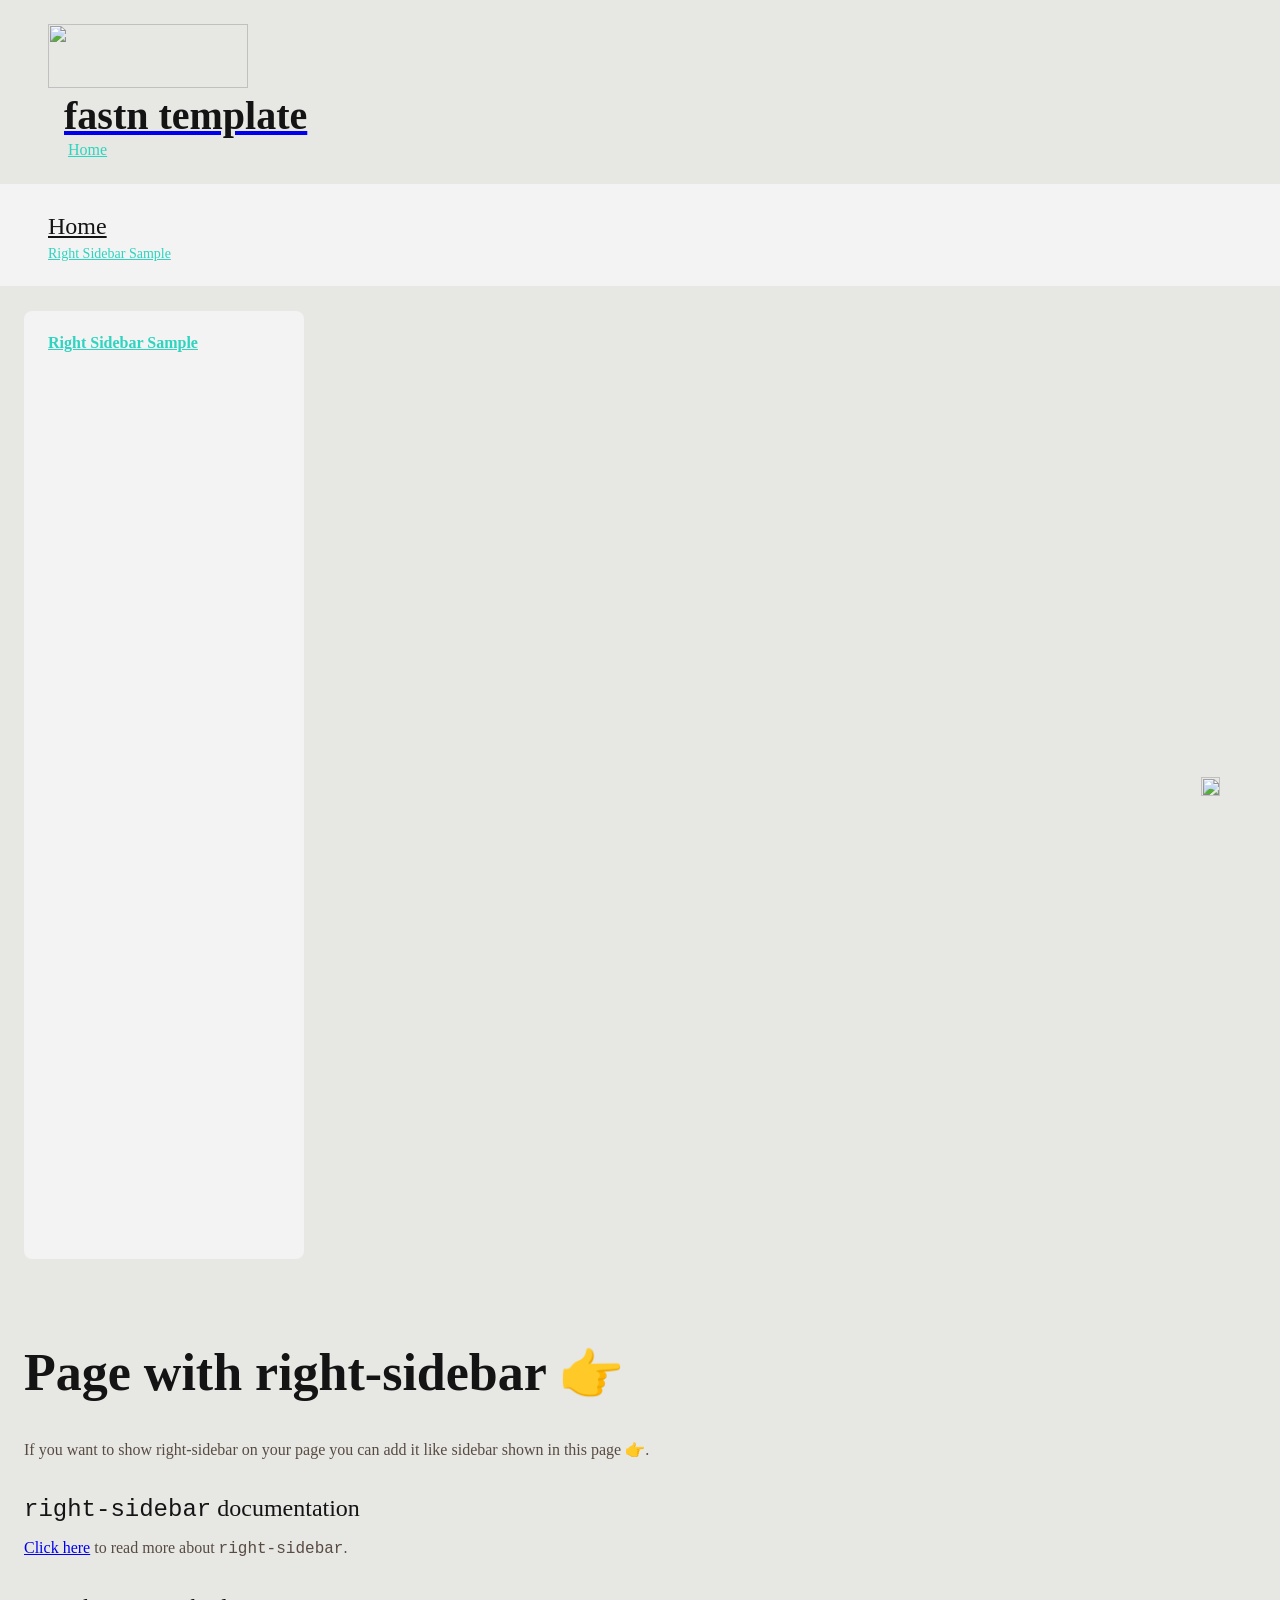
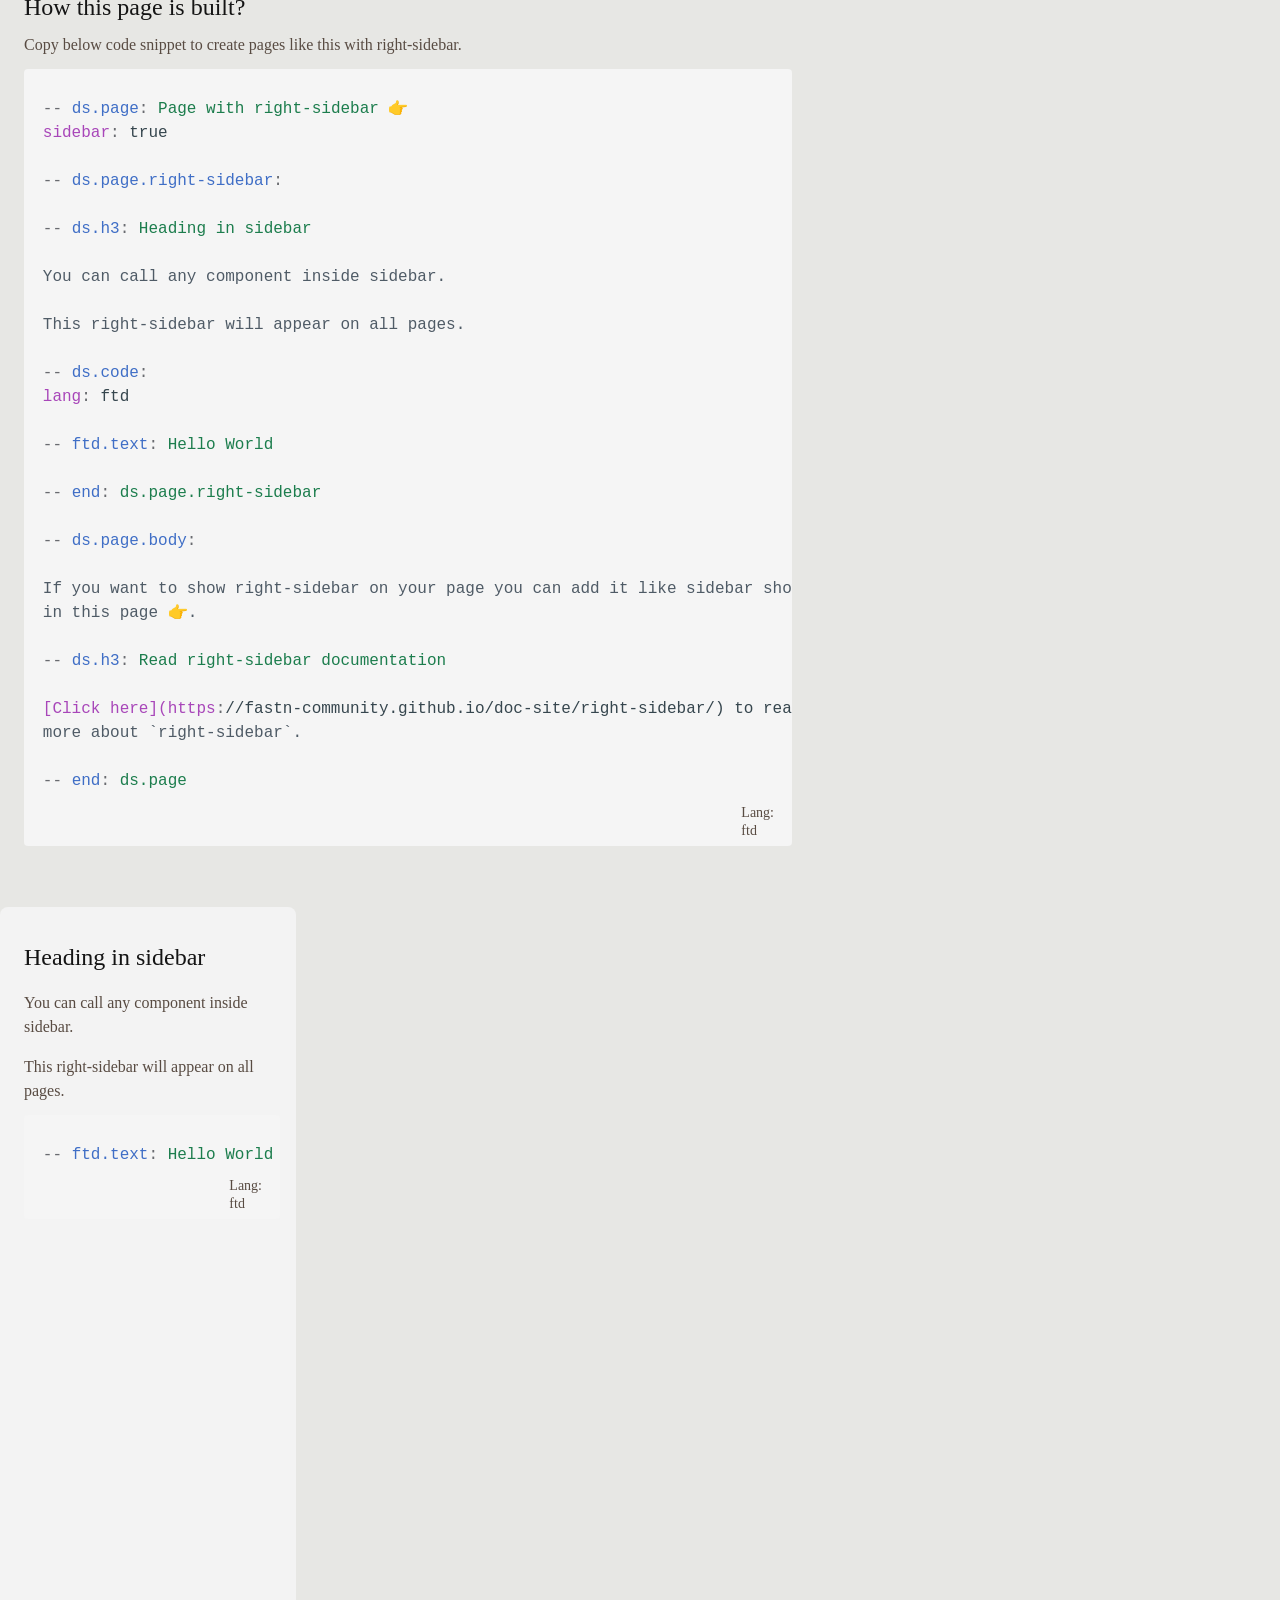
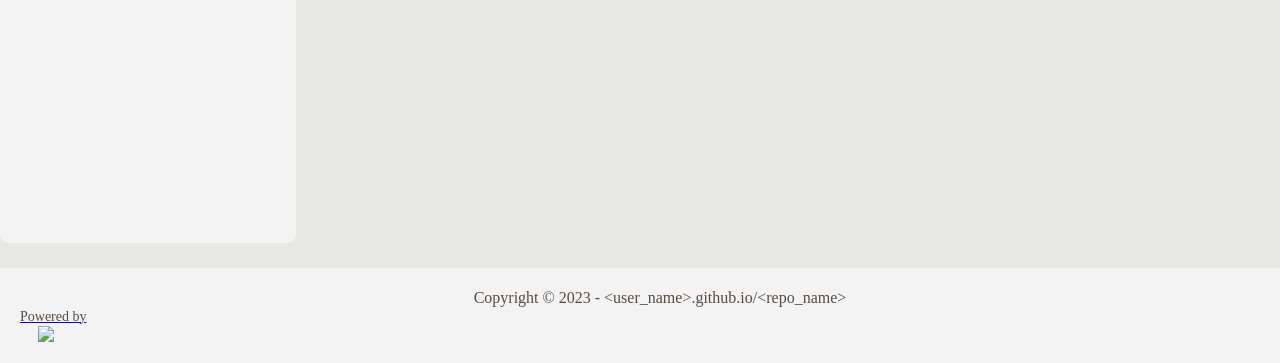
==== sidebar/index.html @ f1b7eb63 "deploy: d200a6f4689d1bbed99951bc4bd33d35a743abd6" ====
<!DOCTYPE html>
<html lang="en" style="height: 100%;">
<head>
<meta charset="UTF-8"><base href="/portfolio/">
<meta name="viewport" content="width=device-width, initial-scale=1, maximum-scale=1, user-scalable=0"><meta property="og:title" content="Page with right-sidebar 👉"><meta name="twitter:title" content="Page with right-sidebar 👉">
<title>Page with right-sidebar 👉</title>
<link rel="shortcut icon" href="/-/<user_name>.github.io/<repo_name>/images/favicon.ico" type="image/x-icon">
<script type="ftd" id="ftd-data">
{
"<user_name>.github.io/<repo_name>/FASTN/ds#page:banner:0": [],
"<user_name>.github.io/<repo_name>/FASTN/ds#page:body:0": "If you want to show right-sidebar on your page you can add it like sidebar shown\nin this page 👉.",
"<user_name>.github.io/<repo_name>/FASTN/ds#page:footer:0": [],
"<user_name>.github.io/<repo_name>/FASTN/ds#page:full-width:0": false,
"<user_name>.github.io/<repo_name>/FASTN/ds#page:github-icon:0": false,
"<user_name>.github.io/<repo_name>/FASTN/ds#page:right-sidebar:0": [],
"<user_name>.github.io/<repo_name>/FASTN/ds#page:show-banner:0": true,
"<user_name>.github.io/<repo_name>/FASTN/ds#page:show-footer:0": true,
"<user_name>.github.io/<repo_name>/FASTN/ds#page:sidebar:0": true,
"<user_name>.github.io/<repo_name>/FASTN/ds#page:site-name:0": "fastn template",
"<user_name>.github.io/<repo_name>/FASTN/ds#page:title:0": "Page with right-sidebar 👉",
"<user_name>.github.io/<repo_name>/FASTN/ds#page:wrapper:0": [],
"<user_name>.github.io/<repo_name>/FASTN/ds#site-logo": {
"dark": "-/<user_name>.github.io/<repo_name>/assets/ipsum-logo-dark.svg",
"light": "-/<user_name>.github.io/<repo_name>/assets/ipsum-logo.svg"
},
"<user_name>.github.io/<repo_name>/assets#files.assets.ipsum-logo.svg": {
"dark": "-/<user_name>.github.io/<repo_name>/assets/ipsum-logo-dark.svg",
"light": "-/<user_name>.github.io/<repo_name>/assets/ipsum-logo.svg"
},
"fastn-community.github.io/app-switcher/assets#files.images.FTD.svg": {
"dark": "-/fastn-community.github.io/app-switcher/images/FTD.svg",
"light": "-/fastn-community.github.io/app-switcher/images/FTD.svg"
},
"fastn-community.github.io/app-switcher/assets#files.images.app-switcher-mobile.svg": {
"dark": "-/fastn-community.github.io/app-switcher/images/app-switcher-mobile.svg",
"light": "-/fastn-community.github.io/app-switcher/images/app-switcher-mobile.svg"
},
"fastn-community.github.io/app-switcher/assets#files.images.cross.svg": {
"dark": "-/fastn-community.github.io/app-switcher/images/cross.svg",
"light": "-/fastn-community.github.io/app-switcher/images/cross.svg"
},
"fastn-community.github.io/code-block#code:body:0,0,2,2,0,1,2,1,0,2": "-- ds.page: Page with right-sidebar 👉\nsidebar: true\n\n-- ds.page.right-sidebar:\n\n-- ds.h3: Heading in sidebar\n\nYou can call any component inside sidebar. \n\nThis right-sidebar will appear on all pages.\n\n-- ds.code:\nlang: ftd\n\n-- ftd.text: Hello World\n\n-- end: ds.page.right-sidebar\n\n-- ds.page.body:\n\nIf you want to show right-sidebar on your page you can add it like sidebar shown\nin this page 👉.\n\n-- ds.h3: Read right-sidebar documentation\n\n[Click here](https://fastn-community.github.io/doc-site/right-sidebar/) to read\nmore about `right-sidebar`.\n\n-- end: ds.page",
"fastn-community.github.io/code-block#code:body:0,0,2,2,0,2,0,1": "-- ftd.text: Hello World",
"fastn-community.github.io/code-block#code:body:0,0,3,2,1,1,0,2": "-- ds.page: Page with right-sidebar 👉\nsidebar: true\n\n-- ds.page.right-sidebar:\n\n-- ds.h3: Heading in sidebar\n\nYou can call any component inside sidebar. \n\nThis right-sidebar will appear on all pages.\n\n-- ds.code:\nlang: ftd\n\n-- ftd.text: Hello World\n\n-- end: ds.page.right-sidebar\n\n-- ds.page.body:\n\nIf you want to show right-sidebar on your page you can add it like sidebar shown\nin this page 👉.\n\n-- ds.h3: Read right-sidebar documentation\n\n[Click here](https://fastn-community.github.io/doc-site/right-sidebar/) to read\nmore about `right-sidebar`.\n\n-- end: ds.page",
"fastn-community.github.io/code-block#code:body:0,0,3,2,3,1": "-- ftd.text: Hello World",
"fastn-community.github.io/code-block#code:clean-code:0,0,2,2,0,1,2,1,0,2": "-- ds.page: Page with right-sidebar 👉\nsidebar: true\n\n-- ds.page.right-sidebar:\n\n-- ds.h3: Heading in sidebar\n\nYou can call any component inside sidebar. \n\nThis right-sidebar will appear on all pages.\n\n-- ds.code:\nlang: ftd\n\n-- ftd.text: Hello World\n\n-- end: ds.page.right-sidebar\n\n-- ds.page.body:\n\nIf you want to show right-sidebar on your page you can add it like sidebar shown\nin this page 👉.\n\n-- ds.h3: Read right-sidebar documentation\n\n[Click here](https://fastn-community.github.io/doc-site/right-sidebar/) to read\nmore about `right-sidebar`.\n\n-- end: ds.page",
"fastn-community.github.io/code-block#code:clean-code:0,0,2,2,0,2,0,1": "-- ftd.text: Hello World",
"fastn-community.github.io/code-block#code:clean-code:0,0,3,2,1,1,0,2": "-- ds.page: Page with right-sidebar 👉\nsidebar: true\n\n-- ds.page.right-sidebar:\n\n-- ds.h3: Heading in sidebar\n\nYou can call any component inside sidebar. \n\nThis right-sidebar will appear on all pages.\n\n-- ds.code:\nlang: ftd\n\n-- ftd.text: Hello World\n\n-- end: ds.page.right-sidebar\n\n-- ds.page.body:\n\nIf you want to show right-sidebar on your page you can add it like sidebar shown\nin this page 👉.\n\n-- ds.h3: Read right-sidebar documentation\n\n[Click here](https://fastn-community.github.io/doc-site/right-sidebar/) to read\nmore about `right-sidebar`.\n\n-- end: ds.page",
"fastn-community.github.io/code-block#code:clean-code:0,0,3,2,3,1": "-- ftd.text: Hello World",
"fastn-community.github.io/code-block#code:copy-mouse-in:0,0,2,2,0,1,2,1,0,2": false,
"fastn-community.github.io/code-block#code:copy-mouse-in:0,0,2,2,0,2,0,1": false,
"fastn-community.github.io/code-block#code:copy-mouse-in:0,0,3,2,1,1,0,2": false,
"fastn-community.github.io/code-block#code:copy-mouse-in:0,0,3,2,3,1": false,
"fastn-community.github.io/code-block#code:copy-text:0,0,2,2,0,1,2,1,0,2": "null",
"fastn-community.github.io/code-block#code:copy-text:0,0,2,2,0,2,0,1": "null",
"fastn-community.github.io/code-block#code:copy-text:0,0,3,2,1,1,0,2": "null",
"fastn-community.github.io/code-block#code:copy-text:0,0,3,2,3,1": "null",
"fastn-community.github.io/code-block#code:copy:0,0,2,2,0,1,2,1,0,2": true,
"fastn-community.github.io/code-block#code:copy:0,0,2,2,0,2,0,1": true,
"fastn-community.github.io/code-block#code:copy:0,0,3,2,1,1,0,2": true,
"fastn-community.github.io/code-block#code:copy:0,0,3,2,3,1": true,
"fastn-community.github.io/code-block#code:download-mouse-in:0,0,2,2,0,1,2,1,0,2": false,
"fastn-community.github.io/code-block#code:download-mouse-in:0,0,2,2,0,2,0,1": false,
"fastn-community.github.io/code-block#code:download-mouse-in:0,0,3,2,1,1,0,2": false,
"fastn-community.github.io/code-block#code:download-mouse-in:0,0,3,2,3,1": false,
"fastn-community.github.io/code-block#code:lang:0,0,2,2,0,1,2,1,0,2": "ftd",
"fastn-community.github.io/code-block#code:lang:0,0,2,2,0,2,0,1": "ftd",
"fastn-community.github.io/code-block#code:lang:0,0,3,2,1,1,0,2": "ftd",
"fastn-community.github.io/code-block#code:lang:0,0,3,2,3,1": "ftd",
"fastn-community.github.io/code-block#code:line-numbers:0,0,2,2,0,1,2,1,0,2": false,
"fastn-community.github.io/code-block#code:line-numbers:0,0,2,2,0,2,0,1": false,
"fastn-community.github.io/code-block#code:line-numbers:0,0,3,2,1,1,0,2": false,
"fastn-community.github.io/code-block#code:line-numbers:0,0,3,2,3,1": false,
"fastn-community.github.io/code-block#code:mouse-in:0,0,2,2,0,1,2,1,0,2": false,
"fastn-community.github.io/code-block#code:mouse-in:0,0,2,2,0,2,0,1": false,
"fastn-community.github.io/code-block#code:mouse-in:0,0,3,2,1,1,0,2": false,
"fastn-community.github.io/code-block#code:mouse-in:0,0,3,2,3,1": false,
"fastn-community.github.io/code-block/assets#files.static.copy-hover.svg": {
"dark": "-/fastn-community.github.io/code-block/static/copy-hover-dark.svg",
"light": "-/fastn-community.github.io/code-block/static/copy-hover.svg"
},
"fastn-community.github.io/code-block/assets#files.static.copy.svg": {
"dark": "-/fastn-community.github.io/code-block/static/copy-dark.svg",
"light": "-/fastn-community.github.io/code-block/static/copy.svg"
},
"fastn-community.github.io/code-block/assets#files.static.download-hover.svg": {
"dark": "-/fastn-community.github.io/code-block/static/download-hover-dark.svg",
"light": "-/fastn-community.github.io/code-block/static/download-hover.svg"
},
"fastn-community.github.io/code-block/assets#files.static.download.svg": {
"dark": "-/fastn-community.github.io/code-block/static/download-dark.svg",
"light": "-/fastn-community.github.io/code-block/static/download.svg"
},
"fastn-community.github.io/code-block/assets#files.static.tick.svg": {
"dark": "-/fastn-community.github.io/code-block/static/tick.svg",
"light": "-/fastn-community.github.io/code-block/static/tick.svg"
},
"fastn-community.github.io/dark-mode-switcher/assets#files.static.dark-mode-active-dark.png": {
"dark": "-/fastn-community.github.io/dark-mode-switcher/static/dark-mode-active-dark.png",
"light": "-/fastn-community.github.io/dark-mode-switcher/static/dark-mode-active-dark.png"
},
"fastn-community.github.io/dark-mode-switcher/assets#files.static.light-mode-active.png": {
"dark": "-/fastn-community.github.io/dark-mode-switcher/static/light-mode-active-dark.png",
"light": "-/fastn-community.github.io/dark-mode-switcher/static/light-mode-active.png"
},
"fastn-community.github.io/dark-mode-switcher/assets#files.static.system-mode-active.png": {
"dark": "-/fastn-community.github.io/dark-mode-switcher/static/system-mode-active-dark.png",
"light": "-/fastn-community.github.io/dark-mode-switcher/static/system-mode-active.png"
},
"fastn-community.github.io/doc-site#doc-page-desktop:login-btn-txt:0,0,2": "Login",
"fastn-community.github.io/doc-site#doc-page-mobile:extra:0,0,3": [],
"fastn-community.github.io/doc-site#light-green": {
"dark": "#0DCEAB",
"light": "#0DCEAB"
},
"fastn-community.github.io/doc-site#page:about-text-url:0": "/",
"fastn-community.github.io/doc-site#page:about-text:0": "About this page",
"fastn-community.github.io/doc-site#page:edit-text-url:0": "/",
"fastn-community.github.io/doc-site#page:edit-text:0": "Edit This Page",
"fastn-community.github.io/doc-site#page:fluid-width:0": true,
"fastn-community.github.io/doc-site#page:fluid-wrap:0": [],
"fastn-community.github.io/doc-site#page:github-text-url:0": "/",
"fastn-community.github.io/doc-site#page:github-text:0": "{green: Sign in} to access Editing Tools",
"fastn-community.github.io/doc-site#page:header-logo-ui:0": [],
"fastn-community.github.io/doc-site#page:open-right-sidebar-info:0": false,
"fastn-community.github.io/doc-site#page:search:0": false,
"fastn-community.github.io/doc-site#page:wrapper:0": [],
"fastn-community.github.io/doc-site#right-sidebar-background": {
"dark": "#262626",
"light": "#262626"
},
"fastn-community.github.io/doc-site#toc-instance:hover:0,0,2,2,0,0,0": false,
"fastn-community.github.io/doc-site#toc-instance:toc-clone:0,0,2,2,0,0,0": {
"bury": false,
"children": [],
"is-active": true,
"is-disabled": false,
"is-heading": false,
"is-open": true,
"title": "Right Sidebar Sample",
"url": "sidebar/"
},
"fastn-community.github.io/doc-site/assets#files.static.brand-logo.svg": {
"dark": "-/fastn-community.github.io/doc-site/static/brand-logo.svg",
"light": "-/fastn-community.github.io/doc-site/static/brand-logo.svg"
},
"fastn-community.github.io/doc-site/assets#files.static.cross-dark.svg": {
"dark": "-/fastn-community.github.io/doc-site/static/cross-dark.svg",
"light": "-/fastn-community.github.io/doc-site/static/cross-dark.svg"
},
"fastn-community.github.io/doc-site/assets#files.static.cross.svg": {
"dark": "-/fastn-community.github.io/doc-site/static/cross-dark.svg",
"light": "-/fastn-community.github.io/doc-site/static/cross.svg"
},
"fastn-community.github.io/doc-site/assets#files.static.editor-icon.svg": {
"dark": "-/fastn-community.github.io/doc-site/static/editor-icon.svg",
"light": "-/fastn-community.github.io/doc-site/static/editor-icon.svg"
},
"fastn-community.github.io/doc-site/assets#files.static.header.hamburger-dark.svg": {
"dark": "-/fastn-community.github.io/doc-site/static/header/hamburger-dark.svg",
"light": "-/fastn-community.github.io/doc-site/static/header/hamburger-dark.svg"
},
"fastn-community.github.io/doc-site/assets#files.static.header.hamburger.svg": {
"dark": "-/fastn-community.github.io/doc-site/static/header/hamburger-dark.svg",
"light": "-/fastn-community.github.io/doc-site/static/header/hamburger.svg"
},
"fastn-community.github.io/doc-site/assets#files.static.info-icon.svg": {
"dark": "-/fastn-community.github.io/doc-site/static/info-icon.svg",
"light": "-/fastn-community.github.io/doc-site/static/info-icon.svg"
},
"fastn-community.github.io/doc-site/common#apps": {
"items": [],
"len": 0
},
"fastn-community.github.io/doc-site/common#brand-caption": "FifthTry",
"fastn-community.github.io/doc-site/common#brand-site-logo": {
"dark": "https://www.fifthtry.com/-/fifthtry.com/images/dummy-site-logo.png",
"light": "https://www.fifthtry.com/-/fifthtry.com/images/dummy-site-logo.png"
},
"fastn-community.github.io/doc-site/common#brand-site-name": "FifthTry",
"fastn-community.github.io/doc-site/common#brand-site-url": "/",
"fastn-community.github.io/doc-site/common#fastn-logo": {
"dark": "https://fastn.com/-/fastn.com/images/fastn-dark.svg",
"light": "https://fastn.com/-/fastn.com/images/fastn.svg"
},
"fastn-community.github.io/doc-site/common#is-reader": false,
"fastn-community.github.io/doc-site/common#itemlist": [
{
"is-last": false,
"title": "About",
"url": "https://github.com/FifthTry"
},
{
"is-last": false,
"title": "Terms",
"url": "https://fifthtry.com/terms/"
},
{
"is-last": false,
"title": "Privacy",
"url": "https://fifthtry.com/privacy/"
},
{
"is-last": true,
"title": "Blog",
"url": "https://fifthtry.com/blog/"
}
],
"fastn-community.github.io/doc-site/common#login-button": false,
"fastn-community.github.io/doc-site/common#login-url": "/",
"fastn-community.github.io/doc-site/common#logo-height": 64,
"fastn-community.github.io/doc-site/common#logo-width": 200,
"fastn-community.github.io/doc-site/common#parent-brand": true,
"fastn-community.github.io/doc-site/common#sections": [],
"fastn-community.github.io/doc-site/common#show-floater": false,
"fastn-community.github.io/doc-site/common#show-footer": true,
"fastn-community.github.io/doc-site/common#site-logo": {
"dark": "null",
"light": "null"
},
"fastn-community.github.io/doc-site/common#site-url": "index.html",
"fastn-community.github.io/doc-site/common#sitemap": {
"current-page": {
"bury": false,
"children": [],
"is-active": true,
"is-disabled": false,
"is-heading": false,
"is-open": true,
"title": "Right Sidebar Sample",
"url": "sidebar/"
},
"current-section": {
"bury": false,
"children": [],
"is-active": true,
"is-disabled": false,
"is-heading": false,
"is-open": true,
"title": "Home",
"url": "index.html"
},
"sections": [
{
"bury": false,
"children": [],
"is-active": true,
"is-disabled": false,
"is-heading": false,
"is-open": true,
"title": "Home",
"url": "index.html"
}
],
"subsections": [],
"toc": [
{
"bury": false,
"children": [],
"is-active": true,
"is-disabled": false,
"is-heading": false,
"is-open": true,
"title": "Right Sidebar Sample",
"url": "sidebar/"
}
]
},
"fastn-community.github.io/doc-site/common#wall-message": "Please, login via clicking on below button",
"fastn-community.github.io/footer#fastn-footer:copyright:0,0,5,0": "Copyright © 2023 - <user_name>.github.io/<repo_name>",
"fastn-community.github.io/footer#fastn-footer:powered-by-link:0,0,5,0": "https://fastn.com/",
"fastn-community.github.io/footer#fastn-footer:powered-by-text:0,0,5,0": "Powered by",
"fastn-community.github.io/footer#fastn-logo": {
"dark": "https://fastn.com/-/fastn.com/images/fastn-dark.svg",
"light": "https://fastn.com/-/fastn.com/images/fastn.svg"
},
"fastn-community.github.io/header#childs:show-arrow:0,0,2,1,2,1,0,0,0,1,2": false,
"fastn-community.github.io/header#footer-list": [],
"fastn-community.github.io/header#header-desktop:extra:0,0,2,1,2": [],
"fastn-community.github.io/header#header-item-mobile:open:0,0,2,1,1,1,0": false,
"fastn-community.github.io/header#header-item-mobile:open:0,0,3,1,1,1,0": false,
"fastn-community.github.io/header#header-item:mouse-in:0,0,2,1,2,0,0,0,1,0": false,
"fastn-community.github.io/header#header-item:open:0,0,2,1,2,0,0,0,1,0": false,
"fastn-community.github.io/header#header-toc-item-mobile-view:open:0,0,3,1,3,3,2,0,0": false,
"fastn-community.github.io/header#header:current-url:0,0,3,1": "/",
"fastn-community.github.io/header#header:fluid-width:0,0,3,1": true,
"fastn-community.github.io/header#header:footer-nav:0,0,2,1": [],
"fastn-community.github.io/header#header:footer-nav:0,0,3,1": [],
"fastn-community.github.io/header#header:login-btn-txt:0,0,3,1": "Login",
"fastn-community.github.io/header#header:login-btn-url:0,0,2,1": "index.html",
"fastn-community.github.io/header#header:login-btn-url:0,0,3,1": "index.html",
"fastn-community.github.io/header#header:login-button:0,0,3,1": false,
"fastn-community.github.io/header#header:parent-brand:0,0,2,1": false,
"fastn-community.github.io/header#header:products:0,0,2,1": [],
"fastn-community.github.io/header#header:products:0,0,3,1": [],
"fastn-community.github.io/header#header:show-section:0,0,2,1": false,
"fastn-community.github.io/header#header:show-section:0,0,3,1": false,
"fastn-community.github.io/header#header:sidebar-open:0,0,2,1": false,
"fastn-community.github.io/header#header:sidebar-open:0,0,3,1": false,
"fastn-community.github.io/header#header:width:0,0,2,1": "100",
"fastn-community.github.io/header#header:width:0,0,3,1": "100",
"fastn-community.github.io/header#sitemap": {
"current-page": {
"bury": false,
"children": [],
"is-active": true,
"is-disabled": false,
"is-heading": false,
"is-open": true,
"title": "Right Sidebar Sample",
"url": "sidebar/"
},
"current-section": {
"bury": false,
"children": [],
"is-active": true,
"is-disabled": false,
"is-heading": false,
"is-open": true,
"title": "Home",
"url": "index.html"
},
"sections": [
{
"bury": false,
"children": [],
"is-active": true,
"is-disabled": false,
"is-heading": false,
"is-open": true,
"title": "Home",
"url": "index.html"
}
],
"subsections": [],
"toc": [
{
"bury": false,
"children": [],
"is-active": true,
"is-disabled": false,
"is-heading": false,
"is-open": true,
"title": "Right Sidebar Sample",
"url": "sidebar/"
}
]
},
"fastn-community.github.io/header/assets#files.static.down-arrow-dark.svg": {
"dark": "-/fastn-community.github.io/header/static/down-arrow-dark.svg",
"light": "-/fastn-community.github.io/header/static/down-arrow-dark.svg"
},
"fastn-community.github.io/header/assets#files.static.header.cross.svg": {
"dark": "-/fastn-community.github.io/header/static/header/cross-dark.svg",
"light": "-/fastn-community.github.io/header/static/header/cross.svg"
},
"fastn-community.github.io/header/assets#files.static.header.hamburger-dark.svg": {
"dark": "-/fastn-community.github.io/header/static/header/hamburger-dark.svg",
"light": "-/fastn-community.github.io/header/static/header/hamburger-dark.svg"
},
"fastn-community.github.io/header/assets#files.static.icon-github.svg": {
"dark": "-/fastn-community.github.io/header/static/icon-github-dark.svg",
"light": "-/fastn-community.github.io/header/static/icon-github.svg"
},
"fastn-community.github.io/header/assets#files.static.search-icon.svg": {
"dark": "-/fastn-community.github.io/header/static/search-icon-dark.svg",
"light": "-/fastn-community.github.io/header/static/search-icon.svg"
},
"fastn-community.github.io/header/assets#files.static.up-arrow-dark.svg": {
"dark": "-/fastn-community.github.io/header/static/up-arrow-dark.svg",
"light": "-/fastn-community.github.io/header/static/up-arrow-dark.svg"
},
"fastn-community.github.io/roboto-font/assets#fonts": {
"Roboto": "fastn-community-github-io-roboto-font-Roboto"
},
"fastn-community.github.io/roboto-typography#blockquote": {
"desktop": {
"font-family": "fastn-community-github-io-roboto-font-Roboto",
"letter-spacing": "0px",
"line-height": "16px",
"size": "14px",
"weight": 400
},
"mobile": {
"font-family": "fastn-community-github-io-roboto-font-Roboto",
"letter-spacing": "0px",
"line-height": "16px",
"size": "14px",
"weight": 400
}
},
"fastn-community.github.io/roboto-typography#blockquote-desktop": {
"font-family": "fastn-community-github-io-roboto-font-Roboto",
"letter-spacing": "0px",
"line-height": "16px",
"size": "14px",
"weight": 400
},
"fastn-community.github.io/roboto-typography#blockquote-mobile": {
"font-family": "fastn-community-github-io-roboto-font-Roboto",
"letter-spacing": "0px",
"line-height": "16px",
"size": "14px",
"weight": 400
},
"fastn-community.github.io/roboto-typography#button-large": {
"desktop": {
"font-family": "fastn-community-github-io-roboto-font-Roboto",
"letter-spacing": "0px",
"line-height": "24px",
"size": "18px",
"weight": 700
},
"mobile": {
"font-family": "fastn-community-github-io-roboto-font-Roboto",
"letter-spacing": "0px",
"line-height": "24px",
"size": "18px",
"weight": 700
}
},
"fastn-community.github.io/roboto-typography#button-large-desktop": {
"font-family": "fastn-community-github-io-roboto-font-Roboto",
"letter-spacing": "0px",
"line-height": "24px",
"size": "18px",
"weight": 700
},
"fastn-community.github.io/roboto-typography#button-large-mobile": {
"font-family": "fastn-community-github-io-roboto-font-Roboto",
"letter-spacing": "0px",
"line-height": "24px",
"size": "18px",
"weight": 700
},
"fastn-community.github.io/roboto-typography#button-medium": {
"desktop": {
"font-family": "fastn-community-github-io-roboto-font-Roboto",
"letter-spacing": "0px",
"line-height": "21px",
"size": "16px",
"weight": 700
},
"mobile": {
"font-family": "fastn-community-github-io-roboto-font-Roboto",
"letter-spacing": "0px",
"line-height": "21px",
"size": "16px",
"weight": 400
}
},
"fastn-community.github.io/roboto-typography#button-medium-desktop": {
"font-family": "fastn-community-github-io-roboto-font-Roboto",
"letter-spacing": "0px",
"line-height": "21px",
"size": "16px",
"weight": 700
},
"fastn-community.github.io/roboto-typography#button-medium-mobile": {
"font-family": "fastn-community-github-io-roboto-font-Roboto",
"letter-spacing": "0px",
"line-height": "21px",
"size": "16px",
"weight": 400
},
"fastn-community.github.io/roboto-typography#button-small": {
"desktop": {
"font-family": "fastn-community-github-io-roboto-font-Roboto",
"letter-spacing": "0px",
"line-height": "19px",
"size": "14px",
"weight": 700
},
"mobile": {
"font-family": "fastn-community-github-io-roboto-font-Roboto",
"letter-spacing": "0px",
"line-height": "19px",
"size": "14px",
"weight": 400
}
},
"fastn-community.github.io/roboto-typography#button-small-desktop": {
"font-family": "fastn-community-github-io-roboto-font-Roboto",
"letter-spacing": "0px",
"line-height": "19px",
"size": "14px",
"weight": 700
},
"fastn-community.github.io/roboto-typography#button-small-mobile": {
"font-family": "fastn-community-github-io-roboto-font-Roboto",
"letter-spacing": "0px",
"line-height": "19px",
"size": "14px",
"weight": 400
},
"fastn-community.github.io/roboto-typography#copy-large": {
"desktop": {
"font-family": "fastn-community-github-io-roboto-font-Roboto",
"letter-spacing": "0px",
"line-height": "28px",
"size": "20px",
"weight": 400
},
"mobile": {
"font-family": "fastn-community-github-io-roboto-font-Roboto",
"letter-spacing": "0px",
"line-height": "28px",
"size": "20px",
"weight": 400
}
},
"fastn-community.github.io/roboto-typography#copy-large-desktop": {
"font-family": "fastn-community-github-io-roboto-font-Roboto",
"letter-spacing": "0px",
"line-height": "28px",
"size": "20px",
"weight": 400
},
"fastn-community.github.io/roboto-typography#copy-large-mobile": {
"font-family": "fastn-community-github-io-roboto-font-Roboto",
"letter-spacing": "0px",
"line-height": "28px",
"size": "20px",
"weight": 400
},
"fastn-community.github.io/roboto-typography#copy-regular": {
"desktop": {
"font-family": "fastn-community-github-io-roboto-font-Roboto",
"letter-spacing": "0px",
"line-height": "24px",
"size": "16px",
"weight": 400
},
"mobile": {
"font-family": "fastn-community-github-io-roboto-font-Roboto",
"letter-spacing": "0px",
"line-height": "24px",
"size": "16px",
"weight": 400
}
},
"fastn-community.github.io/roboto-typography#copy-regular-desktop": {
"font-family": "fastn-community-github-io-roboto-font-Roboto",
"letter-spacing": "0px",
"line-height": "24px",
"size": "16px",
"weight": 400
},
"fastn-community.github.io/roboto-typography#copy-regular-mobile": {
"font-family": "fastn-community-github-io-roboto-font-Roboto",
"letter-spacing": "0px",
"line-height": "24px",
"size": "16px",
"weight": 400
},
"fastn-community.github.io/roboto-typography#copy-small": {
"desktop": {
"font-family": "fastn-community-github-io-roboto-font-Roboto",
"letter-spacing": "0px",
"line-height": "20px",
"size": "16px",
"weight": 400
},
"mobile": {
"font-family": "fastn-community-github-io-roboto-font-Roboto",
"letter-spacing": "0px",
"line-height": "20px",
"size": "16px",
"weight": 400
}
},
"fastn-community.github.io/roboto-typography#copy-small-desktop": {
"font-family": "fastn-community-github-io-roboto-font-Roboto",
"letter-spacing": "0px",
"line-height": "20px",
"size": "16px",
"weight": 400
},
"fastn-community.github.io/roboto-typography#copy-small-mobile": {
"font-family": "fastn-community-github-io-roboto-font-Roboto",
"letter-spacing": "0px",
"line-height": "20px",
"size": "16px",
"weight": 400
},
"fastn-community.github.io/roboto-typography#fine-print": {
"desktop": {
"font-family": "fastn-community-github-io-roboto-font-Roboto",
"letter-spacing": "0px",
"line-height": "18px",
"size": "14px",
"weight": 400
},
"mobile": {
"font-family": "fastn-community-github-io-roboto-font-Roboto",
"letter-spacing": "0px",
"line-height": "18px",
"size": "14px",
"weight": 400
}
},
"fastn-community.github.io/roboto-typography#fine-print-desktop": {
"font-family": "fastn-community-github-io-roboto-font-Roboto",
"letter-spacing": "0px",
"line-height": "18px",
"size": "14px",
"weight": 400
},
"fastn-community.github.io/roboto-typography#fine-print-mobile": {
"font-family": "fastn-community-github-io-roboto-font-Roboto",
"letter-spacing": "0px",
"line-height": "18px",
"size": "14px",
"weight": 400
},
"fastn-community.github.io/roboto-typography#heading-hero": {
"desktop": {
"font-family": "fastn-community-github-io-roboto-font-Roboto",
"letter-spacing": "0px",
"line-height": "60px",
"size": "52px",
"weight": 700
},
"mobile": {
"font-family": "fastn-community-github-io-roboto-font-Roboto",
"letter-spacing": "0px",
"line-height": "60px",
"size": "52px",
"weight": 700
}
},
"fastn-community.github.io/roboto-typography#heading-hero-desktop": {
"font-family": "fastn-community-github-io-roboto-font-Roboto",
"letter-spacing": "0px",
"line-height": "60px",
"size": "52px",
"weight": 700
},
"fastn-community.github.io/roboto-typography#heading-hero-mobile": {
"font-family": "fastn-community-github-io-roboto-font-Roboto",
"letter-spacing": "0px",
"line-height": "60px",
"size": "52px",
"weight": 700
},
"fastn-community.github.io/roboto-typography#heading-large": {
"desktop": {
"font-family": "fastn-community-github-io-roboto-font-Roboto",
"letter-spacing": "0px",
"line-height": "48px",
"size": "40px",
"weight": 700
},
"mobile": {
"font-family": "fastn-community-github-io-roboto-font-Roboto",
"letter-spacing": "0px",
"line-height": "48px",
"size": "40px",
"weight": 700
}
},
"fastn-community.github.io/roboto-typography#heading-large-desktop": {
"font-family": "fastn-community-github-io-roboto-font-Roboto",
"letter-spacing": "0px",
"line-height": "48px",
"size": "40px",
"weight": 700
},
"fastn-community.github.io/roboto-typography#heading-large-mobile": {
"font-family": "fastn-community-github-io-roboto-font-Roboto",
"letter-spacing": "0px",
"line-height": "48px",
"size": "40px",
"weight": 700
},
"fastn-community.github.io/roboto-typography#heading-medium": {
"desktop": {
"font-family": "fastn-community-github-io-roboto-font-Roboto",
"letter-spacing": "0px",
"line-height": "44px",
"size": "32px",
"weight": 600
},
"mobile": {
"font-family": "fastn-community-github-io-roboto-font-Roboto",
"letter-spacing": "0px",
"line-height": "44px",
"size": "32px",
"weight": 600
}
},
"fastn-community.github.io/roboto-typography#heading-medium-desktop": {
"font-family": "fastn-community-github-io-roboto-font-Roboto",
"letter-spacing": "0px",
"line-height": "44px",
"size": "32px",
"weight": 600
},
"fastn-community.github.io/roboto-typography#heading-medium-mobile": {
"font-family": "fastn-community-github-io-roboto-font-Roboto",
"letter-spacing": "0px",
"line-height": "44px",
"size": "32px",
"weight": 600
},
"fastn-community.github.io/roboto-typography#heading-small": {
"desktop": {
"font-family": "fastn-community-github-io-roboto-font-Roboto",
"letter-spacing": "0px",
"line-height": "36px",
"size": "24px",
"weight": 500
},
"mobile": {
"font-family": "fastn-community-github-io-roboto-font-Roboto",
"letter-spacing": "0px",
"line-height": "36px",
"size": "24px",
"weight": 500
}
},
"fastn-community.github.io/roboto-typography#heading-small-desktop": {
"font-family": "fastn-community-github-io-roboto-font-Roboto",
"letter-spacing": "0px",
"line-height": "36px",
"size": "24px",
"weight": 500
},
"fastn-community.github.io/roboto-typography#heading-small-mobile": {
"font-family": "fastn-community-github-io-roboto-font-Roboto",
"letter-spacing": "0px",
"line-height": "36px",
"size": "24px",
"weight": 500
},
"fastn-community.github.io/roboto-typography#heading-tiny": {
"desktop": {
"font-family": "fastn-community-github-io-roboto-font-Roboto",
"letter-spacing": "0px",
"line-height": "26px",
"size": "18px",
"weight": 500
},
"mobile": {
"font-family": "fastn-community-github-io-roboto-font-Roboto",
"letter-spacing": "0px",
"line-height": "26px",
"size": "18px",
"weight": 500
}
},
"fastn-community.github.io/roboto-typography#heading-tiny-desktop": {
"font-family": "fastn-community-github-io-roboto-font-Roboto",
"letter-spacing": "0px",
"line-height": "26px",
"size": "18px",
"weight": 500
},
"fastn-community.github.io/roboto-typography#heading-tiny-mobile": {
"font-family": "fastn-community-github-io-roboto-font-Roboto",
"letter-spacing": "0px",
"line-height": "26px",
"size": "18px",
"weight": 500
},
"fastn-community.github.io/roboto-typography#label-large": {
"desktop": {
"font-family": "fastn-community-github-io-roboto-font-Roboto",
"letter-spacing": "0px",
"line-height": "22px",
"size": "16px",
"weight": 400
},
"mobile": {
"font-family": "fastn-community-github-io-roboto-font-Roboto",
"letter-spacing": "0px",
"line-height": "22px",
"size": "16px",
"weight": 400
}
},
"fastn-community.github.io/roboto-typography#label-large-desktop": {
"font-family": "fastn-community-github-io-roboto-font-Roboto",
"letter-spacing": "0px",
"line-height": "22px",
"size": "16px",
"weight": 400
},
"fastn-community.github.io/roboto-typography#label-large-mobile": {
"font-family": "fastn-community-github-io-roboto-font-Roboto",
"letter-spacing": "0px",
"line-height": "22px",
"size": "16px",
"weight": 400
},
"fastn-community.github.io/roboto-typography#label-small": {
"desktop": {
"font-family": "fastn-community-github-io-roboto-font-Roboto",
"letter-spacing": "0px",
"line-height": "16px",
"size": "14px",
"weight": 400
},
"mobile": {
"font-family": "fastn-community-github-io-roboto-font-Roboto",
"letter-spacing": "0px",
"line-height": "16px",
"size": "14px",
"weight": 400
}
},
"fastn-community.github.io/roboto-typography#label-small-desktop": {
"font-family": "fastn-community-github-io-roboto-font-Roboto",
"letter-spacing": "0px",
"line-height": "16px",
"size": "14px",
"weight": 400
},
"fastn-community.github.io/roboto-typography#label-small-mobile": {
"font-family": "fastn-community-github-io-roboto-font-Roboto",
"letter-spacing": "0px",
"line-height": "16px",
"size": "14px",
"weight": 400
},
"fastn-community.github.io/roboto-typography#link": {
"desktop": {
"font-family": "fastn-community-github-io-roboto-font-Roboto",
"letter-spacing": "0px",
"line-height": "19px",
"size": "14px",
"weight": 700
},
"mobile": {
"font-family": "fastn-community-github-io-roboto-font-Roboto",
"letter-spacing": "0px",
"line-height": "19px",
"size": "14px",
"weight": 400
}
},
"fastn-community.github.io/roboto-typography#link-desktop": {
"font-family": "fastn-community-github-io-roboto-font-Roboto",
"letter-spacing": "0px",
"line-height": "19px",
"size": "14px",
"weight": 700
},
"fastn-community.github.io/roboto-typography#link-mobile": {
"font-family": "fastn-community-github-io-roboto-font-Roboto",
"letter-spacing": "0px",
"line-height": "19px",
"size": "14px",
"weight": 400
},
"fastn-community.github.io/roboto-typography#source-code": {
"desktop": {
"font-family": "fastn-community-github-io-roboto-font-Roboto",
"letter-spacing": "0px",
"line-height": "16px",
"size": "14px",
"weight": 400
},
"mobile": {
"font-family": "fastn-community-github-io-roboto-font-Roboto",
"letter-spacing": "0px",
"line-height": "16px",
"size": "14px",
"weight": 400
}
},
"fastn-community.github.io/roboto-typography#source-code-desktop": {
"font-family": "fastn-community-github-io-roboto-font-Roboto",
"letter-spacing": "0px",
"line-height": "16px",
"size": "14px",
"weight": 400
},
"fastn-community.github.io/roboto-typography#source-code-mobile": {
"font-family": "fastn-community-github-io-roboto-font-Roboto",
"letter-spacing": "0px",
"line-height": "16px",
"size": "14px",
"weight": 400
},
"fastn-community.github.io/roboto-typography#types": {
"blockquote": {
"desktop": {
"font-family": "fastn-community-github-io-roboto-font-Roboto",
"letter-spacing": "0px",
"line-height": "16px",
"size": "14px",
"weight": 400
},
"mobile": {
"font-family": "fastn-community-github-io-roboto-font-Roboto",
"letter-spacing": "0px",
"line-height": "16px",
"size": "14px",
"weight": 400
}
},
"button-large": {
"desktop": {
"font-family": "fastn-community-github-io-roboto-font-Roboto",
"letter-spacing": "0px",
"line-height": "24px",
"size": "18px",
"weight": 700
},
"mobile": {
"font-family": "fastn-community-github-io-roboto-font-Roboto",
"letter-spacing": "0px",
"line-height": "24px",
"size": "18px",
"weight": 700
}
},
"button-medium": {
"desktop": {
"font-family": "fastn-community-github-io-roboto-font-Roboto",
"letter-spacing": "0px",
"line-height": "21px",
"size": "16px",
"weight": 700
},
"mobile": {
"font-family": "fastn-community-github-io-roboto-font-Roboto",
"letter-spacing": "0px",
"line-height": "21px",
"size": "16px",
"weight": 400
}
},
"button-small": {
"desktop": {
"font-family": "fastn-community-github-io-roboto-font-Roboto",
"letter-spacing": "0px",
"line-height": "19px",
"size": "14px",
"weight": 700
},
"mobile": {
"font-family": "fastn-community-github-io-roboto-font-Roboto",
"letter-spacing": "0px",
"line-height": "19px",
"size": "14px",
"weight": 400
}
},
"copy-large": {
"desktop": {
"font-family": "fastn-community-github-io-roboto-font-Roboto",
"letter-spacing": "0px",
"line-height": "28px",
"size": "20px",
"weight": 400
},
"mobile": {
"font-family": "fastn-community-github-io-roboto-font-Roboto",
"letter-spacing": "0px",
"line-height": "28px",
"size": "20px",
"weight": 400
}
},
"copy-regular": {
"desktop": {
"font-family": "fastn-community-github-io-roboto-font-Roboto",
"letter-spacing": "0px",
"line-height": "24px",
"size": "16px",
"weight": 400
},
"mobile": {
"font-family": "fastn-community-github-io-roboto-font-Roboto",
"letter-spacing": "0px",
"line-height": "24px",
"size": "16px",
"weight": 400
}
},
"copy-small": {
"desktop": {
"font-family": "fastn-community-github-io-roboto-font-Roboto",
"letter-spacing": "0px",
"line-height": "20px",
"size": "16px",
"weight": 400
},
"mobile": {
"font-family": "fastn-community-github-io-roboto-font-Roboto",
"letter-spacing": "0px",
"line-height": "20px",
"size": "16px",
"weight": 400
}
},
"fine-print": {
"desktop": {
"font-family": "fastn-community-github-io-roboto-font-Roboto",
"letter-spacing": "0px",
"line-height": "18px",
"size": "14px",
"weight": 400
},
"mobile": {
"font-family": "fastn-community-github-io-roboto-font-Roboto",
"letter-spacing": "0px",
"line-height": "18px",
"size": "14px",
"weight": 400
}
},
"heading-hero": {
"desktop": {
"font-family": "fastn-community-github-io-roboto-font-Roboto",
"letter-spacing": "0px",
"line-height": "60px",
"size": "52px",
"weight": 700
},
"mobile": {
"font-family": "fastn-community-github-io-roboto-font-Roboto",
"letter-spacing": "0px",
"line-height": "60px",
"size": "52px",
"weight": 700
}
},
"heading-large": {
"desktop": {
"font-family": "fastn-community-github-io-roboto-font-Roboto",
"letter-spacing": "0px",
"line-height": "48px",
"size": "40px",
"weight": 700
},
"mobile": {
"font-family": "fastn-community-github-io-roboto-font-Roboto",
"letter-spacing": "0px",
"line-height": "48px",
"size": "40px",
"weight": 700
}
},
"heading-medium": {
"desktop": {
"font-family": "fastn-community-github-io-roboto-font-Roboto",
"letter-spacing": "0px",
"line-height": "44px",
"size": "32px",
"weight": 600
},
"mobile": {
"font-family": "fastn-community-github-io-roboto-font-Roboto",
"letter-spacing": "0px",
"line-height": "44px",
"size": "32px",
"weight": 600
}
},
"heading-small": {
"desktop": {
"font-family": "fastn-community-github-io-roboto-font-Roboto",
"letter-spacing": "0px",
"line-height": "36px",
"size": "24px",
"weight": 500
},
"mobile": {
"font-family": "fastn-community-github-io-roboto-font-Roboto",
"letter-spacing": "0px",
"line-height": "36px",
"size": "24px",
"weight": 500
}
},
"heading-tiny": {
"desktop": {
"font-family": "fastn-community-github-io-roboto-font-Roboto",
"letter-spacing": "0px",
"line-height": "26px",
"size": "18px",
"weight": 500
},
"mobile": {
"font-family": "fastn-community-github-io-roboto-font-Roboto",
"letter-spacing": "0px",
"line-height": "26px",
"size": "18px",
"weight": 500
}
},
"label-large": {
"desktop": {
"font-family": "fastn-community-github-io-roboto-font-Roboto",
"letter-spacing": "0px",
"line-height": "22px",
"size": "16px",
"weight": 400
},
"mobile": {
"font-family": "fastn-community-github-io-roboto-font-Roboto",
"letter-spacing": "0px",
"line-height": "22px",
"size": "16px",
"weight": 400
}
},
"label-small": {
"desktop": {
"font-family": "fastn-community-github-io-roboto-font-Roboto",
"letter-spacing": "0px",
"line-height": "16px",
"size": "14px",
"weight": 400
},
"mobile": {
"font-family": "fastn-community-github-io-roboto-font-Roboto",
"letter-spacing": "0px",
"line-height": "16px",
"size": "14px",
"weight": 400
}
},
"link": {
"desktop": {
"font-family": "fastn-community-github-io-roboto-font-Roboto",
"letter-spacing": "0px",
"line-height": "19px",
"size": "14px",
"weight": 700
},
"mobile": {
"font-family": "fastn-community-github-io-roboto-font-Roboto",
"letter-spacing": "0px",
"line-height": "19px",
"size": "14px",
"weight": 400
}
},
"source-code": {
"desktop": {
"font-family": "fastn-community-github-io-roboto-font-Roboto",
"letter-spacing": "0px",
"line-height": "16px",
"size": "14px",
"weight": 400
},
"mobile": {
"font-family": "fastn-community-github-io-roboto-font-Roboto",
"letter-spacing": "0px",
"line-height": "16px",
"size": "14px",
"weight": 400
}
}
},
"fastn-community.github.io/typography#h3:body:0,0,2,2,0,1,2,1,0,0": "[Click here](https://fastn-community.github.io/doc-site/right-sidebar/) to read\nmore about `right-sidebar`.",
"fastn-community.github.io/typography#h3:body:0,0,2,2,0,1,2,1,0,1": "Copy below code snippet to create pages like this with right-sidebar.",
"fastn-community.github.io/typography#h3:body:0,0,2,2,0,2,0,0": "You can call any component inside sidebar. \n\nThis right-sidebar will appear on all pages.",
"fastn-community.github.io/typography#h3:body:0,0,3,2,1,1,0,0": "[Click here](https://fastn-community.github.io/doc-site/right-sidebar/) to read\nmore about `right-sidebar`.",
"fastn-community.github.io/typography#h3:body:0,0,3,2,1,1,0,1": "Copy below code snippet to create pages like this with right-sidebar.",
"fastn-community.github.io/typography#h3:body:0,0,3,2,3,0": "You can call any component inside sidebar. \n\nThis right-sidebar will appear on all pages.",
"fastn-community.github.io/typography#h3:title:0,0,2,2,0,1,2,1,0,0": "`right-sidebar` documentation",
"fastn-community.github.io/typography#h3:title:0,0,2,2,0,1,2,1,0,1": "How this page is built?",
"fastn-community.github.io/typography#h3:title:0,0,2,2,0,2,0,0": "Heading in sidebar",
"fastn-community.github.io/typography#h3:title:0,0,3,2,1,1,0,0": "`right-sidebar` documentation",
"fastn-community.github.io/typography#h3:title:0,0,3,2,1,1,0,1": "How this page is built?",
"fastn-community.github.io/typography#h3:title:0,0,3,2,3,0": "Heading in sidebar",
"fifthtry.github.io/product-switcher#current-product": 1,
"fifthtry.github.io/product-switcher#shadow-color": {
"dark": "rgba(45, 212, 191, 0.2)",
"light": "rgba(45, 212, 191, 0.2)"
},
"fifthtry.github.io/product-switcher#switcher:mouse-events:0,0,2,1,1,0,0,1,0": false,
"fifthtry.github.io/product-switcher#switcher:mouse-events:0,0,2,1,2,0,0,0,0,2,0": false,
"fifthtry.github.io/product-switcher#switcher:on-left:0,0,2,1,1,0,0,1,0": true,
"fifthtry.github.io/product-switcher#switcher:on-left:0,0,2,1,2,0,0,0,0,2,0": true,
"fifthtry.github.io/product-switcher#var-current-product": 1,
"fifthtry.github.io/product-switcher/assets#files.assets.images.down-arrow.svg": {
"dark": "-/fifthtry.github.io/product-switcher/assets/images/down-arrow.svg",
"light": "-/fifthtry.github.io/product-switcher/assets/images/down-arrow.svg"
},
"ftd#breakpoint-width": {
"mobile": 768
},
"ftd#dark-mode": false,
"ftd#default-colors": {
"accent": {
"primary": {
"dark": "#2dd4bf",
"light": "#2dd4bf"
},
"secondary": {
"dark": "#4fb2df",
"light": "#4fb2df"
},
"tertiary": {
"dark": "#c5cbd7",
"light": "#c5cbd7"
}
},
"background": {
"base": {
"dark": "#18181b",
"light": "#e7e7e4"
},
"code": {
"dark": "#21222C",
"light": "#F5F5F5"
},
"overlay": {
"dark": "rgba(0, 0, 0, 0.8)",
"light": "rgba(0, 0, 0, 0.8)"
},
"step-1": {
"dark": "#141414",
"light": "#f3f3f3"
},
"step-2": {
"dark": "#585656",
"light": "#c9cece"
}
},
"border": {
"dark": "#434547",
"light": "#434547"
},
"border-strong": {
"dark": "#919192",
"light": "#919192"
},
"cta-danger": {
"base": {
"dark": "#1C1B1F",
"light": "#1C1B1F"
},
"border": {
"dark": "#1C1B1F",
"light": "#1C1B1F"
},
"border-disabled": {
"dark": "#feffff",
"light": "#feffff"
},
"disabled": {
"dark": "#1C1B1F",
"light": "#1C1B1F"
},
"focused": {
"dark": "#1C1B1F",
"light": "#1C1B1F"
},
"hover": {
"dark": "#1C1B1F",
"light": "#1C1B1F"
},
"pressed": {
"dark": "#1C1B1F",
"light": "#1C1B1F"
},
"text": {
"dark": "#1C1B1F",
"light": "#1C1B1F"
},
"text-disabled": {
"dark": "#feffff",
"light": "#feffff"
}
},
"cta-primary": {
"base": {
"dark": "#2dd4bf",
"light": "#2dd4bf"
},
"border": {
"dark": "#2b8074",
"light": "#2b8074"
},
"border-disabled": {
"dark": "#65b693",
"light": "#65b693"
},
"disabled": {
"dark": "rgba(44, 201, 181, 0.1)",
"light": "rgba(44, 201, 181, 0.1)"
},
"focused": {
"dark": "#2cbfac",
"light": "#2cbfac"
},
"hover": {
"dark": "#2c9f90",
"light": "#2c9f90"
},
"pressed": {
"dark": "#2cc9b5",
"light": "#2cc9b5"
},
"text": {
"dark": "#feffff",
"light": "#feffff"
},
"text-disabled": {
"dark": "#65b693",
"light": "#65b693"
}
},
"cta-secondary": {
"base": {
"dark": "#4fb2df",
"light": "#4fb2df"
},
"border": {
"dark": "#209fdb",
"light": "#209fdb"
},
"border-disabled": {
"dark": "#65b693",
"light": "#65b693"
},
"disabled": {
"dark": "rgba(79, 178, 223, 0.1)",
"light": "rgba(79, 178, 223, 0.1)"
},
"focused": {
"dark": "#4fb1df",
"light": "#4fb1df"
},
"hover": {
"dark": "#40afe1",
"light": "#40afe1"
},
"pressed": {
"dark": "#4fb2df",
"light": "#4fb2df"
},
"text": {
"dark": "#ffffff",
"light": "#584b42"
},
"text-disabled": {
"dark": "#65b693",
"light": "#65b693"
}
},
"cta-tertiary": {
"base": {
"dark": "#556375",
"light": "#556375"
},
"border": {
"dark": "#e2e4e7",
"light": "#e2e4e7"
},
"border-disabled": {
"dark": "#65b693",
"light": "#65b693"
},
"disabled": {
"dark": "rgba(85, 99, 117, 0.1)",
"light": "rgba(85, 99, 117, 0.1)"
},
"focused": {
"dark": "#e0e2e6",
"light": "#e0e2e6"
},
"hover": {
"dark": "#c7cbd1",
"light": "#c7cbd1"
},
"pressed": {
"dark": "#3b4047",
"light": "#3b4047"
},
"text": {
"dark": "#ffffff",
"light": "#ffffff"
},
"text-disabled": {
"dark": "#65b693",
"light": "#65b693"
}
},
"custom": {
"eight": {
"dark": "#d554b3",
"light": "#d554b3"
},
"five": {
"dark": "#eb57be",
"light": "#eb57be"
},
"four": {
"dark": "#7a65c7",
"light": "#7a65c7"
},
"nine": {
"dark": "#ec8943",
"light": "#ec8943"
},
"one": {
"dark": "#ed753a",
"light": "#ed753a"
},
"seven": {
"dark": "#7564be",
"light": "#7564be"
},
"six": {
"dark": "#ef8dd6",
"light": "#ef8dd6"
},
"ten": {
"dark": "#da7a4a",
"light": "#da7a4a"
},
"three": {
"dark": "#8fdcf8",
"light": "#8fdcf8"
},
"two": {
"dark": "#f3db5f",
"light": "#f3db5f"
}
},
"error": {
"base": {
"dark": "#311b1f",
"light": "#f5bdbb"
},
"border": {
"dark": "#df2b2b",
"light": "#df2b2b"
},
"text": {
"dark": "#c62a21",
"light": "#c62a21"
}
},
"info": {
"base": {
"dark": "#15223a",
"light": "#c4edfd"
},
"border": {
"dark": "#205694",
"light": "#205694"
},
"text": {
"dark": "#1f6feb",
"light": "#205694"
}
},
"scrim": {
"dark": "#007f9b",
"light": "#007f9b"
},
"shadow": {
"dark": "#007f9b",
"light": "#007f9b"
},
"success": {
"base": {
"dark": "#405508ad",
"light": "#e3f0c4"
},
"border": {
"dark": "#3d741f",
"light": "#3d741f"
},
"text": {
"dark": "#479f16",
"light": "#467b28"
}
},
"text": {
"dark": "#a8a29e",
"light": "#584b42"
},
"text-strong": {
"dark": "#ffffff",
"light": "#141414"
},
"warning": {
"base": {
"dark": "#544607a3",
"light": "#fbefba"
},
"border": {
"dark": "#966220",
"light": "#966220"
},
"text": {
"dark": "#d07f19",
"light": "#966220"
}
}
},
"ftd#default-types": {
"blockquote": {
"desktop": {
"font-family": "sans-serif",
"line-height": "21px",
"size": "16px",
"weight": 400
},
"mobile": {
"font-family": "sans-serif",
"line-height": "21px",
"size": "16px",
"weight": 400
}
},
"button-large": {
"desktop": {
"font-family": "sans-serif",
"line-height": "24px",
"size": "18px",
"weight": 400
},
"mobile": {
"font-family": "sans-serif",
"line-height": "24px",
"size": "18px",
"weight": 400
}
},
"button-medium": {
"desktop": {
"font-family": "sans-serif",
"line-height": "21px",
"size": "16px",
"weight": 400
},
"mobile": {
"font-family": "sans-serif",
"line-height": "21px",
"size": "16px",
"weight": 400
}
},
"button-small": {
"desktop": {
"font-family": "sans-serif",
"line-height": "19px",
"size": "14px",
"weight": 400
},
"mobile": {
"font-family": "sans-serif",
"line-height": "19px",
"size": "14px",
"weight": 400
}
},
"copy-large": {
"desktop": {
"font-family": "sans-serif",
"line-height": "34px",
"size": "22px",
"weight": 400
},
"mobile": {
"font-family": "sans-serif",
"line-height": "28px",
"size": "18px",
"weight": 400
}
},
"copy-regular": {
"desktop": {
"font-family": "sans-serif",
"line-height": "30px",
"size": "18px",
"weight": 400
},
"mobile": {
"font-family": "sans-serif",
"line-height": "24px",
"size": "16px",
"weight": 400
}
},
"copy-small": {
"desktop": {
"font-family": "sans-serif",
"line-height": "24px",
"size": "14px",
"weight": 400
},
"mobile": {
"font-family": "sans-serif",
"line-height": "16px",
"size": "12px",
"weight": 400
}
},
"fine-print": {
"desktop": {
"font-family": "sans-serif",
"line-height": "16px",
"size": "12px",
"weight": 400
},
"mobile": {
"font-family": "sans-serif",
"line-height": "16px",
"size": "12px",
"weight": 400
}
},
"heading-hero": {
"desktop": {
"font-family": "sans-serif",
"line-height": "104px",
"size": "80px",
"weight": 400
},
"mobile": {
"font-family": "sans-serif",
"line-height": "64px",
"size": "48px",
"weight": 400
}
},
"heading-large": {
"desktop": {
"font-family": "sans-serif",
"line-height": "65px",
"size": "50px",
"weight": 400
},
"mobile": {
"font-family": "sans-serif",
"line-height": "54px",
"size": "36px",
"weight": 400
}
},
"heading-medium": {
"desktop": {
"font-family": "sans-serif",
"line-height": "57px",
"size": "38px",
"weight": 400
},
"mobile": {
"font-family": "sans-serif",
"line-height": "40px",
"size": "26px",
"weight": 400
}
},
"heading-small": {
"desktop": {
"font-family": "sans-serif",
"line-height": "31px",
"size": "24px",
"weight": 400
},
"mobile": {
"font-family": "sans-serif",
"line-height": "29px",
"size": "22px",
"weight": 400
}
},
"heading-tiny": {
"desktop": {
"font-family": "sans-serif",
"line-height": "26px",
"size": "20px",
"weight": 400
},
"mobile": {
"font-family": "sans-serif",
"line-height": "24px",
"size": "18px",
"weight": 400
}
},
"label-large": {
"desktop": {
"font-family": "sans-serif",
"line-height": "19px",
"size": "14px",
"weight": 400
},
"mobile": {
"font-family": "sans-serif",
"line-height": "19px",
"size": "14px",
"weight": 400
}
},
"label-small": {
"desktop": {
"font-family": "sans-serif",
"line-height": "16px",
"size": "12px",
"weight": 400
},
"mobile": {
"font-family": "sans-serif",
"line-height": "16px",
"size": "12px",
"weight": 400
}
},
"link": {
"desktop": {
"font-family": "sans-serif",
"line-height": "19px",
"size": "14px",
"weight": 400
},
"mobile": {
"font-family": "sans-serif",
"line-height": "19px",
"size": "14px",
"weight": 400
}
},
"source-code": {
"desktop": {
"font-family": "sans-serif",
"line-height": "30px",
"size": "18px",
"weight": 400
},
"mobile": {
"font-family": "sans-serif",
"line-height": "21px",
"size": "16px",
"weight": 400
}
}
},
"ftd#device": "desktop",
"ftd#empty": "",
"ftd#follow-system-dark-mode": true,
"ftd#font-code": "sans-serif",
"ftd#font-copy": "sans-serif",
"ftd#font-display": "sans-serif",
"ftd#nbsp": "&nbsp;",
"ftd#non-breaking-space": "&nbsp;",
"ftd#space": " ",
"ftd#system-dark-mode": false
}
</script>
<script type="ftd" id="ftd-external-children">
{}
</script>
<script>
document.addEventListener("click", function(event) {
if (document.querySelector(`[data-id="0,0,2,1,1,1,0:main"]`).style.display !== "none" && !document.querySelector(`[data-id="0,0,2,1,1,1,0:main"]`).contains(event.target)) {
window.ftd.handle_event(event, 'main', '[{"name":"ftd__set_bool___main","values":[["a",{"mutable":true,"reference":"fastn-community.github.io/header#header-item-mobile:open:0,0,2,1,1,1,0"}],["v",false]]}]', this)
}

if (document.querySelector(`[data-id="0,0,2,1,2,0,0,0,1,0:main"]`).style.display !== "none" && !document.querySelector(`[data-id="0,0,2,1,2,0,0,0,1,0:main"]`).contains(event.target)) {
window.ftd.handle_event(event, 'main', '[{"name":"ftd__set_bool___main","values":[["a",{"mutable":true,"reference":"fastn-community.github.io/header#header-item:open:0,0,2,1,2,0,0,0,1,0"}],["v",false]]}]', this)
}

if (document.querySelector(`[data-id="0,0,3,1,1,1,0:main"]`).style.display !== "none" && !document.querySelector(`[data-id="0,0,3,1,1,1,0:main"]`).contains(event.target)) {
window.ftd.handle_event(event, 'main', '[{"name":"ftd__set_bool___main","values":[["a",{"mutable":true,"reference":"fastn-community.github.io/header#header-item-mobile:open:0,0,3,1,1,1,0"}],["v",false]]}]', this)
}

if (document.querySelector(`[data-id="0,0,3,1,3:main"]`).style.display !== "none" && !document.querySelector(`[data-id="0,0,3,1,3:main"]`).contains(event.target)) {
window.ftd.handle_event(event, 'main', '[{"name":"ftd__set_bool___main","values":[["a",{"mutable":true,"reference":"fastn-community.github.io/header#header:show-section:0,0,3,1"}],["v",false]]}]', this)
}

if (document.querySelector(`[data-id="0,0,3,1,3,3,2,0,0:main"]`).style.display !== "none" && !document.querySelector(`[data-id="0,0,3,1,3,3,2,0,0:main"]`).contains(event.target)) {
window.ftd.handle_event(event, 'main', '[{"name":"ftd__set_bool___main","values":[["a",{"mutable":true,"reference":"fastn-community.github.io/header#header-toc-item-mobile-view:open:0,0,3,1,3,3,2,0,0"}],["v",false]]}]', this)
}
});
</script>
<style>

</style>
<link rel="stylesheet" href="default-C5FF83A8B3723F00CC5D810569E9D4ADF83311143685244B4504BD9A34F6904F.css">


</head>
<body style="height: 100%; margin: 0;">

<div data-id="main" style="height: 100%; width: 100%" class="ft_common ft_column"><div data-id="0,0:main" style="background-color: rgba(231,231,228,1); width: 100%" class="ft_common ft_column"><div data-id="0,0,0:main" style="align-items: center; justify-content: center; width: 100%" class="ft_common ft_column"></div><div data-id="0,0,1:main" style="" class="ft_common ft_column"></div><div data-id="0,0,2:main" style="align-items: center; justify-content: center; width: 100%" class="ft_common ft_column"><div data-id="0,0,2,1:main" style="width: 100%" class="ft_common ft_column"><div data-id="0,0,2,1,0:main" style="background-color: rgba(0,0,0,0.8); display: none; height: calc(100vh); width: 100%; z-index: 10" class="ft_common ft_column"><div data-id="0,0,2,1,0,0:main" onclick="window.ftd.handle_event(event, 'main', '[{&quot;name&quot;:&quot;ftd__toggle___main&quot;,&quot;values&quot;:[[&quot;a&quot;,{&quot;mutable&quot;:true,&quot;reference&quot;:&quot;fastn-community.github.io/header#header:sidebar-open:0,0,2,1&quot;}]]}]', this)" style="background-color: rgba(0,0,0,0.8); bottom: 0px; cursor: pointer; display: none; left: 0px; position: fixed; right: 0px; top: 0px; z-index: 1" class="ft_common ft_column"><img data-id="0,0,2,1,0,0,0:main" src="-/fastn-community.github.io/header/static/header/cross.svg" style="height: 24px; position: fixed; right: 16px; top: 20px; width: fit-content" class="ft_common"></img></div></div><div data-id="0,0,2,1,1:main" style="background-color: rgba(243,243,243,1); display: none; height: calc(100vh - 0px); left: 0px; overflow-y: auto; padding-left: 24px; padding-right: 24px; padding-top: 20px; position: fixed; top: 0px; width: calc(100% - 48px); z-index: 14" class="ft_common ft_column"><div data-id="0,0,2,1,1,0:main" style="align-items: center; justify-content: center; width: 100%" class="ft_common ft_row"><div data-id="0,0,2,1,1,0,0:main" style="border-bottom-width: 1px; border-color: rgba(67,69,71,1); padding-bottom: 24px; width: 100%" class="ft_common ft_column"><div data-id="0,0,2,1,1,0,0,0:main" style="" class="ft_common ft_column"><div data-id="0,0,2,1,1,0,0,0,1:main" style="height: 38px" class="ft_common ft_column"><img data-id="0,0,2,1,1,0,0,0,1,0:main" src="-/<user_name>.github.io/<repo_name>/assets/ipsum-logo.svg" style="height: 44px" class="ft_common"></img></div></div><div data-id="0,0,2,1,1,0,0,1:main" style="padding-top: 24px" class="ft_common ft_row"></div></div></div><div data-id="0,0,2,1,1,1:main" style="border-color: rgba(67,69,71,1); padding-bottom: 24px; width: 100%" class="ft_common ft_column"><div data-id="0,0,2,1,1,1,0:main" onclick="window.ftd.handle_event(event, 'main', '[{&quot;name&quot;:&quot;ftd__toggle___main&quot;,&quot;values&quot;:[[&quot;a&quot;,{&quot;mutable&quot;:true,&quot;reference&quot;:&quot;fastn-community.github.io/header#header-item-mobile:open:0,0,2,1,1,1,0&quot;}]]}]', this)" style="align-self: start; cursor: pointer; width: 100%" class="ft_common ft_column"><div data-id="0,0,2,1,1,1,0,0:main" style="width: 100%" class="ft_common ft_row"><a data-id="0,0,2,1,1,1,0,0,0:main" href="index.html" onclick="window.ftd.handle_event(event, 'main', '[{&quot;name&quot;:&quot;ftd__set_bool___main&quot;,&quot;values&quot;:[[&quot;a&quot;,{&quot;mutable&quot;:true,&quot;reference&quot;:&quot;fastn-community.github.io/header#header:show-section:0,0,2,1&quot;}],[&quot;v&quot;,true]]}]', this)" style="color: rgba(45,212,191,1); cursor: pointer; font-family: fastn-community-github-io-roboto-font-Roboto; font-size: 16px; font-weight: 400; letter-spacing: 0px; line-height: 24px; padding-top: 24px" class="ft_common ft_md">Home</a><div data-id="0,0,2,1,1,1,0,0,1:main" style="padding-bottom: 15px" class="ft_common ft_column"></div></div></div></div><div data-id="0,0,2,1,1,5:main" style="padding-bottom: 24px; padding-top: 24px; width: 100%" class="ft_common ft_column"></div></div><div data-id="0,0,2,1,2:main" style="align-items: center; background-color: rgba(231,231,228,1); justify-content: center; width: 100%" class="ft_common ft_column"><div data-id="0,0,2,1,2,0:main" style="align-items: center; justify-content: center; padding-bottom: 24px; padding-left: 48px; padding-right: 48px; padding-top: 24px; width: 100%" class="ft_common ft_column"><div data-id="0,0,2,1,2,0,0:main" style="width: 100%" class="ft_common ft_column"><div data-id="0,0,2,1,2,0,0,0:main" style="width: 100%" class="ft_common ft_row"><div data-id="0,0,2,1,2,0,0,0,0:main" style="align-self: start; width: 100%" class="ft_common ft_row"><div data-id="0,0,2,1,2,0,0,0,0,0:main" style="" class="ft_common ft_column"></div><a data-id="0,0,2,1,2,0,0,0,0,1:main" href="index.html" style="align-items: center; justify-content: center" class="ft_common ft_row"><img data-id="0,0,2,1,2,0,0,0,0,1,0:main" src="-/<user_name>.github.io/<repo_name>/assets/ipsum-logo.svg" style="height: 64px; width: 200px" class="ft_common"></img><div data-id="0,0,2,1,2,0,0,0,0,1,1:main" style="align-self: center; color: rgba(20,20,20,1); font-family: fastn-community-github-io-roboto-font-Roboto; font-size: 40px; font-weight: 700; letter-spacing: 0px; line-height: 48px; margin-left: 16px; white-space: nowrap" class="ft_common ft_md">fastn template</div><div data-id="0,0,2,1,2,0,0,0,0,1,3:main" style="" class="ft_common ft_row"></div></a><div data-id="0,0,2,1,2,0,0,0,0,2:main" style="border-color: rgba(67,69,71,1); border-left-width: 1px; margin-left: 20px; padding-left: 20px; width: 100%" class="ft_common ft_row"></div></div><div data-id="0,0,2,1,2,0,0,0,1:main" style="align-self: center" class="ft_common ft_row"><div data-id="0,0,2,1,2,0,0,0,1,0:main" onclick="window.ftd.handle_event(event, 'main', '[{&quot;name&quot;:&quot;ftd__toggle___main&quot;,&quot;values&quot;:[[&quot;a&quot;,{&quot;mutable&quot;:true,&quot;reference&quot;:&quot;fastn-community.github.io/header#header-item:open:0,0,2,1,2,0,0,0,1,0&quot;}]]}]', this)" style="align-self: center; cursor: pointer" class="ft_common ft_row"><a data-id="0,0,2,1,2,0,0,0,1,0,0:main" href="index.html" onmouseenter="window.ftd.handle_event(event, 'main', '[{&quot;name&quot;:&quot;ftd__set_bool___main&quot;,&quot;values&quot;:[[&quot;a&quot;,{&quot;mutable&quot;:true,&quot;reference&quot;:&quot;fastn-community.github.io/header#header-item:mouse-in:0,0,2,1,2,0,0,0,1,0&quot;}],[&quot;v&quot;,true]]}]', this)" onmouseleave="window.ftd.handle_event(event, 'main', '[{&quot;name&quot;:&quot;ftd__set_bool___main&quot;,&quot;values&quot;:[[&quot;a&quot;,{&quot;mutable&quot;:true,&quot;reference&quot;:&quot;fastn-community.github.io/header#header-item:mouse-in:0,0,2,1,2,0,0,0,1,0&quot;}],[&quot;v&quot;,false]]}]', this)" style="color: rgba(45,212,191,1); font-family: fastn-community-github-io-roboto-font-Roboto; font-size: 16px; font-weight: 400; letter-spacing: 0px; line-height: 20px; margin-left: 10px; padding-left: 10px; white-space: nowrap" class="ft_common ft_md">Home</a></div></div></div></div></div><div data-id="0,0,2,1,2,1:main" style="align-items: center; background-color: rgba(243,243,243,1); justify-content: center; padding-bottom: 24px; padding-left: 48px; padding-right: 48px; padding-top: 24px; width: 100%" class="ft_common ft_column"><div data-id="0,0,2,1,2,1,0:main" style="width: 100%" class="ft_common ft_row"><div data-id="0,0,2,1,2,1,0,0:main" style="align-self: start; width: 100%" class="ft_common ft_row"><div data-id="0,0,2,1,2,1,0,0,0:main" style="width: 100%" class="ft_common ft_column"><a data-id="0,0,2,1,2,1,0,0,0,0:main" href="index.html" style="color: rgba(20,20,20,1); font-family: fastn-community-github-io-roboto-font-Roboto; font-size: 24px; font-weight: 500; letter-spacing: 0px; line-height: 36px; padding-bottom: 8px" class="ft_common ft_md">Home</a><div data-id="0,0,2,1,2,1,0,0,0,1:main" style="width: 100%" class="ft_common ft_row"><div data-id="0,0,2,1,2,1,0,0,0,1,2:main" style="align-items: center; gap: 6px; justify-content: center" class="ft_common ft_row"><a data-id="0,0,2,1,2,1,0,0,0,1,2,1:main" href="sidebar/" style="color: rgba(45,212,191,1); font-family: fastn-community-github-io-roboto-font-Roboto; font-size: 14px; font-weight: 400; letter-spacing: 0px; line-height: 16px" class="ft_common ft_md">Right Sidebar Sample</a></div></div></div></div><div data-id="0,0,2,1,2,1,0,1:main" style="align-self: center; width: fit-content" class="ft_common ft_row"><div data-id="0,0,2,1,2,1,0,1,0:main" style="align-self: end; width: 100%" class="ft_common ft_row"></div></div></div></div></div></div><div data-id="0,0,2,2:main" style="align-items: center; justify-content: center; width: 100%" class="ft_common ft_column"><div data-id="0,0,2,2,0:main" style="width: 100%" class="ft_common ft_row"><div data-id="0,0,2,2,0,0:main" style="align-items: start; background-color: rgba(243,243,243,1); border-radius: 8px; height: 100vh; justify-content: start; left: 24px; margin-bottom: 25px; margin-top: 25px; min-height: calc(100vh - 0px); min-width: 20%; overflow-y: auto; padding-bottom: 32px; padding-left: 12px; padding-right: 12px; padding-top: 16px; position: sticky; top: 0px; width: 20%" class="ft_common ft_column"><div data-id="0,0,2,2,0,0,0:main" style="width: 100%" class="ft_common ft_column"><div data-id="0,0,2,2,0,0,0,0:main" style="border-radius: 4px; gap: 24px; margin-bottom: 6px; padding-bottom: 6px; padding-left: 12px; padding-right: 12px; padding-top: 6px; width: 100%" class="ft_common ft_row"><a data-id="0,0,2,2,0,0,0,0,1:main" href="sidebar/" onmouseenter="window.ftd.handle_event(event, 'main', '[{&quot;name&quot;:&quot;ftd__set_bool___main&quot;,&quot;values&quot;:[[&quot;a&quot;,{&quot;mutable&quot;:true,&quot;reference&quot;:&quot;fastn-community.github.io/doc-site#toc-instance:hover:0,0,2,2,0,0,0&quot;}],[&quot;v&quot;,true]]}]', this)" onmouseleave="window.ftd.handle_event(event, 'main', '[{&quot;name&quot;:&quot;ftd__set_bool___main&quot;,&quot;values&quot;:[[&quot;a&quot;,{&quot;mutable&quot;:true,&quot;reference&quot;:&quot;fastn-community.github.io/doc-site#toc-instance:hover:0,0,2,2,0,0,0&quot;}],[&quot;v&quot;,false]]}]', this)" style="color: rgba(45,212,191,1); font-family: fastn-community-github-io-roboto-font-Roboto; font-size: 16px; font-weight: 700; letter-spacing: 0px; line-height: 20px; width: 100%" class="ft_common ft_md">Right Sidebar Sample</a></div></div></div><div data-id="0,0,2,2,0,1:main" style="align-items: start; justify-content: start; min-height: calc(100vh); padding-bottom: 24px; padding-left: 24px; padding-right: 24px; padding-top: 24px; width: 60%" class="ft_common ft_column"><h1 data-id="0,0,2,2,0,1,0:main" id="page-with-right-sidebar-point-right" style="color: rgba(20,20,20,1); font-family: fastn-community-github-io-roboto-font-Roboto; font-size: 52px; font-weight: 700; letter-spacing: 0px; line-height: 60px" class="ft_common ft_md">Page with right-sidebar 👉</h1><div data-id="0,0,2,2,0,1,2:main" style="gap: 24px; width: 100%" class="ft_common ft_column"><div data-id="0,0,2,2,0,1,2,0:main" style="color: rgba(88,75,66,1); font-family: fastn-community-github-io-roboto-font-Roboto; font-size: 16px; font-weight: 400; letter-spacing: 0px; line-height: 24px; width: 100%" class="ft_common ft_md">If you want to show right-sidebar on your page you can add it like sidebar shown in this page 👉.</div><div data-id="0,0,2,2,0,1,2,1:main" style="gap: 24px; width: 100%" class="ft_common ft_column"><div data-id="0,0,2,2,0,1,2,1,0:main" style="gap: 0.8em; width: 100%" class="ft_common ft_column"><div data-id="0,0,2,2,0,1,2,1,0,0:main" style="width: 100%" class="ft_common ft_column"><h3 data-id="0,0,2,2,0,1,2,1,0,0,0:main" id="right-sidebar-documentation" style="color: rgba(20,20,20,1); font-family: fastn-community-github-io-roboto-font-Roboto; font-size: 24px; font-weight: 500; letter-spacing: 0px; line-height: 36px; margin-bottom: 0.5rem; padding-top: 0.17em; width: 100%" class="ft_common ft_md"><code>right-sidebar</code> documentation</h3><div data-id="0,0,2,2,0,1,2,1,0,0,1:main" style="color: rgba(88,75,66,1); font-family: fastn-community-github-io-roboto-font-Roboto; font-size: 16px; font-weight: 400; letter-spacing: 0px; line-height: 24px; width: 100%" class="ft_common ft_md"><a href="https://fastn-community.github.io/doc-site/right-sidebar/">Click here</a> to read more about <code>right-sidebar</code>.</div><div data-id="0,0,2,2,0,1,2,1,0,0,2:main" style="width: 100%" class="ft_common ft_column"></div></div><div data-id="0,0,2,2,0,1,2,1,0,1:main" style="width: 100%" class="ft_common ft_column"><h3 data-id="0,0,2,2,0,1,2,1,0,1,0:main" id="how-this-page-is-built" style="color: rgba(20,20,20,1); font-family: fastn-community-github-io-roboto-font-Roboto; font-size: 24px; font-weight: 500; letter-spacing: 0px; line-height: 36px; margin-bottom: 0.5rem; padding-top: 0.17em; width: 100%" class="ft_common ft_md">How this page is built?</h3><div data-id="0,0,2,2,0,1,2,1,0,1,1:main" style="color: rgba(88,75,66,1); font-family: fastn-community-github-io-roboto-font-Roboto; font-size: 16px; font-weight: 400; letter-spacing: 0px; line-height: 24px; width: 100%" class="ft_common ft_md">Copy below code snippet to create pages like this with right-sidebar.</div><div data-id="0,0,2,2,0,1,2,1,0,1,2:main" style="width: 100%" class="ft_common ft_column"></div></div><div data-id="0,0,2,2,0,1,2,1,0,2:main" onmouseenter="window.ftd.handle_event(event, 'main', '[{&quot;name&quot;:&quot;ftd__set_bool___main&quot;,&quot;values&quot;:[[&quot;a&quot;,{&quot;mutable&quot;:true,&quot;reference&quot;:&quot;fastn-community.github.io/code-block#code:mouse-in:0,0,2,2,0,1,2,1,0,2&quot;}],[&quot;v&quot;,true]]}]', this)" onmouseleave="window.ftd.handle_event(event, 'main', '[{&quot;name&quot;:&quot;ftd__set_bool___main&quot;,&quot;values&quot;:[[&quot;a&quot;,{&quot;mutable&quot;:true,&quot;reference&quot;:&quot;fastn-community.github.io/code-block#code:mouse-in:0,0,2,2,0,1,2,1,0,2&quot;}],[&quot;v&quot;,false]]}]', this)" style="cursor: default; overflow-y: auto; padding-bottom: 12px; padding-top: 12px; position: relative; width: 100%" class="ft_common ft_column"><div data-id="0,0,2,2,0,1,2,1,0,2,0:main" style="background-color: rgba(243,243,243,1); border-top-left-radius: 4px; border-top-right-radius: 4px; position: relative; width: 100%" class="ft_common ft_row"><div data-id="0,0,2,2,0,1,2,1,0,2,0,1:main" onmouseleave="window.ftd.handle_event(event, 'main', '[{&quot;name&quot;:&quot;ftd__set_string___main&quot;,&quot;values&quot;:[[&quot;a&quot;,{&quot;mutable&quot;:true,&quot;reference&quot;:&quot;fastn-community.github.io/code-block#code:copy-text:0,0,2,2,0,1,2,1,0,2&quot;}],[&quot;v&quot;,&quot;null&quot;]]}]', this)" style="align-items: center; align-self: end; gap: 10px; justify-content: end; position: absolute; right: 20px; top: 12px" class="ft_common ft_row"><img data-id="0,0,2,2,0,1,2,1,0,2,0,1,0:main" src="-/fastn-community.github.io/code-block/static/copy.svg" onclick="window.ftd.handle_event(event, 'main', '[{&quot;name&quot;:&quot;ftd__copy_to_clipboard___main&quot;,&quot;values&quot;:[[&quot;a&quot;,{&quot;mutable&quot;:false,&quot;reference&quot;:&quot;fastn-community.github.io/code-block#code:clean-code:0,0,2,2,0,1,2,1,0,2&quot;}]]},{&quot;name&quot;:&quot;ftd__set_string___main&quot;,&quot;values&quot;:[[&quot;a&quot;,{&quot;mutable&quot;:true,&quot;reference&quot;:&quot;fastn-community.github.io/code-block#code:copy-text:0,0,2,2,0,1,2,1,0,2&quot;}],[&quot;v&quot;,&quot;Copied!&quot;]]}]', this)" onmouseenter="window.ftd.handle_event(event, 'main', '[{&quot;name&quot;:&quot;ftd__set_bool___main&quot;,&quot;values&quot;:[[&quot;a&quot;,{&quot;mutable&quot;:true,&quot;reference&quot;:&quot;fastn-community.github.io/code-block#code:copy-mouse-in:0,0,2,2,0,1,2,1,0,2&quot;}],[&quot;v&quot;,true]]}]', this)" onmouseleave="window.ftd.handle_event(event, 'main', '[{&quot;name&quot;:&quot;ftd__set_bool___main&quot;,&quot;values&quot;:[[&quot;a&quot;,{&quot;mutable&quot;:true,&quot;reference&quot;:&quot;fastn-community.github.io/code-block#code:copy-mouse-in:0,0,2,2,0,1,2,1,0,2&quot;}],[&quot;v&quot;,false]]}]', this)" style="cursor: pointer; display: none; width: 18px" class="ft_common"></img><img data-id="0,0,2,2,0,1,2,1,0,2,0,1,1:main" src="-/fastn-community.github.io/code-block/static/tick.svg" style="display: none; width: 18px" class="ft_common"></img><div data-id="0,0,2,2,0,1,2,1,0,2,0,1,2:main" style="color: rgba(88,75,66,1); display: none; font-family: fastn-community-github-io-roboto-font-Roboto; font-size: 16px; font-weight: 400; letter-spacing: 0px; line-height: 24px" class="ft_common ft_md">null</div></div><img data-id="0,0,2,2,0,1,2,1,0,2,0,2:main" src="-/fastn-community.github.io/code-block/static/download.svg" onclick="window.ftd.handle_event(event, 'main', '[{&quot;name&quot;:&quot;fastn_community_github_io_code_block__download_text___main&quot;,&quot;values&quot;:[[&quot;filename&quot;,{&quot;mutable&quot;:false,&quot;reference&quot;:&quot;fastn-community.github.io/code-block#code:download:0,0,2,2,0,1,2,1,0,2&quot;}],[&quot;text&quot;,{&quot;mutable&quot;:false,&quot;reference&quot;:&quot;fastn-community.github.io/code-block#code:clean-code:0,0,2,2,0,1,2,1,0,2&quot;}]]}]', this)" onmouseenter="window.ftd.handle_event(event, 'main', '[{&quot;name&quot;:&quot;ftd__set_bool___main&quot;,&quot;values&quot;:[[&quot;a&quot;,{&quot;mutable&quot;:true,&quot;reference&quot;:&quot;fastn-community.github.io/code-block#code:download-mouse-in:0,0,2,2,0,1,2,1,0,2&quot;}],[&quot;v&quot;,true]]}]', this)" onmouseleave="window.ftd.handle_event(event, 'main', '[{&quot;name&quot;:&quot;ftd__set_bool___main&quot;,&quot;values&quot;:[[&quot;a&quot;,{&quot;mutable&quot;:true,&quot;reference&quot;:&quot;fastn-community.github.io/code-block#code:download-mouse-in:0,0,2,2,0,1,2,1,0,2&quot;}],[&quot;v&quot;,false]]}]', this)" style="align-self: end; cursor: pointer; display: none; height: 20px; position: absolute; right: 20px; top: 12px; width: 20px" class="ft_common"></img></div><div data-id="0,0,2,2,0,1,2,1,0,2,1:main" style="background-color: rgba(245,245,245,1); border-bottom-left-radius: 4px; border-bottom-right-radius: 4px; border-top-left-radius: 4px; border-top-right-radius: 4px; color: rgba(88,75,66,1); font-family: fastn-community-github-io-roboto-font-Roboto; font-size: 16px; font-weight: 400; letter-spacing: 0px; line-height: 24px; overflow-x: auto; overflow-y: auto; padding-bottom: 24px; width: 100%" class="ft_common ft_md"><pre style="padding: 0.7720588235em 1.1764705882em; "><span style="color:#696b70;">-- </span><span style="color:#3f6ec6;">ds.page</span><span style="color:#696b70;">: </span><span style="color:#1c7d4d;">Page with right-sidebar 👉
</span><span style="color:#a846b9;">sidebar</span><span style="color:#696b70;">: </span><span style="color:#36464e;">true
</span><span style="color:#4f5b66;">
</span><span style="color:#696b70;">-- </span><span style="color:#3f6ec6;">ds.page.right-sidebar</span><span style="color:#696b70;">:
</span><span style="color:#4f5b66;">
</span><span style="color:#696b70;">-- </span><span style="color:#3f6ec6;">ds.h3</span><span style="color:#696b70;">: </span><span style="color:#1c7d4d;">Heading in sidebar
</span><span style="color:#4f5b66;">
</span><span style="color:#4f5b66;">You can call any component inside sidebar.
</span><span style="color:#4f5b66;">
</span><span style="color:#4f5b66;">This right-sidebar will appear on all pages.
</span><span style="color:#4f5b66;">
</span><span style="color:#696b70;">-- </span><span style="color:#3f6ec6;">ds.code</span><span style="color:#696b70;">:
</span><span style="color:#a846b9;">lang</span><span style="color:#696b70;">: </span><span style="color:#36464e;">ftd
</span><span style="color:#4f5b66;">
</span><span style="color:#696b70;">-- </span><span style="color:#3f6ec6;">ftd.text</span><span style="color:#696b70;">: </span><span style="color:#1c7d4d;">Hello World
</span><span style="color:#4f5b66;">
</span><span style="color:#696b70;">-- </span><span style="color:#3f6ec6;">end</span><span style="color:#696b70;">: </span><span style="color:#1c7d4d;">ds.page.right-sidebar
</span><span style="color:#4f5b66;">
</span><span style="color:#696b70;">-- </span><span style="color:#3f6ec6;">ds.page.body</span><span style="color:#696b70;">:
</span><span style="color:#4f5b66;">
</span><span style="color:#4f5b66;">If you want to show right-sidebar on your page you can add it like sidebar shown
</span><span style="color:#4f5b66;">in this page 👉.
</span><span style="color:#4f5b66;">
</span><span style="color:#696b70;">-- </span><span style="color:#3f6ec6;">ds.h3</span><span style="color:#696b70;">: </span><span style="color:#1c7d4d;">Read right-sidebar documentation
</span><span style="color:#4f5b66;">
</span><span style="color:#a846b9;">[Click here](https</span><span style="color:#696b70;">:</span><span style="color:#36464e;">//fastn-community.github.io/doc-site/right-sidebar/) to read
</span><span style="color:#4f5b66;">more about `right-sidebar`.
</span><span style="color:#4f5b66;">
</span><span style="color:#696b70;">-- </span><span style="color:#3f6ec6;">end</span><span style="color:#696b70;">: </span><span style="color:#1c7d4d;">ds.page
</span></pre>
</div><div data-id="0,0,2,2,0,1,2,1,0,2,2:main" style="border-bottom-right-radius: 4px; bottom: 12px; padding: 6px; position: absolute; right: 12px; z-index: 999" class="ft_common ft_column"><div data-id="0,0,2,2,0,1,2,1,0,2,2,0:main" style="gap: 16px" class="ft_common ft_row"><div data-id="0,0,2,2,0,1,2,1,0,2,2,0,1:main" style="gap: 4px" class="ft_common ft_row"><div data-id="0,0,2,2,0,1,2,1,0,2,2,0,1,0:main" style="color: rgba(88,75,66,1); font-family: fastn-community-github-io-roboto-font-Roboto; font-size: 14px; font-weight: 400; letter-spacing: 0px; line-height: 18px" class="ft_common ft_md">Lang:</div><div data-id="0,0,2,2,0,1,2,1,0,2,2,0,1,1:main" style="color: rgba(88,75,66,1); font-family: fastn-community-github-io-roboto-font-Roboto; font-size: 14px; font-weight: 400; letter-spacing: 0px; line-height: 18px" class="ft_common ft_md">ftd</div></div></div></div></div></div></div></div></div><div data-id="0,0,2,2,0,2:main" style="height: 100%; min-width: 20%; width: 20%" class="ft_common ft_column"><div data-id="0,0,2,2,0,2,0:main" style="align-items: end; background-color: rgba(243,243,243,1); border-radius: 8px; height: 100vh; justify-content: start; margin-bottom: 25px; margin-right: 12px; margin-top: 25px; min-height: calc(100vh - 0px); min-width: 100%; overflow-y: auto; padding-bottom: 32px; padding-left: 24px; padding-right: 16px; padding-top: 4px; position: sticky; right: 0px; top: 0px; width: 100%; z-index: 999" class="ft_common ft_column"><div data-id="0,0,2,2,0,2,0,0:main" style="width: 100%" class="ft_common ft_column"><h3 data-id="0,0,2,2,0,2,0,0,0:main" id="heading-in-sidebar" style="color: rgba(20,20,20,1); font-family: fastn-community-github-io-roboto-font-Roboto; font-size: 24px; font-weight: 500; letter-spacing: 0px; line-height: 36px; margin-bottom: 0.5rem; padding-top: 0.17em; width: 100%" class="ft_common ft_md">Heading in sidebar</h3><div data-id="0,0,2,2,0,2,0,0,1:main" style="color: rgba(88,75,66,1); font-family: fastn-community-github-io-roboto-font-Roboto; font-size: 16px; font-weight: 400; letter-spacing: 0px; line-height: 24px; width: 100%" class="ft_common ft_md"><p>You can call any component inside sidebar.</p> This right-sidebar will appear on all pages.</div><div data-id="0,0,2,2,0,2,0,0,2:main" style="width: 100%" class="ft_common ft_column"></div></div><div data-id="0,0,2,2,0,2,0,1:main" onmouseenter="window.ftd.handle_event(event, 'main', '[{&quot;name&quot;:&quot;ftd__set_bool___main&quot;,&quot;values&quot;:[[&quot;a&quot;,{&quot;mutable&quot;:true,&quot;reference&quot;:&quot;fastn-community.github.io/code-block#code:mouse-in:0,0,2,2,0,2,0,1&quot;}],[&quot;v&quot;,true]]}]', this)" onmouseleave="window.ftd.handle_event(event, 'main', '[{&quot;name&quot;:&quot;ftd__set_bool___main&quot;,&quot;values&quot;:[[&quot;a&quot;,{&quot;mutable&quot;:true,&quot;reference&quot;:&quot;fastn-community.github.io/code-block#code:mouse-in:0,0,2,2,0,2,0,1&quot;}],[&quot;v&quot;,false]]}]', this)" style="cursor: default; overflow-y: auto; padding-bottom: 12px; padding-top: 12px; position: relative; width: 100%" class="ft_common ft_column"><div data-id="0,0,2,2,0,2,0,1,0:main" style="background-color: rgba(243,243,243,1); border-top-left-radius: 4px; border-top-right-radius: 4px; position: relative; width: 100%" class="ft_common ft_row"><div data-id="0,0,2,2,0,2,0,1,0,1:main" onmouseleave="window.ftd.handle_event(event, 'main', '[{&quot;name&quot;:&quot;ftd__set_string___main&quot;,&quot;values&quot;:[[&quot;a&quot;,{&quot;mutable&quot;:true,&quot;reference&quot;:&quot;fastn-community.github.io/code-block#code:copy-text:0,0,2,2,0,2,0,1&quot;}],[&quot;v&quot;,&quot;null&quot;]]}]', this)" style="align-items: center; align-self: end; gap: 10px; justify-content: end; position: absolute; right: 20px; top: 12px" class="ft_common ft_row"><img data-id="0,0,2,2,0,2,0,1,0,1,0:main" src="-/fastn-community.github.io/code-block/static/copy.svg" onclick="window.ftd.handle_event(event, 'main', '[{&quot;name&quot;:&quot;ftd__copy_to_clipboard___main&quot;,&quot;values&quot;:[[&quot;a&quot;,{&quot;mutable&quot;:false,&quot;reference&quot;:&quot;fastn-community.github.io/code-block#code:clean-code:0,0,2,2,0,2,0,1&quot;}]]},{&quot;name&quot;:&quot;ftd__set_string___main&quot;,&quot;values&quot;:[[&quot;a&quot;,{&quot;mutable&quot;:true,&quot;reference&quot;:&quot;fastn-community.github.io/code-block#code:copy-text:0,0,2,2,0,2,0,1&quot;}],[&quot;v&quot;,&quot;Copied!&quot;]]}]', this)" onmouseenter="window.ftd.handle_event(event, 'main', '[{&quot;name&quot;:&quot;ftd__set_bool___main&quot;,&quot;values&quot;:[[&quot;a&quot;,{&quot;mutable&quot;:true,&quot;reference&quot;:&quot;fastn-community.github.io/code-block#code:copy-mouse-in:0,0,2,2,0,2,0,1&quot;}],[&quot;v&quot;,true]]}]', this)" onmouseleave="window.ftd.handle_event(event, 'main', '[{&quot;name&quot;:&quot;ftd__set_bool___main&quot;,&quot;values&quot;:[[&quot;a&quot;,{&quot;mutable&quot;:true,&quot;reference&quot;:&quot;fastn-community.github.io/code-block#code:copy-mouse-in:0,0,2,2,0,2,0,1&quot;}],[&quot;v&quot;,false]]}]', this)" style="cursor: pointer; display: none; width: 18px" class="ft_common"></img><img data-id="0,0,2,2,0,2,0,1,0,1,1:main" src="-/fastn-community.github.io/code-block/static/tick.svg" style="display: none; width: 18px" class="ft_common"></img><div data-id="0,0,2,2,0,2,0,1,0,1,2:main" style="color: rgba(88,75,66,1); display: none; font-family: fastn-community-github-io-roboto-font-Roboto; font-size: 16px; font-weight: 400; letter-spacing: 0px; line-height: 24px" class="ft_common ft_md">null</div></div><img data-id="0,0,2,2,0,2,0,1,0,2:main" src="-/fastn-community.github.io/code-block/static/download.svg" onclick="window.ftd.handle_event(event, 'main', '[{&quot;name&quot;:&quot;fastn_community_github_io_code_block__download_text___main&quot;,&quot;values&quot;:[[&quot;filename&quot;,{&quot;mutable&quot;:false,&quot;reference&quot;:&quot;fastn-community.github.io/code-block#code:download:0,0,2,2,0,2,0,1&quot;}],[&quot;text&quot;,{&quot;mutable&quot;:false,&quot;reference&quot;:&quot;fastn-community.github.io/code-block#code:clean-code:0,0,2,2,0,2,0,1&quot;}]]}]', this)" onmouseenter="window.ftd.handle_event(event, 'main', '[{&quot;name&quot;:&quot;ftd__set_bool___main&quot;,&quot;values&quot;:[[&quot;a&quot;,{&quot;mutable&quot;:true,&quot;reference&quot;:&quot;fastn-community.github.io/code-block#code:download-mouse-in:0,0,2,2,0,2,0,1&quot;}],[&quot;v&quot;,true]]}]', this)" onmouseleave="window.ftd.handle_event(event, 'main', '[{&quot;name&quot;:&quot;ftd__set_bool___main&quot;,&quot;values&quot;:[[&quot;a&quot;,{&quot;mutable&quot;:true,&quot;reference&quot;:&quot;fastn-community.github.io/code-block#code:download-mouse-in:0,0,2,2,0,2,0,1&quot;}],[&quot;v&quot;,false]]}]', this)" style="align-self: end; cursor: pointer; display: none; height: 20px; position: absolute; right: 20px; top: 12px; width: 20px" class="ft_common"></img></div><div data-id="0,0,2,2,0,2,0,1,1:main" style="background-color: rgba(245,245,245,1); border-bottom-left-radius: 4px; border-bottom-right-radius: 4px; border-top-left-radius: 4px; border-top-right-radius: 4px; color: rgba(88,75,66,1); font-family: fastn-community-github-io-roboto-font-Roboto; font-size: 16px; font-weight: 400; letter-spacing: 0px; line-height: 24px; overflow-x: auto; overflow-y: auto; padding-bottom: 24px; width: 100%" class="ft_common ft_md"><pre style="padding: 0.7720588235em 1.1764705882em; "><span style="color:#696b70;">-- </span><span style="color:#3f6ec6;">ftd.text</span><span style="color:#696b70;">: </span><span style="color:#1c7d4d;">Hello World
</span></pre>
</div><div data-id="0,0,2,2,0,2,0,1,2:main" style="border-bottom-right-radius: 4px; bottom: 12px; padding: 6px; position: absolute; right: 12px; z-index: 999" class="ft_common ft_column"><div data-id="0,0,2,2,0,2,0,1,2,0:main" style="gap: 16px" class="ft_common ft_row"><div data-id="0,0,2,2,0,2,0,1,2,0,1:main" style="gap: 4px" class="ft_common ft_row"><div data-id="0,0,2,2,0,2,0,1,2,0,1,0:main" style="color: rgba(88,75,66,1); font-family: fastn-community-github-io-roboto-font-Roboto; font-size: 14px; font-weight: 400; letter-spacing: 0px; line-height: 18px" class="ft_common ft_md">Lang:</div><div data-id="0,0,2,2,0,2,0,1,2,0,1,1:main" style="color: rgba(88,75,66,1); font-family: fastn-community-github-io-roboto-font-Roboto; font-size: 14px; font-weight: 400; letter-spacing: 0px; line-height: 18px" class="ft_common ft_md">ftd</div></div></div></div></div></div></div></div></div><div data-id="0,0,2,3:main" style="width: 100%" class="ft_common ft_column"></div></div><div data-id="0,0,3:main" style="background-color: rgba(231,231,228,1); display: none; width: 100%" class="ft_common ft_column"><div data-id="0,0,3,0:main" style="" class="ft_common ft_column"></div><div data-id="0,0,3,1:main" style="width: 100%" class="ft_common ft_column"><div data-id="0,0,3,1,0:main" style="background-color: rgba(0,0,0,0.8); display: none; height: calc(100vh); width: 100%; z-index: 10" class="ft_common ft_column"><div data-id="0,0,3,1,0,0:main" onclick="window.ftd.handle_event(event, 'main', '[{&quot;name&quot;:&quot;ftd__toggle___main&quot;,&quot;values&quot;:[[&quot;a&quot;,{&quot;mutable&quot;:true,&quot;reference&quot;:&quot;fastn-community.github.io/header#header:sidebar-open:0,0,3,1&quot;}]]}]', this)" style="background-color: rgba(0,0,0,0.8); bottom: 0px; cursor: pointer; display: none; left: 0px; position: fixed; right: 0px; top: 0px; z-index: 1" class="ft_common ft_column"><img data-id="0,0,3,1,0,0,0:main" src="-/fastn-community.github.io/header/static/header/cross.svg" style="height: 24px; position: fixed; right: 16px; top: 20px; width: fit-content" class="ft_common"></img></div></div><div data-id="0,0,3,1,1:main" style="background-color: rgba(243,243,243,1); display: none; height: calc(100vh - 0px); left: 0px; overflow-y: auto; padding-left: 24px; padding-right: 24px; padding-top: 20px; position: fixed; top: 0px; width: calc(100% - 48px); z-index: 14" class="ft_common ft_column"><div data-id="0,0,3,1,1,0:main" style="align-items: center; justify-content: center; width: 100%" class="ft_common ft_row"></div><div data-id="0,0,3,1,1,1:main" style="border-color: rgba(67,69,71,1); padding-bottom: 24px; width: 100%" class="ft_common ft_column"><div data-id="0,0,3,1,1,1,0:main" onclick="window.ftd.handle_event(event, 'main', '[{&quot;name&quot;:&quot;ftd__toggle___main&quot;,&quot;values&quot;:[[&quot;a&quot;,{&quot;mutable&quot;:true,&quot;reference&quot;:&quot;fastn-community.github.io/header#header-item-mobile:open:0,0,3,1,1,1,0&quot;}]]}]', this)" style="align-self: start; cursor: pointer; width: 100%" class="ft_common ft_column"><div data-id="0,0,3,1,1,1,0,0:main" style="width: 100%" class="ft_common ft_row"><a data-id="0,0,3,1,1,1,0,0,0:main" href="index.html" onclick="window.ftd.handle_event(event, 'main', '[{&quot;name&quot;:&quot;ftd__set_bool___main&quot;,&quot;values&quot;:[[&quot;a&quot;,{&quot;mutable&quot;:true,&quot;reference&quot;:&quot;fastn-community.github.io/header#header:show-section:0,0,3,1&quot;}],[&quot;v&quot;,true]]}]', this)" style="color: rgba(45,212,191,1); cursor: pointer; font-family: fastn-community-github-io-roboto-font-Roboto; font-size: 16px; font-weight: 400; letter-spacing: 0px; line-height: 24px; padding-top: 24px" class="ft_common ft_md">Home</a><div data-id="0,0,3,1,1,1,0,0,1:main" style="padding-bottom: 15px" class="ft_common ft_column"></div></div></div></div></div><div data-id="0,0,3,1,3:main" style="background-color: rgba(243,243,243,1); width: 100%" class="ft_common ft_column"><div data-id="0,0,3,1,3,0:main" style="align-items: center; justify-content: center; padding-bottom: 16px; padding-left: 16px; padding-right: 16px; padding-top: 16px; width: 100%" class="ft_common ft_row"><div data-id="0,0,3,1,3,0,0:main" style="" class="ft_common ft_column"></div><div data-id="0,0,3,1,3,0,1:main" style="gap: 16px; width: 100%" class="ft_common ft_row"><img data-id="0,0,3,1,3,0,1,0:main" src="-/fastn-community.github.io/doc-site/static/header/hamburger.svg" onclick="window.ftd.handle_event(event, 'main', '[{&quot;name&quot;:&quot;ftd__toggle___main&quot;,&quot;values&quot;:[[&quot;a&quot;,{&quot;mutable&quot;:true,&quot;reference&quot;:&quot;fastn-community.github.io/header#header:sidebar-open:0,0,3,1&quot;}]]}]', this)" style="align-self: center; cursor: pointer; width: 24px" class="ft_common"></img><a data-id="0,0,3,1,3,0,1,2:main" href="index.html" style="align-self: center; color: rgba(20,20,20,1); font-family: fastn-community-github-io-roboto-font-Roboto; font-size: 32px; font-weight: 600; letter-spacing: 0px; line-height: 44px; white-space: nowrap" class="ft_common ft_md">fastn template</a></div></div><div data-id="0,0,3,1,3,1:main" style="background-color: rgba(243,243,243,1); width: 100%" class="ft_common ft_row"></div><div data-id="0,0,3,1,3,2:main" style="width: 100%" class="ft_common ft_row"><div data-id="0,0,3,1,3,2,0:main" style="align-self: start" class="ft_common ft_row"><a data-id="0,0,3,1,3,2,0,0:main" href="index.html" style="background-color: rgba(85,99,117,1); color: rgba(255,255,255,1); font-family: fastn-community-github-io-roboto-font-Roboto; font-size: 14px; font-weight: 400; letter-spacing: 0px; line-height: 16px; padding-bottom: 8px; padding-left: 8px; padding-right: 8px; padding-top: 8px; white-space: nowrap; width: 100%" class="ft_common ft_md">Home</a></div><div data-id="0,0,3,1,3,2,1:main" style="gap: 8px; overflow-x: auto; padding-top: 8px; width: 100%" class="ft_common ft_row"></div></div><div data-id="0,0,3,1,3,3:main" onclick="window.ftd.handle_event(event, 'main', '[{&quot;name&quot;:&quot;ftd__toggle___main&quot;,&quot;values&quot;:[[&quot;a&quot;,{&quot;mutable&quot;:true,&quot;reference&quot;:&quot;fastn-community.github.io/header#header:show-section:0,0,3,1&quot;}]]}]', this)" style="background-color: rgba(201,206,206,1); cursor: pointer; padding-left: 20px; padding-right: 20px; position: relative; width: 100%" class="ft_common ft_row"><div data-id="0,0,3,1,3,3,0:main" style="gap: 4px; padding-bottom: 16px; padding-top: 16px; width: 100%" class="ft_common ft_row"><div data-id="0,0,3,1,3,3,0,3:main" style="color: rgba(20,20,20,1); font-family: fastn-community-github-io-roboto-font-Roboto; font-size: 14px; font-weight: 400; letter-spacing: 0px; line-height: 16px; white-space: nowrap" class="ft_common ft_md">Right Sidebar Sample</div></div><div data-id="0,0,3,1,3,3,1:main" style="align-self: end; height: 100%" class="ft_common ft_row"><div data-id="0,0,3,1,3,3,1,0:main" style="align-self: center; width: 100%" class="ft_common ft_row"><img data-id="0,0,3,1,3,3,1,0,0:main" src="-/fastn-community.github.io/header/static/down-arrow-dark.svg" style="height: fit-content; width: 12px" class="ft_common"></img><img data-id="0,0,3,1,3,3,1,0,1:main" src="-/fastn-community.github.io/header/static/up-arrow-dark.svg" style="display: none; width: 12px" class="ft_common"></img></div></div><div data-id="0,0,3,1,3,3,2:main" style="background-color: rgba(201,206,206,1); display: none; left: 0px; max-height: 300px; overflow-y: auto; position: absolute; top: 48px; width: 100%; z-index: 999" class="ft_common ft_column"><div data-id="0,0,3,1,3,3,2,0:main" style="gap: 8px; overflow-x: auto; padding-bottom: 12px; padding-left: 24px; padding-right: 24px; padding-top: 12px; width: 100%" class="ft_common ft_column"><div data-id="0,0,3,1,3,3,2,0,0:main" onclick="window.ftd.handle_event(event, 'main', '[{&quot;name&quot;:&quot;ftd__toggle___main&quot;,&quot;values&quot;:[[&quot;a&quot;,{&quot;mutable&quot;:true,&quot;reference&quot;:&quot;fastn-community.github.io/header#header-toc-item-mobile-view:open:0,0,3,1,3,3,2,0,0&quot;}]]}]', this)" style="cursor: pointer" class="ft_common ft_column"><div data-id="0,0,3,1,3,3,2,0,0,0:main" style="width: 100%" class="ft_common ft_row"><a data-id="0,0,3,1,3,3,2,0,0,0,0:main" href="sidebar/" style="color: rgba(45,212,191,1); font-family: fastn-community-github-io-roboto-font-Roboto; font-size: 16px; font-weight: 400; letter-spacing: 0px; line-height: 20px; margin-left: 10px; padding-left: 10px; white-space: nowrap" class="ft_common ft_md">Right Sidebar Sample</a></div></div></div></div></div></div></div><div data-id="0,0,3,2:main" style="padding-bottom: 24px; padding-left: 24px; padding-right: 24px; padding-top: 24px; position: relative; width: 100%" class="ft_common ft_column"><div data-id="0,0,3,2,0:main" style="width: 100%" class="ft_common ft_column"><div data-id="0,0,3,2,0,0:main" style="width: 100%" class="ft_common ft_row"><div data-id="0,0,3,2,0,0,0:main" style="width: 100%" class="ft_common ft_column"><h1 data-id="0,0,3,2,0,0,0,0:main" id="page-with-right-sidebar-point-right" style="border-bottom-width: 1px; border-color: rgba(67,69,71,1); color: rgba(20,20,20,1); font-family: fastn-community-github-io-roboto-font-Roboto; font-size: 52px; font-weight: 700; letter-spacing: 0px; line-height: 60px; margin-bottom: 0.5rem; width: 100%" class="ft_common ft_md">Page with right-sidebar 👉</h1><div data-id="0,0,3,2,0,0,0,2:main" style="width: 100%" class="ft_common ft_column"></div></div><div data-id="0,0,3,2,0,0,1:main" style="align-items: center; justify-content: center; padding-top: 8px" class="ft_common ft_column"><img data-id="0,0,3,2,0,0,1,0:main" src="-/fastn-community.github.io/doc-site/static/info-icon.svg" onclick="window.ftd.handle_event(event, 'main', '[{&quot;name&quot;:&quot;ftd__toggle___main&quot;,&quot;values&quot;:[[&quot;a&quot;,{&quot;mutable&quot;:true,&quot;reference&quot;:&quot;fastn-community.github.io/doc-site#page:open-right-sidebar-info:0&quot;}]]}]', this)" style="cursor: pointer; width: 36px" class="ft_common"></img></div></div></div><div data-id="0,0,3,2,1:main" style="width: 100%" class="ft_common ft_column"><div data-id="0,0,3,2,1,0:main" style="color: rgba(88,75,66,1); font-family: fastn-community-github-io-roboto-font-Roboto; font-size: 16px; font-weight: 400; letter-spacing: 0px; line-height: 24px; width: 100%" class="ft_common ft_md">If you want to show right-sidebar on your page you can add it like sidebar shown in this page 👉.</div><div data-id="0,0,3,2,1,1:main" style="gap: 32px; width: 100%" class="ft_common ft_column"><div data-id="0,0,3,2,1,1,0:main" style="gap: 0.8em; width: 100%" class="ft_common ft_column"><div data-id="0,0,3,2,1,1,0,0:main" style="width: 100%" class="ft_common ft_column"><h3 data-id="0,0,3,2,1,1,0,0,0:main" id="right-sidebar-documentation" style="color: rgba(20,20,20,1); font-family: fastn-community-github-io-roboto-font-Roboto; font-size: 24px; font-weight: 500; letter-spacing: 0px; line-height: 36px; margin-bottom: 0.5rem; padding-top: 0.17em; width: 100%" class="ft_common ft_md"><code>right-sidebar</code> documentation</h3><div data-id="0,0,3,2,1,1,0,0,1:main" style="color: rgba(88,75,66,1); font-family: fastn-community-github-io-roboto-font-Roboto; font-size: 16px; font-weight: 400; letter-spacing: 0px; line-height: 24px; width: 100%" class="ft_common ft_md"><a href="https://fastn-community.github.io/doc-site/right-sidebar/">Click here</a> to read more about <code>right-sidebar</code>.</div><div data-id="0,0,3,2,1,1,0,0,2:main" style="width: 100%" class="ft_common ft_column"></div></div><div data-id="0,0,3,2,1,1,0,1:main" style="width: 100%" class="ft_common ft_column"><h3 data-id="0,0,3,2,1,1,0,1,0:main" id="how-this-page-is-built" style="color: rgba(20,20,20,1); font-family: fastn-community-github-io-roboto-font-Roboto; font-size: 24px; font-weight: 500; letter-spacing: 0px; line-height: 36px; margin-bottom: 0.5rem; padding-top: 0.17em; width: 100%" class="ft_common ft_md">How this page is built?</h3><div data-id="0,0,3,2,1,1,0,1,1:main" style="color: rgba(88,75,66,1); font-family: fastn-community-github-io-roboto-font-Roboto; font-size: 16px; font-weight: 400; letter-spacing: 0px; line-height: 24px; width: 100%" class="ft_common ft_md">Copy below code snippet to create pages like this with right-sidebar.</div><div data-id="0,0,3,2,1,1,0,1,2:main" style="width: 100%" class="ft_common ft_column"></div></div><div data-id="0,0,3,2,1,1,0,2:main" onmouseenter="window.ftd.handle_event(event, 'main', '[{&quot;name&quot;:&quot;ftd__set_bool___main&quot;,&quot;values&quot;:[[&quot;a&quot;,{&quot;mutable&quot;:true,&quot;reference&quot;:&quot;fastn-community.github.io/code-block#code:mouse-in:0,0,3,2,1,1,0,2&quot;}],[&quot;v&quot;,true]]}]', this)" onmouseleave="window.ftd.handle_event(event, 'main', '[{&quot;name&quot;:&quot;ftd__set_bool___main&quot;,&quot;values&quot;:[[&quot;a&quot;,{&quot;mutable&quot;:true,&quot;reference&quot;:&quot;fastn-community.github.io/code-block#code:mouse-in:0,0,3,2,1,1,0,2&quot;}],[&quot;v&quot;,false]]}]', this)" style="cursor: default; overflow-y: auto; padding-bottom: 12px; padding-top: 12px; position: relative; width: 100%" class="ft_common ft_column"><div data-id="0,0,3,2,1,1,0,2,0:main" style="background-color: rgba(243,243,243,1); border-top-left-radius: 4px; border-top-right-radius: 4px; position: relative; width: 100%" class="ft_common ft_row"><div data-id="0,0,3,2,1,1,0,2,0,1:main" onmouseleave="window.ftd.handle_event(event, 'main', '[{&quot;name&quot;:&quot;ftd__set_string___main&quot;,&quot;values&quot;:[[&quot;a&quot;,{&quot;mutable&quot;:true,&quot;reference&quot;:&quot;fastn-community.github.io/code-block#code:copy-text:0,0,3,2,1,1,0,2&quot;}],[&quot;v&quot;,&quot;null&quot;]]}]', this)" style="align-items: center; align-self: end; gap: 10px; justify-content: end; position: absolute; right: 20px; top: 12px" class="ft_common ft_row"><img data-id="0,0,3,2,1,1,0,2,0,1,0:main" src="-/fastn-community.github.io/code-block/static/copy.svg" onclick="window.ftd.handle_event(event, 'main', '[{&quot;name&quot;:&quot;ftd__copy_to_clipboard___main&quot;,&quot;values&quot;:[[&quot;a&quot;,{&quot;mutable&quot;:false,&quot;reference&quot;:&quot;fastn-community.github.io/code-block#code:clean-code:0,0,3,2,1,1,0,2&quot;}]]},{&quot;name&quot;:&quot;ftd__set_string___main&quot;,&quot;values&quot;:[[&quot;a&quot;,{&quot;mutable&quot;:true,&quot;reference&quot;:&quot;fastn-community.github.io/code-block#code:copy-text:0,0,3,2,1,1,0,2&quot;}],[&quot;v&quot;,&quot;Copied!&quot;]]}]', this)" onmouseenter="window.ftd.handle_event(event, 'main', '[{&quot;name&quot;:&quot;ftd__set_bool___main&quot;,&quot;values&quot;:[[&quot;a&quot;,{&quot;mutable&quot;:true,&quot;reference&quot;:&quot;fastn-community.github.io/code-block#code:copy-mouse-in:0,0,3,2,1,1,0,2&quot;}],[&quot;v&quot;,true]]}]', this)" onmouseleave="window.ftd.handle_event(event, 'main', '[{&quot;name&quot;:&quot;ftd__set_bool___main&quot;,&quot;values&quot;:[[&quot;a&quot;,{&quot;mutable&quot;:true,&quot;reference&quot;:&quot;fastn-community.github.io/code-block#code:copy-mouse-in:0,0,3,2,1,1,0,2&quot;}],[&quot;v&quot;,false]]}]', this)" style="cursor: pointer; display: none; width: 18px" class="ft_common"></img><img data-id="0,0,3,2,1,1,0,2,0,1,1:main" src="-/fastn-community.github.io/code-block/static/tick.svg" style="display: none; width: 18px" class="ft_common"></img><div data-id="0,0,3,2,1,1,0,2,0,1,2:main" style="color: rgba(88,75,66,1); display: none; font-family: fastn-community-github-io-roboto-font-Roboto; font-size: 16px; font-weight: 400; letter-spacing: 0px; line-height: 24px" class="ft_common ft_md">null</div></div><img data-id="0,0,3,2,1,1,0,2,0,2:main" src="-/fastn-community.github.io/code-block/static/download.svg" onclick="window.ftd.handle_event(event, 'main', '[{&quot;name&quot;:&quot;fastn_community_github_io_code_block__download_text___main&quot;,&quot;values&quot;:[[&quot;filename&quot;,{&quot;mutable&quot;:false,&quot;reference&quot;:&quot;fastn-community.github.io/code-block#code:download:0,0,3,2,1,1,0,2&quot;}],[&quot;text&quot;,{&quot;mutable&quot;:false,&quot;reference&quot;:&quot;fastn-community.github.io/code-block#code:clean-code:0,0,3,2,1,1,0,2&quot;}]]}]', this)" onmouseenter="window.ftd.handle_event(event, 'main', '[{&quot;name&quot;:&quot;ftd__set_bool___main&quot;,&quot;values&quot;:[[&quot;a&quot;,{&quot;mutable&quot;:true,&quot;reference&quot;:&quot;fastn-community.github.io/code-block#code:download-mouse-in:0,0,3,2,1,1,0,2&quot;}],[&quot;v&quot;,true]]}]', this)" onmouseleave="window.ftd.handle_event(event, 'main', '[{&quot;name&quot;:&quot;ftd__set_bool___main&quot;,&quot;values&quot;:[[&quot;a&quot;,{&quot;mutable&quot;:true,&quot;reference&quot;:&quot;fastn-community.github.io/code-block#code:download-mouse-in:0,0,3,2,1,1,0,2&quot;}],[&quot;v&quot;,false]]}]', this)" style="align-self: end; cursor: pointer; display: none; height: 20px; position: absolute; right: 20px; top: 12px; width: 20px" class="ft_common"></img></div><div data-id="0,0,3,2,1,1,0,2,1:main" style="background-color: rgba(245,245,245,1); border-bottom-left-radius: 4px; border-bottom-right-radius: 4px; border-top-left-radius: 4px; border-top-right-radius: 4px; color: rgba(88,75,66,1); font-family: fastn-community-github-io-roboto-font-Roboto; font-size: 16px; font-weight: 400; letter-spacing: 0px; line-height: 24px; overflow-x: auto; overflow-y: auto; padding-bottom: 24px; width: 100%" class="ft_common ft_md"><pre style="padding: 0.7720588235em 1.1764705882em; "><span style="color:#696b70;">-- </span><span style="color:#3f6ec6;">ds.page</span><span style="color:#696b70;">: </span><span style="color:#1c7d4d;">Page with right-sidebar 👉
</span><span style="color:#a846b9;">sidebar</span><span style="color:#696b70;">: </span><span style="color:#36464e;">true
</span><span style="color:#4f5b66;">
</span><span style="color:#696b70;">-- </span><span style="color:#3f6ec6;">ds.page.right-sidebar</span><span style="color:#696b70;">:
</span><span style="color:#4f5b66;">
</span><span style="color:#696b70;">-- </span><span style="color:#3f6ec6;">ds.h3</span><span style="color:#696b70;">: </span><span style="color:#1c7d4d;">Heading in sidebar
</span><span style="color:#4f5b66;">
</span><span style="color:#4f5b66;">You can call any component inside sidebar.
</span><span style="color:#4f5b66;">
</span><span style="color:#4f5b66;">This right-sidebar will appear on all pages.
</span><span style="color:#4f5b66;">
</span><span style="color:#696b70;">-- </span><span style="color:#3f6ec6;">ds.code</span><span style="color:#696b70;">:
</span><span style="color:#a846b9;">lang</span><span style="color:#696b70;">: </span><span style="color:#36464e;">ftd
</span><span style="color:#4f5b66;">
</span><span style="color:#696b70;">-- </span><span style="color:#3f6ec6;">ftd.text</span><span style="color:#696b70;">: </span><span style="color:#1c7d4d;">Hello World
</span><span style="color:#4f5b66;">
</span><span style="color:#696b70;">-- </span><span style="color:#3f6ec6;">end</span><span style="color:#696b70;">: </span><span style="color:#1c7d4d;">ds.page.right-sidebar
</span><span style="color:#4f5b66;">
</span><span style="color:#696b70;">-- </span><span style="color:#3f6ec6;">ds.page.body</span><span style="color:#696b70;">:
</span><span style="color:#4f5b66;">
</span><span style="color:#4f5b66;">If you want to show right-sidebar on your page you can add it like sidebar shown
</span><span style="color:#4f5b66;">in this page 👉.
</span><span style="color:#4f5b66;">
</span><span style="color:#696b70;">-- </span><span style="color:#3f6ec6;">ds.h3</span><span style="color:#696b70;">: </span><span style="color:#1c7d4d;">Read right-sidebar documentation
</span><span style="color:#4f5b66;">
</span><span style="color:#a846b9;">[Click here](https</span><span style="color:#696b70;">:</span><span style="color:#36464e;">//fastn-community.github.io/doc-site/right-sidebar/) to read
</span><span style="color:#4f5b66;">more about `right-sidebar`.
</span><span style="color:#4f5b66;">
</span><span style="color:#696b70;">-- </span><span style="color:#3f6ec6;">end</span><span style="color:#696b70;">: </span><span style="color:#1c7d4d;">ds.page
</span></pre>
</div><div data-id="0,0,3,2,1,1,0,2,2:main" style="border-bottom-right-radius: 4px; bottom: 12px; padding: 6px; position: absolute; right: 12px; z-index: 999" class="ft_common ft_column"><div data-id="0,0,3,2,1,1,0,2,2,0:main" style="gap: 16px" class="ft_common ft_row"><div data-id="0,0,3,2,1,1,0,2,2,0,1:main" style="gap: 4px" class="ft_common ft_row"><div data-id="0,0,3,2,1,1,0,2,2,0,1,0:main" style="color: rgba(88,75,66,1); font-family: fastn-community-github-io-roboto-font-Roboto; font-size: 14px; font-weight: 400; letter-spacing: 0px; line-height: 18px" class="ft_common ft_md">Lang:</div><div data-id="0,0,3,2,1,1,0,2,2,0,1,1:main" style="color: rgba(88,75,66,1); font-family: fastn-community-github-io-roboto-font-Roboto; font-size: 14px; font-weight: 400; letter-spacing: 0px; line-height: 18px" class="ft_common ft_md">ftd</div></div></div></div></div></div></div></div><div data-id="0,0,3,2,2:main" onclick="window.ftd.handle_event(event, 'main', '[{&quot;name&quot;:&quot;ftd__set_bool___main&quot;,&quot;values&quot;:[[&quot;a&quot;,{&quot;mutable&quot;:true,&quot;reference&quot;:&quot;fastn-community.github.io/doc-site#page:open-right-sidebar-info:0&quot;}],[&quot;v&quot;,false]]}]', this)" style="background-color: rgba(0,0,0,0.8); bottom: 0px; cursor: pointer; display: none; height: calc(100% - 0px); left: 0px; position: absolute; right: 0px; top: 0px; width: 100%; z-index: 1" class="ft_common ft_column"><img data-id="0,0,3,2,2,0:main" src="-/fastn-community.github.io/doc-site/static/cross-dark.svg" onclick="window.ftd.handle_event(event, 'main', '[{&quot;name&quot;:&quot;ftd__toggle___main&quot;,&quot;values&quot;:[[&quot;a&quot;,{&quot;mutable&quot;:true,&quot;reference&quot;:&quot;fastn-community.github.io/doc-site#page:open-right-sidebar-info:0&quot;}]]}]', this)" style="cursor: pointer; height: 24px; margin-left: 12px; margin-top: 20px; width: auto" class="ft_common"></img></div><div data-id="0,0,3,2,3:main" style="align-items: end; background-color: rgba(243,243,243,1); display: none; height: calc(100% - 0px); justify-content: start; overflow-y: auto; padding-left: 24px; padding-right: 24px; position: absolute; right: 0px; top: 0px; width: calc(100% - 48px); z-index: 999" class="ft_common ft_column"><div data-id="0,0,3,2,3,0:main" style="width: 100%" class="ft_common ft_column"><h3 data-id="0,0,3,2,3,0,0:main" id="heading-in-sidebar" style="color: rgba(20,20,20,1); font-family: fastn-community-github-io-roboto-font-Roboto; font-size: 24px; font-weight: 500; letter-spacing: 0px; line-height: 36px; margin-bottom: 0.5rem; padding-top: 0.17em; width: 100%" class="ft_common ft_md">Heading in sidebar</h3><div data-id="0,0,3,2,3,0,1:main" style="color: rgba(88,75,66,1); font-family: fastn-community-github-io-roboto-font-Roboto; font-size: 16px; font-weight: 400; letter-spacing: 0px; line-height: 24px; width: 100%" class="ft_common ft_md"><p>You can call any component inside sidebar.</p> This right-sidebar will appear on all pages.</div><div data-id="0,0,3,2,3,0,2:main" style="width: 100%" class="ft_common ft_column"></div></div><div data-id="0,0,3,2,3,1:main" onmouseenter="window.ftd.handle_event(event, 'main', '[{&quot;name&quot;:&quot;ftd__set_bool___main&quot;,&quot;values&quot;:[[&quot;a&quot;,{&quot;mutable&quot;:true,&quot;reference&quot;:&quot;fastn-community.github.io/code-block#code:mouse-in:0,0,3,2,3,1&quot;}],[&quot;v&quot;,true]]}]', this)" onmouseleave="window.ftd.handle_event(event, 'main', '[{&quot;name&quot;:&quot;ftd__set_bool___main&quot;,&quot;values&quot;:[[&quot;a&quot;,{&quot;mutable&quot;:true,&quot;reference&quot;:&quot;fastn-community.github.io/code-block#code:mouse-in:0,0,3,2,3,1&quot;}],[&quot;v&quot;,false]]}]', this)" style="cursor: default; overflow-y: auto; padding-bottom: 12px; padding-top: 12px; position: relative; width: 100%" class="ft_common ft_column"><div data-id="0,0,3,2,3,1,0:main" style="background-color: rgba(243,243,243,1); border-top-left-radius: 4px; border-top-right-radius: 4px; position: relative; width: 100%" class="ft_common ft_row"><div data-id="0,0,3,2,3,1,0,1:main" onmouseleave="window.ftd.handle_event(event, 'main', '[{&quot;name&quot;:&quot;ftd__set_string___main&quot;,&quot;values&quot;:[[&quot;a&quot;,{&quot;mutable&quot;:true,&quot;reference&quot;:&quot;fastn-community.github.io/code-block#code:copy-text:0,0,3,2,3,1&quot;}],[&quot;v&quot;,&quot;null&quot;]]}]', this)" style="align-items: center; align-self: end; gap: 10px; justify-content: end; position: absolute; right: 20px; top: 12px" class="ft_common ft_row"><img data-id="0,0,3,2,3,1,0,1,0:main" src="-/fastn-community.github.io/code-block/static/copy.svg" onclick="window.ftd.handle_event(event, 'main', '[{&quot;name&quot;:&quot;ftd__copy_to_clipboard___main&quot;,&quot;values&quot;:[[&quot;a&quot;,{&quot;mutable&quot;:false,&quot;reference&quot;:&quot;fastn-community.github.io/code-block#code:clean-code:0,0,3,2,3,1&quot;}]]},{&quot;name&quot;:&quot;ftd__set_string___main&quot;,&quot;values&quot;:[[&quot;a&quot;,{&quot;mutable&quot;:true,&quot;reference&quot;:&quot;fastn-community.github.io/code-block#code:copy-text:0,0,3,2,3,1&quot;}],[&quot;v&quot;,&quot;Copied!&quot;]]}]', this)" onmouseenter="window.ftd.handle_event(event, 'main', '[{&quot;name&quot;:&quot;ftd__set_bool___main&quot;,&quot;values&quot;:[[&quot;a&quot;,{&quot;mutable&quot;:true,&quot;reference&quot;:&quot;fastn-community.github.io/code-block#code:copy-mouse-in:0,0,3,2,3,1&quot;}],[&quot;v&quot;,true]]}]', this)" onmouseleave="window.ftd.handle_event(event, 'main', '[{&quot;name&quot;:&quot;ftd__set_bool___main&quot;,&quot;values&quot;:[[&quot;a&quot;,{&quot;mutable&quot;:true,&quot;reference&quot;:&quot;fastn-community.github.io/code-block#code:copy-mouse-in:0,0,3,2,3,1&quot;}],[&quot;v&quot;,false]]}]', this)" style="cursor: pointer; display: none; width: 18px" class="ft_common"></img><img data-id="0,0,3,2,3,1,0,1,1:main" src="-/fastn-community.github.io/code-block/static/tick.svg" style="display: none; width: 18px" class="ft_common"></img><div data-id="0,0,3,2,3,1,0,1,2:main" style="color: rgba(88,75,66,1); display: none; font-family: fastn-community-github-io-roboto-font-Roboto; font-size: 16px; font-weight: 400; letter-spacing: 0px; line-height: 24px" class="ft_common ft_md">null</div></div><img data-id="0,0,3,2,3,1,0,2:main" src="-/fastn-community.github.io/code-block/static/download.svg" onclick="window.ftd.handle_event(event, 'main', '[{&quot;name&quot;:&quot;fastn_community_github_io_code_block__download_text___main&quot;,&quot;values&quot;:[[&quot;filename&quot;,{&quot;mutable&quot;:false,&quot;reference&quot;:&quot;fastn-community.github.io/code-block#code:download:0,0,3,2,3,1&quot;}],[&quot;text&quot;,{&quot;mutable&quot;:false,&quot;reference&quot;:&quot;fastn-community.github.io/code-block#code:clean-code:0,0,3,2,3,1&quot;}]]}]', this)" onmouseenter="window.ftd.handle_event(event, 'main', '[{&quot;name&quot;:&quot;ftd__set_bool___main&quot;,&quot;values&quot;:[[&quot;a&quot;,{&quot;mutable&quot;:true,&quot;reference&quot;:&quot;fastn-community.github.io/code-block#code:download-mouse-in:0,0,3,2,3,1&quot;}],[&quot;v&quot;,true]]}]', this)" onmouseleave="window.ftd.handle_event(event, 'main', '[{&quot;name&quot;:&quot;ftd__set_bool___main&quot;,&quot;values&quot;:[[&quot;a&quot;,{&quot;mutable&quot;:true,&quot;reference&quot;:&quot;fastn-community.github.io/code-block#code:download-mouse-in:0,0,3,2,3,1&quot;}],[&quot;v&quot;,false]]}]', this)" style="align-self: end; cursor: pointer; display: none; height: 20px; position: absolute; right: 20px; top: 12px; width: 20px" class="ft_common"></img></div><div data-id="0,0,3,2,3,1,1:main" style="background-color: rgba(245,245,245,1); border-bottom-left-radius: 4px; border-bottom-right-radius: 4px; border-top-left-radius: 4px; border-top-right-radius: 4px; color: rgba(88,75,66,1); font-family: fastn-community-github-io-roboto-font-Roboto; font-size: 16px; font-weight: 400; letter-spacing: 0px; line-height: 24px; overflow-x: auto; overflow-y: auto; padding-bottom: 24px; width: 100%" class="ft_common ft_md"><pre style="padding: 0.7720588235em 1.1764705882em; "><span style="color:#696b70;">-- </span><span style="color:#3f6ec6;">ftd.text</span><span style="color:#696b70;">: </span><span style="color:#1c7d4d;">Hello World
</span></pre>
</div><div data-id="0,0,3,2,3,1,2:main" style="border-bottom-right-radius: 4px; bottom: 12px; padding: 6px; position: absolute; right: 12px; z-index: 999" class="ft_common ft_column"><div data-id="0,0,3,2,3,1,2,0:main" style="gap: 16px" class="ft_common ft_row"><div data-id="0,0,3,2,3,1,2,0,1:main" style="gap: 4px" class="ft_common ft_row"><div data-id="0,0,3,2,3,1,2,0,1,0:main" style="color: rgba(88,75,66,1); font-family: fastn-community-github-io-roboto-font-Roboto; font-size: 14px; font-weight: 400; letter-spacing: 0px; line-height: 18px" class="ft_common ft_md">Lang:</div><div data-id="0,0,3,2,3,1,2,0,1,1:main" style="color: rgba(88,75,66,1); font-family: fastn-community-github-io-roboto-font-Roboto; font-size: 14px; font-weight: 400; letter-spacing: 0px; line-height: 18px" class="ft_common ft_md">ftd</div></div></div></div></div></div></div><div data-id="0,0,3,3:main" style="width: 100%" class="ft_common ft_column"></div></div><div data-id="0,0,4:main" style="background-color: rgba(231,231,228,1); border-bottom-width: 1px; border-color: rgba(67,69,71,1); border-left-width: 1px; border-radius: 4px; border-right-width: 1px; border-top-width: 1px; bottom: 90px; padding: 10px; position: fixed; right: 50px; z-index: 99999999999999" class="ft_common ft_row"><div data-id="0,0,4,0:main" onclick="window.ftd.handle_event(event, 'main', '[{&quot;name&quot;:&quot;ftd__enable_light_mode___main&quot;,&quot;values&quot;:[]}]', this)" style="cursor: pointer" class="ft_common ft_row"><img data-id="0,0,4,0,0:main" src="-/fastn-community.github.io/dark-mode-switcher/static/system-mode-active.png" style="align-self: center; height: 19px; width: 19px" class="ft_common"></img></div><div data-id="0,0,4,1:main" onclick="window.ftd.handle_event(event, 'main', '[{&quot;name&quot;:&quot;ftd__enable_dark_mode___main&quot;,&quot;values&quot;:[]}]', this)" style="cursor: pointer; display: none" class="ft_common ft_row"><img data-id="0,0,4,1,0:main" src="-/fastn-community.github.io/dark-mode-switcher/static/light-mode-active.png" style="align-self: center; height: 19px; width: 19px" class="ft_common"></img></div><div data-id="0,0,4,2:main" onclick="window.ftd.handle_event(event, 'main', '[{&quot;name&quot;:&quot;ftd__enable_system_mode___main&quot;,&quot;values&quot;:[]}]', this)" style="cursor: pointer; display: none" class="ft_common ft_row"><img data-id="0,0,4,2,0:main" src="-/fastn-community.github.io/dark-mode-switcher/static/dark-mode-active-dark.png" style="align-self: center; height: 19px; width: 19px" class="ft_common"></img></div></div><div data-id="0,0,5:main" style="align-items: center; justify-content: center; width: 100%" class="ft_common ft_column"><div data-id="0,0,5,0:main" style="align-items: center; align-self: center; background-color: rgba(243,243,243,1); justify-content: center; width: 100%" class="ft_common ft_column"><div data-id="0,0,5,0,0:main" style="align-items: center; border-color: rgba(67,69,71,1); border-top-width: 1px; justify-content: center; padding-bottom: 20px; padding-left: 20px; padding-right: 20px; padding-top: 20px; width: 100%" class="ft_common ft_row"><div data-id="0,0,5,0,0,0:main" style="width: 100%" class="ft_common ft_row"><div data-id="0,0,5,0,0,0,0:main" style="color: rgba(88,75,66,1); font-family: fastn-community-github-io-roboto-font-Roboto; font-size: 16px; font-weight: 400; letter-spacing: 0px; line-height: 20px; text-align: center; white-space: nowrap" class="ft_common ft_md">Copyright © 2023 - &lt;user_name&gt;.github.io/&lt;repo_name&gt;</div></div><div data-id="0,0,5,0,0,1:main" style="align-self: end" class="ft_common ft_row"><a data-id="0,0,5,0,0,1,0:main" href="https://fastn.com/" style="" class="ft_common ft_column"><div data-id="0,0,5,0,0,1,0,0:main" style="color: rgba(88,75,66,1); font-family: fastn-community-github-io-roboto-font-Roboto; font-size: 14px; font-weight: 400; letter-spacing: 0px; line-height: 18px" class="ft_common ft_md">Powered by</div><img data-id="0,0,5,0,0,1,0,1:main" src="https://fastn.com/-/fastn.com/images/fastn.svg" style="height: 28px; margin-left: 18px; max-width: 120px" class="ft_common"></img></a></div></div></div></div></div></div>

<script src="default-FC5F9B71655904B1A74A313AABC497A862009762906B34152BC69284D61C25B5.js"></script>
<script>


function ftd__set_rive_boolean___main(rive,input,value,args,data,id){
return (ftd.set_rive_boolean(rive,input,value,args,data,id));
}



function ftd__toggle_rive_boolean___main(rive,input,args,data,id){
return (ftd.toggle_rive_boolean(rive,input,args,data,id));
}



function ftd__set_rive_integer___main(rive,input,value,args,data,id){
return (ftd.set_rive_integer(rive,input,value,args,data,id));
}



function ftd__fire_rive___main(rive,input,args,data,id){
return (ftd.fire_rive(rive,input,args,data,id));
}



function ftd__play_rive___main(rive,input,args,data,id){
return (ftd.play_rive(rive,input,args,data,id));
}



function ftd__pause_rive___main(rive,input,args,data,id){
return (ftd.pause_rive(rive,input,args,data,id));
}



function ftd__toggle_play_rive___main(rive,input,args,data,id){
return (ftd.toggle_play_rive(rive,input,args,data,id));
}



function ftd__toggle___main(a,args,data,id){
a.value = !a.value
}



function ftd__increment___main(a,args,data,id){
a.value = a.value+1
}



function ftd__increment_by___main(a,v,args,data,id){
a.value = a.value+v
}



function ftd__enable_light_mode___main(args,data,id){
return (enable_light_mode(args,data,id));
}



function ftd__enable_dark_mode___main(args,data,id){
return (enable_dark_mode(args,data,id));
}



function ftd__enable_system_mode___main(args,data,id){
return (enable_system_mode(args,data,id));
}



function ftd__clean_code___main(a,lang,args,data,id){
return (ftd.clean_code(a,lang,args,data,id));
}



function ftd__copy_to_clipboard___main(a,args,data,id){
return (ftd.copy_to_clipboard(a,args,data,id));
}



function ftd__set_bool___main(a,v,args,data,id){
a.value = v
}



function ftd__set_boolean___main(a,v,args,data,id){
a.value = v
}



function ftd__set_string___main(a,v,args,data,id){
a.value = v
}



function ftd__set_integer___main(a,v,args,data,id){
a.value = v
}



function fastn_community_github_io_code_block__download_text___main(filename,text,args,data,id){
return (download_text(filename,text,args,data,id));
}


window.node_change_main = {};
window.node_change_main["document__title"] = function(data) {
if(function(){
return (resolve_reference("<user_name>.github.io/<repo_name>/FASTN/ds#page:document-title:0", data)!=null);
}()){
document.title = resolve_reference("<user_name>.github.io/<repo_name>/FASTN/ds#page:document-title:0", data);
}
else {document.title = resolve_reference("<user_name>.github.io/<repo_name>/FASTN/ds#page:title:0", data);}
}

window.node_change_main["og_document__title"] = function(data) {
if(function(){
return (resolve_reference("<user_name>.github.io/<repo_name>/FASTN/ds#page:document-title:0", data)!=null);
}()){
eval(`let ti = document.head.querySelector('meta[property="og:title"]');if (!!ti) { ti.content = {0}; }`.format(JSON.stringify(resolve_reference("<user_name>.github.io/<repo_name>/FASTN/ds#page:document-title:0", data))))
}
else {eval(`let ti = document.head.querySelector('meta[property="og:title"]');if (!!ti) { ti.content = {0}; }`.format(JSON.stringify(resolve_reference("<user_name>.github.io/<repo_name>/FASTN/ds#page:title:0", data))))}
}

window.node_change_main["twitter_document__title"] = function(data) {
if(function(){
return (resolve_reference("<user_name>.github.io/<repo_name>/FASTN/ds#page:document-title:0", data)!=null);
}()){
eval(`let ti = document.head.querySelector('meta[name="twitter:title"]');if (!!ti) { ti.content = {0}; }`.format(JSON.stringify(resolve_reference("<user_name>.github.io/<repo_name>/FASTN/ds#page:document-title:0", data))))
}
else {eval(`let ti = document.head.querySelector('meta[name="twitter:title"]');if (!!ti) { ti.content = {0}; }`.format(JSON.stringify(resolve_reference("<user_name>.github.io/<repo_name>/FASTN/ds#page:title:0", data))))}
}

window.node_change_main["document__description"] = function(data) {
eval(`let ti = document.head.querySelector('meta[name="description"]');if (!!ti) { ti.content = {0}; }`.format(JSON.stringify(resolve_reference("<user_name>.github.io/<repo_name>/FASTN/ds#page:document-description:0", data))))
}

window.node_change_main["og_document__description"] = function(data) {
eval(`let ti = document.head.querySelector('meta[property="og:description"]');if (!!ti) { ti.content = {0}; }`.format(JSON.stringify(resolve_reference("<user_name>.github.io/<repo_name>/FASTN/ds#page:document-description:0", data))))
}

window.node_change_main["twitter_document__description"] = function(data) {
eval(`let ti = document.head.querySelector('meta[name="twitter:description"]');if (!!ti) { ti.content = {0}; }`.format(JSON.stringify(resolve_reference("<user_name>.github.io/<repo_name>/FASTN/ds#page:document-description:0", data))))
}

window.node_change_main["og_document__image"] = function(data) {
eval(`let ti = document.head.querySelector('meta[property="og:image"]');if (!!ti) { ti.content = {0}; }`.format(JSON.stringify(eval(`
let c = {0};
if (typeof c === 'object' && !!c && "src" in c) {c.src} else {c}
`.format(JSON.stringify(resolve_reference("<user_name>.github.io/<repo_name>/FASTN/ds#page:document-image:0", data)))))))
}

window.node_change_main["twitter_document__image"] = function(data) {
eval(`let ti = document.head.querySelector('meta[property="twitter:image"]'); if (!!ti) { ti.content = {0}; }`.format(JSON.stringify(eval(`
let c = {0};
if (typeof c === 'object' && !!c && "src" in c) {c.src} else {c}
`.format(JSON.stringify(resolve_reference("<user_name>.github.io/<repo_name>/FASTN/ds#page:document-image:0", data)))))))
}

window.node_change_main["0,0:main__background-color"] = function(data) {
if(!data["ftd#dark-mode"]){
document.querySelector(`[data-id="0,0:main"]`).style["background-color"] = eval(`window.ftd.dependencies.eval_background_color({0}, data)`.format(JSON.stringify(resolve_reference("ftd#default-colors.background.base", data).light)));
}
else {document.querySelector(`[data-id="0,0:main"]`).style["background-color"] = eval(`window.ftd.dependencies.eval_background_color({0}, data)`.format(JSON.stringify(resolve_reference("ftd#default-colors.background.base", data).dark)));}
}

window.node_change_main["0,0:main__background-image"] = function(data) {
if(!data["ftd#dark-mode"]){
document.querySelector(`[data-id="0,0:main"]`).style["background-image"] = eval(`window.ftd.dependencies.eval_background_image({0}, data)`.format(JSON.stringify(resolve_reference("ftd#default-colors.background.base", data).light)));
}
else {document.querySelector(`[data-id="0,0:main"]`).style["background-image"] = eval(`window.ftd.dependencies.eval_background_image({0}, data)`.format(JSON.stringify(resolve_reference("ftd#default-colors.background.base", data).dark)));}
}

window.node_change_main["0,0:main__background-position"] = function(data) {
if(!data["ftd#dark-mode"]){
document.querySelector(`[data-id="0,0:main"]`).style["background-position"] = eval(`window.ftd.dependencies.eval_background_position({0})`.format(JSON.stringify(resolve_reference("ftd#default-colors.background.base", data).light)));
}
else {document.querySelector(`[data-id="0,0:main"]`).style["background-position"] = eval(`window.ftd.dependencies.eval_background_position({0})`.format(JSON.stringify(resolve_reference("ftd#default-colors.background.base", data).dark)));}
}

window.node_change_main["0,0:main__background-repeat"] = function(data) {
if(!data["ftd#dark-mode"]){
document.querySelector(`[data-id="0,0:main"]`).style["background-repeat"] = eval(`window.ftd.dependencies.eval_background_repeat({0})`.format(JSON.stringify(resolve_reference("ftd#default-colors.background.base", data).light)));
}
else {document.querySelector(`[data-id="0,0:main"]`).style["background-repeat"] = eval(`window.ftd.dependencies.eval_background_repeat({0})`.format(JSON.stringify(resolve_reference("ftd#default-colors.background.base", data).dark)));}
}

window.node_change_main["0,0:main__background-size"] = function(data) {
if(!data["ftd#dark-mode"]){
document.querySelector(`[data-id="0,0:main"]`).style["background-size"] = eval(`window.ftd.dependencies.eval_background_size({0})`.format(JSON.stringify(resolve_reference("ftd#default-colors.background.base", data).light)));
}
else {document.querySelector(`[data-id="0,0:main"]`).style["background-size"] = eval(`window.ftd.dependencies.eval_background_size({0})`.format(JSON.stringify(resolve_reference("ftd#default-colors.background.base", data).dark)));}
}

window.node_change_main["0,0,0:main__display"] = function(data) {
if(function(){
return resolve_reference("<user_name>.github.io/<repo_name>/FASTN/ds#page:show-banner:0", data);
}()){
document.querySelector(`[data-id="0,0,0:main"]`).style["display"] = "flex";
}
else {document.querySelector(`[data-id="0,0,0:main"]`).style["display"] = "none";}
}
window.node_change_main["0,0,2:main__display"] = function(data) {
if(function(){
return (resolve_reference("ftd#device", data)=="desktop");
}()){
document.querySelector(`[data-id="0,0,2:main"]`).style["display"] = "flex";window.ftd.utils.remove_extra_from_id("0,0,2:main");
}
else {document.querySelector(`[data-id="0,0,2:main"]`).style["display"] = "none";window.ftd.utils.add_extra_in_id("0,0,2:main");}
}

window.node_change_main["0,0,2,1,0:main__display"] = function(data) {
if(function(){
return resolve_reference("fastn-community.github.io/header#header:sidebar-open:0,0,2,1", data);
}()){
document.querySelector(`[data-id="0,0,2,1,0:main"]`).style["display"] = "flex";
}
else {document.querySelector(`[data-id="0,0,2,1,0:main"]`).style["display"] = "none";}
}

window.node_change_main["0,0,2,1,0:main__background-color"] = function(data) {
if(!data["ftd#dark-mode"]){
document.querySelector(`[data-id="0,0,2,1,0:main"]`).style["background-color"] = eval(`window.ftd.dependencies.eval_background_color({0}, data)`.format(JSON.stringify(resolve_reference("ftd#default-colors.background.overlay", data).light)));
}
else {document.querySelector(`[data-id="0,0,2,1,0:main"]`).style["background-color"] = eval(`window.ftd.dependencies.eval_background_color({0}, data)`.format(JSON.stringify(resolve_reference("ftd#default-colors.background.overlay", data).dark)));}
}

window.node_change_main["0,0,2,1,0:main__background-image"] = function(data) {
if(!data["ftd#dark-mode"]){
document.querySelector(`[data-id="0,0,2,1,0:main"]`).style["background-image"] = eval(`window.ftd.dependencies.eval_background_image({0}, data)`.format(JSON.stringify(resolve_reference("ftd#default-colors.background.overlay", data).light)));
}
else {document.querySelector(`[data-id="0,0,2,1,0:main"]`).style["background-image"] = eval(`window.ftd.dependencies.eval_background_image({0}, data)`.format(JSON.stringify(resolve_reference("ftd#default-colors.background.overlay", data).dark)));}
}

window.node_change_main["0,0,2,1,0:main__background-position"] = function(data) {
if(!data["ftd#dark-mode"]){
document.querySelector(`[data-id="0,0,2,1,0:main"]`).style["background-position"] = eval(`window.ftd.dependencies.eval_background_position({0})`.format(JSON.stringify(resolve_reference("ftd#default-colors.background.overlay", data).light)));
}
else {document.querySelector(`[data-id="0,0,2,1,0:main"]`).style["background-position"] = eval(`window.ftd.dependencies.eval_background_position({0})`.format(JSON.stringify(resolve_reference("ftd#default-colors.background.overlay", data).dark)));}
}

window.node_change_main["0,0,2,1,0:main__background-repeat"] = function(data) {
if(!data["ftd#dark-mode"]){
document.querySelector(`[data-id="0,0,2,1,0:main"]`).style["background-repeat"] = eval(`window.ftd.dependencies.eval_background_repeat({0})`.format(JSON.stringify(resolve_reference("ftd#default-colors.background.overlay", data).light)));
}
else {document.querySelector(`[data-id="0,0,2,1,0:main"]`).style["background-repeat"] = eval(`window.ftd.dependencies.eval_background_repeat({0})`.format(JSON.stringify(resolve_reference("ftd#default-colors.background.overlay", data).dark)));}
}

window.node_change_main["0,0,2,1,0:main__background-size"] = function(data) {
if(!data["ftd#dark-mode"]){
document.querySelector(`[data-id="0,0,2,1,0:main"]`).style["background-size"] = eval(`window.ftd.dependencies.eval_background_size({0})`.format(JSON.stringify(resolve_reference("ftd#default-colors.background.overlay", data).light)));
}
else {document.querySelector(`[data-id="0,0,2,1,0:main"]`).style["background-size"] = eval(`window.ftd.dependencies.eval_background_size({0})`.format(JSON.stringify(resolve_reference("ftd#default-colors.background.overlay", data).dark)));}
}

window.node_change_main["0,0,2,1,0,0:main__display"] = function(data) {
if(function(){
return resolve_reference("fastn-community.github.io/header#header:sidebar-open:0,0,2,1", data);
}()){
document.querySelector(`[data-id="0,0,2,1,0,0:main"]`).style["display"] = "flex";
}
else {document.querySelector(`[data-id="0,0,2,1,0,0:main"]`).style["display"] = "none";}
}

window.node_change_main["0,0,2,1,0,0:main__background-color"] = function(data) {
if(!data["ftd#dark-mode"]){
document.querySelector(`[data-id="0,0,2,1,0,0:main"]`).style["background-color"] = eval(`window.ftd.dependencies.eval_background_color({0}, data)`.format(JSON.stringify(resolve_reference("ftd#default-colors.background.overlay", data).light)));
}
else {document.querySelector(`[data-id="0,0,2,1,0,0:main"]`).style["background-color"] = eval(`window.ftd.dependencies.eval_background_color({0}, data)`.format(JSON.stringify(resolve_reference("ftd#default-colors.background.overlay", data).dark)));}
}

window.node_change_main["0,0,2,1,0,0:main__background-image"] = function(data) {
if(!data["ftd#dark-mode"]){
document.querySelector(`[data-id="0,0,2,1,0,0:main"]`).style["background-image"] = eval(`window.ftd.dependencies.eval_background_image({0}, data)`.format(JSON.stringify(resolve_reference("ftd#default-colors.background.overlay", data).light)));
}
else {document.querySelector(`[data-id="0,0,2,1,0,0:main"]`).style["background-image"] = eval(`window.ftd.dependencies.eval_background_image({0}, data)`.format(JSON.stringify(resolve_reference("ftd#default-colors.background.overlay", data).dark)));}
}

window.node_change_main["0,0,2,1,0,0:main__background-position"] = function(data) {
if(!data["ftd#dark-mode"]){
document.querySelector(`[data-id="0,0,2,1,0,0:main"]`).style["background-position"] = eval(`window.ftd.dependencies.eval_background_position({0})`.format(JSON.stringify(resolve_reference("ftd#default-colors.background.overlay", data).light)));
}
else {document.querySelector(`[data-id="0,0,2,1,0,0:main"]`).style["background-position"] = eval(`window.ftd.dependencies.eval_background_position({0})`.format(JSON.stringify(resolve_reference("ftd#default-colors.background.overlay", data).dark)));}
}

window.node_change_main["0,0,2,1,0,0:main__background-repeat"] = function(data) {
if(!data["ftd#dark-mode"]){
document.querySelector(`[data-id="0,0,2,1,0,0:main"]`).style["background-repeat"] = eval(`window.ftd.dependencies.eval_background_repeat({0})`.format(JSON.stringify(resolve_reference("ftd#default-colors.background.overlay", data).light)));
}
else {document.querySelector(`[data-id="0,0,2,1,0,0:main"]`).style["background-repeat"] = eval(`window.ftd.dependencies.eval_background_repeat({0})`.format(JSON.stringify(resolve_reference("ftd#default-colors.background.overlay", data).dark)));}
}

window.node_change_main["0,0,2,1,0,0:main__background-size"] = function(data) {
if(!data["ftd#dark-mode"]){
document.querySelector(`[data-id="0,0,2,1,0,0:main"]`).style["background-size"] = eval(`window.ftd.dependencies.eval_background_size({0})`.format(JSON.stringify(resolve_reference("ftd#default-colors.background.overlay", data).light)));
}
else {document.querySelector(`[data-id="0,0,2,1,0,0:main"]`).style["background-size"] = eval(`window.ftd.dependencies.eval_background_size({0})`.format(JSON.stringify(resolve_reference("ftd#default-colors.background.overlay", data).dark)));}
}

window.node_change_main["0,0,2,1,0,0,0:main__src"] = function(data) {
if(!data["ftd#dark-mode"]){
document.querySelector(`[data-id="0,0,2,1,0,0,0:main"]`).setAttribute("src", resolve_reference("fastn-community.github.io/header/assets#files.static.header.cross.svg", data).light);
}
else {document.querySelector(`[data-id="0,0,2,1,0,0,0:main"]`).setAttribute("src", resolve_reference("fastn-community.github.io/header/assets#files.static.header.cross.svg", data).dark);}


if (document.querySelector(`[data-id="0,0,2,1,0,0,0:main"]`).getAttribute("src") == "REMOVE-KEY"){
document.querySelector(`[data-id="0,0,2,1,0,0,0:main"]`).removeAttribute("src");
}
}
window.node_change_main["0,0,2,1,1:main__display"] = function(data) {
if(function(){
return resolve_reference("fastn-community.github.io/header#header:sidebar-open:0,0,2,1", data);
}()){
document.querySelector(`[data-id="0,0,2,1,1:main"]`).style["display"] = "flex";
}
else {document.querySelector(`[data-id="0,0,2,1,1:main"]`).style["display"] = "none";}
}

window.node_change_main["0,0,2,1,1:main__background-color"] = function(data) {
if(!data["ftd#dark-mode"]){
document.querySelector(`[data-id="0,0,2,1,1:main"]`).style["background-color"] = eval(`window.ftd.dependencies.eval_background_color({0}, data)`.format(JSON.stringify(resolve_reference("ftd#default-colors.background.step-1", data).light)));
}
else {document.querySelector(`[data-id="0,0,2,1,1:main"]`).style["background-color"] = eval(`window.ftd.dependencies.eval_background_color({0}, data)`.format(JSON.stringify(resolve_reference("ftd#default-colors.background.step-1", data).dark)));}
}

window.node_change_main["0,0,2,1,1:main__background-image"] = function(data) {
if(!data["ftd#dark-mode"]){
document.querySelector(`[data-id="0,0,2,1,1:main"]`).style["background-image"] = eval(`window.ftd.dependencies.eval_background_image({0}, data)`.format(JSON.stringify(resolve_reference("ftd#default-colors.background.step-1", data).light)));
}
else {document.querySelector(`[data-id="0,0,2,1,1:main"]`).style["background-image"] = eval(`window.ftd.dependencies.eval_background_image({0}, data)`.format(JSON.stringify(resolve_reference("ftd#default-colors.background.step-1", data).dark)));}
}

window.node_change_main["0,0,2,1,1:main__background-position"] = function(data) {
if(!data["ftd#dark-mode"]){
document.querySelector(`[data-id="0,0,2,1,1:main"]`).style["background-position"] = eval(`window.ftd.dependencies.eval_background_position({0})`.format(JSON.stringify(resolve_reference("ftd#default-colors.background.step-1", data).light)));
}
else {document.querySelector(`[data-id="0,0,2,1,1:main"]`).style["background-position"] = eval(`window.ftd.dependencies.eval_background_position({0})`.format(JSON.stringify(resolve_reference("ftd#default-colors.background.step-1", data).dark)));}
}

window.node_change_main["0,0,2,1,1:main__background-repeat"] = function(data) {
if(!data["ftd#dark-mode"]){
document.querySelector(`[data-id="0,0,2,1,1:main"]`).style["background-repeat"] = eval(`window.ftd.dependencies.eval_background_repeat({0})`.format(JSON.stringify(resolve_reference("ftd#default-colors.background.step-1", data).light)));
}
else {document.querySelector(`[data-id="0,0,2,1,1:main"]`).style["background-repeat"] = eval(`window.ftd.dependencies.eval_background_repeat({0})`.format(JSON.stringify(resolve_reference("ftd#default-colors.background.step-1", data).dark)));}
}

window.node_change_main["0,0,2,1,1:main__background-size"] = function(data) {
if(!data["ftd#dark-mode"]){
document.querySelector(`[data-id="0,0,2,1,1:main"]`).style["background-size"] = eval(`window.ftd.dependencies.eval_background_size({0})`.format(JSON.stringify(resolve_reference("ftd#default-colors.background.step-1", data).light)));
}
else {document.querySelector(`[data-id="0,0,2,1,1:main"]`).style["background-size"] = eval(`window.ftd.dependencies.eval_background_size({0})`.format(JSON.stringify(resolve_reference("ftd#default-colors.background.step-1", data).dark)));}
}

window.node_change_main["0,0,2,1,1,0,0:main__display"] = function(data) {
if(function(){
return (!resolve_reference("fastn-community.github.io/header#header:parent-brand:0,0,2,1", data));
}()){
document.querySelector(`[data-id="0,0,2,1,1,0,0:main"]`).style["display"] = "flex";
}
else {document.querySelector(`[data-id="0,0,2,1,1,0,0:main"]`).style["display"] = "none";}
}

window.node_change_main["0,0,2,1,1,0,0:main__border-color"] = function(data) {
if(!data["ftd#dark-mode"]){
document.querySelector(`[data-id="0,0,2,1,1,0,0:main"]`).style["border-color"] = resolve_reference("ftd#default-colors.border", data).light;
}
else {document.querySelector(`[data-id="0,0,2,1,1,0,0:main"]`).style["border-color"] = resolve_reference("ftd#default-colors.border", data).dark;}
}

window.node_change_main["0,0,2,1,1,0,0,0:main__display"] = function(data) {
if(function(){
return (!resolve_reference("fastn-community.github.io/header#header:parent-brand:0,0,2,1", data));
}()){
document.querySelector(`[data-id="0,0,2,1,1,0,0,0:main"]`).style["display"] = "flex";
}
else {document.querySelector(`[data-id="0,0,2,1,1,0,0,0:main"]`).style["display"] = "none";}
}

window.node_change_main["0,0,2,1,1,0,0,0,1:main__display"] = function(data) {
if(function(){
return (resolve_reference("<user_name>.github.io/<repo_name>/FASTN/ds#site-logo", data)!=null);
}()){
document.querySelector(`[data-id="0,0,2,1,1,0,0,0,1:main"]`).style["display"] = "flex";
}
else {document.querySelector(`[data-id="0,0,2,1,1,0,0,0,1:main"]`).style["display"] = "none";}
}

window.node_change_main["0,0,2,1,1,0,0,0,1,0:main__src"] = function(data) {
if(!data["ftd#dark-mode"]){
document.querySelector(`[data-id="0,0,2,1,1,0,0,0,1,0:main"]`).setAttribute("src", resolve_reference("<user_name>.github.io/<repo_name>/FASTN/ds#site-logo", data).light);
}
else {document.querySelector(`[data-id="0,0,2,1,1,0,0,0,1,0:main"]`).setAttribute("src", resolve_reference("<user_name>.github.io/<repo_name>/FASTN/ds#site-logo", data).dark);}


if (document.querySelector(`[data-id="0,0,2,1,1,0,0,0,1,0:main"]`).getAttribute("src") == "REMOVE-KEY"){
document.querySelector(`[data-id="0,0,2,1,1,0,0,0,1,0:main"]`).removeAttribute("src");
}
}
window.node_change_main["0,0,2,1,1,1:main__display"] = function(data) {
if(function(){
return (!ftd.is_empty(resolve_reference("fastn-community.github.io/doc-site/common#sitemap.sections", data)));
}()){
document.querySelector(`[data-id="0,0,2,1,1,1:main"]`).style["display"] = "flex";
}
else {document.querySelector(`[data-id="0,0,2,1,1,1:main"]`).style["display"] = "none";}
}

window.node_change_main["0,0,2,1,1,1:main__border-bottom-width"] = function(data) {
if(function(){
return resolve_reference("fastn-community.github.io/doc-site/common#login-button", data);
}()){
document.querySelector(`[data-id="0,0,2,1,1,1:main"]`).style["border-bottom-width"] = `{0}px`.format(JSON.stringify(1));
}
else { document.querySelector(`[data-id="0,0,2,1,1,1:main"]`).style["border-bottom-width"] = null }
}

window.node_change_main["0,0,2,1,1,1:main__border-color"] = function(data) {
if(!data["ftd#dark-mode"]){
document.querySelector(`[data-id="0,0,2,1,1,1:main"]`).style["border-color"] = resolve_reference("ftd#default-colors.border", data).light;
}
else {document.querySelector(`[data-id="0,0,2,1,1,1:main"]`).style["border-color"] = resolve_reference("ftd#default-colors.border", data).dark;}
}

window.node_change_main["0,0,2,1,1,1,0,0,0:main__text"] = function(data) {
document.querySelector(`[data-id="0,0,2,1,1,1,0,0,0:main"]`).innerHTML = resolve_reference("fastn-community.github.io/doc-site/common#sitemap.sections.0.title", data);
}

window.node_change_main["0,0,2,1,1,1,0,0,0:main__href"] = function(data) {
document.querySelector(`[data-id="0,0,2,1,1,1,0,0,0:main"]`).setAttribute("href", resolve_reference("fastn-community.github.io/doc-site/common#sitemap.sections.0.url", data));

if (document.querySelector(`[data-id="0,0,2,1,1,1,0,0,0:main"]`).getAttribute("href") == "REMOVE-KEY"){
document.querySelector(`[data-id="0,0,2,1,1,1,0,0,0:main"]`).removeAttribute("href");
}
}

window.node_change_main["0,0,2,1,1,1,0,0,0:main__color"] = function(data) {
if(function(){
return resolve_reference("fastn-community.github.io/doc-site/common#sitemap.sections.0.is-active", data);
}()){
if(!data["ftd#dark-mode"]){
document.querySelector(`[data-id="0,0,2,1,1,1,0,0,0:main"]`).style["color"] = resolve_reference("ftd#default-colors.cta-primary.base", data).light;
}
else {document.querySelector(`[data-id="0,0,2,1,1,1,0,0,0:main"]`).style["color"] = resolve_reference("ftd#default-colors.cta-primary.base", data).dark;}
}
else {if(!data["ftd#dark-mode"]){
document.querySelector(`[data-id="0,0,2,1,1,1,0,0,0:main"]`).style["color"] = resolve_reference("ftd#default-colors.text-strong", data).light;
}
else {document.querySelector(`[data-id="0,0,2,1,1,1,0,0,0:main"]`).style["color"] = resolve_reference("ftd#default-colors.text-strong", data).dark;}
}
}
window.node_change_main["0,0,2,1,1,1,0,0,1:main__display"] = function(data) {
if(function(){
return (ftd.is_empty(resolve_reference("fastn-community.github.io/doc-site/common#sitemap.sections.0.children", data)));
}()){
document.querySelector(`[data-id="0,0,2,1,1,1,0,0,1:main"]`).style["display"] = "flex";
}
else {document.querySelector(`[data-id="0,0,2,1,1,1,0,0,1:main"]`).style["display"] = "none";}
}
window.node_change_main["0,0,2,1,1,5:main__display"] = function(data) {
if(function(){
return (!resolve_reference("fastn-community.github.io/header#header:parent-brand:0,0,2,1", data));
}()){
document.querySelector(`[data-id="0,0,2,1,1,5:main"]`).style["display"] = "flex";
}
else {document.querySelector(`[data-id="0,0,2,1,1,5:main"]`).style["display"] = "none";}
}
window.node_change_main["0,0,2,1,2:main__background-color"] = function(data) {
if(!data["ftd#dark-mode"]){
document.querySelector(`[data-id="0,0,2,1,2:main"]`).style["background-color"] = eval(`window.ftd.dependencies.eval_background_color({0}, data)`.format(JSON.stringify(resolve_reference("ftd#default-colors.background.base", data).light)));
}
else {document.querySelector(`[data-id="0,0,2,1,2:main"]`).style["background-color"] = eval(`window.ftd.dependencies.eval_background_color({0}, data)`.format(JSON.stringify(resolve_reference("ftd#default-colors.background.base", data).dark)));}
}

window.node_change_main["0,0,2,1,2:main__background-image"] = function(data) {
if(!data["ftd#dark-mode"]){
document.querySelector(`[data-id="0,0,2,1,2:main"]`).style["background-image"] = eval(`window.ftd.dependencies.eval_background_image({0}, data)`.format(JSON.stringify(resolve_reference("ftd#default-colors.background.base", data).light)));
}
else {document.querySelector(`[data-id="0,0,2,1,2:main"]`).style["background-image"] = eval(`window.ftd.dependencies.eval_background_image({0}, data)`.format(JSON.stringify(resolve_reference("ftd#default-colors.background.base", data).dark)));}
}

window.node_change_main["0,0,2,1,2:main__background-position"] = function(data) {
if(!data["ftd#dark-mode"]){
document.querySelector(`[data-id="0,0,2,1,2:main"]`).style["background-position"] = eval(`window.ftd.dependencies.eval_background_position({0})`.format(JSON.stringify(resolve_reference("ftd#default-colors.background.base", data).light)));
}
else {document.querySelector(`[data-id="0,0,2,1,2:main"]`).style["background-position"] = eval(`window.ftd.dependencies.eval_background_position({0})`.format(JSON.stringify(resolve_reference("ftd#default-colors.background.base", data).dark)));}
}

window.node_change_main["0,0,2,1,2:main__background-repeat"] = function(data) {
if(!data["ftd#dark-mode"]){
document.querySelector(`[data-id="0,0,2,1,2:main"]`).style["background-repeat"] = eval(`window.ftd.dependencies.eval_background_repeat({0})`.format(JSON.stringify(resolve_reference("ftd#default-colors.background.base", data).light)));
}
else {document.querySelector(`[data-id="0,0,2,1,2:main"]`).style["background-repeat"] = eval(`window.ftd.dependencies.eval_background_repeat({0})`.format(JSON.stringify(resolve_reference("ftd#default-colors.background.base", data).dark)));}
}

window.node_change_main["0,0,2,1,2:main__background-size"] = function(data) {
if(!data["ftd#dark-mode"]){
document.querySelector(`[data-id="0,0,2,1,2:main"]`).style["background-size"] = eval(`window.ftd.dependencies.eval_background_size({0})`.format(JSON.stringify(resolve_reference("ftd#default-colors.background.base", data).light)));
}
else {document.querySelector(`[data-id="0,0,2,1,2:main"]`).style["background-size"] = eval(`window.ftd.dependencies.eval_background_size({0})`.format(JSON.stringify(resolve_reference("ftd#default-colors.background.base", data).dark)));}
}

window.node_change_main["0,0,2,1,2,0,0:main__max-width"] = function(data) {
if(function(){
return (!resolve_reference("fastn-community.github.io/doc-site#page:fluid-width:0", data));
}()){
document.querySelector(`[data-id="0,0,2,1,2,0,0:main"]`).style["max-width"] = resolve_reference("fastn-community.github.io/doc-site#page:max-width:0", data);
}
else { document.querySelector(`[data-id="0,0,2,1,2,0,0:main"]`).style["max-width"] = null }
}

window.node_change_main["0,0,2,1,2,0,0,0,0,0:main__display"] = function(data) {
if(function(){
return (!resolve_reference("fastn-community.github.io/header#header:parent-brand:0,0,2,1", data));
}()){
document.querySelector(`[data-id="0,0,2,1,2,0,0,0,0,0:main"]`).style["display"] = "flex";
}
else {document.querySelector(`[data-id="0,0,2,1,2,0,0,0,0,0:main"]`).style["display"] = "none";}
}
window.node_change_main["0,0,2,1,2,0,0,0,0,1:main__href"] = function(data) {
document.querySelector(`[data-id="0,0,2,1,2,0,0,0,0,1:main"]`).setAttribute("href", resolve_reference("fastn-community.github.io/doc-site/common#site-url", data));

if (document.querySelector(`[data-id="0,0,2,1,2,0,0,0,0,1:main"]`).getAttribute("href") == "REMOVE-KEY"){
document.querySelector(`[data-id="0,0,2,1,2,0,0,0,0,1:main"]`).removeAttribute("href");
}
}

window.node_change_main["0,0,2,1,2,0,0,0,0,1,0:main__display"] = function(data) {
if(function(){
return (resolve_reference("<user_name>.github.io/<repo_name>/FASTN/ds#site-logo", data)!=null);
}()){
document.querySelector(`[data-id="0,0,2,1,2,0,0,0,0,1,0:main"]`).style["display"] = "block";
}
else {document.querySelector(`[data-id="0,0,2,1,2,0,0,0,0,1,0:main"]`).style["display"] = "none";}
}

window.node_change_main["0,0,2,1,2,0,0,0,0,1,0:main__src"] = function(data) {
if(!data["ftd#dark-mode"]){
document.querySelector(`[data-id="0,0,2,1,2,0,0,0,0,1,0:main"]`).setAttribute("src", resolve_reference("<user_name>.github.io/<repo_name>/FASTN/ds#site-logo", data).light);
}
else {document.querySelector(`[data-id="0,0,2,1,2,0,0,0,0,1,0:main"]`).setAttribute("src", resolve_reference("<user_name>.github.io/<repo_name>/FASTN/ds#site-logo", data).dark);}


if (document.querySelector(`[data-id="0,0,2,1,2,0,0,0,0,1,0:main"]`).getAttribute("src") == "REMOVE-KEY"){
document.querySelector(`[data-id="0,0,2,1,2,0,0,0,0,1,0:main"]`).removeAttribute("src");
}
}

window.node_change_main["0,0,2,1,2,0,0,0,0,1,0:main__height"] = function(data) {
document.querySelector(`[data-id="0,0,2,1,2,0,0,0,0,1,0:main"]`).style["height"] = eval(`{0}`.format(JSON.stringify(`{0}px`.format(JSON.stringify(resolve_reference("fastn-community.github.io/doc-site/common#logo-height", data))))));
}

window.node_change_main["0,0,2,1,2,0,0,0,0,1,0:main__width"] = function(data) {
document.querySelector(`[data-id="0,0,2,1,2,0,0,0,0,1,0:main"]`).style["width"] = eval(`{0}`.format(JSON.stringify(`{0}px`.format(JSON.stringify(resolve_reference("fastn-community.github.io/doc-site/common#logo-width", data))))));
}
window.node_change_main["0,0,2,1,2,0,0,0,0,1,1:main__display"] = function(data) {
if(function(){
return (resolve_reference("<user_name>.github.io/<repo_name>/FASTN/ds#page:site-name:0", data)!=null);
}()){
document.querySelector(`[data-id="0,0,2,1,2,0,0,0,0,1,1:main"]`).style["display"] = "block";
}
else {document.querySelector(`[data-id="0,0,2,1,2,0,0,0,0,1,1:main"]`).style["display"] = "none";}
}

window.node_change_main["0,0,2,1,2,0,0,0,0,1,1:main__text"] = function(data) {
document.querySelector(`[data-id="0,0,2,1,2,0,0,0,0,1,1:main"]`).innerHTML = resolve_reference("<user_name>.github.io/<repo_name>/FASTN/ds#page:site-name:0", data);
}

window.node_change_main["0,0,2,1,2,0,0,0,0,1,1:main__color"] = function(data) {
if(!data["ftd#dark-mode"]){
document.querySelector(`[data-id="0,0,2,1,2,0,0,0,0,1,1:main"]`).style["color"] = resolve_reference("ftd#default-colors.text-strong", data).light;
}
else {document.querySelector(`[data-id="0,0,2,1,2,0,0,0,0,1,1:main"]`).style["color"] = resolve_reference("ftd#default-colors.text-strong", data).dark;}
}

window.node_change_main["0,0,2,1,2,0,0,0,0,1,1:main__margin-left"] = function(data) {
if(function(){
return (resolve_reference("<user_name>.github.io/<repo_name>/FASTN/ds#site-logo", data)!=null);
}()){
document.querySelector(`[data-id="0,0,2,1,2,0,0,0,0,1,1:main"]`).style["margin-left"] = `{0}px`.format(JSON.stringify(16));
}
else { document.querySelector(`[data-id="0,0,2,1,2,0,0,0,0,1,1:main"]`).style["margin-left"] = null }
}
window.node_change_main["0,0,2,1,2,0,0,0,0,2:main__border-color"] = function(data) {
if(!data["ftd#dark-mode"]){
document.querySelector(`[data-id="0,0,2,1,2,0,0,0,0,2:main"]`).style["border-color"] = resolve_reference("ftd#default-colors.border", data).light;
}
else {document.querySelector(`[data-id="0,0,2,1,2,0,0,0,0,2:main"]`).style["border-color"] = resolve_reference("ftd#default-colors.border", data).dark;}
}
window.node_change_main["0,0,2,1,2,0,0,0,1,0,0:main__display"] = function(data) {
if(function(){
return (resolve_reference("fastn-community.github.io/doc-site/common#sitemap.sections.0.title", data)!=null);
}()){
document.querySelector(`[data-id="0,0,2,1,2,0,0,0,1,0,0:main"]`).style["display"] = "block";
}
else {document.querySelector(`[data-id="0,0,2,1,2,0,0,0,1,0,0:main"]`).style["display"] = "none";}
}

window.node_change_main["0,0,2,1,2,0,0,0,1,0,0:main__text"] = function(data) {
document.querySelector(`[data-id="0,0,2,1,2,0,0,0,1,0,0:main"]`).innerHTML = resolve_reference("fastn-community.github.io/doc-site/common#sitemap.sections.0.title", data);
}

window.node_change_main["0,0,2,1,2,0,0,0,1,0,0:main__href"] = function(data) {
document.querySelector(`[data-id="0,0,2,1,2,0,0,0,1,0,0:main"]`).setAttribute("href", resolve_reference("fastn-community.github.io/doc-site/common#sitemap.sections.0.url", data));

if (document.querySelector(`[data-id="0,0,2,1,2,0,0,0,1,0,0:main"]`).getAttribute("href") == "REMOVE-KEY"){
document.querySelector(`[data-id="0,0,2,1,2,0,0,0,1,0,0:main"]`).removeAttribute("href");
}
}

window.node_change_main["0,0,2,1,2,0,0,0,1,0,0:main__color"] = function(data) {
if(function(){
return resolve_reference("fastn-community.github.io/header#header-item:mouse-in:0,0,2,1,2,0,0,0,1,0", data);
}()){
if(!data["ftd#dark-mode"]){
document.querySelector(`[data-id="0,0,2,1,2,0,0,0,1,0,0:main"]`).style["color"] = resolve_reference("ftd#default-colors.cta-primary.base", data).light;
}
else {document.querySelector(`[data-id="0,0,2,1,2,0,0,0,1,0,0:main"]`).style["color"] = resolve_reference("ftd#default-colors.cta-primary.base", data).dark;}
}
else if(function(){
return resolve_reference("fastn-community.github.io/doc-site/common#sitemap.sections.0.is-active", data);
}()){
if(!data["ftd#dark-mode"]){
document.querySelector(`[data-id="0,0,2,1,2,0,0,0,1,0,0:main"]`).style["color"] = resolve_reference("ftd#default-colors.cta-primary.base", data).light;
}
else {document.querySelector(`[data-id="0,0,2,1,2,0,0,0,1,0,0:main"]`).style["color"] = resolve_reference("ftd#default-colors.cta-primary.base", data).dark;}
}
else {if(!data["ftd#dark-mode"]){
document.querySelector(`[data-id="0,0,2,1,2,0,0,0,1,0,0:main"]`).style["color"] = resolve_reference("ftd#default-colors.text-strong", data).light;
}
else {document.querySelector(`[data-id="0,0,2,1,2,0,0,0,1,0,0:main"]`).style["color"] = resolve_reference("ftd#default-colors.text-strong", data).dark;}
}
}
window.node_change_main["0,0,2,1,2,1:main__display"] = function(data) {
if(function(){
return (resolve_reference("fastn-community.github.io/doc-site/common#sitemap.current-section", data)!=null);
}()){
document.querySelector(`[data-id="0,0,2,1,2,1:main"]`).style["display"] = "flex";
}
else {document.querySelector(`[data-id="0,0,2,1,2,1:main"]`).style["display"] = "none";}
}

window.node_change_main["0,0,2,1,2,1:main__background-color"] = function(data) {
if(!data["ftd#dark-mode"]){
document.querySelector(`[data-id="0,0,2,1,2,1:main"]`).style["background-color"] = eval(`window.ftd.dependencies.eval_background_color({0}, data)`.format(JSON.stringify(resolve_reference("ftd#default-colors.background.step-1", data).light)));
}
else {document.querySelector(`[data-id="0,0,2,1,2,1:main"]`).style["background-color"] = eval(`window.ftd.dependencies.eval_background_color({0}, data)`.format(JSON.stringify(resolve_reference("ftd#default-colors.background.step-1", data).dark)));}
}

window.node_change_main["0,0,2,1,2,1:main__background-image"] = function(data) {
if(!data["ftd#dark-mode"]){
document.querySelector(`[data-id="0,0,2,1,2,1:main"]`).style["background-image"] = eval(`window.ftd.dependencies.eval_background_image({0}, data)`.format(JSON.stringify(resolve_reference("ftd#default-colors.background.step-1", data).light)));
}
else {document.querySelector(`[data-id="0,0,2,1,2,1:main"]`).style["background-image"] = eval(`window.ftd.dependencies.eval_background_image({0}, data)`.format(JSON.stringify(resolve_reference("ftd#default-colors.background.step-1", data).dark)));}
}

window.node_change_main["0,0,2,1,2,1:main__background-position"] = function(data) {
if(!data["ftd#dark-mode"]){
document.querySelector(`[data-id="0,0,2,1,2,1:main"]`).style["background-position"] = eval(`window.ftd.dependencies.eval_background_position({0})`.format(JSON.stringify(resolve_reference("ftd#default-colors.background.step-1", data).light)));
}
else {document.querySelector(`[data-id="0,0,2,1,2,1:main"]`).style["background-position"] = eval(`window.ftd.dependencies.eval_background_position({0})`.format(JSON.stringify(resolve_reference("ftd#default-colors.background.step-1", data).dark)));}
}

window.node_change_main["0,0,2,1,2,1:main__background-repeat"] = function(data) {
if(!data["ftd#dark-mode"]){
document.querySelector(`[data-id="0,0,2,1,2,1:main"]`).style["background-repeat"] = eval(`window.ftd.dependencies.eval_background_repeat({0})`.format(JSON.stringify(resolve_reference("ftd#default-colors.background.step-1", data).light)));
}
else {document.querySelector(`[data-id="0,0,2,1,2,1:main"]`).style["background-repeat"] = eval(`window.ftd.dependencies.eval_background_repeat({0})`.format(JSON.stringify(resolve_reference("ftd#default-colors.background.step-1", data).dark)));}
}

window.node_change_main["0,0,2,1,2,1:main__background-size"] = function(data) {
if(!data["ftd#dark-mode"]){
document.querySelector(`[data-id="0,0,2,1,2,1:main"]`).style["background-size"] = eval(`window.ftd.dependencies.eval_background_size({0})`.format(JSON.stringify(resolve_reference("ftd#default-colors.background.step-1", data).light)));
}
else {document.querySelector(`[data-id="0,0,2,1,2,1:main"]`).style["background-size"] = eval(`window.ftd.dependencies.eval_background_size({0})`.format(JSON.stringify(resolve_reference("ftd#default-colors.background.step-1", data).dark)));}
}

window.node_change_main["0,0,2,1,2,1,0:main__max-width"] = function(data) {
if(function(){
return (!resolve_reference("fastn-community.github.io/doc-site#page:fluid-width:0", data));
}()){
document.querySelector(`[data-id="0,0,2,1,2,1,0:main"]`).style["max-width"] = resolve_reference("fastn-community.github.io/doc-site#page:max-width:0", data);
}
else { document.querySelector(`[data-id="0,0,2,1,2,1,0:main"]`).style["max-width"] = null }
}

window.node_change_main["0,0,2,1,2,1,0,0,0,0:main__display"] = function(data) {
if(function(){
return (resolve_reference("fastn-community.github.io/doc-site/common#sitemap.current-section.title", data)!=null);
}()){
document.querySelector(`[data-id="0,0,2,1,2,1,0,0,0,0:main"]`).style["display"] = "block";
}
else {document.querySelector(`[data-id="0,0,2,1,2,1,0,0,0,0:main"]`).style["display"] = "none";}
}

window.node_change_main["0,0,2,1,2,1,0,0,0,0:main__text"] = function(data) {
document.querySelector(`[data-id="0,0,2,1,2,1,0,0,0,0:main"]`).innerHTML = resolve_reference("fastn-community.github.io/doc-site/common#sitemap.current-section.title", data);
}

window.node_change_main["0,0,2,1,2,1,0,0,0,0:main__href"] = function(data) {
document.querySelector(`[data-id="0,0,2,1,2,1,0,0,0,0:main"]`).setAttribute("href", resolve_reference("fastn-community.github.io/doc-site/common#sitemap.current-section.url", data));

if (document.querySelector(`[data-id="0,0,2,1,2,1,0,0,0,0:main"]`).getAttribute("href") == "REMOVE-KEY"){
document.querySelector(`[data-id="0,0,2,1,2,1,0,0,0,0:main"]`).removeAttribute("href");
}
}

window.node_change_main["0,0,2,1,2,1,0,0,0,0:main__color"] = function(data) {
if(!data["ftd#dark-mode"]){
document.querySelector(`[data-id="0,0,2,1,2,1,0,0,0,0:main"]`).style["color"] = resolve_reference("ftd#default-colors.text-strong", data).light;
}
else {document.querySelector(`[data-id="0,0,2,1,2,1,0,0,0,0:main"]`).style["color"] = resolve_reference("ftd#default-colors.text-strong", data).dark;}
}
window.node_change_main["0,0,2,1,2,1,0,0,0,1,2:main__display"] = function(data) {
if(function(){
return resolve_reference("fastn-community.github.io/header#sitemap.toc.0.is-open", data);
}()){
document.querySelector(`[data-id="0,0,2,1,2,1,0,0,0,1,2:main"]`).style["display"] = "flex";
}
else {document.querySelector(`[data-id="0,0,2,1,2,1,0,0,0,1,2:main"]`).style["display"] = "none";}
}

window.node_change_main["0,0,2,1,2,1,0,0,0,1,2,1:main__display"] = function(data) {
if(function(){
return (resolve_reference("fastn-community.github.io/header#sitemap.toc.0.title", data)!=null&&resolve_reference("fastn-community.github.io/header#sitemap.toc.0.is-open", data));
}()){
document.querySelector(`[data-id="0,0,2,1,2,1,0,0,0,1,2,1:main"]`).style["display"] = "block";
}
else {document.querySelector(`[data-id="0,0,2,1,2,1,0,0,0,1,2,1:main"]`).style["display"] = "none";}
}

window.node_change_main["0,0,2,1,2,1,0,0,0,1,2,1:main__text"] = function(data) {
document.querySelector(`[data-id="0,0,2,1,2,1,0,0,0,1,2,1:main"]`).innerHTML = resolve_reference("fastn-community.github.io/header#sitemap.toc.0.title", data);
}

window.node_change_main["0,0,2,1,2,1,0,0,0,1,2,1:main__href"] = function(data) {
document.querySelector(`[data-id="0,0,2,1,2,1,0,0,0,1,2,1:main"]`).setAttribute("href", resolve_reference("fastn-community.github.io/header#sitemap.toc.0.url", data));

if (document.querySelector(`[data-id="0,0,2,1,2,1,0,0,0,1,2,1:main"]`).getAttribute("href") == "REMOVE-KEY"){
document.querySelector(`[data-id="0,0,2,1,2,1,0,0,0,1,2,1:main"]`).removeAttribute("href");
}
}

window.node_change_main["0,0,2,1,2,1,0,0,0,1,2,1:main__color"] = function(data) {
if(function(){
return resolve_reference("fastn-community.github.io/header#sitemap.toc.0.is-active", data);
}()){
if(!data["ftd#dark-mode"]){
document.querySelector(`[data-id="0,0,2,1,2,1,0,0,0,1,2,1:main"]`).style["color"] = resolve_reference("ftd#default-colors.cta-primary.base", data).light;
}
else {document.querySelector(`[data-id="0,0,2,1,2,1,0,0,0,1,2,1:main"]`).style["color"] = resolve_reference("ftd#default-colors.cta-primary.base", data).dark;}
}
else {if(!data["ftd#dark-mode"]){
document.querySelector(`[data-id="0,0,2,1,2,1,0,0,0,1,2,1:main"]`).style["color"] = resolve_reference("ftd#default-colors.text-strong", data).light;
}
else {document.querySelector(`[data-id="0,0,2,1,2,1,0,0,0,1,2,1:main"]`).style["color"] = resolve_reference("ftd#default-colors.text-strong", data).dark;}
}
}
window.node_change_main["0,0,2,2:main__max-width"] = function(data) {
document.querySelector(`[data-id="0,0,2,2:main"]`).style["max-width"] = resolve_reference("fastn-community.github.io/doc-site#page:max-width:0", data);
}

window.node_change_main["0,0,2,2,0:main__align-items"] = function(data) {
if(function(){
return (ftd.is_empty(resolve_reference("fastn-community.github.io/doc-site/common#sitemap.toc", data)));
}()){
document.querySelector(`[data-id="0,0,2,2,0:main"]`).style["align-items"] = eval(`if ({0} == "ftd#align.top-left" || {0} == "ftd#align.top-center" || {0} == "ftd#align.top-right") {
"start"
} else if ({0} == "ftd#align.left" || {0} == "ftd#align.center" || {0} == "ftd#align.right") {
"center"
} else if ({0} == "ftd#align.bottom-left" || {0} == "ftd#align.bottom-center" || {0} == "ftd#align.bottom-right") {
"end"
} else {
null
}
`.format(JSON.stringify("ftd#align.center")));
}
else { document.querySelector(`[data-id="0,0,2,2,0:main"]`).style["align-items"] = null }
}

window.node_change_main["0,0,2,2,0:main__justify-content"] = function(data) {
if(function(){
return (ftd.is_empty(resolve_reference("fastn-community.github.io/doc-site/common#sitemap.toc", data)));
}()){
document.querySelector(`[data-id="0,0,2,2,0:main"]`).style["justify-content"] = eval(`if ({0} == "ftd#align.top-left" || {0} == "ftd#align.left" || {0} == "ftd#align.bottom-left") {
"start"
} else if ({0} == "ftd#align.top-center" || {0} == "ftd#align.center" || {0} == "ftd#align.bottom-center") {
"center"
} else if ({0} == "ftd#align.top-right" || {0} == "ftd#align.right" || {0} == "ftd#align.bottom-right") {
"end"
} else {
null
}
`.format(JSON.stringify("ftd#align.center")));
}
else { document.querySelector(`[data-id="0,0,2,2,0:main"]`).style["justify-content"] = null }
}

window.node_change_main["0,0,2,2,0,0:main__display"] = function(data) {
if(function(){
return (!ftd.is_empty(resolve_reference("fastn-community.github.io/doc-site/common#sitemap.toc", data)));
}()){
document.querySelector(`[data-id="0,0,2,2,0,0:main"]`).style["display"] = "flex";
}
else {document.querySelector(`[data-id="0,0,2,2,0,0:main"]`).style["display"] = "none";}
}

window.node_change_main["0,0,2,2,0,0:main__background-color"] = function(data) {
if(!data["ftd#dark-mode"]){
document.querySelector(`[data-id="0,0,2,2,0,0:main"]`).style["background-color"] = eval(`window.ftd.dependencies.eval_background_color({0}, data)`.format(JSON.stringify(resolve_reference("ftd#default-colors.background.step-1", data).light)));
}
else {document.querySelector(`[data-id="0,0,2,2,0,0:main"]`).style["background-color"] = eval(`window.ftd.dependencies.eval_background_color({0}, data)`.format(JSON.stringify(resolve_reference("ftd#default-colors.background.step-1", data).dark)));}
}

window.node_change_main["0,0,2,2,0,0:main__background-image"] = function(data) {
if(!data["ftd#dark-mode"]){
document.querySelector(`[data-id="0,0,2,2,0,0:main"]`).style["background-image"] = eval(`window.ftd.dependencies.eval_background_image({0}, data)`.format(JSON.stringify(resolve_reference("ftd#default-colors.background.step-1", data).light)));
}
else {document.querySelector(`[data-id="0,0,2,2,0,0:main"]`).style["background-image"] = eval(`window.ftd.dependencies.eval_background_image({0}, data)`.format(JSON.stringify(resolve_reference("ftd#default-colors.background.step-1", data).dark)));}
}

window.node_change_main["0,0,2,2,0,0:main__background-position"] = function(data) {
if(!data["ftd#dark-mode"]){
document.querySelector(`[data-id="0,0,2,2,0,0:main"]`).style["background-position"] = eval(`window.ftd.dependencies.eval_background_position({0})`.format(JSON.stringify(resolve_reference("ftd#default-colors.background.step-1", data).light)));
}
else {document.querySelector(`[data-id="0,0,2,2,0,0:main"]`).style["background-position"] = eval(`window.ftd.dependencies.eval_background_position({0})`.format(JSON.stringify(resolve_reference("ftd#default-colors.background.step-1", data).dark)));}
}

window.node_change_main["0,0,2,2,0,0:main__background-repeat"] = function(data) {
if(!data["ftd#dark-mode"]){
document.querySelector(`[data-id="0,0,2,2,0,0:main"]`).style["background-repeat"] = eval(`window.ftd.dependencies.eval_background_repeat({0})`.format(JSON.stringify(resolve_reference("ftd#default-colors.background.step-1", data).light)));
}
else {document.querySelector(`[data-id="0,0,2,2,0,0:main"]`).style["background-repeat"] = eval(`window.ftd.dependencies.eval_background_repeat({0})`.format(JSON.stringify(resolve_reference("ftd#default-colors.background.step-1", data).dark)));}
}

window.node_change_main["0,0,2,2,0,0:main__background-size"] = function(data) {
if(!data["ftd#dark-mode"]){
document.querySelector(`[data-id="0,0,2,2,0,0:main"]`).style["background-size"] = eval(`window.ftd.dependencies.eval_background_size({0})`.format(JSON.stringify(resolve_reference("ftd#default-colors.background.step-1", data).light)));
}
else {document.querySelector(`[data-id="0,0,2,2,0,0:main"]`).style["background-size"] = eval(`window.ftd.dependencies.eval_background_size({0})`.format(JSON.stringify(resolve_reference("ftd#default-colors.background.step-1", data).dark)));}
}

window.node_change_main["0,0,2,2,0,0,0,0:main__background-color"] = function(data) {
if(function(){
return resolve_reference("fastn-community.github.io/doc-site#toc-instance:hover:0,0,2,2,0,0,0", data);
}()){
if(!data["ftd#dark-mode"]){
document.querySelector(`[data-id="0,0,2,2,0,0,0,0:main"]`).style["background-color"] = eval(`window.ftd.dependencies.eval_background_color({0}, data)`.format(JSON.stringify(resolve_reference("ftd#default-colors.background.step-2", data).light)));
}
else {document.querySelector(`[data-id="0,0,2,2,0,0,0,0:main"]`).style["background-color"] = eval(`window.ftd.dependencies.eval_background_color({0}, data)`.format(JSON.stringify(resolve_reference("ftd#default-colors.background.step-2", data).dark)));}
}
else { document.querySelector(`[data-id="0,0,2,2,0,0,0,0:main"]`).style["background-color"] = null }
}

window.node_change_main["0,0,2,2,0,0,0,0:main__background-image"] = function(data) {
if(function(){
return resolve_reference("fastn-community.github.io/doc-site#toc-instance:hover:0,0,2,2,0,0,0", data);
}()){
if(!data["ftd#dark-mode"]){
document.querySelector(`[data-id="0,0,2,2,0,0,0,0:main"]`).style["background-image"] = eval(`window.ftd.dependencies.eval_background_image({0}, data)`.format(JSON.stringify(resolve_reference("ftd#default-colors.background.step-2", data).light)));
}
else {document.querySelector(`[data-id="0,0,2,2,0,0,0,0:main"]`).style["background-image"] = eval(`window.ftd.dependencies.eval_background_image({0}, data)`.format(JSON.stringify(resolve_reference("ftd#default-colors.background.step-2", data).dark)));}
}
else { document.querySelector(`[data-id="0,0,2,2,0,0,0,0:main"]`).style["background-image"] = null }
}

window.node_change_main["0,0,2,2,0,0,0,0:main__background-position"] = function(data) {
if(function(){
return resolve_reference("fastn-community.github.io/doc-site#toc-instance:hover:0,0,2,2,0,0,0", data);
}()){
if(!data["ftd#dark-mode"]){
document.querySelector(`[data-id="0,0,2,2,0,0,0,0:main"]`).style["background-position"] = eval(`window.ftd.dependencies.eval_background_position({0})`.format(JSON.stringify(resolve_reference("ftd#default-colors.background.step-2", data).light)));
}
else {document.querySelector(`[data-id="0,0,2,2,0,0,0,0:main"]`).style["background-position"] = eval(`window.ftd.dependencies.eval_background_position({0})`.format(JSON.stringify(resolve_reference("ftd#default-colors.background.step-2", data).dark)));}
}
else { document.querySelector(`[data-id="0,0,2,2,0,0,0,0:main"]`).style["background-position"] = null }
}

window.node_change_main["0,0,2,2,0,0,0,0:main__background-repeat"] = function(data) {
if(function(){
return resolve_reference("fastn-community.github.io/doc-site#toc-instance:hover:0,0,2,2,0,0,0", data);
}()){
if(!data["ftd#dark-mode"]){
document.querySelector(`[data-id="0,0,2,2,0,0,0,0:main"]`).style["background-repeat"] = eval(`window.ftd.dependencies.eval_background_repeat({0})`.format(JSON.stringify(resolve_reference("ftd#default-colors.background.step-2", data).light)));
}
else {document.querySelector(`[data-id="0,0,2,2,0,0,0,0:main"]`).style["background-repeat"] = eval(`window.ftd.dependencies.eval_background_repeat({0})`.format(JSON.stringify(resolve_reference("ftd#default-colors.background.step-2", data).dark)));}
}
else { document.querySelector(`[data-id="0,0,2,2,0,0,0,0:main"]`).style["background-repeat"] = null }
}

window.node_change_main["0,0,2,2,0,0,0,0:main__background-size"] = function(data) {
if(function(){
return resolve_reference("fastn-community.github.io/doc-site#toc-instance:hover:0,0,2,2,0,0,0", data);
}()){
if(!data["ftd#dark-mode"]){
document.querySelector(`[data-id="0,0,2,2,0,0,0,0:main"]`).style["background-size"] = eval(`window.ftd.dependencies.eval_background_size({0})`.format(JSON.stringify(resolve_reference("ftd#default-colors.background.step-2", data).light)));
}
else {document.querySelector(`[data-id="0,0,2,2,0,0,0,0:main"]`).style["background-size"] = eval(`window.ftd.dependencies.eval_background_size({0})`.format(JSON.stringify(resolve_reference("ftd#default-colors.background.step-2", data).dark)));}
}
else { document.querySelector(`[data-id="0,0,2,2,0,0,0,0:main"]`).style["background-size"] = null }
}

window.node_change_main["0,0,2,2,0,0,0,0,1:main__text"] = function(data) {
document.querySelector(`[data-id="0,0,2,2,0,0,0,0,1:main"]`).innerHTML = resolve_reference("fastn-community.github.io/doc-site/common#sitemap.toc.0.title", data);
}

window.node_change_main["0,0,2,2,0,0,0,0,1:main__href"] = function(data) {
if(function(){
return (resolve_reference("fastn-community.github.io/doc-site/common#sitemap.toc.0.url", data)!=null);
}()){
document.querySelector(`[data-id="0,0,2,2,0,0,0,0,1:main"]`).setAttribute("href", resolve_reference("fastn-community.github.io/doc-site/common#sitemap.toc.0.url", data));
}
else { document.querySelector(`[data-id="0,0,2,2,0,0,0,0,1:main"]`).removeAttribute("href"); }

if (document.querySelector(`[data-id="0,0,2,2,0,0,0,0,1:main"]`).getAttribute("href") == "REMOVE-KEY"){
document.querySelector(`[data-id="0,0,2,2,0,0,0,0,1:main"]`).removeAttribute("href");
}
}

window.node_change_main["0,0,2,2,0,0,0,0,1:main__color"] = function(data) {
if(function(){
return resolve_reference("fastn-community.github.io/doc-site/common#sitemap.toc.0.is-active", data);
}()){
if(!data["ftd#dark-mode"]){
document.querySelector(`[data-id="0,0,2,2,0,0,0,0,1:main"]`).style["color"] = resolve_reference("ftd#default-colors.cta-primary.base", data).light;
}
else {document.querySelector(`[data-id="0,0,2,2,0,0,0,0,1:main"]`).style["color"] = resolve_reference("ftd#default-colors.cta-primary.base", data).dark;}
}
else {if(!data["ftd#dark-mode"]){
document.querySelector(`[data-id="0,0,2,2,0,0,0,0,1:main"]`).style["color"] = resolve_reference("ftd#default-colors.text-strong", data).light;
}
else {document.querySelector(`[data-id="0,0,2,2,0,0,0,0,1:main"]`).style["color"] = resolve_reference("ftd#default-colors.text-strong", data).dark;}
}
}

window.node_change_main["0,0,2,2,0,0,0,0,1:main__font-weight"] = function(data) {
document.querySelector(`[data-id="0,0,2,2,0,0,0,0,1:main"]`).style["font-weight"] = "700";
}
window.node_change_main["0,0,2,2,0,1:main__max-width"] = function(data) {
if(function(){
return (ftd.is_empty(resolve_reference("fastn-community.github.io/doc-site/common#sitemap.toc", data))&&!resolve_reference("<user_name>.github.io/<repo_name>/FASTN/ds#page:full-width:0", data));
}()){
document.querySelector(`[data-id="0,0,2,2,0,1:main"]`).style["max-width"] = eval(`{0}`.format(JSON.stringify(`{0}px`.format(JSON.stringify(800)))));
}
else if(function(){
return resolve_reference("<user_name>.github.io/<repo_name>/FASTN/ds#page:full-width:0", data);
}()){
document.querySelector(`[data-id="0,0,2,2,0,1:main"]`).style["max-width"] = `100%`.format(JSON.stringify(`100%`.format(JSON.stringify("ftd#resizing.fill-container"))));
}
else { document.querySelector(`[data-id="0,0,2,2,0,1:main"]`).style["max-width"] = null }
}

window.node_change_main["0,0,2,2,0,1:main__min-height"] = function(data) {
if(function(){
return (!ftd.is_empty(resolve_reference("fastn-community.github.io/doc-site/common#sitemap.toc", data)));
}()){
document.querySelector(`[data-id="0,0,2,2,0,1:main"]`).style["min-height"] = eval(`{0}`.format(JSON.stringify(`calc({0})`.format(JSON.stringify("100vh")))));
}
else if(function(){
return (!ftd.is_empty(resolve_reference("fastn-community.github.io/doc-site/common#sitemap.toc", data)));
}()){
document.querySelector(`[data-id="0,0,2,2,0,1:main"]`).style["min-height"] = eval(`{0}`.format(JSON.stringify(`calc({0})`.format(JSON.stringify("100vh - 135px")))));
}
else { document.querySelector(`[data-id="0,0,2,2,0,1:main"]`).style["min-height"] = null }
}

window.node_change_main["0,0,2,2,0,1:main__padding-bottom"] = function(data) {
if(function(){
return (!resolve_reference("<user_name>.github.io/<repo_name>/FASTN/ds#page:full-width:0", data));
}()){
document.querySelector(`[data-id="0,0,2,2,0,1:main"]`).style["padding-bottom"] = `{0}px`.format(JSON.stringify(24));
}
else if(function(){
return resolve_reference("<user_name>.github.io/<repo_name>/FASTN/ds#page:full-width:0", data);
}()){
document.querySelector(`[data-id="0,0,2,2,0,1:main"]`).style["padding-bottom"] = `{0}px`.format(JSON.stringify(24));
}
else { document.querySelector(`[data-id="0,0,2,2,0,1:main"]`).style["padding-bottom"] = null }
}

window.node_change_main["0,0,2,2,0,1:main__padding-left"] = function(data) {
if(function(){
return (!resolve_reference("<user_name>.github.io/<repo_name>/FASTN/ds#page:full-width:0", data));
}()){
document.querySelector(`[data-id="0,0,2,2,0,1:main"]`).style["padding-left"] = `{0}px`.format(JSON.stringify(24));
}
else if(function(){
return resolve_reference("<user_name>.github.io/<repo_name>/FASTN/ds#page:full-width:0", data);
}()){
document.querySelector(`[data-id="0,0,2,2,0,1:main"]`).style["padding-left"] = `{0}px`.format(JSON.stringify(24));
}
else { document.querySelector(`[data-id="0,0,2,2,0,1:main"]`).style["padding-left"] = null }
}

window.node_change_main["0,0,2,2,0,1:main__padding-right"] = function(data) {
if(function(){
return (!resolve_reference("<user_name>.github.io/<repo_name>/FASTN/ds#page:full-width:0", data));
}()){
document.querySelector(`[data-id="0,0,2,2,0,1:main"]`).style["padding-right"] = `{0}px`.format(JSON.stringify(24));
}
else { document.querySelector(`[data-id="0,0,2,2,0,1:main"]`).style["padding-right"] = null }
}

window.node_change_main["0,0,2,2,0,1:main__padding-top"] = function(data) {
if(function(){
return (!resolve_reference("<user_name>.github.io/<repo_name>/FASTN/ds#page:full-width:0", data));
}()){
document.querySelector(`[data-id="0,0,2,2,0,1:main"]`).style["padding-top"] = `{0}px`.format(JSON.stringify(24));
}
else if(function(){
return resolve_reference("<user_name>.github.io/<repo_name>/FASTN/ds#page:full-width:0", data);
}()){
document.querySelector(`[data-id="0,0,2,2,0,1:main"]`).style["padding-top"] = `{0}px`.format(JSON.stringify(24));
}
else { document.querySelector(`[data-id="0,0,2,2,0,1:main"]`).style["padding-top"] = null }
}

window.node_change_main["0,0,2,2,0,1:main__width"] = function(data) {
if(function(){
return resolve_reference("<user_name>.github.io/<repo_name>/FASTN/ds#page:full-width:0", data);
}()){
document.querySelector(`[data-id="0,0,2,2,0,1:main"]`).style["width"] = `100%`.format(JSON.stringify(`100%`.format(JSON.stringify("ftd#resizing.fill-container"))));
}
else if(function(){
return (!resolve_reference("<user_name>.github.io/<repo_name>/FASTN/ds#page:sidebar:0", data));
}()){
document.querySelector(`[data-id="0,0,2,2,0,1:main"]`).style["width"] = `100%`.format(JSON.stringify(`100%`.format(JSON.stringify("ftd#resizing.fill-container"))));
}
else {document.querySelector(`[data-id="0,0,2,2,0,1:main"]`).style["width"] = eval(`{0}`.format(JSON.stringify(`{0}%`.format(JSON.stringify(60)))));}
}

window.node_change_main["0,0,2,2,0,1,0:main__display"] = function(data) {
if(function(){
return (resolve_reference("<user_name>.github.io/<repo_name>/FASTN/ds#page:title:0", data)!=null);
}()){
document.querySelector(`[data-id="0,0,2,2,0,1,0:main"]`).style["display"] = "block";
}
else {document.querySelector(`[data-id="0,0,2,2,0,1,0:main"]`).style["display"] = "none";}
}

window.node_change_main["0,0,2,2,0,1,0:main__text"] = function(data) {
document.querySelector(`[data-id="0,0,2,2,0,1,0:main"]`).innerHTML = resolve_reference("<user_name>.github.io/<repo_name>/FASTN/ds#page:title:0", data);
}

window.node_change_main["0,0,2,2,0,1,0:main__color"] = function(data) {
if(!data["ftd#dark-mode"]){
document.querySelector(`[data-id="0,0,2,2,0,1,0:main"]`).style["color"] = resolve_reference("ftd#default-colors.text-strong", data).light;
}
else {document.querySelector(`[data-id="0,0,2,2,0,1,0:main"]`).style["color"] = resolve_reference("ftd#default-colors.text-strong", data).dark;}
}
window.node_change_main["0,0,2,2,0,1,2:main__display"] = function(data) {
if(function(){
return (!resolve_reference("fastn-community.github.io/doc-site/common#is-reader", data));
}()){
document.querySelector(`[data-id="0,0,2,2,0,1,2:main"]`).style["display"] = "flex";
}
else {document.querySelector(`[data-id="0,0,2,2,0,1,2:main"]`).style["display"] = "none";}
}

window.node_change_main["0,0,2,2,0,1,2,0:main__display"] = function(data) {
if(function(){
return (resolve_reference("<user_name>.github.io/<repo_name>/FASTN/ds#page:body:0", data)!=null);
}()){
document.querySelector(`[data-id="0,0,2,2,0,1,2,0:main"]`).style["display"] = "block";
}
else {document.querySelector(`[data-id="0,0,2,2,0,1,2,0:main"]`).style["display"] = "none";}
}

window.node_change_main["0,0,2,2,0,1,2,0:main__text"] = function(data) {
document.querySelector(`[data-id="0,0,2,2,0,1,2,0:main"]`).innerHTML = resolve_reference("<user_name>.github.io/<repo_name>/FASTN/ds#page:body:0", data);
}

window.node_change_main["0,0,2,2,0,1,2,0:main__id"] = function(data) {
document.querySelector(`[data-id="0,0,2,2,0,1,2,0:main"]`).setAttribute("id", resolve_reference("fastn-community.github.io/typography#markdown:id:0,0,2,2,0,1,2,0", data));

if (document.querySelector(`[data-id="0,0,2,2,0,1,2,0:main"]`).getAttribute("id") == "REMOVE-KEY"){
document.querySelector(`[data-id="0,0,2,2,0,1,2,0:main"]`).removeAttribute("id");
}
}

window.node_change_main["0,0,2,2,0,1,2,0:main__color"] = function(data) {
if(!data["ftd#dark-mode"]){
document.querySelector(`[data-id="0,0,2,2,0,1,2,0:main"]`).style["color"] = resolve_reference("ftd#default-colors.text", data).light;
}
else {document.querySelector(`[data-id="0,0,2,2,0,1,2,0:main"]`).style["color"] = resolve_reference("ftd#default-colors.text", data).dark;}
}
window.node_change_main["0,0,2,2,0,1,2,1,0,0:main__id"] = function(data) {
if(function(){
return (resolve_reference("fastn-community.github.io/typography#h3:id:0,0,2,2,0,1,2,1,0,0", data)!=null);
}()){
document.querySelector(`[data-id="0,0,2,2,0,1,2,1,0,0:main"]`).setAttribute("id", resolve_reference("fastn-community.github.io/typography#h3:id:0,0,2,2,0,1,2,1,0,0", data));
}
else { document.querySelector(`[data-id="0,0,2,2,0,1,2,1,0,0:main"]`).removeAttribute("id"); }

if (document.querySelector(`[data-id="0,0,2,2,0,1,2,1,0,0:main"]`).getAttribute("id") == "REMOVE-KEY"){
document.querySelector(`[data-id="0,0,2,2,0,1,2,1,0,0:main"]`).removeAttribute("id");
}
}

window.node_change_main["0,0,2,2,0,1,2,1,0,0,0:main__text"] = function(data) {
document.querySelector(`[data-id="0,0,2,2,0,1,2,1,0,0,0:main"]`).innerHTML = resolve_reference("fastn-community.github.io/typography#h3:title:0,0,2,2,0,1,2,1,0,0", data);
}

window.node_change_main["0,0,2,2,0,1,2,1,0,0,0:main__color"] = function(data) {
if(!data["ftd#dark-mode"]){
document.querySelector(`[data-id="0,0,2,2,0,1,2,1,0,0,0:main"]`).style["color"] = resolve_reference("ftd#default-colors.text-strong", data).light;
}
else {document.querySelector(`[data-id="0,0,2,2,0,1,2,1,0,0,0:main"]`).style["color"] = resolve_reference("ftd#default-colors.text-strong", data).dark;}
}
window.node_change_main["0,0,2,2,0,1,2,1,0,0,1:main__display"] = function(data) {
if(function(){
return (resolve_reference("fastn-community.github.io/typography#h3:body:0,0,2,2,0,1,2,1,0,0", data)!=null);
}()){
document.querySelector(`[data-id="0,0,2,2,0,1,2,1,0,0,1:main"]`).style["display"] = "block";
}
else {document.querySelector(`[data-id="0,0,2,2,0,1,2,1,0,0,1:main"]`).style["display"] = "none";}
}

window.node_change_main["0,0,2,2,0,1,2,1,0,0,1:main__text"] = function(data) {
document.querySelector(`[data-id="0,0,2,2,0,1,2,1,0,0,1:main"]`).innerHTML = resolve_reference("fastn-community.github.io/typography#h3:body:0,0,2,2,0,1,2,1,0,0", data);
}

window.node_change_main["0,0,2,2,0,1,2,1,0,0,1:main__id"] = function(data) {
document.querySelector(`[data-id="0,0,2,2,0,1,2,1,0,0,1:main"]`).setAttribute("id", resolve_reference("fastn-community.github.io/typography#markdown:id:0,0,2,2,0,1,2,1,0,0,1", data));

if (document.querySelector(`[data-id="0,0,2,2,0,1,2,1,0,0,1:main"]`).getAttribute("id") == "REMOVE-KEY"){
document.querySelector(`[data-id="0,0,2,2,0,1,2,1,0,0,1:main"]`).removeAttribute("id");
}
}

window.node_change_main["0,0,2,2,0,1,2,1,0,0,1:main__color"] = function(data) {
if(!data["ftd#dark-mode"]){
document.querySelector(`[data-id="0,0,2,2,0,1,2,1,0,0,1:main"]`).style["color"] = resolve_reference("ftd#default-colors.text", data).light;
}
else {document.querySelector(`[data-id="0,0,2,2,0,1,2,1,0,0,1:main"]`).style["color"] = resolve_reference("ftd#default-colors.text", data).dark;}
}
window.node_change_main["0,0,2,2,0,1,2,1,0,1:main__id"] = function(data) {
if(function(){
return (resolve_reference("fastn-community.github.io/typography#h3:id:0,0,2,2,0,1,2,1,0,1", data)!=null);
}()){
document.querySelector(`[data-id="0,0,2,2,0,1,2,1,0,1:main"]`).setAttribute("id", resolve_reference("fastn-community.github.io/typography#h3:id:0,0,2,2,0,1,2,1,0,1", data));
}
else { document.querySelector(`[data-id="0,0,2,2,0,1,2,1,0,1:main"]`).removeAttribute("id"); }

if (document.querySelector(`[data-id="0,0,2,2,0,1,2,1,0,1:main"]`).getAttribute("id") == "REMOVE-KEY"){
document.querySelector(`[data-id="0,0,2,2,0,1,2,1,0,1:main"]`).removeAttribute("id");
}
}

window.node_change_main["0,0,2,2,0,1,2,1,0,1,0:main__text"] = function(data) {
document.querySelector(`[data-id="0,0,2,2,0,1,2,1,0,1,0:main"]`).innerHTML = resolve_reference("fastn-community.github.io/typography#h3:title:0,0,2,2,0,1,2,1,0,1", data);
}

window.node_change_main["0,0,2,2,0,1,2,1,0,1,0:main__color"] = function(data) {
if(!data["ftd#dark-mode"]){
document.querySelector(`[data-id="0,0,2,2,0,1,2,1,0,1,0:main"]`).style["color"] = resolve_reference("ftd#default-colors.text-strong", data).light;
}
else {document.querySelector(`[data-id="0,0,2,2,0,1,2,1,0,1,0:main"]`).style["color"] = resolve_reference("ftd#default-colors.text-strong", data).dark;}
}
window.node_change_main["0,0,2,2,0,1,2,1,0,1,1:main__display"] = function(data) {
if(function(){
return (resolve_reference("fastn-community.github.io/typography#h3:body:0,0,2,2,0,1,2,1,0,1", data)!=null);
}()){
document.querySelector(`[data-id="0,0,2,2,0,1,2,1,0,1,1:main"]`).style["display"] = "block";
}
else {document.querySelector(`[data-id="0,0,2,2,0,1,2,1,0,1,1:main"]`).style["display"] = "none";}
}

window.node_change_main["0,0,2,2,0,1,2,1,0,1,1:main__text"] = function(data) {
document.querySelector(`[data-id="0,0,2,2,0,1,2,1,0,1,1:main"]`).innerHTML = resolve_reference("fastn-community.github.io/typography#h3:body:0,0,2,2,0,1,2,1,0,1", data);
}

window.node_change_main["0,0,2,2,0,1,2,1,0,1,1:main__id"] = function(data) {
document.querySelector(`[data-id="0,0,2,2,0,1,2,1,0,1,1:main"]`).setAttribute("id", resolve_reference("fastn-community.github.io/typography#markdown:id:0,0,2,2,0,1,2,1,0,1,1", data));

if (document.querySelector(`[data-id="0,0,2,2,0,1,2,1,0,1,1:main"]`).getAttribute("id") == "REMOVE-KEY"){
document.querySelector(`[data-id="0,0,2,2,0,1,2,1,0,1,1:main"]`).removeAttribute("id");
}
}

window.node_change_main["0,0,2,2,0,1,2,1,0,1,1:main__color"] = function(data) {
if(!data["ftd#dark-mode"]){
document.querySelector(`[data-id="0,0,2,2,0,1,2,1,0,1,1:main"]`).style["color"] = resolve_reference("ftd#default-colors.text", data).light;
}
else {document.querySelector(`[data-id="0,0,2,2,0,1,2,1,0,1,1:main"]`).style["color"] = resolve_reference("ftd#default-colors.text", data).dark;}
}
window.node_change_main["0,0,2,2,0,1,2,1,0,2,0:main__display"] = function(data) {
if(function(){
return (resolve_reference("fastn-community.github.io/code-block#code:caption:0,0,2,2,0,1,2,1,0,2", data)!=null||resolve_reference("fastn-community.github.io/code-block#code:download:0,0,2,2,0,1,2,1,0,2", data)!=null||resolve_reference("fastn-community.github.io/code-block#code:copy:0,0,2,2,0,1,2,1,0,2", data));
}()){
document.querySelector(`[data-id="0,0,2,2,0,1,2,1,0,2,0:main"]`).style["display"] = "flex";
}
else {document.querySelector(`[data-id="0,0,2,2,0,1,2,1,0,2,0:main"]`).style["display"] = "none";}
}

window.node_change_main["0,0,2,2,0,1,2,1,0,2,0:main__background-color"] = function(data) {
if(!data["ftd#dark-mode"]){
document.querySelector(`[data-id="0,0,2,2,0,1,2,1,0,2,0:main"]`).style["background-color"] = eval(`window.ftd.dependencies.eval_background_color({0}, data)`.format(JSON.stringify(resolve_reference("ftd#default-colors.background.step-1", data).light)));
}
else {document.querySelector(`[data-id="0,0,2,2,0,1,2,1,0,2,0:main"]`).style["background-color"] = eval(`window.ftd.dependencies.eval_background_color({0}, data)`.format(JSON.stringify(resolve_reference("ftd#default-colors.background.step-1", data).dark)));}
}

window.node_change_main["0,0,2,2,0,1,2,1,0,2,0:main__background-image"] = function(data) {
if(!data["ftd#dark-mode"]){
document.querySelector(`[data-id="0,0,2,2,0,1,2,1,0,2,0:main"]`).style["background-image"] = eval(`window.ftd.dependencies.eval_background_image({0}, data)`.format(JSON.stringify(resolve_reference("ftd#default-colors.background.step-1", data).light)));
}
else {document.querySelector(`[data-id="0,0,2,2,0,1,2,1,0,2,0:main"]`).style["background-image"] = eval(`window.ftd.dependencies.eval_background_image({0}, data)`.format(JSON.stringify(resolve_reference("ftd#default-colors.background.step-1", data).dark)));}
}

window.node_change_main["0,0,2,2,0,1,2,1,0,2,0:main__background-position"] = function(data) {
if(!data["ftd#dark-mode"]){
document.querySelector(`[data-id="0,0,2,2,0,1,2,1,0,2,0:main"]`).style["background-position"] = eval(`window.ftd.dependencies.eval_background_position({0})`.format(JSON.stringify(resolve_reference("ftd#default-colors.background.step-1", data).light)));
}
else {document.querySelector(`[data-id="0,0,2,2,0,1,2,1,0,2,0:main"]`).style["background-position"] = eval(`window.ftd.dependencies.eval_background_position({0})`.format(JSON.stringify(resolve_reference("ftd#default-colors.background.step-1", data).dark)));}
}

window.node_change_main["0,0,2,2,0,1,2,1,0,2,0:main__background-repeat"] = function(data) {
if(!data["ftd#dark-mode"]){
document.querySelector(`[data-id="0,0,2,2,0,1,2,1,0,2,0:main"]`).style["background-repeat"] = eval(`window.ftd.dependencies.eval_background_repeat({0})`.format(JSON.stringify(resolve_reference("ftd#default-colors.background.step-1", data).light)));
}
else {document.querySelector(`[data-id="0,0,2,2,0,1,2,1,0,2,0:main"]`).style["background-repeat"] = eval(`window.ftd.dependencies.eval_background_repeat({0})`.format(JSON.stringify(resolve_reference("ftd#default-colors.background.step-1", data).dark)));}
}

window.node_change_main["0,0,2,2,0,1,2,1,0,2,0:main__background-size"] = function(data) {
if(!data["ftd#dark-mode"]){
document.querySelector(`[data-id="0,0,2,2,0,1,2,1,0,2,0:main"]`).style["background-size"] = eval(`window.ftd.dependencies.eval_background_size({0})`.format(JSON.stringify(resolve_reference("ftd#default-colors.background.step-1", data).light)));
}
else {document.querySelector(`[data-id="0,0,2,2,0,1,2,1,0,2,0:main"]`).style["background-size"] = eval(`window.ftd.dependencies.eval_background_size({0})`.format(JSON.stringify(resolve_reference("ftd#default-colors.background.step-1", data).dark)));}
}

window.node_change_main["0,0,2,2,0,1,2,1,0,2,0:main__max-width"] = function(data) {
if(function(){
return (resolve_reference("fastn-community.github.io/code-block#code:max-width:0,0,2,2,0,1,2,1,0,2", data)!=null);
}()){
document.querySelector(`[data-id="0,0,2,2,0,1,2,1,0,2,0:main"]`).style["max-width"] = resolve_reference("fastn-community.github.io/code-block#code:max-width:0,0,2,2,0,1,2,1,0,2", data);
}
else { document.querySelector(`[data-id="0,0,2,2,0,1,2,1,0,2,0:main"]`).style["max-width"] = null }
}

window.node_change_main["0,0,2,2,0,1,2,1,0,2,0:main__padding-bottom"] = function(data) {
if(function(){
return (resolve_reference("fastn-community.github.io/code-block#code:caption:0,0,2,2,0,1,2,1,0,2", data)!=null);
}()){
document.querySelector(`[data-id="0,0,2,2,0,1,2,1,0,2,0:main"]`).style["padding-bottom"] = `{0}px`.format(JSON.stringify(10));
}
else { document.querySelector(`[data-id="0,0,2,2,0,1,2,1,0,2,0:main"]`).style["padding-bottom"] = null }
}

window.node_change_main["0,0,2,2,0,1,2,1,0,2,0:main__padding-left"] = function(data) {
if(function(){
return (resolve_reference("fastn-community.github.io/code-block#code:caption:0,0,2,2,0,1,2,1,0,2", data)!=null);
}()){
document.querySelector(`[data-id="0,0,2,2,0,1,2,1,0,2,0:main"]`).style["padding-left"] = `{0}px`.format(JSON.stringify(20));
}
else { document.querySelector(`[data-id="0,0,2,2,0,1,2,1,0,2,0:main"]`).style["padding-left"] = null }
}

window.node_change_main["0,0,2,2,0,1,2,1,0,2,0:main__padding-right"] = function(data) {
if(function(){
return (resolve_reference("fastn-community.github.io/code-block#code:caption:0,0,2,2,0,1,2,1,0,2", data)!=null);
}()){
document.querySelector(`[data-id="0,0,2,2,0,1,2,1,0,2,0:main"]`).style["padding-right"] = `{0}px`.format(JSON.stringify(20));
}
else { document.querySelector(`[data-id="0,0,2,2,0,1,2,1,0,2,0:main"]`).style["padding-right"] = null }
}

window.node_change_main["0,0,2,2,0,1,2,1,0,2,0:main__padding-top"] = function(data) {
if(function(){
return (resolve_reference("fastn-community.github.io/code-block#code:caption:0,0,2,2,0,1,2,1,0,2", data)!=null);
}()){
document.querySelector(`[data-id="0,0,2,2,0,1,2,1,0,2,0:main"]`).style["padding-top"] = `{0}px`.format(JSON.stringify(10));
}
else { document.querySelector(`[data-id="0,0,2,2,0,1,2,1,0,2,0:main"]`).style["padding-top"] = null }
}

window.node_change_main["0,0,2,2,0,1,2,1,0,2,0,1:main__display"] = function(data) {
if(function(){
return resolve_reference("fastn-community.github.io/code-block#code:copy:0,0,2,2,0,1,2,1,0,2", data);
}()){
document.querySelector(`[data-id="0,0,2,2,0,1,2,1,0,2,0,1:main"]`).style["display"] = "flex";
}
else {document.querySelector(`[data-id="0,0,2,2,0,1,2,1,0,2,0,1:main"]`).style["display"] = "none";}
}

window.node_change_main["0,0,2,2,0,1,2,1,0,2,0,1:main__right"] = function(data) {
if(function(){
return (resolve_reference("fastn-community.github.io/code-block#code:download:0,0,2,2,0,1,2,1,0,2", data)!=null);
}()){
document.querySelector(`[data-id="0,0,2,2,0,1,2,1,0,2,0,1:main"]`).style["right"] = `{0}px`.format(JSON.stringify(56));
}
else {document.querySelector(`[data-id="0,0,2,2,0,1,2,1,0,2,0,1:main"]`).style["right"] = `{0}px`.format(JSON.stringify(20));}
}

window.node_change_main["0,0,2,2,0,1,2,1,0,2,0,1,0:main__display"] = function(data) {
if(function(){
return (resolve_reference("fastn-community.github.io/code-block#code:copy-text:0,0,2,2,0,1,2,1,0,2", data)=="null"&&resolve_reference("fastn-community.github.io/code-block#code:mouse-in:0,0,2,2,0,1,2,1,0,2", data));
}()){
document.querySelector(`[data-id="0,0,2,2,0,1,2,1,0,2,0,1,0:main"]`).style["display"] = "block";
}
else {document.querySelector(`[data-id="0,0,2,2,0,1,2,1,0,2,0,1,0:main"]`).style["display"] = "none";}
}

window.node_change_main["0,0,2,2,0,1,2,1,0,2,0,1,0:main__src"] = function(data) {
if(function(){
return resolve_reference("fastn-community.github.io/code-block#code:copy-mouse-in:0,0,2,2,0,1,2,1,0,2", data);
}()){
if(!data["ftd#dark-mode"]){
document.querySelector(`[data-id="0,0,2,2,0,1,2,1,0,2,0,1,0:main"]`).setAttribute("src", resolve_reference("fastn-community.github.io/code-block/assets#files.static.copy-hover.svg", data).light);
}
else {document.querySelector(`[data-id="0,0,2,2,0,1,2,1,0,2,0,1,0:main"]`).setAttribute("src", resolve_reference("fastn-community.github.io/code-block/assets#files.static.copy-hover.svg", data).dark);}
}
else {if(!data["ftd#dark-mode"]){
document.querySelector(`[data-id="0,0,2,2,0,1,2,1,0,2,0,1,0:main"]`).setAttribute("src", resolve_reference("fastn-community.github.io/code-block/assets#files.static.copy.svg", data).light);
}
else {document.querySelector(`[data-id="0,0,2,2,0,1,2,1,0,2,0,1,0:main"]`).setAttribute("src", resolve_reference("fastn-community.github.io/code-block/assets#files.static.copy.svg", data).dark);}
}

if (document.querySelector(`[data-id="0,0,2,2,0,1,2,1,0,2,0,1,0:main"]`).getAttribute("src") == "REMOVE-KEY"){
document.querySelector(`[data-id="0,0,2,2,0,1,2,1,0,2,0,1,0:main"]`).removeAttribute("src");
}
}
window.node_change_main["0,0,2,2,0,1,2,1,0,2,0,1,1:main__display"] = function(data) {
if(function(){
return (resolve_reference("fastn-community.github.io/code-block#code:copy-text:0,0,2,2,0,1,2,1,0,2", data)!="null");
}()){
document.querySelector(`[data-id="0,0,2,2,0,1,2,1,0,2,0,1,1:main"]`).style["display"] = "block";
}
else {document.querySelector(`[data-id="0,0,2,2,0,1,2,1,0,2,0,1,1:main"]`).style["display"] = "none";}
}

window.node_change_main["0,0,2,2,0,1,2,1,0,2,0,1,1:main__src"] = function(data) {
if(!data["ftd#dark-mode"]){
document.querySelector(`[data-id="0,0,2,2,0,1,2,1,0,2,0,1,1:main"]`).setAttribute("src", resolve_reference("fastn-community.github.io/code-block/assets#files.static.tick.svg", data).light);
}
else {document.querySelector(`[data-id="0,0,2,2,0,1,2,1,0,2,0,1,1:main"]`).setAttribute("src", resolve_reference("fastn-community.github.io/code-block/assets#files.static.tick.svg", data).dark);}


if (document.querySelector(`[data-id="0,0,2,2,0,1,2,1,0,2,0,1,1:main"]`).getAttribute("src") == "REMOVE-KEY"){
document.querySelector(`[data-id="0,0,2,2,0,1,2,1,0,2,0,1,1:main"]`).removeAttribute("src");
}
}
window.node_change_main["0,0,2,2,0,1,2,1,0,2,0,1,2:main__display"] = function(data) {
if(function(){
return (resolve_reference("fastn-community.github.io/code-block#code:copy-text:0,0,2,2,0,1,2,1,0,2", data)!="null");
}()){
document.querySelector(`[data-id="0,0,2,2,0,1,2,1,0,2,0,1,2:main"]`).style["display"] = "block";
}
else {document.querySelector(`[data-id="0,0,2,2,0,1,2,1,0,2,0,1,2:main"]`).style["display"] = "none";}
}

window.node_change_main["0,0,2,2,0,1,2,1,0,2,0,1,2:main__text"] = function(data) {
document.querySelector(`[data-id="0,0,2,2,0,1,2,1,0,2,0,1,2:main"]`).innerHTML = resolve_reference("fastn-community.github.io/code-block#code:copy-text:0,0,2,2,0,1,2,1,0,2", data);
}

window.node_change_main["0,0,2,2,0,1,2,1,0,2,0,1,2:main__color"] = function(data) {
if(!data["ftd#dark-mode"]){
document.querySelector(`[data-id="0,0,2,2,0,1,2,1,0,2,0,1,2:main"]`).style["color"] = resolve_reference("ftd#default-colors.text", data).light;
}
else {document.querySelector(`[data-id="0,0,2,2,0,1,2,1,0,2,0,1,2:main"]`).style["color"] = resolve_reference("ftd#default-colors.text", data).dark;}
}
window.node_change_main["0,0,2,2,0,1,2,1,0,2,0,2:main__display"] = function(data) {
if(function(){
return (resolve_reference("fastn-community.github.io/code-block#code:download:0,0,2,2,0,1,2,1,0,2", data)!=null&&resolve_reference("fastn-community.github.io/code-block#code:mouse-in:0,0,2,2,0,1,2,1,0,2", data));
}()){
document.querySelector(`[data-id="0,0,2,2,0,1,2,1,0,2,0,2:main"]`).style["display"] = "block";
}
else {document.querySelector(`[data-id="0,0,2,2,0,1,2,1,0,2,0,2:main"]`).style["display"] = "none";}
}

window.node_change_main["0,0,2,2,0,1,2,1,0,2,0,2:main__src"] = function(data) {
if(function(){
return resolve_reference("fastn-community.github.io/code-block#code:download-mouse-in:0,0,2,2,0,1,2,1,0,2", data);
}()){
if(!data["ftd#dark-mode"]){
document.querySelector(`[data-id="0,0,2,2,0,1,2,1,0,2,0,2:main"]`).setAttribute("src", resolve_reference("fastn-community.github.io/code-block/assets#files.static.download-hover.svg", data).light);
}
else {document.querySelector(`[data-id="0,0,2,2,0,1,2,1,0,2,0,2:main"]`).setAttribute("src", resolve_reference("fastn-community.github.io/code-block/assets#files.static.download-hover.svg", data).dark);}
}
else {if(!data["ftd#dark-mode"]){
document.querySelector(`[data-id="0,0,2,2,0,1,2,1,0,2,0,2:main"]`).setAttribute("src", resolve_reference("fastn-community.github.io/code-block/assets#files.static.download.svg", data).light);
}
else {document.querySelector(`[data-id="0,0,2,2,0,1,2,1,0,2,0,2:main"]`).setAttribute("src", resolve_reference("fastn-community.github.io/code-block/assets#files.static.download.svg", data).dark);}
}

if (document.querySelector(`[data-id="0,0,2,2,0,1,2,1,0,2,0,2:main"]`).getAttribute("src") == "REMOVE-KEY"){
document.querySelector(`[data-id="0,0,2,2,0,1,2,1,0,2,0,2:main"]`).removeAttribute("src");
}
}
window.node_change_main["0,0,2,2,0,1,2,1,0,2,1:main__text"] = function(data) {
document.querySelector(`[data-id="0,0,2,2,0,1,2,1,0,2,1:main"]`).innerHTML = resolve_reference("fastn-community.github.io/code-block#code:body:0,0,2,2,0,1,2,1,0,2", data);
}

window.node_change_main["0,0,2,2,0,1,2,1,0,2,1:main__background-color"] = function(data) {
if(!data["ftd#dark-mode"]){
document.querySelector(`[data-id="0,0,2,2,0,1,2,1,0,2,1:main"]`).style["background-color"] = eval(`window.ftd.dependencies.eval_background_color({0}, data)`.format(JSON.stringify(resolve_reference("ftd#default-colors.background.code", data).light)));
}
else {document.querySelector(`[data-id="0,0,2,2,0,1,2,1,0,2,1:main"]`).style["background-color"] = eval(`window.ftd.dependencies.eval_background_color({0}, data)`.format(JSON.stringify(resolve_reference("ftd#default-colors.background.code", data).dark)));}
}

window.node_change_main["0,0,2,2,0,1,2,1,0,2,1:main__background-image"] = function(data) {
if(!data["ftd#dark-mode"]){
document.querySelector(`[data-id="0,0,2,2,0,1,2,1,0,2,1:main"]`).style["background-image"] = eval(`window.ftd.dependencies.eval_background_image({0}, data)`.format(JSON.stringify(resolve_reference("ftd#default-colors.background.code", data).light)));
}
else {document.querySelector(`[data-id="0,0,2,2,0,1,2,1,0,2,1:main"]`).style["background-image"] = eval(`window.ftd.dependencies.eval_background_image({0}, data)`.format(JSON.stringify(resolve_reference("ftd#default-colors.background.code", data).dark)));}
}

window.node_change_main["0,0,2,2,0,1,2,1,0,2,1:main__background-position"] = function(data) {
if(!data["ftd#dark-mode"]){
document.querySelector(`[data-id="0,0,2,2,0,1,2,1,0,2,1:main"]`).style["background-position"] = eval(`window.ftd.dependencies.eval_background_position({0})`.format(JSON.stringify(resolve_reference("ftd#default-colors.background.code", data).light)));
}
else {document.querySelector(`[data-id="0,0,2,2,0,1,2,1,0,2,1:main"]`).style["background-position"] = eval(`window.ftd.dependencies.eval_background_position({0})`.format(JSON.stringify(resolve_reference("ftd#default-colors.background.code", data).dark)));}
}

window.node_change_main["0,0,2,2,0,1,2,1,0,2,1:main__background-repeat"] = function(data) {
if(!data["ftd#dark-mode"]){
document.querySelector(`[data-id="0,0,2,2,0,1,2,1,0,2,1:main"]`).style["background-repeat"] = eval(`window.ftd.dependencies.eval_background_repeat({0})`.format(JSON.stringify(resolve_reference("ftd#default-colors.background.code", data).light)));
}
else {document.querySelector(`[data-id="0,0,2,2,0,1,2,1,0,2,1:main"]`).style["background-repeat"] = eval(`window.ftd.dependencies.eval_background_repeat({0})`.format(JSON.stringify(resolve_reference("ftd#default-colors.background.code", data).dark)));}
}

window.node_change_main["0,0,2,2,0,1,2,1,0,2,1:main__background-size"] = function(data) {
if(!data["ftd#dark-mode"]){
document.querySelector(`[data-id="0,0,2,2,0,1,2,1,0,2,1:main"]`).style["background-size"] = eval(`window.ftd.dependencies.eval_background_size({0})`.format(JSON.stringify(resolve_reference("ftd#default-colors.background.code", data).light)));
}
else {document.querySelector(`[data-id="0,0,2,2,0,1,2,1,0,2,1:main"]`).style["background-size"] = eval(`window.ftd.dependencies.eval_background_size({0})`.format(JSON.stringify(resolve_reference("ftd#default-colors.background.code", data).dark)));}
}

window.node_change_main["0,0,2,2,0,1,2,1,0,2,1:main__border-bottom-left-radius"] = function(data) {
if(function(){
return (resolve_reference("fastn-community.github.io/code-block#code:caption:0,0,2,2,0,1,2,1,0,2", data)==null);
}()){
document.querySelector(`[data-id="0,0,2,2,0,1,2,1,0,2,1:main"]`).style["border-bottom-left-radius"] = `{0}px`.format(JSON.stringify(4));
}
else { document.querySelector(`[data-id="0,0,2,2,0,1,2,1,0,2,1:main"]`).style["border-bottom-left-radius"] = null }
}

window.node_change_main["0,0,2,2,0,1,2,1,0,2,1:main__border-bottom-right-radius"] = function(data) {
if(function(){
return (resolve_reference("fastn-community.github.io/code-block#code:caption:0,0,2,2,0,1,2,1,0,2", data)==null);
}()){
document.querySelector(`[data-id="0,0,2,2,0,1,2,1,0,2,1:main"]`).style["border-bottom-right-radius"] = `{0}px`.format(JSON.stringify(4));
}
else { document.querySelector(`[data-id="0,0,2,2,0,1,2,1,0,2,1:main"]`).style["border-bottom-right-radius"] = null }
}

window.node_change_main["0,0,2,2,0,1,2,1,0,2,1:main__border-top-left-radius"] = function(data) {
if(function(){
return (resolve_reference("fastn-community.github.io/code-block#code:caption:0,0,2,2,0,1,2,1,0,2", data)==null);
}()){
document.querySelector(`[data-id="0,0,2,2,0,1,2,1,0,2,1:main"]`).style["border-top-left-radius"] = `{0}px`.format(JSON.stringify(4));
}
else { document.querySelector(`[data-id="0,0,2,2,0,1,2,1,0,2,1:main"]`).style["border-top-left-radius"] = null }
}

window.node_change_main["0,0,2,2,0,1,2,1,0,2,1:main__border-top-right-radius"] = function(data) {
if(function(){
return (resolve_reference("fastn-community.github.io/code-block#code:caption:0,0,2,2,0,1,2,1,0,2", data)==null);
}()){
document.querySelector(`[data-id="0,0,2,2,0,1,2,1,0,2,1:main"]`).style["border-top-right-radius"] = `{0}px`.format(JSON.stringify(4));
}
else { document.querySelector(`[data-id="0,0,2,2,0,1,2,1,0,2,1:main"]`).style["border-top-right-radius"] = null }
}

window.node_change_main["0,0,2,2,0,1,2,1,0,2,1:main__color"] = function(data) {
if(!data["ftd#dark-mode"]){
document.querySelector(`[data-id="0,0,2,2,0,1,2,1,0,2,1:main"]`).style["color"] = resolve_reference("ftd#default-colors.text", data).light;
}
else {document.querySelector(`[data-id="0,0,2,2,0,1,2,1,0,2,1:main"]`).style["color"] = resolve_reference("ftd#default-colors.text", data).dark;}
}

window.node_change_main["0,0,2,2,0,1,2,1,0,2,1:main__max-height"] = function(data) {
if(function(){
return (resolve_reference("fastn-community.github.io/code-block#code:max-height:0,0,2,2,0,1,2,1,0,2", data)!=null);
}()){
document.querySelector(`[data-id="0,0,2,2,0,1,2,1,0,2,1:main"]`).style["max-height"] = resolve_reference("fastn-community.github.io/code-block#code:max-height:0,0,2,2,0,1,2,1,0,2", data);
}
else { document.querySelector(`[data-id="0,0,2,2,0,1,2,1,0,2,1:main"]`).style["max-height"] = null }
}

window.node_change_main["0,0,2,2,0,1,2,1,0,2,1:main__max-width"] = function(data) {
if(function(){
return (resolve_reference("fastn-community.github.io/code-block#code:max-width:0,0,2,2,0,1,2,1,0,2", data)!=null);
}()){
document.querySelector(`[data-id="0,0,2,2,0,1,2,1,0,2,1:main"]`).style["max-width"] = resolve_reference("fastn-community.github.io/code-block#code:max-width:0,0,2,2,0,1,2,1,0,2", data);
}
else { document.querySelector(`[data-id="0,0,2,2,0,1,2,1,0,2,1:main"]`).style["max-width"] = null }
}
window.node_change_main["0,0,2,2,0,1,2,1,0,2,2:main__display"] = function(data) {
if(function(){
return (resolve_reference("fastn-community.github.io/code-block#code:lang:0,0,2,2,0,1,2,1,0,2", data)!=null);
}()){
document.querySelector(`[data-id="0,0,2,2,0,1,2,1,0,2,2:main"]`).style["display"] = "flex";
}
else {document.querySelector(`[data-id="0,0,2,2,0,1,2,1,0,2,2:main"]`).style["display"] = "none";}
}

window.node_change_main["0,0,2,2,0,1,2,1,0,2,2,0,1,0:main__color"] = function(data) {
if(!data["ftd#dark-mode"]){
document.querySelector(`[data-id="0,0,2,2,0,1,2,1,0,2,2,0,1,0:main"]`).style["color"] = resolve_reference("ftd#default-colors.text", data).light;
}
else {document.querySelector(`[data-id="0,0,2,2,0,1,2,1,0,2,2,0,1,0:main"]`).style["color"] = resolve_reference("ftd#default-colors.text", data).dark;}
}
window.node_change_main["0,0,2,2,0,1,2,1,0,2,2,0,1,1:main__text"] = function(data) {
document.querySelector(`[data-id="0,0,2,2,0,1,2,1,0,2,2,0,1,1:main"]`).innerHTML = resolve_reference("fastn-community.github.io/code-block#code:lang:0,0,2,2,0,1,2,1,0,2", data);
}

window.node_change_main["0,0,2,2,0,1,2,1,0,2,2,0,1,1:main__color"] = function(data) {
if(!data["ftd#dark-mode"]){
document.querySelector(`[data-id="0,0,2,2,0,1,2,1,0,2,2,0,1,1:main"]`).style["color"] = resolve_reference("ftd#default-colors.text", data).light;
}
else {document.querySelector(`[data-id="0,0,2,2,0,1,2,1,0,2,2,0,1,1:main"]`).style["color"] = resolve_reference("ftd#default-colors.text", data).dark;}
}
window.node_change_main["0,0,2,2,0,2:main__display"] = function(data) {
if(function(){
return resolve_reference("<user_name>.github.io/<repo_name>/FASTN/ds#page:sidebar:0", data);
}()){
document.querySelector(`[data-id="0,0,2,2,0,2:main"]`).style["display"] = "flex";
}
else {document.querySelector(`[data-id="0,0,2,2,0,2:main"]`).style["display"] = "none";}
}

window.node_change_main["0,0,2,2,0,2,0:main__background-color"] = function(data) {
if(!data["ftd#dark-mode"]){
document.querySelector(`[data-id="0,0,2,2,0,2,0:main"]`).style["background-color"] = eval(`window.ftd.dependencies.eval_background_color({0}, data)`.format(JSON.stringify(resolve_reference("ftd#default-colors.background.step-1", data).light)));
}
else {document.querySelector(`[data-id="0,0,2,2,0,2,0:main"]`).style["background-color"] = eval(`window.ftd.dependencies.eval_background_color({0}, data)`.format(JSON.stringify(resolve_reference("ftd#default-colors.background.step-1", data).dark)));}
}

window.node_change_main["0,0,2,2,0,2,0:main__background-image"] = function(data) {
if(!data["ftd#dark-mode"]){
document.querySelector(`[data-id="0,0,2,2,0,2,0:main"]`).style["background-image"] = eval(`window.ftd.dependencies.eval_background_image({0}, data)`.format(JSON.stringify(resolve_reference("ftd#default-colors.background.step-1", data).light)));
}
else {document.querySelector(`[data-id="0,0,2,2,0,2,0:main"]`).style["background-image"] = eval(`window.ftd.dependencies.eval_background_image({0}, data)`.format(JSON.stringify(resolve_reference("ftd#default-colors.background.step-1", data).dark)));}
}

window.node_change_main["0,0,2,2,0,2,0:main__background-position"] = function(data) {
if(!data["ftd#dark-mode"]){
document.querySelector(`[data-id="0,0,2,2,0,2,0:main"]`).style["background-position"] = eval(`window.ftd.dependencies.eval_background_position({0})`.format(JSON.stringify(resolve_reference("ftd#default-colors.background.step-1", data).light)));
}
else {document.querySelector(`[data-id="0,0,2,2,0,2,0:main"]`).style["background-position"] = eval(`window.ftd.dependencies.eval_background_position({0})`.format(JSON.stringify(resolve_reference("ftd#default-colors.background.step-1", data).dark)));}
}

window.node_change_main["0,0,2,2,0,2,0:main__background-repeat"] = function(data) {
if(!data["ftd#dark-mode"]){
document.querySelector(`[data-id="0,0,2,2,0,2,0:main"]`).style["background-repeat"] = eval(`window.ftd.dependencies.eval_background_repeat({0})`.format(JSON.stringify(resolve_reference("ftd#default-colors.background.step-1", data).light)));
}
else {document.querySelector(`[data-id="0,0,2,2,0,2,0:main"]`).style["background-repeat"] = eval(`window.ftd.dependencies.eval_background_repeat({0})`.format(JSON.stringify(resolve_reference("ftd#default-colors.background.step-1", data).dark)));}
}

window.node_change_main["0,0,2,2,0,2,0:main__background-size"] = function(data) {
if(!data["ftd#dark-mode"]){
document.querySelector(`[data-id="0,0,2,2,0,2,0:main"]`).style["background-size"] = eval(`window.ftd.dependencies.eval_background_size({0})`.format(JSON.stringify(resolve_reference("ftd#default-colors.background.step-1", data).light)));
}
else {document.querySelector(`[data-id="0,0,2,2,0,2,0:main"]`).style["background-size"] = eval(`window.ftd.dependencies.eval_background_size({0})`.format(JSON.stringify(resolve_reference("ftd#default-colors.background.step-1", data).dark)));}
}

window.node_change_main["0,0,2,2,0,2,0,0:main__id"] = function(data) {
if(function(){
return (resolve_reference("fastn-community.github.io/typography#h3:id:0,0,2,2,0,2,0,0", data)!=null);
}()){
document.querySelector(`[data-id="0,0,2,2,0,2,0,0:main"]`).setAttribute("id", resolve_reference("fastn-community.github.io/typography#h3:id:0,0,2,2,0,2,0,0", data));
}
else { document.querySelector(`[data-id="0,0,2,2,0,2,0,0:main"]`).removeAttribute("id"); }

if (document.querySelector(`[data-id="0,0,2,2,0,2,0,0:main"]`).getAttribute("id") == "REMOVE-KEY"){
document.querySelector(`[data-id="0,0,2,2,0,2,0,0:main"]`).removeAttribute("id");
}
}

window.node_change_main["0,0,2,2,0,2,0,0,0:main__text"] = function(data) {
document.querySelector(`[data-id="0,0,2,2,0,2,0,0,0:main"]`).innerHTML = resolve_reference("fastn-community.github.io/typography#h3:title:0,0,2,2,0,2,0,0", data);
}

window.node_change_main["0,0,2,2,0,2,0,0,0:main__color"] = function(data) {
if(!data["ftd#dark-mode"]){
document.querySelector(`[data-id="0,0,2,2,0,2,0,0,0:main"]`).style["color"] = resolve_reference("ftd#default-colors.text-strong", data).light;
}
else {document.querySelector(`[data-id="0,0,2,2,0,2,0,0,0:main"]`).style["color"] = resolve_reference("ftd#default-colors.text-strong", data).dark;}
}
window.node_change_main["0,0,2,2,0,2,0,0,1:main__display"] = function(data) {
if(function(){
return (resolve_reference("fastn-community.github.io/typography#h3:body:0,0,2,2,0,2,0,0", data)!=null);
}()){
document.querySelector(`[data-id="0,0,2,2,0,2,0,0,1:main"]`).style["display"] = "block";
}
else {document.querySelector(`[data-id="0,0,2,2,0,2,0,0,1:main"]`).style["display"] = "none";}
}

window.node_change_main["0,0,2,2,0,2,0,0,1:main__text"] = function(data) {
document.querySelector(`[data-id="0,0,2,2,0,2,0,0,1:main"]`).innerHTML = resolve_reference("fastn-community.github.io/typography#h3:body:0,0,2,2,0,2,0,0", data);
}

window.node_change_main["0,0,2,2,0,2,0,0,1:main__id"] = function(data) {
document.querySelector(`[data-id="0,0,2,2,0,2,0,0,1:main"]`).setAttribute("id", resolve_reference("fastn-community.github.io/typography#markdown:id:0,0,2,2,0,2,0,0,1", data));

if (document.querySelector(`[data-id="0,0,2,2,0,2,0,0,1:main"]`).getAttribute("id") == "REMOVE-KEY"){
document.querySelector(`[data-id="0,0,2,2,0,2,0,0,1:main"]`).removeAttribute("id");
}
}

window.node_change_main["0,0,2,2,0,2,0,0,1:main__color"] = function(data) {
if(!data["ftd#dark-mode"]){
document.querySelector(`[data-id="0,0,2,2,0,2,0,0,1:main"]`).style["color"] = resolve_reference("ftd#default-colors.text", data).light;
}
else {document.querySelector(`[data-id="0,0,2,2,0,2,0,0,1:main"]`).style["color"] = resolve_reference("ftd#default-colors.text", data).dark;}
}
window.node_change_main["0,0,2,2,0,2,0,1,0:main__display"] = function(data) {
if(function(){
return (resolve_reference("fastn-community.github.io/code-block#code:caption:0,0,2,2,0,2,0,1", data)!=null||resolve_reference("fastn-community.github.io/code-block#code:download:0,0,2,2,0,2,0,1", data)!=null||resolve_reference("fastn-community.github.io/code-block#code:copy:0,0,2,2,0,2,0,1", data));
}()){
document.querySelector(`[data-id="0,0,2,2,0,2,0,1,0:main"]`).style["display"] = "flex";
}
else {document.querySelector(`[data-id="0,0,2,2,0,2,0,1,0:main"]`).style["display"] = "none";}
}

window.node_change_main["0,0,2,2,0,2,0,1,0:main__background-color"] = function(data) {
if(!data["ftd#dark-mode"]){
document.querySelector(`[data-id="0,0,2,2,0,2,0,1,0:main"]`).style["background-color"] = eval(`window.ftd.dependencies.eval_background_color({0}, data)`.format(JSON.stringify(resolve_reference("ftd#default-colors.background.step-1", data).light)));
}
else {document.querySelector(`[data-id="0,0,2,2,0,2,0,1,0:main"]`).style["background-color"] = eval(`window.ftd.dependencies.eval_background_color({0}, data)`.format(JSON.stringify(resolve_reference("ftd#default-colors.background.step-1", data).dark)));}
}

window.node_change_main["0,0,2,2,0,2,0,1,0:main__background-image"] = function(data) {
if(!data["ftd#dark-mode"]){
document.querySelector(`[data-id="0,0,2,2,0,2,0,1,0:main"]`).style["background-image"] = eval(`window.ftd.dependencies.eval_background_image({0}, data)`.format(JSON.stringify(resolve_reference("ftd#default-colors.background.step-1", data).light)));
}
else {document.querySelector(`[data-id="0,0,2,2,0,2,0,1,0:main"]`).style["background-image"] = eval(`window.ftd.dependencies.eval_background_image({0}, data)`.format(JSON.stringify(resolve_reference("ftd#default-colors.background.step-1", data).dark)));}
}

window.node_change_main["0,0,2,2,0,2,0,1,0:main__background-position"] = function(data) {
if(!data["ftd#dark-mode"]){
document.querySelector(`[data-id="0,0,2,2,0,2,0,1,0:main"]`).style["background-position"] = eval(`window.ftd.dependencies.eval_background_position({0})`.format(JSON.stringify(resolve_reference("ftd#default-colors.background.step-1", data).light)));
}
else {document.querySelector(`[data-id="0,0,2,2,0,2,0,1,0:main"]`).style["background-position"] = eval(`window.ftd.dependencies.eval_background_position({0})`.format(JSON.stringify(resolve_reference("ftd#default-colors.background.step-1", data).dark)));}
}

window.node_change_main["0,0,2,2,0,2,0,1,0:main__background-repeat"] = function(data) {
if(!data["ftd#dark-mode"]){
document.querySelector(`[data-id="0,0,2,2,0,2,0,1,0:main"]`).style["background-repeat"] = eval(`window.ftd.dependencies.eval_background_repeat({0})`.format(JSON.stringify(resolve_reference("ftd#default-colors.background.step-1", data).light)));
}
else {document.querySelector(`[data-id="0,0,2,2,0,2,0,1,0:main"]`).style["background-repeat"] = eval(`window.ftd.dependencies.eval_background_repeat({0})`.format(JSON.stringify(resolve_reference("ftd#default-colors.background.step-1", data).dark)));}
}

window.node_change_main["0,0,2,2,0,2,0,1,0:main__background-size"] = function(data) {
if(!data["ftd#dark-mode"]){
document.querySelector(`[data-id="0,0,2,2,0,2,0,1,0:main"]`).style["background-size"] = eval(`window.ftd.dependencies.eval_background_size({0})`.format(JSON.stringify(resolve_reference("ftd#default-colors.background.step-1", data).light)));
}
else {document.querySelector(`[data-id="0,0,2,2,0,2,0,1,0:main"]`).style["background-size"] = eval(`window.ftd.dependencies.eval_background_size({0})`.format(JSON.stringify(resolve_reference("ftd#default-colors.background.step-1", data).dark)));}
}

window.node_change_main["0,0,2,2,0,2,0,1,0:main__max-width"] = function(data) {
if(function(){
return (resolve_reference("fastn-community.github.io/code-block#code:max-width:0,0,2,2,0,2,0,1", data)!=null);
}()){
document.querySelector(`[data-id="0,0,2,2,0,2,0,1,0:main"]`).style["max-width"] = resolve_reference("fastn-community.github.io/code-block#code:max-width:0,0,2,2,0,2,0,1", data);
}
else { document.querySelector(`[data-id="0,0,2,2,0,2,0,1,0:main"]`).style["max-width"] = null }
}

window.node_change_main["0,0,2,2,0,2,0,1,0:main__padding-bottom"] = function(data) {
if(function(){
return (resolve_reference("fastn-community.github.io/code-block#code:caption:0,0,2,2,0,2,0,1", data)!=null);
}()){
document.querySelector(`[data-id="0,0,2,2,0,2,0,1,0:main"]`).style["padding-bottom"] = `{0}px`.format(JSON.stringify(10));
}
else { document.querySelector(`[data-id="0,0,2,2,0,2,0,1,0:main"]`).style["padding-bottom"] = null }
}

window.node_change_main["0,0,2,2,0,2,0,1,0:main__padding-left"] = function(data) {
if(function(){
return (resolve_reference("fastn-community.github.io/code-block#code:caption:0,0,2,2,0,2,0,1", data)!=null);
}()){
document.querySelector(`[data-id="0,0,2,2,0,2,0,1,0:main"]`).style["padding-left"] = `{0}px`.format(JSON.stringify(20));
}
else { document.querySelector(`[data-id="0,0,2,2,0,2,0,1,0:main"]`).style["padding-left"] = null }
}

window.node_change_main["0,0,2,2,0,2,0,1,0:main__padding-right"] = function(data) {
if(function(){
return (resolve_reference("fastn-community.github.io/code-block#code:caption:0,0,2,2,0,2,0,1", data)!=null);
}()){
document.querySelector(`[data-id="0,0,2,2,0,2,0,1,0:main"]`).style["padding-right"] = `{0}px`.format(JSON.stringify(20));
}
else { document.querySelector(`[data-id="0,0,2,2,0,2,0,1,0:main"]`).style["padding-right"] = null }
}

window.node_change_main["0,0,2,2,0,2,0,1,0:main__padding-top"] = function(data) {
if(function(){
return (resolve_reference("fastn-community.github.io/code-block#code:caption:0,0,2,2,0,2,0,1", data)!=null);
}()){
document.querySelector(`[data-id="0,0,2,2,0,2,0,1,0:main"]`).style["padding-top"] = `{0}px`.format(JSON.stringify(10));
}
else { document.querySelector(`[data-id="0,0,2,2,0,2,0,1,0:main"]`).style["padding-top"] = null }
}

window.node_change_main["0,0,2,2,0,2,0,1,0,1:main__display"] = function(data) {
if(function(){
return resolve_reference("fastn-community.github.io/code-block#code:copy:0,0,2,2,0,2,0,1", data);
}()){
document.querySelector(`[data-id="0,0,2,2,0,2,0,1,0,1:main"]`).style["display"] = "flex";
}
else {document.querySelector(`[data-id="0,0,2,2,0,2,0,1,0,1:main"]`).style["display"] = "none";}
}

window.node_change_main["0,0,2,2,0,2,0,1,0,1:main__right"] = function(data) {
if(function(){
return (resolve_reference("fastn-community.github.io/code-block#code:download:0,0,2,2,0,2,0,1", data)!=null);
}()){
document.querySelector(`[data-id="0,0,2,2,0,2,0,1,0,1:main"]`).style["right"] = `{0}px`.format(JSON.stringify(56));
}
else {document.querySelector(`[data-id="0,0,2,2,0,2,0,1,0,1:main"]`).style["right"] = `{0}px`.format(JSON.stringify(20));}
}

window.node_change_main["0,0,2,2,0,2,0,1,0,1,0:main__display"] = function(data) {
if(function(){
return (resolve_reference("fastn-community.github.io/code-block#code:copy-text:0,0,2,2,0,2,0,1", data)=="null"&&resolve_reference("fastn-community.github.io/code-block#code:mouse-in:0,0,2,2,0,2,0,1", data));
}()){
document.querySelector(`[data-id="0,0,2,2,0,2,0,1,0,1,0:main"]`).style["display"] = "block";
}
else {document.querySelector(`[data-id="0,0,2,2,0,2,0,1,0,1,0:main"]`).style["display"] = "none";}
}

window.node_change_main["0,0,2,2,0,2,0,1,0,1,0:main__src"] = function(data) {
if(function(){
return resolve_reference("fastn-community.github.io/code-block#code:copy-mouse-in:0,0,2,2,0,2,0,1", data);
}()){
if(!data["ftd#dark-mode"]){
document.querySelector(`[data-id="0,0,2,2,0,2,0,1,0,1,0:main"]`).setAttribute("src", resolve_reference("fastn-community.github.io/code-block/assets#files.static.copy-hover.svg", data).light);
}
else {document.querySelector(`[data-id="0,0,2,2,0,2,0,1,0,1,0:main"]`).setAttribute("src", resolve_reference("fastn-community.github.io/code-block/assets#files.static.copy-hover.svg", data).dark);}
}
else {if(!data["ftd#dark-mode"]){
document.querySelector(`[data-id="0,0,2,2,0,2,0,1,0,1,0:main"]`).setAttribute("src", resolve_reference("fastn-community.github.io/code-block/assets#files.static.copy.svg", data).light);
}
else {document.querySelector(`[data-id="0,0,2,2,0,2,0,1,0,1,0:main"]`).setAttribute("src", resolve_reference("fastn-community.github.io/code-block/assets#files.static.copy.svg", data).dark);}
}

if (document.querySelector(`[data-id="0,0,2,2,0,2,0,1,0,1,0:main"]`).getAttribute("src") == "REMOVE-KEY"){
document.querySelector(`[data-id="0,0,2,2,0,2,0,1,0,1,0:main"]`).removeAttribute("src");
}
}
window.node_change_main["0,0,2,2,0,2,0,1,0,1,1:main__display"] = function(data) {
if(function(){
return (resolve_reference("fastn-community.github.io/code-block#code:copy-text:0,0,2,2,0,2,0,1", data)!="null");
}()){
document.querySelector(`[data-id="0,0,2,2,0,2,0,1,0,1,1:main"]`).style["display"] = "block";
}
else {document.querySelector(`[data-id="0,0,2,2,0,2,0,1,0,1,1:main"]`).style["display"] = "none";}
}

window.node_change_main["0,0,2,2,0,2,0,1,0,1,1:main__src"] = function(data) {
if(!data["ftd#dark-mode"]){
document.querySelector(`[data-id="0,0,2,2,0,2,0,1,0,1,1:main"]`).setAttribute("src", resolve_reference("fastn-community.github.io/code-block/assets#files.static.tick.svg", data).light);
}
else {document.querySelector(`[data-id="0,0,2,2,0,2,0,1,0,1,1:main"]`).setAttribute("src", resolve_reference("fastn-community.github.io/code-block/assets#files.static.tick.svg", data).dark);}


if (document.querySelector(`[data-id="0,0,2,2,0,2,0,1,0,1,1:main"]`).getAttribute("src") == "REMOVE-KEY"){
document.querySelector(`[data-id="0,0,2,2,0,2,0,1,0,1,1:main"]`).removeAttribute("src");
}
}
window.node_change_main["0,0,2,2,0,2,0,1,0,1,2:main__display"] = function(data) {
if(function(){
return (resolve_reference("fastn-community.github.io/code-block#code:copy-text:0,0,2,2,0,2,0,1", data)!="null");
}()){
document.querySelector(`[data-id="0,0,2,2,0,2,0,1,0,1,2:main"]`).style["display"] = "block";
}
else {document.querySelector(`[data-id="0,0,2,2,0,2,0,1,0,1,2:main"]`).style["display"] = "none";}
}

window.node_change_main["0,0,2,2,0,2,0,1,0,1,2:main__text"] = function(data) {
document.querySelector(`[data-id="0,0,2,2,0,2,0,1,0,1,2:main"]`).innerHTML = resolve_reference("fastn-community.github.io/code-block#code:copy-text:0,0,2,2,0,2,0,1", data);
}

window.node_change_main["0,0,2,2,0,2,0,1,0,1,2:main__color"] = function(data) {
if(!data["ftd#dark-mode"]){
document.querySelector(`[data-id="0,0,2,2,0,2,0,1,0,1,2:main"]`).style["color"] = resolve_reference("ftd#default-colors.text", data).light;
}
else {document.querySelector(`[data-id="0,0,2,2,0,2,0,1,0,1,2:main"]`).style["color"] = resolve_reference("ftd#default-colors.text", data).dark;}
}
window.node_change_main["0,0,2,2,0,2,0,1,0,2:main__display"] = function(data) {
if(function(){
return (resolve_reference("fastn-community.github.io/code-block#code:download:0,0,2,2,0,2,0,1", data)!=null&&resolve_reference("fastn-community.github.io/code-block#code:mouse-in:0,0,2,2,0,2,0,1", data));
}()){
document.querySelector(`[data-id="0,0,2,2,0,2,0,1,0,2:main"]`).style["display"] = "block";
}
else {document.querySelector(`[data-id="0,0,2,2,0,2,0,1,0,2:main"]`).style["display"] = "none";}
}

window.node_change_main["0,0,2,2,0,2,0,1,0,2:main__src"] = function(data) {
if(function(){
return resolve_reference("fastn-community.github.io/code-block#code:download-mouse-in:0,0,2,2,0,2,0,1", data);
}()){
if(!data["ftd#dark-mode"]){
document.querySelector(`[data-id="0,0,2,2,0,2,0,1,0,2:main"]`).setAttribute("src", resolve_reference("fastn-community.github.io/code-block/assets#files.static.download-hover.svg", data).light);
}
else {document.querySelector(`[data-id="0,0,2,2,0,2,0,1,0,2:main"]`).setAttribute("src", resolve_reference("fastn-community.github.io/code-block/assets#files.static.download-hover.svg", data).dark);}
}
else {if(!data["ftd#dark-mode"]){
document.querySelector(`[data-id="0,0,2,2,0,2,0,1,0,2:main"]`).setAttribute("src", resolve_reference("fastn-community.github.io/code-block/assets#files.static.download.svg", data).light);
}
else {document.querySelector(`[data-id="0,0,2,2,0,2,0,1,0,2:main"]`).setAttribute("src", resolve_reference("fastn-community.github.io/code-block/assets#files.static.download.svg", data).dark);}
}

if (document.querySelector(`[data-id="0,0,2,2,0,2,0,1,0,2:main"]`).getAttribute("src") == "REMOVE-KEY"){
document.querySelector(`[data-id="0,0,2,2,0,2,0,1,0,2:main"]`).removeAttribute("src");
}
}
window.node_change_main["0,0,2,2,0,2,0,1,1:main__text"] = function(data) {
document.querySelector(`[data-id="0,0,2,2,0,2,0,1,1:main"]`).innerHTML = resolve_reference("fastn-community.github.io/code-block#code:body:0,0,2,2,0,2,0,1", data);
}

window.node_change_main["0,0,2,2,0,2,0,1,1:main__background-color"] = function(data) {
if(!data["ftd#dark-mode"]){
document.querySelector(`[data-id="0,0,2,2,0,2,0,1,1:main"]`).style["background-color"] = eval(`window.ftd.dependencies.eval_background_color({0}, data)`.format(JSON.stringify(resolve_reference("ftd#default-colors.background.code", data).light)));
}
else {document.querySelector(`[data-id="0,0,2,2,0,2,0,1,1:main"]`).style["background-color"] = eval(`window.ftd.dependencies.eval_background_color({0}, data)`.format(JSON.stringify(resolve_reference("ftd#default-colors.background.code", data).dark)));}
}

window.node_change_main["0,0,2,2,0,2,0,1,1:main__background-image"] = function(data) {
if(!data["ftd#dark-mode"]){
document.querySelector(`[data-id="0,0,2,2,0,2,0,1,1:main"]`).style["background-image"] = eval(`window.ftd.dependencies.eval_background_image({0}, data)`.format(JSON.stringify(resolve_reference("ftd#default-colors.background.code", data).light)));
}
else {document.querySelector(`[data-id="0,0,2,2,0,2,0,1,1:main"]`).style["background-image"] = eval(`window.ftd.dependencies.eval_background_image({0}, data)`.format(JSON.stringify(resolve_reference("ftd#default-colors.background.code", data).dark)));}
}

window.node_change_main["0,0,2,2,0,2,0,1,1:main__background-position"] = function(data) {
if(!data["ftd#dark-mode"]){
document.querySelector(`[data-id="0,0,2,2,0,2,0,1,1:main"]`).style["background-position"] = eval(`window.ftd.dependencies.eval_background_position({0})`.format(JSON.stringify(resolve_reference("ftd#default-colors.background.code", data).light)));
}
else {document.querySelector(`[data-id="0,0,2,2,0,2,0,1,1:main"]`).style["background-position"] = eval(`window.ftd.dependencies.eval_background_position({0})`.format(JSON.stringify(resolve_reference("ftd#default-colors.background.code", data).dark)));}
}

window.node_change_main["0,0,2,2,0,2,0,1,1:main__background-repeat"] = function(data) {
if(!data["ftd#dark-mode"]){
document.querySelector(`[data-id="0,0,2,2,0,2,0,1,1:main"]`).style["background-repeat"] = eval(`window.ftd.dependencies.eval_background_repeat({0})`.format(JSON.stringify(resolve_reference("ftd#default-colors.background.code", data).light)));
}
else {document.querySelector(`[data-id="0,0,2,2,0,2,0,1,1:main"]`).style["background-repeat"] = eval(`window.ftd.dependencies.eval_background_repeat({0})`.format(JSON.stringify(resolve_reference("ftd#default-colors.background.code", data).dark)));}
}

window.node_change_main["0,0,2,2,0,2,0,1,1:main__background-size"] = function(data) {
if(!data["ftd#dark-mode"]){
document.querySelector(`[data-id="0,0,2,2,0,2,0,1,1:main"]`).style["background-size"] = eval(`window.ftd.dependencies.eval_background_size({0})`.format(JSON.stringify(resolve_reference("ftd#default-colors.background.code", data).light)));
}
else {document.querySelector(`[data-id="0,0,2,2,0,2,0,1,1:main"]`).style["background-size"] = eval(`window.ftd.dependencies.eval_background_size({0})`.format(JSON.stringify(resolve_reference("ftd#default-colors.background.code", data).dark)));}
}

window.node_change_main["0,0,2,2,0,2,0,1,1:main__border-bottom-left-radius"] = function(data) {
if(function(){
return (resolve_reference("fastn-community.github.io/code-block#code:caption:0,0,2,2,0,2,0,1", data)==null);
}()){
document.querySelector(`[data-id="0,0,2,2,0,2,0,1,1:main"]`).style["border-bottom-left-radius"] = `{0}px`.format(JSON.stringify(4));
}
else { document.querySelector(`[data-id="0,0,2,2,0,2,0,1,1:main"]`).style["border-bottom-left-radius"] = null }
}

window.node_change_main["0,0,2,2,0,2,0,1,1:main__border-bottom-right-radius"] = function(data) {
if(function(){
return (resolve_reference("fastn-community.github.io/code-block#code:caption:0,0,2,2,0,2,0,1", data)==null);
}()){
document.querySelector(`[data-id="0,0,2,2,0,2,0,1,1:main"]`).style["border-bottom-right-radius"] = `{0}px`.format(JSON.stringify(4));
}
else { document.querySelector(`[data-id="0,0,2,2,0,2,0,1,1:main"]`).style["border-bottom-right-radius"] = null }
}

window.node_change_main["0,0,2,2,0,2,0,1,1:main__border-top-left-radius"] = function(data) {
if(function(){
return (resolve_reference("fastn-community.github.io/code-block#code:caption:0,0,2,2,0,2,0,1", data)==null);
}()){
document.querySelector(`[data-id="0,0,2,2,0,2,0,1,1:main"]`).style["border-top-left-radius"] = `{0}px`.format(JSON.stringify(4));
}
else { document.querySelector(`[data-id="0,0,2,2,0,2,0,1,1:main"]`).style["border-top-left-radius"] = null }
}

window.node_change_main["0,0,2,2,0,2,0,1,1:main__border-top-right-radius"] = function(data) {
if(function(){
return (resolve_reference("fastn-community.github.io/code-block#code:caption:0,0,2,2,0,2,0,1", data)==null);
}()){
document.querySelector(`[data-id="0,0,2,2,0,2,0,1,1:main"]`).style["border-top-right-radius"] = `{0}px`.format(JSON.stringify(4));
}
else { document.querySelector(`[data-id="0,0,2,2,0,2,0,1,1:main"]`).style["border-top-right-radius"] = null }
}

window.node_change_main["0,0,2,2,0,2,0,1,1:main__color"] = function(data) {
if(!data["ftd#dark-mode"]){
document.querySelector(`[data-id="0,0,2,2,0,2,0,1,1:main"]`).style["color"] = resolve_reference("ftd#default-colors.text", data).light;
}
else {document.querySelector(`[data-id="0,0,2,2,0,2,0,1,1:main"]`).style["color"] = resolve_reference("ftd#default-colors.text", data).dark;}
}

window.node_change_main["0,0,2,2,0,2,0,1,1:main__max-height"] = function(data) {
if(function(){
return (resolve_reference("fastn-community.github.io/code-block#code:max-height:0,0,2,2,0,2,0,1", data)!=null);
}()){
document.querySelector(`[data-id="0,0,2,2,0,2,0,1,1:main"]`).style["max-height"] = resolve_reference("fastn-community.github.io/code-block#code:max-height:0,0,2,2,0,2,0,1", data);
}
else { document.querySelector(`[data-id="0,0,2,2,0,2,0,1,1:main"]`).style["max-height"] = null }
}

window.node_change_main["0,0,2,2,0,2,0,1,1:main__max-width"] = function(data) {
if(function(){
return (resolve_reference("fastn-community.github.io/code-block#code:max-width:0,0,2,2,0,2,0,1", data)!=null);
}()){
document.querySelector(`[data-id="0,0,2,2,0,2,0,1,1:main"]`).style["max-width"] = resolve_reference("fastn-community.github.io/code-block#code:max-width:0,0,2,2,0,2,0,1", data);
}
else { document.querySelector(`[data-id="0,0,2,2,0,2,0,1,1:main"]`).style["max-width"] = null }
}
window.node_change_main["0,0,2,2,0,2,0,1,2:main__display"] = function(data) {
if(function(){
return (resolve_reference("fastn-community.github.io/code-block#code:lang:0,0,2,2,0,2,0,1", data)!=null);
}()){
document.querySelector(`[data-id="0,0,2,2,0,2,0,1,2:main"]`).style["display"] = "flex";
}
else {document.querySelector(`[data-id="0,0,2,2,0,2,0,1,2:main"]`).style["display"] = "none";}
}

window.node_change_main["0,0,2,2,0,2,0,1,2,0,1,0:main__color"] = function(data) {
if(!data["ftd#dark-mode"]){
document.querySelector(`[data-id="0,0,2,2,0,2,0,1,2,0,1,0:main"]`).style["color"] = resolve_reference("ftd#default-colors.text", data).light;
}
else {document.querySelector(`[data-id="0,0,2,2,0,2,0,1,2,0,1,0:main"]`).style["color"] = resolve_reference("ftd#default-colors.text", data).dark;}
}
window.node_change_main["0,0,2,2,0,2,0,1,2,0,1,1:main__text"] = function(data) {
document.querySelector(`[data-id="0,0,2,2,0,2,0,1,2,0,1,1:main"]`).innerHTML = resolve_reference("fastn-community.github.io/code-block#code:lang:0,0,2,2,0,2,0,1", data);
}

window.node_change_main["0,0,2,2,0,2,0,1,2,0,1,1:main__color"] = function(data) {
if(!data["ftd#dark-mode"]){
document.querySelector(`[data-id="0,0,2,2,0,2,0,1,2,0,1,1:main"]`).style["color"] = resolve_reference("ftd#default-colors.text", data).light;
}
else {document.querySelector(`[data-id="0,0,2,2,0,2,0,1,2,0,1,1:main"]`).style["color"] = resolve_reference("ftd#default-colors.text", data).dark;}
}
window.node_change_main["0,0,3:main__display"] = function(data) {
if(function(){
return (resolve_reference("ftd#device", data)=="mobile");
}()){
document.querySelector(`[data-id="0,0,3:main"]`).style["display"] = "flex";window.ftd.utils.remove_extra_from_id("0,0,3:main");
}
else {document.querySelector(`[data-id="0,0,3:main"]`).style["display"] = "none";window.ftd.utils.add_extra_in_id("0,0,3:main");}
}

window.node_change_main["0,0,3:main__background-color"] = function(data) {
if(!data["ftd#dark-mode"]){
document.querySelector(`[data-id="0,0,3:main"]`).style["background-color"] = eval(`window.ftd.dependencies.eval_background_color({0}, data)`.format(JSON.stringify(resolve_reference("ftd#default-colors.background.base", data).light)));
}
else {document.querySelector(`[data-id="0,0,3:main"]`).style["background-color"] = eval(`window.ftd.dependencies.eval_background_color({0}, data)`.format(JSON.stringify(resolve_reference("ftd#default-colors.background.base", data).dark)));}
}

window.node_change_main["0,0,3:main__background-image"] = function(data) {
if(!data["ftd#dark-mode"]){
document.querySelector(`[data-id="0,0,3:main"]`).style["background-image"] = eval(`window.ftd.dependencies.eval_background_image({0}, data)`.format(JSON.stringify(resolve_reference("ftd#default-colors.background.base", data).light)));
}
else {document.querySelector(`[data-id="0,0,3:main"]`).style["background-image"] = eval(`window.ftd.dependencies.eval_background_image({0}, data)`.format(JSON.stringify(resolve_reference("ftd#default-colors.background.base", data).dark)));}
}

window.node_change_main["0,0,3:main__background-position"] = function(data) {
if(!data["ftd#dark-mode"]){
document.querySelector(`[data-id="0,0,3:main"]`).style["background-position"] = eval(`window.ftd.dependencies.eval_background_position({0})`.format(JSON.stringify(resolve_reference("ftd#default-colors.background.base", data).light)));
}
else {document.querySelector(`[data-id="0,0,3:main"]`).style["background-position"] = eval(`window.ftd.dependencies.eval_background_position({0})`.format(JSON.stringify(resolve_reference("ftd#default-colors.background.base", data).dark)));}
}

window.node_change_main["0,0,3:main__background-repeat"] = function(data) {
if(!data["ftd#dark-mode"]){
document.querySelector(`[data-id="0,0,3:main"]`).style["background-repeat"] = eval(`window.ftd.dependencies.eval_background_repeat({0})`.format(JSON.stringify(resolve_reference("ftd#default-colors.background.base", data).light)));
}
else {document.querySelector(`[data-id="0,0,3:main"]`).style["background-repeat"] = eval(`window.ftd.dependencies.eval_background_repeat({0})`.format(JSON.stringify(resolve_reference("ftd#default-colors.background.base", data).dark)));}
}

window.node_change_main["0,0,3:main__background-size"] = function(data) {
if(!data["ftd#dark-mode"]){
document.querySelector(`[data-id="0,0,3:main"]`).style["background-size"] = eval(`window.ftd.dependencies.eval_background_size({0})`.format(JSON.stringify(resolve_reference("ftd#default-colors.background.base", data).light)));
}
else {document.querySelector(`[data-id="0,0,3:main"]`).style["background-size"] = eval(`window.ftd.dependencies.eval_background_size({0})`.format(JSON.stringify(resolve_reference("ftd#default-colors.background.base", data).dark)));}
}

window.node_change_main["0,0,3,1,0:main__display"] = function(data) {
if(function(){
return resolve_reference("fastn-community.github.io/header#header:sidebar-open:0,0,3,1", data);
}()){
document.querySelector(`[data-id="0,0,3,1,0:main"]`).style["display"] = "flex";
}
else {document.querySelector(`[data-id="0,0,3,1,0:main"]`).style["display"] = "none";}
}

window.node_change_main["0,0,3,1,0:main__background-color"] = function(data) {
if(!data["ftd#dark-mode"]){
document.querySelector(`[data-id="0,0,3,1,0:main"]`).style["background-color"] = eval(`window.ftd.dependencies.eval_background_color({0}, data)`.format(JSON.stringify(resolve_reference("ftd#default-colors.background.overlay", data).light)));
}
else {document.querySelector(`[data-id="0,0,3,1,0:main"]`).style["background-color"] = eval(`window.ftd.dependencies.eval_background_color({0}, data)`.format(JSON.stringify(resolve_reference("ftd#default-colors.background.overlay", data).dark)));}
}

window.node_change_main["0,0,3,1,0:main__background-image"] = function(data) {
if(!data["ftd#dark-mode"]){
document.querySelector(`[data-id="0,0,3,1,0:main"]`).style["background-image"] = eval(`window.ftd.dependencies.eval_background_image({0}, data)`.format(JSON.stringify(resolve_reference("ftd#default-colors.background.overlay", data).light)));
}
else {document.querySelector(`[data-id="0,0,3,1,0:main"]`).style["background-image"] = eval(`window.ftd.dependencies.eval_background_image({0}, data)`.format(JSON.stringify(resolve_reference("ftd#default-colors.background.overlay", data).dark)));}
}

window.node_change_main["0,0,3,1,0:main__background-position"] = function(data) {
if(!data["ftd#dark-mode"]){
document.querySelector(`[data-id="0,0,3,1,0:main"]`).style["background-position"] = eval(`window.ftd.dependencies.eval_background_position({0})`.format(JSON.stringify(resolve_reference("ftd#default-colors.background.overlay", data).light)));
}
else {document.querySelector(`[data-id="0,0,3,1,0:main"]`).style["background-position"] = eval(`window.ftd.dependencies.eval_background_position({0})`.format(JSON.stringify(resolve_reference("ftd#default-colors.background.overlay", data).dark)));}
}

window.node_change_main["0,0,3,1,0:main__background-repeat"] = function(data) {
if(!data["ftd#dark-mode"]){
document.querySelector(`[data-id="0,0,3,1,0:main"]`).style["background-repeat"] = eval(`window.ftd.dependencies.eval_background_repeat({0})`.format(JSON.stringify(resolve_reference("ftd#default-colors.background.overlay", data).light)));
}
else {document.querySelector(`[data-id="0,0,3,1,0:main"]`).style["background-repeat"] = eval(`window.ftd.dependencies.eval_background_repeat({0})`.format(JSON.stringify(resolve_reference("ftd#default-colors.background.overlay", data).dark)));}
}

window.node_change_main["0,0,3,1,0:main__background-size"] = function(data) {
if(!data["ftd#dark-mode"]){
document.querySelector(`[data-id="0,0,3,1,0:main"]`).style["background-size"] = eval(`window.ftd.dependencies.eval_background_size({0})`.format(JSON.stringify(resolve_reference("ftd#default-colors.background.overlay", data).light)));
}
else {document.querySelector(`[data-id="0,0,3,1,0:main"]`).style["background-size"] = eval(`window.ftd.dependencies.eval_background_size({0})`.format(JSON.stringify(resolve_reference("ftd#default-colors.background.overlay", data).dark)));}
}

window.node_change_main["0,0,3,1,0,0:main__display"] = function(data) {
if(function(){
return resolve_reference("fastn-community.github.io/header#header:sidebar-open:0,0,3,1", data);
}()){
document.querySelector(`[data-id="0,0,3,1,0,0:main"]`).style["display"] = "flex";
}
else {document.querySelector(`[data-id="0,0,3,1,0,0:main"]`).style["display"] = "none";}
}

window.node_change_main["0,0,3,1,0,0:main__background-color"] = function(data) {
if(!data["ftd#dark-mode"]){
document.querySelector(`[data-id="0,0,3,1,0,0:main"]`).style["background-color"] = eval(`window.ftd.dependencies.eval_background_color({0}, data)`.format(JSON.stringify(resolve_reference("ftd#default-colors.background.overlay", data).light)));
}
else {document.querySelector(`[data-id="0,0,3,1,0,0:main"]`).style["background-color"] = eval(`window.ftd.dependencies.eval_background_color({0}, data)`.format(JSON.stringify(resolve_reference("ftd#default-colors.background.overlay", data).dark)));}
}

window.node_change_main["0,0,3,1,0,0:main__background-image"] = function(data) {
if(!data["ftd#dark-mode"]){
document.querySelector(`[data-id="0,0,3,1,0,0:main"]`).style["background-image"] = eval(`window.ftd.dependencies.eval_background_image({0}, data)`.format(JSON.stringify(resolve_reference("ftd#default-colors.background.overlay", data).light)));
}
else {document.querySelector(`[data-id="0,0,3,1,0,0:main"]`).style["background-image"] = eval(`window.ftd.dependencies.eval_background_image({0}, data)`.format(JSON.stringify(resolve_reference("ftd#default-colors.background.overlay", data).dark)));}
}

window.node_change_main["0,0,3,1,0,0:main__background-position"] = function(data) {
if(!data["ftd#dark-mode"]){
document.querySelector(`[data-id="0,0,3,1,0,0:main"]`).style["background-position"] = eval(`window.ftd.dependencies.eval_background_position({0})`.format(JSON.stringify(resolve_reference("ftd#default-colors.background.overlay", data).light)));
}
else {document.querySelector(`[data-id="0,0,3,1,0,0:main"]`).style["background-position"] = eval(`window.ftd.dependencies.eval_background_position({0})`.format(JSON.stringify(resolve_reference("ftd#default-colors.background.overlay", data).dark)));}
}

window.node_change_main["0,0,3,1,0,0:main__background-repeat"] = function(data) {
if(!data["ftd#dark-mode"]){
document.querySelector(`[data-id="0,0,3,1,0,0:main"]`).style["background-repeat"] = eval(`window.ftd.dependencies.eval_background_repeat({0})`.format(JSON.stringify(resolve_reference("ftd#default-colors.background.overlay", data).light)));
}
else {document.querySelector(`[data-id="0,0,3,1,0,0:main"]`).style["background-repeat"] = eval(`window.ftd.dependencies.eval_background_repeat({0})`.format(JSON.stringify(resolve_reference("ftd#default-colors.background.overlay", data).dark)));}
}

window.node_change_main["0,0,3,1,0,0:main__background-size"] = function(data) {
if(!data["ftd#dark-mode"]){
document.querySelector(`[data-id="0,0,3,1,0,0:main"]`).style["background-size"] = eval(`window.ftd.dependencies.eval_background_size({0})`.format(JSON.stringify(resolve_reference("ftd#default-colors.background.overlay", data).light)));
}
else {document.querySelector(`[data-id="0,0,3,1,0,0:main"]`).style["background-size"] = eval(`window.ftd.dependencies.eval_background_size({0})`.format(JSON.stringify(resolve_reference("ftd#default-colors.background.overlay", data).dark)));}
}

window.node_change_main["0,0,3,1,0,0,0:main__src"] = function(data) {
if(!data["ftd#dark-mode"]){
document.querySelector(`[data-id="0,0,3,1,0,0,0:main"]`).setAttribute("src", resolve_reference("fastn-community.github.io/header/assets#files.static.header.cross.svg", data).light);
}
else {document.querySelector(`[data-id="0,0,3,1,0,0,0:main"]`).setAttribute("src", resolve_reference("fastn-community.github.io/header/assets#files.static.header.cross.svg", data).dark);}


if (document.querySelector(`[data-id="0,0,3,1,0,0,0:main"]`).getAttribute("src") == "REMOVE-KEY"){
document.querySelector(`[data-id="0,0,3,1,0,0,0:main"]`).removeAttribute("src");
}
}
window.node_change_main["0,0,3,1,1:main__display"] = function(data) {
if(function(){
return resolve_reference("fastn-community.github.io/header#header:sidebar-open:0,0,3,1", data);
}()){
document.querySelector(`[data-id="0,0,3,1,1:main"]`).style["display"] = "flex";
}
else {document.querySelector(`[data-id="0,0,3,1,1:main"]`).style["display"] = "none";}
}

window.node_change_main["0,0,3,1,1:main__background-color"] = function(data) {
if(!data["ftd#dark-mode"]){
document.querySelector(`[data-id="0,0,3,1,1:main"]`).style["background-color"] = eval(`window.ftd.dependencies.eval_background_color({0}, data)`.format(JSON.stringify(resolve_reference("ftd#default-colors.background.step-1", data).light)));
}
else {document.querySelector(`[data-id="0,0,3,1,1:main"]`).style["background-color"] = eval(`window.ftd.dependencies.eval_background_color({0}, data)`.format(JSON.stringify(resolve_reference("ftd#default-colors.background.step-1", data).dark)));}
}

window.node_change_main["0,0,3,1,1:main__background-image"] = function(data) {
if(!data["ftd#dark-mode"]){
document.querySelector(`[data-id="0,0,3,1,1:main"]`).style["background-image"] = eval(`window.ftd.dependencies.eval_background_image({0}, data)`.format(JSON.stringify(resolve_reference("ftd#default-colors.background.step-1", data).light)));
}
else {document.querySelector(`[data-id="0,0,3,1,1:main"]`).style["background-image"] = eval(`window.ftd.dependencies.eval_background_image({0}, data)`.format(JSON.stringify(resolve_reference("ftd#default-colors.background.step-1", data).dark)));}
}

window.node_change_main["0,0,3,1,1:main__background-position"] = function(data) {
if(!data["ftd#dark-mode"]){
document.querySelector(`[data-id="0,0,3,1,1:main"]`).style["background-position"] = eval(`window.ftd.dependencies.eval_background_position({0})`.format(JSON.stringify(resolve_reference("ftd#default-colors.background.step-1", data).light)));
}
else {document.querySelector(`[data-id="0,0,3,1,1:main"]`).style["background-position"] = eval(`window.ftd.dependencies.eval_background_position({0})`.format(JSON.stringify(resolve_reference("ftd#default-colors.background.step-1", data).dark)));}
}

window.node_change_main["0,0,3,1,1:main__background-repeat"] = function(data) {
if(!data["ftd#dark-mode"]){
document.querySelector(`[data-id="0,0,3,1,1:main"]`).style["background-repeat"] = eval(`window.ftd.dependencies.eval_background_repeat({0})`.format(JSON.stringify(resolve_reference("ftd#default-colors.background.step-1", data).light)));
}
else {document.querySelector(`[data-id="0,0,3,1,1:main"]`).style["background-repeat"] = eval(`window.ftd.dependencies.eval_background_repeat({0})`.format(JSON.stringify(resolve_reference("ftd#default-colors.background.step-1", data).dark)));}
}

window.node_change_main["0,0,3,1,1:main__background-size"] = function(data) {
if(!data["ftd#dark-mode"]){
document.querySelector(`[data-id="0,0,3,1,1:main"]`).style["background-size"] = eval(`window.ftd.dependencies.eval_background_size({0})`.format(JSON.stringify(resolve_reference("ftd#default-colors.background.step-1", data).light)));
}
else {document.querySelector(`[data-id="0,0,3,1,1:main"]`).style["background-size"] = eval(`window.ftd.dependencies.eval_background_size({0})`.format(JSON.stringify(resolve_reference("ftd#default-colors.background.step-1", data).dark)));}
}

window.node_change_main["0,0,3,1,1,1:main__display"] = function(data) {
if(function(){
return (!ftd.is_empty(resolve_reference("fastn-community.github.io/doc-site/common#sitemap.sections", data)));
}()){
document.querySelector(`[data-id="0,0,3,1,1,1:main"]`).style["display"] = "flex";
}
else {document.querySelector(`[data-id="0,0,3,1,1,1:main"]`).style["display"] = "none";}
}

window.node_change_main["0,0,3,1,1,1:main__border-bottom-width"] = function(data) {
if(function(){
return resolve_reference("fastn-community.github.io/header#header:login-button:0,0,3,1", data);
}()){
document.querySelector(`[data-id="0,0,3,1,1,1:main"]`).style["border-bottom-width"] = `{0}px`.format(JSON.stringify(1));
}
else { document.querySelector(`[data-id="0,0,3,1,1,1:main"]`).style["border-bottom-width"] = null }
}

window.node_change_main["0,0,3,1,1,1:main__border-color"] = function(data) {
if(!data["ftd#dark-mode"]){
document.querySelector(`[data-id="0,0,3,1,1,1:main"]`).style["border-color"] = resolve_reference("ftd#default-colors.border", data).light;
}
else {document.querySelector(`[data-id="0,0,3,1,1,1:main"]`).style["border-color"] = resolve_reference("ftd#default-colors.border", data).dark;}
}

window.node_change_main["0,0,3,1,1,1,0,0,0:main__text"] = function(data) {
document.querySelector(`[data-id="0,0,3,1,1,1,0,0,0:main"]`).innerHTML = resolve_reference("fastn-community.github.io/doc-site/common#sitemap.sections.0.title", data);
}

window.node_change_main["0,0,3,1,1,1,0,0,0:main__href"] = function(data) {
document.querySelector(`[data-id="0,0,3,1,1,1,0,0,0:main"]`).setAttribute("href", resolve_reference("fastn-community.github.io/doc-site/common#sitemap.sections.0.url", data));

if (document.querySelector(`[data-id="0,0,3,1,1,1,0,0,0:main"]`).getAttribute("href") == "REMOVE-KEY"){
document.querySelector(`[data-id="0,0,3,1,1,1,0,0,0:main"]`).removeAttribute("href");
}
}

window.node_change_main["0,0,3,1,1,1,0,0,0:main__color"] = function(data) {
if(function(){
return resolve_reference("fastn-community.github.io/doc-site/common#sitemap.sections.0.is-active", data);
}()){
if(!data["ftd#dark-mode"]){
document.querySelector(`[data-id="0,0,3,1,1,1,0,0,0:main"]`).style["color"] = resolve_reference("ftd#default-colors.cta-primary.base", data).light;
}
else {document.querySelector(`[data-id="0,0,3,1,1,1,0,0,0:main"]`).style["color"] = resolve_reference("ftd#default-colors.cta-primary.base", data).dark;}
}
else {if(!data["ftd#dark-mode"]){
document.querySelector(`[data-id="0,0,3,1,1,1,0,0,0:main"]`).style["color"] = resolve_reference("ftd#default-colors.text-strong", data).light;
}
else {document.querySelector(`[data-id="0,0,3,1,1,1,0,0,0:main"]`).style["color"] = resolve_reference("ftd#default-colors.text-strong", data).dark;}
}
}
window.node_change_main["0,0,3,1,1,1,0,0,1:main__display"] = function(data) {
if(function(){
return (ftd.is_empty(resolve_reference("fastn-community.github.io/doc-site/common#sitemap.sections.0.children", data)));
}()){
document.querySelector(`[data-id="0,0,3,1,1,1,0,0,1:main"]`).style["display"] = "flex";
}
else {document.querySelector(`[data-id="0,0,3,1,1,1,0,0,1:main"]`).style["display"] = "none";}
}
window.node_change_main["0,0,3,1,3:main__background-color"] = function(data) {
if(!data["ftd#dark-mode"]){
document.querySelector(`[data-id="0,0,3,1,3:main"]`).style["background-color"] = eval(`window.ftd.dependencies.eval_background_color({0}, data)`.format(JSON.stringify(resolve_reference("ftd#default-colors.background.step-1", data).light)));
}
else {document.querySelector(`[data-id="0,0,3,1,3:main"]`).style["background-color"] = eval(`window.ftd.dependencies.eval_background_color({0}, data)`.format(JSON.stringify(resolve_reference("ftd#default-colors.background.step-1", data).dark)));}
}

window.node_change_main["0,0,3,1,3:main__background-image"] = function(data) {
if(!data["ftd#dark-mode"]){
document.querySelector(`[data-id="0,0,3,1,3:main"]`).style["background-image"] = eval(`window.ftd.dependencies.eval_background_image({0}, data)`.format(JSON.stringify(resolve_reference("ftd#default-colors.background.step-1", data).light)));
}
else {document.querySelector(`[data-id="0,0,3,1,3:main"]`).style["background-image"] = eval(`window.ftd.dependencies.eval_background_image({0}, data)`.format(JSON.stringify(resolve_reference("ftd#default-colors.background.step-1", data).dark)));}
}

window.node_change_main["0,0,3,1,3:main__background-position"] = function(data) {
if(!data["ftd#dark-mode"]){
document.querySelector(`[data-id="0,0,3,1,3:main"]`).style["background-position"] = eval(`window.ftd.dependencies.eval_background_position({0})`.format(JSON.stringify(resolve_reference("ftd#default-colors.background.step-1", data).light)));
}
else {document.querySelector(`[data-id="0,0,3,1,3:main"]`).style["background-position"] = eval(`window.ftd.dependencies.eval_background_position({0})`.format(JSON.stringify(resolve_reference("ftd#default-colors.background.step-1", data).dark)));}
}

window.node_change_main["0,0,3,1,3:main__background-repeat"] = function(data) {
if(!data["ftd#dark-mode"]){
document.querySelector(`[data-id="0,0,3,1,3:main"]`).style["background-repeat"] = eval(`window.ftd.dependencies.eval_background_repeat({0})`.format(JSON.stringify(resolve_reference("ftd#default-colors.background.step-1", data).light)));
}
else {document.querySelector(`[data-id="0,0,3,1,3:main"]`).style["background-repeat"] = eval(`window.ftd.dependencies.eval_background_repeat({0})`.format(JSON.stringify(resolve_reference("ftd#default-colors.background.step-1", data).dark)));}
}

window.node_change_main["0,0,3,1,3:main__background-size"] = function(data) {
if(!data["ftd#dark-mode"]){
document.querySelector(`[data-id="0,0,3,1,3:main"]`).style["background-size"] = eval(`window.ftd.dependencies.eval_background_size({0})`.format(JSON.stringify(resolve_reference("ftd#default-colors.background.step-1", data).light)));
}
else {document.querySelector(`[data-id="0,0,3,1,3:main"]`).style["background-size"] = eval(`window.ftd.dependencies.eval_background_size({0})`.format(JSON.stringify(resolve_reference("ftd#default-colors.background.step-1", data).dark)));}
}

window.node_change_main["0,0,3,1,3,0,1,0:main__src"] = function(data) {
if(!data["ftd#dark-mode"]){
document.querySelector(`[data-id="0,0,3,1,3,0,1,0:main"]`).setAttribute("src", resolve_reference("fastn-community.github.io/doc-site/assets#files.static.header.hamburger.svg", data).light);
}
else {document.querySelector(`[data-id="0,0,3,1,3,0,1,0:main"]`).setAttribute("src", resolve_reference("fastn-community.github.io/doc-site/assets#files.static.header.hamburger.svg", data).dark);}


if (document.querySelector(`[data-id="0,0,3,1,3,0,1,0:main"]`).getAttribute("src") == "REMOVE-KEY"){
document.querySelector(`[data-id="0,0,3,1,3,0,1,0:main"]`).removeAttribute("src");
}
}
window.node_change_main["0,0,3,1,3,0,1,2:main__display"] = function(data) {
if(function(){
return (resolve_reference("<user_name>.github.io/<repo_name>/FASTN/ds#page:site-name:0", data)!=null);
}()){
document.querySelector(`[data-id="0,0,3,1,3,0,1,2:main"]`).style["display"] = "block";
}
else {document.querySelector(`[data-id="0,0,3,1,3,0,1,2:main"]`).style["display"] = "none";}
}

window.node_change_main["0,0,3,1,3,0,1,2:main__text"] = function(data) {
document.querySelector(`[data-id="0,0,3,1,3,0,1,2:main"]`).innerHTML = resolve_reference("<user_name>.github.io/<repo_name>/FASTN/ds#page:site-name:0", data);
}

window.node_change_main["0,0,3,1,3,0,1,2:main__href"] = function(data) {
document.querySelector(`[data-id="0,0,3,1,3,0,1,2:main"]`).setAttribute("href", resolve_reference("fastn-community.github.io/doc-site/common#site-url", data));

if (document.querySelector(`[data-id="0,0,3,1,3,0,1,2:main"]`).getAttribute("href") == "REMOVE-KEY"){
document.querySelector(`[data-id="0,0,3,1,3,0,1,2:main"]`).removeAttribute("href");
}
}

window.node_change_main["0,0,3,1,3,0,1,2:main__color"] = function(data) {
if(!data["ftd#dark-mode"]){
document.querySelector(`[data-id="0,0,3,1,3,0,1,2:main"]`).style["color"] = resolve_reference("ftd#default-colors.text-strong", data).light;
}
else {document.querySelector(`[data-id="0,0,3,1,3,0,1,2:main"]`).style["color"] = resolve_reference("ftd#default-colors.text-strong", data).dark;}
}
window.node_change_main["0,0,3,1,3,1:main__background-color"] = function(data) {
if(!data["ftd#dark-mode"]){
document.querySelector(`[data-id="0,0,3,1,3,1:main"]`).style["background-color"] = eval(`window.ftd.dependencies.eval_background_color({0}, data)`.format(JSON.stringify(resolve_reference("ftd#default-colors.background.step-1", data).light)));
}
else {document.querySelector(`[data-id="0,0,3,1,3,1:main"]`).style["background-color"] = eval(`window.ftd.dependencies.eval_background_color({0}, data)`.format(JSON.stringify(resolve_reference("ftd#default-colors.background.step-1", data).dark)));}
}

window.node_change_main["0,0,3,1,3,1:main__background-image"] = function(data) {
if(!data["ftd#dark-mode"]){
document.querySelector(`[data-id="0,0,3,1,3,1:main"]`).style["background-image"] = eval(`window.ftd.dependencies.eval_background_image({0}, data)`.format(JSON.stringify(resolve_reference("ftd#default-colors.background.step-1", data).light)));
}
else {document.querySelector(`[data-id="0,0,3,1,3,1:main"]`).style["background-image"] = eval(`window.ftd.dependencies.eval_background_image({0}, data)`.format(JSON.stringify(resolve_reference("ftd#default-colors.background.step-1", data).dark)));}
}

window.node_change_main["0,0,3,1,3,1:main__background-position"] = function(data) {
if(!data["ftd#dark-mode"]){
document.querySelector(`[data-id="0,0,3,1,3,1:main"]`).style["background-position"] = eval(`window.ftd.dependencies.eval_background_position({0})`.format(JSON.stringify(resolve_reference("ftd#default-colors.background.step-1", data).light)));
}
else {document.querySelector(`[data-id="0,0,3,1,3,1:main"]`).style["background-position"] = eval(`window.ftd.dependencies.eval_background_position({0})`.format(JSON.stringify(resolve_reference("ftd#default-colors.background.step-1", data).dark)));}
}

window.node_change_main["0,0,3,1,3,1:main__background-repeat"] = function(data) {
if(!data["ftd#dark-mode"]){
document.querySelector(`[data-id="0,0,3,1,3,1:main"]`).style["background-repeat"] = eval(`window.ftd.dependencies.eval_background_repeat({0})`.format(JSON.stringify(resolve_reference("ftd#default-colors.background.step-1", data).light)));
}
else {document.querySelector(`[data-id="0,0,3,1,3,1:main"]`).style["background-repeat"] = eval(`window.ftd.dependencies.eval_background_repeat({0})`.format(JSON.stringify(resolve_reference("ftd#default-colors.background.step-1", data).dark)));}
}

window.node_change_main["0,0,3,1,3,1:main__background-size"] = function(data) {
if(!data["ftd#dark-mode"]){
document.querySelector(`[data-id="0,0,3,1,3,1:main"]`).style["background-size"] = eval(`window.ftd.dependencies.eval_background_size({0})`.format(JSON.stringify(resolve_reference("ftd#default-colors.background.step-1", data).light)));
}
else {document.querySelector(`[data-id="0,0,3,1,3,1:main"]`).style["background-size"] = eval(`window.ftd.dependencies.eval_background_size({0})`.format(JSON.stringify(resolve_reference("ftd#default-colors.background.step-1", data).dark)));}
}
window.node_change_main["0,0,3,1,3,2,0,0:main__display"] = function(data) {
if(function(){
return (resolve_reference("fastn-community.github.io/doc-site/common#sitemap.current-section", data)!=null);
}()){
document.querySelector(`[data-id="0,0,3,1,3,2,0,0:main"]`).style["display"] = "block";
}
else {document.querySelector(`[data-id="0,0,3,1,3,2,0,0:main"]`).style["display"] = "none";}
}

window.node_change_main["0,0,3,1,3,2,0,0:main__text"] = function(data) {
document.querySelector(`[data-id="0,0,3,1,3,2,0,0:main"]`).innerHTML = resolve_reference("fastn-community.github.io/doc-site/common#sitemap.current-section.title", data);
}

window.node_change_main["0,0,3,1,3,2,0,0:main__href"] = function(data) {
document.querySelector(`[data-id="0,0,3,1,3,2,0,0:main"]`).setAttribute("href", resolve_reference("fastn-community.github.io/doc-site/common#sitemap.current-section.url", data));

if (document.querySelector(`[data-id="0,0,3,1,3,2,0,0:main"]`).getAttribute("href") == "REMOVE-KEY"){
document.querySelector(`[data-id="0,0,3,1,3,2,0,0:main"]`).removeAttribute("href");
}
}

window.node_change_main["0,0,3,1,3,2,0,0:main__background-color"] = function(data) {
if(!data["ftd#dark-mode"]){
document.querySelector(`[data-id="0,0,3,1,3,2,0,0:main"]`).style["background-color"] = eval(`window.ftd.dependencies.eval_background_color({0}, data)`.format(JSON.stringify(resolve_reference("ftd#default-colors.cta-tertiary.base", data).light)));
}
else {document.querySelector(`[data-id="0,0,3,1,3,2,0,0:main"]`).style["background-color"] = eval(`window.ftd.dependencies.eval_background_color({0}, data)`.format(JSON.stringify(resolve_reference("ftd#default-colors.cta-tertiary.base", data).dark)));}
}

window.node_change_main["0,0,3,1,3,2,0,0:main__background-image"] = function(data) {
if(!data["ftd#dark-mode"]){
document.querySelector(`[data-id="0,0,3,1,3,2,0,0:main"]`).style["background-image"] = eval(`window.ftd.dependencies.eval_background_image({0}, data)`.format(JSON.stringify(resolve_reference("ftd#default-colors.cta-tertiary.base", data).light)));
}
else {document.querySelector(`[data-id="0,0,3,1,3,2,0,0:main"]`).style["background-image"] = eval(`window.ftd.dependencies.eval_background_image({0}, data)`.format(JSON.stringify(resolve_reference("ftd#default-colors.cta-tertiary.base", data).dark)));}
}

window.node_change_main["0,0,3,1,3,2,0,0:main__background-position"] = function(data) {
if(!data["ftd#dark-mode"]){
document.querySelector(`[data-id="0,0,3,1,3,2,0,0:main"]`).style["background-position"] = eval(`window.ftd.dependencies.eval_background_position({0})`.format(JSON.stringify(resolve_reference("ftd#default-colors.cta-tertiary.base", data).light)));
}
else {document.querySelector(`[data-id="0,0,3,1,3,2,0,0:main"]`).style["background-position"] = eval(`window.ftd.dependencies.eval_background_position({0})`.format(JSON.stringify(resolve_reference("ftd#default-colors.cta-tertiary.base", data).dark)));}
}

window.node_change_main["0,0,3,1,3,2,0,0:main__background-repeat"] = function(data) {
if(!data["ftd#dark-mode"]){
document.querySelector(`[data-id="0,0,3,1,3,2,0,0:main"]`).style["background-repeat"] = eval(`window.ftd.dependencies.eval_background_repeat({0})`.format(JSON.stringify(resolve_reference("ftd#default-colors.cta-tertiary.base", data).light)));
}
else {document.querySelector(`[data-id="0,0,3,1,3,2,0,0:main"]`).style["background-repeat"] = eval(`window.ftd.dependencies.eval_background_repeat({0})`.format(JSON.stringify(resolve_reference("ftd#default-colors.cta-tertiary.base", data).dark)));}
}

window.node_change_main["0,0,3,1,3,2,0,0:main__background-size"] = function(data) {
if(!data["ftd#dark-mode"]){
document.querySelector(`[data-id="0,0,3,1,3,2,0,0:main"]`).style["background-size"] = eval(`window.ftd.dependencies.eval_background_size({0})`.format(JSON.stringify(resolve_reference("ftd#default-colors.cta-tertiary.base", data).light)));
}
else {document.querySelector(`[data-id="0,0,3,1,3,2,0,0:main"]`).style["background-size"] = eval(`window.ftd.dependencies.eval_background_size({0})`.format(JSON.stringify(resolve_reference("ftd#default-colors.cta-tertiary.base", data).dark)));}
}

window.node_change_main["0,0,3,1,3,2,0,0:main__color"] = function(data) {
if(!data["ftd#dark-mode"]){
document.querySelector(`[data-id="0,0,3,1,3,2,0,0:main"]`).style["color"] = resolve_reference("ftd#default-colors.cta-tertiary.text", data).light;
}
else {document.querySelector(`[data-id="0,0,3,1,3,2,0,0:main"]`).style["color"] = resolve_reference("ftd#default-colors.cta-tertiary.text", data).dark;}
}
window.node_change_main["0,0,3,1,3,3:main__display"] = function(data) {
if(function(){
return (!ftd.is_empty(resolve_reference("fastn-community.github.io/doc-site/common#sitemap.toc", data)));
}()){
document.querySelector(`[data-id="0,0,3,1,3,3:main"]`).style["display"] = "flex";
}
else {document.querySelector(`[data-id="0,0,3,1,3,3:main"]`).style["display"] = "none";}
}

window.node_change_main["0,0,3,1,3,3:main__background-color"] = function(data) {
if(!data["ftd#dark-mode"]){
document.querySelector(`[data-id="0,0,3,1,3,3:main"]`).style["background-color"] = eval(`window.ftd.dependencies.eval_background_color({0}, data)`.format(JSON.stringify(resolve_reference("ftd#default-colors.background.step-2", data).light)));
}
else {document.querySelector(`[data-id="0,0,3,1,3,3:main"]`).style["background-color"] = eval(`window.ftd.dependencies.eval_background_color({0}, data)`.format(JSON.stringify(resolve_reference("ftd#default-colors.background.step-2", data).dark)));}
}

window.node_change_main["0,0,3,1,3,3:main__background-image"] = function(data) {
if(!data["ftd#dark-mode"]){
document.querySelector(`[data-id="0,0,3,1,3,3:main"]`).style["background-image"] = eval(`window.ftd.dependencies.eval_background_image({0}, data)`.format(JSON.stringify(resolve_reference("ftd#default-colors.background.step-2", data).light)));
}
else {document.querySelector(`[data-id="0,0,3,1,3,3:main"]`).style["background-image"] = eval(`window.ftd.dependencies.eval_background_image({0}, data)`.format(JSON.stringify(resolve_reference("ftd#default-colors.background.step-2", data).dark)));}
}

window.node_change_main["0,0,3,1,3,3:main__background-position"] = function(data) {
if(!data["ftd#dark-mode"]){
document.querySelector(`[data-id="0,0,3,1,3,3:main"]`).style["background-position"] = eval(`window.ftd.dependencies.eval_background_position({0})`.format(JSON.stringify(resolve_reference("ftd#default-colors.background.step-2", data).light)));
}
else {document.querySelector(`[data-id="0,0,3,1,3,3:main"]`).style["background-position"] = eval(`window.ftd.dependencies.eval_background_position({0})`.format(JSON.stringify(resolve_reference("ftd#default-colors.background.step-2", data).dark)));}
}

window.node_change_main["0,0,3,1,3,3:main__background-repeat"] = function(data) {
if(!data["ftd#dark-mode"]){
document.querySelector(`[data-id="0,0,3,1,3,3:main"]`).style["background-repeat"] = eval(`window.ftd.dependencies.eval_background_repeat({0})`.format(JSON.stringify(resolve_reference("ftd#default-colors.background.step-2", data).light)));
}
else {document.querySelector(`[data-id="0,0,3,1,3,3:main"]`).style["background-repeat"] = eval(`window.ftd.dependencies.eval_background_repeat({0})`.format(JSON.stringify(resolve_reference("ftd#default-colors.background.step-2", data).dark)));}
}

window.node_change_main["0,0,3,1,3,3:main__background-size"] = function(data) {
if(!data["ftd#dark-mode"]){
document.querySelector(`[data-id="0,0,3,1,3,3:main"]`).style["background-size"] = eval(`window.ftd.dependencies.eval_background_size({0})`.format(JSON.stringify(resolve_reference("ftd#default-colors.background.step-2", data).light)));
}
else {document.querySelector(`[data-id="0,0,3,1,3,3:main"]`).style["background-size"] = eval(`window.ftd.dependencies.eval_background_size({0})`.format(JSON.stringify(resolve_reference("ftd#default-colors.background.step-2", data).dark)));}
}

window.node_change_main["0,0,3,1,3,3,0,3:main__display"] = function(data) {
if(function(){
return (resolve_reference("fastn-community.github.io/doc-site/common#sitemap.current-page", data)!=null);
}()){
document.querySelector(`[data-id="0,0,3,1,3,3,0,3:main"]`).style["display"] = "block";
}
else {document.querySelector(`[data-id="0,0,3,1,3,3,0,3:main"]`).style["display"] = "none";}
}

window.node_change_main["0,0,3,1,3,3,0,3:main__text"] = function(data) {
document.querySelector(`[data-id="0,0,3,1,3,3,0,3:main"]`).innerHTML = resolve_reference("fastn-community.github.io/doc-site/common#sitemap.current-page.title", data);
}

window.node_change_main["0,0,3,1,3,3,0,3:main__color"] = function(data) {
if(!data["ftd#dark-mode"]){
document.querySelector(`[data-id="0,0,3,1,3,3,0,3:main"]`).style["color"] = resolve_reference("ftd#default-colors.text-strong", data).light;
}
else {document.querySelector(`[data-id="0,0,3,1,3,3,0,3:main"]`).style["color"] = resolve_reference("ftd#default-colors.text-strong", data).dark;}
}
window.node_change_main["0,0,3,1,3,3,1,0,0:main__display"] = function(data) {
if(function(){
return (!resolve_reference("fastn-community.github.io/header#header:show-section:0,0,3,1", data));
}()){
document.querySelector(`[data-id="0,0,3,1,3,3,1,0,0:main"]`).style["display"] = "block";
}
else {document.querySelector(`[data-id="0,0,3,1,3,3,1,0,0:main"]`).style["display"] = "none";}
}

window.node_change_main["0,0,3,1,3,3,1,0,0:main__src"] = function(data) {
if(!data["ftd#dark-mode"]){
document.querySelector(`[data-id="0,0,3,1,3,3,1,0,0:main"]`).setAttribute("src", resolve_reference("fastn-community.github.io/header/assets#files.static.down-arrow-dark.svg", data).light);
}
else {document.querySelector(`[data-id="0,0,3,1,3,3,1,0,0:main"]`).setAttribute("src", resolve_reference("fastn-community.github.io/header/assets#files.static.down-arrow-dark.svg", data).dark);}


if (document.querySelector(`[data-id="0,0,3,1,3,3,1,0,0:main"]`).getAttribute("src") == "REMOVE-KEY"){
document.querySelector(`[data-id="0,0,3,1,3,3,1,0,0:main"]`).removeAttribute("src");
}
}
window.node_change_main["0,0,3,1,3,3,1,0,1:main__display"] = function(data) {
if(function(){
return resolve_reference("fastn-community.github.io/header#header:show-section:0,0,3,1", data);
}()){
document.querySelector(`[data-id="0,0,3,1,3,3,1,0,1:main"]`).style["display"] = "block";
}
else {document.querySelector(`[data-id="0,0,3,1,3,3,1,0,1:main"]`).style["display"] = "none";}
}

window.node_change_main["0,0,3,1,3,3,1,0,1:main__src"] = function(data) {
if(!data["ftd#dark-mode"]){
document.querySelector(`[data-id="0,0,3,1,3,3,1,0,1:main"]`).setAttribute("src", resolve_reference("fastn-community.github.io/header/assets#files.static.up-arrow-dark.svg", data).light);
}
else {document.querySelector(`[data-id="0,0,3,1,3,3,1,0,1:main"]`).setAttribute("src", resolve_reference("fastn-community.github.io/header/assets#files.static.up-arrow-dark.svg", data).dark);}


if (document.querySelector(`[data-id="0,0,3,1,3,3,1,0,1:main"]`).getAttribute("src") == "REMOVE-KEY"){
document.querySelector(`[data-id="0,0,3,1,3,3,1,0,1:main"]`).removeAttribute("src");
}
}
window.node_change_main["0,0,3,1,3,3,2:main__display"] = function(data) {
if(function(){
return resolve_reference("fastn-community.github.io/header#header:show-section:0,0,3,1", data);
}()){
document.querySelector(`[data-id="0,0,3,1,3,3,2:main"]`).style["display"] = "flex";
}
else {document.querySelector(`[data-id="0,0,3,1,3,3,2:main"]`).style["display"] = "none";}
}

window.node_change_main["0,0,3,1,3,3,2:main__background-color"] = function(data) {
if(!data["ftd#dark-mode"]){
document.querySelector(`[data-id="0,0,3,1,3,3,2:main"]`).style["background-color"] = eval(`window.ftd.dependencies.eval_background_color({0}, data)`.format(JSON.stringify(resolve_reference("ftd#default-colors.background.step-2", data).light)));
}
else {document.querySelector(`[data-id="0,0,3,1,3,3,2:main"]`).style["background-color"] = eval(`window.ftd.dependencies.eval_background_color({0}, data)`.format(JSON.stringify(resolve_reference("ftd#default-colors.background.step-2", data).dark)));}
}

window.node_change_main["0,0,3,1,3,3,2:main__background-image"] = function(data) {
if(!data["ftd#dark-mode"]){
document.querySelector(`[data-id="0,0,3,1,3,3,2:main"]`).style["background-image"] = eval(`window.ftd.dependencies.eval_background_image({0}, data)`.format(JSON.stringify(resolve_reference("ftd#default-colors.background.step-2", data).light)));
}
else {document.querySelector(`[data-id="0,0,3,1,3,3,2:main"]`).style["background-image"] = eval(`window.ftd.dependencies.eval_background_image({0}, data)`.format(JSON.stringify(resolve_reference("ftd#default-colors.background.step-2", data).dark)));}
}

window.node_change_main["0,0,3,1,3,3,2:main__background-position"] = function(data) {
if(!data["ftd#dark-mode"]){
document.querySelector(`[data-id="0,0,3,1,3,3,2:main"]`).style["background-position"] = eval(`window.ftd.dependencies.eval_background_position({0})`.format(JSON.stringify(resolve_reference("ftd#default-colors.background.step-2", data).light)));
}
else {document.querySelector(`[data-id="0,0,3,1,3,3,2:main"]`).style["background-position"] = eval(`window.ftd.dependencies.eval_background_position({0})`.format(JSON.stringify(resolve_reference("ftd#default-colors.background.step-2", data).dark)));}
}

window.node_change_main["0,0,3,1,3,3,2:main__background-repeat"] = function(data) {
if(!data["ftd#dark-mode"]){
document.querySelector(`[data-id="0,0,3,1,3,3,2:main"]`).style["background-repeat"] = eval(`window.ftd.dependencies.eval_background_repeat({0})`.format(JSON.stringify(resolve_reference("ftd#default-colors.background.step-2", data).light)));
}
else {document.querySelector(`[data-id="0,0,3,1,3,3,2:main"]`).style["background-repeat"] = eval(`window.ftd.dependencies.eval_background_repeat({0})`.format(JSON.stringify(resolve_reference("ftd#default-colors.background.step-2", data).dark)));}
}

window.node_change_main["0,0,3,1,3,3,2:main__background-size"] = function(data) {
if(!data["ftd#dark-mode"]){
document.querySelector(`[data-id="0,0,3,1,3,3,2:main"]`).style["background-size"] = eval(`window.ftd.dependencies.eval_background_size({0})`.format(JSON.stringify(resolve_reference("ftd#default-colors.background.step-2", data).light)));
}
else {document.querySelector(`[data-id="0,0,3,1,3,3,2:main"]`).style["background-size"] = eval(`window.ftd.dependencies.eval_background_size({0})`.format(JSON.stringify(resolve_reference("ftd#default-colors.background.step-2", data).dark)));}
}

window.node_change_main["0,0,3,1,3,3,2,0,0,0:main__display"] = function(data) {
if(function(){
return (resolve_reference("fastn-community.github.io/doc-site/common#sitemap.toc.0.url", data)!=null);
}()){
document.querySelector(`[data-id="0,0,3,1,3,3,2,0,0,0:main"]`).style["display"] = "flex";
}
else {document.querySelector(`[data-id="0,0,3,1,3,3,2,0,0,0:main"]`).style["display"] = "none";}
}

window.node_change_main["0,0,3,1,3,3,2,0,0,0,0:main__display"] = function(data) {
if(function(){
return (resolve_reference("fastn-community.github.io/doc-site/common#sitemap.toc.0.url", data)!=null);
}()){
document.querySelector(`[data-id="0,0,3,1,3,3,2,0,0,0,0:main"]`).style["display"] = "block";
}
else {document.querySelector(`[data-id="0,0,3,1,3,3,2,0,0,0,0:main"]`).style["display"] = "none";}
}

window.node_change_main["0,0,3,1,3,3,2,0,0,0,0:main__text"] = function(data) {
document.querySelector(`[data-id="0,0,3,1,3,3,2,0,0,0,0:main"]`).innerHTML = resolve_reference("fastn-community.github.io/doc-site/common#sitemap.toc.0.title", data);
}

window.node_change_main["0,0,3,1,3,3,2,0,0,0,0:main__href"] = function(data) {
document.querySelector(`[data-id="0,0,3,1,3,3,2,0,0,0,0:main"]`).setAttribute("href", resolve_reference("fastn-community.github.io/doc-site/common#sitemap.toc.0.url", data));

if (document.querySelector(`[data-id="0,0,3,1,3,3,2,0,0,0,0:main"]`).getAttribute("href") == "REMOVE-KEY"){
document.querySelector(`[data-id="0,0,3,1,3,3,2,0,0,0,0:main"]`).removeAttribute("href");
}
}

window.node_change_main["0,0,3,1,3,3,2,0,0,0,0:main__color"] = function(data) {
if(function(){
return resolve_reference("fastn-community.github.io/doc-site/common#sitemap.toc.0.is-active", data);
}()){
if(!data["ftd#dark-mode"]){
document.querySelector(`[data-id="0,0,3,1,3,3,2,0,0,0,0:main"]`).style["color"] = resolve_reference("ftd#default-colors.cta-primary.base", data).light;
}
else {document.querySelector(`[data-id="0,0,3,1,3,3,2,0,0,0,0:main"]`).style["color"] = resolve_reference("ftd#default-colors.cta-primary.base", data).dark;}
}
else {if(!data["ftd#dark-mode"]){
document.querySelector(`[data-id="0,0,3,1,3,3,2,0,0,0,0:main"]`).style["color"] = resolve_reference("ftd#default-colors.text", data).light;
}
else {document.querySelector(`[data-id="0,0,3,1,3,3,2,0,0,0,0:main"]`).style["color"] = resolve_reference("ftd#default-colors.text", data).dark;}
}
}
window.node_change_main["0,0,3,2,0,0,0:main__display"] = function(data) {
if(function(){
return (resolve_reference("<user_name>.github.io/<repo_name>/FASTN/ds#page:title:0", data)!=null);
}()){
document.querySelector(`[data-id="0,0,3,2,0,0,0:main"]`).style["display"] = "flex";
}
else {document.querySelector(`[data-id="0,0,3,2,0,0,0:main"]`).style["display"] = "none";}
}

window.node_change_main["0,0,3,2,0,0,0:main__id"] = function(data) {
if(function(){
return (resolve_reference("fastn-community.github.io/typography#h0:id:0,0,3,2,0,0,0", data)!=null);
}()){
document.querySelector(`[data-id="0,0,3,2,0,0,0:main"]`).setAttribute("id", resolve_reference("fastn-community.github.io/typography#h0:id:0,0,3,2,0,0,0", data));
}
else { document.querySelector(`[data-id="0,0,3,2,0,0,0:main"]`).removeAttribute("id"); }

if (document.querySelector(`[data-id="0,0,3,2,0,0,0:main"]`).getAttribute("id") == "REMOVE-KEY"){
document.querySelector(`[data-id="0,0,3,2,0,0,0:main"]`).removeAttribute("id");
}
}

window.node_change_main["0,0,3,2,0,0,0,0:main__text"] = function(data) {
document.querySelector(`[data-id="0,0,3,2,0,0,0,0:main"]`).innerHTML = resolve_reference("<user_name>.github.io/<repo_name>/FASTN/ds#page:title:0", data);
}

window.node_change_main["0,0,3,2,0,0,0,0:main__border-color"] = function(data) {
if(!data["ftd#dark-mode"]){
document.querySelector(`[data-id="0,0,3,2,0,0,0,0:main"]`).style["border-color"] = resolve_reference("ftd#default-colors.border", data).light;
}
else {document.querySelector(`[data-id="0,0,3,2,0,0,0,0:main"]`).style["border-color"] = resolve_reference("ftd#default-colors.border", data).dark;}
}

window.node_change_main["0,0,3,2,0,0,0,0:main__color"] = function(data) {
if(!data["ftd#dark-mode"]){
document.querySelector(`[data-id="0,0,3,2,0,0,0,0:main"]`).style["color"] = resolve_reference("ftd#default-colors.text-strong", data).light;
}
else {document.querySelector(`[data-id="0,0,3,2,0,0,0,0:main"]`).style["color"] = resolve_reference("ftd#default-colors.text-strong", data).dark;}
}
window.node_change_main["0,0,3,2,0,0,1:main__display"] = function(data) {
if(function(){
return resolve_reference("<user_name>.github.io/<repo_name>/FASTN/ds#page:sidebar:0", data);
}()){
document.querySelector(`[data-id="0,0,3,2,0,0,1:main"]`).style["display"] = "flex";
}
else {document.querySelector(`[data-id="0,0,3,2,0,0,1:main"]`).style["display"] = "none";}
}

window.node_change_main["0,0,3,2,0,0,1,0:main__src"] = function(data) {
if(!data["ftd#dark-mode"]){
document.querySelector(`[data-id="0,0,3,2,0,0,1,0:main"]`).setAttribute("src", resolve_reference("fastn-community.github.io/doc-site/assets#files.static.info-icon.svg", data).light);
}
else {document.querySelector(`[data-id="0,0,3,2,0,0,1,0:main"]`).setAttribute("src", resolve_reference("fastn-community.github.io/doc-site/assets#files.static.info-icon.svg", data).dark);}


if (document.querySelector(`[data-id="0,0,3,2,0,0,1,0:main"]`).getAttribute("src") == "REMOVE-KEY"){
document.querySelector(`[data-id="0,0,3,2,0,0,1,0:main"]`).removeAttribute("src");
}
}
window.node_change_main["0,0,3,2,1:main__display"] = function(data) {
if(function(){
return (!resolve_reference("fastn-community.github.io/doc-site/common#is-reader", data));
}()){
document.querySelector(`[data-id="0,0,3,2,1:main"]`).style["display"] = "flex";
}
else {document.querySelector(`[data-id="0,0,3,2,1:main"]`).style["display"] = "none";}
}

window.node_change_main["0,0,3,2,1,0:main__display"] = function(data) {
if(function(){
return (resolve_reference("<user_name>.github.io/<repo_name>/FASTN/ds#page:body:0", data)!=null);
}()){
document.querySelector(`[data-id="0,0,3,2,1,0:main"]`).style["display"] = "block";
}
else {document.querySelector(`[data-id="0,0,3,2,1,0:main"]`).style["display"] = "none";}
}

window.node_change_main["0,0,3,2,1,0:main__text"] = function(data) {
document.querySelector(`[data-id="0,0,3,2,1,0:main"]`).innerHTML = resolve_reference("<user_name>.github.io/<repo_name>/FASTN/ds#page:body:0", data);
}

window.node_change_main["0,0,3,2,1,0:main__id"] = function(data) {
document.querySelector(`[data-id="0,0,3,2,1,0:main"]`).setAttribute("id", resolve_reference("fastn-community.github.io/typography#markdown:id:0,0,3,2,1,0", data));

if (document.querySelector(`[data-id="0,0,3,2,1,0:main"]`).getAttribute("id") == "REMOVE-KEY"){
document.querySelector(`[data-id="0,0,3,2,1,0:main"]`).removeAttribute("id");
}
}

window.node_change_main["0,0,3,2,1,0:main__color"] = function(data) {
if(!data["ftd#dark-mode"]){
document.querySelector(`[data-id="0,0,3,2,1,0:main"]`).style["color"] = resolve_reference("ftd#default-colors.text", data).light;
}
else {document.querySelector(`[data-id="0,0,3,2,1,0:main"]`).style["color"] = resolve_reference("ftd#default-colors.text", data).dark;}
}
window.node_change_main["0,0,3,2,1,1,0,0:main__id"] = function(data) {
if(function(){
return (resolve_reference("fastn-community.github.io/typography#h3:id:0,0,3,2,1,1,0,0", data)!=null);
}()){
document.querySelector(`[data-id="0,0,3,2,1,1,0,0:main"]`).setAttribute("id", resolve_reference("fastn-community.github.io/typography#h3:id:0,0,3,2,1,1,0,0", data));
}
else { document.querySelector(`[data-id="0,0,3,2,1,1,0,0:main"]`).removeAttribute("id"); }

if (document.querySelector(`[data-id="0,0,3,2,1,1,0,0:main"]`).getAttribute("id") == "REMOVE-KEY"){
document.querySelector(`[data-id="0,0,3,2,1,1,0,0:main"]`).removeAttribute("id");
}
}

window.node_change_main["0,0,3,2,1,1,0,0,0:main__text"] = function(data) {
document.querySelector(`[data-id="0,0,3,2,1,1,0,0,0:main"]`).innerHTML = resolve_reference("fastn-community.github.io/typography#h3:title:0,0,3,2,1,1,0,0", data);
}

window.node_change_main["0,0,3,2,1,1,0,0,0:main__color"] = function(data) {
if(!data["ftd#dark-mode"]){
document.querySelector(`[data-id="0,0,3,2,1,1,0,0,0:main"]`).style["color"] = resolve_reference("ftd#default-colors.text-strong", data).light;
}
else {document.querySelector(`[data-id="0,0,3,2,1,1,0,0,0:main"]`).style["color"] = resolve_reference("ftd#default-colors.text-strong", data).dark;}
}
window.node_change_main["0,0,3,2,1,1,0,0,1:main__display"] = function(data) {
if(function(){
return (resolve_reference("fastn-community.github.io/typography#h3:body:0,0,3,2,1,1,0,0", data)!=null);
}()){
document.querySelector(`[data-id="0,0,3,2,1,1,0,0,1:main"]`).style["display"] = "block";
}
else {document.querySelector(`[data-id="0,0,3,2,1,1,0,0,1:main"]`).style["display"] = "none";}
}

window.node_change_main["0,0,3,2,1,1,0,0,1:main__text"] = function(data) {
document.querySelector(`[data-id="0,0,3,2,1,1,0,0,1:main"]`).innerHTML = resolve_reference("fastn-community.github.io/typography#h3:body:0,0,3,2,1,1,0,0", data);
}

window.node_change_main["0,0,3,2,1,1,0,0,1:main__id"] = function(data) {
document.querySelector(`[data-id="0,0,3,2,1,1,0,0,1:main"]`).setAttribute("id", resolve_reference("fastn-community.github.io/typography#markdown:id:0,0,3,2,1,1,0,0,1", data));

if (document.querySelector(`[data-id="0,0,3,2,1,1,0,0,1:main"]`).getAttribute("id") == "REMOVE-KEY"){
document.querySelector(`[data-id="0,0,3,2,1,1,0,0,1:main"]`).removeAttribute("id");
}
}

window.node_change_main["0,0,3,2,1,1,0,0,1:main__color"] = function(data) {
if(!data["ftd#dark-mode"]){
document.querySelector(`[data-id="0,0,3,2,1,1,0,0,1:main"]`).style["color"] = resolve_reference("ftd#default-colors.text", data).light;
}
else {document.querySelector(`[data-id="0,0,3,2,1,1,0,0,1:main"]`).style["color"] = resolve_reference("ftd#default-colors.text", data).dark;}
}
window.node_change_main["0,0,3,2,1,1,0,1:main__id"] = function(data) {
if(function(){
return (resolve_reference("fastn-community.github.io/typography#h3:id:0,0,3,2,1,1,0,1", data)!=null);
}()){
document.querySelector(`[data-id="0,0,3,2,1,1,0,1:main"]`).setAttribute("id", resolve_reference("fastn-community.github.io/typography#h3:id:0,0,3,2,1,1,0,1", data));
}
else { document.querySelector(`[data-id="0,0,3,2,1,1,0,1:main"]`).removeAttribute("id"); }

if (document.querySelector(`[data-id="0,0,3,2,1,1,0,1:main"]`).getAttribute("id") == "REMOVE-KEY"){
document.querySelector(`[data-id="0,0,3,2,1,1,0,1:main"]`).removeAttribute("id");
}
}

window.node_change_main["0,0,3,2,1,1,0,1,0:main__text"] = function(data) {
document.querySelector(`[data-id="0,0,3,2,1,1,0,1,0:main"]`).innerHTML = resolve_reference("fastn-community.github.io/typography#h3:title:0,0,3,2,1,1,0,1", data);
}

window.node_change_main["0,0,3,2,1,1,0,1,0:main__color"] = function(data) {
if(!data["ftd#dark-mode"]){
document.querySelector(`[data-id="0,0,3,2,1,1,0,1,0:main"]`).style["color"] = resolve_reference("ftd#default-colors.text-strong", data).light;
}
else {document.querySelector(`[data-id="0,0,3,2,1,1,0,1,0:main"]`).style["color"] = resolve_reference("ftd#default-colors.text-strong", data).dark;}
}
window.node_change_main["0,0,3,2,1,1,0,1,1:main__display"] = function(data) {
if(function(){
return (resolve_reference("fastn-community.github.io/typography#h3:body:0,0,3,2,1,1,0,1", data)!=null);
}()){
document.querySelector(`[data-id="0,0,3,2,1,1,0,1,1:main"]`).style["display"] = "block";
}
else {document.querySelector(`[data-id="0,0,3,2,1,1,0,1,1:main"]`).style["display"] = "none";}
}

window.node_change_main["0,0,3,2,1,1,0,1,1:main__text"] = function(data) {
document.querySelector(`[data-id="0,0,3,2,1,1,0,1,1:main"]`).innerHTML = resolve_reference("fastn-community.github.io/typography#h3:body:0,0,3,2,1,1,0,1", data);
}

window.node_change_main["0,0,3,2,1,1,0,1,1:main__id"] = function(data) {
document.querySelector(`[data-id="0,0,3,2,1,1,0,1,1:main"]`).setAttribute("id", resolve_reference("fastn-community.github.io/typography#markdown:id:0,0,3,2,1,1,0,1,1", data));

if (document.querySelector(`[data-id="0,0,3,2,1,1,0,1,1:main"]`).getAttribute("id") == "REMOVE-KEY"){
document.querySelector(`[data-id="0,0,3,2,1,1,0,1,1:main"]`).removeAttribute("id");
}
}

window.node_change_main["0,0,3,2,1,1,0,1,1:main__color"] = function(data) {
if(!data["ftd#dark-mode"]){
document.querySelector(`[data-id="0,0,3,2,1,1,0,1,1:main"]`).style["color"] = resolve_reference("ftd#default-colors.text", data).light;
}
else {document.querySelector(`[data-id="0,0,3,2,1,1,0,1,1:main"]`).style["color"] = resolve_reference("ftd#default-colors.text", data).dark;}
}
window.node_change_main["0,0,3,2,1,1,0,2,0:main__display"] = function(data) {
if(function(){
return (resolve_reference("fastn-community.github.io/code-block#code:caption:0,0,3,2,1,1,0,2", data)!=null||resolve_reference("fastn-community.github.io/code-block#code:download:0,0,3,2,1,1,0,2", data)!=null||resolve_reference("fastn-community.github.io/code-block#code:copy:0,0,3,2,1,1,0,2", data));
}()){
document.querySelector(`[data-id="0,0,3,2,1,1,0,2,0:main"]`).style["display"] = "flex";
}
else {document.querySelector(`[data-id="0,0,3,2,1,1,0,2,0:main"]`).style["display"] = "none";}
}

window.node_change_main["0,0,3,2,1,1,0,2,0:main__background-color"] = function(data) {
if(!data["ftd#dark-mode"]){
document.querySelector(`[data-id="0,0,3,2,1,1,0,2,0:main"]`).style["background-color"] = eval(`window.ftd.dependencies.eval_background_color({0}, data)`.format(JSON.stringify(resolve_reference("ftd#default-colors.background.step-1", data).light)));
}
else {document.querySelector(`[data-id="0,0,3,2,1,1,0,2,0:main"]`).style["background-color"] = eval(`window.ftd.dependencies.eval_background_color({0}, data)`.format(JSON.stringify(resolve_reference("ftd#default-colors.background.step-1", data).dark)));}
}

window.node_change_main["0,0,3,2,1,1,0,2,0:main__background-image"] = function(data) {
if(!data["ftd#dark-mode"]){
document.querySelector(`[data-id="0,0,3,2,1,1,0,2,0:main"]`).style["background-image"] = eval(`window.ftd.dependencies.eval_background_image({0}, data)`.format(JSON.stringify(resolve_reference("ftd#default-colors.background.step-1", data).light)));
}
else {document.querySelector(`[data-id="0,0,3,2,1,1,0,2,0:main"]`).style["background-image"] = eval(`window.ftd.dependencies.eval_background_image({0}, data)`.format(JSON.stringify(resolve_reference("ftd#default-colors.background.step-1", data).dark)));}
}

window.node_change_main["0,0,3,2,1,1,0,2,0:main__background-position"] = function(data) {
if(!data["ftd#dark-mode"]){
document.querySelector(`[data-id="0,0,3,2,1,1,0,2,0:main"]`).style["background-position"] = eval(`window.ftd.dependencies.eval_background_position({0})`.format(JSON.stringify(resolve_reference("ftd#default-colors.background.step-1", data).light)));
}
else {document.querySelector(`[data-id="0,0,3,2,1,1,0,2,0:main"]`).style["background-position"] = eval(`window.ftd.dependencies.eval_background_position({0})`.format(JSON.stringify(resolve_reference("ftd#default-colors.background.step-1", data).dark)));}
}

window.node_change_main["0,0,3,2,1,1,0,2,0:main__background-repeat"] = function(data) {
if(!data["ftd#dark-mode"]){
document.querySelector(`[data-id="0,0,3,2,1,1,0,2,0:main"]`).style["background-repeat"] = eval(`window.ftd.dependencies.eval_background_repeat({0})`.format(JSON.stringify(resolve_reference("ftd#default-colors.background.step-1", data).light)));
}
else {document.querySelector(`[data-id="0,0,3,2,1,1,0,2,0:main"]`).style["background-repeat"] = eval(`window.ftd.dependencies.eval_background_repeat({0})`.format(JSON.stringify(resolve_reference("ftd#default-colors.background.step-1", data).dark)));}
}

window.node_change_main["0,0,3,2,1,1,0,2,0:main__background-size"] = function(data) {
if(!data["ftd#dark-mode"]){
document.querySelector(`[data-id="0,0,3,2,1,1,0,2,0:main"]`).style["background-size"] = eval(`window.ftd.dependencies.eval_background_size({0})`.format(JSON.stringify(resolve_reference("ftd#default-colors.background.step-1", data).light)));
}
else {document.querySelector(`[data-id="0,0,3,2,1,1,0,2,0:main"]`).style["background-size"] = eval(`window.ftd.dependencies.eval_background_size({0})`.format(JSON.stringify(resolve_reference("ftd#default-colors.background.step-1", data).dark)));}
}

window.node_change_main["0,0,3,2,1,1,0,2,0:main__max-width"] = function(data) {
if(function(){
return (resolve_reference("fastn-community.github.io/code-block#code:max-width:0,0,3,2,1,1,0,2", data)!=null);
}()){
document.querySelector(`[data-id="0,0,3,2,1,1,0,2,0:main"]`).style["max-width"] = resolve_reference("fastn-community.github.io/code-block#code:max-width:0,0,3,2,1,1,0,2", data);
}
else { document.querySelector(`[data-id="0,0,3,2,1,1,0,2,0:main"]`).style["max-width"] = null }
}

window.node_change_main["0,0,3,2,1,1,0,2,0:main__padding-bottom"] = function(data) {
if(function(){
return (resolve_reference("fastn-community.github.io/code-block#code:caption:0,0,3,2,1,1,0,2", data)!=null);
}()){
document.querySelector(`[data-id="0,0,3,2,1,1,0,2,0:main"]`).style["padding-bottom"] = `{0}px`.format(JSON.stringify(10));
}
else { document.querySelector(`[data-id="0,0,3,2,1,1,0,2,0:main"]`).style["padding-bottom"] = null }
}

window.node_change_main["0,0,3,2,1,1,0,2,0:main__padding-left"] = function(data) {
if(function(){
return (resolve_reference("fastn-community.github.io/code-block#code:caption:0,0,3,2,1,1,0,2", data)!=null);
}()){
document.querySelector(`[data-id="0,0,3,2,1,1,0,2,0:main"]`).style["padding-left"] = `{0}px`.format(JSON.stringify(20));
}
else { document.querySelector(`[data-id="0,0,3,2,1,1,0,2,0:main"]`).style["padding-left"] = null }
}

window.node_change_main["0,0,3,2,1,1,0,2,0:main__padding-right"] = function(data) {
if(function(){
return (resolve_reference("fastn-community.github.io/code-block#code:caption:0,0,3,2,1,1,0,2", data)!=null);
}()){
document.querySelector(`[data-id="0,0,3,2,1,1,0,2,0:main"]`).style["padding-right"] = `{0}px`.format(JSON.stringify(20));
}
else { document.querySelector(`[data-id="0,0,3,2,1,1,0,2,0:main"]`).style["padding-right"] = null }
}

window.node_change_main["0,0,3,2,1,1,0,2,0:main__padding-top"] = function(data) {
if(function(){
return (resolve_reference("fastn-community.github.io/code-block#code:caption:0,0,3,2,1,1,0,2", data)!=null);
}()){
document.querySelector(`[data-id="0,0,3,2,1,1,0,2,0:main"]`).style["padding-top"] = `{0}px`.format(JSON.stringify(10));
}
else { document.querySelector(`[data-id="0,0,3,2,1,1,0,2,0:main"]`).style["padding-top"] = null }
}

window.node_change_main["0,0,3,2,1,1,0,2,0,1:main__display"] = function(data) {
if(function(){
return resolve_reference("fastn-community.github.io/code-block#code:copy:0,0,3,2,1,1,0,2", data);
}()){
document.querySelector(`[data-id="0,0,3,2,1,1,0,2,0,1:main"]`).style["display"] = "flex";
}
else {document.querySelector(`[data-id="0,0,3,2,1,1,0,2,0,1:main"]`).style["display"] = "none";}
}

window.node_change_main["0,0,3,2,1,1,0,2,0,1:main__right"] = function(data) {
if(function(){
return (resolve_reference("fastn-community.github.io/code-block#code:download:0,0,3,2,1,1,0,2", data)!=null);
}()){
document.querySelector(`[data-id="0,0,3,2,1,1,0,2,0,1:main"]`).style["right"] = `{0}px`.format(JSON.stringify(56));
}
else {document.querySelector(`[data-id="0,0,3,2,1,1,0,2,0,1:main"]`).style["right"] = `{0}px`.format(JSON.stringify(20));}
}

window.node_change_main["0,0,3,2,1,1,0,2,0,1,0:main__display"] = function(data) {
if(function(){
return (resolve_reference("fastn-community.github.io/code-block#code:copy-text:0,0,3,2,1,1,0,2", data)=="null"&&resolve_reference("fastn-community.github.io/code-block#code:mouse-in:0,0,3,2,1,1,0,2", data));
}()){
document.querySelector(`[data-id="0,0,3,2,1,1,0,2,0,1,0:main"]`).style["display"] = "block";
}
else {document.querySelector(`[data-id="0,0,3,2,1,1,0,2,0,1,0:main"]`).style["display"] = "none";}
}

window.node_change_main["0,0,3,2,1,1,0,2,0,1,0:main__src"] = function(data) {
if(function(){
return resolve_reference("fastn-community.github.io/code-block#code:copy-mouse-in:0,0,3,2,1,1,0,2", data);
}()){
if(!data["ftd#dark-mode"]){
document.querySelector(`[data-id="0,0,3,2,1,1,0,2,0,1,0:main"]`).setAttribute("src", resolve_reference("fastn-community.github.io/code-block/assets#files.static.copy-hover.svg", data).light);
}
else {document.querySelector(`[data-id="0,0,3,2,1,1,0,2,0,1,0:main"]`).setAttribute("src", resolve_reference("fastn-community.github.io/code-block/assets#files.static.copy-hover.svg", data).dark);}
}
else {if(!data["ftd#dark-mode"]){
document.querySelector(`[data-id="0,0,3,2,1,1,0,2,0,1,0:main"]`).setAttribute("src", resolve_reference("fastn-community.github.io/code-block/assets#files.static.copy.svg", data).light);
}
else {document.querySelector(`[data-id="0,0,3,2,1,1,0,2,0,1,0:main"]`).setAttribute("src", resolve_reference("fastn-community.github.io/code-block/assets#files.static.copy.svg", data).dark);}
}

if (document.querySelector(`[data-id="0,0,3,2,1,1,0,2,0,1,0:main"]`).getAttribute("src") == "REMOVE-KEY"){
document.querySelector(`[data-id="0,0,3,2,1,1,0,2,0,1,0:main"]`).removeAttribute("src");
}
}
window.node_change_main["0,0,3,2,1,1,0,2,0,1,1:main__display"] = function(data) {
if(function(){
return (resolve_reference("fastn-community.github.io/code-block#code:copy-text:0,0,3,2,1,1,0,2", data)!="null");
}()){
document.querySelector(`[data-id="0,0,3,2,1,1,0,2,0,1,1:main"]`).style["display"] = "block";
}
else {document.querySelector(`[data-id="0,0,3,2,1,1,0,2,0,1,1:main"]`).style["display"] = "none";}
}

window.node_change_main["0,0,3,2,1,1,0,2,0,1,1:main__src"] = function(data) {
if(!data["ftd#dark-mode"]){
document.querySelector(`[data-id="0,0,3,2,1,1,0,2,0,1,1:main"]`).setAttribute("src", resolve_reference("fastn-community.github.io/code-block/assets#files.static.tick.svg", data).light);
}
else {document.querySelector(`[data-id="0,0,3,2,1,1,0,2,0,1,1:main"]`).setAttribute("src", resolve_reference("fastn-community.github.io/code-block/assets#files.static.tick.svg", data).dark);}


if (document.querySelector(`[data-id="0,0,3,2,1,1,0,2,0,1,1:main"]`).getAttribute("src") == "REMOVE-KEY"){
document.querySelector(`[data-id="0,0,3,2,1,1,0,2,0,1,1:main"]`).removeAttribute("src");
}
}
window.node_change_main["0,0,3,2,1,1,0,2,0,1,2:main__display"] = function(data) {
if(function(){
return (resolve_reference("fastn-community.github.io/code-block#code:copy-text:0,0,3,2,1,1,0,2", data)!="null");
}()){
document.querySelector(`[data-id="0,0,3,2,1,1,0,2,0,1,2:main"]`).style["display"] = "block";
}
else {document.querySelector(`[data-id="0,0,3,2,1,1,0,2,0,1,2:main"]`).style["display"] = "none";}
}

window.node_change_main["0,0,3,2,1,1,0,2,0,1,2:main__text"] = function(data) {
document.querySelector(`[data-id="0,0,3,2,1,1,0,2,0,1,2:main"]`).innerHTML = resolve_reference("fastn-community.github.io/code-block#code:copy-text:0,0,3,2,1,1,0,2", data);
}

window.node_change_main["0,0,3,2,1,1,0,2,0,1,2:main__color"] = function(data) {
if(!data["ftd#dark-mode"]){
document.querySelector(`[data-id="0,0,3,2,1,1,0,2,0,1,2:main"]`).style["color"] = resolve_reference("ftd#default-colors.text", data).light;
}
else {document.querySelector(`[data-id="0,0,3,2,1,1,0,2,0,1,2:main"]`).style["color"] = resolve_reference("ftd#default-colors.text", data).dark;}
}
window.node_change_main["0,0,3,2,1,1,0,2,0,2:main__display"] = function(data) {
if(function(){
return (resolve_reference("fastn-community.github.io/code-block#code:download:0,0,3,2,1,1,0,2", data)!=null&&resolve_reference("fastn-community.github.io/code-block#code:mouse-in:0,0,3,2,1,1,0,2", data));
}()){
document.querySelector(`[data-id="0,0,3,2,1,1,0,2,0,2:main"]`).style["display"] = "block";
}
else {document.querySelector(`[data-id="0,0,3,2,1,1,0,2,0,2:main"]`).style["display"] = "none";}
}

window.node_change_main["0,0,3,2,1,1,0,2,0,2:main__src"] = function(data) {
if(function(){
return resolve_reference("fastn-community.github.io/code-block#code:download-mouse-in:0,0,3,2,1,1,0,2", data);
}()){
if(!data["ftd#dark-mode"]){
document.querySelector(`[data-id="0,0,3,2,1,1,0,2,0,2:main"]`).setAttribute("src", resolve_reference("fastn-community.github.io/code-block/assets#files.static.download-hover.svg", data).light);
}
else {document.querySelector(`[data-id="0,0,3,2,1,1,0,2,0,2:main"]`).setAttribute("src", resolve_reference("fastn-community.github.io/code-block/assets#files.static.download-hover.svg", data).dark);}
}
else {if(!data["ftd#dark-mode"]){
document.querySelector(`[data-id="0,0,3,2,1,1,0,2,0,2:main"]`).setAttribute("src", resolve_reference("fastn-community.github.io/code-block/assets#files.static.download.svg", data).light);
}
else {document.querySelector(`[data-id="0,0,3,2,1,1,0,2,0,2:main"]`).setAttribute("src", resolve_reference("fastn-community.github.io/code-block/assets#files.static.download.svg", data).dark);}
}

if (document.querySelector(`[data-id="0,0,3,2,1,1,0,2,0,2:main"]`).getAttribute("src") == "REMOVE-KEY"){
document.querySelector(`[data-id="0,0,3,2,1,1,0,2,0,2:main"]`).removeAttribute("src");
}
}
window.node_change_main["0,0,3,2,1,1,0,2,1:main__text"] = function(data) {
document.querySelector(`[data-id="0,0,3,2,1,1,0,2,1:main"]`).innerHTML = resolve_reference("fastn-community.github.io/code-block#code:body:0,0,3,2,1,1,0,2", data);
}

window.node_change_main["0,0,3,2,1,1,0,2,1:main__background-color"] = function(data) {
if(!data["ftd#dark-mode"]){
document.querySelector(`[data-id="0,0,3,2,1,1,0,2,1:main"]`).style["background-color"] = eval(`window.ftd.dependencies.eval_background_color({0}, data)`.format(JSON.stringify(resolve_reference("ftd#default-colors.background.code", data).light)));
}
else {document.querySelector(`[data-id="0,0,3,2,1,1,0,2,1:main"]`).style["background-color"] = eval(`window.ftd.dependencies.eval_background_color({0}, data)`.format(JSON.stringify(resolve_reference("ftd#default-colors.background.code", data).dark)));}
}

window.node_change_main["0,0,3,2,1,1,0,2,1:main__background-image"] = function(data) {
if(!data["ftd#dark-mode"]){
document.querySelector(`[data-id="0,0,3,2,1,1,0,2,1:main"]`).style["background-image"] = eval(`window.ftd.dependencies.eval_background_image({0}, data)`.format(JSON.stringify(resolve_reference("ftd#default-colors.background.code", data).light)));
}
else {document.querySelector(`[data-id="0,0,3,2,1,1,0,2,1:main"]`).style["background-image"] = eval(`window.ftd.dependencies.eval_background_image({0}, data)`.format(JSON.stringify(resolve_reference("ftd#default-colors.background.code", data).dark)));}
}

window.node_change_main["0,0,3,2,1,1,0,2,1:main__background-position"] = function(data) {
if(!data["ftd#dark-mode"]){
document.querySelector(`[data-id="0,0,3,2,1,1,0,2,1:main"]`).style["background-position"] = eval(`window.ftd.dependencies.eval_background_position({0})`.format(JSON.stringify(resolve_reference("ftd#default-colors.background.code", data).light)));
}
else {document.querySelector(`[data-id="0,0,3,2,1,1,0,2,1:main"]`).style["background-position"] = eval(`window.ftd.dependencies.eval_background_position({0})`.format(JSON.stringify(resolve_reference("ftd#default-colors.background.code", data).dark)));}
}

window.node_change_main["0,0,3,2,1,1,0,2,1:main__background-repeat"] = function(data) {
if(!data["ftd#dark-mode"]){
document.querySelector(`[data-id="0,0,3,2,1,1,0,2,1:main"]`).style["background-repeat"] = eval(`window.ftd.dependencies.eval_background_repeat({0})`.format(JSON.stringify(resolve_reference("ftd#default-colors.background.code", data).light)));
}
else {document.querySelector(`[data-id="0,0,3,2,1,1,0,2,1:main"]`).style["background-repeat"] = eval(`window.ftd.dependencies.eval_background_repeat({0})`.format(JSON.stringify(resolve_reference("ftd#default-colors.background.code", data).dark)));}
}

window.node_change_main["0,0,3,2,1,1,0,2,1:main__background-size"] = function(data) {
if(!data["ftd#dark-mode"]){
document.querySelector(`[data-id="0,0,3,2,1,1,0,2,1:main"]`).style["background-size"] = eval(`window.ftd.dependencies.eval_background_size({0})`.format(JSON.stringify(resolve_reference("ftd#default-colors.background.code", data).light)));
}
else {document.querySelector(`[data-id="0,0,3,2,1,1,0,2,1:main"]`).style["background-size"] = eval(`window.ftd.dependencies.eval_background_size({0})`.format(JSON.stringify(resolve_reference("ftd#default-colors.background.code", data).dark)));}
}

window.node_change_main["0,0,3,2,1,1,0,2,1:main__border-bottom-left-radius"] = function(data) {
if(function(){
return (resolve_reference("fastn-community.github.io/code-block#code:caption:0,0,3,2,1,1,0,2", data)==null);
}()){
document.querySelector(`[data-id="0,0,3,2,1,1,0,2,1:main"]`).style["border-bottom-left-radius"] = `{0}px`.format(JSON.stringify(4));
}
else { document.querySelector(`[data-id="0,0,3,2,1,1,0,2,1:main"]`).style["border-bottom-left-radius"] = null }
}

window.node_change_main["0,0,3,2,1,1,0,2,1:main__border-bottom-right-radius"] = function(data) {
if(function(){
return (resolve_reference("fastn-community.github.io/code-block#code:caption:0,0,3,2,1,1,0,2", data)==null);
}()){
document.querySelector(`[data-id="0,0,3,2,1,1,0,2,1:main"]`).style["border-bottom-right-radius"] = `{0}px`.format(JSON.stringify(4));
}
else { document.querySelector(`[data-id="0,0,3,2,1,1,0,2,1:main"]`).style["border-bottom-right-radius"] = null }
}

window.node_change_main["0,0,3,2,1,1,0,2,1:main__border-top-left-radius"] = function(data) {
if(function(){
return (resolve_reference("fastn-community.github.io/code-block#code:caption:0,0,3,2,1,1,0,2", data)==null);
}()){
document.querySelector(`[data-id="0,0,3,2,1,1,0,2,1:main"]`).style["border-top-left-radius"] = `{0}px`.format(JSON.stringify(4));
}
else { document.querySelector(`[data-id="0,0,3,2,1,1,0,2,1:main"]`).style["border-top-left-radius"] = null }
}

window.node_change_main["0,0,3,2,1,1,0,2,1:main__border-top-right-radius"] = function(data) {
if(function(){
return (resolve_reference("fastn-community.github.io/code-block#code:caption:0,0,3,2,1,1,0,2", data)==null);
}()){
document.querySelector(`[data-id="0,0,3,2,1,1,0,2,1:main"]`).style["border-top-right-radius"] = `{0}px`.format(JSON.stringify(4));
}
else { document.querySelector(`[data-id="0,0,3,2,1,1,0,2,1:main"]`).style["border-top-right-radius"] = null }
}

window.node_change_main["0,0,3,2,1,1,0,2,1:main__color"] = function(data) {
if(!data["ftd#dark-mode"]){
document.querySelector(`[data-id="0,0,3,2,1,1,0,2,1:main"]`).style["color"] = resolve_reference("ftd#default-colors.text", data).light;
}
else {document.querySelector(`[data-id="0,0,3,2,1,1,0,2,1:main"]`).style["color"] = resolve_reference("ftd#default-colors.text", data).dark;}
}

window.node_change_main["0,0,3,2,1,1,0,2,1:main__max-height"] = function(data) {
if(function(){
return (resolve_reference("fastn-community.github.io/code-block#code:max-height:0,0,3,2,1,1,0,2", data)!=null);
}()){
document.querySelector(`[data-id="0,0,3,2,1,1,0,2,1:main"]`).style["max-height"] = resolve_reference("fastn-community.github.io/code-block#code:max-height:0,0,3,2,1,1,0,2", data);
}
else { document.querySelector(`[data-id="0,0,3,2,1,1,0,2,1:main"]`).style["max-height"] = null }
}

window.node_change_main["0,0,3,2,1,1,0,2,1:main__max-width"] = function(data) {
if(function(){
return (resolve_reference("fastn-community.github.io/code-block#code:max-width:0,0,3,2,1,1,0,2", data)!=null);
}()){
document.querySelector(`[data-id="0,0,3,2,1,1,0,2,1:main"]`).style["max-width"] = resolve_reference("fastn-community.github.io/code-block#code:max-width:0,0,3,2,1,1,0,2", data);
}
else { document.querySelector(`[data-id="0,0,3,2,1,1,0,2,1:main"]`).style["max-width"] = null }
}
window.node_change_main["0,0,3,2,1,1,0,2,2:main__display"] = function(data) {
if(function(){
return (resolve_reference("fastn-community.github.io/code-block#code:lang:0,0,3,2,1,1,0,2", data)!=null);
}()){
document.querySelector(`[data-id="0,0,3,2,1,1,0,2,2:main"]`).style["display"] = "flex";
}
else {document.querySelector(`[data-id="0,0,3,2,1,1,0,2,2:main"]`).style["display"] = "none";}
}

window.node_change_main["0,0,3,2,1,1,0,2,2,0,1,0:main__color"] = function(data) {
if(!data["ftd#dark-mode"]){
document.querySelector(`[data-id="0,0,3,2,1,1,0,2,2,0,1,0:main"]`).style["color"] = resolve_reference("ftd#default-colors.text", data).light;
}
else {document.querySelector(`[data-id="0,0,3,2,1,1,0,2,2,0,1,0:main"]`).style["color"] = resolve_reference("ftd#default-colors.text", data).dark;}
}
window.node_change_main["0,0,3,2,1,1,0,2,2,0,1,1:main__text"] = function(data) {
document.querySelector(`[data-id="0,0,3,2,1,1,0,2,2,0,1,1:main"]`).innerHTML = resolve_reference("fastn-community.github.io/code-block#code:lang:0,0,3,2,1,1,0,2", data);
}

window.node_change_main["0,0,3,2,1,1,0,2,2,0,1,1:main__color"] = function(data) {
if(!data["ftd#dark-mode"]){
document.querySelector(`[data-id="0,0,3,2,1,1,0,2,2,0,1,1:main"]`).style["color"] = resolve_reference("ftd#default-colors.text", data).light;
}
else {document.querySelector(`[data-id="0,0,3,2,1,1,0,2,2,0,1,1:main"]`).style["color"] = resolve_reference("ftd#default-colors.text", data).dark;}
}
window.node_change_main["0,0,3,2,2:main__display"] = function(data) {
if(function(){
return resolve_reference("fastn-community.github.io/doc-site#page:open-right-sidebar-info:0", data);
}()){
document.querySelector(`[data-id="0,0,3,2,2:main"]`).style["display"] = "flex";
}
else {document.querySelector(`[data-id="0,0,3,2,2:main"]`).style["display"] = "none";}
}

window.node_change_main["0,0,3,2,2:main__background-color"] = function(data) {
if(!data["ftd#dark-mode"]){
document.querySelector(`[data-id="0,0,3,2,2:main"]`).style["background-color"] = eval(`window.ftd.dependencies.eval_background_color({0}, data)`.format(JSON.stringify(resolve_reference("ftd#default-colors.background.overlay", data).light)));
}
else {document.querySelector(`[data-id="0,0,3,2,2:main"]`).style["background-color"] = eval(`window.ftd.dependencies.eval_background_color({0}, data)`.format(JSON.stringify(resolve_reference("ftd#default-colors.background.overlay", data).dark)));}
}

window.node_change_main["0,0,3,2,2:main__background-image"] = function(data) {
if(!data["ftd#dark-mode"]){
document.querySelector(`[data-id="0,0,3,2,2:main"]`).style["background-image"] = eval(`window.ftd.dependencies.eval_background_image({0}, data)`.format(JSON.stringify(resolve_reference("ftd#default-colors.background.overlay", data).light)));
}
else {document.querySelector(`[data-id="0,0,3,2,2:main"]`).style["background-image"] = eval(`window.ftd.dependencies.eval_background_image({0}, data)`.format(JSON.stringify(resolve_reference("ftd#default-colors.background.overlay", data).dark)));}
}

window.node_change_main["0,0,3,2,2:main__background-position"] = function(data) {
if(!data["ftd#dark-mode"]){
document.querySelector(`[data-id="0,0,3,2,2:main"]`).style["background-position"] = eval(`window.ftd.dependencies.eval_background_position({0})`.format(JSON.stringify(resolve_reference("ftd#default-colors.background.overlay", data).light)));
}
else {document.querySelector(`[data-id="0,0,3,2,2:main"]`).style["background-position"] = eval(`window.ftd.dependencies.eval_background_position({0})`.format(JSON.stringify(resolve_reference("ftd#default-colors.background.overlay", data).dark)));}
}

window.node_change_main["0,0,3,2,2:main__background-repeat"] = function(data) {
if(!data["ftd#dark-mode"]){
document.querySelector(`[data-id="0,0,3,2,2:main"]`).style["background-repeat"] = eval(`window.ftd.dependencies.eval_background_repeat({0})`.format(JSON.stringify(resolve_reference("ftd#default-colors.background.overlay", data).light)));
}
else {document.querySelector(`[data-id="0,0,3,2,2:main"]`).style["background-repeat"] = eval(`window.ftd.dependencies.eval_background_repeat({0})`.format(JSON.stringify(resolve_reference("ftd#default-colors.background.overlay", data).dark)));}
}

window.node_change_main["0,0,3,2,2:main__background-size"] = function(data) {
if(!data["ftd#dark-mode"]){
document.querySelector(`[data-id="0,0,3,2,2:main"]`).style["background-size"] = eval(`window.ftd.dependencies.eval_background_size({0})`.format(JSON.stringify(resolve_reference("ftd#default-colors.background.overlay", data).light)));
}
else {document.querySelector(`[data-id="0,0,3,2,2:main"]`).style["background-size"] = eval(`window.ftd.dependencies.eval_background_size({0})`.format(JSON.stringify(resolve_reference("ftd#default-colors.background.overlay", data).dark)));}
}

window.node_change_main["0,0,3,2,2,0:main__src"] = function(data) {
if(!data["ftd#dark-mode"]){
document.querySelector(`[data-id="0,0,3,2,2,0:main"]`).setAttribute("src", resolve_reference("fastn-community.github.io/doc-site/assets#files.static.cross-dark.svg", data).light);
}
else {document.querySelector(`[data-id="0,0,3,2,2,0:main"]`).setAttribute("src", resolve_reference("fastn-community.github.io/doc-site/assets#files.static.cross-dark.svg", data).dark);}


if (document.querySelector(`[data-id="0,0,3,2,2,0:main"]`).getAttribute("src") == "REMOVE-KEY"){
document.querySelector(`[data-id="0,0,3,2,2,0:main"]`).removeAttribute("src");
}
}
window.node_change_main["0,0,3,2,3:main__display"] = function(data) {
if(function(){
return resolve_reference("fastn-community.github.io/doc-site#page:open-right-sidebar-info:0", data);
}()){
document.querySelector(`[data-id="0,0,3,2,3:main"]`).style["display"] = "flex";
}
else {document.querySelector(`[data-id="0,0,3,2,3:main"]`).style["display"] = "none";}
}

window.node_change_main["0,0,3,2,3:main__background-color"] = function(data) {
if(!data["ftd#dark-mode"]){
document.querySelector(`[data-id="0,0,3,2,3:main"]`).style["background-color"] = eval(`window.ftd.dependencies.eval_background_color({0}, data)`.format(JSON.stringify(resolve_reference("ftd#default-colors.background.step-1", data).light)));
}
else {document.querySelector(`[data-id="0,0,3,2,3:main"]`).style["background-color"] = eval(`window.ftd.dependencies.eval_background_color({0}, data)`.format(JSON.stringify(resolve_reference("ftd#default-colors.background.step-1", data).dark)));}
}

window.node_change_main["0,0,3,2,3:main__background-image"] = function(data) {
if(!data["ftd#dark-mode"]){
document.querySelector(`[data-id="0,0,3,2,3:main"]`).style["background-image"] = eval(`window.ftd.dependencies.eval_background_image({0}, data)`.format(JSON.stringify(resolve_reference("ftd#default-colors.background.step-1", data).light)));
}
else {document.querySelector(`[data-id="0,0,3,2,3:main"]`).style["background-image"] = eval(`window.ftd.dependencies.eval_background_image({0}, data)`.format(JSON.stringify(resolve_reference("ftd#default-colors.background.step-1", data).dark)));}
}

window.node_change_main["0,0,3,2,3:main__background-position"] = function(data) {
if(!data["ftd#dark-mode"]){
document.querySelector(`[data-id="0,0,3,2,3:main"]`).style["background-position"] = eval(`window.ftd.dependencies.eval_background_position({0})`.format(JSON.stringify(resolve_reference("ftd#default-colors.background.step-1", data).light)));
}
else {document.querySelector(`[data-id="0,0,3,2,3:main"]`).style["background-position"] = eval(`window.ftd.dependencies.eval_background_position({0})`.format(JSON.stringify(resolve_reference("ftd#default-colors.background.step-1", data).dark)));}
}

window.node_change_main["0,0,3,2,3:main__background-repeat"] = function(data) {
if(!data["ftd#dark-mode"]){
document.querySelector(`[data-id="0,0,3,2,3:main"]`).style["background-repeat"] = eval(`window.ftd.dependencies.eval_background_repeat({0})`.format(JSON.stringify(resolve_reference("ftd#default-colors.background.step-1", data).light)));
}
else {document.querySelector(`[data-id="0,0,3,2,3:main"]`).style["background-repeat"] = eval(`window.ftd.dependencies.eval_background_repeat({0})`.format(JSON.stringify(resolve_reference("ftd#default-colors.background.step-1", data).dark)));}
}

window.node_change_main["0,0,3,2,3:main__background-size"] = function(data) {
if(!data["ftd#dark-mode"]){
document.querySelector(`[data-id="0,0,3,2,3:main"]`).style["background-size"] = eval(`window.ftd.dependencies.eval_background_size({0})`.format(JSON.stringify(resolve_reference("ftd#default-colors.background.step-1", data).light)));
}
else {document.querySelector(`[data-id="0,0,3,2,3:main"]`).style["background-size"] = eval(`window.ftd.dependencies.eval_background_size({0})`.format(JSON.stringify(resolve_reference("ftd#default-colors.background.step-1", data).dark)));}
}

window.node_change_main["0,0,3,2,3,0:main__id"] = function(data) {
if(function(){
return (resolve_reference("fastn-community.github.io/typography#h3:id:0,0,3,2,3,0", data)!=null);
}()){
document.querySelector(`[data-id="0,0,3,2,3,0:main"]`).setAttribute("id", resolve_reference("fastn-community.github.io/typography#h3:id:0,0,3,2,3,0", data));
}
else { document.querySelector(`[data-id="0,0,3,2,3,0:main"]`).removeAttribute("id"); }

if (document.querySelector(`[data-id="0,0,3,2,3,0:main"]`).getAttribute("id") == "REMOVE-KEY"){
document.querySelector(`[data-id="0,0,3,2,3,0:main"]`).removeAttribute("id");
}
}

window.node_change_main["0,0,3,2,3,0,0:main__text"] = function(data) {
document.querySelector(`[data-id="0,0,3,2,3,0,0:main"]`).innerHTML = resolve_reference("fastn-community.github.io/typography#h3:title:0,0,3,2,3,0", data);
}

window.node_change_main["0,0,3,2,3,0,0:main__color"] = function(data) {
if(!data["ftd#dark-mode"]){
document.querySelector(`[data-id="0,0,3,2,3,0,0:main"]`).style["color"] = resolve_reference("ftd#default-colors.text-strong", data).light;
}
else {document.querySelector(`[data-id="0,0,3,2,3,0,0:main"]`).style["color"] = resolve_reference("ftd#default-colors.text-strong", data).dark;}
}
window.node_change_main["0,0,3,2,3,0,1:main__display"] = function(data) {
if(function(){
return (resolve_reference("fastn-community.github.io/typography#h3:body:0,0,3,2,3,0", data)!=null);
}()){
document.querySelector(`[data-id="0,0,3,2,3,0,1:main"]`).style["display"] = "block";
}
else {document.querySelector(`[data-id="0,0,3,2,3,0,1:main"]`).style["display"] = "none";}
}

window.node_change_main["0,0,3,2,3,0,1:main__text"] = function(data) {
document.querySelector(`[data-id="0,0,3,2,3,0,1:main"]`).innerHTML = resolve_reference("fastn-community.github.io/typography#h3:body:0,0,3,2,3,0", data);
}

window.node_change_main["0,0,3,2,3,0,1:main__id"] = function(data) {
document.querySelector(`[data-id="0,0,3,2,3,0,1:main"]`).setAttribute("id", resolve_reference("fastn-community.github.io/typography#markdown:id:0,0,3,2,3,0,1", data));

if (document.querySelector(`[data-id="0,0,3,2,3,0,1:main"]`).getAttribute("id") == "REMOVE-KEY"){
document.querySelector(`[data-id="0,0,3,2,3,0,1:main"]`).removeAttribute("id");
}
}

window.node_change_main["0,0,3,2,3,0,1:main__color"] = function(data) {
if(!data["ftd#dark-mode"]){
document.querySelector(`[data-id="0,0,3,2,3,0,1:main"]`).style["color"] = resolve_reference("ftd#default-colors.text", data).light;
}
else {document.querySelector(`[data-id="0,0,3,2,3,0,1:main"]`).style["color"] = resolve_reference("ftd#default-colors.text", data).dark;}
}
window.node_change_main["0,0,3,2,3,1,0:main__display"] = function(data) {
if(function(){
return (resolve_reference("fastn-community.github.io/code-block#code:caption:0,0,3,2,3,1", data)!=null||resolve_reference("fastn-community.github.io/code-block#code:download:0,0,3,2,3,1", data)!=null||resolve_reference("fastn-community.github.io/code-block#code:copy:0,0,3,2,3,1", data));
}()){
document.querySelector(`[data-id="0,0,3,2,3,1,0:main"]`).style["display"] = "flex";
}
else {document.querySelector(`[data-id="0,0,3,2,3,1,0:main"]`).style["display"] = "none";}
}

window.node_change_main["0,0,3,2,3,1,0:main__background-color"] = function(data) {
if(!data["ftd#dark-mode"]){
document.querySelector(`[data-id="0,0,3,2,3,1,0:main"]`).style["background-color"] = eval(`window.ftd.dependencies.eval_background_color({0}, data)`.format(JSON.stringify(resolve_reference("ftd#default-colors.background.step-1", data).light)));
}
else {document.querySelector(`[data-id="0,0,3,2,3,1,0:main"]`).style["background-color"] = eval(`window.ftd.dependencies.eval_background_color({0}, data)`.format(JSON.stringify(resolve_reference("ftd#default-colors.background.step-1", data).dark)));}
}

window.node_change_main["0,0,3,2,3,1,0:main__background-image"] = function(data) {
if(!data["ftd#dark-mode"]){
document.querySelector(`[data-id="0,0,3,2,3,1,0:main"]`).style["background-image"] = eval(`window.ftd.dependencies.eval_background_image({0}, data)`.format(JSON.stringify(resolve_reference("ftd#default-colors.background.step-1", data).light)));
}
else {document.querySelector(`[data-id="0,0,3,2,3,1,0:main"]`).style["background-image"] = eval(`window.ftd.dependencies.eval_background_image({0}, data)`.format(JSON.stringify(resolve_reference("ftd#default-colors.background.step-1", data).dark)));}
}

window.node_change_main["0,0,3,2,3,1,0:main__background-position"] = function(data) {
if(!data["ftd#dark-mode"]){
document.querySelector(`[data-id="0,0,3,2,3,1,0:main"]`).style["background-position"] = eval(`window.ftd.dependencies.eval_background_position({0})`.format(JSON.stringify(resolve_reference("ftd#default-colors.background.step-1", data).light)));
}
else {document.querySelector(`[data-id="0,0,3,2,3,1,0:main"]`).style["background-position"] = eval(`window.ftd.dependencies.eval_background_position({0})`.format(JSON.stringify(resolve_reference("ftd#default-colors.background.step-1", data).dark)));}
}

window.node_change_main["0,0,3,2,3,1,0:main__background-repeat"] = function(data) {
if(!data["ftd#dark-mode"]){
document.querySelector(`[data-id="0,0,3,2,3,1,0:main"]`).style["background-repeat"] = eval(`window.ftd.dependencies.eval_background_repeat({0})`.format(JSON.stringify(resolve_reference("ftd#default-colors.background.step-1", data).light)));
}
else {document.querySelector(`[data-id="0,0,3,2,3,1,0:main"]`).style["background-repeat"] = eval(`window.ftd.dependencies.eval_background_repeat({0})`.format(JSON.stringify(resolve_reference("ftd#default-colors.background.step-1", data).dark)));}
}

window.node_change_main["0,0,3,2,3,1,0:main__background-size"] = function(data) {
if(!data["ftd#dark-mode"]){
document.querySelector(`[data-id="0,0,3,2,3,1,0:main"]`).style["background-size"] = eval(`window.ftd.dependencies.eval_background_size({0})`.format(JSON.stringify(resolve_reference("ftd#default-colors.background.step-1", data).light)));
}
else {document.querySelector(`[data-id="0,0,3,2,3,1,0:main"]`).style["background-size"] = eval(`window.ftd.dependencies.eval_background_size({0})`.format(JSON.stringify(resolve_reference("ftd#default-colors.background.step-1", data).dark)));}
}

window.node_change_main["0,0,3,2,3,1,0:main__max-width"] = function(data) {
if(function(){
return (resolve_reference("fastn-community.github.io/code-block#code:max-width:0,0,3,2,3,1", data)!=null);
}()){
document.querySelector(`[data-id="0,0,3,2,3,1,0:main"]`).style["max-width"] = resolve_reference("fastn-community.github.io/code-block#code:max-width:0,0,3,2,3,1", data);
}
else { document.querySelector(`[data-id="0,0,3,2,3,1,0:main"]`).style["max-width"] = null }
}

window.node_change_main["0,0,3,2,3,1,0:main__padding-bottom"] = function(data) {
if(function(){
return (resolve_reference("fastn-community.github.io/code-block#code:caption:0,0,3,2,3,1", data)!=null);
}()){
document.querySelector(`[data-id="0,0,3,2,3,1,0:main"]`).style["padding-bottom"] = `{0}px`.format(JSON.stringify(10));
}
else { document.querySelector(`[data-id="0,0,3,2,3,1,0:main"]`).style["padding-bottom"] = null }
}

window.node_change_main["0,0,3,2,3,1,0:main__padding-left"] = function(data) {
if(function(){
return (resolve_reference("fastn-community.github.io/code-block#code:caption:0,0,3,2,3,1", data)!=null);
}()){
document.querySelector(`[data-id="0,0,3,2,3,1,0:main"]`).style["padding-left"] = `{0}px`.format(JSON.stringify(20));
}
else { document.querySelector(`[data-id="0,0,3,2,3,1,0:main"]`).style["padding-left"] = null }
}

window.node_change_main["0,0,3,2,3,1,0:main__padding-right"] = function(data) {
if(function(){
return (resolve_reference("fastn-community.github.io/code-block#code:caption:0,0,3,2,3,1", data)!=null);
}()){
document.querySelector(`[data-id="0,0,3,2,3,1,0:main"]`).style["padding-right"] = `{0}px`.format(JSON.stringify(20));
}
else { document.querySelector(`[data-id="0,0,3,2,3,1,0:main"]`).style["padding-right"] = null }
}

window.node_change_main["0,0,3,2,3,1,0:main__padding-top"] = function(data) {
if(function(){
return (resolve_reference("fastn-community.github.io/code-block#code:caption:0,0,3,2,3,1", data)!=null);
}()){
document.querySelector(`[data-id="0,0,3,2,3,1,0:main"]`).style["padding-top"] = `{0}px`.format(JSON.stringify(10));
}
else { document.querySelector(`[data-id="0,0,3,2,3,1,0:main"]`).style["padding-top"] = null }
}

window.node_change_main["0,0,3,2,3,1,0,1:main__display"] = function(data) {
if(function(){
return resolve_reference("fastn-community.github.io/code-block#code:copy:0,0,3,2,3,1", data);
}()){
document.querySelector(`[data-id="0,0,3,2,3,1,0,1:main"]`).style["display"] = "flex";
}
else {document.querySelector(`[data-id="0,0,3,2,3,1,0,1:main"]`).style["display"] = "none";}
}

window.node_change_main["0,0,3,2,3,1,0,1:main__right"] = function(data) {
if(function(){
return (resolve_reference("fastn-community.github.io/code-block#code:download:0,0,3,2,3,1", data)!=null);
}()){
document.querySelector(`[data-id="0,0,3,2,3,1,0,1:main"]`).style["right"] = `{0}px`.format(JSON.stringify(56));
}
else {document.querySelector(`[data-id="0,0,3,2,3,1,0,1:main"]`).style["right"] = `{0}px`.format(JSON.stringify(20));}
}

window.node_change_main["0,0,3,2,3,1,0,1,0:main__display"] = function(data) {
if(function(){
return (resolve_reference("fastn-community.github.io/code-block#code:copy-text:0,0,3,2,3,1", data)=="null"&&resolve_reference("fastn-community.github.io/code-block#code:mouse-in:0,0,3,2,3,1", data));
}()){
document.querySelector(`[data-id="0,0,3,2,3,1,0,1,0:main"]`).style["display"] = "block";
}
else {document.querySelector(`[data-id="0,0,3,2,3,1,0,1,0:main"]`).style["display"] = "none";}
}

window.node_change_main["0,0,3,2,3,1,0,1,0:main__src"] = function(data) {
if(function(){
return resolve_reference("fastn-community.github.io/code-block#code:copy-mouse-in:0,0,3,2,3,1", data);
}()){
if(!data["ftd#dark-mode"]){
document.querySelector(`[data-id="0,0,3,2,3,1,0,1,0:main"]`).setAttribute("src", resolve_reference("fastn-community.github.io/code-block/assets#files.static.copy-hover.svg", data).light);
}
else {document.querySelector(`[data-id="0,0,3,2,3,1,0,1,0:main"]`).setAttribute("src", resolve_reference("fastn-community.github.io/code-block/assets#files.static.copy-hover.svg", data).dark);}
}
else {if(!data["ftd#dark-mode"]){
document.querySelector(`[data-id="0,0,3,2,3,1,0,1,0:main"]`).setAttribute("src", resolve_reference("fastn-community.github.io/code-block/assets#files.static.copy.svg", data).light);
}
else {document.querySelector(`[data-id="0,0,3,2,3,1,0,1,0:main"]`).setAttribute("src", resolve_reference("fastn-community.github.io/code-block/assets#files.static.copy.svg", data).dark);}
}

if (document.querySelector(`[data-id="0,0,3,2,3,1,0,1,0:main"]`).getAttribute("src") == "REMOVE-KEY"){
document.querySelector(`[data-id="0,0,3,2,3,1,0,1,0:main"]`).removeAttribute("src");
}
}
window.node_change_main["0,0,3,2,3,1,0,1,1:main__display"] = function(data) {
if(function(){
return (resolve_reference("fastn-community.github.io/code-block#code:copy-text:0,0,3,2,3,1", data)!="null");
}()){
document.querySelector(`[data-id="0,0,3,2,3,1,0,1,1:main"]`).style["display"] = "block";
}
else {document.querySelector(`[data-id="0,0,3,2,3,1,0,1,1:main"]`).style["display"] = "none";}
}

window.node_change_main["0,0,3,2,3,1,0,1,1:main__src"] = function(data) {
if(!data["ftd#dark-mode"]){
document.querySelector(`[data-id="0,0,3,2,3,1,0,1,1:main"]`).setAttribute("src", resolve_reference("fastn-community.github.io/code-block/assets#files.static.tick.svg", data).light);
}
else {document.querySelector(`[data-id="0,0,3,2,3,1,0,1,1:main"]`).setAttribute("src", resolve_reference("fastn-community.github.io/code-block/assets#files.static.tick.svg", data).dark);}


if (document.querySelector(`[data-id="0,0,3,2,3,1,0,1,1:main"]`).getAttribute("src") == "REMOVE-KEY"){
document.querySelector(`[data-id="0,0,3,2,3,1,0,1,1:main"]`).removeAttribute("src");
}
}
window.node_change_main["0,0,3,2,3,1,0,1,2:main__display"] = function(data) {
if(function(){
return (resolve_reference("fastn-community.github.io/code-block#code:copy-text:0,0,3,2,3,1", data)!="null");
}()){
document.querySelector(`[data-id="0,0,3,2,3,1,0,1,2:main"]`).style["display"] = "block";
}
else {document.querySelector(`[data-id="0,0,3,2,3,1,0,1,2:main"]`).style["display"] = "none";}
}

window.node_change_main["0,0,3,2,3,1,0,1,2:main__text"] = function(data) {
document.querySelector(`[data-id="0,0,3,2,3,1,0,1,2:main"]`).innerHTML = resolve_reference("fastn-community.github.io/code-block#code:copy-text:0,0,3,2,3,1", data);
}

window.node_change_main["0,0,3,2,3,1,0,1,2:main__color"] = function(data) {
if(!data["ftd#dark-mode"]){
document.querySelector(`[data-id="0,0,3,2,3,1,0,1,2:main"]`).style["color"] = resolve_reference("ftd#default-colors.text", data).light;
}
else {document.querySelector(`[data-id="0,0,3,2,3,1,0,1,2:main"]`).style["color"] = resolve_reference("ftd#default-colors.text", data).dark;}
}
window.node_change_main["0,0,3,2,3,1,0,2:main__display"] = function(data) {
if(function(){
return (resolve_reference("fastn-community.github.io/code-block#code:download:0,0,3,2,3,1", data)!=null&&resolve_reference("fastn-community.github.io/code-block#code:mouse-in:0,0,3,2,3,1", data));
}()){
document.querySelector(`[data-id="0,0,3,2,3,1,0,2:main"]`).style["display"] = "block";
}
else {document.querySelector(`[data-id="0,0,3,2,3,1,0,2:main"]`).style["display"] = "none";}
}

window.node_change_main["0,0,3,2,3,1,0,2:main__src"] = function(data) {
if(function(){
return resolve_reference("fastn-community.github.io/code-block#code:download-mouse-in:0,0,3,2,3,1", data);
}()){
if(!data["ftd#dark-mode"]){
document.querySelector(`[data-id="0,0,3,2,3,1,0,2:main"]`).setAttribute("src", resolve_reference("fastn-community.github.io/code-block/assets#files.static.download-hover.svg", data).light);
}
else {document.querySelector(`[data-id="0,0,3,2,3,1,0,2:main"]`).setAttribute("src", resolve_reference("fastn-community.github.io/code-block/assets#files.static.download-hover.svg", data).dark);}
}
else {if(!data["ftd#dark-mode"]){
document.querySelector(`[data-id="0,0,3,2,3,1,0,2:main"]`).setAttribute("src", resolve_reference("fastn-community.github.io/code-block/assets#files.static.download.svg", data).light);
}
else {document.querySelector(`[data-id="0,0,3,2,3,1,0,2:main"]`).setAttribute("src", resolve_reference("fastn-community.github.io/code-block/assets#files.static.download.svg", data).dark);}
}

if (document.querySelector(`[data-id="0,0,3,2,3,1,0,2:main"]`).getAttribute("src") == "REMOVE-KEY"){
document.querySelector(`[data-id="0,0,3,2,3,1,0,2:main"]`).removeAttribute("src");
}
}
window.node_change_main["0,0,3,2,3,1,1:main__text"] = function(data) {
document.querySelector(`[data-id="0,0,3,2,3,1,1:main"]`).innerHTML = resolve_reference("fastn-community.github.io/code-block#code:body:0,0,3,2,3,1", data);
}

window.node_change_main["0,0,3,2,3,1,1:main__background-color"] = function(data) {
if(!data["ftd#dark-mode"]){
document.querySelector(`[data-id="0,0,3,2,3,1,1:main"]`).style["background-color"] = eval(`window.ftd.dependencies.eval_background_color({0}, data)`.format(JSON.stringify(resolve_reference("ftd#default-colors.background.code", data).light)));
}
else {document.querySelector(`[data-id="0,0,3,2,3,1,1:main"]`).style["background-color"] = eval(`window.ftd.dependencies.eval_background_color({0}, data)`.format(JSON.stringify(resolve_reference("ftd#default-colors.background.code", data).dark)));}
}

window.node_change_main["0,0,3,2,3,1,1:main__background-image"] = function(data) {
if(!data["ftd#dark-mode"]){
document.querySelector(`[data-id="0,0,3,2,3,1,1:main"]`).style["background-image"] = eval(`window.ftd.dependencies.eval_background_image({0}, data)`.format(JSON.stringify(resolve_reference("ftd#default-colors.background.code", data).light)));
}
else {document.querySelector(`[data-id="0,0,3,2,3,1,1:main"]`).style["background-image"] = eval(`window.ftd.dependencies.eval_background_image({0}, data)`.format(JSON.stringify(resolve_reference("ftd#default-colors.background.code", data).dark)));}
}

window.node_change_main["0,0,3,2,3,1,1:main__background-position"] = function(data) {
if(!data["ftd#dark-mode"]){
document.querySelector(`[data-id="0,0,3,2,3,1,1:main"]`).style["background-position"] = eval(`window.ftd.dependencies.eval_background_position({0})`.format(JSON.stringify(resolve_reference("ftd#default-colors.background.code", data).light)));
}
else {document.querySelector(`[data-id="0,0,3,2,3,1,1:main"]`).style["background-position"] = eval(`window.ftd.dependencies.eval_background_position({0})`.format(JSON.stringify(resolve_reference("ftd#default-colors.background.code", data).dark)));}
}

window.node_change_main["0,0,3,2,3,1,1:main__background-repeat"] = function(data) {
if(!data["ftd#dark-mode"]){
document.querySelector(`[data-id="0,0,3,2,3,1,1:main"]`).style["background-repeat"] = eval(`window.ftd.dependencies.eval_background_repeat({0})`.format(JSON.stringify(resolve_reference("ftd#default-colors.background.code", data).light)));
}
else {document.querySelector(`[data-id="0,0,3,2,3,1,1:main"]`).style["background-repeat"] = eval(`window.ftd.dependencies.eval_background_repeat({0})`.format(JSON.stringify(resolve_reference("ftd#default-colors.background.code", data).dark)));}
}

window.node_change_main["0,0,3,2,3,1,1:main__background-size"] = function(data) {
if(!data["ftd#dark-mode"]){
document.querySelector(`[data-id="0,0,3,2,3,1,1:main"]`).style["background-size"] = eval(`window.ftd.dependencies.eval_background_size({0})`.format(JSON.stringify(resolve_reference("ftd#default-colors.background.code", data).light)));
}
else {document.querySelector(`[data-id="0,0,3,2,3,1,1:main"]`).style["background-size"] = eval(`window.ftd.dependencies.eval_background_size({0})`.format(JSON.stringify(resolve_reference("ftd#default-colors.background.code", data).dark)));}
}

window.node_change_main["0,0,3,2,3,1,1:main__border-bottom-left-radius"] = function(data) {
if(function(){
return (resolve_reference("fastn-community.github.io/code-block#code:caption:0,0,3,2,3,1", data)==null);
}()){
document.querySelector(`[data-id="0,0,3,2,3,1,1:main"]`).style["border-bottom-left-radius"] = `{0}px`.format(JSON.stringify(4));
}
else { document.querySelector(`[data-id="0,0,3,2,3,1,1:main"]`).style["border-bottom-left-radius"] = null }
}

window.node_change_main["0,0,3,2,3,1,1:main__border-bottom-right-radius"] = function(data) {
if(function(){
return (resolve_reference("fastn-community.github.io/code-block#code:caption:0,0,3,2,3,1", data)==null);
}()){
document.querySelector(`[data-id="0,0,3,2,3,1,1:main"]`).style["border-bottom-right-radius"] = `{0}px`.format(JSON.stringify(4));
}
else { document.querySelector(`[data-id="0,0,3,2,3,1,1:main"]`).style["border-bottom-right-radius"] = null }
}

window.node_change_main["0,0,3,2,3,1,1:main__border-top-left-radius"] = function(data) {
if(function(){
return (resolve_reference("fastn-community.github.io/code-block#code:caption:0,0,3,2,3,1", data)==null);
}()){
document.querySelector(`[data-id="0,0,3,2,3,1,1:main"]`).style["border-top-left-radius"] = `{0}px`.format(JSON.stringify(4));
}
else { document.querySelector(`[data-id="0,0,3,2,3,1,1:main"]`).style["border-top-left-radius"] = null }
}

window.node_change_main["0,0,3,2,3,1,1:main__border-top-right-radius"] = function(data) {
if(function(){
return (resolve_reference("fastn-community.github.io/code-block#code:caption:0,0,3,2,3,1", data)==null);
}()){
document.querySelector(`[data-id="0,0,3,2,3,1,1:main"]`).style["border-top-right-radius"] = `{0}px`.format(JSON.stringify(4));
}
else { document.querySelector(`[data-id="0,0,3,2,3,1,1:main"]`).style["border-top-right-radius"] = null }
}

window.node_change_main["0,0,3,2,3,1,1:main__color"] = function(data) {
if(!data["ftd#dark-mode"]){
document.querySelector(`[data-id="0,0,3,2,3,1,1:main"]`).style["color"] = resolve_reference("ftd#default-colors.text", data).light;
}
else {document.querySelector(`[data-id="0,0,3,2,3,1,1:main"]`).style["color"] = resolve_reference("ftd#default-colors.text", data).dark;}
}

window.node_change_main["0,0,3,2,3,1,1:main__max-height"] = function(data) {
if(function(){
return (resolve_reference("fastn-community.github.io/code-block#code:max-height:0,0,3,2,3,1", data)!=null);
}()){
document.querySelector(`[data-id="0,0,3,2,3,1,1:main"]`).style["max-height"] = resolve_reference("fastn-community.github.io/code-block#code:max-height:0,0,3,2,3,1", data);
}
else { document.querySelector(`[data-id="0,0,3,2,3,1,1:main"]`).style["max-height"] = null }
}

window.node_change_main["0,0,3,2,3,1,1:main__max-width"] = function(data) {
if(function(){
return (resolve_reference("fastn-community.github.io/code-block#code:max-width:0,0,3,2,3,1", data)!=null);
}()){
document.querySelector(`[data-id="0,0,3,2,3,1,1:main"]`).style["max-width"] = resolve_reference("fastn-community.github.io/code-block#code:max-width:0,0,3,2,3,1", data);
}
else { document.querySelector(`[data-id="0,0,3,2,3,1,1:main"]`).style["max-width"] = null }
}
window.node_change_main["0,0,3,2,3,1,2:main__display"] = function(data) {
if(function(){
return (resolve_reference("fastn-community.github.io/code-block#code:lang:0,0,3,2,3,1", data)!=null);
}()){
document.querySelector(`[data-id="0,0,3,2,3,1,2:main"]`).style["display"] = "flex";
}
else {document.querySelector(`[data-id="0,0,3,2,3,1,2:main"]`).style["display"] = "none";}
}

window.node_change_main["0,0,3,2,3,1,2,0,1,0:main__color"] = function(data) {
if(!data["ftd#dark-mode"]){
document.querySelector(`[data-id="0,0,3,2,3,1,2,0,1,0:main"]`).style["color"] = resolve_reference("ftd#default-colors.text", data).light;
}
else {document.querySelector(`[data-id="0,0,3,2,3,1,2,0,1,0:main"]`).style["color"] = resolve_reference("ftd#default-colors.text", data).dark;}
}
window.node_change_main["0,0,3,2,3,1,2,0,1,1:main__text"] = function(data) {
document.querySelector(`[data-id="0,0,3,2,3,1,2,0,1,1:main"]`).innerHTML = resolve_reference("fastn-community.github.io/code-block#code:lang:0,0,3,2,3,1", data);
}

window.node_change_main["0,0,3,2,3,1,2,0,1,1:main__color"] = function(data) {
if(!data["ftd#dark-mode"]){
document.querySelector(`[data-id="0,0,3,2,3,1,2,0,1,1:main"]`).style["color"] = resolve_reference("ftd#default-colors.text", data).light;
}
else {document.querySelector(`[data-id="0,0,3,2,3,1,2,0,1,1:main"]`).style["color"] = resolve_reference("ftd#default-colors.text", data).dark;}
}
window.node_change_main["0,0,4:main__background-color"] = function(data) {
if(!data["ftd#dark-mode"]){
document.querySelector(`[data-id="0,0,4:main"]`).style["background-color"] = eval(`window.ftd.dependencies.eval_background_color({0}, data)`.format(JSON.stringify(resolve_reference("ftd#default-colors.background.base", data).light)));
}
else {document.querySelector(`[data-id="0,0,4:main"]`).style["background-color"] = eval(`window.ftd.dependencies.eval_background_color({0}, data)`.format(JSON.stringify(resolve_reference("ftd#default-colors.background.base", data).dark)));}
}

window.node_change_main["0,0,4:main__background-image"] = function(data) {
if(!data["ftd#dark-mode"]){
document.querySelector(`[data-id="0,0,4:main"]`).style["background-image"] = eval(`window.ftd.dependencies.eval_background_image({0}, data)`.format(JSON.stringify(resolve_reference("ftd#default-colors.background.base", data).light)));
}
else {document.querySelector(`[data-id="0,0,4:main"]`).style["background-image"] = eval(`window.ftd.dependencies.eval_background_image({0}, data)`.format(JSON.stringify(resolve_reference("ftd#default-colors.background.base", data).dark)));}
}

window.node_change_main["0,0,4:main__background-position"] = function(data) {
if(!data["ftd#dark-mode"]){
document.querySelector(`[data-id="0,0,4:main"]`).style["background-position"] = eval(`window.ftd.dependencies.eval_background_position({0})`.format(JSON.stringify(resolve_reference("ftd#default-colors.background.base", data).light)));
}
else {document.querySelector(`[data-id="0,0,4:main"]`).style["background-position"] = eval(`window.ftd.dependencies.eval_background_position({0})`.format(JSON.stringify(resolve_reference("ftd#default-colors.background.base", data).dark)));}
}

window.node_change_main["0,0,4:main__background-repeat"] = function(data) {
if(!data["ftd#dark-mode"]){
document.querySelector(`[data-id="0,0,4:main"]`).style["background-repeat"] = eval(`window.ftd.dependencies.eval_background_repeat({0})`.format(JSON.stringify(resolve_reference("ftd#default-colors.background.base", data).light)));
}
else {document.querySelector(`[data-id="0,0,4:main"]`).style["background-repeat"] = eval(`window.ftd.dependencies.eval_background_repeat({0})`.format(JSON.stringify(resolve_reference("ftd#default-colors.background.base", data).dark)));}
}

window.node_change_main["0,0,4:main__background-size"] = function(data) {
if(!data["ftd#dark-mode"]){
document.querySelector(`[data-id="0,0,4:main"]`).style["background-size"] = eval(`window.ftd.dependencies.eval_background_size({0})`.format(JSON.stringify(resolve_reference("ftd#default-colors.background.base", data).light)));
}
else {document.querySelector(`[data-id="0,0,4:main"]`).style["background-size"] = eval(`window.ftd.dependencies.eval_background_size({0})`.format(JSON.stringify(resolve_reference("ftd#default-colors.background.base", data).dark)));}
}

window.node_change_main["0,0,4:main__border-color"] = function(data) {
if(!data["ftd#dark-mode"]){
document.querySelector(`[data-id="0,0,4:main"]`).style["border-color"] = resolve_reference("ftd#default-colors.border", data).light;
}
else {document.querySelector(`[data-id="0,0,4:main"]`).style["border-color"] = resolve_reference("ftd#default-colors.border", data).dark;}
}

window.node_change_main["0,0,4:main__bottom"] = function(data) {
if(function(){
return (resolve_reference("ftd#device", data)=="mobile");
}()){
document.querySelector(`[data-id="0,0,4:main"]`).style["bottom"] = `{0}px`.format(JSON.stringify(25));
}
else {document.querySelector(`[data-id="0,0,4:main"]`).style["bottom"] = `{0}px`.format(JSON.stringify(90));}
}

window.node_change_main["0,0,4:main__right"] = function(data) {
if(function(){
return (resolve_reference("ftd#device", data)=="mobile");
}()){
document.querySelector(`[data-id="0,0,4:main"]`).style["right"] = `{0}px`.format(JSON.stringify(25));
}
else {document.querySelector(`[data-id="0,0,4:main"]`).style["right"] = `{0}px`.format(JSON.stringify(50));}
}

window.node_change_main["0,0,4,0:main__display"] = function(data) {
if(function(){
return resolve_reference("ftd#follow-system-dark-mode", data);
}()){
document.querySelector(`[data-id="0,0,4,0:main"]`).style["display"] = "flex";
}
else {document.querySelector(`[data-id="0,0,4,0:main"]`).style["display"] = "none";}
}

window.node_change_main["0,0,4,0,0:main__src"] = function(data) {
if(!data["ftd#dark-mode"]){
document.querySelector(`[data-id="0,0,4,0,0:main"]`).setAttribute("src", resolve_reference("fastn-community.github.io/dark-mode-switcher/assets#files.static.system-mode-active.png", data).light);
}
else {document.querySelector(`[data-id="0,0,4,0,0:main"]`).setAttribute("src", resolve_reference("fastn-community.github.io/dark-mode-switcher/assets#files.static.system-mode-active.png", data).dark);}


if (document.querySelector(`[data-id="0,0,4,0,0:main"]`).getAttribute("src") == "REMOVE-KEY"){
document.querySelector(`[data-id="0,0,4,0,0:main"]`).removeAttribute("src");
}
}
window.node_change_main["0,0,4,1:main__display"] = function(data) {
if(function(){
return (!resolve_reference("ftd#dark-mode", data)&&!resolve_reference("ftd#follow-system-dark-mode", data));
}()){
document.querySelector(`[data-id="0,0,4,1:main"]`).style["display"] = "flex";
}
else {document.querySelector(`[data-id="0,0,4,1:main"]`).style["display"] = "none";}
}

window.node_change_main["0,0,4,1,0:main__src"] = function(data) {
if(!data["ftd#dark-mode"]){
document.querySelector(`[data-id="0,0,4,1,0:main"]`).setAttribute("src", resolve_reference("fastn-community.github.io/dark-mode-switcher/assets#files.static.light-mode-active.png", data).light);
}
else {document.querySelector(`[data-id="0,0,4,1,0:main"]`).setAttribute("src", resolve_reference("fastn-community.github.io/dark-mode-switcher/assets#files.static.light-mode-active.png", data).dark);}


if (document.querySelector(`[data-id="0,0,4,1,0:main"]`).getAttribute("src") == "REMOVE-KEY"){
document.querySelector(`[data-id="0,0,4,1,0:main"]`).removeAttribute("src");
}
}
window.node_change_main["0,0,4,2:main__display"] = function(data) {
if(function(){
return (resolve_reference("ftd#dark-mode", data)&&!resolve_reference("ftd#follow-system-dark-mode", data));
}()){
document.querySelector(`[data-id="0,0,4,2:main"]`).style["display"] = "flex";
}
else {document.querySelector(`[data-id="0,0,4,2:main"]`).style["display"] = "none";}
}

window.node_change_main["0,0,4,2,0:main__src"] = function(data) {
if(!data["ftd#dark-mode"]){
document.querySelector(`[data-id="0,0,4,2,0:main"]`).setAttribute("src", resolve_reference("fastn-community.github.io/dark-mode-switcher/assets#files.static.dark-mode-active-dark.png", data).light);
}
else {document.querySelector(`[data-id="0,0,4,2,0:main"]`).setAttribute("src", resolve_reference("fastn-community.github.io/dark-mode-switcher/assets#files.static.dark-mode-active-dark.png", data).dark);}


if (document.querySelector(`[data-id="0,0,4,2,0:main"]`).getAttribute("src") == "REMOVE-KEY"){
document.querySelector(`[data-id="0,0,4,2,0:main"]`).removeAttribute("src");
}
}
window.node_change_main["0,0,5:main__display"] = function(data) {
if(function(){
return resolve_reference("<user_name>.github.io/<repo_name>/FASTN/ds#page:show-footer:0", data);
}()){
document.querySelector(`[data-id="0,0,5:main"]`).style["display"] = "flex";
}
else {document.querySelector(`[data-id="0,0,5:main"]`).style["display"] = "none";}
}

window.node_change_main["0,0,5,0:main__background-color"] = function(data) {
if(!data["ftd#dark-mode"]){
document.querySelector(`[data-id="0,0,5,0:main"]`).style["background-color"] = eval(`window.ftd.dependencies.eval_background_color({0}, data)`.format(JSON.stringify(resolve_reference("ftd#default-colors.background.step-1", data).light)));
}
else {document.querySelector(`[data-id="0,0,5,0:main"]`).style["background-color"] = eval(`window.ftd.dependencies.eval_background_color({0}, data)`.format(JSON.stringify(resolve_reference("ftd#default-colors.background.step-1", data).dark)));}
}

window.node_change_main["0,0,5,0:main__background-image"] = function(data) {
if(!data["ftd#dark-mode"]){
document.querySelector(`[data-id="0,0,5,0:main"]`).style["background-image"] = eval(`window.ftd.dependencies.eval_background_image({0}, data)`.format(JSON.stringify(resolve_reference("ftd#default-colors.background.step-1", data).light)));
}
else {document.querySelector(`[data-id="0,0,5,0:main"]`).style["background-image"] = eval(`window.ftd.dependencies.eval_background_image({0}, data)`.format(JSON.stringify(resolve_reference("ftd#default-colors.background.step-1", data).dark)));}
}

window.node_change_main["0,0,5,0:main__background-position"] = function(data) {
if(!data["ftd#dark-mode"]){
document.querySelector(`[data-id="0,0,5,0:main"]`).style["background-position"] = eval(`window.ftd.dependencies.eval_background_position({0})`.format(JSON.stringify(resolve_reference("ftd#default-colors.background.step-1", data).light)));
}
else {document.querySelector(`[data-id="0,0,5,0:main"]`).style["background-position"] = eval(`window.ftd.dependencies.eval_background_position({0})`.format(JSON.stringify(resolve_reference("ftd#default-colors.background.step-1", data).dark)));}
}

window.node_change_main["0,0,5,0:main__background-repeat"] = function(data) {
if(!data["ftd#dark-mode"]){
document.querySelector(`[data-id="0,0,5,0:main"]`).style["background-repeat"] = eval(`window.ftd.dependencies.eval_background_repeat({0})`.format(JSON.stringify(resolve_reference("ftd#default-colors.background.step-1", data).light)));
}
else {document.querySelector(`[data-id="0,0,5,0:main"]`).style["background-repeat"] = eval(`window.ftd.dependencies.eval_background_repeat({0})`.format(JSON.stringify(resolve_reference("ftd#default-colors.background.step-1", data).dark)));}
}

window.node_change_main["0,0,5,0:main__background-size"] = function(data) {
if(!data["ftd#dark-mode"]){
document.querySelector(`[data-id="0,0,5,0:main"]`).style["background-size"] = eval(`window.ftd.dependencies.eval_background_size({0})`.format(JSON.stringify(resolve_reference("ftd#default-colors.background.step-1", data).light)));
}
else {document.querySelector(`[data-id="0,0,5,0:main"]`).style["background-size"] = eval(`window.ftd.dependencies.eval_background_size({0})`.format(JSON.stringify(resolve_reference("ftd#default-colors.background.step-1", data).dark)));}
}

window.node_change_main["0,0,5,0,0:main__border-color"] = function(data) {
if(!data["ftd#dark-mode"]){
document.querySelector(`[data-id="0,0,5,0,0:main"]`).style["border-color"] = resolve_reference("ftd#default-colors.border", data).light;
}
else {document.querySelector(`[data-id="0,0,5,0,0:main"]`).style["border-color"] = resolve_reference("ftd#default-colors.border", data).dark;}
}

window.node_change_main["0,0,5,0,0,0,0:main__display"] = function(data) {
if(function(){
return (resolve_reference("fastn-community.github.io/footer#fastn-footer:copyright:0,0,5,0", data)!=null);
}()){
document.querySelector(`[data-id="0,0,5,0,0,0,0:main"]`).style["display"] = "block";
}
else {document.querySelector(`[data-id="0,0,5,0,0,0,0:main"]`).style["display"] = "none";}
}

window.node_change_main["0,0,5,0,0,0,0:main__text"] = function(data) {
document.querySelector(`[data-id="0,0,5,0,0,0,0:main"]`).innerHTML = resolve_reference("fastn-community.github.io/footer#fastn-footer:copyright:0,0,5,0", data);
}

window.node_change_main["0,0,5,0,0,0,0:main__color"] = function(data) {
if(!data["ftd#dark-mode"]){
document.querySelector(`[data-id="0,0,5,0,0,0,0:main"]`).style["color"] = resolve_reference("ftd#default-colors.text", data).light;
}
else {document.querySelector(`[data-id="0,0,5,0,0,0,0:main"]`).style["color"] = resolve_reference("ftd#default-colors.text", data).dark;}
}

window.node_change_main["0,0,5,0,0,0,0:main__font-family"] = function(data) {
if(data["ftd#device"] == "desktop"){
document.querySelector(`[data-id="0,0,5,0,0,0,0:main"]`).style["font-family"] = eval(`({0})["font-family"]`.format(JSON.stringify(resolve_reference("fastn-community.github.io/roboto-typography#types.copy-small", data).desktop)));
}
else {document.querySelector(`[data-id="0,0,5,0,0,0,0:main"]`).style["font-family"] = eval(`({0})["font-family"]`.format(JSON.stringify(resolve_reference("fastn-community.github.io/roboto-typography#types.copy-small", data).mobile)));}
}

window.node_change_main["0,0,5,0,0,0,0:main__font-size"] = function(data) {
if(data["ftd#device"] == "desktop"){
document.querySelector(`[data-id="0,0,5,0,0,0,0:main"]`).style["font-size"] = eval(`({0})["size"]`.format(JSON.stringify(resolve_reference("fastn-community.github.io/roboto-typography#types.copy-small", data).desktop)));
}
else {document.querySelector(`[data-id="0,0,5,0,0,0,0:main"]`).style["font-size"] = eval(`({0})["size"]`.format(JSON.stringify(resolve_reference("fastn-community.github.io/roboto-typography#types.copy-small", data).mobile)));}
}

window.node_change_main["0,0,5,0,0,0,0:main__font-weight"] = function(data) {
if(data["ftd#device"] == "desktop"){
document.querySelector(`[data-id="0,0,5,0,0,0,0:main"]`).style["font-weight"] = eval(`({0}).weight`.format(JSON.stringify(resolve_reference("fastn-community.github.io/roboto-typography#types.copy-small", data).desktop)));
}
else {document.querySelector(`[data-id="0,0,5,0,0,0,0:main"]`).style["font-weight"] = eval(`({0}).weight`.format(JSON.stringify(resolve_reference("fastn-community.github.io/roboto-typography#types.copy-small", data).mobile)));}
}

window.node_change_main["0,0,5,0,0,0,0:main__letter-spacing"] = function(data) {
if(data["ftd#device"] == "desktop"){
document.querySelector(`[data-id="0,0,5,0,0,0,0:main"]`).style["letter-spacing"] = eval(`({0})["letter-spacing"]`.format(JSON.stringify(resolve_reference("fastn-community.github.io/roboto-typography#types.copy-small", data).desktop)));
}
else {document.querySelector(`[data-id="0,0,5,0,0,0,0:main"]`).style["letter-spacing"] = eval(`({0})["letter-spacing"]`.format(JSON.stringify(resolve_reference("fastn-community.github.io/roboto-typography#types.copy-small", data).mobile)));}
}

window.node_change_main["0,0,5,0,0,0,0:main__line-height"] = function(data) {
if(data["ftd#device"] == "desktop"){
document.querySelector(`[data-id="0,0,5,0,0,0,0:main"]`).style["line-height"] = eval(`({0})["line-height"]`.format(JSON.stringify(resolve_reference("fastn-community.github.io/roboto-typography#types.copy-small", data).desktop)));
}
else {document.querySelector(`[data-id="0,0,5,0,0,0,0:main"]`).style["line-height"] = eval(`({0})["line-height"]`.format(JSON.stringify(resolve_reference("fastn-community.github.io/roboto-typography#types.copy-small", data).mobile)));}
}
window.node_change_main["0,0,5,0,0,1,0:main__display"] = function(data) {
if(function(){
return (resolve_reference("fastn-community.github.io/doc-site/common#fastn-logo", data)!=null);
}()){
document.querySelector(`[data-id="0,0,5,0,0,1,0:main"]`).style["display"] = "flex";
}
else {document.querySelector(`[data-id="0,0,5,0,0,1,0:main"]`).style["display"] = "none";}
}

window.node_change_main["0,0,5,0,0,1,0:main__href"] = function(data) {
document.querySelector(`[data-id="0,0,5,0,0,1,0:main"]`).setAttribute("href", resolve_reference("fastn-community.github.io/footer#fastn-footer:powered-by-link:0,0,5,0", data));

if (document.querySelector(`[data-id="0,0,5,0,0,1,0:main"]`).getAttribute("href") == "REMOVE-KEY"){
document.querySelector(`[data-id="0,0,5,0,0,1,0:main"]`).removeAttribute("href");
}
}

window.node_change_main["0,0,5,0,0,1,0,0:main__text"] = function(data) {
document.querySelector(`[data-id="0,0,5,0,0,1,0,0:main"]`).innerHTML = resolve_reference("fastn-community.github.io/footer#fastn-footer:powered-by-text:0,0,5,0", data);
}

window.node_change_main["0,0,5,0,0,1,0,0:main__color"] = function(data) {
if(!data["ftd#dark-mode"]){
document.querySelector(`[data-id="0,0,5,0,0,1,0,0:main"]`).style["color"] = resolve_reference("ftd#default-colors.text", data).light;
}
else {document.querySelector(`[data-id="0,0,5,0,0,1,0,0:main"]`).style["color"] = resolve_reference("ftd#default-colors.text", data).dark;}
}

window.node_change_main["0,0,5,0,0,1,0,0:main__font-family"] = function(data) {
if(data["ftd#device"] == "desktop"){
document.querySelector(`[data-id="0,0,5,0,0,1,0,0:main"]`).style["font-family"] = eval(`({0})["font-family"]`.format(JSON.stringify(resolve_reference("fastn-community.github.io/roboto-typography#types.fine-print", data).desktop)));
}
else {document.querySelector(`[data-id="0,0,5,0,0,1,0,0:main"]`).style["font-family"] = eval(`({0})["font-family"]`.format(JSON.stringify(resolve_reference("fastn-community.github.io/roboto-typography#types.fine-print", data).mobile)));}
}

window.node_change_main["0,0,5,0,0,1,0,0:main__font-size"] = function(data) {
if(data["ftd#device"] == "desktop"){
document.querySelector(`[data-id="0,0,5,0,0,1,0,0:main"]`).style["font-size"] = eval(`({0})["size"]`.format(JSON.stringify(resolve_reference("fastn-community.github.io/roboto-typography#types.fine-print", data).desktop)));
}
else {document.querySelector(`[data-id="0,0,5,0,0,1,0,0:main"]`).style["font-size"] = eval(`({0})["size"]`.format(JSON.stringify(resolve_reference("fastn-community.github.io/roboto-typography#types.fine-print", data).mobile)));}
}

window.node_change_main["0,0,5,0,0,1,0,0:main__font-weight"] = function(data) {
if(data["ftd#device"] == "desktop"){
document.querySelector(`[data-id="0,0,5,0,0,1,0,0:main"]`).style["font-weight"] = eval(`({0}).weight`.format(JSON.stringify(resolve_reference("fastn-community.github.io/roboto-typography#types.fine-print", data).desktop)));
}
else {document.querySelector(`[data-id="0,0,5,0,0,1,0,0:main"]`).style["font-weight"] = eval(`({0}).weight`.format(JSON.stringify(resolve_reference("fastn-community.github.io/roboto-typography#types.fine-print", data).mobile)));}
}

window.node_change_main["0,0,5,0,0,1,0,0:main__letter-spacing"] = function(data) {
if(data["ftd#device"] == "desktop"){
document.querySelector(`[data-id="0,0,5,0,0,1,0,0:main"]`).style["letter-spacing"] = eval(`({0})["letter-spacing"]`.format(JSON.stringify(resolve_reference("fastn-community.github.io/roboto-typography#types.fine-print", data).desktop)));
}
else {document.querySelector(`[data-id="0,0,5,0,0,1,0,0:main"]`).style["letter-spacing"] = eval(`({0})["letter-spacing"]`.format(JSON.stringify(resolve_reference("fastn-community.github.io/roboto-typography#types.fine-print", data).mobile)));}
}

window.node_change_main["0,0,5,0,0,1,0,0:main__line-height"] = function(data) {
if(data["ftd#device"] == "desktop"){
document.querySelector(`[data-id="0,0,5,0,0,1,0,0:main"]`).style["line-height"] = eval(`({0})["line-height"]`.format(JSON.stringify(resolve_reference("fastn-community.github.io/roboto-typography#types.fine-print", data).desktop)));
}
else {document.querySelector(`[data-id="0,0,5,0,0,1,0,0:main"]`).style["line-height"] = eval(`({0})["line-height"]`.format(JSON.stringify(resolve_reference("fastn-community.github.io/roboto-typography#types.fine-print", data).mobile)));}
}
window.node_change_main["0,0,5,0,0,1,0,1:main__src"] = function(data) {
if(!data["ftd#dark-mode"]){
document.querySelector(`[data-id="0,0,5,0,0,1,0,1:main"]`).setAttribute("src", resolve_reference("fastn-community.github.io/doc-site/common#fastn-logo", data).light);
}
else {document.querySelector(`[data-id="0,0,5,0,0,1,0,1:main"]`).setAttribute("src", resolve_reference("fastn-community.github.io/doc-site/common#fastn-logo", data).dark);}


if (document.querySelector(`[data-id="0,0,5,0,0,1,0,1:main"]`).getAttribute("src") == "REMOVE-KEY"){
document.querySelector(`[data-id="0,0,5,0,0,1,0,1:main"]`).removeAttribute("src");
}
}
window.set_value_main = {};
window.set_value_main["<user_name>.github.io/<repo_name>/FASTN/ds#page:body:0"] = function (data, new_value, remaining) {
window.ftd.utils.set_value_helper(data, "<user_name>.github.io/<repo_name>/FASTN/ds#page:body:0", remaining, new_value);

window.ftd.call_mutable_value_changes("<user_name>.github.io/<repo_name>/FASTN/ds#page:body:0", "main");
window.ftd.call_immutable_value_changes("<user_name>.github.io/<repo_name>/FASTN/ds#page:body:0", "main");
window.ftd.utils.node_change_call("main","0,0,3,2,1,0:main__text", data);
window.ftd.utils.node_change_call("main","0,0,3,2,1,0:main__display", data);
window.ftd.utils.node_change_call("main","0,0,2,2,0,1,2,0:main__display", data);
window.ftd.utils.node_change_call("main","0,0,2,2,0,1,2,0:main__text", data);
};

window.set_value_main["<user_name>.github.io/<repo_name>/FASTN/ds#page:document-description:0"] = function (data, new_value, remaining) {
window.ftd.utils.set_value_helper(data, "<user_name>.github.io/<repo_name>/FASTN/ds#page:document-description:0", remaining, new_value);

window.ftd.call_mutable_value_changes("<user_name>.github.io/<repo_name>/FASTN/ds#page:document-description:0", "main");
window.ftd.call_immutable_value_changes("<user_name>.github.io/<repo_name>/FASTN/ds#page:document-description:0", "main");
window.ftd.utils.node_change_call("main","document__description", data);
window.ftd.utils.node_change_call("main","og_document__description", data);
window.ftd.utils.node_change_call("main","twitter_document__description", data);
};

window.set_value_main["<user_name>.github.io/<repo_name>/FASTN/ds#page:document-image:0"] = function (data, new_value, remaining) {
window.ftd.utils.set_value_helper(data, "<user_name>.github.io/<repo_name>/FASTN/ds#page:document-image:0", remaining, new_value);

window.ftd.call_mutable_value_changes("<user_name>.github.io/<repo_name>/FASTN/ds#page:document-image:0", "main");
window.ftd.call_immutable_value_changes("<user_name>.github.io/<repo_name>/FASTN/ds#page:document-image:0", "main");
window.ftd.utils.node_change_call("main","og_document__image", data);
window.ftd.utils.node_change_call("main","twitter_document__image", data);
};

window.set_value_main["<user_name>.github.io/<repo_name>/FASTN/ds#page:document-title:0"] = function (data, new_value, remaining) {
window.ftd.utils.set_value_helper(data, "<user_name>.github.io/<repo_name>/FASTN/ds#page:document-title:0", remaining, new_value);

window.ftd.call_mutable_value_changes("<user_name>.github.io/<repo_name>/FASTN/ds#page:document-title:0", "main");
window.ftd.call_immutable_value_changes("<user_name>.github.io/<repo_name>/FASTN/ds#page:document-title:0", "main");
window.ftd.utils.node_change_call("main","twitter_document__title", data);
window.ftd.utils.node_change_call("main","og_document__title", data);
window.ftd.utils.node_change_call("main","document__title", data);
};

window.set_value_main["<user_name>.github.io/<repo_name>/FASTN/ds#page:full-width:0"] = function (data, new_value, remaining) {
window.ftd.utils.set_value_helper(data, "<user_name>.github.io/<repo_name>/FASTN/ds#page:full-width:0", remaining, new_value);

window.ftd.call_mutable_value_changes("<user_name>.github.io/<repo_name>/FASTN/ds#page:full-width:0", "main");
window.ftd.call_immutable_value_changes("<user_name>.github.io/<repo_name>/FASTN/ds#page:full-width:0", "main");
window.ftd.utils.node_change_call("main","0,0,2,2,0,1:main__max-width", data);
window.ftd.utils.node_change_call("main","0,0,2,2,0,1:main__padding-right", data);
window.ftd.utils.node_change_call("main","0,0,2,2,0,1:main__padding-top", data);
window.ftd.utils.node_change_call("main","0,0,2,2,0,1:main__padding-left", data);
window.ftd.utils.node_change_call("main","0,0,2,2,0,1:main__padding-bottom", data);
window.ftd.utils.node_change_call("main","0,0,2,2,0,1:main__width", data);
};

window.set_value_main["<user_name>.github.io/<repo_name>/FASTN/ds#page:show-banner:0"] = function (data, new_value, remaining) {
window.ftd.utils.set_value_helper(data, "<user_name>.github.io/<repo_name>/FASTN/ds#page:show-banner:0", remaining, new_value);

window.ftd.call_mutable_value_changes("<user_name>.github.io/<repo_name>/FASTN/ds#page:show-banner:0", "main");
window.ftd.call_immutable_value_changes("<user_name>.github.io/<repo_name>/FASTN/ds#page:show-banner:0", "main");
window.ftd.utils.node_change_call("main","0,0,0:main__display", data);
};

window.set_value_main["<user_name>.github.io/<repo_name>/FASTN/ds#page:show-footer:0"] = function (data, new_value, remaining) {
window.ftd.utils.set_value_helper(data, "<user_name>.github.io/<repo_name>/FASTN/ds#page:show-footer:0", remaining, new_value);

window.ftd.call_mutable_value_changes("<user_name>.github.io/<repo_name>/FASTN/ds#page:show-footer:0", "main");
window.ftd.call_immutable_value_changes("<user_name>.github.io/<repo_name>/FASTN/ds#page:show-footer:0", "main");
window.ftd.utils.node_change_call("main","0,0,5:main__display", data);
};

window.set_value_main["<user_name>.github.io/<repo_name>/FASTN/ds#page:sidebar:0"] = function (data, new_value, remaining) {
window.ftd.utils.set_value_helper(data, "<user_name>.github.io/<repo_name>/FASTN/ds#page:sidebar:0", remaining, new_value);

window.ftd.call_mutable_value_changes("<user_name>.github.io/<repo_name>/FASTN/ds#page:sidebar:0", "main");
window.ftd.call_immutable_value_changes("<user_name>.github.io/<repo_name>/FASTN/ds#page:sidebar:0", "main");
window.ftd.utils.node_change_call("main","0,0,2,2,0,1:main__width", data);
window.ftd.utils.node_change_call("main","0,0,3,2,0,0,1:main__display", data);
window.ftd.utils.node_change_call("main","0,0,2,2,0,2:main__display", data);
};

window.set_value_main["<user_name>.github.io/<repo_name>/FASTN/ds#page:site-name:0"] = function (data, new_value, remaining) {
window.ftd.utils.set_value_helper(data, "<user_name>.github.io/<repo_name>/FASTN/ds#page:site-name:0", remaining, new_value);

window.ftd.call_mutable_value_changes("<user_name>.github.io/<repo_name>/FASTN/ds#page:site-name:0", "main");
window.ftd.call_immutable_value_changes("<user_name>.github.io/<repo_name>/FASTN/ds#page:site-name:0", "main");
window.ftd.utils.node_change_call("main","0,0,2,1,2,0,0,0,0,1,1:main__text", data);
window.ftd.utils.node_change_call("main","0,0,3,1,3,0,1,2:main__text", data);
window.ftd.utils.node_change_call("main","0,0,2,1,2,0,0,0,0,1,1:main__display", data);
window.ftd.utils.node_change_call("main","0,0,3,1,3,0,1,2:main__display", data);
};

window.set_value_main["<user_name>.github.io/<repo_name>/FASTN/ds#page:title:0"] = function (data, new_value, remaining) {
window.ftd.utils.set_value_helper(data, "<user_name>.github.io/<repo_name>/FASTN/ds#page:title:0", remaining, new_value);

window.ftd.call_mutable_value_changes("<user_name>.github.io/<repo_name>/FASTN/ds#page:title:0", "main");
window.ftd.call_immutable_value_changes("<user_name>.github.io/<repo_name>/FASTN/ds#page:title:0", "main");
window.ftd.utils.node_change_call("main","0,0,3,2,0,0,0:main__display", data);
window.ftd.utils.node_change_call("main","og_document__title", data);
window.ftd.utils.node_change_call("main","document__title", data);
window.ftd.utils.node_change_call("main","twitter_document__title", data);
window.ftd.utils.node_change_call("main","0,0,2,2,0,1,0:main__display", data);
window.ftd.utils.node_change_call("main","0,0,3,2,0,0,0,0:main__text", data);
window.ftd.utils.node_change_call("main","0,0,2,2,0,1,0:main__text", data);
};

window.set_value_main["<user_name>.github.io/<repo_name>/FASTN/ds#site-logo"] = function (data, new_value, remaining) {
window.ftd.utils.set_value_helper(data, "<user_name>.github.io/<repo_name>/FASTN/ds#site-logo", remaining, new_value);

window.ftd.call_mutable_value_changes("<user_name>.github.io/<repo_name>/FASTN/ds#site-logo", "main");
window.ftd.call_immutable_value_changes("<user_name>.github.io/<repo_name>/FASTN/ds#site-logo", "main");
window.ftd.utils.node_change_call("main","0,0,2,1,1,0,0,0,1,0:main__src", data);
window.ftd.utils.node_change_call("main","0,0,2,1,2,0,0,0,0,1,0:main__src", data);
window.ftd.utils.node_change_call("main","0,0,2,1,1,0,0,0,1:main__display", data);
window.ftd.utils.node_change_call("main","0,0,2,1,2,0,0,0,0,1,0:main__display", data);
window.ftd.utils.node_change_call("main","0,0,2,1,2,0,0,0,0,1,1:main__margin-left", data);
};

window.set_value_main["<user_name>.github.io/<repo_name>/assets#files.assets.ipsum-logo.svg"] = function (data, new_value, remaining) {
window.ftd.utils.set_value_helper(data, "<user_name>.github.io/<repo_name>/assets#files.assets.ipsum-logo.svg", remaining, new_value);
if(!!window["resolve_value_main"] && !!window["resolve_value_main"]["<user_name>.github.io/<repo_name>/FASTN/ds#site-logo"]){window["resolve_value_main"]["<user_name>.github.io/<repo_name>/FASTN/ds#site-logo"](data);
} else {
let value = resolve_reference("<user_name>.github.io/<repo_name>/assets#files.assets.ipsum-logo.svg", data, null);
set_data_value(data, "<user_name>.github.io/<repo_name>/FASTN/ds#site-logo", value);
}
window.ftd.call_mutable_value_changes("<user_name>.github.io/<repo_name>/assets#files.assets.ipsum-logo.svg", "main");
window.ftd.call_immutable_value_changes("<user_name>.github.io/<repo_name>/assets#files.assets.ipsum-logo.svg", "main");
window.ftd.utils.node_change_call("main","0,0,2,1,1,0,0,0,1,0:main__src", data);
window.ftd.utils.node_change_call("main","0,0,2,1,2,0,0,0,0,1,0:main__display", data);
window.ftd.utils.node_change_call("main","0,0,2,1,2,0,0,0,0,1,1:main__margin-left", data);
window.ftd.utils.node_change_call("main","0,0,2,1,1,0,0,0,1:main__display", data);
window.ftd.utils.node_change_call("main","0,0,2,1,2,0,0,0,0,1,0:main__src", data);
};

window.set_value_main["fastn-community.github.io/code-block#code:body:0,0,2,2,0,1,2,1,0,2"] = function (data, new_value, remaining) {
window.ftd.utils.set_value_helper(data, "fastn-community.github.io/code-block#code:body:0,0,2,2,0,1,2,1,0,2", remaining, new_value);
if(!!window["resolve_value_main"] && !!window["resolve_value_main"]["fastn-community.github.io/code-block#code:clean-code:0,0,2,2,0,1,2,1,0,2"]){window["resolve_value_main"]["fastn-community.github.io/code-block#code:clean-code:0,0,2,2,0,1,2,1,0,2"](data);
} else {
let value = resolve_reference("fastn-community.github.io/code-block#code:body:0,0,2,2,0,1,2,1,0,2", data, null);
set_data_value(data, "fastn-community.github.io/code-block#code:clean-code:0,0,2,2,0,1,2,1,0,2", value);
}
window.ftd.call_mutable_value_changes("fastn-community.github.io/code-block#code:body:0,0,2,2,0,1,2,1,0,2", "main");
window.ftd.call_immutable_value_changes("fastn-community.github.io/code-block#code:body:0,0,2,2,0,1,2,1,0,2", "main");
window.ftd.utils.node_change_call("main","0,0,2,2,0,1,2,1,0,2,1:main__text", data);
};

window.set_value_main["fastn-community.github.io/code-block#code:body:0,0,2,2,0,2,0,1"] = function (data, new_value, remaining) {
window.ftd.utils.set_value_helper(data, "fastn-community.github.io/code-block#code:body:0,0,2,2,0,2,0,1", remaining, new_value);
if(!!window["resolve_value_main"] && !!window["resolve_value_main"]["fastn-community.github.io/code-block#code:clean-code:0,0,2,2,0,2,0,1"]){window["resolve_value_main"]["fastn-community.github.io/code-block#code:clean-code:0,0,2,2,0,2,0,1"](data);
} else {
let value = resolve_reference("fastn-community.github.io/code-block#code:body:0,0,2,2,0,2,0,1", data, null);
set_data_value(data, "fastn-community.github.io/code-block#code:clean-code:0,0,2,2,0,2,0,1", value);
}
window.ftd.call_mutable_value_changes("fastn-community.github.io/code-block#code:body:0,0,2,2,0,2,0,1", "main");
window.ftd.call_immutable_value_changes("fastn-community.github.io/code-block#code:body:0,0,2,2,0,2,0,1", "main");
window.ftd.utils.node_change_call("main","0,0,2,2,0,2,0,1,1:main__text", data);
};

window.set_value_main["fastn-community.github.io/code-block#code:body:0,0,3,2,1,1,0,2"] = function (data, new_value, remaining) {
window.ftd.utils.set_value_helper(data, "fastn-community.github.io/code-block#code:body:0,0,3,2,1,1,0,2", remaining, new_value);
if(!!window["resolve_value_main"] && !!window["resolve_value_main"]["fastn-community.github.io/code-block#code:clean-code:0,0,3,2,1,1,0,2"]){window["resolve_value_main"]["fastn-community.github.io/code-block#code:clean-code:0,0,3,2,1,1,0,2"](data);
} else {
let value = resolve_reference("fastn-community.github.io/code-block#code:body:0,0,3,2,1,1,0,2", data, null);
set_data_value(data, "fastn-community.github.io/code-block#code:clean-code:0,0,3,2,1,1,0,2", value);
}
window.ftd.call_mutable_value_changes("fastn-community.github.io/code-block#code:body:0,0,3,2,1,1,0,2", "main");
window.ftd.call_immutable_value_changes("fastn-community.github.io/code-block#code:body:0,0,3,2,1,1,0,2", "main");
window.ftd.utils.node_change_call("main","0,0,3,2,1,1,0,2,1:main__text", data);
};

window.set_value_main["fastn-community.github.io/code-block#code:body:0,0,3,2,3,1"] = function (data, new_value, remaining) {
window.ftd.utils.set_value_helper(data, "fastn-community.github.io/code-block#code:body:0,0,3,2,3,1", remaining, new_value);
if(!!window["resolve_value_main"] && !!window["resolve_value_main"]["fastn-community.github.io/code-block#code:clean-code:0,0,3,2,3,1"]){window["resolve_value_main"]["fastn-community.github.io/code-block#code:clean-code:0,0,3,2,3,1"](data);
} else {
let value = resolve_reference("fastn-community.github.io/code-block#code:body:0,0,3,2,3,1", data, null);
set_data_value(data, "fastn-community.github.io/code-block#code:clean-code:0,0,3,2,3,1", value);
}
window.ftd.call_mutable_value_changes("fastn-community.github.io/code-block#code:body:0,0,3,2,3,1", "main");
window.ftd.call_immutable_value_changes("fastn-community.github.io/code-block#code:body:0,0,3,2,3,1", "main");
window.ftd.utils.node_change_call("main","0,0,3,2,3,1,1:main__text", data);
};

window.set_value_main["fastn-community.github.io/code-block#code:caption:0,0,2,2,0,1,2,1,0,2"] = function (data, new_value, remaining) {
window.ftd.utils.set_value_helper(data, "fastn-community.github.io/code-block#code:caption:0,0,2,2,0,1,2,1,0,2", remaining, new_value);

window.ftd.call_mutable_value_changes("fastn-community.github.io/code-block#code:caption:0,0,2,2,0,1,2,1,0,2", "main");
window.ftd.call_immutable_value_changes("fastn-community.github.io/code-block#code:caption:0,0,2,2,0,1,2,1,0,2", "main");
window.ftd.utils.node_change_call("main","0,0,2,2,0,1,2,1,0,2,0:main__padding-bottom", data);
window.ftd.utils.node_change_call("main","0,0,2,2,0,1,2,1,0,2,1:main__border-bottom-left-radius", data);
window.ftd.utils.node_change_call("main","0,0,2,2,0,1,2,1,0,2,1:main__border-top-left-radius", data);
window.ftd.utils.node_change_call("main","0,0,2,2,0,1,2,1,0,2,0:main__display", data);
window.ftd.utils.node_change_call("main","0,0,2,2,0,1,2,1,0,2,1:main__border-bottom-right-radius", data);
window.ftd.utils.node_change_call("main","0,0,2,2,0,1,2,1,0,2,1:main__border-top-right-radius", data);
window.ftd.utils.node_change_call("main","0,0,2,2,0,1,2,1,0,2,0:main__padding-top", data);
window.ftd.utils.node_change_call("main","0,0,2,2,0,1,2,1,0,2,0:main__padding-left", data);
window.ftd.utils.node_change_call("main","0,0,2,2,0,1,2,1,0,2,0:main__padding-right", data);
};

window.set_value_main["fastn-community.github.io/code-block#code:caption:0,0,2,2,0,2,0,1"] = function (data, new_value, remaining) {
window.ftd.utils.set_value_helper(data, "fastn-community.github.io/code-block#code:caption:0,0,2,2,0,2,0,1", remaining, new_value);

window.ftd.call_mutable_value_changes("fastn-community.github.io/code-block#code:caption:0,0,2,2,0,2,0,1", "main");
window.ftd.call_immutable_value_changes("fastn-community.github.io/code-block#code:caption:0,0,2,2,0,2,0,1", "main");
window.ftd.utils.node_change_call("main","0,0,2,2,0,2,0,1,0:main__padding-left", data);
window.ftd.utils.node_change_call("main","0,0,2,2,0,2,0,1,1:main__border-bottom-right-radius", data);
window.ftd.utils.node_change_call("main","0,0,2,2,0,2,0,1,1:main__border-bottom-left-radius", data);
window.ftd.utils.node_change_call("main","0,0,2,2,0,2,0,1,0:main__display", data);
window.ftd.utils.node_change_call("main","0,0,2,2,0,2,0,1,0:main__padding-right", data);
window.ftd.utils.node_change_call("main","0,0,2,2,0,2,0,1,0:main__padding-top", data);
window.ftd.utils.node_change_call("main","0,0,2,2,0,2,0,1,1:main__border-top-left-radius", data);
window.ftd.utils.node_change_call("main","0,0,2,2,0,2,0,1,1:main__border-top-right-radius", data);
window.ftd.utils.node_change_call("main","0,0,2,2,0,2,0,1,0:main__padding-bottom", data);
};

window.set_value_main["fastn-community.github.io/code-block#code:caption:0,0,3,2,1,1,0,2"] = function (data, new_value, remaining) {
window.ftd.utils.set_value_helper(data, "fastn-community.github.io/code-block#code:caption:0,0,3,2,1,1,0,2", remaining, new_value);

window.ftd.call_mutable_value_changes("fastn-community.github.io/code-block#code:caption:0,0,3,2,1,1,0,2", "main");
window.ftd.call_immutable_value_changes("fastn-community.github.io/code-block#code:caption:0,0,3,2,1,1,0,2", "main");
window.ftd.utils.node_change_call("main","0,0,3,2,1,1,0,2,0:main__padding-top", data);
window.ftd.utils.node_change_call("main","0,0,3,2,1,1,0,2,1:main__border-top-left-radius", data);
window.ftd.utils.node_change_call("main","0,0,3,2,1,1,0,2,1:main__border-top-right-radius", data);
window.ftd.utils.node_change_call("main","0,0,3,2,1,1,0,2,0:main__display", data);
window.ftd.utils.node_change_call("main","0,0,3,2,1,1,0,2,0:main__padding-left", data);
window.ftd.utils.node_change_call("main","0,0,3,2,1,1,0,2,1:main__border-bottom-right-radius", data);
window.ftd.utils.node_change_call("main","0,0,3,2,1,1,0,2,0:main__padding-right", data);
window.ftd.utils.node_change_call("main","0,0,3,2,1,1,0,2,1:main__border-bottom-left-radius", data);
window.ftd.utils.node_change_call("main","0,0,3,2,1,1,0,2,0:main__padding-bottom", data);
};

window.set_value_main["fastn-community.github.io/code-block#code:caption:0,0,3,2,3,1"] = function (data, new_value, remaining) {
window.ftd.utils.set_value_helper(data, "fastn-community.github.io/code-block#code:caption:0,0,3,2,3,1", remaining, new_value);

window.ftd.call_mutable_value_changes("fastn-community.github.io/code-block#code:caption:0,0,3,2,3,1", "main");
window.ftd.call_immutable_value_changes("fastn-community.github.io/code-block#code:caption:0,0,3,2,3,1", "main");
window.ftd.utils.node_change_call("main","0,0,3,2,3,1,1:main__border-top-right-radius", data);
window.ftd.utils.node_change_call("main","0,0,3,2,3,1,0:main__padding-bottom", data);
window.ftd.utils.node_change_call("main","0,0,3,2,3,1,0:main__padding-left", data);
window.ftd.utils.node_change_call("main","0,0,3,2,3,1,1:main__border-top-left-radius", data);
window.ftd.utils.node_change_call("main","0,0,3,2,3,1,0:main__padding-right", data);
window.ftd.utils.node_change_call("main","0,0,3,2,3,1,0:main__display", data);
window.ftd.utils.node_change_call("main","0,0,3,2,3,1,1:main__border-bottom-right-radius", data);
window.ftd.utils.node_change_call("main","0,0,3,2,3,1,1:main__border-bottom-left-radius", data);
window.ftd.utils.node_change_call("main","0,0,3,2,3,1,0:main__padding-top", data);
};

window.set_value_main["fastn-community.github.io/code-block#code:copy-mouse-in:0,0,2,2,0,1,2,1,0,2"] = function (data, new_value, remaining) {
window.ftd.utils.set_value_helper(data, "fastn-community.github.io/code-block#code:copy-mouse-in:0,0,2,2,0,1,2,1,0,2", remaining, new_value);

window.ftd.call_mutable_value_changes("fastn-community.github.io/code-block#code:copy-mouse-in:0,0,2,2,0,1,2,1,0,2", "main");
window.ftd.call_immutable_value_changes("fastn-community.github.io/code-block#code:copy-mouse-in:0,0,2,2,0,1,2,1,0,2", "main");
window.ftd.utils.node_change_call("main","0,0,2,2,0,1,2,1,0,2,0,1,0:main__src", data);
};

window.set_value_main["fastn-community.github.io/code-block#code:copy-mouse-in:0,0,2,2,0,2,0,1"] = function (data, new_value, remaining) {
window.ftd.utils.set_value_helper(data, "fastn-community.github.io/code-block#code:copy-mouse-in:0,0,2,2,0,2,0,1", remaining, new_value);

window.ftd.call_mutable_value_changes("fastn-community.github.io/code-block#code:copy-mouse-in:0,0,2,2,0,2,0,1", "main");
window.ftd.call_immutable_value_changes("fastn-community.github.io/code-block#code:copy-mouse-in:0,0,2,2,0,2,0,1", "main");
window.ftd.utils.node_change_call("main","0,0,2,2,0,2,0,1,0,1,0:main__src", data);
};

window.set_value_main["fastn-community.github.io/code-block#code:copy-mouse-in:0,0,3,2,1,1,0,2"] = function (data, new_value, remaining) {
window.ftd.utils.set_value_helper(data, "fastn-community.github.io/code-block#code:copy-mouse-in:0,0,3,2,1,1,0,2", remaining, new_value);

window.ftd.call_mutable_value_changes("fastn-community.github.io/code-block#code:copy-mouse-in:0,0,3,2,1,1,0,2", "main");
window.ftd.call_immutable_value_changes("fastn-community.github.io/code-block#code:copy-mouse-in:0,0,3,2,1,1,0,2", "main");
window.ftd.utils.node_change_call("main","0,0,3,2,1,1,0,2,0,1,0:main__src", data);
};

window.set_value_main["fastn-community.github.io/code-block#code:copy-mouse-in:0,0,3,2,3,1"] = function (data, new_value, remaining) {
window.ftd.utils.set_value_helper(data, "fastn-community.github.io/code-block#code:copy-mouse-in:0,0,3,2,3,1", remaining, new_value);

window.ftd.call_mutable_value_changes("fastn-community.github.io/code-block#code:copy-mouse-in:0,0,3,2,3,1", "main");
window.ftd.call_immutable_value_changes("fastn-community.github.io/code-block#code:copy-mouse-in:0,0,3,2,3,1", "main");
window.ftd.utils.node_change_call("main","0,0,3,2,3,1,0,1,0:main__src", data);
};

window.set_value_main["fastn-community.github.io/code-block#code:copy-text:0,0,2,2,0,1,2,1,0,2"] = function (data, new_value, remaining) {
window.ftd.utils.set_value_helper(data, "fastn-community.github.io/code-block#code:copy-text:0,0,2,2,0,1,2,1,0,2", remaining, new_value);

window.ftd.call_mutable_value_changes("fastn-community.github.io/code-block#code:copy-text:0,0,2,2,0,1,2,1,0,2", "main");
window.ftd.call_immutable_value_changes("fastn-community.github.io/code-block#code:copy-text:0,0,2,2,0,1,2,1,0,2", "main");
window.ftd.utils.node_change_call("main","0,0,2,2,0,1,2,1,0,2,0,1,2:main__display", data);
window.ftd.utils.node_change_call("main","0,0,2,2,0,1,2,1,0,2,0,1,1:main__display", data);
window.ftd.utils.node_change_call("main","0,0,2,2,0,1,2,1,0,2,0,1,2:main__text", data);
window.ftd.utils.node_change_call("main","0,0,2,2,0,1,2,1,0,2,0,1,0:main__display", data);
};

window.set_value_main["fastn-community.github.io/code-block#code:copy-text:0,0,2,2,0,2,0,1"] = function (data, new_value, remaining) {
window.ftd.utils.set_value_helper(data, "fastn-community.github.io/code-block#code:copy-text:0,0,2,2,0,2,0,1", remaining, new_value);

window.ftd.call_mutable_value_changes("fastn-community.github.io/code-block#code:copy-text:0,0,2,2,0,2,0,1", "main");
window.ftd.call_immutable_value_changes("fastn-community.github.io/code-block#code:copy-text:0,0,2,2,0,2,0,1", "main");
window.ftd.utils.node_change_call("main","0,0,2,2,0,2,0,1,0,1,1:main__display", data);
window.ftd.utils.node_change_call("main","0,0,2,2,0,2,0,1,0,1,2:main__text", data);
window.ftd.utils.node_change_call("main","0,0,2,2,0,2,0,1,0,1,2:main__display", data);
window.ftd.utils.node_change_call("main","0,0,2,2,0,2,0,1,0,1,0:main__display", data);
};

window.set_value_main["fastn-community.github.io/code-block#code:copy-text:0,0,3,2,1,1,0,2"] = function (data, new_value, remaining) {
window.ftd.utils.set_value_helper(data, "fastn-community.github.io/code-block#code:copy-text:0,0,3,2,1,1,0,2", remaining, new_value);

window.ftd.call_mutable_value_changes("fastn-community.github.io/code-block#code:copy-text:0,0,3,2,1,1,0,2", "main");
window.ftd.call_immutable_value_changes("fastn-community.github.io/code-block#code:copy-text:0,0,3,2,1,1,0,2", "main");
window.ftd.utils.node_change_call("main","0,0,3,2,1,1,0,2,0,1,1:main__display", data);
window.ftd.utils.node_change_call("main","0,0,3,2,1,1,0,2,0,1,0:main__display", data);
window.ftd.utils.node_change_call("main","0,0,3,2,1,1,0,2,0,1,2:main__text", data);
window.ftd.utils.node_change_call("main","0,0,3,2,1,1,0,2,0,1,2:main__display", data);
};

window.set_value_main["fastn-community.github.io/code-block#code:copy-text:0,0,3,2,3,1"] = function (data, new_value, remaining) {
window.ftd.utils.set_value_helper(data, "fastn-community.github.io/code-block#code:copy-text:0,0,3,2,3,1", remaining, new_value);

window.ftd.call_mutable_value_changes("fastn-community.github.io/code-block#code:copy-text:0,0,3,2,3,1", "main");
window.ftd.call_immutable_value_changes("fastn-community.github.io/code-block#code:copy-text:0,0,3,2,3,1", "main");
window.ftd.utils.node_change_call("main","0,0,3,2,3,1,0,1,2:main__text", data);
window.ftd.utils.node_change_call("main","0,0,3,2,3,1,0,1,1:main__display", data);
window.ftd.utils.node_change_call("main","0,0,3,2,3,1,0,1,2:main__display", data);
window.ftd.utils.node_change_call("main","0,0,3,2,3,1,0,1,0:main__display", data);
};

window.set_value_main["fastn-community.github.io/code-block#code:copy:0,0,2,2,0,1,2,1,0,2"] = function (data, new_value, remaining) {
window.ftd.utils.set_value_helper(data, "fastn-community.github.io/code-block#code:copy:0,0,2,2,0,1,2,1,0,2", remaining, new_value);

window.ftd.call_mutable_value_changes("fastn-community.github.io/code-block#code:copy:0,0,2,2,0,1,2,1,0,2", "main");
window.ftd.call_immutable_value_changes("fastn-community.github.io/code-block#code:copy:0,0,2,2,0,1,2,1,0,2", "main");
window.ftd.utils.node_change_call("main","0,0,2,2,0,1,2,1,0,2,0:main__display", data);
window.ftd.utils.node_change_call("main","0,0,2,2,0,1,2,1,0,2,0,1:main__display", data);
};

window.set_value_main["fastn-community.github.io/code-block#code:copy:0,0,2,2,0,2,0,1"] = function (data, new_value, remaining) {
window.ftd.utils.set_value_helper(data, "fastn-community.github.io/code-block#code:copy:0,0,2,2,0,2,0,1", remaining, new_value);

window.ftd.call_mutable_value_changes("fastn-community.github.io/code-block#code:copy:0,0,2,2,0,2,0,1", "main");
window.ftd.call_immutable_value_changes("fastn-community.github.io/code-block#code:copy:0,0,2,2,0,2,0,1", "main");
window.ftd.utils.node_change_call("main","0,0,2,2,0,2,0,1,0:main__display", data);
window.ftd.utils.node_change_call("main","0,0,2,2,0,2,0,1,0,1:main__display", data);
};

window.set_value_main["fastn-community.github.io/code-block#code:copy:0,0,3,2,1,1,0,2"] = function (data, new_value, remaining) {
window.ftd.utils.set_value_helper(data, "fastn-community.github.io/code-block#code:copy:0,0,3,2,1,1,0,2", remaining, new_value);

window.ftd.call_mutable_value_changes("fastn-community.github.io/code-block#code:copy:0,0,3,2,1,1,0,2", "main");
window.ftd.call_immutable_value_changes("fastn-community.github.io/code-block#code:copy:0,0,3,2,1,1,0,2", "main");
window.ftd.utils.node_change_call("main","0,0,3,2,1,1,0,2,0,1:main__display", data);
window.ftd.utils.node_change_call("main","0,0,3,2,1,1,0,2,0:main__display", data);
};

window.set_value_main["fastn-community.github.io/code-block#code:copy:0,0,3,2,3,1"] = function (data, new_value, remaining) {
window.ftd.utils.set_value_helper(data, "fastn-community.github.io/code-block#code:copy:0,0,3,2,3,1", remaining, new_value);

window.ftd.call_mutable_value_changes("fastn-community.github.io/code-block#code:copy:0,0,3,2,3,1", "main");
window.ftd.call_immutable_value_changes("fastn-community.github.io/code-block#code:copy:0,0,3,2,3,1", "main");
window.ftd.utils.node_change_call("main","0,0,3,2,3,1,0,1:main__display", data);
window.ftd.utils.node_change_call("main","0,0,3,2,3,1,0:main__display", data);
};

window.set_value_main["fastn-community.github.io/code-block#code:download-mouse-in:0,0,2,2,0,1,2,1,0,2"] = function (data, new_value, remaining) {
window.ftd.utils.set_value_helper(data, "fastn-community.github.io/code-block#code:download-mouse-in:0,0,2,2,0,1,2,1,0,2", remaining, new_value);

window.ftd.call_mutable_value_changes("fastn-community.github.io/code-block#code:download-mouse-in:0,0,2,2,0,1,2,1,0,2", "main");
window.ftd.call_immutable_value_changes("fastn-community.github.io/code-block#code:download-mouse-in:0,0,2,2,0,1,2,1,0,2", "main");
window.ftd.utils.node_change_call("main","0,0,2,2,0,1,2,1,0,2,0,2:main__src", data);
};

window.set_value_main["fastn-community.github.io/code-block#code:download-mouse-in:0,0,2,2,0,2,0,1"] = function (data, new_value, remaining) {
window.ftd.utils.set_value_helper(data, "fastn-community.github.io/code-block#code:download-mouse-in:0,0,2,2,0,2,0,1", remaining, new_value);

window.ftd.call_mutable_value_changes("fastn-community.github.io/code-block#code:download-mouse-in:0,0,2,2,0,2,0,1", "main");
window.ftd.call_immutable_value_changes("fastn-community.github.io/code-block#code:download-mouse-in:0,0,2,2,0,2,0,1", "main");
window.ftd.utils.node_change_call("main","0,0,2,2,0,2,0,1,0,2:main__src", data);
};

window.set_value_main["fastn-community.github.io/code-block#code:download-mouse-in:0,0,3,2,1,1,0,2"] = function (data, new_value, remaining) {
window.ftd.utils.set_value_helper(data, "fastn-community.github.io/code-block#code:download-mouse-in:0,0,3,2,1,1,0,2", remaining, new_value);

window.ftd.call_mutable_value_changes("fastn-community.github.io/code-block#code:download-mouse-in:0,0,3,2,1,1,0,2", "main");
window.ftd.call_immutable_value_changes("fastn-community.github.io/code-block#code:download-mouse-in:0,0,3,2,1,1,0,2", "main");
window.ftd.utils.node_change_call("main","0,0,3,2,1,1,0,2,0,2:main__src", data);
};

window.set_value_main["fastn-community.github.io/code-block#code:download-mouse-in:0,0,3,2,3,1"] = function (data, new_value, remaining) {
window.ftd.utils.set_value_helper(data, "fastn-community.github.io/code-block#code:download-mouse-in:0,0,3,2,3,1", remaining, new_value);

window.ftd.call_mutable_value_changes("fastn-community.github.io/code-block#code:download-mouse-in:0,0,3,2,3,1", "main");
window.ftd.call_immutable_value_changes("fastn-community.github.io/code-block#code:download-mouse-in:0,0,3,2,3,1", "main");
window.ftd.utils.node_change_call("main","0,0,3,2,3,1,0,2:main__src", data);
};

window.set_value_main["fastn-community.github.io/code-block#code:download:0,0,2,2,0,1,2,1,0,2"] = function (data, new_value, remaining) {
window.ftd.utils.set_value_helper(data, "fastn-community.github.io/code-block#code:download:0,0,2,2,0,1,2,1,0,2", remaining, new_value);

window.ftd.call_mutable_value_changes("fastn-community.github.io/code-block#code:download:0,0,2,2,0,1,2,1,0,2", "main");
window.ftd.call_immutable_value_changes("fastn-community.github.io/code-block#code:download:0,0,2,2,0,1,2,1,0,2", "main");
window.ftd.utils.node_change_call("main","0,0,2,2,0,1,2,1,0,2,0:main__display", data);
window.ftd.utils.node_change_call("main","0,0,2,2,0,1,2,1,0,2,0,1:main__right", data);
window.ftd.utils.node_change_call("main","0,0,2,2,0,1,2,1,0,2,0,2:main__display", data);
};

window.set_value_main["fastn-community.github.io/code-block#code:download:0,0,2,2,0,2,0,1"] = function (data, new_value, remaining) {
window.ftd.utils.set_value_helper(data, "fastn-community.github.io/code-block#code:download:0,0,2,2,0,2,0,1", remaining, new_value);

window.ftd.call_mutable_value_changes("fastn-community.github.io/code-block#code:download:0,0,2,2,0,2,0,1", "main");
window.ftd.call_immutable_value_changes("fastn-community.github.io/code-block#code:download:0,0,2,2,0,2,0,1", "main");
window.ftd.utils.node_change_call("main","0,0,2,2,0,2,0,1,0:main__display", data);
window.ftd.utils.node_change_call("main","0,0,2,2,0,2,0,1,0,1:main__right", data);
window.ftd.utils.node_change_call("main","0,0,2,2,0,2,0,1,0,2:main__display", data);
};

window.set_value_main["fastn-community.github.io/code-block#code:download:0,0,3,2,1,1,0,2"] = function (data, new_value, remaining) {
window.ftd.utils.set_value_helper(data, "fastn-community.github.io/code-block#code:download:0,0,3,2,1,1,0,2", remaining, new_value);

window.ftd.call_mutable_value_changes("fastn-community.github.io/code-block#code:download:0,0,3,2,1,1,0,2", "main");
window.ftd.call_immutable_value_changes("fastn-community.github.io/code-block#code:download:0,0,3,2,1,1,0,2", "main");
window.ftd.utils.node_change_call("main","0,0,3,2,1,1,0,2,0,2:main__display", data);
window.ftd.utils.node_change_call("main","0,0,3,2,1,1,0,2,0,1:main__right", data);
window.ftd.utils.node_change_call("main","0,0,3,2,1,1,0,2,0:main__display", data);
};

window.set_value_main["fastn-community.github.io/code-block#code:download:0,0,3,2,3,1"] = function (data, new_value, remaining) {
window.ftd.utils.set_value_helper(data, "fastn-community.github.io/code-block#code:download:0,0,3,2,3,1", remaining, new_value);

window.ftd.call_mutable_value_changes("fastn-community.github.io/code-block#code:download:0,0,3,2,3,1", "main");
window.ftd.call_immutable_value_changes("fastn-community.github.io/code-block#code:download:0,0,3,2,3,1", "main");
window.ftd.utils.node_change_call("main","0,0,3,2,3,1,0,1:main__right", data);
window.ftd.utils.node_change_call("main","0,0,3,2,3,1,0:main__display", data);
window.ftd.utils.node_change_call("main","0,0,3,2,3,1,0,2:main__display", data);
};

window.set_value_main["fastn-community.github.io/code-block#code:lang:0,0,2,2,0,1,2,1,0,2"] = function (data, new_value, remaining) {
window.ftd.utils.set_value_helper(data, "fastn-community.github.io/code-block#code:lang:0,0,2,2,0,1,2,1,0,2", remaining, new_value);
if(!!window["resolve_value_main"] && !!window["resolve_value_main"]["fastn-community.github.io/code-block#code:clean-code:0,0,2,2,0,1,2,1,0,2"]){window["resolve_value_main"]["fastn-community.github.io/code-block#code:clean-code:0,0,2,2,0,1,2,1,0,2"](data);
} else {
let value = resolve_reference("fastn-community.github.io/code-block#code:lang:0,0,2,2,0,1,2,1,0,2", data, null);
set_data_value(data, "fastn-community.github.io/code-block#code:clean-code:0,0,2,2,0,1,2,1,0,2", value);
}
window.ftd.call_mutable_value_changes("fastn-community.github.io/code-block#code:lang:0,0,2,2,0,1,2,1,0,2", "main");
window.ftd.call_immutable_value_changes("fastn-community.github.io/code-block#code:lang:0,0,2,2,0,1,2,1,0,2", "main");
window.ftd.utils.node_change_call("main","0,0,2,2,0,1,2,1,0,2,2:main__display", data);
window.ftd.utils.node_change_call("main","0,0,2,2,0,1,2,1,0,2,2,0,1,1:main__text", data);
};

window.set_value_main["fastn-community.github.io/code-block#code:lang:0,0,2,2,0,2,0,1"] = function (data, new_value, remaining) {
window.ftd.utils.set_value_helper(data, "fastn-community.github.io/code-block#code:lang:0,0,2,2,0,2,0,1", remaining, new_value);
if(!!window["resolve_value_main"] && !!window["resolve_value_main"]["fastn-community.github.io/code-block#code:clean-code:0,0,2,2,0,2,0,1"]){window["resolve_value_main"]["fastn-community.github.io/code-block#code:clean-code:0,0,2,2,0,2,0,1"](data);
} else {
let value = resolve_reference("fastn-community.github.io/code-block#code:lang:0,0,2,2,0,2,0,1", data, null);
set_data_value(data, "fastn-community.github.io/code-block#code:clean-code:0,0,2,2,0,2,0,1", value);
}
window.ftd.call_mutable_value_changes("fastn-community.github.io/code-block#code:lang:0,0,2,2,0,2,0,1", "main");
window.ftd.call_immutable_value_changes("fastn-community.github.io/code-block#code:lang:0,0,2,2,0,2,0,1", "main");
window.ftd.utils.node_change_call("main","0,0,2,2,0,2,0,1,2,0,1,1:main__text", data);
window.ftd.utils.node_change_call("main","0,0,2,2,0,2,0,1,2:main__display", data);
};

window.set_value_main["fastn-community.github.io/code-block#code:lang:0,0,3,2,1,1,0,2"] = function (data, new_value, remaining) {
window.ftd.utils.set_value_helper(data, "fastn-community.github.io/code-block#code:lang:0,0,3,2,1,1,0,2", remaining, new_value);
if(!!window["resolve_value_main"] && !!window["resolve_value_main"]["fastn-community.github.io/code-block#code:clean-code:0,0,3,2,1,1,0,2"]){window["resolve_value_main"]["fastn-community.github.io/code-block#code:clean-code:0,0,3,2,1,1,0,2"](data);
} else {
let value = resolve_reference("fastn-community.github.io/code-block#code:lang:0,0,3,2,1,1,0,2", data, null);
set_data_value(data, "fastn-community.github.io/code-block#code:clean-code:0,0,3,2,1,1,0,2", value);
}
window.ftd.call_mutable_value_changes("fastn-community.github.io/code-block#code:lang:0,0,3,2,1,1,0,2", "main");
window.ftd.call_immutable_value_changes("fastn-community.github.io/code-block#code:lang:0,0,3,2,1,1,0,2", "main");
window.ftd.utils.node_change_call("main","0,0,3,2,1,1,0,2,2:main__display", data);
window.ftd.utils.node_change_call("main","0,0,3,2,1,1,0,2,2,0,1,1:main__text", data);
};

window.set_value_main["fastn-community.github.io/code-block#code:lang:0,0,3,2,3,1"] = function (data, new_value, remaining) {
window.ftd.utils.set_value_helper(data, "fastn-community.github.io/code-block#code:lang:0,0,3,2,3,1", remaining, new_value);
if(!!window["resolve_value_main"] && !!window["resolve_value_main"]["fastn-community.github.io/code-block#code:clean-code:0,0,3,2,3,1"]){window["resolve_value_main"]["fastn-community.github.io/code-block#code:clean-code:0,0,3,2,3,1"](data);
} else {
let value = resolve_reference("fastn-community.github.io/code-block#code:lang:0,0,3,2,3,1", data, null);
set_data_value(data, "fastn-community.github.io/code-block#code:clean-code:0,0,3,2,3,1", value);
}
window.ftd.call_mutable_value_changes("fastn-community.github.io/code-block#code:lang:0,0,3,2,3,1", "main");
window.ftd.call_immutable_value_changes("fastn-community.github.io/code-block#code:lang:0,0,3,2,3,1", "main");
window.ftd.utils.node_change_call("main","0,0,3,2,3,1,2,0,1,1:main__text", data);
window.ftd.utils.node_change_call("main","0,0,3,2,3,1,2:main__display", data);
};

window.set_value_main["fastn-community.github.io/code-block#code:max-height:0,0,2,2,0,1,2,1,0,2"] = function (data, new_value, remaining) {
window.ftd.utils.set_value_helper(data, "fastn-community.github.io/code-block#code:max-height:0,0,2,2,0,1,2,1,0,2", remaining, new_value);

window.ftd.call_mutable_value_changes("fastn-community.github.io/code-block#code:max-height:0,0,2,2,0,1,2,1,0,2", "main");
window.ftd.call_immutable_value_changes("fastn-community.github.io/code-block#code:max-height:0,0,2,2,0,1,2,1,0,2", "main");
window.ftd.utils.node_change_call("main","0,0,2,2,0,1,2,1,0,2,1:main__max-height", data);
};

window.set_value_main["fastn-community.github.io/code-block#code:max-height:0,0,2,2,0,2,0,1"] = function (data, new_value, remaining) {
window.ftd.utils.set_value_helper(data, "fastn-community.github.io/code-block#code:max-height:0,0,2,2,0,2,0,1", remaining, new_value);

window.ftd.call_mutable_value_changes("fastn-community.github.io/code-block#code:max-height:0,0,2,2,0,2,0,1", "main");
window.ftd.call_immutable_value_changes("fastn-community.github.io/code-block#code:max-height:0,0,2,2,0,2,0,1", "main");
window.ftd.utils.node_change_call("main","0,0,2,2,0,2,0,1,1:main__max-height", data);
};

window.set_value_main["fastn-community.github.io/code-block#code:max-height:0,0,3,2,1,1,0,2"] = function (data, new_value, remaining) {
window.ftd.utils.set_value_helper(data, "fastn-community.github.io/code-block#code:max-height:0,0,3,2,1,1,0,2", remaining, new_value);

window.ftd.call_mutable_value_changes("fastn-community.github.io/code-block#code:max-height:0,0,3,2,1,1,0,2", "main");
window.ftd.call_immutable_value_changes("fastn-community.github.io/code-block#code:max-height:0,0,3,2,1,1,0,2", "main");
window.ftd.utils.node_change_call("main","0,0,3,2,1,1,0,2,1:main__max-height", data);
};

window.set_value_main["fastn-community.github.io/code-block#code:max-height:0,0,3,2,3,1"] = function (data, new_value, remaining) {
window.ftd.utils.set_value_helper(data, "fastn-community.github.io/code-block#code:max-height:0,0,3,2,3,1", remaining, new_value);

window.ftd.call_mutable_value_changes("fastn-community.github.io/code-block#code:max-height:0,0,3,2,3,1", "main");
window.ftd.call_immutable_value_changes("fastn-community.github.io/code-block#code:max-height:0,0,3,2,3,1", "main");
window.ftd.utils.node_change_call("main","0,0,3,2,3,1,1:main__max-height", data);
};

window.set_value_main["fastn-community.github.io/code-block#code:max-width:0,0,2,2,0,1,2,1,0,2"] = function (data, new_value, remaining) {
window.ftd.utils.set_value_helper(data, "fastn-community.github.io/code-block#code:max-width:0,0,2,2,0,1,2,1,0,2", remaining, new_value);

window.ftd.call_mutable_value_changes("fastn-community.github.io/code-block#code:max-width:0,0,2,2,0,1,2,1,0,2", "main");
window.ftd.call_immutable_value_changes("fastn-community.github.io/code-block#code:max-width:0,0,2,2,0,1,2,1,0,2", "main");
window.ftd.utils.node_change_call("main","0,0,2,2,0,1,2,1,0,2,1:main__max-width", data);
window.ftd.utils.node_change_call("main","0,0,2,2,0,1,2,1,0,2,0:main__max-width", data);
};

window.set_value_main["fastn-community.github.io/code-block#code:max-width:0,0,2,2,0,2,0,1"] = function (data, new_value, remaining) {
window.ftd.utils.set_value_helper(data, "fastn-community.github.io/code-block#code:max-width:0,0,2,2,0,2,0,1", remaining, new_value);

window.ftd.call_mutable_value_changes("fastn-community.github.io/code-block#code:max-width:0,0,2,2,0,2,0,1", "main");
window.ftd.call_immutable_value_changes("fastn-community.github.io/code-block#code:max-width:0,0,2,2,0,2,0,1", "main");
window.ftd.utils.node_change_call("main","0,0,2,2,0,2,0,1,0:main__max-width", data);
window.ftd.utils.node_change_call("main","0,0,2,2,0,2,0,1,1:main__max-width", data);
};

window.set_value_main["fastn-community.github.io/code-block#code:max-width:0,0,3,2,1,1,0,2"] = function (data, new_value, remaining) {
window.ftd.utils.set_value_helper(data, "fastn-community.github.io/code-block#code:max-width:0,0,3,2,1,1,0,2", remaining, new_value);

window.ftd.call_mutable_value_changes("fastn-community.github.io/code-block#code:max-width:0,0,3,2,1,1,0,2", "main");
window.ftd.call_immutable_value_changes("fastn-community.github.io/code-block#code:max-width:0,0,3,2,1,1,0,2", "main");
window.ftd.utils.node_change_call("main","0,0,3,2,1,1,0,2,0:main__max-width", data);
window.ftd.utils.node_change_call("main","0,0,3,2,1,1,0,2,1:main__max-width", data);
};

window.set_value_main["fastn-community.github.io/code-block#code:max-width:0,0,3,2,3,1"] = function (data, new_value, remaining) {
window.ftd.utils.set_value_helper(data, "fastn-community.github.io/code-block#code:max-width:0,0,3,2,3,1", remaining, new_value);

window.ftd.call_mutable_value_changes("fastn-community.github.io/code-block#code:max-width:0,0,3,2,3,1", "main");
window.ftd.call_immutable_value_changes("fastn-community.github.io/code-block#code:max-width:0,0,3,2,3,1", "main");
window.ftd.utils.node_change_call("main","0,0,3,2,3,1,0:main__max-width", data);
window.ftd.utils.node_change_call("main","0,0,3,2,3,1,1:main__max-width", data);
};

window.set_value_main["fastn-community.github.io/code-block#code:mouse-in:0,0,2,2,0,1,2,1,0,2"] = function (data, new_value, remaining) {
window.ftd.utils.set_value_helper(data, "fastn-community.github.io/code-block#code:mouse-in:0,0,2,2,0,1,2,1,0,2", remaining, new_value);

window.ftd.call_mutable_value_changes("fastn-community.github.io/code-block#code:mouse-in:0,0,2,2,0,1,2,1,0,2", "main");
window.ftd.call_immutable_value_changes("fastn-community.github.io/code-block#code:mouse-in:0,0,2,2,0,1,2,1,0,2", "main");
window.ftd.utils.node_change_call("main","0,0,2,2,0,1,2,1,0,2,0,1,0:main__display", data);
window.ftd.utils.node_change_call("main","0,0,2,2,0,1,2,1,0,2,0,2:main__display", data);
};

window.set_value_main["fastn-community.github.io/code-block#code:mouse-in:0,0,2,2,0,2,0,1"] = function (data, new_value, remaining) {
window.ftd.utils.set_value_helper(data, "fastn-community.github.io/code-block#code:mouse-in:0,0,2,2,0,2,0,1", remaining, new_value);

window.ftd.call_mutable_value_changes("fastn-community.github.io/code-block#code:mouse-in:0,0,2,2,0,2,0,1", "main");
window.ftd.call_immutable_value_changes("fastn-community.github.io/code-block#code:mouse-in:0,0,2,2,0,2,0,1", "main");
window.ftd.utils.node_change_call("main","0,0,2,2,0,2,0,1,0,1,0:main__display", data);
window.ftd.utils.node_change_call("main","0,0,2,2,0,2,0,1,0,2:main__display", data);
};

window.set_value_main["fastn-community.github.io/code-block#code:mouse-in:0,0,3,2,1,1,0,2"] = function (data, new_value, remaining) {
window.ftd.utils.set_value_helper(data, "fastn-community.github.io/code-block#code:mouse-in:0,0,3,2,1,1,0,2", remaining, new_value);

window.ftd.call_mutable_value_changes("fastn-community.github.io/code-block#code:mouse-in:0,0,3,2,1,1,0,2", "main");
window.ftd.call_immutable_value_changes("fastn-community.github.io/code-block#code:mouse-in:0,0,3,2,1,1,0,2", "main");
window.ftd.utils.node_change_call("main","0,0,3,2,1,1,0,2,0,1,0:main__display", data);
window.ftd.utils.node_change_call("main","0,0,3,2,1,1,0,2,0,2:main__display", data);
};

window.set_value_main["fastn-community.github.io/code-block#code:mouse-in:0,0,3,2,3,1"] = function (data, new_value, remaining) {
window.ftd.utils.set_value_helper(data, "fastn-community.github.io/code-block#code:mouse-in:0,0,3,2,3,1", remaining, new_value);

window.ftd.call_mutable_value_changes("fastn-community.github.io/code-block#code:mouse-in:0,0,3,2,3,1", "main");
window.ftd.call_immutable_value_changes("fastn-community.github.io/code-block#code:mouse-in:0,0,3,2,3,1", "main");
window.ftd.utils.node_change_call("main","0,0,3,2,3,1,0,1,0:main__display", data);
window.ftd.utils.node_change_call("main","0,0,3,2,3,1,0,2:main__display", data);
};

window.set_value_main["fastn-community.github.io/code-block/assets#files.static.copy-hover.svg"] = function (data, new_value, remaining) {
window.ftd.utils.set_value_helper(data, "fastn-community.github.io/code-block/assets#files.static.copy-hover.svg", remaining, new_value);

window.ftd.call_mutable_value_changes("fastn-community.github.io/code-block/assets#files.static.copy-hover.svg", "main");
window.ftd.call_immutable_value_changes("fastn-community.github.io/code-block/assets#files.static.copy-hover.svg", "main");
window.ftd.utils.node_change_call("main","0,0,3,2,3,1,0,1,0:main__src", data);
window.ftd.utils.node_change_call("main","0,0,2,2,0,1,2,1,0,2,0,1,0:main__src", data);
window.ftd.utils.node_change_call("main","0,0,2,2,0,2,0,1,0,1,0:main__src", data);
window.ftd.utils.node_change_call("main","0,0,3,2,1,1,0,2,0,1,0:main__src", data);
};

window.set_value_main["fastn-community.github.io/code-block/assets#files.static.copy.svg"] = function (data, new_value, remaining) {
window.ftd.utils.set_value_helper(data, "fastn-community.github.io/code-block/assets#files.static.copy.svg", remaining, new_value);

window.ftd.call_mutable_value_changes("fastn-community.github.io/code-block/assets#files.static.copy.svg", "main");
window.ftd.call_immutable_value_changes("fastn-community.github.io/code-block/assets#files.static.copy.svg", "main");
window.ftd.utils.node_change_call("main","0,0,2,2,0,2,0,1,0,1,0:main__src", data);
window.ftd.utils.node_change_call("main","0,0,2,2,0,1,2,1,0,2,0,1,0:main__src", data);
window.ftd.utils.node_change_call("main","0,0,3,2,1,1,0,2,0,1,0:main__src", data);
window.ftd.utils.node_change_call("main","0,0,3,2,3,1,0,1,0:main__src", data);
};

window.set_value_main["fastn-community.github.io/code-block/assets#files.static.download-hover.svg"] = function (data, new_value, remaining) {
window.ftd.utils.set_value_helper(data, "fastn-community.github.io/code-block/assets#files.static.download-hover.svg", remaining, new_value);

window.ftd.call_mutable_value_changes("fastn-community.github.io/code-block/assets#files.static.download-hover.svg", "main");
window.ftd.call_immutable_value_changes("fastn-community.github.io/code-block/assets#files.static.download-hover.svg", "main");
window.ftd.utils.node_change_call("main","0,0,3,2,1,1,0,2,0,2:main__src", data);
window.ftd.utils.node_change_call("main","0,0,3,2,3,1,0,2:main__src", data);
window.ftd.utils.node_change_call("main","0,0,2,2,0,1,2,1,0,2,0,2:main__src", data);
window.ftd.utils.node_change_call("main","0,0,2,2,0,2,0,1,0,2:main__src", data);
};

window.set_value_main["fastn-community.github.io/code-block/assets#files.static.download.svg"] = function (data, new_value, remaining) {
window.ftd.utils.set_value_helper(data, "fastn-community.github.io/code-block/assets#files.static.download.svg", remaining, new_value);

window.ftd.call_mutable_value_changes("fastn-community.github.io/code-block/assets#files.static.download.svg", "main");
window.ftd.call_immutable_value_changes("fastn-community.github.io/code-block/assets#files.static.download.svg", "main");
window.ftd.utils.node_change_call("main","0,0,3,2,1,1,0,2,0,2:main__src", data);
window.ftd.utils.node_change_call("main","0,0,3,2,3,1,0,2:main__src", data);
window.ftd.utils.node_change_call("main","0,0,2,2,0,2,0,1,0,2:main__src", data);
window.ftd.utils.node_change_call("main","0,0,2,2,0,1,2,1,0,2,0,2:main__src", data);
};

window.set_value_main["fastn-community.github.io/code-block/assets#files.static.tick.svg"] = function (data, new_value, remaining) {
window.ftd.utils.set_value_helper(data, "fastn-community.github.io/code-block/assets#files.static.tick.svg", remaining, new_value);

window.ftd.call_mutable_value_changes("fastn-community.github.io/code-block/assets#files.static.tick.svg", "main");
window.ftd.call_immutable_value_changes("fastn-community.github.io/code-block/assets#files.static.tick.svg", "main");
window.ftd.utils.node_change_call("main","0,0,2,2,0,2,0,1,0,1,1:main__src", data);
window.ftd.utils.node_change_call("main","0,0,3,2,3,1,0,1,1:main__src", data);
window.ftd.utils.node_change_call("main","0,0,3,2,1,1,0,2,0,1,1:main__src", data);
window.ftd.utils.node_change_call("main","0,0,2,2,0,1,2,1,0,2,0,1,1:main__src", data);
};

window.set_value_main["fastn-community.github.io/dark-mode-switcher/assets#files.static.dark-mode-active-dark.png"] = function (data, new_value, remaining) {
window.ftd.utils.set_value_helper(data, "fastn-community.github.io/dark-mode-switcher/assets#files.static.dark-mode-active-dark.png", remaining, new_value);

window.ftd.call_mutable_value_changes("fastn-community.github.io/dark-mode-switcher/assets#files.static.dark-mode-active-dark.png", "main");
window.ftd.call_immutable_value_changes("fastn-community.github.io/dark-mode-switcher/assets#files.static.dark-mode-active-dark.png", "main");
window.ftd.utils.node_change_call("main","0,0,4,2,0:main__src", data);
};

window.set_value_main["fastn-community.github.io/dark-mode-switcher/assets#files.static.light-mode-active.png"] = function (data, new_value, remaining) {
window.ftd.utils.set_value_helper(data, "fastn-community.github.io/dark-mode-switcher/assets#files.static.light-mode-active.png", remaining, new_value);

window.ftd.call_mutable_value_changes("fastn-community.github.io/dark-mode-switcher/assets#files.static.light-mode-active.png", "main");
window.ftd.call_immutable_value_changes("fastn-community.github.io/dark-mode-switcher/assets#files.static.light-mode-active.png", "main");
window.ftd.utils.node_change_call("main","0,0,4,1,0:main__src", data);
};

window.set_value_main["fastn-community.github.io/dark-mode-switcher/assets#files.static.system-mode-active.png"] = function (data, new_value, remaining) {
window.ftd.utils.set_value_helper(data, "fastn-community.github.io/dark-mode-switcher/assets#files.static.system-mode-active.png", remaining, new_value);

window.ftd.call_mutable_value_changes("fastn-community.github.io/dark-mode-switcher/assets#files.static.system-mode-active.png", "main");
window.ftd.call_immutable_value_changes("fastn-community.github.io/dark-mode-switcher/assets#files.static.system-mode-active.png", "main");
window.ftd.utils.node_change_call("main","0,0,4,0,0:main__src", data);
};

window.set_value_main["fastn-community.github.io/doc-site#page:fluid-width:0"] = function (data, new_value, remaining) {
window.ftd.utils.set_value_helper(data, "fastn-community.github.io/doc-site#page:fluid-width:0", remaining, new_value);

window.ftd.call_mutable_value_changes("fastn-community.github.io/doc-site#page:fluid-width:0", "main");
window.ftd.call_immutable_value_changes("fastn-community.github.io/doc-site#page:fluid-width:0", "main");
window.ftd.utils.node_change_call("main","0,0,2,1,2,0,0:main__max-width", data);
window.ftd.utils.node_change_call("main","0,0,2,1,2,1,0:main__max-width", data);
};

window.set_value_main["fastn-community.github.io/doc-site#page:max-width:0"] = function (data, new_value, remaining) {
window.ftd.utils.set_value_helper(data, "fastn-community.github.io/doc-site#page:max-width:0", remaining, new_value);

window.ftd.call_mutable_value_changes("fastn-community.github.io/doc-site#page:max-width:0", "main");
window.ftd.call_immutable_value_changes("fastn-community.github.io/doc-site#page:max-width:0", "main");
window.ftd.utils.node_change_call("main","0,0,2,1,2,0,0:main__max-width", data);
window.ftd.utils.node_change_call("main","0,0,2,1,2,1,0:main__max-width", data);
window.ftd.utils.node_change_call("main","0,0,2,2:main__max-width", data);
};

window.set_value_main["fastn-community.github.io/doc-site#page:open-right-sidebar-info:0"] = function (data, new_value, remaining) {
window.ftd.utils.set_value_helper(data, "fastn-community.github.io/doc-site#page:open-right-sidebar-info:0", remaining, new_value);

window.ftd.call_mutable_value_changes("fastn-community.github.io/doc-site#page:open-right-sidebar-info:0", "main");
window.ftd.call_immutable_value_changes("fastn-community.github.io/doc-site#page:open-right-sidebar-info:0", "main");
window.ftd.utils.node_change_call("main","0,0,3,2,3:main__display", data);
window.ftd.utils.node_change_call("main","0,0,3,2,2:main__display", data);
};

window.set_value_main["fastn-community.github.io/doc-site#toc-instance:hover:0,0,2,2,0,0,0"] = function (data, new_value, remaining) {
window.ftd.utils.set_value_helper(data, "fastn-community.github.io/doc-site#toc-instance:hover:0,0,2,2,0,0,0", remaining, new_value);

window.ftd.call_mutable_value_changes("fastn-community.github.io/doc-site#toc-instance:hover:0,0,2,2,0,0,0", "main");
window.ftd.call_immutable_value_changes("fastn-community.github.io/doc-site#toc-instance:hover:0,0,2,2,0,0,0", "main");
window.ftd.utils.node_change_call("main","0,0,2,2,0,0,0,0:main__background-repeat", data);
window.ftd.utils.node_change_call("main","0,0,2,2,0,0,0,0:main__background-position", data);
window.ftd.utils.node_change_call("main","0,0,2,2,0,0,0,0:main__background-color", data);
window.ftd.utils.node_change_call("main","0,0,2,2,0,0,0,0:main__background-size", data);
window.ftd.utils.node_change_call("main","0,0,2,2,0,0,0,0:main__background-image", data);
};

window.set_value_main["fastn-community.github.io/doc-site/assets#files.static.cross-dark.svg"] = function (data, new_value, remaining) {
window.ftd.utils.set_value_helper(data, "fastn-community.github.io/doc-site/assets#files.static.cross-dark.svg", remaining, new_value);

window.ftd.call_mutable_value_changes("fastn-community.github.io/doc-site/assets#files.static.cross-dark.svg", "main");
window.ftd.call_immutable_value_changes("fastn-community.github.io/doc-site/assets#files.static.cross-dark.svg", "main");
window.ftd.utils.node_change_call("main","0,0,3,2,2,0:main__src", data);
};

window.set_value_main["fastn-community.github.io/doc-site/assets#files.static.header.hamburger.svg"] = function (data, new_value, remaining) {
window.ftd.utils.set_value_helper(data, "fastn-community.github.io/doc-site/assets#files.static.header.hamburger.svg", remaining, new_value);

window.ftd.call_mutable_value_changes("fastn-community.github.io/doc-site/assets#files.static.header.hamburger.svg", "main");
window.ftd.call_immutable_value_changes("fastn-community.github.io/doc-site/assets#files.static.header.hamburger.svg", "main");
window.ftd.utils.node_change_call("main","0,0,3,1,3,0,1,0:main__src", data);
};

window.set_value_main["fastn-community.github.io/doc-site/assets#files.static.info-icon.svg"] = function (data, new_value, remaining) {
window.ftd.utils.set_value_helper(data, "fastn-community.github.io/doc-site/assets#files.static.info-icon.svg", remaining, new_value);

window.ftd.call_mutable_value_changes("fastn-community.github.io/doc-site/assets#files.static.info-icon.svg", "main");
window.ftd.call_immutable_value_changes("fastn-community.github.io/doc-site/assets#files.static.info-icon.svg", "main");
window.ftd.utils.node_change_call("main","0,0,3,2,0,0,1,0:main__src", data);
};

window.set_value_main["fastn-community.github.io/doc-site/common#fastn-logo"] = function (data, new_value, remaining) {
window.ftd.utils.set_value_helper(data, "fastn-community.github.io/doc-site/common#fastn-logo", remaining, new_value);

window.ftd.call_mutable_value_changes("fastn-community.github.io/doc-site/common#fastn-logo", "main");
window.ftd.call_immutable_value_changes("fastn-community.github.io/doc-site/common#fastn-logo", "main");
window.ftd.utils.node_change_call("main","0,0,5,0,0,1,0:main__display", data);
window.ftd.utils.node_change_call("main","0,0,5,0,0,1,0,1:main__src", data);
};

window.set_value_main["fastn-community.github.io/doc-site/common#is-reader"] = function (data, new_value, remaining) {
window.ftd.utils.set_value_helper(data, "fastn-community.github.io/doc-site/common#is-reader", remaining, new_value);

window.ftd.call_mutable_value_changes("fastn-community.github.io/doc-site/common#is-reader", "main");
window.ftd.call_immutable_value_changes("fastn-community.github.io/doc-site/common#is-reader", "main");
window.ftd.utils.node_change_call("main","0,0,2,2,0,1,2:main__display", data);
window.ftd.utils.node_change_call("main","0,0,3,2,1:main__display", data);
};

window.set_value_main["fastn-community.github.io/doc-site/common#login-button"] = function (data, new_value, remaining) {
window.ftd.utils.set_value_helper(data, "fastn-community.github.io/doc-site/common#login-button", remaining, new_value);

window.ftd.call_mutable_value_changes("fastn-community.github.io/doc-site/common#login-button", "main");
window.ftd.call_immutable_value_changes("fastn-community.github.io/doc-site/common#login-button", "main");
window.ftd.utils.node_change_call("main","0,0,2,1,1,1:main__border-bottom-width", data);
};

window.set_value_main["fastn-community.github.io/doc-site/common#logo-height"] = function (data, new_value, remaining) {
window.ftd.utils.set_value_helper(data, "fastn-community.github.io/doc-site/common#logo-height", remaining, new_value);

window.ftd.call_mutable_value_changes("fastn-community.github.io/doc-site/common#logo-height", "main");
window.ftd.call_immutable_value_changes("fastn-community.github.io/doc-site/common#logo-height", "main");
window.ftd.utils.node_change_call("main","0,0,2,1,2,0,0,0,0,1,0:main__height", data);
};

window.set_value_main["fastn-community.github.io/doc-site/common#logo-width"] = function (data, new_value, remaining) {
window.ftd.utils.set_value_helper(data, "fastn-community.github.io/doc-site/common#logo-width", remaining, new_value);

window.ftd.call_mutable_value_changes("fastn-community.github.io/doc-site/common#logo-width", "main");
window.ftd.call_immutable_value_changes("fastn-community.github.io/doc-site/common#logo-width", "main");
window.ftd.utils.node_change_call("main","0,0,2,1,2,0,0,0,0,1,0:main__width", data);
};

window.set_value_main["fastn-community.github.io/doc-site/common#site-url"] = function (data, new_value, remaining) {
window.ftd.utils.set_value_helper(data, "fastn-community.github.io/doc-site/common#site-url", remaining, new_value);

window.ftd.call_mutable_value_changes("fastn-community.github.io/doc-site/common#site-url", "main");
window.ftd.call_immutable_value_changes("fastn-community.github.io/doc-site/common#site-url", "main");
window.ftd.utils.node_change_call("main","0,0,2,1,2,0,0,0,0,1:main__href", data);
window.ftd.utils.node_change_call("main","0,0,3,1,3,0,1,2:main__href", data);
};

window.set_value_main["fastn-community.github.io/doc-site/common#sitemap"] = function (data, new_value, remaining) {
window.ftd.utils.set_value_helper(data, "fastn-community.github.io/doc-site/common#sitemap", remaining, new_value);

window.ftd.call_mutable_value_changes("fastn-community.github.io/doc-site/common#sitemap", "main");
window.ftd.call_immutable_value_changes("fastn-community.github.io/doc-site/common#sitemap", "main");
window.ftd.utils.node_change_call("main","0,0,3,1,3,3,2,0,0,0,0:main__href", data);
window.ftd.utils.node_change_call("main","0,0,3,1,3,2,0,0:main__href", data);
window.ftd.utils.node_change_call("main","0,0,3,1,1,1:main__display", data);
window.ftd.utils.node_change_call("main","0,0,2,1,2,0,0,0,1,0,0:main__text", data);
window.ftd.utils.node_change_call("main","0,0,3,1,1,1,0,0,0:main__color", data);
window.ftd.utils.node_change_call("main","0,0,2,1,1,1,0,0,0:main__href", data);
window.ftd.utils.node_change_call("main","0,0,3,1,3,2,0,0:main__text", data);
window.ftd.utils.node_change_call("main","0,0,2,1,1,1,0,0,0:main__text", data);
window.ftd.utils.node_change_call("main","0,0,2,1,2,0,0,0,1,0,0:main__display", data);
window.ftd.utils.node_change_call("main","0,0,3,1,3,3,2,0,0,0:main__display", data);
window.ftd.utils.node_change_call("main","0,0,3,1,3,3,2,0,0,0,0:main__color", data);
window.ftd.utils.node_change_call("main","0,0,2,1,1,1,0,0,1:main__display", data);
window.ftd.utils.node_change_call("main","0,0,2,2,0,0,0,0,1:main__text", data);
window.ftd.utils.node_change_call("main","0,0,3,1,1,1,0,0,0:main__text", data);
window.ftd.utils.node_change_call("main","0,0,3,1,1,1,0,0,0:main__href", data);
window.ftd.utils.node_change_call("main","0,0,2,1,1,1:main__display", data);
window.ftd.utils.node_change_call("main","0,0,2,2,0:main__align-items", data);
window.ftd.utils.node_change_call("main","0,0,2,2,0,0:main__display", data);
window.ftd.utils.node_change_call("main","0,0,2,2,0,1:main__max-width", data);
window.ftd.utils.node_change_call("main","0,0,2,1,2,1,0,0,0,0:main__display", data);
window.ftd.utils.node_change_call("main","0,0,2,2,0,1:main__min-height", data);
window.ftd.utils.node_change_call("main","0,0,3,1,3,2,0,0:main__display", data);
window.ftd.utils.node_change_call("main","0,0,2,1,2,1,0,0,0,0:main__href", data);
window.ftd.utils.node_change_call("main","0,0,2,1,1,1,0,0,0:main__color", data);
window.ftd.utils.node_change_call("main","0,0,3,1,3,3,2,0,0,0,0:main__text", data);
window.ftd.utils.node_change_call("main","0,0,2,1,2,0,0,0,1,0,0:main__color", data);
window.ftd.utils.node_change_call("main","0,0,2,2,0,0,0,0,1:main__href", data);
window.ftd.utils.node_change_call("main","0,0,3,1,3,3,0,3:main__display", data);
window.ftd.utils.node_change_call("main","0,0,2,1,2,0,0,0,1,0,0:main__href", data);
window.ftd.utils.node_change_call("main","0,0,3,1,1,1,0,0,1:main__display", data);
window.ftd.utils.node_change_call("main","0,0,2,2,0,0,0,0,1:main__color", data);
window.ftd.utils.node_change_call("main","0,0,2,1,2,1:main__display", data);
window.ftd.utils.node_change_call("main","0,0,2,1,2,1,0,0,0,0:main__text", data);
window.ftd.utils.node_change_call("main","0,0,2,2,0:main__justify-content", data);
window.ftd.utils.node_change_call("main","0,0,3,1,3,3,0,3:main__text", data);
window.ftd.utils.node_change_call("main","0,0,3,1,3,3,2,0,0,0,0:main__display", data);
window.ftd.utils.node_change_call("main","0,0,3,1,3,3:main__display", data);
};

window.set_value_main["fastn-community.github.io/footer#fastn-footer:copyright:0,0,5,0"] = function (data, new_value, remaining) {
window.ftd.utils.set_value_helper(data, "fastn-community.github.io/footer#fastn-footer:copyright:0,0,5,0", remaining, new_value);

window.ftd.call_mutable_value_changes("fastn-community.github.io/footer#fastn-footer:copyright:0,0,5,0", "main");
window.ftd.call_immutable_value_changes("fastn-community.github.io/footer#fastn-footer:copyright:0,0,5,0", "main");
window.ftd.utils.node_change_call("main","0,0,5,0,0,0,0:main__display", data);
window.ftd.utils.node_change_call("main","0,0,5,0,0,0,0:main__text", data);
};

window.set_value_main["fastn-community.github.io/footer#fastn-footer:powered-by-link:0,0,5,0"] = function (data, new_value, remaining) {
window.ftd.utils.set_value_helper(data, "fastn-community.github.io/footer#fastn-footer:powered-by-link:0,0,5,0", remaining, new_value);

window.ftd.call_mutable_value_changes("fastn-community.github.io/footer#fastn-footer:powered-by-link:0,0,5,0", "main");
window.ftd.call_immutable_value_changes("fastn-community.github.io/footer#fastn-footer:powered-by-link:0,0,5,0", "main");
window.ftd.utils.node_change_call("main","0,0,5,0,0,1,0:main__href", data);
};

window.set_value_main["fastn-community.github.io/footer#fastn-footer:powered-by-text:0,0,5,0"] = function (data, new_value, remaining) {
window.ftd.utils.set_value_helper(data, "fastn-community.github.io/footer#fastn-footer:powered-by-text:0,0,5,0", remaining, new_value);

window.ftd.call_mutable_value_changes("fastn-community.github.io/footer#fastn-footer:powered-by-text:0,0,5,0", "main");
window.ftd.call_immutable_value_changes("fastn-community.github.io/footer#fastn-footer:powered-by-text:0,0,5,0", "main");
window.ftd.utils.node_change_call("main","0,0,5,0,0,1,0,0:main__text", data);
};

window.set_value_main["fastn-community.github.io/header#header-item:mouse-in:0,0,2,1,2,0,0,0,1,0"] = function (data, new_value, remaining) {
window.ftd.utils.set_value_helper(data, "fastn-community.github.io/header#header-item:mouse-in:0,0,2,1,2,0,0,0,1,0", remaining, new_value);

window.ftd.call_mutable_value_changes("fastn-community.github.io/header#header-item:mouse-in:0,0,2,1,2,0,0,0,1,0", "main");
window.ftd.call_immutable_value_changes("fastn-community.github.io/header#header-item:mouse-in:0,0,2,1,2,0,0,0,1,0", "main");
window.ftd.utils.node_change_call("main","0,0,2,1,2,0,0,0,1,0,0:main__color", data);
};

window.set_value_main["fastn-community.github.io/header#header:login-button:0,0,3,1"] = function (data, new_value, remaining) {
window.ftd.utils.set_value_helper(data, "fastn-community.github.io/header#header:login-button:0,0,3,1", remaining, new_value);

window.ftd.call_mutable_value_changes("fastn-community.github.io/header#header:login-button:0,0,3,1", "main");
window.ftd.call_immutable_value_changes("fastn-community.github.io/header#header:login-button:0,0,3,1", "main");
window.ftd.utils.node_change_call("main","0,0,3,1,1,1:main__border-bottom-width", data);
};

window.set_value_main["fastn-community.github.io/header#header:parent-brand:0,0,2,1"] = function (data, new_value, remaining) {
window.ftd.utils.set_value_helper(data, "fastn-community.github.io/header#header:parent-brand:0,0,2,1", remaining, new_value);

window.ftd.call_mutable_value_changes("fastn-community.github.io/header#header:parent-brand:0,0,2,1", "main");
window.ftd.call_immutable_value_changes("fastn-community.github.io/header#header:parent-brand:0,0,2,1", "main");
window.ftd.utils.node_change_call("main","0,0,2,1,1,5:main__display", data);
window.ftd.utils.node_change_call("main","0,0,2,1,1,0,0:main__display", data);
window.ftd.utils.node_change_call("main","0,0,2,1,2,0,0,0,0,0:main__display", data);
window.ftd.utils.node_change_call("main","0,0,2,1,1,0,0,0:main__display", data);
};

window.set_value_main["fastn-community.github.io/header#header:show-section:0,0,3,1"] = function (data, new_value, remaining) {
window.ftd.utils.set_value_helper(data, "fastn-community.github.io/header#header:show-section:0,0,3,1", remaining, new_value);

window.ftd.call_mutable_value_changes("fastn-community.github.io/header#header:show-section:0,0,3,1", "main");
window.ftd.call_immutable_value_changes("fastn-community.github.io/header#header:show-section:0,0,3,1", "main");
window.ftd.utils.node_change_call("main","0,0,3,1,3,3,2:main__display", data);
window.ftd.utils.node_change_call("main","0,0,3,1,3,3,1,0,0:main__display", data);
window.ftd.utils.node_change_call("main","0,0,3,1,3,3,1,0,1:main__display", data);
};

window.set_value_main["fastn-community.github.io/header#header:sidebar-open:0,0,2,1"] = function (data, new_value, remaining) {
window.ftd.utils.set_value_helper(data, "fastn-community.github.io/header#header:sidebar-open:0,0,2,1", remaining, new_value);

window.ftd.call_mutable_value_changes("fastn-community.github.io/header#header:sidebar-open:0,0,2,1", "main");
window.ftd.call_immutable_value_changes("fastn-community.github.io/header#header:sidebar-open:0,0,2,1", "main");
window.ftd.utils.node_change_call("main","0,0,2,1,0,0:main__display", data);
window.ftd.utils.node_change_call("main","0,0,2,1,1:main__display", data);
window.ftd.utils.node_change_call("main","0,0,2,1,0:main__display", data);
};

window.set_value_main["fastn-community.github.io/header#header:sidebar-open:0,0,3,1"] = function (data, new_value, remaining) {
window.ftd.utils.set_value_helper(data, "fastn-community.github.io/header#header:sidebar-open:0,0,3,1", remaining, new_value);

window.ftd.call_mutable_value_changes("fastn-community.github.io/header#header:sidebar-open:0,0,3,1", "main");
window.ftd.call_immutable_value_changes("fastn-community.github.io/header#header:sidebar-open:0,0,3,1", "main");
window.ftd.utils.node_change_call("main","0,0,3,1,0,0:main__display", data);
window.ftd.utils.node_change_call("main","0,0,3,1,0:main__display", data);
window.ftd.utils.node_change_call("main","0,0,3,1,1:main__display", data);
};

window.set_value_main["fastn-community.github.io/header#sitemap"] = function (data, new_value, remaining) {
window.ftd.utils.set_value_helper(data, "fastn-community.github.io/header#sitemap", remaining, new_value);

window.ftd.call_mutable_value_changes("fastn-community.github.io/header#sitemap", "main");
window.ftd.call_immutable_value_changes("fastn-community.github.io/header#sitemap", "main");
window.ftd.utils.node_change_call("main","0,0,2,1,2,1,0,0,0,1,2,1:main__display", data);
window.ftd.utils.node_change_call("main","0,0,2,1,2,1,0,0,0,1,2,1:main__text", data);
window.ftd.utils.node_change_call("main","0,0,2,1,2,1,0,0,0,1,2,1:main__href", data);
window.ftd.utils.node_change_call("main","0,0,2,1,2,1,0,0,0,1,2,1:main__color", data);
window.ftd.utils.node_change_call("main","0,0,2,1,2,1,0,0,0,1,2:main__display", data);
};

window.set_value_main["fastn-community.github.io/header/assets#files.static.down-arrow-dark.svg"] = function (data, new_value, remaining) {
window.ftd.utils.set_value_helper(data, "fastn-community.github.io/header/assets#files.static.down-arrow-dark.svg", remaining, new_value);

window.ftd.call_mutable_value_changes("fastn-community.github.io/header/assets#files.static.down-arrow-dark.svg", "main");
window.ftd.call_immutable_value_changes("fastn-community.github.io/header/assets#files.static.down-arrow-dark.svg", "main");
window.ftd.utils.node_change_call("main","0,0,3,1,3,3,1,0,0:main__src", data);
};

window.set_value_main["fastn-community.github.io/header/assets#files.static.header.cross.svg"] = function (data, new_value, remaining) {
window.ftd.utils.set_value_helper(data, "fastn-community.github.io/header/assets#files.static.header.cross.svg", remaining, new_value);

window.ftd.call_mutable_value_changes("fastn-community.github.io/header/assets#files.static.header.cross.svg", "main");
window.ftd.call_immutable_value_changes("fastn-community.github.io/header/assets#files.static.header.cross.svg", "main");
window.ftd.utils.node_change_call("main","0,0,3,1,0,0,0:main__src", data);
window.ftd.utils.node_change_call("main","0,0,2,1,0,0,0:main__src", data);
};

window.set_value_main["fastn-community.github.io/header/assets#files.static.up-arrow-dark.svg"] = function (data, new_value, remaining) {
window.ftd.utils.set_value_helper(data, "fastn-community.github.io/header/assets#files.static.up-arrow-dark.svg", remaining, new_value);

window.ftd.call_mutable_value_changes("fastn-community.github.io/header/assets#files.static.up-arrow-dark.svg", "main");
window.ftd.call_immutable_value_changes("fastn-community.github.io/header/assets#files.static.up-arrow-dark.svg", "main");
window.ftd.utils.node_change_call("main","0,0,3,1,3,3,1,0,1:main__src", data);
};

window.set_value_main["fastn-community.github.io/roboto-typography#types"] = function (data, new_value, remaining) {
window.ftd.utils.set_value_helper(data, "fastn-community.github.io/roboto-typography#types", remaining, new_value);

window.ftd.call_mutable_value_changes("fastn-community.github.io/roboto-typography#types", "main");
window.ftd.call_immutable_value_changes("fastn-community.github.io/roboto-typography#types", "main");
window.ftd.utils.node_change_call("main","0,0,2,2,0,0,0,0,1:main__font-weight", data);
window.ftd.utils.node_change_call("main","0,0,5,0,0,0,0:main__letter-spacing", data);
window.ftd.utils.node_change_call("main","0,0,5,0,0,1,0,0:main__font-family", data);
window.ftd.utils.node_change_call("main","0,0,5,0,0,1,0,0:main__letter-spacing", data);
window.ftd.utils.node_change_call("main","0,0,5,0,0,1,0,0:main__line-height", data);
window.ftd.utils.node_change_call("main","0,0,5,0,0,0,0:main__font-size", data);
window.ftd.utils.node_change_call("main","0,0,5,0,0,0,0:main__line-height", data);
window.ftd.utils.node_change_call("main","0,0,5,0,0,1,0,0:main__font-size", data);
window.ftd.utils.node_change_call("main","0,0,5,0,0,0,0:main__font-family", data);
window.ftd.utils.node_change_call("main","0,0,5,0,0,0,0:main__font-weight", data);
window.ftd.utils.node_change_call("main","0,0,5,0,0,1,0,0:main__font-weight", data);
};

window.set_value_main["fastn-community.github.io/typography#h0:id:0,0,3,2,0,0,0"] = function (data, new_value, remaining) {
window.ftd.utils.set_value_helper(data, "fastn-community.github.io/typography#h0:id:0,0,3,2,0,0,0", remaining, new_value);

window.ftd.call_mutable_value_changes("fastn-community.github.io/typography#h0:id:0,0,3,2,0,0,0", "main");
window.ftd.call_immutable_value_changes("fastn-community.github.io/typography#h0:id:0,0,3,2,0,0,0", "main");
window.ftd.utils.node_change_call("main","0,0,3,2,0,0,0:main__id", data);
};

window.set_value_main["fastn-community.github.io/typography#h3:body:0,0,2,2,0,1,2,1,0,0"] = function (data, new_value, remaining) {
window.ftd.utils.set_value_helper(data, "fastn-community.github.io/typography#h3:body:0,0,2,2,0,1,2,1,0,0", remaining, new_value);

window.ftd.call_mutable_value_changes("fastn-community.github.io/typography#h3:body:0,0,2,2,0,1,2,1,0,0", "main");
window.ftd.call_immutable_value_changes("fastn-community.github.io/typography#h3:body:0,0,2,2,0,1,2,1,0,0", "main");
window.ftd.utils.node_change_call("main","0,0,2,2,0,1,2,1,0,0,1:main__display", data);
window.ftd.utils.node_change_call("main","0,0,2,2,0,1,2,1,0,0,1:main__text", data);
};

window.set_value_main["fastn-community.github.io/typography#h3:body:0,0,2,2,0,1,2,1,0,1"] = function (data, new_value, remaining) {
window.ftd.utils.set_value_helper(data, "fastn-community.github.io/typography#h3:body:0,0,2,2,0,1,2,1,0,1", remaining, new_value);

window.ftd.call_mutable_value_changes("fastn-community.github.io/typography#h3:body:0,0,2,2,0,1,2,1,0,1", "main");
window.ftd.call_immutable_value_changes("fastn-community.github.io/typography#h3:body:0,0,2,2,0,1,2,1,0,1", "main");
window.ftd.utils.node_change_call("main","0,0,2,2,0,1,2,1,0,1,1:main__text", data);
window.ftd.utils.node_change_call("main","0,0,2,2,0,1,2,1,0,1,1:main__display", data);
};

window.set_value_main["fastn-community.github.io/typography#h3:body:0,0,2,2,0,2,0,0"] = function (data, new_value, remaining) {
window.ftd.utils.set_value_helper(data, "fastn-community.github.io/typography#h3:body:0,0,2,2,0,2,0,0", remaining, new_value);

window.ftd.call_mutable_value_changes("fastn-community.github.io/typography#h3:body:0,0,2,2,0,2,0,0", "main");
window.ftd.call_immutable_value_changes("fastn-community.github.io/typography#h3:body:0,0,2,2,0,2,0,0", "main");
window.ftd.utils.node_change_call("main","0,0,2,2,0,2,0,0,1:main__display", data);
window.ftd.utils.node_change_call("main","0,0,2,2,0,2,0,0,1:main__text", data);
};

window.set_value_main["fastn-community.github.io/typography#h3:body:0,0,3,2,1,1,0,0"] = function (data, new_value, remaining) {
window.ftd.utils.set_value_helper(data, "fastn-community.github.io/typography#h3:body:0,0,3,2,1,1,0,0", remaining, new_value);

window.ftd.call_mutable_value_changes("fastn-community.github.io/typography#h3:body:0,0,3,2,1,1,0,0", "main");
window.ftd.call_immutable_value_changes("fastn-community.github.io/typography#h3:body:0,0,3,2,1,1,0,0", "main");
window.ftd.utils.node_change_call("main","0,0,3,2,1,1,0,0,1:main__text", data);
window.ftd.utils.node_change_call("main","0,0,3,2,1,1,0,0,1:main__display", data);
};

window.set_value_main["fastn-community.github.io/typography#h3:body:0,0,3,2,1,1,0,1"] = function (data, new_value, remaining) {
window.ftd.utils.set_value_helper(data, "fastn-community.github.io/typography#h3:body:0,0,3,2,1,1,0,1", remaining, new_value);

window.ftd.call_mutable_value_changes("fastn-community.github.io/typography#h3:body:0,0,3,2,1,1,0,1", "main");
window.ftd.call_immutable_value_changes("fastn-community.github.io/typography#h3:body:0,0,3,2,1,1,0,1", "main");
window.ftd.utils.node_change_call("main","0,0,3,2,1,1,0,1,1:main__text", data);
window.ftd.utils.node_change_call("main","0,0,3,2,1,1,0,1,1:main__display", data);
};

window.set_value_main["fastn-community.github.io/typography#h3:body:0,0,3,2,3,0"] = function (data, new_value, remaining) {
window.ftd.utils.set_value_helper(data, "fastn-community.github.io/typography#h3:body:0,0,3,2,3,0", remaining, new_value);

window.ftd.call_mutable_value_changes("fastn-community.github.io/typography#h3:body:0,0,3,2,3,0", "main");
window.ftd.call_immutable_value_changes("fastn-community.github.io/typography#h3:body:0,0,3,2,3,0", "main");
window.ftd.utils.node_change_call("main","0,0,3,2,3,0,1:main__text", data);
window.ftd.utils.node_change_call("main","0,0,3,2,3,0,1:main__display", data);
};

window.set_value_main["fastn-community.github.io/typography#h3:id:0,0,2,2,0,1,2,1,0,0"] = function (data, new_value, remaining) {
window.ftd.utils.set_value_helper(data, "fastn-community.github.io/typography#h3:id:0,0,2,2,0,1,2,1,0,0", remaining, new_value);

window.ftd.call_mutable_value_changes("fastn-community.github.io/typography#h3:id:0,0,2,2,0,1,2,1,0,0", "main");
window.ftd.call_immutable_value_changes("fastn-community.github.io/typography#h3:id:0,0,2,2,0,1,2,1,0,0", "main");
window.ftd.utils.node_change_call("main","0,0,2,2,0,1,2,1,0,0:main__id", data);
};

window.set_value_main["fastn-community.github.io/typography#h3:id:0,0,2,2,0,1,2,1,0,1"] = function (data, new_value, remaining) {
window.ftd.utils.set_value_helper(data, "fastn-community.github.io/typography#h3:id:0,0,2,2,0,1,2,1,0,1", remaining, new_value);

window.ftd.call_mutable_value_changes("fastn-community.github.io/typography#h3:id:0,0,2,2,0,1,2,1,0,1", "main");
window.ftd.call_immutable_value_changes("fastn-community.github.io/typography#h3:id:0,0,2,2,0,1,2,1,0,1", "main");
window.ftd.utils.node_change_call("main","0,0,2,2,0,1,2,1,0,1:main__id", data);
};

window.set_value_main["fastn-community.github.io/typography#h3:id:0,0,2,2,0,2,0,0"] = function (data, new_value, remaining) {
window.ftd.utils.set_value_helper(data, "fastn-community.github.io/typography#h3:id:0,0,2,2,0,2,0,0", remaining, new_value);

window.ftd.call_mutable_value_changes("fastn-community.github.io/typography#h3:id:0,0,2,2,0,2,0,0", "main");
window.ftd.call_immutable_value_changes("fastn-community.github.io/typography#h3:id:0,0,2,2,0,2,0,0", "main");
window.ftd.utils.node_change_call("main","0,0,2,2,0,2,0,0:main__id", data);
};

window.set_value_main["fastn-community.github.io/typography#h3:id:0,0,3,2,1,1,0,0"] = function (data, new_value, remaining) {
window.ftd.utils.set_value_helper(data, "fastn-community.github.io/typography#h3:id:0,0,3,2,1,1,0,0", remaining, new_value);

window.ftd.call_mutable_value_changes("fastn-community.github.io/typography#h3:id:0,0,3,2,1,1,0,0", "main");
window.ftd.call_immutable_value_changes("fastn-community.github.io/typography#h3:id:0,0,3,2,1,1,0,0", "main");
window.ftd.utils.node_change_call("main","0,0,3,2,1,1,0,0:main__id", data);
};

window.set_value_main["fastn-community.github.io/typography#h3:id:0,0,3,2,1,1,0,1"] = function (data, new_value, remaining) {
window.ftd.utils.set_value_helper(data, "fastn-community.github.io/typography#h3:id:0,0,3,2,1,1,0,1", remaining, new_value);

window.ftd.call_mutable_value_changes("fastn-community.github.io/typography#h3:id:0,0,3,2,1,1,0,1", "main");
window.ftd.call_immutable_value_changes("fastn-community.github.io/typography#h3:id:0,0,3,2,1,1,0,1", "main");
window.ftd.utils.node_change_call("main","0,0,3,2,1,1,0,1:main__id", data);
};

window.set_value_main["fastn-community.github.io/typography#h3:id:0,0,3,2,3,0"] = function (data, new_value, remaining) {
window.ftd.utils.set_value_helper(data, "fastn-community.github.io/typography#h3:id:0,0,3,2,3,0", remaining, new_value);

window.ftd.call_mutable_value_changes("fastn-community.github.io/typography#h3:id:0,0,3,2,3,0", "main");
window.ftd.call_immutable_value_changes("fastn-community.github.io/typography#h3:id:0,0,3,2,3,0", "main");
window.ftd.utils.node_change_call("main","0,0,3,2,3,0:main__id", data);
};

window.set_value_main["fastn-community.github.io/typography#h3:title:0,0,2,2,0,1,2,1,0,0"] = function (data, new_value, remaining) {
window.ftd.utils.set_value_helper(data, "fastn-community.github.io/typography#h3:title:0,0,2,2,0,1,2,1,0,0", remaining, new_value);

window.ftd.call_mutable_value_changes("fastn-community.github.io/typography#h3:title:0,0,2,2,0,1,2,1,0,0", "main");
window.ftd.call_immutable_value_changes("fastn-community.github.io/typography#h3:title:0,0,2,2,0,1,2,1,0,0", "main");
window.ftd.utils.node_change_call("main","0,0,2,2,0,1,2,1,0,0,0:main__text", data);
};

window.set_value_main["fastn-community.github.io/typography#h3:title:0,0,2,2,0,1,2,1,0,1"] = function (data, new_value, remaining) {
window.ftd.utils.set_value_helper(data, "fastn-community.github.io/typography#h3:title:0,0,2,2,0,1,2,1,0,1", remaining, new_value);

window.ftd.call_mutable_value_changes("fastn-community.github.io/typography#h3:title:0,0,2,2,0,1,2,1,0,1", "main");
window.ftd.call_immutable_value_changes("fastn-community.github.io/typography#h3:title:0,0,2,2,0,1,2,1,0,1", "main");
window.ftd.utils.node_change_call("main","0,0,2,2,0,1,2,1,0,1,0:main__text", data);
};

window.set_value_main["fastn-community.github.io/typography#h3:title:0,0,2,2,0,2,0,0"] = function (data, new_value, remaining) {
window.ftd.utils.set_value_helper(data, "fastn-community.github.io/typography#h3:title:0,0,2,2,0,2,0,0", remaining, new_value);

window.ftd.call_mutable_value_changes("fastn-community.github.io/typography#h3:title:0,0,2,2,0,2,0,0", "main");
window.ftd.call_immutable_value_changes("fastn-community.github.io/typography#h3:title:0,0,2,2,0,2,0,0", "main");
window.ftd.utils.node_change_call("main","0,0,2,2,0,2,0,0,0:main__text", data);
};

window.set_value_main["fastn-community.github.io/typography#h3:title:0,0,3,2,1,1,0,0"] = function (data, new_value, remaining) {
window.ftd.utils.set_value_helper(data, "fastn-community.github.io/typography#h3:title:0,0,3,2,1,1,0,0", remaining, new_value);

window.ftd.call_mutable_value_changes("fastn-community.github.io/typography#h3:title:0,0,3,2,1,1,0,0", "main");
window.ftd.call_immutable_value_changes("fastn-community.github.io/typography#h3:title:0,0,3,2,1,1,0,0", "main");
window.ftd.utils.node_change_call("main","0,0,3,2,1,1,0,0,0:main__text", data);
};

window.set_value_main["fastn-community.github.io/typography#h3:title:0,0,3,2,1,1,0,1"] = function (data, new_value, remaining) {
window.ftd.utils.set_value_helper(data, "fastn-community.github.io/typography#h3:title:0,0,3,2,1,1,0,1", remaining, new_value);

window.ftd.call_mutable_value_changes("fastn-community.github.io/typography#h3:title:0,0,3,2,1,1,0,1", "main");
window.ftd.call_immutable_value_changes("fastn-community.github.io/typography#h3:title:0,0,3,2,1,1,0,1", "main");
window.ftd.utils.node_change_call("main","0,0,3,2,1,1,0,1,0:main__text", data);
};

window.set_value_main["fastn-community.github.io/typography#h3:title:0,0,3,2,3,0"] = function (data, new_value, remaining) {
window.ftd.utils.set_value_helper(data, "fastn-community.github.io/typography#h3:title:0,0,3,2,3,0", remaining, new_value);

window.ftd.call_mutable_value_changes("fastn-community.github.io/typography#h3:title:0,0,3,2,3,0", "main");
window.ftd.call_immutable_value_changes("fastn-community.github.io/typography#h3:title:0,0,3,2,3,0", "main");
window.ftd.utils.node_change_call("main","0,0,3,2,3,0,0:main__text", data);
};

window.set_value_main["fastn-community.github.io/typography#markdown:id:0,0,2,2,0,1,2,0"] = function (data, new_value, remaining) {
window.ftd.utils.set_value_helper(data, "fastn-community.github.io/typography#markdown:id:0,0,2,2,0,1,2,0", remaining, new_value);

window.ftd.call_mutable_value_changes("fastn-community.github.io/typography#markdown:id:0,0,2,2,0,1,2,0", "main");
window.ftd.call_immutable_value_changes("fastn-community.github.io/typography#markdown:id:0,0,2,2,0,1,2,0", "main");
window.ftd.utils.node_change_call("main","0,0,2,2,0,1,2,0:main__id", data);
};

window.set_value_main["fastn-community.github.io/typography#markdown:id:0,0,2,2,0,1,2,1,0,0,1"] = function (data, new_value, remaining) {
window.ftd.utils.set_value_helper(data, "fastn-community.github.io/typography#markdown:id:0,0,2,2,0,1,2,1,0,0,1", remaining, new_value);

window.ftd.call_mutable_value_changes("fastn-community.github.io/typography#markdown:id:0,0,2,2,0,1,2,1,0,0,1", "main");
window.ftd.call_immutable_value_changes("fastn-community.github.io/typography#markdown:id:0,0,2,2,0,1,2,1,0,0,1", "main");
window.ftd.utils.node_change_call("main","0,0,2,2,0,1,2,1,0,0,1:main__id", data);
};

window.set_value_main["fastn-community.github.io/typography#markdown:id:0,0,2,2,0,1,2,1,0,1,1"] = function (data, new_value, remaining) {
window.ftd.utils.set_value_helper(data, "fastn-community.github.io/typography#markdown:id:0,0,2,2,0,1,2,1,0,1,1", remaining, new_value);

window.ftd.call_mutable_value_changes("fastn-community.github.io/typography#markdown:id:0,0,2,2,0,1,2,1,0,1,1", "main");
window.ftd.call_immutable_value_changes("fastn-community.github.io/typography#markdown:id:0,0,2,2,0,1,2,1,0,1,1", "main");
window.ftd.utils.node_change_call("main","0,0,2,2,0,1,2,1,0,1,1:main__id", data);
};

window.set_value_main["fastn-community.github.io/typography#markdown:id:0,0,2,2,0,2,0,0,1"] = function (data, new_value, remaining) {
window.ftd.utils.set_value_helper(data, "fastn-community.github.io/typography#markdown:id:0,0,2,2,0,2,0,0,1", remaining, new_value);

window.ftd.call_mutable_value_changes("fastn-community.github.io/typography#markdown:id:0,0,2,2,0,2,0,0,1", "main");
window.ftd.call_immutable_value_changes("fastn-community.github.io/typography#markdown:id:0,0,2,2,0,2,0,0,1", "main");
window.ftd.utils.node_change_call("main","0,0,2,2,0,2,0,0,1:main__id", data);
};

window.set_value_main["fastn-community.github.io/typography#markdown:id:0,0,3,2,1,0"] = function (data, new_value, remaining) {
window.ftd.utils.set_value_helper(data, "fastn-community.github.io/typography#markdown:id:0,0,3,2,1,0", remaining, new_value);

window.ftd.call_mutable_value_changes("fastn-community.github.io/typography#markdown:id:0,0,3,2,1,0", "main");
window.ftd.call_immutable_value_changes("fastn-community.github.io/typography#markdown:id:0,0,3,2,1,0", "main");
window.ftd.utils.node_change_call("main","0,0,3,2,1,0:main__id", data);
};

window.set_value_main["fastn-community.github.io/typography#markdown:id:0,0,3,2,1,1,0,0,1"] = function (data, new_value, remaining) {
window.ftd.utils.set_value_helper(data, "fastn-community.github.io/typography#markdown:id:0,0,3,2,1,1,0,0,1", remaining, new_value);

window.ftd.call_mutable_value_changes("fastn-community.github.io/typography#markdown:id:0,0,3,2,1,1,0,0,1", "main");
window.ftd.call_immutable_value_changes("fastn-community.github.io/typography#markdown:id:0,0,3,2,1,1,0,0,1", "main");
window.ftd.utils.node_change_call("main","0,0,3,2,1,1,0,0,1:main__id", data);
};

window.set_value_main["fastn-community.github.io/typography#markdown:id:0,0,3,2,1,1,0,1,1"] = function (data, new_value, remaining) {
window.ftd.utils.set_value_helper(data, "fastn-community.github.io/typography#markdown:id:0,0,3,2,1,1,0,1,1", remaining, new_value);

window.ftd.call_mutable_value_changes("fastn-community.github.io/typography#markdown:id:0,0,3,2,1,1,0,1,1", "main");
window.ftd.call_immutable_value_changes("fastn-community.github.io/typography#markdown:id:0,0,3,2,1,1,0,1,1", "main");
window.ftd.utils.node_change_call("main","0,0,3,2,1,1,0,1,1:main__id", data);
};

window.set_value_main["fastn-community.github.io/typography#markdown:id:0,0,3,2,3,0,1"] = function (data, new_value, remaining) {
window.ftd.utils.set_value_helper(data, "fastn-community.github.io/typography#markdown:id:0,0,3,2,3,0,1", remaining, new_value);

window.ftd.call_mutable_value_changes("fastn-community.github.io/typography#markdown:id:0,0,3,2,3,0,1", "main");
window.ftd.call_immutable_value_changes("fastn-community.github.io/typography#markdown:id:0,0,3,2,3,0,1", "main");
window.ftd.utils.node_change_call("main","0,0,3,2,3,0,1:main__id", data);
};

window.set_value_main["ftd#dark-mode"] = function (data, new_value, remaining) {
window.ftd.utils.set_value_helper(data, "ftd#dark-mode", remaining, new_value);

window.ftd.call_mutable_value_changes("ftd#dark-mode", "main");
window.ftd.call_immutable_value_changes("ftd#dark-mode", "main");
window.ftd.utils.node_change_call("main","0,0,2,2,0,1,2,1,0,2,1:main__color", data);
window.ftd.utils.node_change_call("main","0,0,5,0,0:main__border-color", data);
window.ftd.utils.node_change_call("main","0,0:main__background-repeat", data);
window.ftd.utils.node_change_call("main","0,0,3,2,3,1,0:main__background-repeat", data);
window.ftd.utils.node_change_call("main","0,0,3,2,1,1,0,2,1:main__background-size", data);
window.ftd.utils.node_change_call("main","0,0,3,2,3:main__background-repeat", data);
window.ftd.utils.node_change_call("main","0,0,3,1,3,1:main__background-position", data);
window.ftd.utils.node_change_call("main","0,0,3:main__background-color", data);
window.ftd.utils.node_change_call("main","0,0,3,2,2:main__background-color", data);
window.ftd.utils.node_change_call("main","0,0,2,1,0:main__background-image", data);
window.ftd.utils.node_change_call("main","0,0,2,2,0,1,2,1,0,0,1:main__color", data);
window.ftd.utils.node_change_call("main","0,0,2,1,1,0,0,0,1,0:main__src", data);
window.ftd.utils.node_change_call("main","0,0,3,1,3,3,2:main__background-repeat", data);
window.ftd.utils.node_change_call("main","0,0,2,2,0,2,0,1,2,0,1,1:main__color", data);
window.ftd.utils.node_change_call("main","0,0,2,2,0,2,0,1,1:main__background-repeat", data);
window.ftd.utils.node_change_call("main","0,0,3,2,1,1,0,2,0,1,0:main__src", data);
window.ftd.utils.node_change_call("main","0,0,3,1,3,1:main__background-color", data);
window.ftd.utils.node_change_call("main","0,0,2,2,0,1,2,1,0,2,1:main__background-color", data);
window.ftd.utils.node_change_call("main","0,0,3,2,3,1,0:main__background-position", data);
window.ftd.utils.node_change_call("main","0,0,3,1,3,3,2,0,0,0,0:main__color", data);
window.ftd.utils.node_change_call("main","0,0,5,0:main__background-repeat", data);
window.ftd.utils.node_change_call("main","0,0,2,2,0,1,2,1,0,1,1:main__color", data);
window.ftd.utils.node_change_call("main","0,0,2,2,0,0:main__background-image", data);
window.ftd.utils.node_change_call("main","0,0,5,0,0,1,0,0:main__color", data);
window.ftd.utils.node_change_call("main","0,0:main__background-color", data);
window.ftd.utils.node_change_call("main","0,0,4,2:main__display", data);
window.ftd.utils.node_change_call("main","0,0,3,2,3,1,0,1,1:main__src", data);
window.ftd.utils.node_change_call("main","0,0,2,1,2,1:main__background-position", data);
window.ftd.utils.node_change_call("main","0,0,2,2,0,1,2,1,0,2,0,1,1:main__src", data);
window.ftd.utils.node_change_call("main","0,0,2,1,2,0,0,0,0,2:main__border-color", data);
window.ftd.utils.node_change_call("main","0,0,3,2,1,1,0,2,2,0,1,0:main__color", data);
window.ftd.utils.node_change_call("main","0,0,3,1,1:main__background-repeat", data);
window.ftd.utils.node_change_call("main","0,0,4:main__border-color", data);
window.ftd.utils.node_change_call("main","0,0,4:main__background-color", data);
window.ftd.utils.node_change_call("main","0,0,2,2,0,1,0:main__color", data);
window.ftd.utils.node_change_call("main","0,0,3,1,3,2,0,0:main__background-position", data);
window.ftd.utils.node_change_call("main","0,0,3,1,3:main__background-image", data);
window.ftd.utils.node_change_call("main","0,0,2,1,2,1:main__background-image", data);
window.ftd.utils.node_change_call("main","0,0,3,2,1,1,0,2,0,1,2:main__color", data);
window.ftd.utils.node_change_call("main","0,0,3,2,2:main__background-position", data);
window.ftd.utils.node_change_call("main","0,0,2,2,0,2,0:main__background-repeat", data);
window.ftd.utils.node_change_call("main","0,0,2,2,0,0:main__background-position", data);
window.ftd.utils.node_change_call("main","0,0,2,2,0,2,0,1,0,1,2:main__color", data);
window.ftd.utils.node_change_call("main","0,0,2,2,0,0,0,0:main__background-size", data);
window.ftd.utils.node_change_call("main","0,0,2,2,0,2,0,1,1:main__background-image", data);
window.ftd.utils.node_change_call("main","0,0,3,1,3,3:main__background-repeat", data);
window.ftd.utils.node_change_call("main","0,0,3,1,3,0,1,2:main__color", data);
window.ftd.utils.node_change_call("main","0,0,3,1,3,3,1,0,1:main__src", data);
window.ftd.utils.node_change_call("main","0,0,5,0,0,0,0:main__color", data);
window.ftd.utils.node_change_call("main","0,0,3,1,0:main__background-position", data);
window.ftd.utils.node_change_call("main","0,0,3,2,1,1,0,2,1:main__background-position", data);
window.ftd.utils.node_change_call("main","0,0,3,1,3:main__background-size", data);
window.ftd.utils.node_change_call("main","0,0,2,2,0,0,0,0,1:main__color", data);
window.ftd.utils.node_change_call("main","0,0,3,2,3,1,0,2:main__src", data);
window.ftd.utils.node_change_call("main","0,0,2,1,2,0,0,0,0,1,1:main__color", data);
window.ftd.utils.node_change_call("main","0,0,2,1,2:main__background-color", data);
window.ftd.utils.node_change_call("main","0,0,2,2,0,1,2,1,0,2,1:main__background-repeat", data);
window.ftd.utils.node_change_call("main","0,0,2,1,1:main__background-repeat", data);
window.ftd.utils.node_change_call("main","0,0,2,2,0,0,0,0:main__background-image", data);
window.ftd.utils.node_change_call("main","0,0,3,2,3,1,1:main__background-color", data);
window.ftd.utils.node_change_call("main","0,0:main__background-size", data);
window.ftd.utils.node_change_call("main","0,0,2,1,1:main__background-color", data);
window.ftd.utils.node_change_call("main","0,0,2,1,1:main__background-size", data);
window.ftd.utils.node_change_call("main","0,0,2,2,0,0:main__background-size", data);
window.ftd.utils.node_change_call("main","0,0:main__background-image", data);
window.ftd.utils.node_change_call("main","0,0,4:main__background-image", data);
window.ftd.utils.node_change_call("main","0,0,3,1,0:main__background-color", data);
window.ftd.utils.node_change_call("main","0,0,2,1,2:main__background-repeat", data);
window.ftd.utils.node_change_call("main","0,0,3,2,1,1,0,2,0:main__background-color", data);
window.ftd.utils.node_change_call("main","0,0,3,2,1,1,0,2,0:main__background-size", data);
window.ftd.utils.node_change_call("main","0,0,3:main__background-position", data);
window.ftd.utils.node_change_call("main","0,0,2,1,2,1,0,0,0,0:main__color", data);
window.ftd.utils.node_change_call("main","0,0,3,2,1,1,0,0,0:main__color", data);
window.ftd.utils.node_change_call("main","0,0,2,2,0,1,2,0:main__color", data);
window.ftd.utils.node_change_call("main","0,0,3,1,1:main__background-position", data);
window.ftd.utils.node_change_call("main","0,0,3,1,3:main__background-repeat", data);
window.ftd.utils.node_change_call("main","0,0,2,2,0,1,2,1,0,2,2,0,1,1:main__color", data);
window.ftd.utils.node_change_call("main","0,0,3,2,3,1,1:main__background-repeat", data);
window.ftd.utils.node_change_call("main","0,0,2,1,2:main__background-position", data);
window.ftd.utils.node_change_call("main","0,0,2,1,2,1,0,0,0,1,2,1:main__color", data);
window.ftd.utils.node_change_call("main","0,0,3,1,3,2,0,0:main__background-image", data);
window.ftd.utils.node_change_call("main","0,0,3,2,2,0:main__src", data);
window.ftd.utils.node_change_call("main","0,0,3,2,2:main__background-image", data);
window.ftd.utils.node_change_call("main","0,0,3,1,3,2,0,0:main__background-size", data);
window.ftd.utils.node_change_call("main","0,0,3,2,1,1,0,2,0:main__background-image", data);
window.ftd.utils.node_change_call("main","0,0,3,1,0,0:main__background-size", data);
window.ftd.utils.node_change_call("main","0,0,3:main__background-size", data);
window.ftd.utils.node_change_call("main","0,0,4:main__background-size", data);
window.ftd.utils.node_change_call("main","0,0,3,1,3,2,0,0:main__background-repeat", data);
window.ftd.utils.node_change_call("main","0,0,2,1,0,0:main__background-image", data);
window.ftd.utils.node_change_call("main","twitter_document__image", data);
window.ftd.utils.node_change_call("main","0,0,3,2,3,1,2,0,1,0:main__color", data);
window.ftd.utils.node_change_call("main","0,0,2,2,0,1,2,1,0,2,0,1,0:main__src", data);
window.ftd.utils.node_change_call("main","0,0,3,1,0,0:main__background-image", data);
window.ftd.utils.node_change_call("main","0,0,3,2,3,1,0:main__background-image", data);
window.ftd.utils.node_change_call("main","0,0,3,1,1:main__background-color", data);
window.ftd.utils.node_change_call("main","0,0,3,1,3,3:main__background-size", data);
window.ftd.utils.node_change_call("main","og_document__image", data);
window.ftd.utils.node_change_call("main","0,0,2,1,1,0,0:main__border-color", data);
window.ftd.utils.node_change_call("main","0,0,2,2,0,2,0:main__background-color", data);
window.ftd.utils.node_change_call("main","0,0,3,1,0:main__background-image", data);
window.ftd.utils.node_change_call("main","0,0,5,0:main__background-size", data);
window.ftd.utils.node_change_call("main","0,0,2,2,0,1,2,1,0,2,1:main__background-size", data);
window.ftd.utils.node_change_call("main","0,0,2,2,0,2,0:main__background-position", data);
window.ftd.utils.node_change_call("main","0,0,2,2,0,2,0,1,1:main__color", data);
window.ftd.utils.node_change_call("main","0,0,3,1,1,1:main__border-color", data);
window.ftd.utils.node_change_call("main","0,0,3,2,0,0,0,0:main__border-color", data);
window.ftd.utils.node_change_call("main","0,0,2,2,0,2,0,1,0,1,1:main__src", data);
window.ftd.utils.node_change_call("main","0,0,2,1,1,1,0,0,0:main__color", data);
window.ftd.utils.node_change_call("main","0,0,2,2,0,2,0,1,0:main__background-position", data);
window.ftd.utils.node_change_call("main","0,0,3:main__background-repeat", data);
window.ftd.utils.node_change_call("main","0,0,3,2,3,1,0:main__background-size", data);
window.ftd.utils.node_change_call("main","0,0,2,2,0,2,0,1,0:main__background-color", data);
window.ftd.utils.node_change_call("main","0,0,3,2,1,0:main__color", data);
window.ftd.utils.node_change_call("main","0,0,5,0:main__background-image", data);
window.ftd.utils.node_change_call("main","0,0,3,2,2:main__background-repeat", data);
window.ftd.utils.node_change_call("main","0,0,3,1,1:main__background-size", data);
window.ftd.utils.node_change_call("main","0,0,2,1,2,1:main__background-size", data);
window.ftd.utils.node_change_call("main","0,0,3,1,3,3:main__background-image", data);
window.ftd.utils.node_change_call("main","0,0,4,0,0:main__src", data);
window.ftd.utils.node_change_call("main","0,0,3,1,3,3:main__background-color", data);
window.ftd.utils.node_change_call("main","0,0,3,2,1,1,0,2,1:main__background-image", data);
window.ftd.utils.node_change_call("main","0,0,3,2,3:main__background-position", data);
window.ftd.utils.node_change_call("main","0,0,2,1,0:main__background-size", data);
window.ftd.utils.node_change_call("main","0,0,3,2,1,1,0,2,0,2:main__src", data);
window.ftd.utils.node_change_call("main","0,0,3,2,3:main__background-size", data);
window.ftd.utils.node_change_call("main","0,0,2,1,0,0:main__background-color", data);
window.ftd.utils.node_change_call("main","0,0,2,1,0,0:main__background-repeat", data);
window.ftd.utils.node_change_call("main","0,0,3,1,0,0:main__background-position", data);
window.ftd.utils.node_change_call("main","0,0,2,2,0,0,0,0:main__background-position", data);
window.ftd.utils.node_change_call("main","0,0,2,2,0,1,2,1,0,2,0:main__background-color", data);
window.ftd.utils.node_change_call("main","0,0,2,2,0,1,2,1,0,2,0:main__background-position", data);
window.ftd.utils.node_change_call("main","0,0,2,2,0,2,0:main__background-image", data);
window.ftd.utils.node_change_call("main","0,0,2,1,0,0,0:main__src", data);
window.ftd.utils.node_change_call("main","0,0,2,1,1,1:main__border-color", data);
window.ftd.utils.node_change_call("main","0,0,3,2,3,0,0:main__color", data);
window.ftd.utils.node_change_call("main","0,0,2,1,0:main__background-color", data);
window.ftd.utils.node_change_call("main","0,0,2,1,1:main__background-image", data);
window.ftd.utils.node_change_call("main","0,0,3,2,0,0,0,0:main__color", data);
window.ftd.utils.node_change_call("main","0,0,3,2,3,1,1:main__color", data);
window.ftd.utils.node_change_call("main","0,0,2,1,2:main__background-size", data);
window.ftd.utils.node_change_call("main","0,0,3,2,1,1,0,0,1:main__color", data);
window.ftd.utils.node_change_call("main","0,0,2,2,0,1,2,1,0,2,2,0,1,0:main__color", data);
window.ftd.utils.node_change_call("main","0,0,3,2,1,1,0,2,0:main__background-repeat", data);
window.ftd.utils.node_change_call("main","0,0,3,1,3,0,1,0:main__src", data);
window.ftd.utils.node_change_call("main","0,0,2,1,2,1:main__background-repeat", data);
window.ftd.utils.node_change_call("main","0,0,2,2,0,1,2,1,0,2,0,1,2:main__color", data);
window.ftd.utils.node_change_call("main","0,0,2,2,0,2,0,0,0:main__color", data);
window.ftd.utils.node_change_call("main","0,0,3,1,1:main__background-image", data);
window.ftd.utils.node_change_call("main","0,0,3,2,1,1,0,1,1:main__color", data);
window.ftd.utils.node_change_call("main","0,0,2,1,0:main__background-repeat", data);
window.ftd.utils.node_change_call("main","0,0,2,2,0,2,0,1,2,0,1,0:main__color", data);
window.ftd.utils.node_change_call("main","0,0,3,2,1,1,0,2,1:main__background-repeat", data);
window.ftd.utils.node_change_call("main","0,0,2,2,0,1,2,1,0,2,0:main__background-image", data);
window.ftd.utils.node_change_call("main","0,0,2,2,0,1,2,1,0,2,1:main__background-image", data);
window.ftd.utils.node_change_call("main","0,0,3,1,0,0:main__background-color", data);
window.ftd.utils.node_change_call("main","0,0,3,2,1,1,0,2,2,0,1,1:main__color", data);
window.ftd.utils.node_change_call("main","0,0,3,2,3,1,0,1,2:main__color", data);
window.ftd.utils.node_change_call("main","0,0,3,2,1,1,0,2,0:main__background-position", data);
window.ftd.utils.node_change_call("main","0,0,2,1,2,0,0,0,0,1,0:main__src", data);
window.ftd.utils.node_change_call("main","0,0,3,1,3,3,2:main__background-size", data);
window.ftd.utils.node_change_call("main","0,0,2,1,0,0:main__background-position", data);
window.ftd.utils.node_change_call("main","0,0,3,1,3,3:main__background-position", data);
window.ftd.utils.node_change_call("main","0,0,3,1,3,3,2:main__background-color", data);
window.ftd.utils.node_change_call("main","0,0,2,2,0,1,2,1,0,2,0:main__background-size", data);
window.ftd.utils.node_change_call("main","0,0,2,1,0,0:main__background-size", data);
window.ftd.utils.node_change_call("main","0,0,3,2,3,1,1:main__background-image", data);
window.ftd.utils.node_change_call("main","0,0,2,2,0,2,0,1,0,1,0:main__src", data);
window.ftd.utils.node_change_call("main","0,0,3,1,0:main__background-repeat", data);
window.ftd.utils.node_change_call("main","0,0,2,2,0,2,0,1,0:main__background-size", data);
window.ftd.utils.node_change_call("main","0,0,3,1,3,3,0,3:main__color", data);
window.ftd.utils.node_change_call("main","0,0,4:main__background-position", data);
window.ftd.utils.node_change_call("main","0,0,2,2,0,0:main__background-color", data);
window.ftd.utils.node_change_call("main","0,0,3,1,0,0,0:main__src", data);
window.ftd.utils.node_change_call("main","0,0,2,1,0:main__background-position", data);
window.ftd.utils.node_change_call("main","0,0,3,1,0,0:main__background-repeat", data);
window.ftd.utils.node_change_call("main","0,0,2,1,2,1:main__background-color", data);
window.ftd.utils.node_change_call("main","0,0,2,2,0,1,2,1,0,2,0,2:main__src", data);
window.ftd.utils.node_change_call("main","0,0,2,2,0,1,2,1,0,2,0:main__background-repeat", data);
window.ftd.utils.node_change_call("main","0,0,3,1,1,1,0,0,0:main__color", data);
window.ftd.utils.node_change_call("main","0,0,3,2,3:main__background-color", data);
window.ftd.utils.node_change_call("main","0,0,3,2,3,1,1:main__background-size", data);
window.ftd.utils.node_change_call("main","0,0,4,1:main__display", data);
window.ftd.utils.node_change_call("main","0,0,5,0:main__background-position", data);
window.ftd.utils.node_change_call("main","0,0,3,1,3,1:main__background-size", data);
window.ftd.utils.node_change_call("main","0,0,2,2,0,2,0,1,1:main__background-position", data);
window.ftd.utils.node_change_call("main","0,0,3,1,3,1:main__background-image", data);
window.ftd.utils.node_change_call("main","0,0,3:main__background-image", data);
window.ftd.utils.node_change_call("main","0,0,4:main__background-repeat", data);
window.ftd.utils.node_change_call("main","0,0,3,2,0,0,1,0:main__src", data);
window.ftd.utils.node_change_call("main","0,0,3,1,3,3,2:main__background-image", data);
window.ftd.utils.node_change_call("main","0,0,3,2,3:main__background-image", data);
window.ftd.utils.node_change_call("main","0,0,3,2,1,1,0,2,1:main__background-color", data);
window.ftd.utils.node_change_call("main","0,0,3,1,3,2,0,0:main__background-color", data);
window.ftd.utils.node_change_call("main","0,0,4,2,0:main__src", data);
window.ftd.utils.node_change_call("main","0,0,4,1,0:main__src", data);
window.ftd.utils.node_change_call("main","0,0:main__background-position", data);
window.ftd.utils.node_change_call("main","0,0,5,0,0,1,0,1:main__src", data);
window.ftd.utils.node_change_call("main","0,0,2,2,0,0:main__background-repeat", data);
window.ftd.utils.node_change_call("main","0,0,3,1,3,3,1,0,0:main__src", data);
window.ftd.utils.node_change_call("main","0,0,2,1,2:main__background-image", data);
window.ftd.utils.node_change_call("main","0,0,2,1,1:main__background-position", data);
window.ftd.utils.node_change_call("main","0,0,3,2,3,1,1:main__background-position", data);
window.ftd.utils.node_change_call("main","0,0,3,1,3,3,2:main__background-position", data);
window.ftd.utils.node_change_call("main","0,0,3,1,3:main__background-color", data);
window.ftd.utils.node_change_call("main","0,0,2,2,0,0,0,0:main__background-color", data);
window.ftd.utils.node_change_call("main","0,0,3,2,2:main__background-size", data);
window.ftd.utils.node_change_call("main","0,0,2,1,2,0,0,0,1,0,0:main__color", data);
window.ftd.utils.node_change_call("main","0,0,3,2,3,1,0,1,0:main__src", data);
window.ftd.utils.node_change_call("main","0,0,3,1,3,2,0,0:main__color", data);
window.ftd.utils.node_change_call("main","0,0,2,2,0,2,0,1,1:main__background-size", data);
window.ftd.utils.node_change_call("main","0,0,3,1,0:main__background-size", data);
window.ftd.utils.node_change_call("main","0,0,3,2,1,1,0,2,0,1,1:main__src", data);
window.ftd.utils.node_change_call("main","0,0,3,2,1,1,0,1,0:main__color", data);
window.ftd.utils.node_change_call("main","0,0,2,2,0,1,2,1,0,2,1:main__background-position", data);
window.ftd.utils.node_change_call("main","0,0,2,2,0,2,0:main__background-size", data);
window.ftd.utils.node_change_call("main","0,0,2,2,0,0,0,0:main__background-repeat", data);
window.ftd.utils.node_change_call("main","0,0,3,2,3,1,2,0,1,1:main__color", data);
window.ftd.utils.node_change_call("main","0,0,3,2,3,1,0:main__background-color", data);
window.ftd.utils.node_change_call("main","0,0,2,2,0,2,0,0,1:main__color", data);
window.ftd.utils.node_change_call("main","0,0,3,2,1,1,0,2,1:main__color", data);
window.ftd.utils.node_change_call("main","0,0,2,2,0,2,0,1,1:main__background-color", data);
window.ftd.utils.node_change_call("main","0,0,2,2,0,2,0,1,0:main__background-repeat", data);
window.ftd.utils.node_change_call("main","0,0,3,1,3:main__background-position", data);
window.ftd.utils.node_change_call("main","0,0,5,0:main__background-color", data);
window.ftd.utils.node_change_call("main","0,0,3,1,3,1:main__background-repeat", data);
window.ftd.utils.node_change_call("main","0,0,2,2,0,2,0,1,0,2:main__src", data);
window.ftd.utils.node_change_call("main","0,0,2,2,0,1,2,1,0,1,0:main__color", data);
window.ftd.utils.node_change_call("main","0,0,3,2,3,0,1:main__color", data);
window.ftd.utils.node_change_call("main","0,0,2,2,0,1,2,1,0,0,0:main__color", data);
window.ftd.utils.node_change_call("main","0,0,2,2,0,2,0,1,0:main__background-image", data);
};

window.set_value_main["ftd#default-colors"] = function (data, new_value, remaining) {
window.ftd.utils.set_value_helper(data, "ftd#default-colors", remaining, new_value);

window.ftd.call_mutable_value_changes("ftd#default-colors", "main");
window.ftd.call_immutable_value_changes("ftd#default-colors", "main");
window.ftd.utils.node_change_call("main","0,0,3,1,3,1:main__background-repeat", data);
window.ftd.utils.node_change_call("main","0,0,2,2,0,0,0,0:main__background-size", data);
window.ftd.utils.node_change_call("main","0,0,3,1,1,1,0,0,0:main__color", data);
window.ftd.utils.node_change_call("main","0,0,3,1,0,0:main__background-repeat", data);
window.ftd.utils.node_change_call("main","0,0,4:main__background-repeat", data);
window.ftd.utils.node_change_call("main","0,0,3,1,0,0:main__background-color", data);
window.ftd.utils.node_change_call("main","0,0,2,2,0,0,0,0:main__background-position", data);
window.ftd.utils.node_change_call("main","0,0,2,1,2:main__background-color", data);
window.ftd.utils.node_change_call("main","0,0,3,2,1,1,0,2,0:main__background-position", data);
window.ftd.utils.node_change_call("main","0,0,2,2,0,1,2,1,0,2,0:main__background-position", data);
window.ftd.utils.node_change_call("main","0,0,3,1,3,2,0,0:main__background-color", data);
window.ftd.utils.node_change_call("main","0,0,3,1,3,3,2:main__background-repeat", data);
window.ftd.utils.node_change_call("main","0,0,2,2,0,1,2,1,0,2,0,1,2:main__color", data);
window.ftd.utils.node_change_call("main","0,0,2,2,0,2,0,1,1:main__color", data);
window.ftd.utils.node_change_call("main","0,0,3,2,1,1,0,2,1:main__color", data);
window.ftd.utils.node_change_call("main","0,0,5,0,0,1,0,0:main__color", data);
window.ftd.utils.node_change_call("main","0,0,2,2,0,1,2,1,0,0,0:main__color", data);
window.ftd.utils.node_change_call("main","0,0,3,2,1,1,0,1,0:main__color", data);
window.ftd.utils.node_change_call("main","0,0,3,2,1,1,0,2,0:main__background-color", data);
window.ftd.utils.node_change_call("main","0,0,3,2,2:main__background-size", data);
window.ftd.utils.node_change_call("main","0,0,3,2,3,1,1:main__background-repeat", data);
window.ftd.utils.node_change_call("main","0,0,3,2,1,1,0,2,0:main__background-size", data);
window.ftd.utils.node_change_call("main","0,0,3,1,0:main__background-position", data);
window.ftd.utils.node_change_call("main","0,0,3,2,1,1,0,2,1:main__background-color", data);
window.ftd.utils.node_change_call("main","0,0,5,0:main__background-repeat", data);
window.ftd.utils.node_change_call("main","0,0,2,1,0,0:main__background-color", data);
window.ftd.utils.node_change_call("main","0,0,3,2,3,1,0:main__background-color", data);
window.ftd.utils.node_change_call("main","0,0,2,2,0,2,0:main__background-position", data);
window.ftd.utils.node_change_call("main","0,0,3,2,1,1,0,2,2,0,1,0:main__color", data);
window.ftd.utils.node_change_call("main","0,0,3,1,3,3,2:main__background-image", data);
window.ftd.utils.node_change_call("main","0,0,2,2,0,1,2,1,0,2,1:main__background-size", data);
window.ftd.utils.node_change_call("main","0,0,2,1,0:main__background-color", data);
window.ftd.utils.node_change_call("main","0,0,3:main__background-repeat", data);
window.ftd.utils.node_change_call("main","0,0,2,2,0,2,0:main__background-image", data);
window.ftd.utils.node_change_call("main","0,0,2,2,0,0,0,0,1:main__color", data);
window.ftd.utils.node_change_call("main","0,0,2,1,2:main__background-size", data);
window.ftd.utils.node_change_call("main","0,0,3,2,2:main__background-repeat", data);
window.ftd.utils.node_change_call("main","0,0,2,2,0,2,0:main__background-color", data);
window.ftd.utils.node_change_call("main","0,0,2,2,0,2,0:main__background-repeat", data);
window.ftd.utils.node_change_call("main","0,0,3,1,3:main__background-position", data);
window.ftd.utils.node_change_call("main","0,0,3,2,3,1,0:main__background-repeat", data);
window.ftd.utils.node_change_call("main","0,0,2,1,2,1:main__background-size", data);
window.ftd.utils.node_change_call("main","0,0,3,1,3:main__background-color", data);
window.ftd.utils.node_change_call("main","0,0,3,2,3:main__background-repeat", data);
window.ftd.utils.node_change_call("main","0,0,5,0:main__background-color", data);
window.ftd.utils.node_change_call("main","0,0,2,2,0,1,2,0:main__color", data);
window.ftd.utils.node_change_call("main","0,0:main__background-color", data);
window.ftd.utils.node_change_call("main","0,0,2,1,1,1:main__border-color", data);
window.ftd.utils.node_change_call("main","0,0,4:main__border-color", data);
window.ftd.utils.node_change_call("main","0,0:main__background-repeat", data);
window.ftd.utils.node_change_call("main","0,0,2,2,0,2,0,1,2,0,1,1:main__color", data);
window.ftd.utils.node_change_call("main","0,0,3,1,1:main__background-image", data);
window.ftd.utils.node_change_call("main","0,0:main__background-size", data);
window.ftd.utils.node_change_call("main","0,0,2,2,0,1,2,1,0,2,1:main__background-repeat", data);
window.ftd.utils.node_change_call("main","0,0,2,1,0,0:main__background-position", data);
window.ftd.utils.node_change_call("main","0,0,3:main__background-color", data);
window.ftd.utils.node_change_call("main","0,0,3,2,1,1,0,2,0,1,2:main__color", data);
window.ftd.utils.node_change_call("main","0,0,3,2,3,1,0,1,2:main__color", data);
window.ftd.utils.node_change_call("main","0,0,2,2,0,1,2,1,0,2,0:main__background-image", data);
window.ftd.utils.node_change_call("main","0,0,2,1,0:main__background-image", data);
window.ftd.utils.node_change_call("main","0,0:main__background-position", data);
window.ftd.utils.node_change_call("main","0,0,3,1,0:main__background-image", data);
window.ftd.utils.node_change_call("main","0,0,3:main__background-position", data);
window.ftd.utils.node_change_call("main","0,0,4:main__background-position", data);
window.ftd.utils.node_change_call("main","0,0,3,2,3,1,1:main__background-image", data);
window.ftd.utils.node_change_call("main","0,0,3,2,2:main__background-image", data);
window.ftd.utils.node_change_call("main","0,0,2,2,0,2,0,1,0:main__background-image", data);
window.ftd.utils.node_change_call("main","0,0,2,1,2,1:main__background-position", data);
window.ftd.utils.node_change_call("main","0,0,3,1,1:main__background-repeat", data);
window.ftd.utils.node_change_call("main","0,0,3,1,3,1:main__background-color", data);
window.ftd.utils.node_change_call("main","0,0,3,2,3:main__background-color", data);
window.ftd.utils.node_change_call("main","0,0,3,2,3:main__background-position", data);
window.ftd.utils.node_change_call("main","0,0,3,1,3,3,2:main__background-color", data);
window.ftd.utils.node_change_call("main","0,0,3,1,3,3,2,0,0,0,0:main__color", data);
window.ftd.utils.node_change_call("main","0,0,5,0:main__background-size", data);
window.ftd.utils.node_change_call("main","0,0,3,1,3,2,0,0:main__background-image", data);
window.ftd.utils.node_change_call("main","0,0,3,1,3,2,0,0:main__background-repeat", data);
window.ftd.utils.node_change_call("main","0,0,2,1,2,0,0,0,1,0,0:main__color", data);
window.ftd.utils.node_change_call("main","0,0,2,2,0,1,2,1,0,1,1:main__color", data);
window.ftd.utils.node_change_call("main","0,0,2,2,0,1,2,1,0,2,1:main__color", data);
window.ftd.utils.node_change_call("main","0,0,2,2,0,1,2,1,0,2,2,0,1,1:main__color", data);
window.ftd.utils.node_change_call("main","0,0,3,2,3,1,2,0,1,1:main__color", data);
window.ftd.utils.node_change_call("main","0,0,2,2,0,1,0:main__color", data);
window.ftd.utils.node_change_call("main","0,0,2,2,0,1,2,1,0,2,1:main__background-image", data);
window.ftd.utils.node_change_call("main","0,0,2,2,0,2,0,0,0:main__color", data);
window.ftd.utils.node_change_call("main","0,0,3,1,1:main__background-size", data);
window.ftd.utils.node_change_call("main","0,0,3,1,3,3,0,3:main__color", data);
window.ftd.utils.node_change_call("main","0,0,2,1,1,0,0:main__border-color", data);
window.ftd.utils.node_change_call("main","0,0,3,2,1,1,0,2,1:main__background-size", data);
window.ftd.utils.node_change_call("main","0,0,2,1,2,1:main__background-color", data);
window.ftd.utils.node_change_call("main","0,0,3,2,1,1,0,2,2,0,1,1:main__color", data);
window.ftd.utils.node_change_call("main","0,0,3,2,1,0:main__color", data);
window.ftd.utils.node_change_call("main","0,0,2,1,0,0:main__background-image", data);
window.ftd.utils.node_change_call("main","0,0,3,2,1,1,0,2,1:main__background-position", data);
window.ftd.utils.node_change_call("main","0,0,2,2,0,2,0,1,1:main__background-position", data);
window.ftd.utils.node_change_call("main","0,0,2,1,1:main__background-position", data);
window.ftd.utils.node_change_call("main","0,0,2,2,0,0:main__background-color", data);
window.ftd.utils.node_change_call("main","0,0,3,1,1:main__background-color", data);
window.ftd.utils.node_change_call("main","0,0,3,2,3,1,0:main__background-size", data);
window.ftd.utils.node_change_call("main","0,0,2,1,2:main__background-image", data);
window.ftd.utils.node_change_call("main","0,0,2,2,0,2,0,1,1:main__background-repeat", data);
window.ftd.utils.node_change_call("main","0,0,2,2,0,2,0,1,0:main__background-repeat", data);
window.ftd.utils.node_change_call("main","0,0,3,1,3,3:main__background-position", data);
window.ftd.utils.node_change_call("main","0,0,2,1,1:main__background-color", data);
window.ftd.utils.node_change_call("main","0,0,3,1,3,1:main__background-size", data);
window.ftd.utils.node_change_call("main","0,0,2,1,0:main__background-position", data);
window.ftd.utils.node_change_call("main","0,0,2,2,0,1,2,1,0,2,0:main__background-repeat", data);
window.ftd.utils.node_change_call("main","0,0,2,1,2:main__background-repeat", data);
window.ftd.utils.node_change_call("main","0,0,2,2,0,0,0,0:main__background-color", data);
window.ftd.utils.node_change_call("main","0,0,3,1,0,0:main__background-image", data);
window.ftd.utils.node_change_call("main","0,0,2,2,0,2,0,1,1:main__background-image", data);
window.ftd.utils.node_change_call("main","0,0:main__background-image", data);
window.ftd.utils.node_change_call("main","0,0,3,2,1,1,0,2,1:main__background-image", data);
window.ftd.utils.node_change_call("main","0,0,3,2,3,0,0:main__color", data);
window.ftd.utils.node_change_call("main","0,0,3,2,3,1,1:main__background-position", data);
window.ftd.utils.node_change_call("main","0,0,2,2,0,1,2,1,0,2,1:main__background-color", data);
window.ftd.utils.node_change_call("main","0,0,3,2,3,1,1:main__background-color", data);
window.ftd.utils.node_change_call("main","0,0,2,2,0,1,2,1,0,0,1:main__color", data);
window.ftd.utils.node_change_call("main","0,0,3,2,1,1,0,2,1:main__background-repeat", data);
window.ftd.utils.node_change_call("main","0,0,2,1,2,1:main__background-image", data);
window.ftd.utils.node_change_call("main","0,0,3,1,0:main__background-size", data);
window.ftd.utils.node_change_call("main","0,0,2,1,2,1,0,0,0,0:main__color", data);
window.ftd.utils.node_change_call("main","0,0,3,1,3,3:main__background-size", data);
window.ftd.utils.node_change_call("main","0,0,2,2,0,2,0,0,1:main__color", data);
window.ftd.utils.node_change_call("main","0,0,4:main__background-color", data);
window.ftd.utils.node_change_call("main","0,0,3,2,2:main__background-position", data);
window.ftd.utils.node_change_call("main","0,0,2,2,0,2,0,1,0:main__background-size", data);
window.ftd.utils.node_change_call("main","0,0,3,2,1,1,0,1,1:main__color", data);
window.ftd.utils.node_change_call("main","0,0,3,2,1,1,0,2,0:main__background-image", data);
window.ftd.utils.node_change_call("main","0,0,2,2,0,0:main__background-size", data);
window.ftd.utils.node_change_call("main","0,0,2,1,2:main__background-position", data);
window.ftd.utils.node_change_call("main","0,0,3,1,3:main__background-size", data);
window.ftd.utils.node_change_call("main","0,0,5,0:main__background-position", data);
window.ftd.utils.node_change_call("main","0,0,2,1,2,1:main__background-repeat", data);
window.ftd.utils.node_change_call("main","0,0,2,2,0,0:main__background-repeat", data);
window.ftd.utils.node_change_call("main","0,0,3,2,1,1,0,0,1:main__color", data);
window.ftd.utils.node_change_call("main","0,0,3,1,3,2,0,0:main__background-position", data);
window.ftd.utils.node_change_call("main","0,0,3,1,3,2,0,0:main__color", data);
window.ftd.utils.node_change_call("main","0,0,3,1,3,1:main__background-position", data);
window.ftd.utils.node_change_call("main","0,0,2,2,0,1,2,1,0,2,1:main__background-position", data);
window.ftd.utils.node_change_call("main","0,0,3,1,0,0:main__background-position", data);
window.ftd.utils.node_change_call("main","0,0,5,0,0,0,0:main__color", data);
window.ftd.utils.node_change_call("main","0,0,2,1,1:main__background-repeat", data);
window.ftd.utils.node_change_call("main","0,0,2,1,0,0:main__background-size", data);
window.ftd.utils.node_change_call("main","0,0,3,1,3,3:main__background-image", data);
window.ftd.utils.node_change_call("main","0,0,3:main__background-size", data);
window.ftd.utils.node_change_call("main","0,0,2,2,0,2,0,1,0,1,2:main__color", data);
window.ftd.utils.node_change_call("main","0,0,3,1,0:main__background-color", data);
window.ftd.utils.node_change_call("main","0,0,3,2,3,1,2,0,1,0:main__color", data);
window.ftd.utils.node_change_call("main","0,0,3,1,3:main__background-image", data);
window.ftd.utils.node_change_call("main","0,0,5,0:main__background-image", data);
window.ftd.utils.node_change_call("main","0,0,2,2,0,0:main__background-image", data);
window.ftd.utils.node_change_call("main","0,0,2,2,0,2,0,1,0:main__background-position", data);
window.ftd.utils.node_change_call("main","0,0,3,1,3,3,2:main__background-size", data);
window.ftd.utils.node_change_call("main","0,0,3,1,1,1:main__border-color", data);
window.ftd.utils.node_change_call("main","0,0,3,1,3,3,2:main__background-position", data);
window.ftd.utils.node_change_call("main","0,0,3,2,3:main__background-image", data);
window.ftd.utils.node_change_call("main","0,0,3,1,3,1:main__background-image", data);
window.ftd.utils.node_change_call("main","0,0,3,1,3:main__background-repeat", data);
window.ftd.utils.node_change_call("main","0,0,3,2,3,1,0:main__background-position", data);
window.ftd.utils.node_change_call("main","0,0,3,1,1:main__background-position", data);
window.ftd.utils.node_change_call("main","0,0,3,1,3,3:main__background-repeat", data);
window.ftd.utils.node_change_call("main","0,0,5,0,0:main__border-color", data);
window.ftd.utils.node_change_call("main","0,0,2,2,0,0:main__background-position", data);
window.ftd.utils.node_change_call("main","0,0,2,1,2,1,0,0,0,1,2,1:main__color", data);
window.ftd.utils.node_change_call("main","0,0,2,2,0,1,2,1,0,2,2,0,1,0:main__color", data);
window.ftd.utils.node_change_call("main","0,0,3,2,3:main__background-size", data);
window.ftd.utils.node_change_call("main","0,0,3,2,3,1,0:main__background-image", data);
window.ftd.utils.node_change_call("main","0,0,2,2,0,1,2,1,0,2,0:main__background-color", data);
window.ftd.utils.node_change_call("main","0,0,3,2,1,1,0,2,0:main__background-repeat", data);
window.ftd.utils.node_change_call("main","0,0,3,1,0,0:main__background-size", data);
window.ftd.utils.node_change_call("main","0,0,3,2,3,0,1:main__color", data);
window.ftd.utils.node_change_call("main","0,0,4:main__background-image", data);
window.ftd.utils.node_change_call("main","0,0,2,2,0,2,0:main__background-size", data);
window.ftd.utils.node_change_call("main","0,0,3,2,2:main__background-color", data);
window.ftd.utils.node_change_call("main","0,0,2,2,0,2,0,1,2,0,1,0:main__color", data);
window.ftd.utils.node_change_call("main","0,0,3,2,0,0,0,0:main__color", data);
window.ftd.utils.node_change_call("main","0,0,2,1,1,1,0,0,0:main__color", data);
window.ftd.utils.node_change_call("main","0,0,3,1,0:main__background-repeat", data);
window.ftd.utils.node_change_call("main","0,0,3:main__background-image", data);
window.ftd.utils.node_change_call("main","0,0,2,1,1:main__background-size", data);
window.ftd.utils.node_change_call("main","0,0,3,2,0,0,0,0:main__border-color", data);
window.ftd.utils.node_change_call("main","0,0,2,1,2,0,0,0,0,2:main__border-color", data);
window.ftd.utils.node_change_call("main","0,0,2,1,0:main__background-repeat", data);
window.ftd.utils.node_change_call("main","0,0,3,1,3,2,0,0:main__background-size", data);
window.ftd.utils.node_change_call("main","0,0,2,2,0,0,0,0:main__background-repeat", data);
window.ftd.utils.node_change_call("main","0,0,3,2,3,1,1:main__color", data);
window.ftd.utils.node_change_call("main","0,0,2,1,2,0,0,0,0,1,1:main__color", data);
window.ftd.utils.node_change_call("main","0,0,3,1,3,3:main__background-color", data);
window.ftd.utils.node_change_call("main","0,0,2,2,0,2,0,1,1:main__background-color", data);
window.ftd.utils.node_change_call("main","0,0,2,2,0,1,2,1,0,1,0:main__color", data);
window.ftd.utils.node_change_call("main","0,0,2,2,0,0,0,0:main__background-image", data);
window.ftd.utils.node_change_call("main","0,0,3,1,3,0,1,2:main__color", data);
window.ftd.utils.node_change_call("main","0,0,3,2,1,1,0,0,0:main__color", data);
window.ftd.utils.node_change_call("main","0,0,2,1,0,0:main__background-repeat", data);
window.ftd.utils.node_change_call("main","0,0,3,2,3,1,1:main__background-size", data);
window.ftd.utils.node_change_call("main","0,0,2,2,0,2,0,1,1:main__background-size", data);
window.ftd.utils.node_change_call("main","0,0,2,2,0,1,2,1,0,2,0:main__background-size", data);
window.ftd.utils.node_change_call("main","0,0,4:main__background-size", data);
window.ftd.utils.node_change_call("main","0,0,2,1,1:main__background-image", data);
window.ftd.utils.node_change_call("main","0,0,2,2,0,2,0,1,0:main__background-color", data);
window.ftd.utils.node_change_call("main","0,0,2,1,0:main__background-size", data);
};

window.set_value_main["ftd#device"] = function (data, new_value, remaining) {
window.ftd.utils.set_value_helper(data, "ftd#device", remaining, new_value);

window.ftd.call_mutable_value_changes("ftd#device", "main");
window.ftd.call_immutable_value_changes("ftd#device", "main");
window.ftd.utils.node_change_call("main","0,0,5,0,0,1,0,0:main__font-weight", data);
window.ftd.utils.node_change_call("main","0,0,5,0,0,0,0:main__line-height", data);
window.ftd.utils.node_change_call("main","0,0,5,0,0,0,0:main__font-family", data);
window.ftd.utils.node_change_call("main","0,0,5,0,0,0,0:main__font-weight", data);
window.ftd.utils.node_change_call("main","0,0,5,0,0,0,0:main__font-size", data);
window.ftd.utils.node_change_call("main","0,0,5,0,0,1,0,0:main__line-height", data);
window.ftd.utils.node_change_call("main","0,0,2,2,0,0,0,0,1:main__font-weight", data);
window.ftd.utils.node_change_call("main","0,0,5,0,0,1,0,0:main__font-family", data);
window.ftd.utils.node_change_call("main","0,0,5,0,0,1,0,0:main__font-size", data);
window.ftd.utils.node_change_call("main","0,0,2:main__display", data);
window.ftd.utils.node_change_call("main","0,0,3:main__display", data);
window.ftd.utils.node_change_call("main","0,0,4:main__right", data);
window.ftd.utils.node_change_call("main","0,0,5,0,0,0,0:main__letter-spacing", data);
window.ftd.utils.node_change_call("main","0,0,5,0,0,1,0,0:main__letter-spacing", data);
window.ftd.utils.node_change_call("main","0,0,4:main__bottom", data);
};

window.set_value_main["ftd#follow-system-dark-mode"] = function (data, new_value, remaining) {
window.ftd.utils.set_value_helper(data, "ftd#follow-system-dark-mode", remaining, new_value);

window.ftd.call_mutable_value_changes("ftd#follow-system-dark-mode", "main");
window.ftd.call_immutable_value_changes("ftd#follow-system-dark-mode", "main");
window.ftd.utils.node_change_call("main","0,0,4,0:main__display", data);
window.ftd.utils.node_change_call("main","0,0,4,1:main__display", data);
window.ftd.utils.node_change_call("main","0,0,4,2:main__display", data);
};





window.ftd.init("main", "ftd-data", "ftd-external-children");
</script>

</body>
</html>
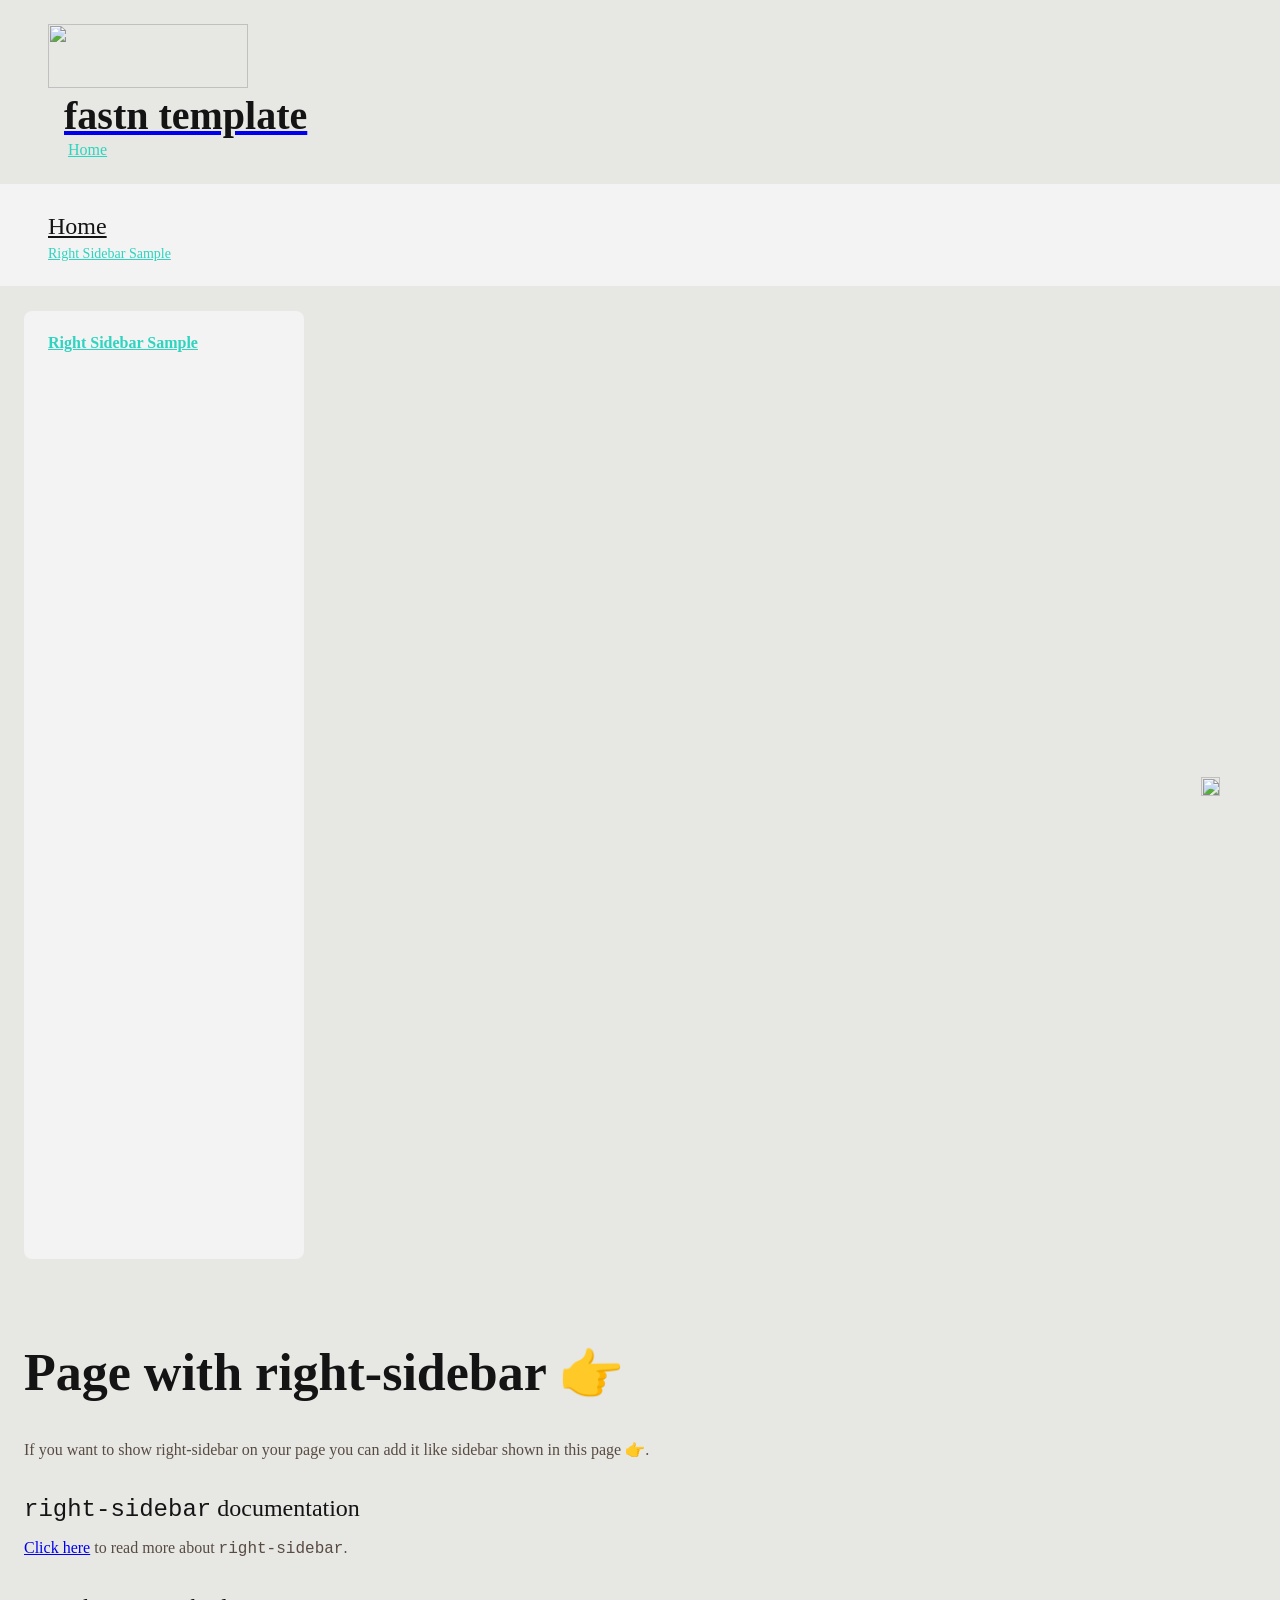
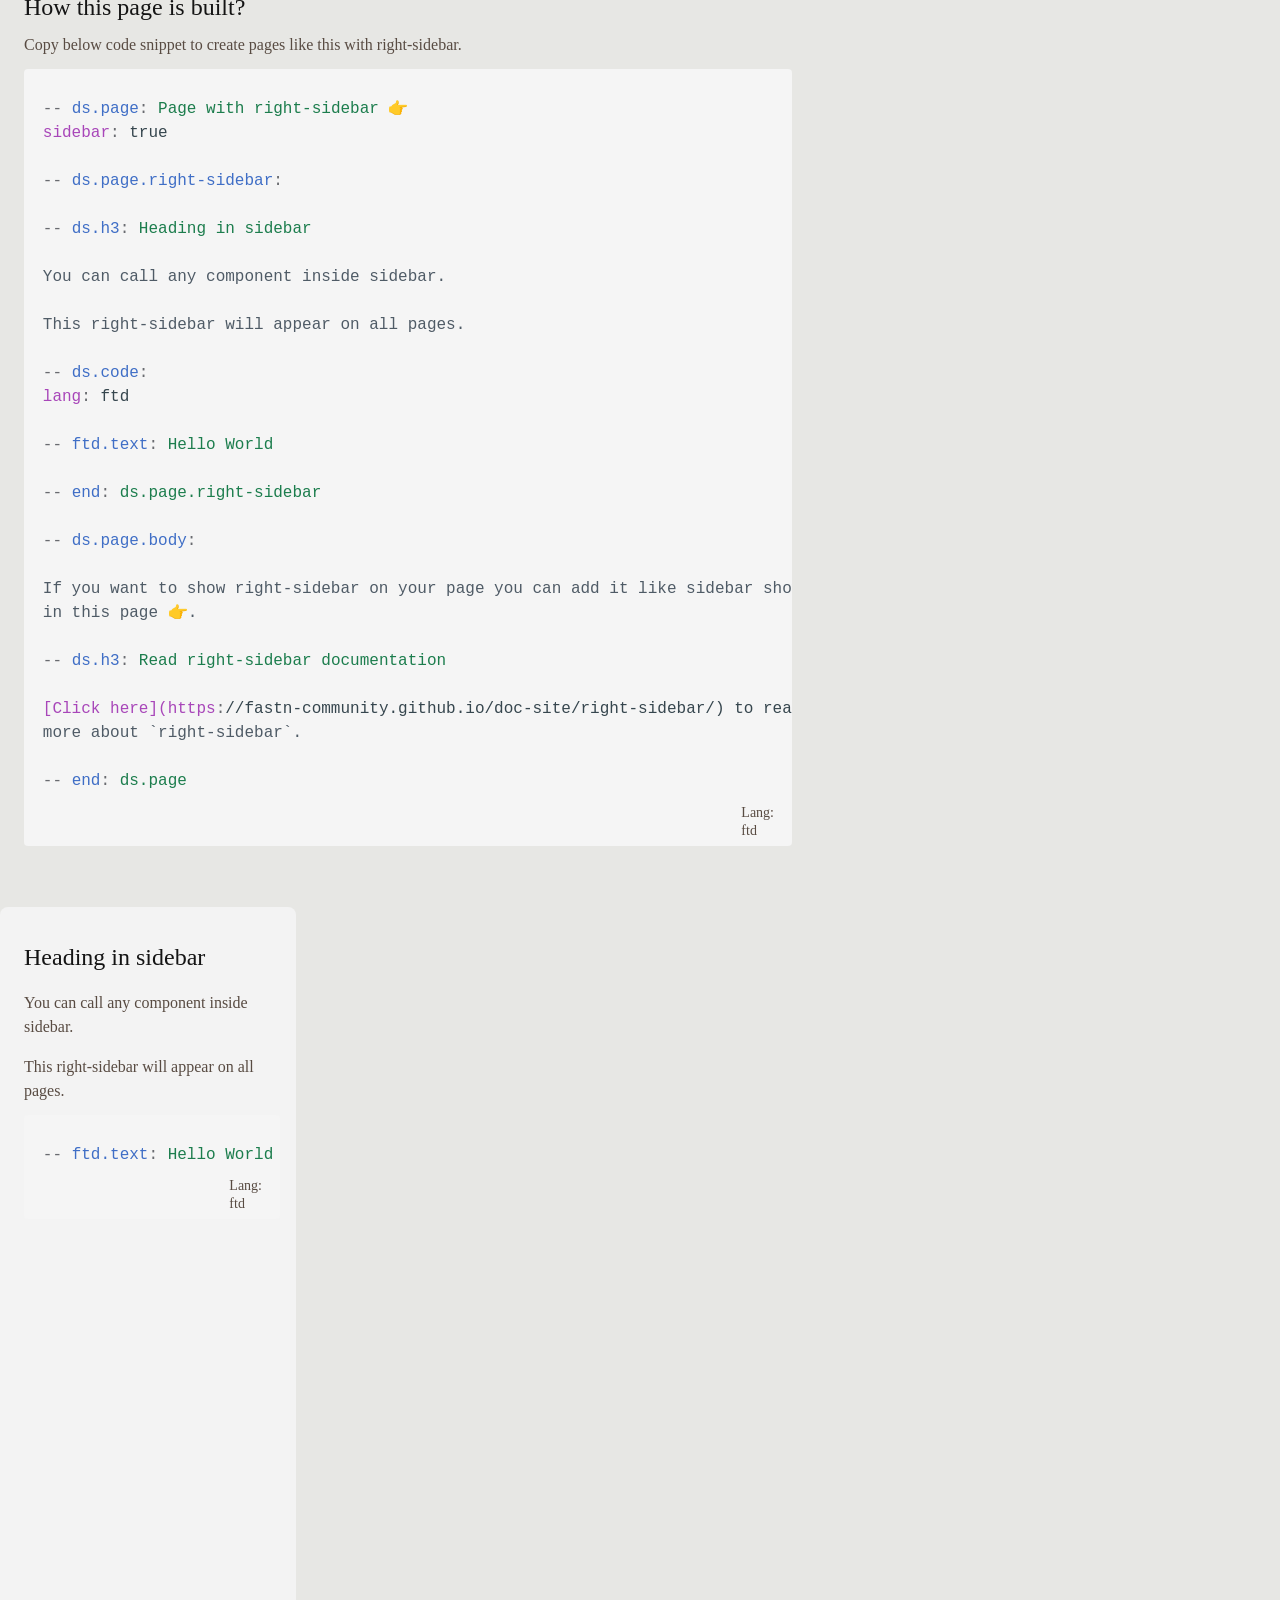
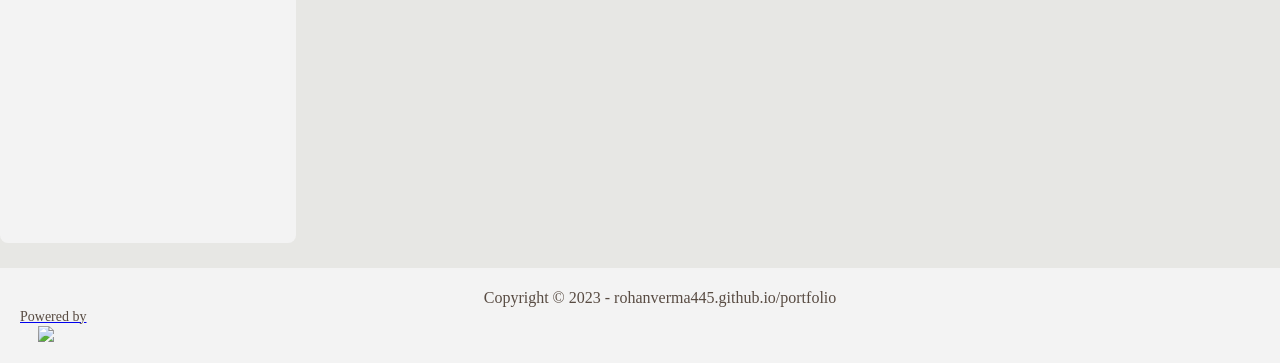
==== commit a65f1db0: "deploy: 0e976eaa2baa7933f14c252ce1c0be121941840a" ====
--- a/sidebar/index.html
+++ b/sidebar/index.html
@@ -4,29 +4,9 @@
 <meta charset="UTF-8"><base href="/portfolio/">
 <meta name="viewport" content="width=device-width, initial-scale=1, maximum-scale=1, user-scalable=0"><meta property="og:title" content="Page with right-sidebar 👉"><meta name="twitter:title" content="Page with right-sidebar 👉">
 <title>Page with right-sidebar 👉</title>
-<link rel="shortcut icon" href="/-/<user_name>.github.io/<repo_name>/images/favicon.ico" type="image/x-icon">
+<link rel="shortcut icon" href="/-/rohanverma445.github.io/portfolio/images/favicon.ico" type="image/x-icon">
 <script type="ftd" id="ftd-data">
 {
-"<user_name>.github.io/<repo_name>/FASTN/ds#page:banner:0": [],
-"<user_name>.github.io/<repo_name>/FASTN/ds#page:body:0": "If you want to show right-sidebar on your page you can add it like sidebar shown\nin this page 👉.",
-"<user_name>.github.io/<repo_name>/FASTN/ds#page:footer:0": [],
-"<user_name>.github.io/<repo_name>/FASTN/ds#page:full-width:0": false,
-"<user_name>.github.io/<repo_name>/FASTN/ds#page:github-icon:0": false,
-"<user_name>.github.io/<repo_name>/FASTN/ds#page:right-sidebar:0": [],
-"<user_name>.github.io/<repo_name>/FASTN/ds#page:show-banner:0": true,
-"<user_name>.github.io/<repo_name>/FASTN/ds#page:show-footer:0": true,
-"<user_name>.github.io/<repo_name>/FASTN/ds#page:sidebar:0": true,
-"<user_name>.github.io/<repo_name>/FASTN/ds#page:site-name:0": "fastn template",
-"<user_name>.github.io/<repo_name>/FASTN/ds#page:title:0": "Page with right-sidebar 👉",
-"<user_name>.github.io/<repo_name>/FASTN/ds#page:wrapper:0": [],
-"<user_name>.github.io/<repo_name>/FASTN/ds#site-logo": {
-"dark": "-/<user_name>.github.io/<repo_name>/assets/ipsum-logo-dark.svg",
-"light": "-/<user_name>.github.io/<repo_name>/assets/ipsum-logo.svg"
-},
-"<user_name>.github.io/<repo_name>/assets#files.assets.ipsum-logo.svg": {
-"dark": "-/<user_name>.github.io/<repo_name>/assets/ipsum-logo-dark.svg",
-"light": "-/<user_name>.github.io/<repo_name>/assets/ipsum-logo.svg"
-},
 "fastn-community.github.io/app-switcher/assets#files.images.FTD.svg": {
 "dark": "-/fastn-community.github.io/app-switcher/images/FTD.svg",
 "light": "-/fastn-community.github.io/app-switcher/images/FTD.svg"
@@ -267,7 +247,7 @@
 ]
 },
 "fastn-community.github.io/doc-site/common#wall-message": "Please, login via clicking on below button",
-"fastn-community.github.io/footer#fastn-footer:copyright:0,0,5,0": "Copyright © 2023 - <user_name>.github.io/<repo_name>",
+"fastn-community.github.io/footer#fastn-footer:copyright:0,0,5,0": "Copyright © 2023 - rohanverma445.github.io/portfolio",
 "fastn-community.github.io/footer#fastn-footer:powered-by-link:0,0,5,0": "https://fastn.com/",
 "fastn-community.github.io/footer#fastn-footer:powered-by-text:0,0,5,0": "Powered by",
 "fastn-community.github.io/footer#fastn-logo": {
@@ -1748,7 +1728,27 @@
 "ftd#nbsp": "&nbsp;",
 "ftd#non-breaking-space": "&nbsp;",
 "ftd#space": " ",
-"ftd#system-dark-mode": false
+"ftd#system-dark-mode": false,
+"rohanverma445.github.io/portfolio/FASTN/ds#page:banner:0": [],
+"rohanverma445.github.io/portfolio/FASTN/ds#page:body:0": "If you want to show right-sidebar on your page you can add it like sidebar shown\nin this page 👉.",
+"rohanverma445.github.io/portfolio/FASTN/ds#page:footer:0": [],
+"rohanverma445.github.io/portfolio/FASTN/ds#page:full-width:0": false,
+"rohanverma445.github.io/portfolio/FASTN/ds#page:github-icon:0": false,
+"rohanverma445.github.io/portfolio/FASTN/ds#page:right-sidebar:0": [],
+"rohanverma445.github.io/portfolio/FASTN/ds#page:show-banner:0": true,
+"rohanverma445.github.io/portfolio/FASTN/ds#page:show-footer:0": true,
+"rohanverma445.github.io/portfolio/FASTN/ds#page:sidebar:0": true,
+"rohanverma445.github.io/portfolio/FASTN/ds#page:site-name:0": "fastn template",
+"rohanverma445.github.io/portfolio/FASTN/ds#page:title:0": "Page with right-sidebar 👉",
+"rohanverma445.github.io/portfolio/FASTN/ds#page:wrapper:0": [],
+"rohanverma445.github.io/portfolio/FASTN/ds#site-logo": {
+"dark": "-/rohanverma445.github.io/portfolio/assets/ipsum-logo-dark.svg",
+"light": "-/rohanverma445.github.io/portfolio/assets/ipsum-logo.svg"
+},
+"rohanverma445.github.io/portfolio/assets#files.assets.ipsum-logo.svg": {
+"dark": "-/rohanverma445.github.io/portfolio/assets/ipsum-logo-dark.svg",
+"light": "-/rohanverma445.github.io/portfolio/assets/ipsum-logo.svg"
+}
 }
 </script>
 <script type="ftd" id="ftd-external-children">
@@ -1786,7 +1786,7 @@
 </head>
 <body style="height: 100%; margin: 0;">
 
-<div data-id="main" style="height: 100%; width: 100%" class="ft_common ft_column"><div data-id="0,0:main" style="background-color: rgba(231,231,228,1); width: 100%" class="ft_common ft_column"><div data-id="0,0,0:main" style="align-items: center; justify-content: center; width: 100%" class="ft_common ft_column"></div><div data-id="0,0,1:main" style="" class="ft_common ft_column"></div><div data-id="0,0,2:main" style="align-items: center; justify-content: center; width: 100%" class="ft_common ft_column"><div data-id="0,0,2,1:main" style="width: 100%" class="ft_common ft_column"><div data-id="0,0,2,1,0:main" style="background-color: rgba(0,0,0,0.8); display: none; height: calc(100vh); width: 100%; z-index: 10" class="ft_common ft_column"><div data-id="0,0,2,1,0,0:main" onclick="window.ftd.handle_event(event, 'main', '[{&quot;name&quot;:&quot;ftd__toggle___main&quot;,&quot;values&quot;:[[&quot;a&quot;,{&quot;mutable&quot;:true,&quot;reference&quot;:&quot;fastn-community.github.io/header#header:sidebar-open:0,0,2,1&quot;}]]}]', this)" style="background-color: rgba(0,0,0,0.8); bottom: 0px; cursor: pointer; display: none; left: 0px; position: fixed; right: 0px; top: 0px; z-index: 1" class="ft_common ft_column"><img data-id="0,0,2,1,0,0,0:main" src="-/fastn-community.github.io/header/static/header/cross.svg" style="height: 24px; position: fixed; right: 16px; top: 20px; width: fit-content" class="ft_common"></img></div></div><div data-id="0,0,2,1,1:main" style="background-color: rgba(243,243,243,1); display: none; height: calc(100vh - 0px); left: 0px; overflow-y: auto; padding-left: 24px; padding-right: 24px; padding-top: 20px; position: fixed; top: 0px; width: calc(100% - 48px); z-index: 14" class="ft_common ft_column"><div data-id="0,0,2,1,1,0:main" style="align-items: center; justify-content: center; width: 100%" class="ft_common ft_row"><div data-id="0,0,2,1,1,0,0:main" style="border-bottom-width: 1px; border-color: rgba(67,69,71,1); padding-bottom: 24px; width: 100%" class="ft_common ft_column"><div data-id="0,0,2,1,1,0,0,0:main" style="" class="ft_common ft_column"><div data-id="0,0,2,1,1,0,0,0,1:main" style="height: 38px" class="ft_common ft_column"><img data-id="0,0,2,1,1,0,0,0,1,0:main" src="-/<user_name>.github.io/<repo_name>/assets/ipsum-logo.svg" style="height: 44px" class="ft_common"></img></div></div><div data-id="0,0,2,1,1,0,0,1:main" style="padding-top: 24px" class="ft_common ft_row"></div></div></div><div data-id="0,0,2,1,1,1:main" style="border-color: rgba(67,69,71,1); padding-bottom: 24px; width: 100%" class="ft_common ft_column"><div data-id="0,0,2,1,1,1,0:main" onclick="window.ftd.handle_event(event, 'main', '[{&quot;name&quot;:&quot;ftd__toggle___main&quot;,&quot;values&quot;:[[&quot;a&quot;,{&quot;mutable&quot;:true,&quot;reference&quot;:&quot;fastn-community.github.io/header#header-item-mobile:open:0,0,2,1,1,1,0&quot;}]]}]', this)" style="align-self: start; cursor: pointer; width: 100%" class="ft_common ft_column"><div data-id="0,0,2,1,1,1,0,0:main" style="width: 100%" class="ft_common ft_row"><a data-id="0,0,2,1,1,1,0,0,0:main" href="index.html" onclick="window.ftd.handle_event(event, 'main', '[{&quot;name&quot;:&quot;ftd__set_bool___main&quot;,&quot;values&quot;:[[&quot;a&quot;,{&quot;mutable&quot;:true,&quot;reference&quot;:&quot;fastn-community.github.io/header#header:show-section:0,0,2,1&quot;}],[&quot;v&quot;,true]]}]', this)" style="color: rgba(45,212,191,1); cursor: pointer; font-family: fastn-community-github-io-roboto-font-Roboto; font-size: 16px; font-weight: 400; letter-spacing: 0px; line-height: 24px; padding-top: 24px" class="ft_common ft_md">Home</a><div data-id="0,0,2,1,1,1,0,0,1:main" style="padding-bottom: 15px" class="ft_common ft_column"></div></div></div></div><div data-id="0,0,2,1,1,5:main" style="padding-bottom: 24px; padding-top: 24px; width: 100%" class="ft_common ft_column"></div></div><div data-id="0,0,2,1,2:main" style="align-items: center; background-color: rgba(231,231,228,1); justify-content: center; width: 100%" class="ft_common ft_column"><div data-id="0,0,2,1,2,0:main" style="align-items: center; justify-content: center; padding-bottom: 24px; padding-left: 48px; padding-right: 48px; padding-top: 24px; width: 100%" class="ft_common ft_column"><div data-id="0,0,2,1,2,0,0:main" style="width: 100%" class="ft_common ft_column"><div data-id="0,0,2,1,2,0,0,0:main" style="width: 100%" class="ft_common ft_row"><div data-id="0,0,2,1,2,0,0,0,0:main" style="align-self: start; width: 100%" class="ft_common ft_row"><div data-id="0,0,2,1,2,0,0,0,0,0:main" style="" class="ft_common ft_column"></div><a data-id="0,0,2,1,2,0,0,0,0,1:main" href="index.html" style="align-items: center; justify-content: center" class="ft_common ft_row"><img data-id="0,0,2,1,2,0,0,0,0,1,0:main" src="-/<user_name>.github.io/<repo_name>/assets/ipsum-logo.svg" style="height: 64px; width: 200px" class="ft_common"></img><div data-id="0,0,2,1,2,0,0,0,0,1,1:main" style="align-self: center; color: rgba(20,20,20,1); font-family: fastn-community-github-io-roboto-font-Roboto; font-size: 40px; font-weight: 700; letter-spacing: 0px; line-height: 48px; margin-left: 16px; white-space: nowrap" class="ft_common ft_md">fastn template</div><div data-id="0,0,2,1,2,0,0,0,0,1,3:main" style="" class="ft_common ft_row"></div></a><div data-id="0,0,2,1,2,0,0,0,0,2:main" style="border-color: rgba(67,69,71,1); border-left-width: 1px; margin-left: 20px; padding-left: 20px; width: 100%" class="ft_common ft_row"></div></div><div data-id="0,0,2,1,2,0,0,0,1:main" style="align-self: center" class="ft_common ft_row"><div data-id="0,0,2,1,2,0,0,0,1,0:main" onclick="window.ftd.handle_event(event, 'main', '[{&quot;name&quot;:&quot;ftd__toggle___main&quot;,&quot;values&quot;:[[&quot;a&quot;,{&quot;mutable&quot;:true,&quot;reference&quot;:&quot;fastn-community.github.io/header#header-item:open:0,0,2,1,2,0,0,0,1,0&quot;}]]}]', this)" style="align-self: center; cursor: pointer" class="ft_common ft_row"><a data-id="0,0,2,1,2,0,0,0,1,0,0:main" href="index.html" onmouseenter="window.ftd.handle_event(event, 'main', '[{&quot;name&quot;:&quot;ftd__set_bool___main&quot;,&quot;values&quot;:[[&quot;a&quot;,{&quot;mutable&quot;:true,&quot;reference&quot;:&quot;fastn-community.github.io/header#header-item:mouse-in:0,0,2,1,2,0,0,0,1,0&quot;}],[&quot;v&quot;,true]]}]', this)" onmouseleave="window.ftd.handle_event(event, 'main', '[{&quot;name&quot;:&quot;ftd__set_bool___main&quot;,&quot;values&quot;:[[&quot;a&quot;,{&quot;mutable&quot;:true,&quot;reference&quot;:&quot;fastn-community.github.io/header#header-item:mouse-in:0,0,2,1,2,0,0,0,1,0&quot;}],[&quot;v&quot;,false]]}]', this)" style="color: rgba(45,212,191,1); font-family: fastn-community-github-io-roboto-font-Roboto; font-size: 16px; font-weight: 400; letter-spacing: 0px; line-height: 20px; margin-left: 10px; padding-left: 10px; white-space: nowrap" class="ft_common ft_md">Home</a></div></div></div></div></div><div data-id="0,0,2,1,2,1:main" style="align-items: center; background-color: rgba(243,243,243,1); justify-content: center; padding-bottom: 24px; padding-left: 48px; padding-right: 48px; padding-top: 24px; width: 100%" class="ft_common ft_column"><div data-id="0,0,2,1,2,1,0:main" style="width: 100%" class="ft_common ft_row"><div data-id="0,0,2,1,2,1,0,0:main" style="align-self: start; width: 100%" class="ft_common ft_row"><div data-id="0,0,2,1,2,1,0,0,0:main" style="width: 100%" class="ft_common ft_column"><a data-id="0,0,2,1,2,1,0,0,0,0:main" href="index.html" style="color: rgba(20,20,20,1); font-family: fastn-community-github-io-roboto-font-Roboto; font-size: 24px; font-weight: 500; letter-spacing: 0px; line-height: 36px; padding-bottom: 8px" class="ft_common ft_md">Home</a><div data-id="0,0,2,1,2,1,0,0,0,1:main" style="width: 100%" class="ft_common ft_row"><div data-id="0,0,2,1,2,1,0,0,0,1,2:main" style="align-items: center; gap: 6px; justify-content: center" class="ft_common ft_row"><a data-id="0,0,2,1,2,1,0,0,0,1,2,1:main" href="sidebar/" style="color: rgba(45,212,191,1); font-family: fastn-community-github-io-roboto-font-Roboto; font-size: 14px; font-weight: 400; letter-spacing: 0px; line-height: 16px" class="ft_common ft_md">Right Sidebar Sample</a></div></div></div></div><div data-id="0,0,2,1,2,1,0,1:main" style="align-self: center; width: fit-content" class="ft_common ft_row"><div data-id="0,0,2,1,2,1,0,1,0:main" style="align-self: end; width: 100%" class="ft_common ft_row"></div></div></div></div></div></div><div data-id="0,0,2,2:main" style="align-items: center; justify-content: center; width: 100%" class="ft_common ft_column"><div data-id="0,0,2,2,0:main" style="width: 100%" class="ft_common ft_row"><div data-id="0,0,2,2,0,0:main" style="align-items: start; background-color: rgba(243,243,243,1); border-radius: 8px; height: 100vh; justify-content: start; left: 24px; margin-bottom: 25px; margin-top: 25px; min-height: calc(100vh - 0px); min-width: 20%; overflow-y: auto; padding-bottom: 32px; padding-left: 12px; padding-right: 12px; padding-top: 16px; position: sticky; top: 0px; width: 20%" class="ft_common ft_column"><div data-id="0,0,2,2,0,0,0:main" style="width: 100%" class="ft_common ft_column"><div data-id="0,0,2,2,0,0,0,0:main" style="border-radius: 4px; gap: 24px; margin-bottom: 6px; padding-bottom: 6px; padding-left: 12px; padding-right: 12px; padding-top: 6px; width: 100%" class="ft_common ft_row"><a data-id="0,0,2,2,0,0,0,0,1:main" href="sidebar/" onmouseenter="window.ftd.handle_event(event, 'main', '[{&quot;name&quot;:&quot;ftd__set_bool___main&quot;,&quot;values&quot;:[[&quot;a&quot;,{&quot;mutable&quot;:true,&quot;reference&quot;:&quot;fastn-community.github.io/doc-site#toc-instance:hover:0,0,2,2,0,0,0&quot;}],[&quot;v&quot;,true]]}]', this)" onmouseleave="window.ftd.handle_event(event, 'main', '[{&quot;name&quot;:&quot;ftd__set_bool___main&quot;,&quot;values&quot;:[[&quot;a&quot;,{&quot;mutable&quot;:true,&quot;reference&quot;:&quot;fastn-community.github.io/doc-site#toc-instance:hover:0,0,2,2,0,0,0&quot;}],[&quot;v&quot;,false]]}]', this)" style="color: rgba(45,212,191,1); font-family: fastn-community-github-io-roboto-font-Roboto; font-size: 16px; font-weight: 700; letter-spacing: 0px; line-height: 20px; width: 100%" class="ft_common ft_md">Right Sidebar Sample</a></div></div></div><div data-id="0,0,2,2,0,1:main" style="align-items: start; justify-content: start; min-height: calc(100vh); padding-bottom: 24px; padding-left: 24px; padding-right: 24px; padding-top: 24px; width: 60%" class="ft_common ft_column"><h1 data-id="0,0,2,2,0,1,0:main" id="page-with-right-sidebar-point-right" style="color: rgba(20,20,20,1); font-family: fastn-community-github-io-roboto-font-Roboto; font-size: 52px; font-weight: 700; letter-spacing: 0px; line-height: 60px" class="ft_common ft_md">Page with right-sidebar 👉</h1><div data-id="0,0,2,2,0,1,2:main" style="gap: 24px; width: 100%" class="ft_common ft_column"><div data-id="0,0,2,2,0,1,2,0:main" style="color: rgba(88,75,66,1); font-family: fastn-community-github-io-roboto-font-Roboto; font-size: 16px; font-weight: 400; letter-spacing: 0px; line-height: 24px; width: 100%" class="ft_common ft_md">If you want to show right-sidebar on your page you can add it like sidebar shown in this page 👉.</div><div data-id="0,0,2,2,0,1,2,1:main" style="gap: 24px; width: 100%" class="ft_common ft_column"><div data-id="0,0,2,2,0,1,2,1,0:main" style="gap: 0.8em; width: 100%" class="ft_common ft_column"><div data-id="0,0,2,2,0,1,2,1,0,0:main" style="width: 100%" class="ft_common ft_column"><h3 data-id="0,0,2,2,0,1,2,1,0,0,0:main" id="right-sidebar-documentation" style="color: rgba(20,20,20,1); font-family: fastn-community-github-io-roboto-font-Roboto; font-size: 24px; font-weight: 500; letter-spacing: 0px; line-height: 36px; margin-bottom: 0.5rem; padding-top: 0.17em; width: 100%" class="ft_common ft_md"><code>right-sidebar</code> documentation</h3><div data-id="0,0,2,2,0,1,2,1,0,0,1:main" style="color: rgba(88,75,66,1); font-family: fastn-community-github-io-roboto-font-Roboto; font-size: 16px; font-weight: 400; letter-spacing: 0px; line-height: 24px; width: 100%" class="ft_common ft_md"><a href="https://fastn-community.github.io/doc-site/right-sidebar/">Click here</a> to read more about <code>right-sidebar</code>.</div><div data-id="0,0,2,2,0,1,2,1,0,0,2:main" style="width: 100%" class="ft_common ft_column"></div></div><div data-id="0,0,2,2,0,1,2,1,0,1:main" style="width: 100%" class="ft_common ft_column"><h3 data-id="0,0,2,2,0,1,2,1,0,1,0:main" id="how-this-page-is-built" style="color: rgba(20,20,20,1); font-family: fastn-community-github-io-roboto-font-Roboto; font-size: 24px; font-weight: 500; letter-spacing: 0px; line-height: 36px; margin-bottom: 0.5rem; padding-top: 0.17em; width: 100%" class="ft_common ft_md">How this page is built?</h3><div data-id="0,0,2,2,0,1,2,1,0,1,1:main" style="color: rgba(88,75,66,1); font-family: fastn-community-github-io-roboto-font-Roboto; font-size: 16px; font-weight: 400; letter-spacing: 0px; line-height: 24px; width: 100%" class="ft_common ft_md">Copy below code snippet to create pages like this with right-sidebar.</div><div data-id="0,0,2,2,0,1,2,1,0,1,2:main" style="width: 100%" class="ft_common ft_column"></div></div><div data-id="0,0,2,2,0,1,2,1,0,2:main" onmouseenter="window.ftd.handle_event(event, 'main', '[{&quot;name&quot;:&quot;ftd__set_bool___main&quot;,&quot;values&quot;:[[&quot;a&quot;,{&quot;mutable&quot;:true,&quot;reference&quot;:&quot;fastn-community.github.io/code-block#code:mouse-in:0,0,2,2,0,1,2,1,0,2&quot;}],[&quot;v&quot;,true]]}]', this)" onmouseleave="window.ftd.handle_event(event, 'main', '[{&quot;name&quot;:&quot;ftd__set_bool___main&quot;,&quot;values&quot;:[[&quot;a&quot;,{&quot;mutable&quot;:true,&quot;reference&quot;:&quot;fastn-community.github.io/code-block#code:mouse-in:0,0,2,2,0,1,2,1,0,2&quot;}],[&quot;v&quot;,false]]}]', this)" style="cursor: default; overflow-y: auto; padding-bottom: 12px; padding-top: 12px; position: relative; width: 100%" class="ft_common ft_column"><div data-id="0,0,2,2,0,1,2,1,0,2,0:main" style="background-color: rgba(243,243,243,1); border-top-left-radius: 4px; border-top-right-radius: 4px; position: relative; width: 100%" class="ft_common ft_row"><div data-id="0,0,2,2,0,1,2,1,0,2,0,1:main" onmouseleave="window.ftd.handle_event(event, 'main', '[{&quot;name&quot;:&quot;ftd__set_string___main&quot;,&quot;values&quot;:[[&quot;a&quot;,{&quot;mutable&quot;:true,&quot;reference&quot;:&quot;fastn-community.github.io/code-block#code:copy-text:0,0,2,2,0,1,2,1,0,2&quot;}],[&quot;v&quot;,&quot;null&quot;]]}]', this)" style="align-items: center; align-self: end; gap: 10px; justify-content: end; position: absolute; right: 20px; top: 12px" class="ft_common ft_row"><img data-id="0,0,2,2,0,1,2,1,0,2,0,1,0:main" src="-/fastn-community.github.io/code-block/static/copy.svg" onclick="window.ftd.handle_event(event, 'main', '[{&quot;name&quot;:&quot;ftd__copy_to_clipboard___main&quot;,&quot;values&quot;:[[&quot;a&quot;,{&quot;mutable&quot;:false,&quot;reference&quot;:&quot;fastn-community.github.io/code-block#code:clean-code:0,0,2,2,0,1,2,1,0,2&quot;}]]},{&quot;name&quot;:&quot;ftd__set_string___main&quot;,&quot;values&quot;:[[&quot;a&quot;,{&quot;mutable&quot;:true,&quot;reference&quot;:&quot;fastn-community.github.io/code-block#code:copy-text:0,0,2,2,0,1,2,1,0,2&quot;}],[&quot;v&quot;,&quot;Copied!&quot;]]}]', this)" onmouseenter="window.ftd.handle_event(event, 'main', '[{&quot;name&quot;:&quot;ftd__set_bool___main&quot;,&quot;values&quot;:[[&quot;a&quot;,{&quot;mutable&quot;:true,&quot;reference&quot;:&quot;fastn-community.github.io/code-block#code:copy-mouse-in:0,0,2,2,0,1,2,1,0,2&quot;}],[&quot;v&quot;,true]]}]', this)" onmouseleave="window.ftd.handle_event(event, 'main', '[{&quot;name&quot;:&quot;ftd__set_bool___main&quot;,&quot;values&quot;:[[&quot;a&quot;,{&quot;mutable&quot;:true,&quot;reference&quot;:&quot;fastn-community.github.io/code-block#code:copy-mouse-in:0,0,2,2,0,1,2,1,0,2&quot;}],[&quot;v&quot;,false]]}]', this)" style="cursor: pointer; display: none; width: 18px" class="ft_common"></img><img data-id="0,0,2,2,0,1,2,1,0,2,0,1,1:main" src="-/fastn-community.github.io/code-block/static/tick.svg" style="display: none; width: 18px" class="ft_common"></img><div data-id="0,0,2,2,0,1,2,1,0,2,0,1,2:main" style="color: rgba(88,75,66,1); display: none; font-family: fastn-community-github-io-roboto-font-Roboto; font-size: 16px; font-weight: 400; letter-spacing: 0px; line-height: 24px" class="ft_common ft_md">null</div></div><img data-id="0,0,2,2,0,1,2,1,0,2,0,2:main" src="-/fastn-community.github.io/code-block/static/download.svg" onclick="window.ftd.handle_event(event, 'main', '[{&quot;name&quot;:&quot;fastn_community_github_io_code_block__download_text___main&quot;,&quot;values&quot;:[[&quot;filename&quot;,{&quot;mutable&quot;:false,&quot;reference&quot;:&quot;fastn-community.github.io/code-block#code:download:0,0,2,2,0,1,2,1,0,2&quot;}],[&quot;text&quot;,{&quot;mutable&quot;:false,&quot;reference&quot;:&quot;fastn-community.github.io/code-block#code:clean-code:0,0,2,2,0,1,2,1,0,2&quot;}]]}]', this)" onmouseenter="window.ftd.handle_event(event, 'main', '[{&quot;name&quot;:&quot;ftd__set_bool___main&quot;,&quot;values&quot;:[[&quot;a&quot;,{&quot;mutable&quot;:true,&quot;reference&quot;:&quot;fastn-community.github.io/code-block#code:download-mouse-in:0,0,2,2,0,1,2,1,0,2&quot;}],[&quot;v&quot;,true]]}]', this)" onmouseleave="window.ftd.handle_event(event, 'main', '[{&quot;name&quot;:&quot;ftd__set_bool___main&quot;,&quot;values&quot;:[[&quot;a&quot;,{&quot;mutable&quot;:true,&quot;reference&quot;:&quot;fastn-community.github.io/code-block#code:download-mouse-in:0,0,2,2,0,1,2,1,0,2&quot;}],[&quot;v&quot;,false]]}]', this)" style="align-self: end; cursor: pointer; display: none; height: 20px; position: absolute; right: 20px; top: 12px; width: 20px" class="ft_common"></img></div><div data-id="0,0,2,2,0,1,2,1,0,2,1:main" style="background-color: rgba(245,245,245,1); border-bottom-left-radius: 4px; border-bottom-right-radius: 4px; border-top-left-radius: 4px; border-top-right-radius: 4px; color: rgba(88,75,66,1); font-family: fastn-community-github-io-roboto-font-Roboto; font-size: 16px; font-weight: 400; letter-spacing: 0px; line-height: 24px; overflow-x: auto; overflow-y: auto; padding-bottom: 24px; width: 100%" class="ft_common ft_md"><pre style="padding: 0.7720588235em 1.1764705882em; "><span style="color:#696b70;">-- </span><span style="color:#3f6ec6;">ds.page</span><span style="color:#696b70;">: </span><span style="color:#1c7d4d;">Page with right-sidebar 👉
+<div data-id="main" style="height: 100%; width: 100%" class="ft_common ft_column"><div data-id="0,0:main" style="background-color: rgba(231,231,228,1); width: 100%" class="ft_common ft_column"><div data-id="0,0,0:main" style="align-items: center; justify-content: center; width: 100%" class="ft_common ft_column"></div><div data-id="0,0,1:main" style="" class="ft_common ft_column"></div><div data-id="0,0,2:main" style="align-items: center; justify-content: center; width: 100%" class="ft_common ft_column"><div data-id="0,0,2,1:main" style="width: 100%" class="ft_common ft_column"><div data-id="0,0,2,1,0:main" style="background-color: rgba(0,0,0,0.8); display: none; height: calc(100vh); width: 100%; z-index: 10" class="ft_common ft_column"><div data-id="0,0,2,1,0,0:main" onclick="window.ftd.handle_event(event, 'main', '[{&quot;name&quot;:&quot;ftd__toggle___main&quot;,&quot;values&quot;:[[&quot;a&quot;,{&quot;mutable&quot;:true,&quot;reference&quot;:&quot;fastn-community.github.io/header#header:sidebar-open:0,0,2,1&quot;}]]}]', this)" style="background-color: rgba(0,0,0,0.8); bottom: 0px; cursor: pointer; display: none; left: 0px; position: fixed; right: 0px; top: 0px; z-index: 1" class="ft_common ft_column"><img data-id="0,0,2,1,0,0,0:main" src="-/fastn-community.github.io/header/static/header/cross.svg" style="height: 24px; position: fixed; right: 16px; top: 20px; width: fit-content" class="ft_common"></img></div></div><div data-id="0,0,2,1,1:main" style="background-color: rgba(243,243,243,1); display: none; height: calc(100vh - 0px); left: 0px; overflow-y: auto; padding-left: 24px; padding-right: 24px; padding-top: 20px; position: fixed; top: 0px; width: calc(100% - 48px); z-index: 14" class="ft_common ft_column"><div data-id="0,0,2,1,1,0:main" style="align-items: center; justify-content: center; width: 100%" class="ft_common ft_row"><div data-id="0,0,2,1,1,0,0:main" style="border-bottom-width: 1px; border-color: rgba(67,69,71,1); padding-bottom: 24px; width: 100%" class="ft_common ft_column"><div data-id="0,0,2,1,1,0,0,0:main" style="" class="ft_common ft_column"><div data-id="0,0,2,1,1,0,0,0,1:main" style="height: 38px" class="ft_common ft_column"><img data-id="0,0,2,1,1,0,0,0,1,0:main" src="-/rohanverma445.github.io/portfolio/assets/ipsum-logo.svg" style="height: 44px" class="ft_common"></img></div></div><div data-id="0,0,2,1,1,0,0,1:main" style="padding-top: 24px" class="ft_common ft_row"></div></div></div><div data-id="0,0,2,1,1,1:main" style="border-color: rgba(67,69,71,1); padding-bottom: 24px; width: 100%" class="ft_common ft_column"><div data-id="0,0,2,1,1,1,0:main" onclick="window.ftd.handle_event(event, 'main', '[{&quot;name&quot;:&quot;ftd__toggle___main&quot;,&quot;values&quot;:[[&quot;a&quot;,{&quot;mutable&quot;:true,&quot;reference&quot;:&quot;fastn-community.github.io/header#header-item-mobile:open:0,0,2,1,1,1,0&quot;}]]}]', this)" style="align-self: start; cursor: pointer; width: 100%" class="ft_common ft_column"><div data-id="0,0,2,1,1,1,0,0:main" style="width: 100%" class="ft_common ft_row"><a data-id="0,0,2,1,1,1,0,0,0:main" href="index.html" onclick="window.ftd.handle_event(event, 'main', '[{&quot;name&quot;:&quot;ftd__set_bool___main&quot;,&quot;values&quot;:[[&quot;a&quot;,{&quot;mutable&quot;:true,&quot;reference&quot;:&quot;fastn-community.github.io/header#header:show-section:0,0,2,1&quot;}],[&quot;v&quot;,true]]}]', this)" style="color: rgba(45,212,191,1); cursor: pointer; font-family: fastn-community-github-io-roboto-font-Roboto; font-size: 16px; font-weight: 400; letter-spacing: 0px; line-height: 24px; padding-top: 24px" class="ft_common ft_md">Home</a><div data-id="0,0,2,1,1,1,0,0,1:main" style="padding-bottom: 15px" class="ft_common ft_column"></div></div></div></div><div data-id="0,0,2,1,1,5:main" style="padding-bottom: 24px; padding-top: 24px; width: 100%" class="ft_common ft_column"></div></div><div data-id="0,0,2,1,2:main" style="align-items: center; background-color: rgba(231,231,228,1); justify-content: center; width: 100%" class="ft_common ft_column"><div data-id="0,0,2,1,2,0:main" style="align-items: center; justify-content: center; padding-bottom: 24px; padding-left: 48px; padding-right: 48px; padding-top: 24px; width: 100%" class="ft_common ft_column"><div data-id="0,0,2,1,2,0,0:main" style="width: 100%" class="ft_common ft_column"><div data-id="0,0,2,1,2,0,0,0:main" style="width: 100%" class="ft_common ft_row"><div data-id="0,0,2,1,2,0,0,0,0:main" style="align-self: start; width: 100%" class="ft_common ft_row"><div data-id="0,0,2,1,2,0,0,0,0,0:main" style="" class="ft_common ft_column"></div><a data-id="0,0,2,1,2,0,0,0,0,1:main" href="index.html" style="align-items: center; justify-content: center" class="ft_common ft_row"><img data-id="0,0,2,1,2,0,0,0,0,1,0:main" src="-/rohanverma445.github.io/portfolio/assets/ipsum-logo.svg" style="height: 64px; width: 200px" class="ft_common"></img><div data-id="0,0,2,1,2,0,0,0,0,1,1:main" style="align-self: center; color: rgba(20,20,20,1); font-family: fastn-community-github-io-roboto-font-Roboto; font-size: 40px; font-weight: 700; letter-spacing: 0px; line-height: 48px; margin-left: 16px; white-space: nowrap" class="ft_common ft_md">fastn template</div><div data-id="0,0,2,1,2,0,0,0,0,1,3:main" style="" class="ft_common ft_row"></div></a><div data-id="0,0,2,1,2,0,0,0,0,2:main" style="border-color: rgba(67,69,71,1); border-left-width: 1px; margin-left: 20px; padding-left: 20px; width: 100%" class="ft_common ft_row"></div></div><div data-id="0,0,2,1,2,0,0,0,1:main" style="align-self: center" class="ft_common ft_row"><div data-id="0,0,2,1,2,0,0,0,1,0:main" onclick="window.ftd.handle_event(event, 'main', '[{&quot;name&quot;:&quot;ftd__toggle___main&quot;,&quot;values&quot;:[[&quot;a&quot;,{&quot;mutable&quot;:true,&quot;reference&quot;:&quot;fastn-community.github.io/header#header-item:open:0,0,2,1,2,0,0,0,1,0&quot;}]]}]', this)" style="align-self: center; cursor: pointer" class="ft_common ft_row"><a data-id="0,0,2,1,2,0,0,0,1,0,0:main" href="index.html" onmouseenter="window.ftd.handle_event(event, 'main', '[{&quot;name&quot;:&quot;ftd__set_bool___main&quot;,&quot;values&quot;:[[&quot;a&quot;,{&quot;mutable&quot;:true,&quot;reference&quot;:&quot;fastn-community.github.io/header#header-item:mouse-in:0,0,2,1,2,0,0,0,1,0&quot;}],[&quot;v&quot;,true]]}]', this)" onmouseleave="window.ftd.handle_event(event, 'main', '[{&quot;name&quot;:&quot;ftd__set_bool___main&quot;,&quot;values&quot;:[[&quot;a&quot;,{&quot;mutable&quot;:true,&quot;reference&quot;:&quot;fastn-community.github.io/header#header-item:mouse-in:0,0,2,1,2,0,0,0,1,0&quot;}],[&quot;v&quot;,false]]}]', this)" style="color: rgba(45,212,191,1); font-family: fastn-community-github-io-roboto-font-Roboto; font-size: 16px; font-weight: 400; letter-spacing: 0px; line-height: 20px; margin-left: 10px; padding-left: 10px; white-space: nowrap" class="ft_common ft_md">Home</a></div></div></div></div></div><div data-id="0,0,2,1,2,1:main" style="align-items: center; background-color: rgba(243,243,243,1); justify-content: center; padding-bottom: 24px; padding-left: 48px; padding-right: 48px; padding-top: 24px; width: 100%" class="ft_common ft_column"><div data-id="0,0,2,1,2,1,0:main" style="width: 100%" class="ft_common ft_row"><div data-id="0,0,2,1,2,1,0,0:main" style="align-self: start; width: 100%" class="ft_common ft_row"><div data-id="0,0,2,1,2,1,0,0,0:main" style="width: 100%" class="ft_common ft_column"><a data-id="0,0,2,1,2,1,0,0,0,0:main" href="index.html" style="color: rgba(20,20,20,1); font-family: fastn-community-github-io-roboto-font-Roboto; font-size: 24px; font-weight: 500; letter-spacing: 0px; line-height: 36px; padding-bottom: 8px" class="ft_common ft_md">Home</a><div data-id="0,0,2,1,2,1,0,0,0,1:main" style="width: 100%" class="ft_common ft_row"><div data-id="0,0,2,1,2,1,0,0,0,1,2:main" style="align-items: center; gap: 6px; justify-content: center" class="ft_common ft_row"><a data-id="0,0,2,1,2,1,0,0,0,1,2,1:main" href="sidebar/" style="color: rgba(45,212,191,1); font-family: fastn-community-github-io-roboto-font-Roboto; font-size: 14px; font-weight: 400; letter-spacing: 0px; line-height: 16px" class="ft_common ft_md">Right Sidebar Sample</a></div></div></div></div><div data-id="0,0,2,1,2,1,0,1:main" style="align-self: center; width: fit-content" class="ft_common ft_row"><div data-id="0,0,2,1,2,1,0,1,0:main" style="align-self: end; width: 100%" class="ft_common ft_row"></div></div></div></div></div></div><div data-id="0,0,2,2:main" style="align-items: center; justify-content: center; width: 100%" class="ft_common ft_column"><div data-id="0,0,2,2,0:main" style="width: 100%" class="ft_common ft_row"><div data-id="0,0,2,2,0,0:main" style="align-items: start; background-color: rgba(243,243,243,1); border-radius: 8px; height: 100vh; justify-content: start; left: 24px; margin-bottom: 25px; margin-top: 25px; min-height: calc(100vh - 0px); min-width: 20%; overflow-y: auto; padding-bottom: 32px; padding-left: 12px; padding-right: 12px; padding-top: 16px; position: sticky; top: 0px; width: 20%" class="ft_common ft_column"><div data-id="0,0,2,2,0,0,0:main" style="width: 100%" class="ft_common ft_column"><div data-id="0,0,2,2,0,0,0,0:main" style="border-radius: 4px; gap: 24px; margin-bottom: 6px; padding-bottom: 6px; padding-left: 12px; padding-right: 12px; padding-top: 6px; width: 100%" class="ft_common ft_row"><a data-id="0,0,2,2,0,0,0,0,1:main" href="sidebar/" onmouseenter="window.ftd.handle_event(event, 'main', '[{&quot;name&quot;:&quot;ftd__set_bool___main&quot;,&quot;values&quot;:[[&quot;a&quot;,{&quot;mutable&quot;:true,&quot;reference&quot;:&quot;fastn-community.github.io/doc-site#toc-instance:hover:0,0,2,2,0,0,0&quot;}],[&quot;v&quot;,true]]}]', this)" onmouseleave="window.ftd.handle_event(event, 'main', '[{&quot;name&quot;:&quot;ftd__set_bool___main&quot;,&quot;values&quot;:[[&quot;a&quot;,{&quot;mutable&quot;:true,&quot;reference&quot;:&quot;fastn-community.github.io/doc-site#toc-instance:hover:0,0,2,2,0,0,0&quot;}],[&quot;v&quot;,false]]}]', this)" style="color: rgba(45,212,191,1); font-family: fastn-community-github-io-roboto-font-Roboto; font-size: 16px; font-weight: 700; letter-spacing: 0px; line-height: 20px; width: 100%" class="ft_common ft_md">Right Sidebar Sample</a></div></div></div><div data-id="0,0,2,2,0,1:main" style="align-items: start; justify-content: start; min-height: calc(100vh); padding-bottom: 24px; padding-left: 24px; padding-right: 24px; padding-top: 24px; width: 60%" class="ft_common ft_column"><h1 data-id="0,0,2,2,0,1,0:main" id="page-with-right-sidebar-point-right" style="color: rgba(20,20,20,1); font-family: fastn-community-github-io-roboto-font-Roboto; font-size: 52px; font-weight: 700; letter-spacing: 0px; line-height: 60px" class="ft_common ft_md">Page with right-sidebar 👉</h1><div data-id="0,0,2,2,0,1,2:main" style="gap: 24px; width: 100%" class="ft_common ft_column"><div data-id="0,0,2,2,0,1,2,0:main" style="color: rgba(88,75,66,1); font-family: fastn-community-github-io-roboto-font-Roboto; font-size: 16px; font-weight: 400; letter-spacing: 0px; line-height: 24px; width: 100%" class="ft_common ft_md">If you want to show right-sidebar on your page you can add it like sidebar shown in this page 👉.</div><div data-id="0,0,2,2,0,1,2,1:main" style="gap: 24px; width: 100%" class="ft_common ft_column"><div data-id="0,0,2,2,0,1,2,1,0:main" style="gap: 0.8em; width: 100%" class="ft_common ft_column"><div data-id="0,0,2,2,0,1,2,1,0,0:main" style="width: 100%" class="ft_common ft_column"><h3 data-id="0,0,2,2,0,1,2,1,0,0,0:main" id="right-sidebar-documentation" style="color: rgba(20,20,20,1); font-family: fastn-community-github-io-roboto-font-Roboto; font-size: 24px; font-weight: 500; letter-spacing: 0px; line-height: 36px; margin-bottom: 0.5rem; padding-top: 0.17em; width: 100%" class="ft_common ft_md"><code>right-sidebar</code> documentation</h3><div data-id="0,0,2,2,0,1,2,1,0,0,1:main" style="color: rgba(88,75,66,1); font-family: fastn-community-github-io-roboto-font-Roboto; font-size: 16px; font-weight: 400; letter-spacing: 0px; line-height: 24px; width: 100%" class="ft_common ft_md"><a href="https://fastn-community.github.io/doc-site/right-sidebar/">Click here</a> to read more about <code>right-sidebar</code>.</div><div data-id="0,0,2,2,0,1,2,1,0,0,2:main" style="width: 100%" class="ft_common ft_column"></div></div><div data-id="0,0,2,2,0,1,2,1,0,1:main" style="width: 100%" class="ft_common ft_column"><h3 data-id="0,0,2,2,0,1,2,1,0,1,0:main" id="how-this-page-is-built" style="color: rgba(20,20,20,1); font-family: fastn-community-github-io-roboto-font-Roboto; font-size: 24px; font-weight: 500; letter-spacing: 0px; line-height: 36px; margin-bottom: 0.5rem; padding-top: 0.17em; width: 100%" class="ft_common ft_md">How this page is built?</h3><div data-id="0,0,2,2,0,1,2,1,0,1,1:main" style="color: rgba(88,75,66,1); font-family: fastn-community-github-io-roboto-font-Roboto; font-size: 16px; font-weight: 400; letter-spacing: 0px; line-height: 24px; width: 100%" class="ft_common ft_md">Copy below code snippet to create pages like this with right-sidebar.</div><div data-id="0,0,2,2,0,1,2,1,0,1,2:main" style="width: 100%" class="ft_common ft_column"></div></div><div data-id="0,0,2,2,0,1,2,1,0,2:main" onmouseenter="window.ftd.handle_event(event, 'main', '[{&quot;name&quot;:&quot;ftd__set_bool___main&quot;,&quot;values&quot;:[[&quot;a&quot;,{&quot;mutable&quot;:true,&quot;reference&quot;:&quot;fastn-community.github.io/code-block#code:mouse-in:0,0,2,2,0,1,2,1,0,2&quot;}],[&quot;v&quot;,true]]}]', this)" onmouseleave="window.ftd.handle_event(event, 'main', '[{&quot;name&quot;:&quot;ftd__set_bool___main&quot;,&quot;values&quot;:[[&quot;a&quot;,{&quot;mutable&quot;:true,&quot;reference&quot;:&quot;fastn-community.github.io/code-block#code:mouse-in:0,0,2,2,0,1,2,1,0,2&quot;}],[&quot;v&quot;,false]]}]', this)" style="cursor: default; overflow-y: auto; padding-bottom: 12px; padding-top: 12px; position: relative; width: 100%" class="ft_common ft_column"><div data-id="0,0,2,2,0,1,2,1,0,2,0:main" style="background-color: rgba(243,243,243,1); border-top-left-radius: 4px; border-top-right-radius: 4px; position: relative; width: 100%" class="ft_common ft_row"><div data-id="0,0,2,2,0,1,2,1,0,2,0,1:main" onmouseleave="window.ftd.handle_event(event, 'main', '[{&quot;name&quot;:&quot;ftd__set_string___main&quot;,&quot;values&quot;:[[&quot;a&quot;,{&quot;mutable&quot;:true,&quot;reference&quot;:&quot;fastn-community.github.io/code-block#code:copy-text:0,0,2,2,0,1,2,1,0,2&quot;}],[&quot;v&quot;,&quot;null&quot;]]}]', this)" style="align-items: center; align-self: end; gap: 10px; justify-content: end; position: absolute; right: 20px; top: 12px" class="ft_common ft_row"><img data-id="0,0,2,2,0,1,2,1,0,2,0,1,0:main" src="-/fastn-community.github.io/code-block/static/copy.svg" onclick="window.ftd.handle_event(event, 'main', '[{&quot;name&quot;:&quot;ftd__copy_to_clipboard___main&quot;,&quot;values&quot;:[[&quot;a&quot;,{&quot;mutable&quot;:false,&quot;reference&quot;:&quot;fastn-community.github.io/code-block#code:clean-code:0,0,2,2,0,1,2,1,0,2&quot;}]]},{&quot;name&quot;:&quot;ftd__set_string___main&quot;,&quot;values&quot;:[[&quot;a&quot;,{&quot;mutable&quot;:true,&quot;reference&quot;:&quot;fastn-community.github.io/code-block#code:copy-text:0,0,2,2,0,1,2,1,0,2&quot;}],[&quot;v&quot;,&quot;Copied!&quot;]]}]', this)" onmouseenter="window.ftd.handle_event(event, 'main', '[{&quot;name&quot;:&quot;ftd__set_bool___main&quot;,&quot;values&quot;:[[&quot;a&quot;,{&quot;mutable&quot;:true,&quot;reference&quot;:&quot;fastn-community.github.io/code-block#code:copy-mouse-in:0,0,2,2,0,1,2,1,0,2&quot;}],[&quot;v&quot;,true]]}]', this)" onmouseleave="window.ftd.handle_event(event, 'main', '[{&quot;name&quot;:&quot;ftd__set_bool___main&quot;,&quot;values&quot;:[[&quot;a&quot;,{&quot;mutable&quot;:true,&quot;reference&quot;:&quot;fastn-community.github.io/code-block#code:copy-mouse-in:0,0,2,2,0,1,2,1,0,2&quot;}],[&quot;v&quot;,false]]}]', this)" style="cursor: pointer; display: none; width: 18px" class="ft_common"></img><img data-id="0,0,2,2,0,1,2,1,0,2,0,1,1:main" src="-/fastn-community.github.io/code-block/static/tick.svg" style="display: none; width: 18px" class="ft_common"></img><div data-id="0,0,2,2,0,1,2,1,0,2,0,1,2:main" style="color: rgba(88,75,66,1); display: none; font-family: fastn-community-github-io-roboto-font-Roboto; font-size: 16px; font-weight: 400; letter-spacing: 0px; line-height: 24px" class="ft_common ft_md">null</div></div><img data-id="0,0,2,2,0,1,2,1,0,2,0,2:main" src="-/fastn-community.github.io/code-block/static/download.svg" onclick="window.ftd.handle_event(event, 'main', '[{&quot;name&quot;:&quot;fastn_community_github_io_code_block__download_text___main&quot;,&quot;values&quot;:[[&quot;filename&quot;,{&quot;mutable&quot;:false,&quot;reference&quot;:&quot;fastn-community.github.io/code-block#code:download:0,0,2,2,0,1,2,1,0,2&quot;}],[&quot;text&quot;,{&quot;mutable&quot;:false,&quot;reference&quot;:&quot;fastn-community.github.io/code-block#code:clean-code:0,0,2,2,0,1,2,1,0,2&quot;}]]}]', this)" onmouseenter="window.ftd.handle_event(event, 'main', '[{&quot;name&quot;:&quot;ftd__set_bool___main&quot;,&quot;values&quot;:[[&quot;a&quot;,{&quot;mutable&quot;:true,&quot;reference&quot;:&quot;fastn-community.github.io/code-block#code:download-mouse-in:0,0,2,2,0,1,2,1,0,2&quot;}],[&quot;v&quot;,true]]}]', this)" onmouseleave="window.ftd.handle_event(event, 'main', '[{&quot;name&quot;:&quot;ftd__set_bool___main&quot;,&quot;values&quot;:[[&quot;a&quot;,{&quot;mutable&quot;:true,&quot;reference&quot;:&quot;fastn-community.github.io/code-block#code:download-mouse-in:0,0,2,2,0,1,2,1,0,2&quot;}],[&quot;v&quot;,false]]}]', this)" style="align-self: end; cursor: pointer; display: none; height: 20px; position: absolute; right: 20px; top: 12px; width: 20px" class="ft_common"></img></div><div data-id="0,0,2,2,0,1,2,1,0,2,1:main" style="background-color: rgba(245,245,245,1); border-bottom-left-radius: 4px; border-bottom-right-radius: 4px; border-top-left-radius: 4px; border-top-right-radius: 4px; color: rgba(88,75,66,1); font-family: fastn-community-github-io-roboto-font-Roboto; font-size: 16px; font-weight: 400; letter-spacing: 0px; line-height: 24px; overflow-x: auto; overflow-y: auto; padding-bottom: 24px; width: 100%" class="ft_common ft_md"><pre style="padding: 0.7720588235em 1.1764705882em; "><span style="color:#696b70;">-- </span><span style="color:#3f6ec6;">ds.page</span><span style="color:#696b70;">: </span><span style="color:#1c7d4d;">Page with right-sidebar 👉
 </span><span style="color:#a846b9;">sidebar</span><span style="color:#696b70;">: </span><span style="color:#36464e;">true
 </span><span style="color:#4f5b66;">
 </span><span style="color:#696b70;">-- </span><span style="color:#3f6ec6;">ds.page.right-sidebar</span><span style="color:#696b70;">:
@@ -1850,7 +1850,7 @@
 </span></pre>
 </div><div data-id="0,0,3,2,1,1,0,2,2:main" style="border-bottom-right-radius: 4px; bottom: 12px; padding: 6px; position: absolute; right: 12px; z-index: 999" class="ft_common ft_column"><div data-id="0,0,3,2,1,1,0,2,2,0:main" style="gap: 16px" class="ft_common ft_row"><div data-id="0,0,3,2,1,1,0,2,2,0,1:main" style="gap: 4px" class="ft_common ft_row"><div data-id="0,0,3,2,1,1,0,2,2,0,1,0:main" style="color: rgba(88,75,66,1); font-family: fastn-community-github-io-roboto-font-Roboto; font-size: 14px; font-weight: 400; letter-spacing: 0px; line-height: 18px" class="ft_common ft_md">Lang:</div><div data-id="0,0,3,2,1,1,0,2,2,0,1,1:main" style="color: rgba(88,75,66,1); font-family: fastn-community-github-io-roboto-font-Roboto; font-size: 14px; font-weight: 400; letter-spacing: 0px; line-height: 18px" class="ft_common ft_md">ftd</div></div></div></div></div></div></div></div><div data-id="0,0,3,2,2:main" onclick="window.ftd.handle_event(event, 'main', '[{&quot;name&quot;:&quot;ftd__set_bool___main&quot;,&quot;values&quot;:[[&quot;a&quot;,{&quot;mutable&quot;:true,&quot;reference&quot;:&quot;fastn-community.github.io/doc-site#page:open-right-sidebar-info:0&quot;}],[&quot;v&quot;,false]]}]', this)" style="background-color: rgba(0,0,0,0.8); bottom: 0px; cursor: pointer; display: none; height: calc(100% - 0px); left: 0px; position: absolute; right: 0px; top: 0px; width: 100%; z-index: 1" class="ft_common ft_column"><img data-id="0,0,3,2,2,0:main" src="-/fastn-community.github.io/doc-site/static/cross-dark.svg" onclick="window.ftd.handle_event(event, 'main', '[{&quot;name&quot;:&quot;ftd__toggle___main&quot;,&quot;values&quot;:[[&quot;a&quot;,{&quot;mutable&quot;:true,&quot;reference&quot;:&quot;fastn-community.github.io/doc-site#page:open-right-sidebar-info:0&quot;}]]}]', this)" style="cursor: pointer; height: 24px; margin-left: 12px; margin-top: 20px; width: auto" class="ft_common"></img></div><div data-id="0,0,3,2,3:main" style="align-items: end; background-color: rgba(243,243,243,1); display: none; height: calc(100% - 0px); justify-content: start; overflow-y: auto; padding-left: 24px; padding-right: 24px; position: absolute; right: 0px; top: 0px; width: calc(100% - 48px); z-index: 999" class="ft_common ft_column"><div data-id="0,0,3,2,3,0:main" style="width: 100%" class="ft_common ft_column"><h3 data-id="0,0,3,2,3,0,0:main" id="heading-in-sidebar" style="color: rgba(20,20,20,1); font-family: fastn-community-github-io-roboto-font-Roboto; font-size: 24px; font-weight: 500; letter-spacing: 0px; line-height: 36px; margin-bottom: 0.5rem; padding-top: 0.17em; width: 100%" class="ft_common ft_md">Heading in sidebar</h3><div data-id="0,0,3,2,3,0,1:main" style="color: rgba(88,75,66,1); font-family: fastn-community-github-io-roboto-font-Roboto; font-size: 16px; font-weight: 400; letter-spacing: 0px; line-height: 24px; width: 100%" class="ft_common ft_md"><p>You can call any component inside sidebar.</p> This right-sidebar will appear on all pages.</div><div data-id="0,0,3,2,3,0,2:main" style="width: 100%" class="ft_common ft_column"></div></div><div data-id="0,0,3,2,3,1:main" onmouseenter="window.ftd.handle_event(event, 'main', '[{&quot;name&quot;:&quot;ftd__set_bool___main&quot;,&quot;values&quot;:[[&quot;a&quot;,{&quot;mutable&quot;:true,&quot;reference&quot;:&quot;fastn-community.github.io/code-block#code:mouse-in:0,0,3,2,3,1&quot;}],[&quot;v&quot;,true]]}]', this)" onmouseleave="window.ftd.handle_event(event, 'main', '[{&quot;name&quot;:&quot;ftd__set_bool___main&quot;,&quot;values&quot;:[[&quot;a&quot;,{&quot;mutable&quot;:true,&quot;reference&quot;:&quot;fastn-community.github.io/code-block#code:mouse-in:0,0,3,2,3,1&quot;}],[&quot;v&quot;,false]]}]', this)" style="cursor: default; overflow-y: auto; padding-bottom: 12px; padding-top: 12px; position: relative; width: 100%" class="ft_common ft_column"><div data-id="0,0,3,2,3,1,0:main" style="background-color: rgba(243,243,243,1); border-top-left-radius: 4px; border-top-right-radius: 4px; position: relative; width: 100%" class="ft_common ft_row"><div data-id="0,0,3,2,3,1,0,1:main" onmouseleave="window.ftd.handle_event(event, 'main', '[{&quot;name&quot;:&quot;ftd__set_string___main&quot;,&quot;values&quot;:[[&quot;a&quot;,{&quot;mutable&quot;:true,&quot;reference&quot;:&quot;fastn-community.github.io/code-block#code:copy-text:0,0,3,2,3,1&quot;}],[&quot;v&quot;,&quot;null&quot;]]}]', this)" style="align-items: center; align-self: end; gap: 10px; justify-content: end; position: absolute; right: 20px; top: 12px" class="ft_common ft_row"><img data-id="0,0,3,2,3,1,0,1,0:main" src="-/fastn-community.github.io/code-block/static/copy.svg" onclick="window.ftd.handle_event(event, 'main', '[{&quot;name&quot;:&quot;ftd__copy_to_clipboard___main&quot;,&quot;values&quot;:[[&quot;a&quot;,{&quot;mutable&quot;:false,&quot;reference&quot;:&quot;fastn-community.github.io/code-block#code:clean-code:0,0,3,2,3,1&quot;}]]},{&quot;name&quot;:&quot;ftd__set_string___main&quot;,&quot;values&quot;:[[&quot;a&quot;,{&quot;mutable&quot;:true,&quot;reference&quot;:&quot;fastn-community.github.io/code-block#code:copy-text:0,0,3,2,3,1&quot;}],[&quot;v&quot;,&quot;Copied!&quot;]]}]', this)" onmouseenter="window.ftd.handle_event(event, 'main', '[{&quot;name&quot;:&quot;ftd__set_bool___main&quot;,&quot;values&quot;:[[&quot;a&quot;,{&quot;mutable&quot;:true,&quot;reference&quot;:&quot;fastn-community.github.io/code-block#code:copy-mouse-in:0,0,3,2,3,1&quot;}],[&quot;v&quot;,true]]}]', this)" onmouseleave="window.ftd.handle_event(event, 'main', '[{&quot;name&quot;:&quot;ftd__set_bool___main&quot;,&quot;values&quot;:[[&quot;a&quot;,{&quot;mutable&quot;:true,&quot;reference&quot;:&quot;fastn-community.github.io/code-block#code:copy-mouse-in:0,0,3,2,3,1&quot;}],[&quot;v&quot;,false]]}]', this)" style="cursor: pointer; display: none; width: 18px" class="ft_common"></img><img data-id="0,0,3,2,3,1,0,1,1:main" src="-/fastn-community.github.io/code-block/static/tick.svg" style="display: none; width: 18px" class="ft_common"></img><div data-id="0,0,3,2,3,1,0,1,2:main" style="color: rgba(88,75,66,1); display: none; font-family: fastn-community-github-io-roboto-font-Roboto; font-size: 16px; font-weight: 400; letter-spacing: 0px; line-height: 24px" class="ft_common ft_md">null</div></div><img data-id="0,0,3,2,3,1,0,2:main" src="-/fastn-community.github.io/code-block/static/download.svg" onclick="window.ftd.handle_event(event, 'main', '[{&quot;name&quot;:&quot;fastn_community_github_io_code_block__download_text___main&quot;,&quot;values&quot;:[[&quot;filename&quot;,{&quot;mutable&quot;:false,&quot;reference&quot;:&quot;fastn-community.github.io/code-block#code:download:0,0,3,2,3,1&quot;}],[&quot;text&quot;,{&quot;mutable&quot;:false,&quot;reference&quot;:&quot;fastn-community.github.io/code-block#code:clean-code:0,0,3,2,3,1&quot;}]]}]', this)" onmouseenter="window.ftd.handle_event(event, 'main', '[{&quot;name&quot;:&quot;ftd__set_bool___main&quot;,&quot;values&quot;:[[&quot;a&quot;,{&quot;mutable&quot;:true,&quot;reference&quot;:&quot;fastn-community.github.io/code-block#code:download-mouse-in:0,0,3,2,3,1&quot;}],[&quot;v&quot;,true]]}]', this)" onmouseleave="window.ftd.handle_event(event, 'main', '[{&quot;name&quot;:&quot;ftd__set_bool___main&quot;,&quot;values&quot;:[[&quot;a&quot;,{&quot;mutable&quot;:true,&quot;reference&quot;:&quot;fastn-community.github.io/code-block#code:download-mouse-in:0,0,3,2,3,1&quot;}],[&quot;v&quot;,false]]}]', this)" style="align-self: end; cursor: pointer; display: none; height: 20px; position: absolute; right: 20px; top: 12px; width: 20px" class="ft_common"></img></div><div data-id="0,0,3,2,3,1,1:main" style="background-color: rgba(245,245,245,1); border-bottom-left-radius: 4px; border-bottom-right-radius: 4px; border-top-left-radius: 4px; border-top-right-radius: 4px; color: rgba(88,75,66,1); font-family: fastn-community-github-io-roboto-font-Roboto; font-size: 16px; font-weight: 400; letter-spacing: 0px; line-height: 24px; overflow-x: auto; overflow-y: auto; padding-bottom: 24px; width: 100%" class="ft_common ft_md"><pre style="padding: 0.7720588235em 1.1764705882em; "><span style="color:#696b70;">-- </span><span style="color:#3f6ec6;">ftd.text</span><span style="color:#696b70;">: </span><span style="color:#1c7d4d;">Hello World
 </span></pre>
-</div><div data-id="0,0,3,2,3,1,2:main" style="border-bottom-right-radius: 4px; bottom: 12px; padding: 6px; position: absolute; right: 12px; z-index: 999" class="ft_common ft_column"><div data-id="0,0,3,2,3,1,2,0:main" style="gap: 16px" class="ft_common ft_row"><div data-id="0,0,3,2,3,1,2,0,1:main" style="gap: 4px" class="ft_common ft_row"><div data-id="0,0,3,2,3,1,2,0,1,0:main" style="color: rgba(88,75,66,1); font-family: fastn-community-github-io-roboto-font-Roboto; font-size: 14px; font-weight: 400; letter-spacing: 0px; line-height: 18px" class="ft_common ft_md">Lang:</div><div data-id="0,0,3,2,3,1,2,0,1,1:main" style="color: rgba(88,75,66,1); font-family: fastn-community-github-io-roboto-font-Roboto; font-size: 14px; font-weight: 400; letter-spacing: 0px; line-height: 18px" class="ft_common ft_md">ftd</div></div></div></div></div></div></div><div data-id="0,0,3,3:main" style="width: 100%" class="ft_common ft_column"></div></div><div data-id="0,0,4:main" style="background-color: rgba(231,231,228,1); border-bottom-width: 1px; border-color: rgba(67,69,71,1); border-left-width: 1px; border-radius: 4px; border-right-width: 1px; border-top-width: 1px; bottom: 90px; padding: 10px; position: fixed; right: 50px; z-index: 99999999999999" class="ft_common ft_row"><div data-id="0,0,4,0:main" onclick="window.ftd.handle_event(event, 'main', '[{&quot;name&quot;:&quot;ftd__enable_light_mode___main&quot;,&quot;values&quot;:[]}]', this)" style="cursor: pointer" class="ft_common ft_row"><img data-id="0,0,4,0,0:main" src="-/fastn-community.github.io/dark-mode-switcher/static/system-mode-active.png" style="align-self: center; height: 19px; width: 19px" class="ft_common"></img></div><div data-id="0,0,4,1:main" onclick="window.ftd.handle_event(event, 'main', '[{&quot;name&quot;:&quot;ftd__enable_dark_mode___main&quot;,&quot;values&quot;:[]}]', this)" style="cursor: pointer; display: none" class="ft_common ft_row"><img data-id="0,0,4,1,0:main" src="-/fastn-community.github.io/dark-mode-switcher/static/light-mode-active.png" style="align-self: center; height: 19px; width: 19px" class="ft_common"></img></div><div data-id="0,0,4,2:main" onclick="window.ftd.handle_event(event, 'main', '[{&quot;name&quot;:&quot;ftd__enable_system_mode___main&quot;,&quot;values&quot;:[]}]', this)" style="cursor: pointer; display: none" class="ft_common ft_row"><img data-id="0,0,4,2,0:main" src="-/fastn-community.github.io/dark-mode-switcher/static/dark-mode-active-dark.png" style="align-self: center; height: 19px; width: 19px" class="ft_common"></img></div></div><div data-id="0,0,5:main" style="align-items: center; justify-content: center; width: 100%" class="ft_common ft_column"><div data-id="0,0,5,0:main" style="align-items: center; align-self: center; background-color: rgba(243,243,243,1); justify-content: center; width: 100%" class="ft_common ft_column"><div data-id="0,0,5,0,0:main" style="align-items: center; border-color: rgba(67,69,71,1); border-top-width: 1px; justify-content: center; padding-bottom: 20px; padding-left: 20px; padding-right: 20px; padding-top: 20px; width: 100%" class="ft_common ft_row"><div data-id="0,0,5,0,0,0:main" style="width: 100%" class="ft_common ft_row"><div data-id="0,0,5,0,0,0,0:main" style="color: rgba(88,75,66,1); font-family: fastn-community-github-io-roboto-font-Roboto; font-size: 16px; font-weight: 400; letter-spacing: 0px; line-height: 20px; text-align: center; white-space: nowrap" class="ft_common ft_md">Copyright © 2023 - &lt;user_name&gt;.github.io/&lt;repo_name&gt;</div></div><div data-id="0,0,5,0,0,1:main" style="align-self: end" class="ft_common ft_row"><a data-id="0,0,5,0,0,1,0:main" href="https://fastn.com/" style="" class="ft_common ft_column"><div data-id="0,0,5,0,0,1,0,0:main" style="color: rgba(88,75,66,1); font-family: fastn-community-github-io-roboto-font-Roboto; font-size: 14px; font-weight: 400; letter-spacing: 0px; line-height: 18px" class="ft_common ft_md">Powered by</div><img data-id="0,0,5,0,0,1,0,1:main" src="https://fastn.com/-/fastn.com/images/fastn.svg" style="height: 28px; margin-left: 18px; max-width: 120px" class="ft_common"></img></a></div></div></div></div></div></div>
+</div><div data-id="0,0,3,2,3,1,2:main" style="border-bottom-right-radius: 4px; bottom: 12px; padding: 6px; position: absolute; right: 12px; z-index: 999" class="ft_common ft_column"><div data-id="0,0,3,2,3,1,2,0:main" style="gap: 16px" class="ft_common ft_row"><div data-id="0,0,3,2,3,1,2,0,1:main" style="gap: 4px" class="ft_common ft_row"><div data-id="0,0,3,2,3,1,2,0,1,0:main" style="color: rgba(88,75,66,1); font-family: fastn-community-github-io-roboto-font-Roboto; font-size: 14px; font-weight: 400; letter-spacing: 0px; line-height: 18px" class="ft_common ft_md">Lang:</div><div data-id="0,0,3,2,3,1,2,0,1,1:main" style="color: rgba(88,75,66,1); font-family: fastn-community-github-io-roboto-font-Roboto; font-size: 14px; font-weight: 400; letter-spacing: 0px; line-height: 18px" class="ft_common ft_md">ftd</div></div></div></div></div></div></div><div data-id="0,0,3,3:main" style="width: 100%" class="ft_common ft_column"></div></div><div data-id="0,0,4:main" style="background-color: rgba(231,231,228,1); border-bottom-width: 1px; border-color: rgba(67,69,71,1); border-left-width: 1px; border-radius: 4px; border-right-width: 1px; border-top-width: 1px; bottom: 90px; padding: 10px; position: fixed; right: 50px; z-index: 99999999999999" class="ft_common ft_row"><div data-id="0,0,4,0:main" onclick="window.ftd.handle_event(event, 'main', '[{&quot;name&quot;:&quot;ftd__enable_light_mode___main&quot;,&quot;values&quot;:[]}]', this)" style="cursor: pointer" class="ft_common ft_row"><img data-id="0,0,4,0,0:main" src="-/fastn-community.github.io/dark-mode-switcher/static/system-mode-active.png" style="align-self: center; height: 19px; width: 19px" class="ft_common"></img></div><div data-id="0,0,4,1:main" onclick="window.ftd.handle_event(event, 'main', '[{&quot;name&quot;:&quot;ftd__enable_dark_mode___main&quot;,&quot;values&quot;:[]}]', this)" style="cursor: pointer; display: none" class="ft_common ft_row"><img data-id="0,0,4,1,0:main" src="-/fastn-community.github.io/dark-mode-switcher/static/light-mode-active.png" style="align-self: center; height: 19px; width: 19px" class="ft_common"></img></div><div data-id="0,0,4,2:main" onclick="window.ftd.handle_event(event, 'main', '[{&quot;name&quot;:&quot;ftd__enable_system_mode___main&quot;,&quot;values&quot;:[]}]', this)" style="cursor: pointer; display: none" class="ft_common ft_row"><img data-id="0,0,4,2,0:main" src="-/fastn-community.github.io/dark-mode-switcher/static/dark-mode-active-dark.png" style="align-self: center; height: 19px; width: 19px" class="ft_common"></img></div></div><div data-id="0,0,5:main" style="align-items: center; justify-content: center; width: 100%" class="ft_common ft_column"><div data-id="0,0,5,0:main" style="align-items: center; align-self: center; background-color: rgba(243,243,243,1); justify-content: center; width: 100%" class="ft_common ft_column"><div data-id="0,0,5,0,0:main" style="align-items: center; border-color: rgba(67,69,71,1); border-top-width: 1px; justify-content: center; padding-bottom: 20px; padding-left: 20px; padding-right: 20px; padding-top: 20px; width: 100%" class="ft_common ft_row"><div data-id="0,0,5,0,0,0:main" style="width: 100%" class="ft_common ft_row"><div data-id="0,0,5,0,0,0,0:main" style="color: rgba(88,75,66,1); font-family: fastn-community-github-io-roboto-font-Roboto; font-size: 16px; font-weight: 400; letter-spacing: 0px; line-height: 20px; text-align: center; white-space: nowrap" class="ft_common ft_md">Copyright © 2023 - rohanverma445.github.io/portfolio</div></div><div data-id="0,0,5,0,0,1:main" style="align-self: end" class="ft_common ft_row"><a data-id="0,0,5,0,0,1,0:main" href="https://fastn.com/" style="" class="ft_common ft_column"><div data-id="0,0,5,0,0,1,0,0:main" style="color: rgba(88,75,66,1); font-family: fastn-community-github-io-roboto-font-Roboto; font-size: 14px; font-weight: 400; letter-spacing: 0px; line-height: 18px" class="ft_common ft_md">Powered by</div><img data-id="0,0,5,0,0,1,0,1:main" src="https://fastn.com/-/fastn.com/images/fastn.svg" style="height: 28px; margin-left: 18px; max-width: 120px" class="ft_common"></img></a></div></div></div></div></div></div>
 
 <script src="default-FC5F9B71655904B1A74A313AABC497A862009762906B34152BC69284D61C25B5.js"></script>
 <script>
@@ -1978,55 +1978,55 @@
 window.node_change_main = {};
 window.node_change_main["document__title"] = function(data) {
 if(function(){
-return (resolve_reference("<user_name>.github.io/<repo_name>/FASTN/ds#page:document-title:0", data)!=null);
-}()){
-document.title = resolve_reference("<user_name>.github.io/<repo_name>/FASTN/ds#page:document-title:0", data);
-}
-else {document.title = resolve_reference("<user_name>.github.io/<repo_name>/FASTN/ds#page:title:0", data);}
+return (resolve_reference("rohanverma445.github.io/portfolio/FASTN/ds#page:document-title:0", data)!=null);
+}()){
+document.title = resolve_reference("rohanverma445.github.io/portfolio/FASTN/ds#page:document-title:0", data);
+}
+else {document.title = resolve_reference("rohanverma445.github.io/portfolio/FASTN/ds#page:title:0", data);}
 }
 
 window.node_change_main["og_document__title"] = function(data) {
 if(function(){
-return (resolve_reference("<user_name>.github.io/<repo_name>/FASTN/ds#page:document-title:0", data)!=null);
-}()){
-eval(`let ti = document.head.querySelector('meta[property="og:title"]');if (!!ti) { ti.content = {0}; }`.format(JSON.stringify(resolve_reference("<user_name>.github.io/<repo_name>/FASTN/ds#page:document-title:0", data))))
-}
-else {eval(`let ti = document.head.querySelector('meta[property="og:title"]');if (!!ti) { ti.content = {0}; }`.format(JSON.stringify(resolve_reference("<user_name>.github.io/<repo_name>/FASTN/ds#page:title:0", data))))}
+return (resolve_reference("rohanverma445.github.io/portfolio/FASTN/ds#page:document-title:0", data)!=null);
+}()){
+eval(`let ti = document.head.querySelector('meta[property="og:title"]');if (!!ti) { ti.content = {0}; }`.format(JSON.stringify(resolve_reference("rohanverma445.github.io/portfolio/FASTN/ds#page:document-title:0", data))))
+}
+else {eval(`let ti = document.head.querySelector('meta[property="og:title"]');if (!!ti) { ti.content = {0}; }`.format(JSON.stringify(resolve_reference("rohanverma445.github.io/portfolio/FASTN/ds#page:title:0", data))))}
 }
 
 window.node_change_main["twitter_document__title"] = function(data) {
 if(function(){
-return (resolve_reference("<user_name>.github.io/<repo_name>/FASTN/ds#page:document-title:0", data)!=null);
-}()){
-eval(`let ti = document.head.querySelector('meta[name="twitter:title"]');if (!!ti) { ti.content = {0}; }`.format(JSON.stringify(resolve_reference("<user_name>.github.io/<repo_name>/FASTN/ds#page:document-title:0", data))))
-}
-else {eval(`let ti = document.head.querySelector('meta[name="twitter:title"]');if (!!ti) { ti.content = {0}; }`.format(JSON.stringify(resolve_reference("<user_name>.github.io/<repo_name>/FASTN/ds#page:title:0", data))))}
+return (resolve_reference("rohanverma445.github.io/portfolio/FASTN/ds#page:document-title:0", data)!=null);
+}()){
+eval(`let ti = document.head.querySelector('meta[name="twitter:title"]');if (!!ti) { ti.content = {0}; }`.format(JSON.stringify(resolve_reference("rohanverma445.github.io/portfolio/FASTN/ds#page:document-title:0", data))))
+}
+else {eval(`let ti = document.head.querySelector('meta[name="twitter:title"]');if (!!ti) { ti.content = {0}; }`.format(JSON.stringify(resolve_reference("rohanverma445.github.io/portfolio/FASTN/ds#page:title:0", data))))}
 }
 
 window.node_change_main["document__description"] = function(data) {
-eval(`let ti = document.head.querySelector('meta[name="description"]');if (!!ti) { ti.content = {0}; }`.format(JSON.stringify(resolve_reference("<user_name>.github.io/<repo_name>/FASTN/ds#page:document-description:0", data))))
+eval(`let ti = document.head.querySelector('meta[name="description"]');if (!!ti) { ti.content = {0}; }`.format(JSON.stringify(resolve_reference("rohanverma445.github.io/portfolio/FASTN/ds#page:document-description:0", data))))
 }
 
 window.node_change_main["og_document__description"] = function(data) {
-eval(`let ti = document.head.querySelector('meta[property="og:description"]');if (!!ti) { ti.content = {0}; }`.format(JSON.stringify(resolve_reference("<user_name>.github.io/<repo_name>/FASTN/ds#page:document-description:0", data))))
+eval(`let ti = document.head.querySelector('meta[property="og:description"]');if (!!ti) { ti.content = {0}; }`.format(JSON.stringify(resolve_reference("rohanverma445.github.io/portfolio/FASTN/ds#page:document-description:0", data))))
 }
 
 window.node_change_main["twitter_document__description"] = function(data) {
-eval(`let ti = document.head.querySelector('meta[name="twitter:description"]');if (!!ti) { ti.content = {0}; }`.format(JSON.stringify(resolve_reference("<user_name>.github.io/<repo_name>/FASTN/ds#page:document-description:0", data))))
+eval(`let ti = document.head.querySelector('meta[name="twitter:description"]');if (!!ti) { ti.content = {0}; }`.format(JSON.stringify(resolve_reference("rohanverma445.github.io/portfolio/FASTN/ds#page:document-description:0", data))))
 }
 
 window.node_change_main["og_document__image"] = function(data) {
 eval(`let ti = document.head.querySelector('meta[property="og:image"]');if (!!ti) { ti.content = {0}; }`.format(JSON.stringify(eval(`
 let c = {0};
 if (typeof c === 'object' && !!c && "src" in c) {c.src} else {c}
-`.format(JSON.stringify(resolve_reference("<user_name>.github.io/<repo_name>/FASTN/ds#page:document-image:0", data)))))))
+`.format(JSON.stringify(resolve_reference("rohanverma445.github.io/portfolio/FASTN/ds#page:document-image:0", data)))))))
 }
 
 window.node_change_main["twitter_document__image"] = function(data) {
 eval(`let ti = document.head.querySelector('meta[property="twitter:image"]'); if (!!ti) { ti.content = {0}; }`.format(JSON.stringify(eval(`
 let c = {0};
 if (typeof c === 'object' && !!c && "src" in c) {c.src} else {c}
-`.format(JSON.stringify(resolve_reference("<user_name>.github.io/<repo_name>/FASTN/ds#page:document-image:0", data)))))))
+`.format(JSON.stringify(resolve_reference("rohanverma445.github.io/portfolio/FASTN/ds#page:document-image:0", data)))))))
 }
 
 window.node_change_main["0,0:main__background-color"] = function(data) {
@@ -2066,7 +2066,7 @@
 
 window.node_change_main["0,0,0:main__display"] = function(data) {
 if(function(){
-return resolve_reference("<user_name>.github.io/<repo_name>/FASTN/ds#page:show-banner:0", data);
+return resolve_reference("rohanverma445.github.io/portfolio/FASTN/ds#page:show-banner:0", data);
 }()){
 document.querySelector(`[data-id="0,0,0:main"]`).style["display"] = "flex";
 }
@@ -2251,7 +2251,7 @@
 
 window.node_change_main["0,0,2,1,1,0,0,0,1:main__display"] = function(data) {
 if(function(){
-return (resolve_reference("<user_name>.github.io/<repo_name>/FASTN/ds#site-logo", data)!=null);
+return (resolve_reference("rohanverma445.github.io/portfolio/FASTN/ds#site-logo", data)!=null);
 }()){
 document.querySelector(`[data-id="0,0,2,1,1,0,0,0,1:main"]`).style["display"] = "flex";
 }
@@ -2260,9 +2260,9 @@
 
 window.node_change_main["0,0,2,1,1,0,0,0,1,0:main__src"] = function(data) {
 if(!data["ftd#dark-mode"]){
-document.querySelector(`[data-id="0,0,2,1,1,0,0,0,1,0:main"]`).setAttribute("src", resolve_reference("<user_name>.github.io/<repo_name>/FASTN/ds#site-logo", data).light);
-}
-else {document.querySelector(`[data-id="0,0,2,1,1,0,0,0,1,0:main"]`).setAttribute("src", resolve_reference("<user_name>.github.io/<repo_name>/FASTN/ds#site-logo", data).dark);}
+document.querySelector(`[data-id="0,0,2,1,1,0,0,0,1,0:main"]`).setAttribute("src", resolve_reference("rohanverma445.github.io/portfolio/FASTN/ds#site-logo", data).light);
+}
+else {document.querySelector(`[data-id="0,0,2,1,1,0,0,0,1,0:main"]`).setAttribute("src", resolve_reference("rohanverma445.github.io/portfolio/FASTN/ds#site-logo", data).dark);}
 
 
 if (document.querySelector(`[data-id="0,0,2,1,1,0,0,0,1,0:main"]`).getAttribute("src") == "REMOVE-KEY"){
@@ -2399,7 +2399,7 @@
 
 window.node_change_main["0,0,2,1,2,0,0,0,0,1,0:main__display"] = function(data) {
 if(function(){
-return (resolve_reference("<user_name>.github.io/<repo_name>/FASTN/ds#site-logo", data)!=null);
+return (resolve_reference("rohanverma445.github.io/portfolio/FASTN/ds#site-logo", data)!=null);
 }()){
 document.querySelector(`[data-id="0,0,2,1,2,0,0,0,0,1,0:main"]`).style["display"] = "block";
 }
@@ -2408,9 +2408,9 @@
 
 window.node_change_main["0,0,2,1,2,0,0,0,0,1,0:main__src"] = function(data) {
 if(!data["ftd#dark-mode"]){
-document.querySelector(`[data-id="0,0,2,1,2,0,0,0,0,1,0:main"]`).setAttribute("src", resolve_reference("<user_name>.github.io/<repo_name>/FASTN/ds#site-logo", data).light);
-}
-else {document.querySelector(`[data-id="0,0,2,1,2,0,0,0,0,1,0:main"]`).setAttribute("src", resolve_reference("<user_name>.github.io/<repo_name>/FASTN/ds#site-logo", data).dark);}
+document.querySelector(`[data-id="0,0,2,1,2,0,0,0,0,1,0:main"]`).setAttribute("src", resolve_reference("rohanverma445.github.io/portfolio/FASTN/ds#site-logo", data).light);
+}
+else {document.querySelector(`[data-id="0,0,2,1,2,0,0,0,0,1,0:main"]`).setAttribute("src", resolve_reference("rohanverma445.github.io/portfolio/FASTN/ds#site-logo", data).dark);}
 
 
 if (document.querySelector(`[data-id="0,0,2,1,2,0,0,0,0,1,0:main"]`).getAttribute("src") == "REMOVE-KEY"){
@@ -2427,7 +2427,7 @@
 }
 window.node_change_main["0,0,2,1,2,0,0,0,0,1,1:main__display"] = function(data) {
 if(function(){
-return (resolve_reference("<user_name>.github.io/<repo_name>/FASTN/ds#page:site-name:0", data)!=null);
+return (resolve_reference("rohanverma445.github.io/portfolio/FASTN/ds#page:site-name:0", data)!=null);
 }()){
 document.querySelector(`[data-id="0,0,2,1,2,0,0,0,0,1,1:main"]`).style["display"] = "block";
 }
@@ -2435,7 +2435,7 @@
 }
 
 window.node_change_main["0,0,2,1,2,0,0,0,0,1,1:main__text"] = function(data) {
-document.querySelector(`[data-id="0,0,2,1,2,0,0,0,0,1,1:main"]`).innerHTML = resolve_reference("<user_name>.github.io/<repo_name>/FASTN/ds#page:site-name:0", data);
+document.querySelector(`[data-id="0,0,2,1,2,0,0,0,0,1,1:main"]`).innerHTML = resolve_reference("rohanverma445.github.io/portfolio/FASTN/ds#page:site-name:0", data);
 }
 
 window.node_change_main["0,0,2,1,2,0,0,0,0,1,1:main__color"] = function(data) {
@@ -2447,7 +2447,7 @@
 
 window.node_change_main["0,0,2,1,2,0,0,0,0,1,1:main__margin-left"] = function(data) {
 if(function(){
-return (resolve_reference("<user_name>.github.io/<repo_name>/FASTN/ds#site-logo", data)!=null);
+return (resolve_reference("rohanverma445.github.io/portfolio/FASTN/ds#site-logo", data)!=null);
 }()){
 document.querySelector(`[data-id="0,0,2,1,2,0,0,0,0,1,1:main"]`).style["margin-left"] = `{0}px`.format(JSON.stringify(16));
 }
@@ -2810,12 +2810,12 @@
 }
 window.node_change_main["0,0,2,2,0,1:main__max-width"] = function(data) {
 if(function(){
-return (ftd.is_empty(resolve_reference("fastn-community.github.io/doc-site/common#sitemap.toc", data))&&!resolve_reference("<user_name>.github.io/<repo_name>/FASTN/ds#page:full-width:0", data));
+return (ftd.is_empty(resolve_reference("fastn-community.github.io/doc-site/common#sitemap.toc", data))&&!resolve_reference("rohanverma445.github.io/portfolio/FASTN/ds#page:full-width:0", data));
 }()){
 document.querySelector(`[data-id="0,0,2,2,0,1:main"]`).style["max-width"] = eval(`{0}`.format(JSON.stringify(`{0}px`.format(JSON.stringify(800)))));
 }
 else if(function(){
-return resolve_reference("<user_name>.github.io/<repo_name>/FASTN/ds#page:full-width:0", data);
+return resolve_reference("rohanverma445.github.io/portfolio/FASTN/ds#page:full-width:0", data);
 }()){
 document.querySelector(`[data-id="0,0,2,2,0,1:main"]`).style["max-width"] = `100%`.format(JSON.stringify(`100%`.format(JSON.stringify("ftd#resizing.fill-container"))));
 }
@@ -2838,12 +2838,12 @@
 
 window.node_change_main["0,0,2,2,0,1:main__padding-bottom"] = function(data) {
 if(function(){
-return (!resolve_reference("<user_name>.github.io/<repo_name>/FASTN/ds#page:full-width:0", data));
+return (!resolve_reference("rohanverma445.github.io/portfolio/FASTN/ds#page:full-width:0", data));
 }()){
 document.querySelector(`[data-id="0,0,2,2,0,1:main"]`).style["padding-bottom"] = `{0}px`.format(JSON.stringify(24));
 }
 else if(function(){
-return resolve_reference("<user_name>.github.io/<repo_name>/FASTN/ds#page:full-width:0", data);
+return resolve_reference("rohanverma445.github.io/portfolio/FASTN/ds#page:full-width:0", data);
 }()){
 document.querySelector(`[data-id="0,0,2,2,0,1:main"]`).style["padding-bottom"] = `{0}px`.format(JSON.stringify(24));
 }
@@ -2852,12 +2852,12 @@
 
 window.node_change_main["0,0,2,2,0,1:main__padding-left"] = function(data) {
 if(function(){
-return (!resolve_reference("<user_name>.github.io/<repo_name>/FASTN/ds#page:full-width:0", data));
+return (!resolve_reference("rohanverma445.github.io/portfolio/FASTN/ds#page:full-width:0", data));
 }()){
 document.querySelector(`[data-id="0,0,2,2,0,1:main"]`).style["padding-left"] = `{0}px`.format(JSON.stringify(24));
 }
 else if(function(){
-return resolve_reference("<user_name>.github.io/<repo_name>/FASTN/ds#page:full-width:0", data);
+return resolve_reference("rohanverma445.github.io/portfolio/FASTN/ds#page:full-width:0", data);
 }()){
 document.querySelector(`[data-id="0,0,2,2,0,1:main"]`).style["padding-left"] = `{0}px`.format(JSON.stringify(24));
 }
@@ -2866,7 +2866,7 @@
 
 window.node_change_main["0,0,2,2,0,1:main__padding-right"] = function(data) {
 if(function(){
-return (!resolve_reference("<user_name>.github.io/<repo_name>/FASTN/ds#page:full-width:0", data));
+return (!resolve_reference("rohanverma445.github.io/portfolio/FASTN/ds#page:full-width:0", data));
 }()){
 document.querySelector(`[data-id="0,0,2,2,0,1:main"]`).style["padding-right"] = `{0}px`.format(JSON.stringify(24));
 }
@@ -2875,12 +2875,12 @@
 
 window.node_change_main["0,0,2,2,0,1:main__padding-top"] = function(data) {
 if(function(){
-return (!resolve_reference("<user_name>.github.io/<repo_name>/FASTN/ds#page:full-width:0", data));
+return (!resolve_reference("rohanverma445.github.io/portfolio/FASTN/ds#page:full-width:0", data));
 }()){
 document.querySelector(`[data-id="0,0,2,2,0,1:main"]`).style["padding-top"] = `{0}px`.format(JSON.stringify(24));
 }
 else if(function(){
-return resolve_reference("<user_name>.github.io/<repo_name>/FASTN/ds#page:full-width:0", data);
+return resolve_reference("rohanverma445.github.io/portfolio/FASTN/ds#page:full-width:0", data);
 }()){
 document.querySelector(`[data-id="0,0,2,2,0,1:main"]`).style["padding-top"] = `{0}px`.format(JSON.stringify(24));
 }
@@ -2889,12 +2889,12 @@
 
 window.node_change_main["0,0,2,2,0,1:main__width"] = function(data) {
 if(function(){
-return resolve_reference("<user_name>.github.io/<repo_name>/FASTN/ds#page:full-width:0", data);
+return resolve_reference("rohanverma445.github.io/portfolio/FASTN/ds#page:full-width:0", data);
 }()){
 document.querySelector(`[data-id="0,0,2,2,0,1:main"]`).style["width"] = `100%`.format(JSON.stringify(`100%`.format(JSON.stringify("ftd#resizing.fill-container"))));
 }
 else if(function(){
-return (!resolve_reference("<user_name>.github.io/<repo_name>/FASTN/ds#page:sidebar:0", data));
+return (!resolve_reference("rohanverma445.github.io/portfolio/FASTN/ds#page:sidebar:0", data));
 }()){
 document.querySelector(`[data-id="0,0,2,2,0,1:main"]`).style["width"] = `100%`.format(JSON.stringify(`100%`.format(JSON.stringify("ftd#resizing.fill-container"))));
 }
@@ -2903,7 +2903,7 @@
 
 window.node_change_main["0,0,2,2,0,1,0:main__display"] = function(data) {
 if(function(){
-return (resolve_reference("<user_name>.github.io/<repo_name>/FASTN/ds#page:title:0", data)!=null);
+return (resolve_reference("rohanverma445.github.io/portfolio/FASTN/ds#page:title:0", data)!=null);
 }()){
 document.querySelector(`[data-id="0,0,2,2,0,1,0:main"]`).style["display"] = "block";
 }
@@ -2911,7 +2911,7 @@
 }
 
 window.node_change_main["0,0,2,2,0,1,0:main__text"] = function(data) {
-document.querySelector(`[data-id="0,0,2,2,0,1,0:main"]`).innerHTML = resolve_reference("<user_name>.github.io/<repo_name>/FASTN/ds#page:title:0", data);
+document.querySelector(`[data-id="0,0,2,2,0,1,0:main"]`).innerHTML = resolve_reference("rohanverma445.github.io/portfolio/FASTN/ds#page:title:0", data);
 }
 
 window.node_change_main["0,0,2,2,0,1,0:main__color"] = function(data) {
@@ -2931,7 +2931,7 @@
 
 window.node_change_main["0,0,2,2,0,1,2,0:main__display"] = function(data) {
 if(function(){
-return (resolve_reference("<user_name>.github.io/<repo_name>/FASTN/ds#page:body:0", data)!=null);
+return (resolve_reference("rohanverma445.github.io/portfolio/FASTN/ds#page:body:0", data)!=null);
 }()){
 document.querySelector(`[data-id="0,0,2,2,0,1,2,0:main"]`).style["display"] = "block";
 }
@@ -2939,7 +2939,7 @@
 }
 
 window.node_change_main["0,0,2,2,0,1,2,0:main__text"] = function(data) {
-document.querySelector(`[data-id="0,0,2,2,0,1,2,0:main"]`).innerHTML = resolve_reference("<user_name>.github.io/<repo_name>/FASTN/ds#page:body:0", data);
+document.querySelector(`[data-id="0,0,2,2,0,1,2,0:main"]`).innerHTML = resolve_reference("rohanverma445.github.io/portfolio/FASTN/ds#page:body:0", data);
 }
 
 window.node_change_main["0,0,2,2,0,1,2,0:main__id"] = function(data) {
@@ -3384,7 +3384,7 @@
 }
 window.node_change_main["0,0,2,2,0,2:main__display"] = function(data) {
 if(function(){
-return resolve_reference("<user_name>.github.io/<repo_name>/FASTN/ds#page:sidebar:0", data);
+return resolve_reference("rohanverma445.github.io/portfolio/FASTN/ds#page:sidebar:0", data);
 }()){
 document.querySelector(`[data-id="0,0,2,2,0,2:main"]`).style["display"] = "flex";
 }
@@ -4097,7 +4097,7 @@
 }
 window.node_change_main["0,0,3,1,3,0,1,2:main__display"] = function(data) {
 if(function(){
-return (resolve_reference("<user_name>.github.io/<repo_name>/FASTN/ds#page:site-name:0", data)!=null);
+return (resolve_reference("rohanverma445.github.io/portfolio/FASTN/ds#page:site-name:0", data)!=null);
 }()){
 document.querySelector(`[data-id="0,0,3,1,3,0,1,2:main"]`).style["display"] = "block";
 }
@@ -4105,7 +4105,7 @@
 }
 
 window.node_change_main["0,0,3,1,3,0,1,2:main__text"] = function(data) {
-document.querySelector(`[data-id="0,0,3,1,3,0,1,2:main"]`).innerHTML = resolve_reference("<user_name>.github.io/<repo_name>/FASTN/ds#page:site-name:0", data);
+document.querySelector(`[data-id="0,0,3,1,3,0,1,2:main"]`).innerHTML = resolve_reference("rohanverma445.github.io/portfolio/FASTN/ds#page:site-name:0", data);
 }
 
 window.node_change_main["0,0,3,1,3,0,1,2:main__href"] = function(data) {
@@ -4412,7 +4412,7 @@
 }
 window.node_change_main["0,0,3,2,0,0,0:main__display"] = function(data) {
 if(function(){
-return (resolve_reference("<user_name>.github.io/<repo_name>/FASTN/ds#page:title:0", data)!=null);
+return (resolve_reference("rohanverma445.github.io/portfolio/FASTN/ds#page:title:0", data)!=null);
 }()){
 document.querySelector(`[data-id="0,0,3,2,0,0,0:main"]`).style["display"] = "flex";
 }
@@ -4433,7 +4433,7 @@
 }
 
 window.node_change_main["0,0,3,2,0,0,0,0:main__text"] = function(data) {
-document.querySelector(`[data-id="0,0,3,2,0,0,0,0:main"]`).innerHTML = resolve_reference("<user_name>.github.io/<repo_name>/FASTN/ds#page:title:0", data);
+document.querySelector(`[data-id="0,0,3,2,0,0,0,0:main"]`).innerHTML = resolve_reference("rohanverma445.github.io/portfolio/FASTN/ds#page:title:0", data);
 }
 
 window.node_change_main["0,0,3,2,0,0,0,0:main__border-color"] = function(data) {
@@ -4451,7 +4451,7 @@
 }
 window.node_change_main["0,0,3,2,0,0,1:main__display"] = function(data) {
 if(function(){
-return resolve_reference("<user_name>.github.io/<repo_name>/FASTN/ds#page:sidebar:0", data);
+return resolve_reference("rohanverma445.github.io/portfolio/FASTN/ds#page:sidebar:0", data);
 }()){
 document.querySelector(`[data-id="0,0,3,2,0,0,1:main"]`).style["display"] = "flex";
 }
@@ -4480,7 +4480,7 @@
 
 window.node_change_main["0,0,3,2,1,0:main__display"] = function(data) {
 if(function(){
-return (resolve_reference("<user_name>.github.io/<repo_name>/FASTN/ds#page:body:0", data)!=null);
+return (resolve_reference("rohanverma445.github.io/portfolio/FASTN/ds#page:body:0", data)!=null);
 }()){
 document.querySelector(`[data-id="0,0,3,2,1,0:main"]`).style["display"] = "block";
 }
@@ -4488,7 +4488,7 @@
 }
 
 window.node_change_main["0,0,3,2,1,0:main__text"] = function(data) {
-document.querySelector(`[data-id="0,0,3,2,1,0:main"]`).innerHTML = resolve_reference("<user_name>.github.io/<repo_name>/FASTN/ds#page:body:0", data);
+document.querySelector(`[data-id="0,0,3,2,1,0:main"]`).innerHTML = resolve_reference("rohanverma445.github.io/portfolio/FASTN/ds#page:body:0", data);
 }
 
 window.node_change_main["0,0,3,2,1,0:main__id"] = function(data) {
@@ -5528,7 +5528,7 @@
 }
 window.node_change_main["0,0,5:main__display"] = function(data) {
 if(function(){
-return resolve_reference("<user_name>.github.io/<repo_name>/FASTN/ds#page:show-footer:0", data);
+return resolve_reference("rohanverma445.github.io/portfolio/FASTN/ds#page:show-footer:0", data);
 }()){
 document.querySelector(`[data-id="0,0,5:main"]`).style["display"] = "flex";
 }
@@ -5705,138 +5705,6 @@
 }
 }
 window.set_value_main = {};
-window.set_value_main["<user_name>.github.io/<repo_name>/FASTN/ds#page:body:0"] = function (data, new_value, remaining) {
-window.ftd.utils.set_value_helper(data, "<user_name>.github.io/<repo_name>/FASTN/ds#page:body:0", remaining, new_value);
-
-window.ftd.call_mutable_value_changes("<user_name>.github.io/<repo_name>/FASTN/ds#page:body:0", "main");
-window.ftd.call_immutable_value_changes("<user_name>.github.io/<repo_name>/FASTN/ds#page:body:0", "main");
-window.ftd.utils.node_change_call("main","0,0,3,2,1,0:main__text", data);
-window.ftd.utils.node_change_call("main","0,0,3,2,1,0:main__display", data);
-window.ftd.utils.node_change_call("main","0,0,2,2,0,1,2,0:main__display", data);
-window.ftd.utils.node_change_call("main","0,0,2,2,0,1,2,0:main__text", data);
-};
-
-window.set_value_main["<user_name>.github.io/<repo_name>/FASTN/ds#page:document-description:0"] = function (data, new_value, remaining) {
-window.ftd.utils.set_value_helper(data, "<user_name>.github.io/<repo_name>/FASTN/ds#page:document-description:0", remaining, new_value);
-
-window.ftd.call_mutable_value_changes("<user_name>.github.io/<repo_name>/FASTN/ds#page:document-description:0", "main");
-window.ftd.call_immutable_value_changes("<user_name>.github.io/<repo_name>/FASTN/ds#page:document-description:0", "main");
-window.ftd.utils.node_change_call("main","document__description", data);
-window.ftd.utils.node_change_call("main","og_document__description", data);
-window.ftd.utils.node_change_call("main","twitter_document__description", data);
-};
-
-window.set_value_main["<user_name>.github.io/<repo_name>/FASTN/ds#page:document-image:0"] = function (data, new_value, remaining) {
-window.ftd.utils.set_value_helper(data, "<user_name>.github.io/<repo_name>/FASTN/ds#page:document-image:0", remaining, new_value);
-
-window.ftd.call_mutable_value_changes("<user_name>.github.io/<repo_name>/FASTN/ds#page:document-image:0", "main");
-window.ftd.call_immutable_value_changes("<user_name>.github.io/<repo_name>/FASTN/ds#page:document-image:0", "main");
-window.ftd.utils.node_change_call("main","og_document__image", data);
-window.ftd.utils.node_change_call("main","twitter_document__image", data);
-};
-
-window.set_value_main["<user_name>.github.io/<repo_name>/FASTN/ds#page:document-title:0"] = function (data, new_value, remaining) {
-window.ftd.utils.set_value_helper(data, "<user_name>.github.io/<repo_name>/FASTN/ds#page:document-title:0", remaining, new_value);
-
-window.ftd.call_mutable_value_changes("<user_name>.github.io/<repo_name>/FASTN/ds#page:document-title:0", "main");
-window.ftd.call_immutable_value_changes("<user_name>.github.io/<repo_name>/FASTN/ds#page:document-title:0", "main");
-window.ftd.utils.node_change_call("main","twitter_document__title", data);
-window.ftd.utils.node_change_call("main","og_document__title", data);
-window.ftd.utils.node_change_call("main","document__title", data);
-};
-
-window.set_value_main["<user_name>.github.io/<repo_name>/FASTN/ds#page:full-width:0"] = function (data, new_value, remaining) {
-window.ftd.utils.set_value_helper(data, "<user_name>.github.io/<repo_name>/FASTN/ds#page:full-width:0", remaining, new_value);
-
-window.ftd.call_mutable_value_changes("<user_name>.github.io/<repo_name>/FASTN/ds#page:full-width:0", "main");
-window.ftd.call_immutable_value_changes("<user_name>.github.io/<repo_name>/FASTN/ds#page:full-width:0", "main");
-window.ftd.utils.node_change_call("main","0,0,2,2,0,1:main__max-width", data);
-window.ftd.utils.node_change_call("main","0,0,2,2,0,1:main__padding-right", data);
-window.ftd.utils.node_change_call("main","0,0,2,2,0,1:main__padding-top", data);
-window.ftd.utils.node_change_call("main","0,0,2,2,0,1:main__padding-left", data);
-window.ftd.utils.node_change_call("main","0,0,2,2,0,1:main__padding-bottom", data);
-window.ftd.utils.node_change_call("main","0,0,2,2,0,1:main__width", data);
-};
-
-window.set_value_main["<user_name>.github.io/<repo_name>/FASTN/ds#page:show-banner:0"] = function (data, new_value, remaining) {
-window.ftd.utils.set_value_helper(data, "<user_name>.github.io/<repo_name>/FASTN/ds#page:show-banner:0", remaining, new_value);
-
-window.ftd.call_mutable_value_changes("<user_name>.github.io/<repo_name>/FASTN/ds#page:show-banner:0", "main");
-window.ftd.call_immutable_value_changes("<user_name>.github.io/<repo_name>/FASTN/ds#page:show-banner:0", "main");
-window.ftd.utils.node_change_call("main","0,0,0:main__display", data);
-};
-
-window.set_value_main["<user_name>.github.io/<repo_name>/FASTN/ds#page:show-footer:0"] = function (data, new_value, remaining) {
-window.ftd.utils.set_value_helper(data, "<user_name>.github.io/<repo_name>/FASTN/ds#page:show-footer:0", remaining, new_value);
-
-window.ftd.call_mutable_value_changes("<user_name>.github.io/<repo_name>/FASTN/ds#page:show-footer:0", "main");
-window.ftd.call_immutable_value_changes("<user_name>.github.io/<repo_name>/FASTN/ds#page:show-footer:0", "main");
-window.ftd.utils.node_change_call("main","0,0,5:main__display", data);
-};
-
-window.set_value_main["<user_name>.github.io/<repo_name>/FASTN/ds#page:sidebar:0"] = function (data, new_value, remaining) {
-window.ftd.utils.set_value_helper(data, "<user_name>.github.io/<repo_name>/FASTN/ds#page:sidebar:0", remaining, new_value);
-
-window.ftd.call_mutable_value_changes("<user_name>.github.io/<repo_name>/FASTN/ds#page:sidebar:0", "main");
-window.ftd.call_immutable_value_changes("<user_name>.github.io/<repo_name>/FASTN/ds#page:sidebar:0", "main");
-window.ftd.utils.node_change_call("main","0,0,2,2,0,1:main__width", data);
-window.ftd.utils.node_change_call("main","0,0,3,2,0,0,1:main__display", data);
-window.ftd.utils.node_change_call("main","0,0,2,2,0,2:main__display", data);
-};
-
-window.set_value_main["<user_name>.github.io/<repo_name>/FASTN/ds#page:site-name:0"] = function (data, new_value, remaining) {
-window.ftd.utils.set_value_helper(data, "<user_name>.github.io/<repo_name>/FASTN/ds#page:site-name:0", remaining, new_value);
-
-window.ftd.call_mutable_value_changes("<user_name>.github.io/<repo_name>/FASTN/ds#page:site-name:0", "main");
-window.ftd.call_immutable_value_changes("<user_name>.github.io/<repo_name>/FASTN/ds#page:site-name:0", "main");
-window.ftd.utils.node_change_call("main","0,0,2,1,2,0,0,0,0,1,1:main__text", data);
-window.ftd.utils.node_change_call("main","0,0,3,1,3,0,1,2:main__text", data);
-window.ftd.utils.node_change_call("main","0,0,2,1,2,0,0,0,0,1,1:main__display", data);
-window.ftd.utils.node_change_call("main","0,0,3,1,3,0,1,2:main__display", data);
-};
-
-window.set_value_main["<user_name>.github.io/<repo_name>/FASTN/ds#page:title:0"] = function (data, new_value, remaining) {
-window.ftd.utils.set_value_helper(data, "<user_name>.github.io/<repo_name>/FASTN/ds#page:title:0", remaining, new_value);
-
-window.ftd.call_mutable_value_changes("<user_name>.github.io/<repo_name>/FASTN/ds#page:title:0", "main");
-window.ftd.call_immutable_value_changes("<user_name>.github.io/<repo_name>/FASTN/ds#page:title:0", "main");
-window.ftd.utils.node_change_call("main","0,0,3,2,0,0,0:main__display", data);
-window.ftd.utils.node_change_call("main","og_document__title", data);
-window.ftd.utils.node_change_call("main","document__title", data);
-window.ftd.utils.node_change_call("main","twitter_document__title", data);
-window.ftd.utils.node_change_call("main","0,0,2,2,0,1,0:main__display", data);
-window.ftd.utils.node_change_call("main","0,0,3,2,0,0,0,0:main__text", data);
-window.ftd.utils.node_change_call("main","0,0,2,2,0,1,0:main__text", data);
-};
-
-window.set_value_main["<user_name>.github.io/<repo_name>/FASTN/ds#site-logo"] = function (data, new_value, remaining) {
-window.ftd.utils.set_value_helper(data, "<user_name>.github.io/<repo_name>/FASTN/ds#site-logo", remaining, new_value);
-
-window.ftd.call_mutable_value_changes("<user_name>.github.io/<repo_name>/FASTN/ds#site-logo", "main");
-window.ftd.call_immutable_value_changes("<user_name>.github.io/<repo_name>/FASTN/ds#site-logo", "main");
-window.ftd.utils.node_change_call("main","0,0,2,1,1,0,0,0,1,0:main__src", data);
-window.ftd.utils.node_change_call("main","0,0,2,1,2,0,0,0,0,1,0:main__src", data);
-window.ftd.utils.node_change_call("main","0,0,2,1,1,0,0,0,1:main__display", data);
-window.ftd.utils.node_change_call("main","0,0,2,1,2,0,0,0,0,1,0:main__display", data);
-window.ftd.utils.node_change_call("main","0,0,2,1,2,0,0,0,0,1,1:main__margin-left", data);
-};
-
-window.set_value_main["<user_name>.github.io/<repo_name>/assets#files.assets.ipsum-logo.svg"] = function (data, new_value, remaining) {
-window.ftd.utils.set_value_helper(data, "<user_name>.github.io/<repo_name>/assets#files.assets.ipsum-logo.svg", remaining, new_value);
-if(!!window["resolve_value_main"] && !!window["resolve_value_main"]["<user_name>.github.io/<repo_name>/FASTN/ds#site-logo"]){window["resolve_value_main"]["<user_name>.github.io/<repo_name>/FASTN/ds#site-logo"](data);
-} else {
-let value = resolve_reference("<user_name>.github.io/<repo_name>/assets#files.assets.ipsum-logo.svg", data, null);
-set_data_value(data, "<user_name>.github.io/<repo_name>/FASTN/ds#site-logo", value);
-}
-window.ftd.call_mutable_value_changes("<user_name>.github.io/<repo_name>/assets#files.assets.ipsum-logo.svg", "main");
-window.ftd.call_immutable_value_changes("<user_name>.github.io/<repo_name>/assets#files.assets.ipsum-logo.svg", "main");
-window.ftd.utils.node_change_call("main","0,0,2,1,1,0,0,0,1,0:main__src", data);
-window.ftd.utils.node_change_call("main","0,0,2,1,2,0,0,0,0,1,0:main__display", data);
-window.ftd.utils.node_change_call("main","0,0,2,1,2,0,0,0,0,1,1:main__margin-left", data);
-window.ftd.utils.node_change_call("main","0,0,2,1,1,0,0,0,1:main__display", data);
-window.ftd.utils.node_change_call("main","0,0,2,1,2,0,0,0,0,1,0:main__src", data);
-};
-
 window.set_value_main["fastn-community.github.io/code-block#code:body:0,0,2,2,0,1,2,1,0,2"] = function (data, new_value, remaining) {
 window.ftd.utils.set_value_helper(data, "fastn-community.github.io/code-block#code:body:0,0,2,2,0,1,2,1,0,2", remaining, new_value);
 if(!!window["resolve_value_main"] && !!window["resolve_value_main"]["fastn-community.github.io/code-block#code:clean-code:0,0,2,2,0,1,2,1,0,2"]){window["resolve_value_main"]["fastn-community.github.io/code-block#code:clean-code:0,0,2,2,0,1,2,1,0,2"](data);
@@ -5890,15 +5758,15 @@
 
 window.ftd.call_mutable_value_changes("fastn-community.github.io/code-block#code:caption:0,0,2,2,0,1,2,1,0,2", "main");
 window.ftd.call_immutable_value_changes("fastn-community.github.io/code-block#code:caption:0,0,2,2,0,1,2,1,0,2", "main");
+window.ftd.utils.node_change_call("main","0,0,2,2,0,1,2,1,0,2,0:main__padding-top", data);
+window.ftd.utils.node_change_call("main","0,0,2,2,0,1,2,1,0,2,1:main__border-top-right-radius", data);
+window.ftd.utils.node_change_call("main","0,0,2,2,0,1,2,1,0,2,0:main__padding-right", data);
+window.ftd.utils.node_change_call("main","0,0,2,2,0,1,2,1,0,2,1:main__border-bottom-left-radius", data);
+window.ftd.utils.node_change_call("main","0,0,2,2,0,1,2,1,0,2,0:main__display", data);
+window.ftd.utils.node_change_call("main","0,0,2,2,0,1,2,1,0,2,0:main__padding-left", data);
 window.ftd.utils.node_change_call("main","0,0,2,2,0,1,2,1,0,2,0:main__padding-bottom", data);
-window.ftd.utils.node_change_call("main","0,0,2,2,0,1,2,1,0,2,1:main__border-bottom-left-radius", data);
+window.ftd.utils.node_change_call("main","0,0,2,2,0,1,2,1,0,2,1:main__border-bottom-right-radius", data);
 window.ftd.utils.node_change_call("main","0,0,2,2,0,1,2,1,0,2,1:main__border-top-left-radius", data);
-window.ftd.utils.node_change_call("main","0,0,2,2,0,1,2,1,0,2,0:main__display", data);
-window.ftd.utils.node_change_call("main","0,0,2,2,0,1,2,1,0,2,1:main__border-bottom-right-radius", data);
-window.ftd.utils.node_change_call("main","0,0,2,2,0,1,2,1,0,2,1:main__border-top-right-radius", data);
-window.ftd.utils.node_change_call("main","0,0,2,2,0,1,2,1,0,2,0:main__padding-top", data);
-window.ftd.utils.node_change_call("main","0,0,2,2,0,1,2,1,0,2,0:main__padding-left", data);
-window.ftd.utils.node_change_call("main","0,0,2,2,0,1,2,1,0,2,0:main__padding-right", data);
 };
 
 window.set_value_main["fastn-community.github.io/code-block#code:caption:0,0,2,2,0,2,0,1"] = function (data, new_value, remaining) {
@@ -5906,15 +5774,15 @@
 
 window.ftd.call_mutable_value_changes("fastn-community.github.io/code-block#code:caption:0,0,2,2,0,2,0,1", "main");
 window.ftd.call_immutable_value_changes("fastn-community.github.io/code-block#code:caption:0,0,2,2,0,2,0,1", "main");
+window.ftd.utils.node_change_call("main","0,0,2,2,0,2,0,1,1:main__border-top-right-radius", data);
+window.ftd.utils.node_change_call("main","0,0,2,2,0,2,0,1,0:main__display", data);
+window.ftd.utils.node_change_call("main","0,0,2,2,0,2,0,1,0:main__padding-right", data);
+window.ftd.utils.node_change_call("main","0,0,2,2,0,2,0,1,0:main__padding-bottom", data);
+window.ftd.utils.node_change_call("main","0,0,2,2,0,2,0,1,1:main__border-bottom-left-radius", data);
 window.ftd.utils.node_change_call("main","0,0,2,2,0,2,0,1,0:main__padding-left", data);
 window.ftd.utils.node_change_call("main","0,0,2,2,0,2,0,1,1:main__border-bottom-right-radius", data);
-window.ftd.utils.node_change_call("main","0,0,2,2,0,2,0,1,1:main__border-bottom-left-radius", data);
-window.ftd.utils.node_change_call("main","0,0,2,2,0,2,0,1,0:main__display", data);
-window.ftd.utils.node_change_call("main","0,0,2,2,0,2,0,1,0:main__padding-right", data);
+window.ftd.utils.node_change_call("main","0,0,2,2,0,2,0,1,1:main__border-top-left-radius", data);
 window.ftd.utils.node_change_call("main","0,0,2,2,0,2,0,1,0:main__padding-top", data);
-window.ftd.utils.node_change_call("main","0,0,2,2,0,2,0,1,1:main__border-top-left-radius", data);
-window.ftd.utils.node_change_call("main","0,0,2,2,0,2,0,1,1:main__border-top-right-radius", data);
-window.ftd.utils.node_change_call("main","0,0,2,2,0,2,0,1,0:main__padding-bottom", data);
 };
 
 window.set_value_main["fastn-community.github.io/code-block#code:caption:0,0,3,2,1,1,0,2"] = function (data, new_value, remaining) {
@@ -5922,15 +5790,15 @@
 
 window.ftd.call_mutable_value_changes("fastn-community.github.io/code-block#code:caption:0,0,3,2,1,1,0,2", "main");
 window.ftd.call_immutable_value_changes("fastn-community.github.io/code-block#code:caption:0,0,3,2,1,1,0,2", "main");
-window.ftd.utils.node_change_call("main","0,0,3,2,1,1,0,2,0:main__padding-top", data);
-window.ftd.utils.node_change_call("main","0,0,3,2,1,1,0,2,1:main__border-top-left-radius", data);
-window.ftd.utils.node_change_call("main","0,0,3,2,1,1,0,2,1:main__border-top-right-radius", data);
-window.ftd.utils.node_change_call("main","0,0,3,2,1,1,0,2,0:main__display", data);
-window.ftd.utils.node_change_call("main","0,0,3,2,1,1,0,2,0:main__padding-left", data);
 window.ftd.utils.node_change_call("main","0,0,3,2,1,1,0,2,1:main__border-bottom-right-radius", data);
 window.ftd.utils.node_change_call("main","0,0,3,2,1,1,0,2,0:main__padding-right", data);
+window.ftd.utils.node_change_call("main","0,0,3,2,1,1,0,2,0:main__display", data);
+window.ftd.utils.node_change_call("main","0,0,3,2,1,1,0,2,1:main__border-top-left-radius", data);
+window.ftd.utils.node_change_call("main","0,0,3,2,1,1,0,2,0:main__padding-bottom", data);
 window.ftd.utils.node_change_call("main","0,0,3,2,1,1,0,2,1:main__border-bottom-left-radius", data);
-window.ftd.utils.node_change_call("main","0,0,3,2,1,1,0,2,0:main__padding-bottom", data);
+window.ftd.utils.node_change_call("main","0,0,3,2,1,1,0,2,0:main__padding-left", data);
+window.ftd.utils.node_change_call("main","0,0,3,2,1,1,0,2,1:main__border-top-right-radius", data);
+window.ftd.utils.node_change_call("main","0,0,3,2,1,1,0,2,0:main__padding-top", data);
 };
 
 window.set_value_main["fastn-community.github.io/code-block#code:caption:0,0,3,2,3,1"] = function (data, new_value, remaining) {
@@ -5938,15 +5806,15 @@
 
 window.ftd.call_mutable_value_changes("fastn-community.github.io/code-block#code:caption:0,0,3,2,3,1", "main");
 window.ftd.call_immutable_value_changes("fastn-community.github.io/code-block#code:caption:0,0,3,2,3,1", "main");
+window.ftd.utils.node_change_call("main","0,0,3,2,3,1,0:main__display", data);
+window.ftd.utils.node_change_call("main","0,0,3,2,3,1,0:main__padding-left", data);
+window.ftd.utils.node_change_call("main","0,0,3,2,3,1,0:main__padding-right", data);
+window.ftd.utils.node_change_call("main","0,0,3,2,3,1,0:main__padding-top", data);
+window.ftd.utils.node_change_call("main","0,0,3,2,3,1,1:main__border-bottom-left-radius", data);
 window.ftd.utils.node_change_call("main","0,0,3,2,3,1,1:main__border-top-right-radius", data);
 window.ftd.utils.node_change_call("main","0,0,3,2,3,1,0:main__padding-bottom", data);
-window.ftd.utils.node_change_call("main","0,0,3,2,3,1,0:main__padding-left", data);
 window.ftd.utils.node_change_call("main","0,0,3,2,3,1,1:main__border-top-left-radius", data);
-window.ftd.utils.node_change_call("main","0,0,3,2,3,1,0:main__padding-right", data);
-window.ftd.utils.node_change_call("main","0,0,3,2,3,1,0:main__display", data);
 window.ftd.utils.node_change_call("main","0,0,3,2,3,1,1:main__border-bottom-right-radius", data);
-window.ftd.utils.node_change_call("main","0,0,3,2,3,1,1:main__border-bottom-left-radius", data);
-window.ftd.utils.node_change_call("main","0,0,3,2,3,1,0:main__padding-top", data);
 };
 
 window.set_value_main["fastn-community.github.io/code-block#code:copy-mouse-in:0,0,2,2,0,1,2,1,0,2"] = function (data, new_value, remaining) {
@@ -5987,9 +5855,9 @@
 window.ftd.call_mutable_value_changes("fastn-community.github.io/code-block#code:copy-text:0,0,2,2,0,1,2,1,0,2", "main");
 window.ftd.call_immutable_value_changes("fastn-community.github.io/code-block#code:copy-text:0,0,2,2,0,1,2,1,0,2", "main");
 window.ftd.utils.node_change_call("main","0,0,2,2,0,1,2,1,0,2,0,1,2:main__display", data);
+window.ftd.utils.node_change_call("main","0,0,2,2,0,1,2,1,0,2,0,1,0:main__display", data);
 window.ftd.utils.node_change_call("main","0,0,2,2,0,1,2,1,0,2,0,1,1:main__display", data);
 window.ftd.utils.node_change_call("main","0,0,2,2,0,1,2,1,0,2,0,1,2:main__text", data);
-window.ftd.utils.node_change_call("main","0,0,2,2,0,1,2,1,0,2,0,1,0:main__display", data);
 };
 
 window.set_value_main["fastn-community.github.io/code-block#code:copy-text:0,0,2,2,0,2,0,1"] = function (data, new_value, remaining) {
@@ -5998,8 +5866,8 @@
 window.ftd.call_mutable_value_changes("fastn-community.github.io/code-block#code:copy-text:0,0,2,2,0,2,0,1", "main");
 window.ftd.call_immutable_value_changes("fastn-community.github.io/code-block#code:copy-text:0,0,2,2,0,2,0,1", "main");
 window.ftd.utils.node_change_call("main","0,0,2,2,0,2,0,1,0,1,1:main__display", data);
+window.ftd.utils.node_change_call("main","0,0,2,2,0,2,0,1,0,1,2:main__display", data);
 window.ftd.utils.node_change_call("main","0,0,2,2,0,2,0,1,0,1,2:main__text", data);
-window.ftd.utils.node_change_call("main","0,0,2,2,0,2,0,1,0,1,2:main__display", data);
 window.ftd.utils.node_change_call("main","0,0,2,2,0,2,0,1,0,1,0:main__display", data);
 };
 
@@ -6008,9 +5876,9 @@
 
 window.ftd.call_mutable_value_changes("fastn-community.github.io/code-block#code:copy-text:0,0,3,2,1,1,0,2", "main");
 window.ftd.call_immutable_value_changes("fastn-community.github.io/code-block#code:copy-text:0,0,3,2,1,1,0,2", "main");
+window.ftd.utils.node_change_call("main","0,0,3,2,1,1,0,2,0,1,2:main__text", data);
+window.ftd.utils.node_change_call("main","0,0,3,2,1,1,0,2,0,1,0:main__display", data);
 window.ftd.utils.node_change_call("main","0,0,3,2,1,1,0,2,0,1,1:main__display", data);
-window.ftd.utils.node_change_call("main","0,0,3,2,1,1,0,2,0,1,0:main__display", data);
-window.ftd.utils.node_change_call("main","0,0,3,2,1,1,0,2,0,1,2:main__text", data);
 window.ftd.utils.node_change_call("main","0,0,3,2,1,1,0,2,0,1,2:main__display", data);
 };
 
@@ -6019,9 +5887,9 @@
 
 window.ftd.call_mutable_value_changes("fastn-community.github.io/code-block#code:copy-text:0,0,3,2,3,1", "main");
 window.ftd.call_immutable_value_changes("fastn-community.github.io/code-block#code:copy-text:0,0,3,2,3,1", "main");
-window.ftd.utils.node_change_call("main","0,0,3,2,3,1,0,1,2:main__text", data);
 window.ftd.utils.node_change_call("main","0,0,3,2,3,1,0,1,1:main__display", data);
 window.ftd.utils.node_change_call("main","0,0,3,2,3,1,0,1,2:main__display", data);
+window.ftd.utils.node_change_call("main","0,0,3,2,3,1,0,1,2:main__text", data);
 window.ftd.utils.node_change_call("main","0,0,3,2,3,1,0,1,0:main__display", data);
 };
 
@@ -6039,8 +5907,8 @@
 
 window.ftd.call_mutable_value_changes("fastn-community.github.io/code-block#code:copy:0,0,2,2,0,2,0,1", "main");
 window.ftd.call_immutable_value_changes("fastn-community.github.io/code-block#code:copy:0,0,2,2,0,2,0,1", "main");
+window.ftd.utils.node_change_call("main","0,0,2,2,0,2,0,1,0,1:main__display", data);
 window.ftd.utils.node_change_call("main","0,0,2,2,0,2,0,1,0:main__display", data);
-window.ftd.utils.node_change_call("main","0,0,2,2,0,2,0,1,0,1:main__display", data);
 };
 
 window.set_value_main["fastn-community.github.io/code-block#code:copy:0,0,3,2,1,1,0,2"] = function (data, new_value, remaining) {
@@ -6048,8 +5916,8 @@
 
 window.ftd.call_mutable_value_changes("fastn-community.github.io/code-block#code:copy:0,0,3,2,1,1,0,2", "main");
 window.ftd.call_immutable_value_changes("fastn-community.github.io/code-block#code:copy:0,0,3,2,1,1,0,2", "main");
+window.ftd.utils.node_change_call("main","0,0,3,2,1,1,0,2,0:main__display", data);
 window.ftd.utils.node_change_call("main","0,0,3,2,1,1,0,2,0,1:main__display", data);
-window.ftd.utils.node_change_call("main","0,0,3,2,1,1,0,2,0:main__display", data);
 };
 
 window.set_value_main["fastn-community.github.io/code-block#code:copy:0,0,3,2,3,1"] = function (data, new_value, remaining) {
@@ -6108,9 +5976,9 @@
 
 window.ftd.call_mutable_value_changes("fastn-community.github.io/code-block#code:download:0,0,2,2,0,2,0,1", "main");
 window.ftd.call_immutable_value_changes("fastn-community.github.io/code-block#code:download:0,0,2,2,0,2,0,1", "main");
+window.ftd.utils.node_change_call("main","0,0,2,2,0,2,0,1,0,2:main__display", data);
 window.ftd.utils.node_change_call("main","0,0,2,2,0,2,0,1,0:main__display", data);
 window.ftd.utils.node_change_call("main","0,0,2,2,0,2,0,1,0,1:main__right", data);
-window.ftd.utils.node_change_call("main","0,0,2,2,0,2,0,1,0,2:main__display", data);
 };
 
 window.set_value_main["fastn-community.github.io/code-block#code:download:0,0,3,2,1,1,0,2"] = function (data, new_value, remaining) {
@@ -6129,8 +5997,8 @@
 window.ftd.call_mutable_value_changes("fastn-community.github.io/code-block#code:download:0,0,3,2,3,1", "main");
 window.ftd.call_immutable_value_changes("fastn-community.github.io/code-block#code:download:0,0,3,2,3,1", "main");
 window.ftd.utils.node_change_call("main","0,0,3,2,3,1,0,1:main__right", data);
+window.ftd.utils.node_change_call("main","0,0,3,2,3,1,0,2:main__display", data);
 window.ftd.utils.node_change_call("main","0,0,3,2,3,1,0:main__display", data);
-window.ftd.utils.node_change_call("main","0,0,3,2,3,1,0,2:main__display", data);
 };
 
 window.set_value_main["fastn-community.github.io/code-block#code:lang:0,0,2,2,0,1,2,1,0,2"] = function (data, new_value, remaining) {
@@ -6155,8 +6023,8 @@
 }
 window.ftd.call_mutable_value_changes("fastn-community.github.io/code-block#code:lang:0,0,2,2,0,2,0,1", "main");
 window.ftd.call_immutable_value_changes("fastn-community.github.io/code-block#code:lang:0,0,2,2,0,2,0,1", "main");
+window.ftd.utils.node_change_call("main","0,0,2,2,0,2,0,1,2:main__display", data);
 window.ftd.utils.node_change_call("main","0,0,2,2,0,2,0,1,2,0,1,1:main__text", data);
-window.ftd.utils.node_change_call("main","0,0,2,2,0,2,0,1,2:main__display", data);
 };
 
 window.set_value_main["fastn-community.github.io/code-block#code:lang:0,0,3,2,1,1,0,2"] = function (data, new_value, remaining) {
@@ -6168,8 +6036,8 @@
 }
 window.ftd.call_mutable_value_changes("fastn-community.github.io/code-block#code:lang:0,0,3,2,1,1,0,2", "main");
 window.ftd.call_immutable_value_changes("fastn-community.github.io/code-block#code:lang:0,0,3,2,1,1,0,2", "main");
+window.ftd.utils.node_change_call("main","0,0,3,2,1,1,0,2,2,0,1,1:main__text", data);
 window.ftd.utils.node_change_call("main","0,0,3,2,1,1,0,2,2:main__display", data);
-window.ftd.utils.node_change_call("main","0,0,3,2,1,1,0,2,2,0,1,1:main__text", data);
 };
 
 window.set_value_main["fastn-community.github.io/code-block#code:lang:0,0,3,2,3,1"] = function (data, new_value, remaining) {
@@ -6181,8 +6049,8 @@
 }
 window.ftd.call_mutable_value_changes("fastn-community.github.io/code-block#code:lang:0,0,3,2,3,1", "main");
 window.ftd.call_immutable_value_changes("fastn-community.github.io/code-block#code:lang:0,0,3,2,3,1", "main");
+window.ftd.utils.node_change_call("main","0,0,3,2,3,1,2:main__display", data);
 window.ftd.utils.node_change_call("main","0,0,3,2,3,1,2,0,1,1:main__text", data);
-window.ftd.utils.node_change_call("main","0,0,3,2,3,1,2:main__display", data);
 };
 
 window.set_value_main["fastn-community.github.io/code-block#code:max-height:0,0,2,2,0,1,2,1,0,2"] = function (data, new_value, remaining) {
@@ -6222,8 +6090,8 @@
 
 window.ftd.call_mutable_value_changes("fastn-community.github.io/code-block#code:max-width:0,0,2,2,0,1,2,1,0,2", "main");
 window.ftd.call_immutable_value_changes("fastn-community.github.io/code-block#code:max-width:0,0,2,2,0,1,2,1,0,2", "main");
+window.ftd.utils.node_change_call("main","0,0,2,2,0,1,2,1,0,2,0:main__max-width", data);
 window.ftd.utils.node_change_call("main","0,0,2,2,0,1,2,1,0,2,1:main__max-width", data);
-window.ftd.utils.node_change_call("main","0,0,2,2,0,1,2,1,0,2,0:main__max-width", data);
 };
 
 window.set_value_main["fastn-community.github.io/code-block#code:max-width:0,0,2,2,0,2,0,1"] = function (data, new_value, remaining) {
@@ -6231,8 +6099,8 @@
 
 window.ftd.call_mutable_value_changes("fastn-community.github.io/code-block#code:max-width:0,0,2,2,0,2,0,1", "main");
 window.ftd.call_immutable_value_changes("fastn-community.github.io/code-block#code:max-width:0,0,2,2,0,2,0,1", "main");
+window.ftd.utils.node_change_call("main","0,0,2,2,0,2,0,1,1:main__max-width", data);
 window.ftd.utils.node_change_call("main","0,0,2,2,0,2,0,1,0:main__max-width", data);
-window.ftd.utils.node_change_call("main","0,0,2,2,0,2,0,1,1:main__max-width", data);
 };
 
 window.set_value_main["fastn-community.github.io/code-block#code:max-width:0,0,3,2,1,1,0,2"] = function (data, new_value, remaining) {
@@ -6258,8 +6126,8 @@
 
 window.ftd.call_mutable_value_changes("fastn-community.github.io/code-block#code:mouse-in:0,0,2,2,0,1,2,1,0,2", "main");
 window.ftd.call_immutable_value_changes("fastn-community.github.io/code-block#code:mouse-in:0,0,2,2,0,1,2,1,0,2", "main");
+window.ftd.utils.node_change_call("main","0,0,2,2,0,1,2,1,0,2,0,2:main__display", data);
 window.ftd.utils.node_change_call("main","0,0,2,2,0,1,2,1,0,2,0,1,0:main__display", data);
-window.ftd.utils.node_change_call("main","0,0,2,2,0,1,2,1,0,2,0,2:main__display", data);
 };
 
 window.set_value_main["fastn-community.github.io/code-block#code:mouse-in:0,0,2,2,0,2,0,1"] = function (data, new_value, remaining) {
@@ -6276,8 +6144,8 @@
 
 window.ftd.call_mutable_value_changes("fastn-community.github.io/code-block#code:mouse-in:0,0,3,2,1,1,0,2", "main");
 window.ftd.call_immutable_value_changes("fastn-community.github.io/code-block#code:mouse-in:0,0,3,2,1,1,0,2", "main");
+window.ftd.utils.node_change_call("main","0,0,3,2,1,1,0,2,0,2:main__display", data);
 window.ftd.utils.node_change_call("main","0,0,3,2,1,1,0,2,0,1,0:main__display", data);
-window.ftd.utils.node_change_call("main","0,0,3,2,1,1,0,2,0,2:main__display", data);
 };
 
 window.set_value_main["fastn-community.github.io/code-block#code:mouse-in:0,0,3,2,3,1"] = function (data, new_value, remaining) {
@@ -6294,20 +6162,20 @@
 
 window.ftd.call_mutable_value_changes("fastn-community.github.io/code-block/assets#files.static.copy-hover.svg", "main");
 window.ftd.call_immutable_value_changes("fastn-community.github.io/code-block/assets#files.static.copy-hover.svg", "main");
+window.ftd.utils.node_change_call("main","0,0,2,2,0,1,2,1,0,2,0,1,0:main__src", data);
 window.ftd.utils.node_change_call("main","0,0,3,2,3,1,0,1,0:main__src", data);
+window.ftd.utils.node_change_call("main","0,0,3,2,1,1,0,2,0,1,0:main__src", data);
+window.ftd.utils.node_change_call("main","0,0,2,2,0,2,0,1,0,1,0:main__src", data);
+};
+
+window.set_value_main["fastn-community.github.io/code-block/assets#files.static.copy.svg"] = function (data, new_value, remaining) {
+window.ftd.utils.set_value_helper(data, "fastn-community.github.io/code-block/assets#files.static.copy.svg", remaining, new_value);
+
+window.ftd.call_mutable_value_changes("fastn-community.github.io/code-block/assets#files.static.copy.svg", "main");
+window.ftd.call_immutable_value_changes("fastn-community.github.io/code-block/assets#files.static.copy.svg", "main");
 window.ftd.utils.node_change_call("main","0,0,2,2,0,1,2,1,0,2,0,1,0:main__src", data);
 window.ftd.utils.node_change_call("main","0,0,2,2,0,2,0,1,0,1,0:main__src", data);
 window.ftd.utils.node_change_call("main","0,0,3,2,1,1,0,2,0,1,0:main__src", data);
-};
-
-window.set_value_main["fastn-community.github.io/code-block/assets#files.static.copy.svg"] = function (data, new_value, remaining) {
-window.ftd.utils.set_value_helper(data, "fastn-community.github.io/code-block/assets#files.static.copy.svg", remaining, new_value);
-
-window.ftd.call_mutable_value_changes("fastn-community.github.io/code-block/assets#files.static.copy.svg", "main");
-window.ftd.call_immutable_value_changes("fastn-community.github.io/code-block/assets#files.static.copy.svg", "main");
-window.ftd.utils.node_change_call("main","0,0,2,2,0,2,0,1,0,1,0:main__src", data);
-window.ftd.utils.node_change_call("main","0,0,2,2,0,1,2,1,0,2,0,1,0:main__src", data);
-window.ftd.utils.node_change_call("main","0,0,3,2,1,1,0,2,0,1,0:main__src", data);
 window.ftd.utils.node_change_call("main","0,0,3,2,3,1,0,1,0:main__src", data);
 };
 
@@ -6316,10 +6184,10 @@
 
 window.ftd.call_mutable_value_changes("fastn-community.github.io/code-block/assets#files.static.download-hover.svg", "main");
 window.ftd.call_immutable_value_changes("fastn-community.github.io/code-block/assets#files.static.download-hover.svg", "main");
-window.ftd.utils.node_change_call("main","0,0,3,2,1,1,0,2,0,2:main__src", data);
+window.ftd.utils.node_change_call("main","0,0,2,2,0,2,0,1,0,2:main__src", data);
 window.ftd.utils.node_change_call("main","0,0,3,2,3,1,0,2:main__src", data);
 window.ftd.utils.node_change_call("main","0,0,2,2,0,1,2,1,0,2,0,2:main__src", data);
-window.ftd.utils.node_change_call("main","0,0,2,2,0,2,0,1,0,2:main__src", data);
+window.ftd.utils.node_change_call("main","0,0,3,2,1,1,0,2,0,2:main__src", data);
 };
 
 window.set_value_main["fastn-community.github.io/code-block/assets#files.static.download.svg"] = function (data, new_value, remaining) {
@@ -6327,10 +6195,10 @@
 
 window.ftd.call_mutable_value_changes("fastn-community.github.io/code-block/assets#files.static.download.svg", "main");
 window.ftd.call_immutable_value_changes("fastn-community.github.io/code-block/assets#files.static.download.svg", "main");
+window.ftd.utils.node_change_call("main","0,0,2,2,0,2,0,1,0,2:main__src", data);
+window.ftd.utils.node_change_call("main","0,0,3,2,3,1,0,2:main__src", data);
+window.ftd.utils.node_change_call("main","0,0,2,2,0,1,2,1,0,2,0,2:main__src", data);
 window.ftd.utils.node_change_call("main","0,0,3,2,1,1,0,2,0,2:main__src", data);
-window.ftd.utils.node_change_call("main","0,0,3,2,3,1,0,2:main__src", data);
-window.ftd.utils.node_change_call("main","0,0,2,2,0,2,0,1,0,2:main__src", data);
-window.ftd.utils.node_change_call("main","0,0,2,2,0,1,2,1,0,2,0,2:main__src", data);
 };
 
 window.set_value_main["fastn-community.github.io/code-block/assets#files.static.tick.svg"] = function (data, new_value, remaining) {
@@ -6338,10 +6206,10 @@
 
 window.ftd.call_mutable_value_changes("fastn-community.github.io/code-block/assets#files.static.tick.svg", "main");
 window.ftd.call_immutable_value_changes("fastn-community.github.io/code-block/assets#files.static.tick.svg", "main");
-window.ftd.utils.node_change_call("main","0,0,2,2,0,2,0,1,0,1,1:main__src", data);
-window.ftd.utils.node_change_call("main","0,0,3,2,3,1,0,1,1:main__src", data);
 window.ftd.utils.node_change_call("main","0,0,3,2,1,1,0,2,0,1,1:main__src", data);
 window.ftd.utils.node_change_call("main","0,0,2,2,0,1,2,1,0,2,0,1,1:main__src", data);
+window.ftd.utils.node_change_call("main","0,0,3,2,3,1,0,1,1:main__src", data);
+window.ftd.utils.node_change_call("main","0,0,2,2,0,2,0,1,0,1,1:main__src", data);
 };
 
 window.set_value_main["fastn-community.github.io/dark-mode-switcher/assets#files.static.dark-mode-active-dark.png"] = function (data, new_value, remaining) {
@@ -6373,8 +6241,8 @@
 
 window.ftd.call_mutable_value_changes("fastn-community.github.io/doc-site#page:fluid-width:0", "main");
 window.ftd.call_immutable_value_changes("fastn-community.github.io/doc-site#page:fluid-width:0", "main");
+window.ftd.utils.node_change_call("main","0,0,2,1,2,1,0:main__max-width", data);
 window.ftd.utils.node_change_call("main","0,0,2,1,2,0,0:main__max-width", data);
-window.ftd.utils.node_change_call("main","0,0,2,1,2,1,0:main__max-width", data);
 };
 
 window.set_value_main["fastn-community.github.io/doc-site#page:max-width:0"] = function (data, new_value, remaining) {
@@ -6382,8 +6250,8 @@
 
 window.ftd.call_mutable_value_changes("fastn-community.github.io/doc-site#page:max-width:0", "main");
 window.ftd.call_immutable_value_changes("fastn-community.github.io/doc-site#page:max-width:0", "main");
+window.ftd.utils.node_change_call("main","0,0,2,1,2,1,0:main__max-width", data);
 window.ftd.utils.node_change_call("main","0,0,2,1,2,0,0:main__max-width", data);
-window.ftd.utils.node_change_call("main","0,0,2,1,2,1,0:main__max-width", data);
 window.ftd.utils.node_change_call("main","0,0,2,2:main__max-width", data);
 };
 
@@ -6392,8 +6260,8 @@
 
 window.ftd.call_mutable_value_changes("fastn-community.github.io/doc-site#page:open-right-sidebar-info:0", "main");
 window.ftd.call_immutable_value_changes("fastn-community.github.io/doc-site#page:open-right-sidebar-info:0", "main");
+window.ftd.utils.node_change_call("main","0,0,3,2,2:main__display", data);
 window.ftd.utils.node_change_call("main","0,0,3,2,3:main__display", data);
-window.ftd.utils.node_change_call("main","0,0,3,2,2:main__display", data);
 };
 
 window.set_value_main["fastn-community.github.io/doc-site#toc-instance:hover:0,0,2,2,0,0,0"] = function (data, new_value, remaining) {
@@ -6401,9 +6269,9 @@
 
 window.ftd.call_mutable_value_changes("fastn-community.github.io/doc-site#toc-instance:hover:0,0,2,2,0,0,0", "main");
 window.ftd.call_immutable_value_changes("fastn-community.github.io/doc-site#toc-instance:hover:0,0,2,2,0,0,0", "main");
-window.ftd.utils.node_change_call("main","0,0,2,2,0,0,0,0:main__background-repeat", data);
 window.ftd.utils.node_change_call("main","0,0,2,2,0,0,0,0:main__background-position", data);
 window.ftd.utils.node_change_call("main","0,0,2,2,0,0,0,0:main__background-color", data);
+window.ftd.utils.node_change_call("main","0,0,2,2,0,0,0,0:main__background-repeat", data);
 window.ftd.utils.node_change_call("main","0,0,2,2,0,0,0,0:main__background-size", data);
 window.ftd.utils.node_change_call("main","0,0,2,2,0,0,0,0:main__background-image", data);
 };
@@ -6437,8 +6305,8 @@
 
 window.ftd.call_mutable_value_changes("fastn-community.github.io/doc-site/common#fastn-logo", "main");
 window.ftd.call_immutable_value_changes("fastn-community.github.io/doc-site/common#fastn-logo", "main");
+window.ftd.utils.node_change_call("main","0,0,5,0,0,1,0,1:main__src", data);
 window.ftd.utils.node_change_call("main","0,0,5,0,0,1,0:main__display", data);
-window.ftd.utils.node_change_call("main","0,0,5,0,0,1,0,1:main__src", data);
 };
 
 window.set_value_main["fastn-community.github.io/doc-site/common#is-reader"] = function (data, new_value, remaining) {
@@ -6488,43 +6356,43 @@
 
 window.ftd.call_mutable_value_changes("fastn-community.github.io/doc-site/common#sitemap", "main");
 window.ftd.call_immutable_value_changes("fastn-community.github.io/doc-site/common#sitemap", "main");
+window.ftd.utils.node_change_call("main","0,0,3,1,3,2,0,0:main__href", data);
+window.ftd.utils.node_change_call("main","0,0,2,2,0:main__justify-content", data);
+window.ftd.utils.node_change_call("main","0,0,2,2,0,1:main__max-width", data);
+window.ftd.utils.node_change_call("main","0,0,2,1,1,1,0,0,1:main__display", data);
+window.ftd.utils.node_change_call("main","0,0,3,1,1,1,0,0,0:main__text", data);
+window.ftd.utils.node_change_call("main","0,0,3,1,3,3,2,0,0,0,0:main__color", data);
+window.ftd.utils.node_change_call("main","0,0,3,1,3,3,2,0,0,0:main__display", data);
+window.ftd.utils.node_change_call("main","0,0,3,1,3,3,2,0,0,0,0:main__display", data);
+window.ftd.utils.node_change_call("main","0,0,2,1,2,0,0,0,1,0,0:main__href", data);
+window.ftd.utils.node_change_call("main","0,0,2,2,0,0,0,0,1:main__color", data);
+window.ftd.utils.node_change_call("main","0,0,3,1,3,2,0,0:main__display", data);
+window.ftd.utils.node_change_call("main","0,0,3,1,3,3,0,3:main__display", data);
+window.ftd.utils.node_change_call("main","0,0,2,2,0,0:main__display", data);
 window.ftd.utils.node_change_call("main","0,0,3,1,3,3,2,0,0,0,0:main__href", data);
-window.ftd.utils.node_change_call("main","0,0,3,1,3,2,0,0:main__href", data);
+window.ftd.utils.node_change_call("main","0,0,2,1,1,1:main__display", data);
+window.ftd.utils.node_change_call("main","0,0,3,1,1,1,0,0,1:main__display", data);
+window.ftd.utils.node_change_call("main","0,0,2,1,2,1,0,0,0,0:main__text", data);
+window.ftd.utils.node_change_call("main","0,0,2,1,1,1,0,0,0:main__text", data);
+window.ftd.utils.node_change_call("main","0,0,2,2,0,1:main__min-height", data);
+window.ftd.utils.node_change_call("main","0,0,2,1,2,1:main__display", data);
+window.ftd.utils.node_change_call("main","0,0,2,2,0,0,0,0,1:main__href", data);
+window.ftd.utils.node_change_call("main","0,0,2,1,2,0,0,0,1,0,0:main__color", data);
+window.ftd.utils.node_change_call("main","0,0,2,1,2,0,0,0,1,0,0:main__display", data);
+window.ftd.utils.node_change_call("main","0,0,3,1,3,2,0,0:main__text", data);
+window.ftd.utils.node_change_call("main","0,0,3,1,3,3,0,3:main__text", data);
 window.ftd.utils.node_change_call("main","0,0,3,1,1,1:main__display", data);
+window.ftd.utils.node_change_call("main","0,0,2,1,1,1,0,0,0:main__href", data);
+window.ftd.utils.node_change_call("main","0,0,2,1,2,1,0,0,0,0:main__display", data);
+window.ftd.utils.node_change_call("main","0,0,2,2,0:main__align-items", data);
+window.ftd.utils.node_change_call("main","0,0,3,1,1,1,0,0,0:main__href", data);
+window.ftd.utils.node_change_call("main","0,0,3,1,3,3,2,0,0,0,0:main__text", data);
+window.ftd.utils.node_change_call("main","0,0,3,1,1,1,0,0,0:main__color", data);
+window.ftd.utils.node_change_call("main","0,0,2,2,0,0,0,0,1:main__text", data);
+window.ftd.utils.node_change_call("main","0,0,2,1,2,1,0,0,0,0:main__href", data);
 window.ftd.utils.node_change_call("main","0,0,2,1,2,0,0,0,1,0,0:main__text", data);
-window.ftd.utils.node_change_call("main","0,0,3,1,1,1,0,0,0:main__color", data);
-window.ftd.utils.node_change_call("main","0,0,2,1,1,1,0,0,0:main__href", data);
-window.ftd.utils.node_change_call("main","0,0,3,1,3,2,0,0:main__text", data);
-window.ftd.utils.node_change_call("main","0,0,2,1,1,1,0,0,0:main__text", data);
-window.ftd.utils.node_change_call("main","0,0,2,1,2,0,0,0,1,0,0:main__display", data);
-window.ftd.utils.node_change_call("main","0,0,3,1,3,3,2,0,0,0:main__display", data);
-window.ftd.utils.node_change_call("main","0,0,3,1,3,3,2,0,0,0,0:main__color", data);
-window.ftd.utils.node_change_call("main","0,0,2,1,1,1,0,0,1:main__display", data);
-window.ftd.utils.node_change_call("main","0,0,2,2,0,0,0,0,1:main__text", data);
-window.ftd.utils.node_change_call("main","0,0,3,1,1,1,0,0,0:main__text", data);
-window.ftd.utils.node_change_call("main","0,0,3,1,1,1,0,0,0:main__href", data);
-window.ftd.utils.node_change_call("main","0,0,2,1,1,1:main__display", data);
-window.ftd.utils.node_change_call("main","0,0,2,2,0:main__align-items", data);
-window.ftd.utils.node_change_call("main","0,0,2,2,0,0:main__display", data);
-window.ftd.utils.node_change_call("main","0,0,2,2,0,1:main__max-width", data);
-window.ftd.utils.node_change_call("main","0,0,2,1,2,1,0,0,0,0:main__display", data);
-window.ftd.utils.node_change_call("main","0,0,2,2,0,1:main__min-height", data);
-window.ftd.utils.node_change_call("main","0,0,3,1,3,2,0,0:main__display", data);
-window.ftd.utils.node_change_call("main","0,0,2,1,2,1,0,0,0,0:main__href", data);
+window.ftd.utils.node_change_call("main","0,0,3,1,3,3:main__display", data);
 window.ftd.utils.node_change_call("main","0,0,2,1,1,1,0,0,0:main__color", data);
-window.ftd.utils.node_change_call("main","0,0,3,1,3,3,2,0,0,0,0:main__text", data);
-window.ftd.utils.node_change_call("main","0,0,2,1,2,0,0,0,1,0,0:main__color", data);
-window.ftd.utils.node_change_call("main","0,0,2,2,0,0,0,0,1:main__href", data);
-window.ftd.utils.node_change_call("main","0,0,3,1,3,3,0,3:main__display", data);
-window.ftd.utils.node_change_call("main","0,0,2,1,2,0,0,0,1,0,0:main__href", data);
-window.ftd.utils.node_change_call("main","0,0,3,1,1,1,0,0,1:main__display", data);
-window.ftd.utils.node_change_call("main","0,0,2,2,0,0,0,0,1:main__color", data);
-window.ftd.utils.node_change_call("main","0,0,2,1,2,1:main__display", data);
-window.ftd.utils.node_change_call("main","0,0,2,1,2,1,0,0,0,0:main__text", data);
-window.ftd.utils.node_change_call("main","0,0,2,2,0:main__justify-content", data);
-window.ftd.utils.node_change_call("main","0,0,3,1,3,3,0,3:main__text", data);
-window.ftd.utils.node_change_call("main","0,0,3,1,3,3,2,0,0,0,0:main__display", data);
-window.ftd.utils.node_change_call("main","0,0,3,1,3,3:main__display", data);
 };
 
 window.set_value_main["fastn-community.github.io/footer#fastn-footer:copyright:0,0,5,0"] = function (data, new_value, remaining) {
@@ -6532,8 +6400,8 @@
 
 window.ftd.call_mutable_value_changes("fastn-community.github.io/footer#fastn-footer:copyright:0,0,5,0", "main");
 window.ftd.call_immutable_value_changes("fastn-community.github.io/footer#fastn-footer:copyright:0,0,5,0", "main");
+window.ftd.utils.node_change_call("main","0,0,5,0,0,0,0:main__text", data);
 window.ftd.utils.node_change_call("main","0,0,5,0,0,0,0:main__display", data);
-window.ftd.utils.node_change_call("main","0,0,5,0,0,0,0:main__text", data);
 };
 
 window.set_value_main["fastn-community.github.io/footer#fastn-footer:powered-by-link:0,0,5,0"] = function (data, new_value, remaining) {
@@ -6573,10 +6441,10 @@
 
 window.ftd.call_mutable_value_changes("fastn-community.github.io/header#header:parent-brand:0,0,2,1", "main");
 window.ftd.call_immutable_value_changes("fastn-community.github.io/header#header:parent-brand:0,0,2,1", "main");
+window.ftd.utils.node_change_call("main","0,0,2,1,2,0,0,0,0,0:main__display", data);
+window.ftd.utils.node_change_call("main","0,0,2,1,1,0,0,0:main__display", data);
 window.ftd.utils.node_change_call("main","0,0,2,1,1,5:main__display", data);
 window.ftd.utils.node_change_call("main","0,0,2,1,1,0,0:main__display", data);
-window.ftd.utils.node_change_call("main","0,0,2,1,2,0,0,0,0,0:main__display", data);
-window.ftd.utils.node_change_call("main","0,0,2,1,1,0,0,0:main__display", data);
 };
 
 window.set_value_main["fastn-community.github.io/header#header:show-section:0,0,3,1"] = function (data, new_value, remaining) {
@@ -6594,9 +6462,9 @@
 
 window.ftd.call_mutable_value_changes("fastn-community.github.io/header#header:sidebar-open:0,0,2,1", "main");
 window.ftd.call_immutable_value_changes("fastn-community.github.io/header#header:sidebar-open:0,0,2,1", "main");
+window.ftd.utils.node_change_call("main","0,0,2,1,0:main__display", data);
+window.ftd.utils.node_change_call("main","0,0,2,1,1:main__display", data);
 window.ftd.utils.node_change_call("main","0,0,2,1,0,0:main__display", data);
-window.ftd.utils.node_change_call("main","0,0,2,1,1:main__display", data);
-window.ftd.utils.node_change_call("main","0,0,2,1,0:main__display", data);
 };
 
 window.set_value_main["fastn-community.github.io/header#header:sidebar-open:0,0,3,1"] = function (data, new_value, remaining) {
@@ -6604,9 +6472,9 @@
 
 window.ftd.call_mutable_value_changes("fastn-community.github.io/header#header:sidebar-open:0,0,3,1", "main");
 window.ftd.call_immutable_value_changes("fastn-community.github.io/header#header:sidebar-open:0,0,3,1", "main");
-window.ftd.utils.node_change_call("main","0,0,3,1,0,0:main__display", data);
 window.ftd.utils.node_change_call("main","0,0,3,1,0:main__display", data);
 window.ftd.utils.node_change_call("main","0,0,3,1,1:main__display", data);
+window.ftd.utils.node_change_call("main","0,0,3,1,0,0:main__display", data);
 };
 
 window.set_value_main["fastn-community.github.io/header#sitemap"] = function (data, new_value, remaining) {
@@ -6614,11 +6482,11 @@
 
 window.ftd.call_mutable_value_changes("fastn-community.github.io/header#sitemap", "main");
 window.ftd.call_immutable_value_changes("fastn-community.github.io/header#sitemap", "main");
+window.ftd.utils.node_change_call("main","0,0,2,1,2,1,0,0,0,1,2,1:main__color", data);
 window.ftd.utils.node_change_call("main","0,0,2,1,2,1,0,0,0,1,2,1:main__display", data);
 window.ftd.utils.node_change_call("main","0,0,2,1,2,1,0,0,0,1,2,1:main__text", data);
+window.ftd.utils.node_change_call("main","0,0,2,1,2,1,0,0,0,1,2:main__display", data);
 window.ftd.utils.node_change_call("main","0,0,2,1,2,1,0,0,0,1,2,1:main__href", data);
-window.ftd.utils.node_change_call("main","0,0,2,1,2,1,0,0,0,1,2,1:main__color", data);
-window.ftd.utils.node_change_call("main","0,0,2,1,2,1,0,0,0,1,2:main__display", data);
 };
 
 window.set_value_main["fastn-community.github.io/header/assets#files.static.down-arrow-dark.svg"] = function (data, new_value, remaining) {
@@ -6634,8 +6502,8 @@
 
 window.ftd.call_mutable_value_changes("fastn-community.github.io/header/assets#files.static.header.cross.svg", "main");
 window.ftd.call_immutable_value_changes("fastn-community.github.io/header/assets#files.static.header.cross.svg", "main");
+window.ftd.utils.node_change_call("main","0,0,2,1,0,0,0:main__src", data);
 window.ftd.utils.node_change_call("main","0,0,3,1,0,0,0:main__src", data);
-window.ftd.utils.node_change_call("main","0,0,2,1,0,0,0:main__src", data);
 };
 
 window.set_value_main["fastn-community.github.io/header/assets#files.static.up-arrow-dark.svg"] = function (data, new_value, remaining) {
@@ -6651,16 +6519,16 @@
 
 window.ftd.call_mutable_value_changes("fastn-community.github.io/roboto-typography#types", "main");
 window.ftd.call_immutable_value_changes("fastn-community.github.io/roboto-typography#types", "main");
-window.ftd.utils.node_change_call("main","0,0,2,2,0,0,0,0,1:main__font-weight", data);
-window.ftd.utils.node_change_call("main","0,0,5,0,0,0,0:main__letter-spacing", data);
+window.ftd.utils.node_change_call("main","0,0,5,0,0,0,0:main__font-size", data);
+window.ftd.utils.node_change_call("main","0,0,5,0,0,0,0:main__font-family", data);
 window.ftd.utils.node_change_call("main","0,0,5,0,0,1,0,0:main__font-family", data);
 window.ftd.utils.node_change_call("main","0,0,5,0,0,1,0,0:main__letter-spacing", data);
+window.ftd.utils.node_change_call("main","0,0,5,0,0,0,0:main__font-weight", data);
 window.ftd.utils.node_change_call("main","0,0,5,0,0,1,0,0:main__line-height", data);
-window.ftd.utils.node_change_call("main","0,0,5,0,0,0,0:main__font-size", data);
+window.ftd.utils.node_change_call("main","0,0,5,0,0,0,0:main__letter-spacing", data);
+window.ftd.utils.node_change_call("main","0,0,5,0,0,1,0,0:main__font-size", data);
+window.ftd.utils.node_change_call("main","0,0,2,2,0,0,0,0,1:main__font-weight", data);
 window.ftd.utils.node_change_call("main","0,0,5,0,0,0,0:main__line-height", data);
-window.ftd.utils.node_change_call("main","0,0,5,0,0,1,0,0:main__font-size", data);
-window.ftd.utils.node_change_call("main","0,0,5,0,0,0,0:main__font-family", data);
-window.ftd.utils.node_change_call("main","0,0,5,0,0,0,0:main__font-weight", data);
 window.ftd.utils.node_change_call("main","0,0,5,0,0,1,0,0:main__font-weight", data);
 };
 
@@ -6677,8 +6545,8 @@
 
 window.ftd.call_mutable_value_changes("fastn-community.github.io/typography#h3:body:0,0,2,2,0,1,2,1,0,0", "main");
 window.ftd.call_immutable_value_changes("fastn-community.github.io/typography#h3:body:0,0,2,2,0,1,2,1,0,0", "main");
+window.ftd.utils.node_change_call("main","0,0,2,2,0,1,2,1,0,0,1:main__text", data);
 window.ftd.utils.node_change_call("main","0,0,2,2,0,1,2,1,0,0,1:main__display", data);
-window.ftd.utils.node_change_call("main","0,0,2,2,0,1,2,1,0,0,1:main__text", data);
 };
 
 window.set_value_main["fastn-community.github.io/typography#h3:body:0,0,2,2,0,1,2,1,0,1"] = function (data, new_value, remaining) {
@@ -6686,8 +6554,8 @@
 
 window.ftd.call_mutable_value_changes("fastn-community.github.io/typography#h3:body:0,0,2,2,0,1,2,1,0,1", "main");
 window.ftd.call_immutable_value_changes("fastn-community.github.io/typography#h3:body:0,0,2,2,0,1,2,1,0,1", "main");
+window.ftd.utils.node_change_call("main","0,0,2,2,0,1,2,1,0,1,1:main__display", data);
 window.ftd.utils.node_change_call("main","0,0,2,2,0,1,2,1,0,1,1:main__text", data);
-window.ftd.utils.node_change_call("main","0,0,2,2,0,1,2,1,0,1,1:main__display", data);
 };
 
 window.set_value_main["fastn-community.github.io/typography#h3:body:0,0,2,2,0,2,0,0"] = function (data, new_value, remaining) {
@@ -6695,8 +6563,8 @@
 
 window.ftd.call_mutable_value_changes("fastn-community.github.io/typography#h3:body:0,0,2,2,0,2,0,0", "main");
 window.ftd.call_immutable_value_changes("fastn-community.github.io/typography#h3:body:0,0,2,2,0,2,0,0", "main");
+window.ftd.utils.node_change_call("main","0,0,2,2,0,2,0,0,1:main__text", data);
 window.ftd.utils.node_change_call("main","0,0,2,2,0,2,0,0,1:main__display", data);
-window.ftd.utils.node_change_call("main","0,0,2,2,0,2,0,0,1:main__text", data);
 };
 
 window.set_value_main["fastn-community.github.io/typography#h3:body:0,0,3,2,1,1,0,0"] = function (data, new_value, remaining) {
@@ -6704,8 +6572,8 @@
 
 window.ftd.call_mutable_value_changes("fastn-community.github.io/typography#h3:body:0,0,3,2,1,1,0,0", "main");
 window.ftd.call_immutable_value_changes("fastn-community.github.io/typography#h3:body:0,0,3,2,1,1,0,0", "main");
+window.ftd.utils.node_change_call("main","0,0,3,2,1,1,0,0,1:main__display", data);
 window.ftd.utils.node_change_call("main","0,0,3,2,1,1,0,0,1:main__text", data);
-window.ftd.utils.node_change_call("main","0,0,3,2,1,1,0,0,1:main__display", data);
 };
 
 window.set_value_main["fastn-community.github.io/typography#h3:body:0,0,3,2,1,1,0,1"] = function (data, new_value, remaining) {
@@ -6713,8 +6581,8 @@
 
 window.ftd.call_mutable_value_changes("fastn-community.github.io/typography#h3:body:0,0,3,2,1,1,0,1", "main");
 window.ftd.call_immutable_value_changes("fastn-community.github.io/typography#h3:body:0,0,3,2,1,1,0,1", "main");
+window.ftd.utils.node_change_call("main","0,0,3,2,1,1,0,1,1:main__display", data);
 window.ftd.utils.node_change_call("main","0,0,3,2,1,1,0,1,1:main__text", data);
-window.ftd.utils.node_change_call("main","0,0,3,2,1,1,0,1,1:main__display", data);
 };
 
 window.set_value_main["fastn-community.github.io/typography#h3:body:0,0,3,2,3,0"] = function (data, new_value, remaining) {
@@ -6722,8 +6590,8 @@
 
 window.ftd.call_mutable_value_changes("fastn-community.github.io/typography#h3:body:0,0,3,2,3,0", "main");
 window.ftd.call_immutable_value_changes("fastn-community.github.io/typography#h3:body:0,0,3,2,3,0", "main");
+window.ftd.utils.node_change_call("main","0,0,3,2,3,0,1:main__display", data);
 window.ftd.utils.node_change_call("main","0,0,3,2,3,0,1:main__text", data);
-window.ftd.utils.node_change_call("main","0,0,3,2,3,0,1:main__display", data);
 };
 
 window.set_value_main["fastn-community.github.io/typography#h3:id:0,0,2,2,0,1,2,1,0,0"] = function (data, new_value, remaining) {
@@ -6891,446 +6759,446 @@
 
 window.ftd.call_mutable_value_changes("ftd#dark-mode", "main");
 window.ftd.call_immutable_value_changes("ftd#dark-mode", "main");
+window.ftd.utils.node_change_call("main","0,0,4:main__background-size", data);
+window.ftd.utils.node_change_call("main","0,0,3,2,1,0:main__color", data);
+window.ftd.utils.node_change_call("main","0,0,4:main__background-position", data);
+window.ftd.utils.node_change_call("main","0,0,3,1,3,2,0,0:main__background-color", data);
+window.ftd.utils.node_change_call("main","0,0,2,1,2,1:main__background-position", data);
+window.ftd.utils.node_change_call("main","0,0,2,2,0,0,0,0,1:main__color", data);
+window.ftd.utils.node_change_call("main","0,0,2,2,0,2,0,1,0,1,2:main__color", data);
+window.ftd.utils.node_change_call("main","0,0,2,2,0,1,2,1,0,0,1:main__color", data);
+window.ftd.utils.node_change_call("main","0,0,2,1,0:main__background-repeat", data);
+window.ftd.utils.node_change_call("main","0,0,3,1,3,3,2:main__background-size", data);
+window.ftd.utils.node_change_call("main","0,0,2,1,1:main__background-repeat", data);
+window.ftd.utils.node_change_call("main","0,0,2,2,0,2,0,1,0:main__background-repeat", data);
+window.ftd.utils.node_change_call("main","0,0,2,2,0,1,2,1,0,2,1:main__background-repeat", data);
+window.ftd.utils.node_change_call("main","0,0,3,2,3,1,0:main__background-size", data);
+window.ftd.utils.node_change_call("main","0,0,2,1,2,1,0,0,0,0:main__color", data);
+window.ftd.utils.node_change_call("main","0,0,4,1:main__display", data);
+window.ftd.utils.node_change_call("main","0,0,2,1,1,1:main__border-color", data);
+window.ftd.utils.node_change_call("main","0,0,2,1,1:main__background-size", data);
+window.ftd.utils.node_change_call("main","0,0,2,2,0,1,2,1,0,2,1:main__background-color", data);
+window.ftd.utils.node_change_call("main","0,0,2,2,0,2,0:main__background-repeat", data);
+window.ftd.utils.node_change_call("main","0,0,2,2,0,2,0:main__background-image", data);
+window.ftd.utils.node_change_call("main","0,0,2,1,0:main__background-image", data);
+window.ftd.utils.node_change_call("main","0,0,2,2,0,2,0,1,1:main__background-position", data);
+window.ftd.utils.node_change_call("main","0,0,2,2,0,2,0:main__background-position", data);
+window.ftd.utils.node_change_call("main","0,0,3,2,1,1,0,2,0,2:main__src", data);
+window.ftd.utils.node_change_call("main","0,0,3,2,2,0:main__src", data);
+window.ftd.utils.node_change_call("main","0,0,2,1,1:main__background-color", data);
+window.ftd.utils.node_change_call("main","0,0,3,1,1:main__background-color", data);
+window.ftd.utils.node_change_call("main","0,0,2,2,0,0:main__background-image", data);
+window.ftd.utils.node_change_call("main","0,0,3,2,3,1,2,0,1,0:main__color", data);
+window.ftd.utils.node_change_call("main","0,0,3,2,1,1,0,2,0,1,0:main__src", data);
+window.ftd.utils.node_change_call("main","0,0,3,2,1,1,0,2,1:main__background-color", data);
+window.ftd.utils.node_change_call("main","0,0,3,1,3,3:main__background-repeat", data);
+window.ftd.utils.node_change_call("main","0,0,4:main__border-color", data);
+window.ftd.utils.node_change_call("main","0,0,3,1,3,3:main__background-image", data);
+window.ftd.utils.node_change_call("main","0,0,4,2,0:main__src", data);
+window.ftd.utils.node_change_call("main","0,0,3,2,1,1,0,2,0:main__background-position", data);
+window.ftd.utils.node_change_call("main","0,0,3,2,3,1,0:main__background-position", data);
+window.ftd.utils.node_change_call("main","0,0,3,2,1,1,0,2,0,1,2:main__color", data);
+window.ftd.utils.node_change_call("main","0,0,3,1,0:main__background-size", data);
+window.ftd.utils.node_change_call("main","0,0,2,1,2,0,0,0,0,1,0:main__src", data);
+window.ftd.utils.node_change_call("main","0,0,2,1,2:main__background-position", data);
+window.ftd.utils.node_change_call("main","0,0,2,2,0,1,2,1,0,1,0:main__color", data);
+window.ftd.utils.node_change_call("main","0,0,5,0:main__background-image", data);
+window.ftd.utils.node_change_call("main","0,0,3,1,0,0:main__background-image", data);
+window.ftd.utils.node_change_call("main","0,0,3,2,1,1,0,2,1:main__background-image", data);
+window.ftd.utils.node_change_call("main","0,0,2,1,0,0:main__background-size", data);
+window.ftd.utils.node_change_call("main","0,0,3,1,3:main__background-position", data);
+window.ftd.utils.node_change_call("main","0,0,2,1,2:main__background-size", data);
+window.ftd.utils.node_change_call("main","0,0,2,1,2,0,0,0,0,1,1:main__color", data);
+window.ftd.utils.node_change_call("main","0,0,2,1,2,1,0,0,0,1,2,1:main__color", data);
+window.ftd.utils.node_change_call("main","0,0,3,2,1,1,0,2,1:main__background-position", data);
+window.ftd.utils.node_change_call("main","0,0,3,2,3,0,0:main__color", data);
+window.ftd.utils.node_change_call("main","0,0,2,2,0,0,0,0:main__background-image", data);
+window.ftd.utils.node_change_call("main","0,0,2,1,2,0,0,0,0,2:main__border-color", data);
+window.ftd.utils.node_change_call("main","0,0,2,2,0,2,0,1,2,0,1,0:main__color", data);
+window.ftd.utils.node_change_call("main","0,0,3,1,3,3,2:main__background-image", data);
+window.ftd.utils.node_change_call("main","0,0,3,2,3:main__background-size", data);
+window.ftd.utils.node_change_call("main","0,0,3:main__background-image", data);
+window.ftd.utils.node_change_call("main","0,0,3,1,3,3:main__background-color", data);
+window.ftd.utils.node_change_call("main","0,0,3,1,3:main__background-size", data);
+window.ftd.utils.node_change_call("main","0,0,3,1,0,0,0:main__src", data);
+window.ftd.utils.node_change_call("main","0,0,2,2,0,1,0:main__color", data);
+window.ftd.utils.node_change_call("main","0,0,2,1,2,1:main__background-size", data);
+window.ftd.utils.node_change_call("main","0,0,2,2,0,1,2,1,0,2,0,1,1:main__src", data);
+window.ftd.utils.node_change_call("main","0,0,3,2,3:main__background-repeat", data);
+window.ftd.utils.node_change_call("main","0,0,2,2,0,1,2,1,0,2,1:main__background-size", data);
+window.ftd.utils.node_change_call("main","0,0,3,2,3,1,2,0,1,1:main__color", data);
+window.ftd.utils.node_change_call("main","0,0,2,1,0:main__background-position", data);
+window.ftd.utils.node_change_call("main","0,0,2,2,0,2,0,1,0:main__background-color", data);
+window.ftd.utils.node_change_call("main","0,0,3,2,3,1,0,1,0:main__src", data);
+window.ftd.utils.node_change_call("main","0,0,3,2,2:main__background-color", data);
+window.ftd.utils.node_change_call("main","0,0,2,2,0,1,2,1,0,0,0:main__color", data);
+window.ftd.utils.node_change_call("main","0,0,3:main__background-position", data);
+window.ftd.utils.node_change_call("main","0,0,3,2,3,1,0,1,1:main__src", data);
+window.ftd.utils.node_change_call("main","0,0,2,2,0,0,0,0:main__background-position", data);
+window.ftd.utils.node_change_call("main","0,0,2,2,0,1,2,1,0,2,0,1,2:main__color", data);
+window.ftd.utils.node_change_call("main","0,0,3,1,3,3:main__background-size", data);
+window.ftd.utils.node_change_call("main","0,0,2,2,0,1,2,0:main__color", data);
+window.ftd.utils.node_change_call("main","0,0,3,1,3,1:main__background-position", data);
+window.ftd.utils.node_change_call("main","0,0,5,0,0:main__border-color", data);
+window.ftd.utils.node_change_call("main","0,0,2,2,0,1,2,1,0,2,0:main__background-repeat", data);
+window.ftd.utils.node_change_call("main","0,0,3,2,3,1,1:main__background-position", data);
+window.ftd.utils.node_change_call("main","twitter_document__image", data);
+window.ftd.utils.node_change_call("main","0,0,2,2,0,2,0,1,0,2:main__src", data);
+window.ftd.utils.node_change_call("main","0,0,5,0:main__background-size", data);
+window.ftd.utils.node_change_call("main","0,0,3,1,3,2,0,0:main__color", data);
+window.ftd.utils.node_change_call("main","0,0,2,2,0,2,0,1,0,1,1:main__src", data);
+window.ftd.utils.node_change_call("main","0,0,3,2,1,1,0,2,0:main__background-image", data);
+window.ftd.utils.node_change_call("main","0,0,3,2,2:main__background-size", data);
+window.ftd.utils.node_change_call("main","0,0,2,1,0,0:main__background-repeat", data);
+window.ftd.utils.node_change_call("main","0,0,2,2,0,0:main__background-position", data);
+window.ftd.utils.node_change_call("main","0,0,2,2,0,1,2,1,0,2,2,0,1,1:main__color", data);
+window.ftd.utils.node_change_call("main","0,0,3,1,0:main__background-color", data);
+window.ftd.utils.node_change_call("main","0,0,3,1,3,3,2,0,0,0,0:main__color", data);
+window.ftd.utils.node_change_call("main","0,0,3,2,0,0,1,0:main__src", data);
+window.ftd.utils.node_change_call("main","0,0,4,1,0:main__src", data);
+window.ftd.utils.node_change_call("main","0,0,5,0:main__background-position", data);
+window.ftd.utils.node_change_call("main","0,0,3,2,3:main__background-image", data);
+window.ftd.utils.node_change_call("main","0,0,3,1,3:main__background-color", data);
+window.ftd.utils.node_change_call("main","0,0,3,1,3,3,1,0,1:main__src", data);
+window.ftd.utils.node_change_call("main","0,0,2,2,0,0:main__background-size", data);
+window.ftd.utils.node_change_call("main","0,0,2,1,1,0,0:main__border-color", data);
+window.ftd.utils.node_change_call("main","0,0,2,2,0,2,0:main__background-color", data);
+window.ftd.utils.node_change_call("main","0,0:main__background-repeat", data);
+window.ftd.utils.node_change_call("main","0,0,2,1,0:main__background-size", data);
+window.ftd.utils.node_change_call("main","0,0,3,2,3,1,1:main__color", data);
+window.ftd.utils.node_change_call("main","0,0,5,0,0,0,0:main__color", data);
+window.ftd.utils.node_change_call("main","0,0,3,2,3,1,0:main__background-repeat", data);
+window.ftd.utils.node_change_call("main","0,0,3:main__background-color", data);
+window.ftd.utils.node_change_call("main","0,0,5,0,0,1,0,0:main__color", data);
+window.ftd.utils.node_change_call("main","0,0,3,2,1,1,0,1,0:main__color", data);
+window.ftd.utils.node_change_call("main","0,0,2,2,0,0,0,0:main__background-color", data);
+window.ftd.utils.node_change_call("main","0,0,2,1,0,0:main__background-color", data);
+window.ftd.utils.node_change_call("main","0,0,2,2,0,2,0,1,0:main__background-position", data);
+window.ftd.utils.node_change_call("main","0,0,3,2,2:main__background-image", data);
+window.ftd.utils.node_change_call("main","0,0,3,2,3,1,0:main__background-color", data);
+window.ftd.utils.node_change_call("main","0,0,3,2,1,1,0,2,1:main__background-size", data);
+window.ftd.utils.node_change_call("main","0,0,3,2,3,1,1:main__background-repeat", data);
+window.ftd.utils.node_change_call("main","0,0,2,1,1:main__background-position", data);
+window.ftd.utils.node_change_call("main","0,0,3,2,2:main__background-position", data);
+window.ftd.utils.node_change_call("main","0,0,3,1,3,1:main__background-color", data);
+window.ftd.utils.node_change_call("main","0,0,3,1,0:main__background-position", data);
+window.ftd.utils.node_change_call("main","0,0,3,2,1,1,0,2,1:main__color", data);
+window.ftd.utils.node_change_call("main","0,0,3,1,3:main__background-repeat", data);
+window.ftd.utils.node_change_call("main","0,0,2,1,2,0,0,0,1,0,0:main__color", data);
+window.ftd.utils.node_change_call("main","0,0,3,1,3,3,0,3:main__color", data);
+window.ftd.utils.node_change_call("main","0,0,3,2,1,1,0,2,2,0,1,1:main__color", data);
+window.ftd.utils.node_change_call("main","0,0,3,1,3:main__background-image", data);
+window.ftd.utils.node_change_call("main","0,0,2,1,0,0:main__background-position", data);
+window.ftd.utils.node_change_call("main","0,0,3,1,1:main__background-position", data);
+window.ftd.utils.node_change_call("main","0,0,2,2,0,1,2,1,0,2,0:main__background-size", data);
+window.ftd.utils.node_change_call("main","0,0,2,2,0,2,0,1,1:main__background-image", data);
+window.ftd.utils.node_change_call("main","0,0,3,1,0,0:main__background-size", data);
+window.ftd.utils.node_change_call("main","0,0,3,1,3,2,0,0:main__background-repeat", data);
+window.ftd.utils.node_change_call("main","0,0,3,1,3,2,0,0:main__background-size", data);
+window.ftd.utils.node_change_call("main","0,0,4,2:main__display", data);
+window.ftd.utils.node_change_call("main","og_document__image", data);
+window.ftd.utils.node_change_call("main","0,0,2,2,0,2,0,1,1:main__background-repeat", data);
+window.ftd.utils.node_change_call("main","0,0,2,2,0,1,2,1,0,2,2,0,1,0:main__color", data);
+window.ftd.utils.node_change_call("main","0,0,3,2,1,1,0,2,0:main__background-color", data);
+window.ftd.utils.node_change_call("main","0,0,3,2,1,1,0,2,0:main__background-size", data);
+window.ftd.utils.node_change_call("main","0,0,2,1,1,0,0,0,1,0:main__src", data);
+window.ftd.utils.node_change_call("main","0,0,3,2,3,1,0,1,2:main__color", data);
+window.ftd.utils.node_change_call("main","0,0,3,2,3,0,1:main__color", data);
+window.ftd.utils.node_change_call("main","0,0,3,2,3,1,0:main__background-image", data);
+window.ftd.utils.node_change_call("main","0,0,5,0:main__background-repeat", data);
+window.ftd.utils.node_change_call("main","0,0,2,2,0,0,0,0:main__background-size", data);
+window.ftd.utils.node_change_call("main","0,0,2,2,0,2,0,1,1:main__background-size", data);
 window.ftd.utils.node_change_call("main","0,0,2,2,0,1,2,1,0,2,1:main__color", data);
+window.ftd.utils.node_change_call("main","0,0,2,2,0,1,2,1,0,2,0,2:main__src", data);
+window.ftd.utils.node_change_call("main","0,0,3,1,3,1:main__background-image", data);
+window.ftd.utils.node_change_call("main","0,0,2,2,0,1,2,1,0,1,1:main__color", data);
+window.ftd.utils.node_change_call("main","0,0,2,2,0,0:main__background-color", data);
+window.ftd.utils.node_change_call("main","0,0:main__background-color", data);
+window.ftd.utils.node_change_call("main","0,0,2,2,0,1,2,1,0,2,0,1,0:main__src", data);
+window.ftd.utils.node_change_call("main","0,0,2,2,0,2,0,1,1:main__color", data);
+window.ftd.utils.node_change_call("main","0,0,2,2,0,2,0,1,2,0,1,1:main__color", data);
+window.ftd.utils.node_change_call("main","0,0,3,2,3:main__background-position", data);
+window.ftd.utils.node_change_call("main","0,0:main__background-position", data);
+window.ftd.utils.node_change_call("main","0,0,3,1,0:main__background-repeat", data);
+window.ftd.utils.node_change_call("main","0,0,3,2,1,1,0,2,0:main__background-repeat", data);
+window.ftd.utils.node_change_call("main","0,0,2,2,0,2,0,1,1:main__background-color", data);
+window.ftd.utils.node_change_call("main","0,0,3,2,3,1,1:main__background-size", data);
+window.ftd.utils.node_change_call("main","0,0,3,2,0,0,0,0:main__border-color", data);
+window.ftd.utils.node_change_call("main","0,0,2,1,0,0,0:main__src", data);
+window.ftd.utils.node_change_call("main","0,0,3,2,3,1,0,2:main__src", data);
+window.ftd.utils.node_change_call("main","0,0,5,0,0,1,0,1:main__src", data);
+window.ftd.utils.node_change_call("main","0,0,3,1,0,0:main__background-color", data);
+window.ftd.utils.node_change_call("main","0,0,2,2,0,0:main__background-repeat", data);
+window.ftd.utils.node_change_call("main","0,0,3,1,1:main__background-size", data);
+window.ftd.utils.node_change_call("main","0,0,2,2,0,0,0,0:main__background-repeat", data);
+window.ftd.utils.node_change_call("main","0,0,2,2,0,1,2,1,0,2,0:main__background-image", data);
+window.ftd.utils.node_change_call("main","0,0,3,1,3,3,1,0,0:main__src", data);
+window.ftd.utils.node_change_call("main","0,0,2,2,0,2,0,1,0:main__background-size", data);
+window.ftd.utils.node_change_call("main","0,0,3,2,1,1,0,0,0:main__color", data);
+window.ftd.utils.node_change_call("main","0,0,3,2,3,1,1:main__background-color", data);
+window.ftd.utils.node_change_call("main","0,0,3,1,3,3,2:main__background-position", data);
+window.ftd.utils.node_change_call("main","0,0,2,2,0,2,0,1,0,1,0:main__src", data);
+window.ftd.utils.node_change_call("main","0,0,3:main__background-size", data);
+window.ftd.utils.node_change_call("main","0,0,3,2,2:main__background-repeat", data);
+window.ftd.utils.node_change_call("main","0,0,3,1,1:main__background-repeat", data);
+window.ftd.utils.node_change_call("main","0,0,3,2,1,1,0,1,1:main__color", data);
+window.ftd.utils.node_change_call("main","0,0,3,1,3,0,1,2:main__color", data);
+window.ftd.utils.node_change_call("main","0,0,2,1,0,0:main__background-image", data);
+window.ftd.utils.node_change_call("main","0,0,2,1,2,1:main__background-color", data);
+window.ftd.utils.node_change_call("main","0,0,2,2,0,2,0,0,1:main__color", data);
+window.ftd.utils.node_change_call("main","0,0,3,2,3,1,1:main__background-image", data);
+window.ftd.utils.node_change_call("main","0,0,3,2,1,1,0,0,1:main__color", data);
+window.ftd.utils.node_change_call("main","0,0,2,1,1,1,0,0,0:main__color", data);
+window.ftd.utils.node_change_call("main","0,0,3,1,3,0,1,0:main__src", data);
+window.ftd.utils.node_change_call("main","0,0,3,2,0,0,0,0:main__color", data);
+window.ftd.utils.node_change_call("main","0,0,3,1,0,0:main__background-position", data);
+window.ftd.utils.node_change_call("main","0,0,4:main__background-image", data);
+window.ftd.utils.node_change_call("main","0,0:main__background-image", data);
+window.ftd.utils.node_change_call("main","0,0,2,2,0,2,0,1,0:main__background-image", data);
+window.ftd.utils.node_change_call("main","0,0,3,1,3,1:main__background-size", data);
+window.ftd.utils.node_change_call("main","0,0,3,2,1,1,0,2,0,1,1:main__src", data);
+window.ftd.utils.node_change_call("main","0,0,2,2,0,1,2,1,0,2,1:main__background-position", data);
+window.ftd.utils.node_change_call("main","0,0,4:main__background-color", data);
+window.ftd.utils.node_change_call("main","0,0,3,2,3:main__background-color", data);
+window.ftd.utils.node_change_call("main","0,0,3,1,3,3,2:main__background-repeat", data);
+window.ftd.utils.node_change_call("main","0,0,2,1,2,1:main__background-repeat", data);
+window.ftd.utils.node_change_call("main","0,0,4,0,0:main__src", data);
+window.ftd.utils.node_change_call("main","0,0,5,0:main__background-color", data);
+window.ftd.utils.node_change_call("main","0,0,4:main__background-repeat", data);
+window.ftd.utils.node_change_call("main","0,0,3,1,3,1:main__background-repeat", data);
+window.ftd.utils.node_change_call("main","0,0,2,1,2,1:main__background-image", data);
+window.ftd.utils.node_change_call("main","0,0,3,1,3,3:main__background-position", data);
+window.ftd.utils.node_change_call("main","0,0,3,2,1,1,0,2,1:main__background-repeat", data);
+window.ftd.utils.node_change_call("main","0,0,3,2,1,1,0,2,2,0,1,0:main__color", data);
+window.ftd.utils.node_change_call("main","0,0,2,2,0,2,0,0,0:main__color", data);
+window.ftd.utils.node_change_call("main","0,0,2,1,2:main__background-image", data);
+window.ftd.utils.node_change_call("main","0,0,2,1,1:main__background-image", data);
+window.ftd.utils.node_change_call("main","0,0,2,1,2:main__background-repeat", data);
+window.ftd.utils.node_change_call("main","0,0,3,1,3,3,2:main__background-color", data);
+window.ftd.utils.node_change_call("main","0,0,3,1,0:main__background-image", data);
+window.ftd.utils.node_change_call("main","0,0,3:main__background-repeat", data);
+window.ftd.utils.node_change_call("main","0,0,2,2,0,1,2,1,0,2,0:main__background-color", data);
+window.ftd.utils.node_change_call("main","0,0,2,1,2:main__background-color", data);
+window.ftd.utils.node_change_call("main","0,0,2,1,0:main__background-color", data);
+window.ftd.utils.node_change_call("main","0,0,2,2,0,1,2,1,0,2,0:main__background-position", data);
+window.ftd.utils.node_change_call("main","0,0,2,2,0,1,2,1,0,2,1:main__background-image", data);
+window.ftd.utils.node_change_call("main","0,0,3,1,1,1:main__border-color", data);
+window.ftd.utils.node_change_call("main","0,0,3,1,3,2,0,0:main__background-image", data);
+window.ftd.utils.node_change_call("main","0,0,3,1,1,1,0,0,0:main__color", data);
+window.ftd.utils.node_change_call("main","0,0,3,1,1:main__background-image", data);
+window.ftd.utils.node_change_call("main","0,0,2,2,0,2,0:main__background-size", data);
+window.ftd.utils.node_change_call("main","0,0,3,1,3,2,0,0:main__background-position", data);
+window.ftd.utils.node_change_call("main","0,0:main__background-size", data);
+window.ftd.utils.node_change_call("main","0,0,3,1,0,0:main__background-repeat", data);
+};
+
+window.set_value_main["ftd#default-colors"] = function (data, new_value, remaining) {
+window.ftd.utils.set_value_helper(data, "ftd#default-colors", remaining, new_value);
+
+window.ftd.call_mutable_value_changes("ftd#default-colors", "main");
+window.ftd.call_immutable_value_changes("ftd#default-colors", "main");
+window.ftd.utils.node_change_call("main","0,0,3,1,0:main__background-position", data);
+window.ftd.utils.node_change_call("main","0,0,3,2,3:main__background-color", data);
+window.ftd.utils.node_change_call("main","0,0,2,1,2:main__background-repeat", data);
+window.ftd.utils.node_change_call("main","0,0,3,2,1,0:main__color", data);
+window.ftd.utils.node_change_call("main","0,0,3,2,3,1,0:main__background-position", data);
+window.ftd.utils.node_change_call("main","0,0,3,1,1,1:main__border-color", data);
+window.ftd.utils.node_change_call("main","0,0,3,2,3,1,0:main__background-size", data);
+window.ftd.utils.node_change_call("main","0,0,3,2,2:main__background-repeat", data);
+window.ftd.utils.node_change_call("main","0,0,3,1,1:main__background-repeat", data);
+window.ftd.utils.node_change_call("main","0,0,5,0:main__background-image", data);
+window.ftd.utils.node_change_call("main","0,0,2,2,0,1,2,1,0,1,1:main__color", data);
+window.ftd.utils.node_change_call("main","0,0,2,1,0,0:main__background-position", data);
+window.ftd.utils.node_change_call("main","0,0,2,2,0,2,0,0,1:main__color", data);
+window.ftd.utils.node_change_call("main","0,0,2,2,0,2,0,1,1:main__background-repeat", data);
+window.ftd.utils.node_change_call("main","0,0,2,1,2:main__background-image", data);
+window.ftd.utils.node_change_call("main","0,0,3,1,0:main__background-size", data);
+window.ftd.utils.node_change_call("main","0,0,2,2,0,0,0,0:main__background-position", data);
+window.ftd.utils.node_change_call("main","0,0,3,1,3,3:main__background-repeat", data);
+window.ftd.utils.node_change_call("main","0,0,2,2,0,1,2,0:main__color", data);
+window.ftd.utils.node_change_call("main","0,0,3:main__background-color", data);
+window.ftd.utils.node_change_call("main","0,0,3:main__background-size", data);
+window.ftd.utils.node_change_call("main","0,0,4:main__background-size", data);
+window.ftd.utils.node_change_call("main","0,0,2,2,0,2,0,1,2,0,1,1:main__color", data);
+window.ftd.utils.node_change_call("main","0,0,2,2,0,1,2,1,0,0,1:main__color", data);
+window.ftd.utils.node_change_call("main","0,0,3,2,3,0,1:main__color", data);
+window.ftd.utils.node_change_call("main","0,0,3,2,3:main__background-size", data);
+window.ftd.utils.node_change_call("main","0,0,3,2,1,1,0,2,0:main__background-position", data);
+window.ftd.utils.node_change_call("main","0,0,4:main__background-color", data);
+window.ftd.utils.node_change_call("main","0,0,3,1,0,0:main__background-repeat", data);
+window.ftd.utils.node_change_call("main","0,0,2,2,0,1,2,1,0,2,1:main__background-color", data);
+window.ftd.utils.node_change_call("main","0,0,3,1,0,0:main__background-size", data);
+window.ftd.utils.node_change_call("main","0,0,2,1,2,1:main__background-position", data);
+window.ftd.utils.node_change_call("main","0,0,2,2,0,2,0,1,0:main__background-size", data);
+window.ftd.utils.node_change_call("main","0,0,2,2,0,0:main__background-image", data);
+window.ftd.utils.node_change_call("main","0,0,3,1,3,3:main__background-image", data);
+window.ftd.utils.node_change_call("main","0,0,2,2,0,0,0,0,1:main__color", data);
+window.ftd.utils.node_change_call("main","0,0,2,2,0,1,2,1,0,2,2,0,1,1:main__color", data);
+window.ftd.utils.node_change_call("main","0,0,5,0,0,1,0,0:main__color", data);
+window.ftd.utils.node_change_call("main","0,0,2,2,0,1,2,1,0,1,0:main__color", data);
+window.ftd.utils.node_change_call("main","0,0,3,2,1,1,0,2,1:main__background-position", data);
+window.ftd.utils.node_change_call("main","0,0,2,2,0,1,2,1,0,2,2,0,1,0:main__color", data);
+window.ftd.utils.node_change_call("main","0,0,3,2,3:main__background-image", data);
+window.ftd.utils.node_change_call("main","0,0,3,2,1,1,0,0,0:main__color", data);
+window.ftd.utils.node_change_call("main","0,0,3,2,3,0,0:main__color", data);
+window.ftd.utils.node_change_call("main","0,0,3,1,3,3,2:main__background-color", data);
+window.ftd.utils.node_change_call("main","0,0,2,2,0,1,2,1,0,2,0,1,2:main__color", data);
+window.ftd.utils.node_change_call("main","0,0,3:main__background-image", data);
+window.ftd.utils.node_change_call("main","0,0,3,2,3,1,1:main__background-color", data);
+window.ftd.utils.node_change_call("main","0,0,3,2,1,1,0,0,1:main__color", data);
+window.ftd.utils.node_change_call("main","0,0,3,1,3,0,1,2:main__color", data);
+window.ftd.utils.node_change_call("main","0,0,3,2,0,0,0,0:main__color", data);
+window.ftd.utils.node_change_call("main","0,0,3:main__background-repeat", data);
+window.ftd.utils.node_change_call("main","0,0,2,1,2,1,0,0,0,0:main__color", data);
+window.ftd.utils.node_change_call("main","0,0,3,1,3,1:main__background-position", data);
+window.ftd.utils.node_change_call("main","0,0,3:main__background-position", data);
+window.ftd.utils.node_change_call("main","0,0,3,1,3,3,2:main__background-image", data);
+window.ftd.utils.node_change_call("main","0,0:main__background-size", data);
+window.ftd.utils.node_change_call("main","0,0,3,2,2:main__background-position", data);
+window.ftd.utils.node_change_call("main","0,0,2,2,0,0:main__background-size", data);
+window.ftd.utils.node_change_call("main","0,0,3,1,1:main__background-position", data);
+window.ftd.utils.node_change_call("main","0,0,2,2,0,2,0:main__background-position", data);
+window.ftd.utils.node_change_call("main","0,0,2,2,0,0,0,0:main__background-size", data);
+window.ftd.utils.node_change_call("main","0,0,3,2,1,1,0,2,1:main__color", data);
+window.ftd.utils.node_change_call("main","0,0,2,1,0:main__background-image", data);
+window.ftd.utils.node_change_call("main","0,0,2,1,2:main__background-size", data);
+window.ftd.utils.node_change_call("main","0,0,3,1,0,0:main__background-position", data);
+window.ftd.utils.node_change_call("main","0,0,3,2,1,1,0,2,2,0,1,1:main__color", data);
+window.ftd.utils.node_change_call("main","0,0,2,2,0,2,0:main__background-repeat", data);
+window.ftd.utils.node_change_call("main","0,0,3,1,3,3,2:main__background-repeat", data);
+window.ftd.utils.node_change_call("main","0,0,2,2,0,2,0:main__background-color", data);
+window.ftd.utils.node_change_call("main","0,0,2,2,0,2,0,1,0,1,2:main__color", data);
+window.ftd.utils.node_change_call("main","0,0,3,2,3,1,0:main__background-color", data);
+window.ftd.utils.node_change_call("main","0,0,3,2,3,1,1:main__background-position", data);
+window.ftd.utils.node_change_call("main","0,0,2,1,0,0:main__background-color", data);
+window.ftd.utils.node_change_call("main","0,0,3,1,3,1:main__background-color", data);
+window.ftd.utils.node_change_call("main","0,0,2,2,0,0,0,0:main__background-repeat", data);
+window.ftd.utils.node_change_call("main","0,0,2,1,1:main__background-color", data);
+window.ftd.utils.node_change_call("main","0,0,2,2,0,1,2,1,0,2,0:main__background-position", data);
+window.ftd.utils.node_change_call("main","0,0,3,1,3,3,2,0,0,0,0:main__color", data);
+window.ftd.utils.node_change_call("main","0,0,3,1,3,2,0,0:main__background-repeat", data);
+window.ftd.utils.node_change_call("main","0,0,2,2,0,2,0,1,1:main__background-size", data);
+window.ftd.utils.node_change_call("main","0,0,3,1,3:main__background-image", data);
+window.ftd.utils.node_change_call("main","0,0,2,2,0,0,0,0:main__background-color", data);
+window.ftd.utils.node_change_call("main","0,0,3,1,1:main__background-size", data);
+window.ftd.utils.node_change_call("main","0,0,2,2,0,1,2,1,0,2,1:main__color", data);
+window.ftd.utils.node_change_call("main","0,0,2,1,1:main__background-image", data);
+window.ftd.utils.node_change_call("main","0,0,3,1,3,2,0,0:main__background-size", data);
+window.ftd.utils.node_change_call("main","0,0,3,1,3,3,0,3:main__color", data);
+window.ftd.utils.node_change_call("main","0,0,2,2,0,1,2,1,0,2,0:main__background-repeat", data);
+window.ftd.utils.node_change_call("main","0,0,5,0:main__background-repeat", data);
+window.ftd.utils.node_change_call("main","0,0,2,1,0,0:main__background-image", data);
+window.ftd.utils.node_change_call("main","0,0,4:main__background-image", data);
+window.ftd.utils.node_change_call("main","0,0,3,2,3:main__background-repeat", data);
+window.ftd.utils.node_change_call("main","0,0,2,1,2:main__background-color", data);
+window.ftd.utils.node_change_call("main","0,0,2,1,0:main__background-size", data);
+window.ftd.utils.node_change_call("main","0,0,2,2,0,2,0,1,0:main__background-image", data);
+window.ftd.utils.node_change_call("main","0,0,5,0:main__background-size", data);
+window.ftd.utils.node_change_call("main","0,0,3,1,3,2,0,0:main__color", data);
+window.ftd.utils.node_change_call("main","0,0,2,2,0,0:main__background-position", data);
+window.ftd.utils.node_change_call("main","0,0,2,1,2,1:main__background-color", data);
+window.ftd.utils.node_change_call("main","0,0,3,2,1,1,0,2,1:main__background-image", data);
+window.ftd.utils.node_change_call("main","0,0,3,1,0,0:main__background-color", data);
+window.ftd.utils.node_change_call("main","0,0,2,2,0,2,0,1,0:main__background-color", data);
+window.ftd.utils.node_change_call("main","0,0,3,2,3:main__background-position", data);
+window.ftd.utils.node_change_call("main","0,0,3,1,3,3,2:main__background-position", data);
+window.ftd.utils.node_change_call("main","0,0,2,2,0,1,2,1,0,2,1:main__background-position", data);
+window.ftd.utils.node_change_call("main","0,0,3,2,1,1,0,1,1:main__color", data);
+window.ftd.utils.node_change_call("main","0,0,3,2,1,1,0,2,0,1,2:main__color", data);
+window.ftd.utils.node_change_call("main","0,0,3,2,3,1,0,1,2:main__color", data);
+window.ftd.utils.node_change_call("main","0,0:main__background-color", data);
+window.ftd.utils.node_change_call("main","0,0:main__background-position", data);
+window.ftd.utils.node_change_call("main","0,0,2,2,0,1,2,1,0,2,0:main__background-color", data);
+window.ftd.utils.node_change_call("main","0,0,2,1,2,1:main__background-repeat", data);
+window.ftd.utils.node_change_call("main","0,0,4:main__background-position", data);
+window.ftd.utils.node_change_call("main","0,0,2,1,2,1:main__background-size", data);
+window.ftd.utils.node_change_call("main","0,0,3,1,3,3:main__background-color", data);
+window.ftd.utils.node_change_call("main","0,0,2,2,0,1,2,1,0,2,1:main__background-image", data);
+window.ftd.utils.node_change_call("main","0,0,3,2,2:main__background-color", data);
+window.ftd.utils.node_change_call("main","0,0,3,2,2:main__background-size", data);
+window.ftd.utils.node_change_call("main","0,0,2,2,0,0:main__background-repeat", data);
+window.ftd.utils.node_change_call("main","0,0,3,1,1:main__background-image", data);
+window.ftd.utils.node_change_call("main","0,0,2,1,2,0,0,0,0,2:main__border-color", data);
+window.ftd.utils.node_change_call("main","0,0,2,1,2,0,0,0,1,0,0:main__color", data);
+window.ftd.utils.node_change_call("main","0,0,2,2,0,2,0,1,1:main__color", data);
+window.ftd.utils.node_change_call("main","0,0,3,1,3:main__background-position", data);
+window.ftd.utils.node_change_call("main","0,0,4:main__border-color", data);
+window.ftd.utils.node_change_call("main","0,0,2,1,1,1,0,0,0:main__color", data);
+window.ftd.utils.node_change_call("main","0,0,2,1,0:main__background-position", data);
+window.ftd.utils.node_change_call("main","0,0,3,2,3,1,2,0,1,0:main__color", data);
+window.ftd.utils.node_change_call("main","0,0,3,1,3:main__background-repeat", data);
+window.ftd.utils.node_change_call("main","0,0,3,1,3,2,0,0:main__background-image", data);
+window.ftd.utils.node_change_call("main","0,0,5,0:main__background-color", data);
+window.ftd.utils.node_change_call("main","0,0,3,2,1,1,0,2,1:main__background-size", data);
+window.ftd.utils.node_change_call("main","0,0,2,2,0,2,0,1,0:main__background-repeat", data);
+window.ftd.utils.node_change_call("main","0,0,3,1,3,2,0,0:main__background-color", data);
 window.ftd.utils.node_change_call("main","0,0,5,0,0:main__border-color", data);
 window.ftd.utils.node_change_call("main","0,0:main__background-repeat", data);
+window.ftd.utils.node_change_call("main","0,0,2,2,0,2,0,1,1:main__background-position", data);
+window.ftd.utils.node_change_call("main","0,0,2,2,0,1,2,1,0,2,0:main__background-image", data);
+window.ftd.utils.node_change_call("main","0,0,2,2,0,1,2,1,0,2,0:main__background-size", data);
+window.ftd.utils.node_change_call("main","0,0,4:main__background-repeat", data);
+window.ftd.utils.node_change_call("main","0,0,2,1,2,1:main__background-image", data);
+window.ftd.utils.node_change_call("main","0,0,2,1,1:main__background-size", data);
+window.ftd.utils.node_change_call("main","0,0,3,2,3,1,0:main__background-image", data);
+window.ftd.utils.node_change_call("main","0,0,3,2,1,1,0,2,1:main__background-repeat", data);
+window.ftd.utils.node_change_call("main","0,0,5,0:main__background-position", data);
+window.ftd.utils.node_change_call("main","0,0,3,2,2:main__background-image", data);
+window.ftd.utils.node_change_call("main","0,0,3,1,3,3:main__background-position", data);
+window.ftd.utils.node_change_call("main","0,0,3,2,1,1,0,1,0:main__color", data);
+window.ftd.utils.node_change_call("main","0,0,3,2,3,1,1:main__background-image", data);
+window.ftd.utils.node_change_call("main","0,0,3,2,1,1,0,2,0:main__background-image", data);
+window.ftd.utils.node_change_call("main","0,0,3,2,3,1,1:main__background-size", data);
+window.ftd.utils.node_change_call("main","0,0,2,1,1:main__background-repeat", data);
+window.ftd.utils.node_change_call("main","0,0,3,1,3:main__background-color", data);
+window.ftd.utils.node_change_call("main","0,0,3,2,1,1,0,2,0:main__background-color", data);
+window.ftd.utils.node_change_call("main","0,0,3,2,0,0,0,0:main__border-color", data);
+window.ftd.utils.node_change_call("main","0,0,3,2,1,1,0,2,1:main__background-color", data);
+window.ftd.utils.node_change_call("main","0,0,2,1,0:main__background-color", data);
+window.ftd.utils.node_change_call("main","0,0,2,1,2:main__background-position", data);
+window.ftd.utils.node_change_call("main","0,0,2,2,0,2,0,1,1:main__background-color", data);
+window.ftd.utils.node_change_call("main","0,0,2,1,1:main__background-position", data);
+window.ftd.utils.node_change_call("main","0,0,3,2,1,1,0,2,0:main__background-size", data);
+window.ftd.utils.node_change_call("main","0,0,2,2,0,1,2,1,0,2,1:main__background-size", data);
+window.ftd.utils.node_change_call("main","0,0,3,1,3:main__background-size", data);
+window.ftd.utils.node_change_call("main","0,0,3,1,3,1:main__background-image", data);
+window.ftd.utils.node_change_call("main","0,0,2,2,0,2,0:main__background-image", data);
+window.ftd.utils.node_change_call("main","0,0,3,2,3,1,1:main__color", data);
+window.ftd.utils.node_change_call("main","0,0,2,1,0,0:main__background-size", data);
 window.ftd.utils.node_change_call("main","0,0,3,2,3,1,0:main__background-repeat", data);
-window.ftd.utils.node_change_call("main","0,0,3,2,1,1,0,2,1:main__background-size", data);
-window.ftd.utils.node_change_call("main","0,0,3,2,3:main__background-repeat", data);
-window.ftd.utils.node_change_call("main","0,0,3,1,3,1:main__background-position", data);
-window.ftd.utils.node_change_call("main","0,0,3:main__background-color", data);
-window.ftd.utils.node_change_call("main","0,0,3,2,2:main__background-color", data);
-window.ftd.utils.node_change_call("main","0,0,2,1,0:main__background-image", data);
-window.ftd.utils.node_change_call("main","0,0,2,2,0,1,2,1,0,0,1:main__color", data);
-window.ftd.utils.node_change_call("main","0,0,2,1,1,0,0,0,1,0:main__src", data);
-window.ftd.utils.node_change_call("main","0,0,3,1,3,3,2:main__background-repeat", data);
-window.ftd.utils.node_change_call("main","0,0,2,2,0,2,0,1,2,0,1,1:main__color", data);
-window.ftd.utils.node_change_call("main","0,0,2,2,0,2,0,1,1:main__background-repeat", data);
-window.ftd.utils.node_change_call("main","0,0,3,2,1,1,0,2,0,1,0:main__src", data);
-window.ftd.utils.node_change_call("main","0,0,3,1,3,1:main__background-color", data);
-window.ftd.utils.node_change_call("main","0,0,2,2,0,1,2,1,0,2,1:main__background-color", data);
-window.ftd.utils.node_change_call("main","0,0,3,2,3,1,0:main__background-position", data);
-window.ftd.utils.node_change_call("main","0,0,3,1,3,3,2,0,0,0,0:main__color", data);
-window.ftd.utils.node_change_call("main","0,0,5,0:main__background-repeat", data);
-window.ftd.utils.node_change_call("main","0,0,2,2,0,1,2,1,0,1,1:main__color", data);
-window.ftd.utils.node_change_call("main","0,0,2,2,0,0:main__background-image", data);
-window.ftd.utils.node_change_call("main","0,0,5,0,0,1,0,0:main__color", data);
-window.ftd.utils.node_change_call("main","0,0:main__background-color", data);
-window.ftd.utils.node_change_call("main","0,0,4,2:main__display", data);
-window.ftd.utils.node_change_call("main","0,0,3,2,3,1,0,1,1:main__src", data);
-window.ftd.utils.node_change_call("main","0,0,2,1,2,1:main__background-position", data);
-window.ftd.utils.node_change_call("main","0,0,2,2,0,1,2,1,0,2,0,1,1:main__src", data);
-window.ftd.utils.node_change_call("main","0,0,2,1,2,0,0,0,0,2:main__border-color", data);
+window.ftd.utils.node_change_call("main","0,0,2,1,0:main__background-repeat", data);
+window.ftd.utils.node_change_call("main","0,0:main__background-image", data);
 window.ftd.utils.node_change_call("main","0,0,3,2,1,1,0,2,2,0,1,0:main__color", data);
-window.ftd.utils.node_change_call("main","0,0,3,1,1:main__background-repeat", data);
-window.ftd.utils.node_change_call("main","0,0,4:main__border-color", data);
-window.ftd.utils.node_change_call("main","0,0,4:main__background-color", data);
+window.ftd.utils.node_change_call("main","0,0,3,1,0:main__background-color", data);
+window.ftd.utils.node_change_call("main","0,0,3,1,3,1:main__background-size", data);
+window.ftd.utils.node_change_call("main","0,0,3,1,3,3:main__background-size", data);
+window.ftd.utils.node_change_call("main","0,0,3,1,0:main__background-repeat", data);
+window.ftd.utils.node_change_call("main","0,0,3,1,1,1,0,0,0:main__color", data);
+window.ftd.utils.node_change_call("main","0,0,2,2,0,0:main__background-color", data);
+window.ftd.utils.node_change_call("main","0,0,3,2,1,1,0,2,0:main__background-repeat", data);
+window.ftd.utils.node_change_call("main","0,0,2,2,0,0,0,0:main__background-image", data);
+window.ftd.utils.node_change_call("main","0,0,3,1,3,2,0,0:main__background-position", data);
+window.ftd.utils.node_change_call("main","0,0,2,2,0,2,0,1,2,0,1,0:main__color", data);
+window.ftd.utils.node_change_call("main","0,0,3,2,3,1,1:main__background-repeat", data);
+window.ftd.utils.node_change_call("main","0,0,3,2,3,1,2,0,1,1:main__color", data);
+window.ftd.utils.node_change_call("main","0,0,5,0,0,0,0:main__color", data);
+window.ftd.utils.node_change_call("main","0,0,2,1,1,1:main__border-color", data);
+window.ftd.utils.node_change_call("main","0,0,2,2,0,2,0:main__background-size", data);
+window.ftd.utils.node_change_call("main","0,0,3,1,1:main__background-color", data);
+window.ftd.utils.node_change_call("main","0,0,2,1,2,0,0,0,0,1,1:main__color", data);
+window.ftd.utils.node_change_call("main","0,0,2,2,0,2,0,1,1:main__background-image", data);
+window.ftd.utils.node_change_call("main","0,0,2,1,1,0,0:main__border-color", data);
 window.ftd.utils.node_change_call("main","0,0,2,2,0,1,0:main__color", data);
-window.ftd.utils.node_change_call("main","0,0,3,1,3,2,0,0:main__background-position", data);
-window.ftd.utils.node_change_call("main","0,0,3,1,3:main__background-image", data);
-window.ftd.utils.node_change_call("main","0,0,2,1,2,1:main__background-image", data);
-window.ftd.utils.node_change_call("main","0,0,3,2,1,1,0,2,0,1,2:main__color", data);
-window.ftd.utils.node_change_call("main","0,0,3,2,2:main__background-position", data);
-window.ftd.utils.node_change_call("main","0,0,2,2,0,2,0:main__background-repeat", data);
-window.ftd.utils.node_change_call("main","0,0,2,2,0,0:main__background-position", data);
-window.ftd.utils.node_change_call("main","0,0,2,2,0,2,0,1,0,1,2:main__color", data);
-window.ftd.utils.node_change_call("main","0,0,2,2,0,0,0,0:main__background-size", data);
-window.ftd.utils.node_change_call("main","0,0,2,2,0,2,0,1,1:main__background-image", data);
-window.ftd.utils.node_change_call("main","0,0,3,1,3,3:main__background-repeat", data);
-window.ftd.utils.node_change_call("main","0,0,3,1,3,0,1,2:main__color", data);
-window.ftd.utils.node_change_call("main","0,0,3,1,3,3,1,0,1:main__src", data);
-window.ftd.utils.node_change_call("main","0,0,5,0,0,0,0:main__color", data);
-window.ftd.utils.node_change_call("main","0,0,3,1,0:main__background-position", data);
-window.ftd.utils.node_change_call("main","0,0,3,2,1,1,0,2,1:main__background-position", data);
-window.ftd.utils.node_change_call("main","0,0,3,1,3:main__background-size", data);
-window.ftd.utils.node_change_call("main","0,0,2,2,0,0,0,0,1:main__color", data);
-window.ftd.utils.node_change_call("main","0,0,3,2,3,1,0,2:main__src", data);
-window.ftd.utils.node_change_call("main","0,0,2,1,2,0,0,0,0,1,1:main__color", data);
-window.ftd.utils.node_change_call("main","0,0,2,1,2:main__background-color", data);
+window.ftd.utils.node_change_call("main","0,0,2,2,0,1,2,1,0,0,0:main__color", data);
+window.ftd.utils.node_change_call("main","0,0,3,1,3,3,2:main__background-size", data);
+window.ftd.utils.node_change_call("main","0,0,2,1,2,1,0,0,0,1,2,1:main__color", data);
+window.ftd.utils.node_change_call("main","0,0,2,1,0,0:main__background-repeat", data);
+window.ftd.utils.node_change_call("main","0,0,2,2,0,2,0,0,0:main__color", data);
+window.ftd.utils.node_change_call("main","0,0,3,1,3,1:main__background-repeat", data);
+window.ftd.utils.node_change_call("main","0,0,2,2,0,2,0,1,0:main__background-position", data);
+window.ftd.utils.node_change_call("main","0,0,3,1,0:main__background-image", data);
+window.ftd.utils.node_change_call("main","0,0,3,1,0,0:main__background-image", data);
 window.ftd.utils.node_change_call("main","0,0,2,2,0,1,2,1,0,2,1:main__background-repeat", data);
-window.ftd.utils.node_change_call("main","0,0,2,1,1:main__background-repeat", data);
-window.ftd.utils.node_change_call("main","0,0,2,2,0,0,0,0:main__background-image", data);
-window.ftd.utils.node_change_call("main","0,0,3,2,3,1,1:main__background-color", data);
-window.ftd.utils.node_change_call("main","0,0:main__background-size", data);
-window.ftd.utils.node_change_call("main","0,0,2,1,1:main__background-color", data);
-window.ftd.utils.node_change_call("main","0,0,2,1,1:main__background-size", data);
-window.ftd.utils.node_change_call("main","0,0,2,2,0,0:main__background-size", data);
-window.ftd.utils.node_change_call("main","0,0:main__background-image", data);
-window.ftd.utils.node_change_call("main","0,0,4:main__background-image", data);
-window.ftd.utils.node_change_call("main","0,0,3,1,0:main__background-color", data);
-window.ftd.utils.node_change_call("main","0,0,2,1,2:main__background-repeat", data);
-window.ftd.utils.node_change_call("main","0,0,3,2,1,1,0,2,0:main__background-color", data);
-window.ftd.utils.node_change_call("main","0,0,3,2,1,1,0,2,0:main__background-size", data);
-window.ftd.utils.node_change_call("main","0,0,3:main__background-position", data);
-window.ftd.utils.node_change_call("main","0,0,2,1,2,1,0,0,0,0:main__color", data);
-window.ftd.utils.node_change_call("main","0,0,3,2,1,1,0,0,0:main__color", data);
-window.ftd.utils.node_change_call("main","0,0,2,2,0,1,2,0:main__color", data);
-window.ftd.utils.node_change_call("main","0,0,3,1,1:main__background-position", data);
-window.ftd.utils.node_change_call("main","0,0,3,1,3:main__background-repeat", data);
-window.ftd.utils.node_change_call("main","0,0,2,2,0,1,2,1,0,2,2,0,1,1:main__color", data);
-window.ftd.utils.node_change_call("main","0,0,3,2,3,1,1:main__background-repeat", data);
-window.ftd.utils.node_change_call("main","0,0,2,1,2:main__background-position", data);
-window.ftd.utils.node_change_call("main","0,0,2,1,2,1,0,0,0,1,2,1:main__color", data);
-window.ftd.utils.node_change_call("main","0,0,3,1,3,2,0,0:main__background-image", data);
-window.ftd.utils.node_change_call("main","0,0,3,2,2,0:main__src", data);
-window.ftd.utils.node_change_call("main","0,0,3,2,2:main__background-image", data);
-window.ftd.utils.node_change_call("main","0,0,3,1,3,2,0,0:main__background-size", data);
-window.ftd.utils.node_change_call("main","0,0,3,2,1,1,0,2,0:main__background-image", data);
-window.ftd.utils.node_change_call("main","0,0,3,1,0,0:main__background-size", data);
-window.ftd.utils.node_change_call("main","0,0,3:main__background-size", data);
-window.ftd.utils.node_change_call("main","0,0,4:main__background-size", data);
-window.ftd.utils.node_change_call("main","0,0,3,1,3,2,0,0:main__background-repeat", data);
-window.ftd.utils.node_change_call("main","0,0,2,1,0,0:main__background-image", data);
-window.ftd.utils.node_change_call("main","twitter_document__image", data);
-window.ftd.utils.node_change_call("main","0,0,3,2,3,1,2,0,1,0:main__color", data);
-window.ftd.utils.node_change_call("main","0,0,2,2,0,1,2,1,0,2,0,1,0:main__src", data);
-window.ftd.utils.node_change_call("main","0,0,3,1,0,0:main__background-image", data);
-window.ftd.utils.node_change_call("main","0,0,3,2,3,1,0:main__background-image", data);
-window.ftd.utils.node_change_call("main","0,0,3,1,1:main__background-color", data);
-window.ftd.utils.node_change_call("main","0,0,3,1,3,3:main__background-size", data);
-window.ftd.utils.node_change_call("main","og_document__image", data);
-window.ftd.utils.node_change_call("main","0,0,2,1,1,0,0:main__border-color", data);
-window.ftd.utils.node_change_call("main","0,0,2,2,0,2,0:main__background-color", data);
-window.ftd.utils.node_change_call("main","0,0,3,1,0:main__background-image", data);
-window.ftd.utils.node_change_call("main","0,0,5,0:main__background-size", data);
-window.ftd.utils.node_change_call("main","0,0,2,2,0,1,2,1,0,2,1:main__background-size", data);
-window.ftd.utils.node_change_call("main","0,0,2,2,0,2,0:main__background-position", data);
-window.ftd.utils.node_change_call("main","0,0,2,2,0,2,0,1,1:main__color", data);
-window.ftd.utils.node_change_call("main","0,0,3,1,1,1:main__border-color", data);
-window.ftd.utils.node_change_call("main","0,0,3,2,0,0,0,0:main__border-color", data);
-window.ftd.utils.node_change_call("main","0,0,2,2,0,2,0,1,0,1,1:main__src", data);
-window.ftd.utils.node_change_call("main","0,0,2,1,1,1,0,0,0:main__color", data);
-window.ftd.utils.node_change_call("main","0,0,2,2,0,2,0,1,0:main__background-position", data);
-window.ftd.utils.node_change_call("main","0,0,3:main__background-repeat", data);
-window.ftd.utils.node_change_call("main","0,0,3,2,3,1,0:main__background-size", data);
-window.ftd.utils.node_change_call("main","0,0,2,2,0,2,0,1,0:main__background-color", data);
-window.ftd.utils.node_change_call("main","0,0,3,2,1,0:main__color", data);
-window.ftd.utils.node_change_call("main","0,0,5,0:main__background-image", data);
-window.ftd.utils.node_change_call("main","0,0,3,2,2:main__background-repeat", data);
-window.ftd.utils.node_change_call("main","0,0,3,1,1:main__background-size", data);
-window.ftd.utils.node_change_call("main","0,0,2,1,2,1:main__background-size", data);
-window.ftd.utils.node_change_call("main","0,0,3,1,3,3:main__background-image", data);
-window.ftd.utils.node_change_call("main","0,0,4,0,0:main__src", data);
-window.ftd.utils.node_change_call("main","0,0,3,1,3,3:main__background-color", data);
-window.ftd.utils.node_change_call("main","0,0,3,2,1,1,0,2,1:main__background-image", data);
-window.ftd.utils.node_change_call("main","0,0,3,2,3:main__background-position", data);
-window.ftd.utils.node_change_call("main","0,0,2,1,0:main__background-size", data);
-window.ftd.utils.node_change_call("main","0,0,3,2,1,1,0,2,0,2:main__src", data);
-window.ftd.utils.node_change_call("main","0,0,3,2,3:main__background-size", data);
-window.ftd.utils.node_change_call("main","0,0,2,1,0,0:main__background-color", data);
-window.ftd.utils.node_change_call("main","0,0,2,1,0,0:main__background-repeat", data);
-window.ftd.utils.node_change_call("main","0,0,3,1,0,0:main__background-position", data);
-window.ftd.utils.node_change_call("main","0,0,2,2,0,0,0,0:main__background-position", data);
-window.ftd.utils.node_change_call("main","0,0,2,2,0,1,2,1,0,2,0:main__background-color", data);
-window.ftd.utils.node_change_call("main","0,0,2,2,0,1,2,1,0,2,0:main__background-position", data);
-window.ftd.utils.node_change_call("main","0,0,2,2,0,2,0:main__background-image", data);
-window.ftd.utils.node_change_call("main","0,0,2,1,0,0,0:main__src", data);
-window.ftd.utils.node_change_call("main","0,0,2,1,1,1:main__border-color", data);
-window.ftd.utils.node_change_call("main","0,0,3,2,3,0,0:main__color", data);
-window.ftd.utils.node_change_call("main","0,0,2,1,0:main__background-color", data);
-window.ftd.utils.node_change_call("main","0,0,2,1,1:main__background-image", data);
-window.ftd.utils.node_change_call("main","0,0,3,2,0,0,0,0:main__color", data);
-window.ftd.utils.node_change_call("main","0,0,3,2,3,1,1:main__color", data);
-window.ftd.utils.node_change_call("main","0,0,2,1,2:main__background-size", data);
-window.ftd.utils.node_change_call("main","0,0,3,2,1,1,0,0,1:main__color", data);
-window.ftd.utils.node_change_call("main","0,0,2,2,0,1,2,1,0,2,2,0,1,0:main__color", data);
-window.ftd.utils.node_change_call("main","0,0,3,2,1,1,0,2,0:main__background-repeat", data);
-window.ftd.utils.node_change_call("main","0,0,3,1,3,0,1,0:main__src", data);
-window.ftd.utils.node_change_call("main","0,0,2,1,2,1:main__background-repeat", data);
-window.ftd.utils.node_change_call("main","0,0,2,2,0,1,2,1,0,2,0,1,2:main__color", data);
-window.ftd.utils.node_change_call("main","0,0,2,2,0,2,0,0,0:main__color", data);
-window.ftd.utils.node_change_call("main","0,0,3,1,1:main__background-image", data);
-window.ftd.utils.node_change_call("main","0,0,3,2,1,1,0,1,1:main__color", data);
-window.ftd.utils.node_change_call("main","0,0,2,1,0:main__background-repeat", data);
-window.ftd.utils.node_change_call("main","0,0,2,2,0,2,0,1,2,0,1,0:main__color", data);
-window.ftd.utils.node_change_call("main","0,0,3,2,1,1,0,2,1:main__background-repeat", data);
-window.ftd.utils.node_change_call("main","0,0,2,2,0,1,2,1,0,2,0:main__background-image", data);
-window.ftd.utils.node_change_call("main","0,0,2,2,0,1,2,1,0,2,1:main__background-image", data);
-window.ftd.utils.node_change_call("main","0,0,3,1,0,0:main__background-color", data);
-window.ftd.utils.node_change_call("main","0,0,3,2,1,1,0,2,2,0,1,1:main__color", data);
-window.ftd.utils.node_change_call("main","0,0,3,2,3,1,0,1,2:main__color", data);
-window.ftd.utils.node_change_call("main","0,0,3,2,1,1,0,2,0:main__background-position", data);
-window.ftd.utils.node_change_call("main","0,0,2,1,2,0,0,0,0,1,0:main__src", data);
-window.ftd.utils.node_change_call("main","0,0,3,1,3,3,2:main__background-size", data);
-window.ftd.utils.node_change_call("main","0,0,2,1,0,0:main__background-position", data);
-window.ftd.utils.node_change_call("main","0,0,3,1,3,3:main__background-position", data);
-window.ftd.utils.node_change_call("main","0,0,3,1,3,3,2:main__background-color", data);
-window.ftd.utils.node_change_call("main","0,0,2,2,0,1,2,1,0,2,0:main__background-size", data);
-window.ftd.utils.node_change_call("main","0,0,2,1,0,0:main__background-size", data);
-window.ftd.utils.node_change_call("main","0,0,3,2,3,1,1:main__background-image", data);
-window.ftd.utils.node_change_call("main","0,0,2,2,0,2,0,1,0,1,0:main__src", data);
-window.ftd.utils.node_change_call("main","0,0,3,1,0:main__background-repeat", data);
-window.ftd.utils.node_change_call("main","0,0,2,2,0,2,0,1,0:main__background-size", data);
-window.ftd.utils.node_change_call("main","0,0,3,1,3,3,0,3:main__color", data);
-window.ftd.utils.node_change_call("main","0,0,4:main__background-position", data);
-window.ftd.utils.node_change_call("main","0,0,2,2,0,0:main__background-color", data);
-window.ftd.utils.node_change_call("main","0,0,3,1,0,0,0:main__src", data);
-window.ftd.utils.node_change_call("main","0,0,2,1,0:main__background-position", data);
-window.ftd.utils.node_change_call("main","0,0,3,1,0,0:main__background-repeat", data);
-window.ftd.utils.node_change_call("main","0,0,2,1,2,1:main__background-color", data);
-window.ftd.utils.node_change_call("main","0,0,2,2,0,1,2,1,0,2,0,2:main__src", data);
-window.ftd.utils.node_change_call("main","0,0,2,2,0,1,2,1,0,2,0:main__background-repeat", data);
-window.ftd.utils.node_change_call("main","0,0,3,1,1,1,0,0,0:main__color", data);
-window.ftd.utils.node_change_call("main","0,0,3,2,3:main__background-color", data);
-window.ftd.utils.node_change_call("main","0,0,3,2,3,1,1:main__background-size", data);
-window.ftd.utils.node_change_call("main","0,0,4,1:main__display", data);
-window.ftd.utils.node_change_call("main","0,0,5,0:main__background-position", data);
-window.ftd.utils.node_change_call("main","0,0,3,1,3,1:main__background-size", data);
-window.ftd.utils.node_change_call("main","0,0,2,2,0,2,0,1,1:main__background-position", data);
-window.ftd.utils.node_change_call("main","0,0,3,1,3,1:main__background-image", data);
-window.ftd.utils.node_change_call("main","0,0,3:main__background-image", data);
-window.ftd.utils.node_change_call("main","0,0,4:main__background-repeat", data);
-window.ftd.utils.node_change_call("main","0,0,3,2,0,0,1,0:main__src", data);
-window.ftd.utils.node_change_call("main","0,0,3,1,3,3,2:main__background-image", data);
-window.ftd.utils.node_change_call("main","0,0,3,2,3:main__background-image", data);
-window.ftd.utils.node_change_call("main","0,0,3,2,1,1,0,2,1:main__background-color", data);
-window.ftd.utils.node_change_call("main","0,0,3,1,3,2,0,0:main__background-color", data);
-window.ftd.utils.node_change_call("main","0,0,4,2,0:main__src", data);
-window.ftd.utils.node_change_call("main","0,0,4,1,0:main__src", data);
-window.ftd.utils.node_change_call("main","0,0:main__background-position", data);
-window.ftd.utils.node_change_call("main","0,0,5,0,0,1,0,1:main__src", data);
-window.ftd.utils.node_change_call("main","0,0,2,2,0,0:main__background-repeat", data);
-window.ftd.utils.node_change_call("main","0,0,3,1,3,3,1,0,0:main__src", data);
-window.ftd.utils.node_change_call("main","0,0,2,1,2:main__background-image", data);
-window.ftd.utils.node_change_call("main","0,0,2,1,1:main__background-position", data);
-window.ftd.utils.node_change_call("main","0,0,3,2,3,1,1:main__background-position", data);
-window.ftd.utils.node_change_call("main","0,0,3,1,3,3,2:main__background-position", data);
-window.ftd.utils.node_change_call("main","0,0,3,1,3:main__background-color", data);
-window.ftd.utils.node_change_call("main","0,0,2,2,0,0,0,0:main__background-color", data);
-window.ftd.utils.node_change_call("main","0,0,3,2,2:main__background-size", data);
-window.ftd.utils.node_change_call("main","0,0,2,1,2,0,0,0,1,0,0:main__color", data);
-window.ftd.utils.node_change_call("main","0,0,3,2,3,1,0,1,0:main__src", data);
-window.ftd.utils.node_change_call("main","0,0,3,1,3,2,0,0:main__color", data);
-window.ftd.utils.node_change_call("main","0,0,2,2,0,2,0,1,1:main__background-size", data);
-window.ftd.utils.node_change_call("main","0,0,3,1,0:main__background-size", data);
-window.ftd.utils.node_change_call("main","0,0,3,2,1,1,0,2,0,1,1:main__src", data);
-window.ftd.utils.node_change_call("main","0,0,3,2,1,1,0,1,0:main__color", data);
-window.ftd.utils.node_change_call("main","0,0,2,2,0,1,2,1,0,2,1:main__background-position", data);
-window.ftd.utils.node_change_call("main","0,0,2,2,0,2,0:main__background-size", data);
-window.ftd.utils.node_change_call("main","0,0,2,2,0,0,0,0:main__background-repeat", data);
-window.ftd.utils.node_change_call("main","0,0,3,2,3,1,2,0,1,1:main__color", data);
-window.ftd.utils.node_change_call("main","0,0,3,2,3,1,0:main__background-color", data);
-window.ftd.utils.node_change_call("main","0,0,2,2,0,2,0,0,1:main__color", data);
-window.ftd.utils.node_change_call("main","0,0,3,2,1,1,0,2,1:main__color", data);
-window.ftd.utils.node_change_call("main","0,0,2,2,0,2,0,1,1:main__background-color", data);
-window.ftd.utils.node_change_call("main","0,0,2,2,0,2,0,1,0:main__background-repeat", data);
-window.ftd.utils.node_change_call("main","0,0,3,1,3:main__background-position", data);
-window.ftd.utils.node_change_call("main","0,0,5,0:main__background-color", data);
-window.ftd.utils.node_change_call("main","0,0,3,1,3,1:main__background-repeat", data);
-window.ftd.utils.node_change_call("main","0,0,2,2,0,2,0,1,0,2:main__src", data);
-window.ftd.utils.node_change_call("main","0,0,2,2,0,1,2,1,0,1,0:main__color", data);
-window.ftd.utils.node_change_call("main","0,0,3,2,3,0,1:main__color", data);
-window.ftd.utils.node_change_call("main","0,0,2,2,0,1,2,1,0,0,0:main__color", data);
-window.ftd.utils.node_change_call("main","0,0,2,2,0,2,0,1,0:main__background-image", data);
-};
-
-window.set_value_main["ftd#default-colors"] = function (data, new_value, remaining) {
-window.ftd.utils.set_value_helper(data, "ftd#default-colors", remaining, new_value);
-
-window.ftd.call_mutable_value_changes("ftd#default-colors", "main");
-window.ftd.call_immutable_value_changes("ftd#default-colors", "main");
-window.ftd.utils.node_change_call("main","0,0,3,1,3,1:main__background-repeat", data);
-window.ftd.utils.node_change_call("main","0,0,2,2,0,0,0,0:main__background-size", data);
-window.ftd.utils.node_change_call("main","0,0,3,1,1,1,0,0,0:main__color", data);
-window.ftd.utils.node_change_call("main","0,0,3,1,0,0:main__background-repeat", data);
-window.ftd.utils.node_change_call("main","0,0,4:main__background-repeat", data);
-window.ftd.utils.node_change_call("main","0,0,3,1,0,0:main__background-color", data);
-window.ftd.utils.node_change_call("main","0,0,2,2,0,0,0,0:main__background-position", data);
-window.ftd.utils.node_change_call("main","0,0,2,1,2:main__background-color", data);
-window.ftd.utils.node_change_call("main","0,0,3,2,1,1,0,2,0:main__background-position", data);
-window.ftd.utils.node_change_call("main","0,0,2,2,0,1,2,1,0,2,0:main__background-position", data);
-window.ftd.utils.node_change_call("main","0,0,3,1,3,2,0,0:main__background-color", data);
-window.ftd.utils.node_change_call("main","0,0,3,1,3,3,2:main__background-repeat", data);
-window.ftd.utils.node_change_call("main","0,0,2,2,0,1,2,1,0,2,0,1,2:main__color", data);
-window.ftd.utils.node_change_call("main","0,0,2,2,0,2,0,1,1:main__color", data);
-window.ftd.utils.node_change_call("main","0,0,3,2,1,1,0,2,1:main__color", data);
-window.ftd.utils.node_change_call("main","0,0,5,0,0,1,0,0:main__color", data);
-window.ftd.utils.node_change_call("main","0,0,2,2,0,1,2,1,0,0,0:main__color", data);
-window.ftd.utils.node_change_call("main","0,0,3,2,1,1,0,1,0:main__color", data);
-window.ftd.utils.node_change_call("main","0,0,3,2,1,1,0,2,0:main__background-color", data);
-window.ftd.utils.node_change_call("main","0,0,3,2,2:main__background-size", data);
-window.ftd.utils.node_change_call("main","0,0,3,2,3,1,1:main__background-repeat", data);
-window.ftd.utils.node_change_call("main","0,0,3,2,1,1,0,2,0:main__background-size", data);
-window.ftd.utils.node_change_call("main","0,0,3,1,0:main__background-position", data);
-window.ftd.utils.node_change_call("main","0,0,3,2,1,1,0,2,1:main__background-color", data);
-window.ftd.utils.node_change_call("main","0,0,5,0:main__background-repeat", data);
-window.ftd.utils.node_change_call("main","0,0,2,1,0,0:main__background-color", data);
-window.ftd.utils.node_change_call("main","0,0,3,2,3,1,0:main__background-color", data);
-window.ftd.utils.node_change_call("main","0,0,2,2,0,2,0:main__background-position", data);
-window.ftd.utils.node_change_call("main","0,0,3,2,1,1,0,2,2,0,1,0:main__color", data);
-window.ftd.utils.node_change_call("main","0,0,3,1,3,3,2:main__background-image", data);
-window.ftd.utils.node_change_call("main","0,0,2,2,0,1,2,1,0,2,1:main__background-size", data);
-window.ftd.utils.node_change_call("main","0,0,2,1,0:main__background-color", data);
-window.ftd.utils.node_change_call("main","0,0,3:main__background-repeat", data);
-window.ftd.utils.node_change_call("main","0,0,2,2,0,2,0:main__background-image", data);
-window.ftd.utils.node_change_call("main","0,0,2,2,0,0,0,0,1:main__color", data);
-window.ftd.utils.node_change_call("main","0,0,2,1,2:main__background-size", data);
-window.ftd.utils.node_change_call("main","0,0,3,2,2:main__background-repeat", data);
-window.ftd.utils.node_change_call("main","0,0,2,2,0,2,0:main__background-color", data);
-window.ftd.utils.node_change_call("main","0,0,2,2,0,2,0:main__background-repeat", data);
-window.ftd.utils.node_change_call("main","0,0,3,1,3:main__background-position", data);
-window.ftd.utils.node_change_call("main","0,0,3,2,3,1,0:main__background-repeat", data);
-window.ftd.utils.node_change_call("main","0,0,2,1,2,1:main__background-size", data);
-window.ftd.utils.node_change_call("main","0,0,3,1,3:main__background-color", data);
-window.ftd.utils.node_change_call("main","0,0,3,2,3:main__background-repeat", data);
-window.ftd.utils.node_change_call("main","0,0,5,0:main__background-color", data);
-window.ftd.utils.node_change_call("main","0,0,2,2,0,1,2,0:main__color", data);
-window.ftd.utils.node_change_call("main","0,0:main__background-color", data);
-window.ftd.utils.node_change_call("main","0,0,2,1,1,1:main__border-color", data);
-window.ftd.utils.node_change_call("main","0,0,4:main__border-color", data);
-window.ftd.utils.node_change_call("main","0,0:main__background-repeat", data);
-window.ftd.utils.node_change_call("main","0,0,2,2,0,2,0,1,2,0,1,1:main__color", data);
-window.ftd.utils.node_change_call("main","0,0,3,1,1:main__background-image", data);
-window.ftd.utils.node_change_call("main","0,0:main__background-size", data);
-window.ftd.utils.node_change_call("main","0,0,2,2,0,1,2,1,0,2,1:main__background-repeat", data);
-window.ftd.utils.node_change_call("main","0,0,2,1,0,0:main__background-position", data);
-window.ftd.utils.node_change_call("main","0,0,3:main__background-color", data);
-window.ftd.utils.node_change_call("main","0,0,3,2,1,1,0,2,0,1,2:main__color", data);
-window.ftd.utils.node_change_call("main","0,0,3,2,3,1,0,1,2:main__color", data);
-window.ftd.utils.node_change_call("main","0,0,2,2,0,1,2,1,0,2,0:main__background-image", data);
-window.ftd.utils.node_change_call("main","0,0,2,1,0:main__background-image", data);
-window.ftd.utils.node_change_call("main","0,0:main__background-position", data);
-window.ftd.utils.node_change_call("main","0,0,3,1,0:main__background-image", data);
-window.ftd.utils.node_change_call("main","0,0,3:main__background-position", data);
-window.ftd.utils.node_change_call("main","0,0,4:main__background-position", data);
-window.ftd.utils.node_change_call("main","0,0,3,2,3,1,1:main__background-image", data);
-window.ftd.utils.node_change_call("main","0,0,3,2,2:main__background-image", data);
-window.ftd.utils.node_change_call("main","0,0,2,2,0,2,0,1,0:main__background-image", data);
-window.ftd.utils.node_change_call("main","0,0,2,1,2,1:main__background-position", data);
-window.ftd.utils.node_change_call("main","0,0,3,1,1:main__background-repeat", data);
-window.ftd.utils.node_change_call("main","0,0,3,1,3,1:main__background-color", data);
-window.ftd.utils.node_change_call("main","0,0,3,2,3:main__background-color", data);
-window.ftd.utils.node_change_call("main","0,0,3,2,3:main__background-position", data);
-window.ftd.utils.node_change_call("main","0,0,3,1,3,3,2:main__background-color", data);
-window.ftd.utils.node_change_call("main","0,0,3,1,3,3,2,0,0,0,0:main__color", data);
-window.ftd.utils.node_change_call("main","0,0,5,0:main__background-size", data);
-window.ftd.utils.node_change_call("main","0,0,3,1,3,2,0,0:main__background-image", data);
-window.ftd.utils.node_change_call("main","0,0,3,1,3,2,0,0:main__background-repeat", data);
-window.ftd.utils.node_change_call("main","0,0,2,1,2,0,0,0,1,0,0:main__color", data);
-window.ftd.utils.node_change_call("main","0,0,2,2,0,1,2,1,0,1,1:main__color", data);
-window.ftd.utils.node_change_call("main","0,0,2,2,0,1,2,1,0,2,1:main__color", data);
-window.ftd.utils.node_change_call("main","0,0,2,2,0,1,2,1,0,2,2,0,1,1:main__color", data);
-window.ftd.utils.node_change_call("main","0,0,3,2,3,1,2,0,1,1:main__color", data);
-window.ftd.utils.node_change_call("main","0,0,2,2,0,1,0:main__color", data);
-window.ftd.utils.node_change_call("main","0,0,2,2,0,1,2,1,0,2,1:main__background-image", data);
-window.ftd.utils.node_change_call("main","0,0,2,2,0,2,0,0,0:main__color", data);
-window.ftd.utils.node_change_call("main","0,0,3,1,1:main__background-size", data);
-window.ftd.utils.node_change_call("main","0,0,3,1,3,3,0,3:main__color", data);
-window.ftd.utils.node_change_call("main","0,0,2,1,1,0,0:main__border-color", data);
-window.ftd.utils.node_change_call("main","0,0,3,2,1,1,0,2,1:main__background-size", data);
-window.ftd.utils.node_change_call("main","0,0,2,1,2,1:main__background-color", data);
-window.ftd.utils.node_change_call("main","0,0,3,2,1,1,0,2,2,0,1,1:main__color", data);
-window.ftd.utils.node_change_call("main","0,0,3,2,1,0:main__color", data);
-window.ftd.utils.node_change_call("main","0,0,2,1,0,0:main__background-image", data);
-window.ftd.utils.node_change_call("main","0,0,3,2,1,1,0,2,1:main__background-position", data);
-window.ftd.utils.node_change_call("main","0,0,2,2,0,2,0,1,1:main__background-position", data);
-window.ftd.utils.node_change_call("main","0,0,2,1,1:main__background-position", data);
-window.ftd.utils.node_change_call("main","0,0,2,2,0,0:main__background-color", data);
-window.ftd.utils.node_change_call("main","0,0,3,1,1:main__background-color", data);
-window.ftd.utils.node_change_call("main","0,0,3,2,3,1,0:main__background-size", data);
-window.ftd.utils.node_change_call("main","0,0,2,1,2:main__background-image", data);
-window.ftd.utils.node_change_call("main","0,0,2,2,0,2,0,1,1:main__background-repeat", data);
-window.ftd.utils.node_change_call("main","0,0,2,2,0,2,0,1,0:main__background-repeat", data);
-window.ftd.utils.node_change_call("main","0,0,3,1,3,3:main__background-position", data);
-window.ftd.utils.node_change_call("main","0,0,2,1,1:main__background-color", data);
-window.ftd.utils.node_change_call("main","0,0,3,1,3,1:main__background-size", data);
-window.ftd.utils.node_change_call("main","0,0,2,1,0:main__background-position", data);
-window.ftd.utils.node_change_call("main","0,0,2,2,0,1,2,1,0,2,0:main__background-repeat", data);
-window.ftd.utils.node_change_call("main","0,0,2,1,2:main__background-repeat", data);
-window.ftd.utils.node_change_call("main","0,0,2,2,0,0,0,0:main__background-color", data);
-window.ftd.utils.node_change_call("main","0,0,3,1,0,0:main__background-image", data);
-window.ftd.utils.node_change_call("main","0,0,2,2,0,2,0,1,1:main__background-image", data);
-window.ftd.utils.node_change_call("main","0,0:main__background-image", data);
-window.ftd.utils.node_change_call("main","0,0,3,2,1,1,0,2,1:main__background-image", data);
-window.ftd.utils.node_change_call("main","0,0,3,2,3,0,0:main__color", data);
-window.ftd.utils.node_change_call("main","0,0,3,2,3,1,1:main__background-position", data);
-window.ftd.utils.node_change_call("main","0,0,2,2,0,1,2,1,0,2,1:main__background-color", data);
-window.ftd.utils.node_change_call("main","0,0,3,2,3,1,1:main__background-color", data);
-window.ftd.utils.node_change_call("main","0,0,2,2,0,1,2,1,0,0,1:main__color", data);
-window.ftd.utils.node_change_call("main","0,0,3,2,1,1,0,2,1:main__background-repeat", data);
-window.ftd.utils.node_change_call("main","0,0,2,1,2,1:main__background-image", data);
-window.ftd.utils.node_change_call("main","0,0,3,1,0:main__background-size", data);
-window.ftd.utils.node_change_call("main","0,0,2,1,2,1,0,0,0,0:main__color", data);
-window.ftd.utils.node_change_call("main","0,0,3,1,3,3:main__background-size", data);
-window.ftd.utils.node_change_call("main","0,0,2,2,0,2,0,0,1:main__color", data);
-window.ftd.utils.node_change_call("main","0,0,4:main__background-color", data);
-window.ftd.utils.node_change_call("main","0,0,3,2,2:main__background-position", data);
-window.ftd.utils.node_change_call("main","0,0,2,2,0,2,0,1,0:main__background-size", data);
-window.ftd.utils.node_change_call("main","0,0,3,2,1,1,0,1,1:main__color", data);
-window.ftd.utils.node_change_call("main","0,0,3,2,1,1,0,2,0:main__background-image", data);
-window.ftd.utils.node_change_call("main","0,0,2,2,0,0:main__background-size", data);
-window.ftd.utils.node_change_call("main","0,0,2,1,2:main__background-position", data);
-window.ftd.utils.node_change_call("main","0,0,3,1,3:main__background-size", data);
-window.ftd.utils.node_change_call("main","0,0,5,0:main__background-position", data);
-window.ftd.utils.node_change_call("main","0,0,2,1,2,1:main__background-repeat", data);
-window.ftd.utils.node_change_call("main","0,0,2,2,0,0:main__background-repeat", data);
-window.ftd.utils.node_change_call("main","0,0,3,2,1,1,0,0,1:main__color", data);
-window.ftd.utils.node_change_call("main","0,0,3,1,3,2,0,0:main__background-position", data);
-window.ftd.utils.node_change_call("main","0,0,3,1,3,2,0,0:main__color", data);
-window.ftd.utils.node_change_call("main","0,0,3,1,3,1:main__background-position", data);
-window.ftd.utils.node_change_call("main","0,0,2,2,0,1,2,1,0,2,1:main__background-position", data);
-window.ftd.utils.node_change_call("main","0,0,3,1,0,0:main__background-position", data);
-window.ftd.utils.node_change_call("main","0,0,5,0,0,0,0:main__color", data);
-window.ftd.utils.node_change_call("main","0,0,2,1,1:main__background-repeat", data);
-window.ftd.utils.node_change_call("main","0,0,2,1,0,0:main__background-size", data);
-window.ftd.utils.node_change_call("main","0,0,3,1,3,3:main__background-image", data);
-window.ftd.utils.node_change_call("main","0,0,3:main__background-size", data);
-window.ftd.utils.node_change_call("main","0,0,2,2,0,2,0,1,0,1,2:main__color", data);
-window.ftd.utils.node_change_call("main","0,0,3,1,0:main__background-color", data);
-window.ftd.utils.node_change_call("main","0,0,3,2,3,1,2,0,1,0:main__color", data);
-window.ftd.utils.node_change_call("main","0,0,3,1,3:main__background-image", data);
-window.ftd.utils.node_change_call("main","0,0,5,0:main__background-image", data);
-window.ftd.utils.node_change_call("main","0,0,2,2,0,0:main__background-image", data);
-window.ftd.utils.node_change_call("main","0,0,2,2,0,2,0,1,0:main__background-position", data);
-window.ftd.utils.node_change_call("main","0,0,3,1,3,3,2:main__background-size", data);
-window.ftd.utils.node_change_call("main","0,0,3,1,1,1:main__border-color", data);
-window.ftd.utils.node_change_call("main","0,0,3,1,3,3,2:main__background-position", data);
-window.ftd.utils.node_change_call("main","0,0,3,2,3:main__background-image", data);
-window.ftd.utils.node_change_call("main","0,0,3,1,3,1:main__background-image", data);
-window.ftd.utils.node_change_call("main","0,0,3,1,3:main__background-repeat", data);
-window.ftd.utils.node_change_call("main","0,0,3,2,3,1,0:main__background-position", data);
-window.ftd.utils.node_change_call("main","0,0,3,1,1:main__background-position", data);
-window.ftd.utils.node_change_call("main","0,0,3,1,3,3:main__background-repeat", data);
-window.ftd.utils.node_change_call("main","0,0,5,0,0:main__border-color", data);
-window.ftd.utils.node_change_call("main","0,0,2,2,0,0:main__background-position", data);
-window.ftd.utils.node_change_call("main","0,0,2,1,2,1,0,0,0,1,2,1:main__color", data);
-window.ftd.utils.node_change_call("main","0,0,2,2,0,1,2,1,0,2,2,0,1,0:main__color", data);
-window.ftd.utils.node_change_call("main","0,0,3,2,3:main__background-size", data);
-window.ftd.utils.node_change_call("main","0,0,3,2,3,1,0:main__background-image", data);
-window.ftd.utils.node_change_call("main","0,0,2,2,0,1,2,1,0,2,0:main__background-color", data);
-window.ftd.utils.node_change_call("main","0,0,3,2,1,1,0,2,0:main__background-repeat", data);
-window.ftd.utils.node_change_call("main","0,0,3,1,0,0:main__background-size", data);
-window.ftd.utils.node_change_call("main","0,0,3,2,3,0,1:main__color", data);
-window.ftd.utils.node_change_call("main","0,0,4:main__background-image", data);
-window.ftd.utils.node_change_call("main","0,0,2,2,0,2,0:main__background-size", data);
-window.ftd.utils.node_change_call("main","0,0,3,2,2:main__background-color", data);
-window.ftd.utils.node_change_call("main","0,0,2,2,0,2,0,1,2,0,1,0:main__color", data);
-window.ftd.utils.node_change_call("main","0,0,3,2,0,0,0,0:main__color", data);
-window.ftd.utils.node_change_call("main","0,0,2,1,1,1,0,0,0:main__color", data);
-window.ftd.utils.node_change_call("main","0,0,3,1,0:main__background-repeat", data);
-window.ftd.utils.node_change_call("main","0,0,3:main__background-image", data);
-window.ftd.utils.node_change_call("main","0,0,2,1,1:main__background-size", data);
-window.ftd.utils.node_change_call("main","0,0,3,2,0,0,0,0:main__border-color", data);
-window.ftd.utils.node_change_call("main","0,0,2,1,2,0,0,0,0,2:main__border-color", data);
-window.ftd.utils.node_change_call("main","0,0,2,1,0:main__background-repeat", data);
-window.ftd.utils.node_change_call("main","0,0,3,1,3,2,0,0:main__background-size", data);
-window.ftd.utils.node_change_call("main","0,0,2,2,0,0,0,0:main__background-repeat", data);
-window.ftd.utils.node_change_call("main","0,0,3,2,3,1,1:main__color", data);
-window.ftd.utils.node_change_call("main","0,0,2,1,2,0,0,0,0,1,1:main__color", data);
-window.ftd.utils.node_change_call("main","0,0,3,1,3,3:main__background-color", data);
-window.ftd.utils.node_change_call("main","0,0,2,2,0,2,0,1,1:main__background-color", data);
-window.ftd.utils.node_change_call("main","0,0,2,2,0,1,2,1,0,1,0:main__color", data);
-window.ftd.utils.node_change_call("main","0,0,2,2,0,0,0,0:main__background-image", data);
-window.ftd.utils.node_change_call("main","0,0,3,1,3,0,1,2:main__color", data);
-window.ftd.utils.node_change_call("main","0,0,3,2,1,1,0,0,0:main__color", data);
-window.ftd.utils.node_change_call("main","0,0,2,1,0,0:main__background-repeat", data);
-window.ftd.utils.node_change_call("main","0,0,3,2,3,1,1:main__background-size", data);
-window.ftd.utils.node_change_call("main","0,0,2,2,0,2,0,1,1:main__background-size", data);
-window.ftd.utils.node_change_call("main","0,0,2,2,0,1,2,1,0,2,0:main__background-size", data);
-window.ftd.utils.node_change_call("main","0,0,4:main__background-size", data);
-window.ftd.utils.node_change_call("main","0,0,2,1,1:main__background-image", data);
-window.ftd.utils.node_change_call("main","0,0,2,2,0,2,0,1,0:main__background-color", data);
-window.ftd.utils.node_change_call("main","0,0,2,1,0:main__background-size", data);
 };
 
 window.set_value_main["ftd#device"] = function (data, new_value, remaining) {
@@ -7338,21 +7206,21 @@
 
 window.ftd.call_mutable_value_changes("ftd#device", "main");
 window.ftd.call_immutable_value_changes("ftd#device", "main");
-window.ftd.utils.node_change_call("main","0,0,5,0,0,1,0,0:main__font-weight", data);
+window.ftd.utils.node_change_call("main","0,0,4:main__bottom", data);
+window.ftd.utils.node_change_call("main","0,0,5,0,0,0,0:main__font-size", data);
+window.ftd.utils.node_change_call("main","0,0,2,2,0,0,0,0,1:main__font-weight", data);
+window.ftd.utils.node_change_call("main","0,0,3:main__display", data);
 window.ftd.utils.node_change_call("main","0,0,5,0,0,0,0:main__line-height", data);
-window.ftd.utils.node_change_call("main","0,0,5,0,0,0,0:main__font-family", data);
-window.ftd.utils.node_change_call("main","0,0,5,0,0,0,0:main__font-weight", data);
-window.ftd.utils.node_change_call("main","0,0,5,0,0,0,0:main__font-size", data);
-window.ftd.utils.node_change_call("main","0,0,5,0,0,1,0,0:main__line-height", data);
-window.ftd.utils.node_change_call("main","0,0,2,2,0,0,0,0,1:main__font-weight", data);
-window.ftd.utils.node_change_call("main","0,0,5,0,0,1,0,0:main__font-family", data);
+window.ftd.utils.node_change_call("main","0,0,5,0,0,0,0:main__letter-spacing", data);
 window.ftd.utils.node_change_call("main","0,0,5,0,0,1,0,0:main__font-size", data);
 window.ftd.utils.node_change_call("main","0,0,2:main__display", data);
-window.ftd.utils.node_change_call("main","0,0,3:main__display", data);
+window.ftd.utils.node_change_call("main","0,0,5,0,0,0,0:main__font-family", data);
+window.ftd.utils.node_change_call("main","0,0,5,0,0,1,0,0:main__line-height", data);
+window.ftd.utils.node_change_call("main","0,0,5,0,0,0,0:main__font-weight", data);
+window.ftd.utils.node_change_call("main","0,0,5,0,0,1,0,0:main__font-family", data);
 window.ftd.utils.node_change_call("main","0,0,4:main__right", data);
-window.ftd.utils.node_change_call("main","0,0,5,0,0,0,0:main__letter-spacing", data);
+window.ftd.utils.node_change_call("main","0,0,5,0,0,1,0,0:main__font-weight", data);
 window.ftd.utils.node_change_call("main","0,0,5,0,0,1,0,0:main__letter-spacing", data);
-window.ftd.utils.node_change_call("main","0,0,4:main__bottom", data);
 };
 
 window.set_value_main["ftd#follow-system-dark-mode"] = function (data, new_value, remaining) {
@@ -7360,9 +7228,141 @@
 
 window.ftd.call_mutable_value_changes("ftd#follow-system-dark-mode", "main");
 window.ftd.call_immutable_value_changes("ftd#follow-system-dark-mode", "main");
+window.ftd.utils.node_change_call("main","0,0,4,2:main__display", data);
+window.ftd.utils.node_change_call("main","0,0,4,1:main__display", data);
 window.ftd.utils.node_change_call("main","0,0,4,0:main__display", data);
-window.ftd.utils.node_change_call("main","0,0,4,1:main__display", data);
-window.ftd.utils.node_change_call("main","0,0,4,2:main__display", data);
+};
+
+window.set_value_main["rohanverma445.github.io/portfolio/FASTN/ds#page:body:0"] = function (data, new_value, remaining) {
+window.ftd.utils.set_value_helper(data, "rohanverma445.github.io/portfolio/FASTN/ds#page:body:0", remaining, new_value);
+
+window.ftd.call_mutable_value_changes("rohanverma445.github.io/portfolio/FASTN/ds#page:body:0", "main");
+window.ftd.call_immutable_value_changes("rohanverma445.github.io/portfolio/FASTN/ds#page:body:0", "main");
+window.ftd.utils.node_change_call("main","0,0,3,2,1,0:main__text", data);
+window.ftd.utils.node_change_call("main","0,0,2,2,0,1,2,0:main__display", data);
+window.ftd.utils.node_change_call("main","0,0,2,2,0,1,2,0:main__text", data);
+window.ftd.utils.node_change_call("main","0,0,3,2,1,0:main__display", data);
+};
+
+window.set_value_main["rohanverma445.github.io/portfolio/FASTN/ds#page:document-description:0"] = function (data, new_value, remaining) {
+window.ftd.utils.set_value_helper(data, "rohanverma445.github.io/portfolio/FASTN/ds#page:document-description:0", remaining, new_value);
+
+window.ftd.call_mutable_value_changes("rohanverma445.github.io/portfolio/FASTN/ds#page:document-description:0", "main");
+window.ftd.call_immutable_value_changes("rohanverma445.github.io/portfolio/FASTN/ds#page:document-description:0", "main");
+window.ftd.utils.node_change_call("main","twitter_document__description", data);
+window.ftd.utils.node_change_call("main","og_document__description", data);
+window.ftd.utils.node_change_call("main","document__description", data);
+};
+
+window.set_value_main["rohanverma445.github.io/portfolio/FASTN/ds#page:document-image:0"] = function (data, new_value, remaining) {
+window.ftd.utils.set_value_helper(data, "rohanverma445.github.io/portfolio/FASTN/ds#page:document-image:0", remaining, new_value);
+
+window.ftd.call_mutable_value_changes("rohanverma445.github.io/portfolio/FASTN/ds#page:document-image:0", "main");
+window.ftd.call_immutable_value_changes("rohanverma445.github.io/portfolio/FASTN/ds#page:document-image:0", "main");
+window.ftd.utils.node_change_call("main","twitter_document__image", data);
+window.ftd.utils.node_change_call("main","og_document__image", data);
+};
+
+window.set_value_main["rohanverma445.github.io/portfolio/FASTN/ds#page:document-title:0"] = function (data, new_value, remaining) {
+window.ftd.utils.set_value_helper(data, "rohanverma445.github.io/portfolio/FASTN/ds#page:document-title:0", remaining, new_value);
+
+window.ftd.call_mutable_value_changes("rohanverma445.github.io/portfolio/FASTN/ds#page:document-title:0", "main");
+window.ftd.call_immutable_value_changes("rohanverma445.github.io/portfolio/FASTN/ds#page:document-title:0", "main");
+window.ftd.utils.node_change_call("main","document__title", data);
+window.ftd.utils.node_change_call("main","og_document__title", data);
+window.ftd.utils.node_change_call("main","twitter_document__title", data);
+};
+
+window.set_value_main["rohanverma445.github.io/portfolio/FASTN/ds#page:full-width:0"] = function (data, new_value, remaining) {
+window.ftd.utils.set_value_helper(data, "rohanverma445.github.io/portfolio/FASTN/ds#page:full-width:0", remaining, new_value);
+
+window.ftd.call_mutable_value_changes("rohanverma445.github.io/portfolio/FASTN/ds#page:full-width:0", "main");
+window.ftd.call_immutable_value_changes("rohanverma445.github.io/portfolio/FASTN/ds#page:full-width:0", "main");
+window.ftd.utils.node_change_call("main","0,0,2,2,0,1:main__padding-top", data);
+window.ftd.utils.node_change_call("main","0,0,2,2,0,1:main__max-width", data);
+window.ftd.utils.node_change_call("main","0,0,2,2,0,1:main__padding-right", data);
+window.ftd.utils.node_change_call("main","0,0,2,2,0,1:main__padding-bottom", data);
+window.ftd.utils.node_change_call("main","0,0,2,2,0,1:main__width", data);
+window.ftd.utils.node_change_call("main","0,0,2,2,0,1:main__padding-left", data);
+};
+
+window.set_value_main["rohanverma445.github.io/portfolio/FASTN/ds#page:show-banner:0"] = function (data, new_value, remaining) {
+window.ftd.utils.set_value_helper(data, "rohanverma445.github.io/portfolio/FASTN/ds#page:show-banner:0", remaining, new_value);
+
+window.ftd.call_mutable_value_changes("rohanverma445.github.io/portfolio/FASTN/ds#page:show-banner:0", "main");
+window.ftd.call_immutable_value_changes("rohanverma445.github.io/portfolio/FASTN/ds#page:show-banner:0", "main");
+window.ftd.utils.node_change_call("main","0,0,0:main__display", data);
+};
+
+window.set_value_main["rohanverma445.github.io/portfolio/FASTN/ds#page:show-footer:0"] = function (data, new_value, remaining) {
+window.ftd.utils.set_value_helper(data, "rohanverma445.github.io/portfolio/FASTN/ds#page:show-footer:0", remaining, new_value);
+
+window.ftd.call_mutable_value_changes("rohanverma445.github.io/portfolio/FASTN/ds#page:show-footer:0", "main");
+window.ftd.call_immutable_value_changes("rohanverma445.github.io/portfolio/FASTN/ds#page:show-footer:0", "main");
+window.ftd.utils.node_change_call("main","0,0,5:main__display", data);
+};
+
+window.set_value_main["rohanverma445.github.io/portfolio/FASTN/ds#page:sidebar:0"] = function (data, new_value, remaining) {
+window.ftd.utils.set_value_helper(data, "rohanverma445.github.io/portfolio/FASTN/ds#page:sidebar:0", remaining, new_value);
+
+window.ftd.call_mutable_value_changes("rohanverma445.github.io/portfolio/FASTN/ds#page:sidebar:0", "main");
+window.ftd.call_immutable_value_changes("rohanverma445.github.io/portfolio/FASTN/ds#page:sidebar:0", "main");
+window.ftd.utils.node_change_call("main","0,0,2,2,0,2:main__display", data);
+window.ftd.utils.node_change_call("main","0,0,3,2,0,0,1:main__display", data);
+window.ftd.utils.node_change_call("main","0,0,2,2,0,1:main__width", data);
+};
+
+window.set_value_main["rohanverma445.github.io/portfolio/FASTN/ds#page:site-name:0"] = function (data, new_value, remaining) {
+window.ftd.utils.set_value_helper(data, "rohanverma445.github.io/portfolio/FASTN/ds#page:site-name:0", remaining, new_value);
+
+window.ftd.call_mutable_value_changes("rohanverma445.github.io/portfolio/FASTN/ds#page:site-name:0", "main");
+window.ftd.call_immutable_value_changes("rohanverma445.github.io/portfolio/FASTN/ds#page:site-name:0", "main");
+window.ftd.utils.node_change_call("main","0,0,3,1,3,0,1,2:main__display", data);
+window.ftd.utils.node_change_call("main","0,0,3,1,3,0,1,2:main__text", data);
+window.ftd.utils.node_change_call("main","0,0,2,1,2,0,0,0,0,1,1:main__text", data);
+window.ftd.utils.node_change_call("main","0,0,2,1,2,0,0,0,0,1,1:main__display", data);
+};
+
+window.set_value_main["rohanverma445.github.io/portfolio/FASTN/ds#page:title:0"] = function (data, new_value, remaining) {
+window.ftd.utils.set_value_helper(data, "rohanverma445.github.io/portfolio/FASTN/ds#page:title:0", remaining, new_value);
+
+window.ftd.call_mutable_value_changes("rohanverma445.github.io/portfolio/FASTN/ds#page:title:0", "main");
+window.ftd.call_immutable_value_changes("rohanverma445.github.io/portfolio/FASTN/ds#page:title:0", "main");
+window.ftd.utils.node_change_call("main","0,0,3,2,0,0,0:main__display", data);
+window.ftd.utils.node_change_call("main","document__title", data);
+window.ftd.utils.node_change_call("main","twitter_document__title", data);
+window.ftd.utils.node_change_call("main","0,0,2,2,0,1,0:main__text", data);
+window.ftd.utils.node_change_call("main","0,0,2,2,0,1,0:main__display", data);
+window.ftd.utils.node_change_call("main","0,0,3,2,0,0,0,0:main__text", data);
+window.ftd.utils.node_change_call("main","og_document__title", data);
+};
+
+window.set_value_main["rohanverma445.github.io/portfolio/FASTN/ds#site-logo"] = function (data, new_value, remaining) {
+window.ftd.utils.set_value_helper(data, "rohanverma445.github.io/portfolio/FASTN/ds#site-logo", remaining, new_value);
+
+window.ftd.call_mutable_value_changes("rohanverma445.github.io/portfolio/FASTN/ds#site-logo", "main");
+window.ftd.call_immutable_value_changes("rohanverma445.github.io/portfolio/FASTN/ds#site-logo", "main");
+window.ftd.utils.node_change_call("main","0,0,2,1,1,0,0,0,1:main__display", data);
+window.ftd.utils.node_change_call("main","0,0,2,1,2,0,0,0,0,1,1:main__margin-left", data);
+window.ftd.utils.node_change_call("main","0,0,2,1,1,0,0,0,1,0:main__src", data);
+window.ftd.utils.node_change_call("main","0,0,2,1,2,0,0,0,0,1,0:main__display", data);
+window.ftd.utils.node_change_call("main","0,0,2,1,2,0,0,0,0,1,0:main__src", data);
+};
+
+window.set_value_main["rohanverma445.github.io/portfolio/assets#files.assets.ipsum-logo.svg"] = function (data, new_value, remaining) {
+window.ftd.utils.set_value_helper(data, "rohanverma445.github.io/portfolio/assets#files.assets.ipsum-logo.svg", remaining, new_value);
+if(!!window["resolve_value_main"] && !!window["resolve_value_main"]["rohanverma445.github.io/portfolio/FASTN/ds#site-logo"]){window["resolve_value_main"]["rohanverma445.github.io/portfolio/FASTN/ds#site-logo"](data);
+} else {
+let value = resolve_reference("rohanverma445.github.io/portfolio/assets#files.assets.ipsum-logo.svg", data, null);
+set_data_value(data, "rohanverma445.github.io/portfolio/FASTN/ds#site-logo", value);
+}
+window.ftd.call_mutable_value_changes("rohanverma445.github.io/portfolio/assets#files.assets.ipsum-logo.svg", "main");
+window.ftd.call_immutable_value_changes("rohanverma445.github.io/portfolio/assets#files.assets.ipsum-logo.svg", "main");
+window.ftd.utils.node_change_call("main","0,0,2,1,2,0,0,0,0,1,0:main__src", data);
+window.ftd.utils.node_change_call("main","0,0,2,1,2,0,0,0,0,1,0:main__display", data);
+window.ftd.utils.node_change_call("main","0,0,2,1,1,0,0,0,1,0:main__src", data);
+window.ftd.utils.node_change_call("main","0,0,2,1,2,0,0,0,0,1,1:main__margin-left", data);
+window.ftd.utils.node_change_call("main","0,0,2,1,1,0,0,0,1:main__display", data);
 };
 
 
